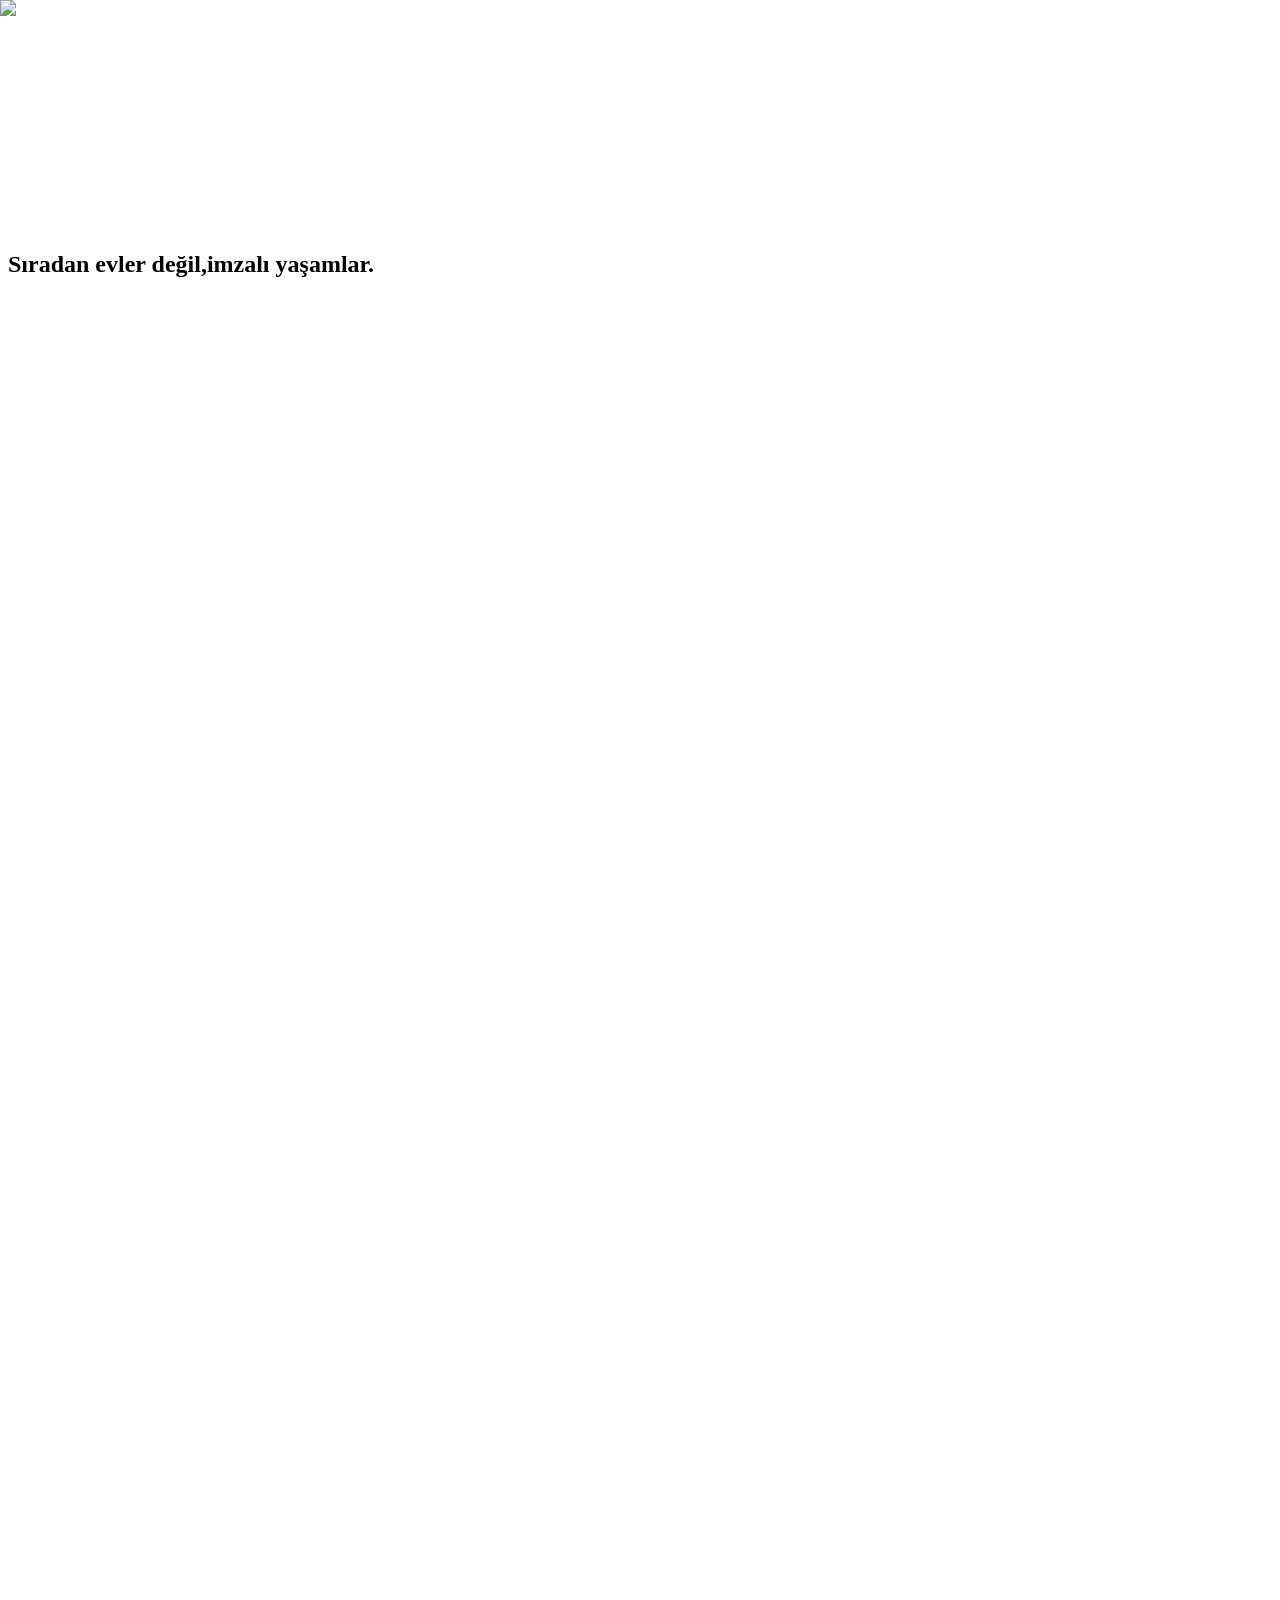
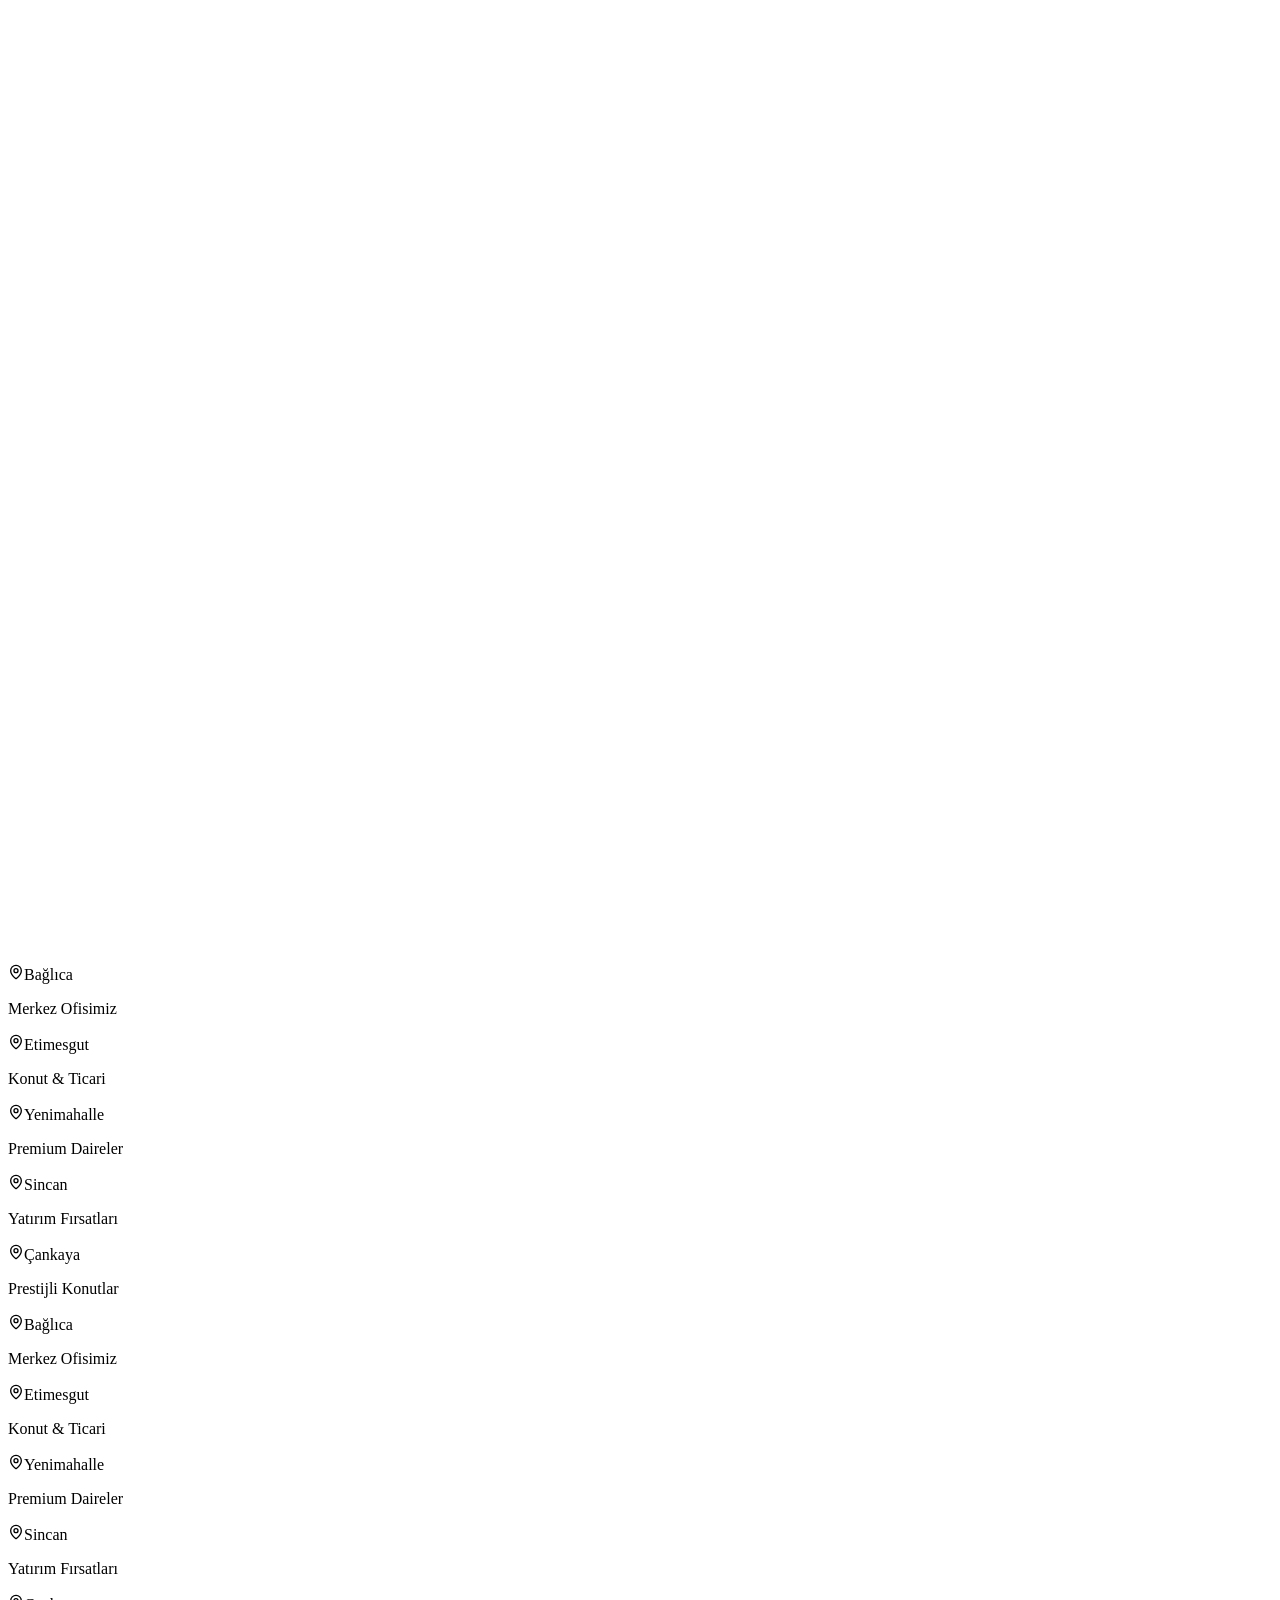
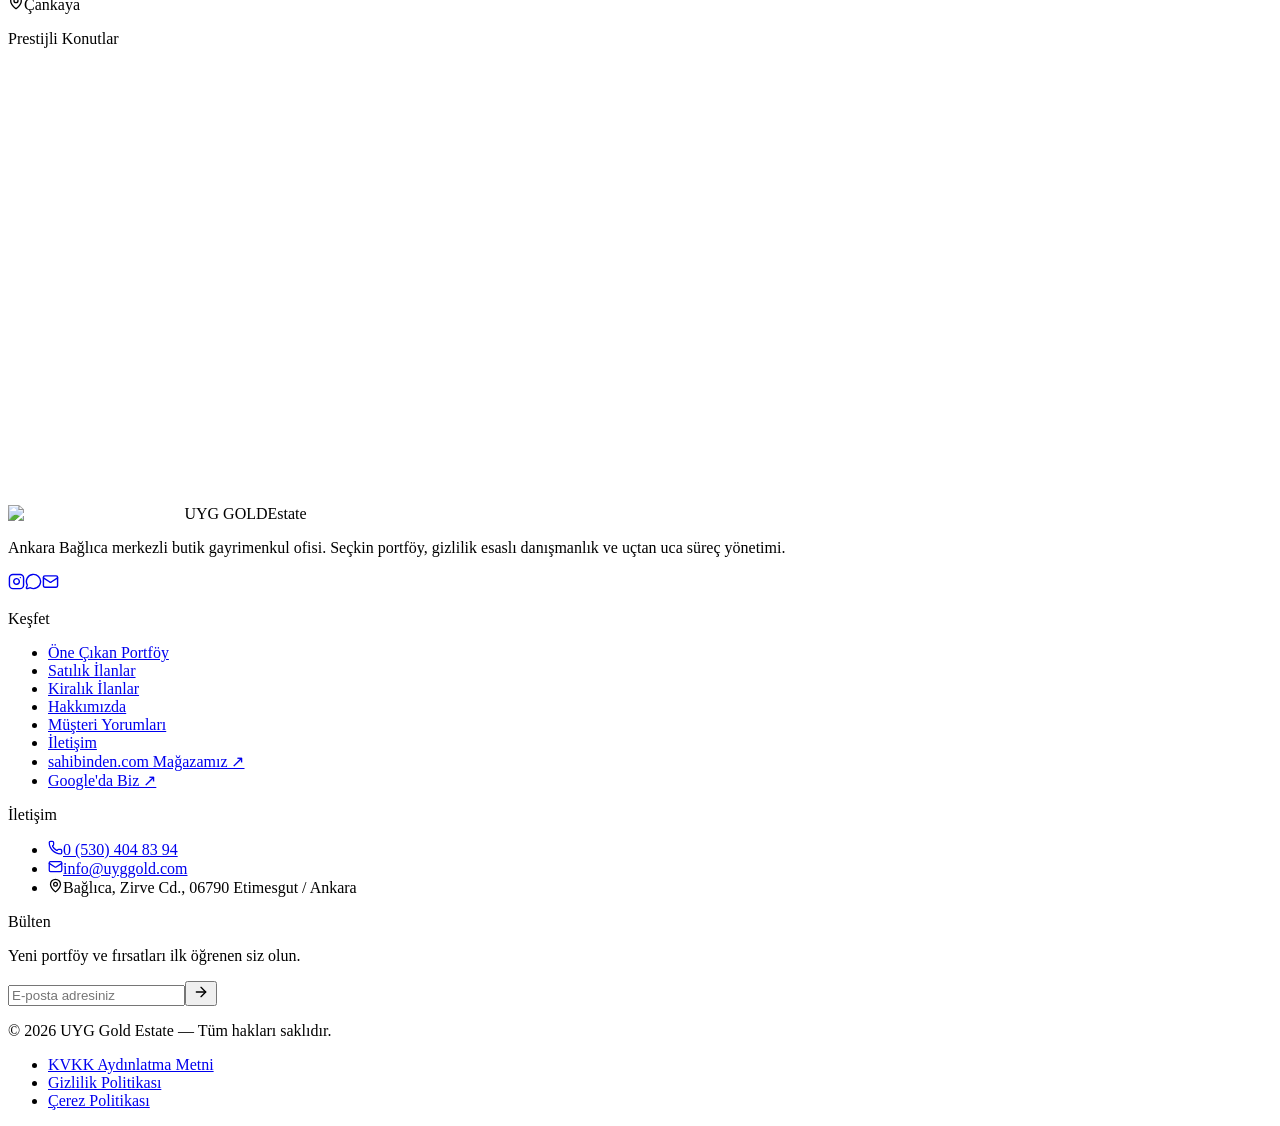
==== index.html @ 51ec20a4 "UYG Gold Estate — statik yayın" ====
<!DOCTYPE html><html lang="tr" class="dark"><head><meta charSet="utf-8"/><meta name="viewport" content="width=device-width, initial-scale=1"/><link rel="preload" as="image" imageSrcSet="/uyg-gold-estate/logo.png 1x, /uyg-gold-estate/logo.png 2x" fetchPriority="high"/><link rel="preload" as="image" imageSrcSet="/uyg-gold-estate/hero.jpg 640w, /uyg-gold-estate/hero.jpg 750w, /uyg-gold-estate/hero.jpg 828w, /uyg-gold-estate/hero.jpg 1080w, /uyg-gold-estate/hero.jpg 1200w, /uyg-gold-estate/hero.jpg 1920w, /uyg-gold-estate/hero.jpg 2048w, /uyg-gold-estate/hero.jpg 3840w" imageSizes="100vw" fetchPriority="high"/><link rel="stylesheet" href="/uyg-gold-estate/_next/static/css/f43befd72a448632.css" data-precedence="next"/><link rel="preload" as="script" fetchPriority="low" href="/uyg-gold-estate/_next/static/chunks/webpack-552958d1ecddd4ca.js"/><script src="/uyg-gold-estate/_next/static/chunks/fd9d1056-b11b2651f33aae7f.js" async=""></script><script src="/uyg-gold-estate/_next/static/chunks/117-331fc5f92e523e8a.js" async=""></script><script src="/uyg-gold-estate/_next/static/chunks/main-app-30ade88daac69558.js" async=""></script><script src="/uyg-gold-estate/_next/static/chunks/26-268113e762802160.js" async=""></script><script src="/uyg-gold-estate/_next/static/chunks/app/page-f5c5dff363ed64e8.js" async=""></script><title>UYG Gold Estate | Ankara&#x27;da Lüks Gayrimenkul</title><meta name="description" content="UYG Gold Estate — Ankara Bağlıca merkezli butik gayrimenkul ofisi. Satılık ve kiralık seçkin konutlar, güvenilir danışmanlık, sahibinden.com güvencesiyle ilan yönetimi."/><meta name="keywords" content="UYG Gold Estate,Bağlıca emlak,Etimesgut satılık daire,Ankara lüks gayrimenkul,Bağlıca satılık villa,Yenimahalle satılık daire,Sincan yatırım fırsatı,gayrimenkul danışmanlığı"/><meta name="robots" content="index, follow"/><meta property="og:title" content="UYG Gold Estate | Ankara&#x27;da Lüks Gayrimenkul"/><meta property="og:description" content="Seçkin konutlar, prestijli yatırımlar ve ayrıcalıklı bir gayrimenkul deneyimi — Ankara Bağlıca."/><meta property="og:url" content="https://www.uyggold.com"/><meta property="og:site_name" content="UYG Gold Estate"/><meta property="og:locale" content="tr_TR"/><meta property="og:image" content="https://www.uyggold.com/og-image.jpg"/><meta property="og:image:width" content="1200"/><meta property="og:image:height" content="630"/><meta property="og:image:alt" content="UYG Gold Estate"/><meta property="og:type" content="website"/><meta name="twitter:card" content="summary_large_image"/><meta name="twitter:title" content="UYG Gold Estate | Ankara&#x27;da Lüks Gayrimenkul"/><meta name="twitter:description" content="Seçkin konutlar, prestijli yatırımlar ve ayrıcalıklı bir gayrimenkul deneyimi — Ankara Bağlıca."/><meta name="twitter:image" content="https://www.uyggold.com/og-image.jpg"/><meta name="twitter:image:width" content="1200"/><meta name="twitter:image:height" content="630"/><meta name="twitter:image:alt" content="UYG Gold Estate"/><link rel="icon" href="/uyg-gold-estate/icon.png?2c991236aa6a80d5" type="image/png" sizes="512x512"/><script src="/uyg-gold-estate/_next/static/chunks/polyfills-42372ed130431b0a.js" noModule=""></script></head><body class="__variable_d1d0db __variable_536e38 __variable_76c707 bg-ink font-body antialiased"><script type="application/ld+json">{"@context":"https://schema.org","@type":"RealEstateAgent","name":"UYG Gold Estate","url":"https://www.uyggold.com","logo":"https://www.uyggold.com/logo.svg","description":"Ankara Bağlıca merkezli lüks gayrimenkul alım, satım ve kiralama danışmanlığı. Seçkin portföy, ayrıcalıklı hizmet.","areaServed":"Ankara","address":{"@type":"PostalAddress","streetAddress":"Bağlıca, Zirve Cd.","addressLocality":"Etimesgut","addressRegion":"Ankara","postalCode":"06790","addressCountry":"TR"},"telephone":"+905304048394","openingHoursSpecification":[{"@type":"OpeningHoursSpecification","dayOfWeek":["Monday","Tuesday","Wednesday","Thursday","Friday","Saturday"],"opens":"08:00","closes":"21:00"},{"@type":"OpeningHoursSpecification","dayOfWeek":"Sunday","opens":"10:00","closes":"21:00"}],"sameAs":["https://www.instagram.com/uyggold_estate/","https://uyggoldestate.sahibinden.com/"]}</script><div class="fixed inset-0 z-[100] flex items-center justify-center" aria-hidden="true"><div class="absolute inset-y-0 left-0 w-1/2 bg-ink"></div><div class="absolute inset-y-0 right-0 w-1/2 bg-ink"></div><div class="absolute inset-y-0 left-1/2 w-px -translate-x-1/2 bg-gold/60" style="transform:scaleY(0)"></div><div class="relative z-10 flex flex-col items-center"><div class="flex flex-col items-center" style="opacity:0;filter:blur(6px);transform:translateY(16px)"><img alt="" fetchPriority="high" width="96" height="96" decoding="async" data-nimg="1" class="mb-5" style="color:transparent" srcSet="/uyg-gold-estate/logo.png 1x, /uyg-gold-estate/logo.png 2x" src="/uyg-gold-estate/logo.png"/><span class="font-display text-3xl font-semibold tracking-[0.25em] text-cream sm:text-4xl">UYG <span class="text-gold">GOLD</span></span><span class="mt-3 text-[10px] font-medium uppercase tracking-[0.7em] text-stone" style="opacity:0;letter-spacing:1.2em">Estate</span><div class="mt-5 h-px w-40 bg-gold-line" style="transform:scaleX(0)"></div></div></div></div><header class="fixed inset-x-0 top-0 z-50 transition-all duration-500 ease-luxe bg-transparent py-6" style="opacity:0;transform:translateY(-80px)"><div class="container-luxe flex items-center justify-between"><a aria-label="UYG Gold Estate anasayfa" href="#"><span class="inline-flex items-center gap-3 "><img alt="UYG Gold Estate logosu" fetchPriority="high" width="42" height="42" decoding="async" data-nimg="1" style="color:transparent" srcSet="/uyg-gold-estate/logo.png 1x, /uyg-gold-estate/logo.png 2x" src="/uyg-gold-estate/logo.png"/><span class="flex flex-col leading-none"><span class="font-display text-lg font-semibold tracking-[0.18em] text-cream">UYG <span class="text-gold">GOLD</span></span><span class="mt-1 text-[9px] font-medium uppercase tracking-[0.5em] text-stone">Estate</span></span></span></a><nav class="hidden items-center gap-8 lg:flex" aria-label="Ana menü"><button class="group flex items-center gap-1.5 text-sm font-medium text-cream/80 transition-colors duration-300 hover:text-gold">Portföy<svg xmlns="http://www.w3.org/2000/svg" width="14" height="14" viewBox="0 0 24 24" fill="none" stroke="currentColor" stroke-width="2" stroke-linecap="round" stroke-linejoin="round" class="lucide lucide-chevron-down transition-transform duration-300" aria-hidden="true"><path d="m6 9 6 6 6-6"></path></svg></button><a href="#sat" class="relative text-sm font-medium text-cream/80 transition-colors duration-300 hover:text-gold after:absolute after:-bottom-1.5 after:left-0 after:h-px after:w-0 after:bg-gold after:transition-all after:duration-500 after:ease-luxe hover:after:w-full">Satmak İstiyorum</a><a href="#hikayemiz" class="relative text-sm font-medium text-cream/80 transition-colors duration-300 hover:text-gold after:absolute after:-bottom-1.5 after:left-0 after:h-px after:w-0 after:bg-gold after:transition-all after:duration-500 after:ease-luxe hover:after:w-full">Hakkımızda</a><a href="#yorumlar" class="relative text-sm font-medium text-cream/80 transition-colors duration-300 hover:text-gold after:absolute after:-bottom-1.5 after:left-0 after:h-px after:w-0 after:bg-gold after:transition-all after:duration-500 after:ease-luxe hover:after:w-full">Yorumlar</a><a href="#iletisim" class="relative text-sm font-medium text-cream/80 transition-colors duration-300 hover:text-gold after:absolute after:-bottom-1.5 after:left-0 after:h-px after:w-0 after:bg-gold after:transition-all after:duration-500 after:ease-luxe hover:after:w-full">İletişim</a></nav><div class="hidden items-center gap-4 lg:flex"><a href="tel:+905304048394" class="flex items-center gap-2 text-sm font-medium text-cream/80 transition-colors hover:text-gold"><svg xmlns="http://www.w3.org/2000/svg" width="15" height="15" viewBox="0 0 24 24" fill="none" stroke="currentColor" stroke-width="2" stroke-linecap="round" stroke-linejoin="round" class="lucide lucide-phone text-gold" aria-hidden="true"><path d="M13.832 16.568a1 1 0 0 0 1.213-.303l.355-.465A2 2 0 0 1 17 15h3a2 2 0 0 1 2 2v3a2 2 0 0 1-2 2A18 18 0 0 1 2 4a2 2 0 0 1 2-2h3a2 2 0 0 1 2 2v3a2 2 0 0 1-.8 1.6l-.468.351a1 1 0 0 0-.292 1.233 14 14 0 0 0 6.392 6.384"></path></svg>0 (530) 404 83 94</a><a href="#iletisim" class="btn-gold !px-6 !py-2.5 !text-[13px]">Randevu Al</a></div><button class="rounded-full border border-white/15 p-2.5 text-cream lg:hidden" aria-label="Menüyü aç"><svg xmlns="http://www.w3.org/2000/svg" width="20" height="20" viewBox="0 0 24 24" fill="none" stroke="currentColor" stroke-width="2" stroke-linecap="round" stroke-linejoin="round" class="lucide lucide-menu" aria-hidden="true"><path d="M4 5h16"></path><path d="M4 12h16"></path><path d="M4 19h16"></path></svg></button></div></header><main><section class="relative flex min-h-[100svh] items-end overflow-hidden"><div class="absolute inset-0" style="transform:scale(1.15)"><img alt="Lüks modern villa, gün batımında" fetchPriority="high" decoding="async" data-nimg="fill" class="object-cover" style="position:absolute;height:100%;width:100%;left:0;top:0;right:0;bottom:0;color:transparent" sizes="100vw" srcSet="/uyg-gold-estate/hero.jpg 640w, /uyg-gold-estate/hero.jpg 750w, /uyg-gold-estate/hero.jpg 828w, /uyg-gold-estate/hero.jpg 1080w, /uyg-gold-estate/hero.jpg 1200w, /uyg-gold-estate/hero.jpg 1920w, /uyg-gold-estate/hero.jpg 2048w, /uyg-gold-estate/hero.jpg 3840w" src="/uyg-gold-estate/hero.jpg"/><div class="absolute inset-0 bg-hero-vignette"></div><div class="absolute inset-0 bg-gradient-to-r from-ink/70 via-transparent to-transparent"></div></div><div class="container-luxe relative z-10 pb-24 pt-40 sm:pb-28"><p class="eyebrow mb-6" style="opacity:0;transform:translateY(24px)">Gayrimenkulün Altın Standardı</p><h1 class="max-w-4xl font-display text-[clamp(2.6rem,7vw,5.5rem)] font-medium leading-[1.02] tracking-tight text-cream"><span class="block overflow-hidden"><span class="block" style="transform:translateY(110%)">Sıradan evler değil,</span></span><span class="block overflow-hidden"><span class="block" style="transform:translateY(110%)"><span class="accent-serif">imzalı</span> yaşamlar.</span></span></h1><p class="mt-7 max-w-xl text-base leading-relaxed text-cream/70 sm:text-lg" style="opacity:0;transform:translateY(24px)">UYG Gold Estate; seçkin portföyü, gizlilik esaslı danışmanlığı ve kusursuz süreç yönetimiyle Ankara&#x27;nın en prestijli adreslerini sahipleriyle buluşturur.</p><div class="mt-10 flex flex-wrap gap-4" style="opacity:0;transform:translateY(24px)"><a href="#portfoy" class="btn-gold group">Portföyü Keşfet<svg xmlns="http://www.w3.org/2000/svg" width="16" height="16" viewBox="0 0 24 24" fill="none" stroke="currentColor" stroke-width="2" stroke-linecap="round" stroke-linejoin="round" class="lucide lucide-arrow-right transition-transform duration-500 ease-luxe group-hover:translate-x-1" aria-hidden="true"><path d="M5 12h14"></path><path d="m12 5 7 7-7 7"></path></svg></a><a href="#ilanlar" class="btn-ghost">Güncel İlanları İnceleyin</a><a href="#iletisim" class="btn-ghost"><svg xmlns="http://www.w3.org/2000/svg" width="16" height="16" viewBox="0 0 24 24" fill="none" stroke="currentColor" stroke-width="2" stroke-linecap="round" stroke-linejoin="round" class="lucide lucide-calendar-check text-gold" aria-hidden="true"><path d="M8 2v4"></path><path d="M16 2v4"></path><rect width="18" height="18" x="3" y="4" rx="2"></rect><path d="M3 10h18"></path><path d="m9 16 2 2 4-4"></path></svg>Özel Danışmanlık</a></div><a href="#portfoy" class="group mt-16 inline-flex items-center gap-3 text-xs uppercase tracking-luxe text-cream/50 transition-colors hover:text-gold" aria-label="Aşağı kaydır" style="opacity:0;transform:translateY(24px)"><span class="flex h-10 w-10 items-center justify-center rounded-full border border-white/20 transition-colors duration-500 group-hover:border-gold/60"><svg xmlns="http://www.w3.org/2000/svg" width="14" height="14" viewBox="0 0 24 24" fill="none" stroke="currentColor" stroke-width="2" stroke-linecap="round" stroke-linejoin="round" class="lucide lucide-arrow-down animate-bounce" aria-hidden="true"><path d="M12 5v14"></path><path d="m19 12-7 7-7-7"></path></svg></span>Keşfetmeye Başlayın</a></div></section><section class="relative py-10"><div class="container-luxe"><div style="opacity:0;transform:translateY(40px)"><div class="glass rounded-card bg-ink/60 p-6 shadow-luxe-lg sm:p-8"><div class="mb-6 inline-flex rounded-full border border-white/10 bg-charcoal p-1"><button class="rounded-full px-7 py-2.5 text-sm font-medium transition-all duration-400 ease-luxe bg-gold text-ink shadow-gold-glow">Satılık</button><button class="rounded-full px-7 py-2.5 text-sm font-medium transition-all duration-400 ease-luxe text-cream/60 hover:text-cream">Kiralık</button></div><form class="grid gap-4 sm:grid-cols-2 lg:grid-cols-5" aria-label="Gayrimenkul arama"><select class="w-full appearance-none rounded-2xl border border-white/10 bg-charcoal px-5 py-4 text-sm text-cream outline-none transition-all duration-300 focus:border-gold/60 focus:shadow-gold-glow" aria-label="Lokasyon"><option value="" disabled="" selected="">Lokasyon</option><option>Bağlıca</option><option>Etimesgut</option><option>Yenimahalle</option><option>Sincan</option><option>Çankaya</option></select><select class="w-full appearance-none rounded-2xl border border-white/10 bg-charcoal px-5 py-4 text-sm text-cream outline-none transition-all duration-300 focus:border-gold/60 focus:shadow-gold-glow" aria-label="Mülk tipi"><option value="" disabled="" selected="">Mülk Tipi</option><option>Villa</option><option>Rezidans</option><option>Daire</option><option>Dubleks</option></select><select class="w-full appearance-none rounded-2xl border border-white/10 bg-charcoal px-5 py-4 text-sm text-cream outline-none transition-all duration-300 focus:border-gold/60 focus:shadow-gold-glow" aria-label="Oda sayısı"><option value="" disabled="" selected="">Oda Sayısı</option><option>2+1</option><option>3+1</option><option>4+1</option><option>5+1 ve üzeri</option></select><select class="w-full appearance-none rounded-2xl border border-white/10 bg-charcoal px-5 py-4 text-sm text-cream outline-none transition-all duration-300 focus:border-gold/60 focus:shadow-gold-glow" aria-label="Fiyat aralığı"><option value="" disabled="" selected="">Fiyat Aralığı</option><option>₺5M – ₺15M</option><option>₺15M – ₺30M</option><option>₺30M – ₺50M</option><option>₺50M+</option></select><button type="submit" class="btn-gold w-full !rounded-2xl"><svg xmlns="http://www.w3.org/2000/svg" width="16" height="16" viewBox="0 0 24 24" fill="none" stroke="currentColor" stroke-width="2" stroke-linecap="round" stroke-linejoin="round" class="lucide lucide-search" aria-hidden="true"><path d="m21 21-4.34-4.34"></path><circle cx="11" cy="11" r="8"></circle></svg>Ara</button></form></div></div></div></section><section id="portfoy" class="relative py-24 sm:py-32"><div class="container-luxe"><div class="mb-14 max-w-2xl " style="opacity:0;transform:translateY(40px)"><p class="eyebrow mb-5 ">Seçkin Portföy</p><h2 class="heading-lg">Öne çıkan<!-- --> <span class="accent-serif">mülkler</span></h2><p class="mt-5 text-base leading-relaxed text-stone">Her biri titizlikle seçilmiş, mimarisi ve konumuyla ayrıcalık vadeden gayrimenkuller.</p></div><div class="grid gap-8 md:grid-cols-2 xl:grid-cols-3"><div style="opacity:0;transform:translateY(40px)"><article class="card-luxe group"><div class="img-zoom relative aspect-[4/3]"><img alt="Bağlıca&#x27;da Köşe Başı, Oturmaya Hazır 4+1 Villa" loading="lazy" decoding="async" data-nimg="fill" class="object-cover" style="position:absolute;height:100%;width:100%;left:0;top:0;right:0;bottom:0;color:transparent" sizes="(max-width: 768px) 100vw, (max-width: 1200px) 50vw, 33vw" srcSet="/uyg-gold-estate/ilanlar/1326954787.jpg 256w, /uyg-gold-estate/ilanlar/1326954787.jpg 384w, /uyg-gold-estate/ilanlar/1326954787.jpg 640w, /uyg-gold-estate/ilanlar/1326954787.jpg 750w, /uyg-gold-estate/ilanlar/1326954787.jpg 828w, /uyg-gold-estate/ilanlar/1326954787.jpg 1080w, /uyg-gold-estate/ilanlar/1326954787.jpg 1200w, /uyg-gold-estate/ilanlar/1326954787.jpg 1920w, /uyg-gold-estate/ilanlar/1326954787.jpg 2048w, /uyg-gold-estate/ilanlar/1326954787.jpg 3840w" src="/uyg-gold-estate/ilanlar/1326954787.jpg"/><div class="absolute inset-0 bg-gradient-to-t from-ink/80 via-transparent to-ink/20"></div><span class="glass absolute left-4 top-4 rounded-full px-4 py-1.5 text-[11px] font-semibold uppercase tracking-wider text-gold">Öne Çıkan</span><button aria-label="Favorilere ekle" class="glass absolute right-4 top-4 flex h-10 w-10 items-center justify-center rounded-full transition-all duration-300 hover:scale-110 text-cream/80"><svg xmlns="http://www.w3.org/2000/svg" width="16" height="16" viewBox="0 0 24 24" fill="none" stroke="currentColor" stroke-width="2" stroke-linecap="round" stroke-linejoin="round" class="lucide lucide-heart" aria-hidden="true"><path d="M2 9.5a5.5 5.5 0 0 1 9.591-3.676.56.56 0 0 0 .818 0A5.49 5.49 0 0 1 22 9.5c0 2.29-1.5 4-3 5.5l-5.492 5.313a2 2 0 0 1-3 .019L5 15c-1.5-1.5-3-3.2-3-5.5"></path></svg></button><div class="absolute inset-x-4 bottom-4 flex translate-y-20 gap-2 opacity-0 transition-all duration-500 ease-luxe group-hover:translate-y-0 group-hover:opacity-100"><a href="https://www.sahibinden.com/ilan/emlak-konut-satilik-uyg-baglica-da-4-plus1-kose-basi-oturma-hazir-villa-1326954787/detay" target="_blank" rel="noopener" class="glass flex flex-1 items-center justify-center gap-2 rounded-full py-3 text-sm font-medium text-cream transition-colors hover:text-gold"><svg xmlns="http://www.w3.org/2000/svg" width="15" height="15" viewBox="0 0 24 24" fill="none" stroke="currentColor" stroke-width="2" stroke-linecap="round" stroke-linejoin="round" class="lucide lucide-eye" aria-hidden="true"><path d="M2.062 12.348a1 1 0 0 1 0-.696 10.75 10.75 0 0 1 19.876 0 1 1 0 0 1 0 .696 10.75 10.75 0 0 1-19.876 0"></path><circle cx="12" cy="12" r="3"></circle></svg>Görüntüle</a><a href="https://wa.me/905304048394?text=Merhaba%2C%20%22Ba%C4%9Fl%C4%B1ca&#x27;da%20K%C3%B6%C5%9Fe%20Ba%C5%9F%C4%B1%2C%20Oturmaya%20Haz%C4%B1r%204%2B1%20Villa%22%20ilan%C4%B1n%C4%B1z%20hakk%C4%B1nda%20bilgi%20almak%20istiyorum." target="_blank" rel="noopener noreferrer" class="glass flex flex-1 items-center justify-center gap-2 rounded-full py-3 text-sm font-medium text-cream transition-colors hover:text-gold"><svg xmlns="http://www.w3.org/2000/svg" width="15" height="15" viewBox="0 0 24 24" fill="none" stroke="currentColor" stroke-width="2" stroke-linecap="round" stroke-linejoin="round" class="lucide lucide-message-circle" aria-hidden="true"><path d="M2.992 16.342a2 2 0 0 1 .094 1.167l-1.065 3.29a1 1 0 0 0 1.236 1.168l3.413-.998a2 2 0 0 1 1.099.092 10 10 0 1 0-4.777-4.719"></path></svg>Bilgi Al</a></div></div><div class="p-6"><div class="mb-3 flex items-center justify-between"><span class="text-[11px] font-medium uppercase tracking-luxe text-khaki">Villa</span><span class="font-display text-xl font-semibold text-gold">₺27.500.000</span></div><h3 class="font-display text-lg font-medium leading-snug text-cream transition-colors duration-300 group-hover:text-gold-soft">Bağlıca&#x27;da Köşe Başı, Oturmaya Hazır 4+1 Villa</h3><p class="mt-2 flex items-center gap-1.5 text-sm text-stone"><svg xmlns="http://www.w3.org/2000/svg" width="13" height="13" viewBox="0 0 24 24" fill="none" stroke="currentColor" stroke-width="2" stroke-linecap="round" stroke-linejoin="round" class="lucide lucide-map-pin text-gold/70" aria-hidden="true"><path d="M20 10c0 4.993-5.539 10.193-7.399 11.799a1 1 0 0 1-1.202 0C9.539 20.193 4 14.993 4 10a8 8 0 0 1 16 0"></path><circle cx="12" cy="10" r="3"></circle></svg>Bağlıca, Etimesgut / Ankara</p><div class="mt-5 flex items-center gap-5 border-t border-white/[0.07] pt-5 text-sm text-stone"><span class="flex items-center gap-1.5"><svg xmlns="http://www.w3.org/2000/svg" width="15" height="15" viewBox="0 0 24 24" fill="none" stroke="currentColor" stroke-width="2" stroke-linecap="round" stroke-linejoin="round" class="lucide lucide-bed-double text-khaki" aria-hidden="true"><path d="M2 20v-8a2 2 0 0 1 2-2h16a2 2 0 0 1 2 2v8"></path><path d="M4 10V6a2 2 0 0 1 2-2h12a2 2 0 0 1 2 2v4"></path><path d="M12 4v6"></path><path d="M2 18h20"></path></svg> <!-- -->4+1</span><span class="flex items-center gap-1.5"><svg xmlns="http://www.w3.org/2000/svg" width="15" height="15" viewBox="0 0 24 24" fill="none" stroke="currentColor" stroke-width="2" stroke-linecap="round" stroke-linejoin="round" class="lucide lucide-ruler text-khaki" aria-hidden="true"><path d="M21.3 15.3a2.4 2.4 0 0 1 0 3.4l-2.6 2.6a2.4 2.4 0 0 1-3.4 0L2.7 8.7a2.41 2.41 0 0 1 0-3.4l2.6-2.6a2.41 2.41 0 0 1 3.4 0Z"></path><path d="m14.5 12.5 2-2"></path><path d="m11.5 9.5 2-2"></path><path d="m8.5 6.5 2-2"></path><path d="m17.5 15.5 2-2"></path></svg> <!-- -->260 m²</span><a href="https://www.sahibinden.com/ilan/emlak-konut-satilik-uyg-baglica-da-4-plus1-kose-basi-oturma-hazir-villa-1326954787/detay" target="_blank" rel="noopener" class="ml-auto flex items-center gap-1 text-gold transition-all duration-300 hover:gap-2" aria-label="Bağlıca&#x27;da Köşe Başı, Oturmaya Hazır 4+1 Villa detayları">Detay <svg xmlns="http://www.w3.org/2000/svg" width="14" height="14" viewBox="0 0 24 24" fill="none" stroke="currentColor" stroke-width="2" stroke-linecap="round" stroke-linejoin="round" class="lucide lucide-arrow-up-right" aria-hidden="true"><path d="M7 7h10v10"></path><path d="M7 17 17 7"></path></svg></a></div></div></article></div><div style="opacity:0;transform:translateY(40px)"><article class="card-luxe group"><div class="img-zoom relative aspect-[4/3]"><img alt="Bağlıca&#x27;da Emsal Olacak Süper Lüks Villa" loading="lazy" decoding="async" data-nimg="fill" class="object-cover" style="position:absolute;height:100%;width:100%;left:0;top:0;right:0;bottom:0;color:transparent" sizes="(max-width: 768px) 100vw, (max-width: 1200px) 50vw, 33vw" srcSet="/uyg-gold-estate/ilanlar/1328443325.jpg 256w, /uyg-gold-estate/ilanlar/1328443325.jpg 384w, /uyg-gold-estate/ilanlar/1328443325.jpg 640w, /uyg-gold-estate/ilanlar/1328443325.jpg 750w, /uyg-gold-estate/ilanlar/1328443325.jpg 828w, /uyg-gold-estate/ilanlar/1328443325.jpg 1080w, /uyg-gold-estate/ilanlar/1328443325.jpg 1200w, /uyg-gold-estate/ilanlar/1328443325.jpg 1920w, /uyg-gold-estate/ilanlar/1328443325.jpg 2048w, /uyg-gold-estate/ilanlar/1328443325.jpg 3840w" src="/uyg-gold-estate/ilanlar/1328443325.jpg"/><div class="absolute inset-0 bg-gradient-to-t from-ink/80 via-transparent to-ink/20"></div><span class="glass absolute left-4 top-4 rounded-full px-4 py-1.5 text-[11px] font-semibold uppercase tracking-wider text-gold">Özel Portföy</span><button aria-label="Favorilere ekle" class="glass absolute right-4 top-4 flex h-10 w-10 items-center justify-center rounded-full transition-all duration-300 hover:scale-110 text-cream/80"><svg xmlns="http://www.w3.org/2000/svg" width="16" height="16" viewBox="0 0 24 24" fill="none" stroke="currentColor" stroke-width="2" stroke-linecap="round" stroke-linejoin="round" class="lucide lucide-heart" aria-hidden="true"><path d="M2 9.5a5.5 5.5 0 0 1 9.591-3.676.56.56 0 0 0 .818 0A5.49 5.49 0 0 1 22 9.5c0 2.29-1.5 4-3 5.5l-5.492 5.313a2 2 0 0 1-3 .019L5 15c-1.5-1.5-3-3.2-3-5.5"></path></svg></button><div class="absolute inset-x-4 bottom-4 flex translate-y-20 gap-2 opacity-0 transition-all duration-500 ease-luxe group-hover:translate-y-0 group-hover:opacity-100"><a href="https://www.sahibinden.com/ilan/emlak-konut-satilik-uyg-baglica-da-emsal-olacak-super-luks-satilik-villa-1328443325/detay" target="_blank" rel="noopener" class="glass flex flex-1 items-center justify-center gap-2 rounded-full py-3 text-sm font-medium text-cream transition-colors hover:text-gold"><svg xmlns="http://www.w3.org/2000/svg" width="15" height="15" viewBox="0 0 24 24" fill="none" stroke="currentColor" stroke-width="2" stroke-linecap="round" stroke-linejoin="round" class="lucide lucide-eye" aria-hidden="true"><path d="M2.062 12.348a1 1 0 0 1 0-.696 10.75 10.75 0 0 1 19.876 0 1 1 0 0 1 0 .696 10.75 10.75 0 0 1-19.876 0"></path><circle cx="12" cy="12" r="3"></circle></svg>Görüntüle</a><a href="https://wa.me/905304048394?text=Merhaba%2C%20%22Ba%C4%9Fl%C4%B1ca&#x27;da%20Emsal%20Olacak%20S%C3%BCper%20L%C3%BCks%20Villa%22%20ilan%C4%B1n%C4%B1z%20hakk%C4%B1nda%20bilgi%20almak%20istiyorum." target="_blank" rel="noopener noreferrer" class="glass flex flex-1 items-center justify-center gap-2 rounded-full py-3 text-sm font-medium text-cream transition-colors hover:text-gold"><svg xmlns="http://www.w3.org/2000/svg" width="15" height="15" viewBox="0 0 24 24" fill="none" stroke="currentColor" stroke-width="2" stroke-linecap="round" stroke-linejoin="round" class="lucide lucide-message-circle" aria-hidden="true"><path d="M2.992 16.342a2 2 0 0 1 .094 1.167l-1.065 3.29a1 1 0 0 0 1.236 1.168l3.413-.998a2 2 0 0 1 1.099.092 10 10 0 1 0-4.777-4.719"></path></svg>Bilgi Al</a></div></div><div class="p-6"><div class="mb-3 flex items-center justify-between"><span class="text-[11px] font-medium uppercase tracking-luxe text-khaki">Villa</span><span class="font-display text-xl font-semibold text-gold">₺26.500.000</span></div><h3 class="font-display text-lg font-medium leading-snug text-cream transition-colors duration-300 group-hover:text-gold-soft">Bağlıca&#x27;da Emsal Olacak Süper Lüks Villa</h3><p class="mt-2 flex items-center gap-1.5 text-sm text-stone"><svg xmlns="http://www.w3.org/2000/svg" width="13" height="13" viewBox="0 0 24 24" fill="none" stroke="currentColor" stroke-width="2" stroke-linecap="round" stroke-linejoin="round" class="lucide lucide-map-pin text-gold/70" aria-hidden="true"><path d="M20 10c0 4.993-5.539 10.193-7.399 11.799a1 1 0 0 1-1.202 0C9.539 20.193 4 14.993 4 10a8 8 0 0 1 16 0"></path><circle cx="12" cy="10" r="3"></circle></svg>Bağlıca, Etimesgut / Ankara</p><div class="mt-5 flex items-center gap-5 border-t border-white/[0.07] pt-5 text-sm text-stone"><span class="flex items-center gap-1.5"><svg xmlns="http://www.w3.org/2000/svg" width="15" height="15" viewBox="0 0 24 24" fill="none" stroke="currentColor" stroke-width="2" stroke-linecap="round" stroke-linejoin="round" class="lucide lucide-bed-double text-khaki" aria-hidden="true"><path d="M2 20v-8a2 2 0 0 1 2-2h16a2 2 0 0 1 2 2v8"></path><path d="M4 10V6a2 2 0 0 1 2-2h12a2 2 0 0 1 2 2v4"></path><path d="M12 4v6"></path><path d="M2 18h20"></path></svg> <!-- -->4+1</span><span class="flex items-center gap-1.5"><svg xmlns="http://www.w3.org/2000/svg" width="15" height="15" viewBox="0 0 24 24" fill="none" stroke="currentColor" stroke-width="2" stroke-linecap="round" stroke-linejoin="round" class="lucide lucide-ruler text-khaki" aria-hidden="true"><path d="M21.3 15.3a2.4 2.4 0 0 1 0 3.4l-2.6 2.6a2.4 2.4 0 0 1-3.4 0L2.7 8.7a2.41 2.41 0 0 1 0-3.4l2.6-2.6a2.41 2.41 0 0 1 3.4 0Z"></path><path d="m14.5 12.5 2-2"></path><path d="m11.5 9.5 2-2"></path><path d="m8.5 6.5 2-2"></path><path d="m17.5 15.5 2-2"></path></svg> <!-- -->320 m²</span><a href="https://www.sahibinden.com/ilan/emlak-konut-satilik-uyg-baglica-da-emsal-olacak-super-luks-satilik-villa-1328443325/detay" target="_blank" rel="noopener" class="ml-auto flex items-center gap-1 text-gold transition-all duration-300 hover:gap-2" aria-label="Bağlıca&#x27;da Emsal Olacak Süper Lüks Villa detayları">Detay <svg xmlns="http://www.w3.org/2000/svg" width="14" height="14" viewBox="0 0 24 24" fill="none" stroke="currentColor" stroke-width="2" stroke-linecap="round" stroke-linejoin="round" class="lucide lucide-arrow-up-right" aria-hidden="true"><path d="M7 7h10v10"></path><path d="M7 17 17 7"></path></svg></a></div></div></article></div><div style="opacity:0;transform:translateY(40px)"><article class="card-luxe group"><div class="img-zoom relative aspect-[4/3]"><img alt="Bağlıca&#x27;da Lüks ve Konforlu 4+1 Villa" loading="lazy" decoding="async" data-nimg="fill" class="object-cover" style="position:absolute;height:100%;width:100%;left:0;top:0;right:0;bottom:0;color:transparent" sizes="(max-width: 768px) 100vw, (max-width: 1200px) 50vw, 33vw" srcSet="/uyg-gold-estate/ilanlar/1312058023.jpg 256w, /uyg-gold-estate/ilanlar/1312058023.jpg 384w, /uyg-gold-estate/ilanlar/1312058023.jpg 640w, /uyg-gold-estate/ilanlar/1312058023.jpg 750w, /uyg-gold-estate/ilanlar/1312058023.jpg 828w, /uyg-gold-estate/ilanlar/1312058023.jpg 1080w, /uyg-gold-estate/ilanlar/1312058023.jpg 1200w, /uyg-gold-estate/ilanlar/1312058023.jpg 1920w, /uyg-gold-estate/ilanlar/1312058023.jpg 2048w, /uyg-gold-estate/ilanlar/1312058023.jpg 3840w" src="/uyg-gold-estate/ilanlar/1312058023.jpg"/><div class="absolute inset-0 bg-gradient-to-t from-ink/80 via-transparent to-ink/20"></div><button aria-label="Favorilere ekle" class="glass absolute right-4 top-4 flex h-10 w-10 items-center justify-center rounded-full transition-all duration-300 hover:scale-110 text-cream/80"><svg xmlns="http://www.w3.org/2000/svg" width="16" height="16" viewBox="0 0 24 24" fill="none" stroke="currentColor" stroke-width="2" stroke-linecap="round" stroke-linejoin="round" class="lucide lucide-heart" aria-hidden="true"><path d="M2 9.5a5.5 5.5 0 0 1 9.591-3.676.56.56 0 0 0 .818 0A5.49 5.49 0 0 1 22 9.5c0 2.29-1.5 4-3 5.5l-5.492 5.313a2 2 0 0 1-3 .019L5 15c-1.5-1.5-3-3.2-3-5.5"></path></svg></button><div class="absolute inset-x-4 bottom-4 flex translate-y-20 gap-2 opacity-0 transition-all duration-500 ease-luxe group-hover:translate-y-0 group-hover:opacity-100"><a href="https://www.sahibinden.com/ilan/emlak-konut-satilik-uyg-baglica-4-plus1-luks-ve-konforlu-villa-1312058023/detay" target="_blank" rel="noopener" class="glass flex flex-1 items-center justify-center gap-2 rounded-full py-3 text-sm font-medium text-cream transition-colors hover:text-gold"><svg xmlns="http://www.w3.org/2000/svg" width="15" height="15" viewBox="0 0 24 24" fill="none" stroke="currentColor" stroke-width="2" stroke-linecap="round" stroke-linejoin="round" class="lucide lucide-eye" aria-hidden="true"><path d="M2.062 12.348a1 1 0 0 1 0-.696 10.75 10.75 0 0 1 19.876 0 1 1 0 0 1 0 .696 10.75 10.75 0 0 1-19.876 0"></path><circle cx="12" cy="12" r="3"></circle></svg>Görüntüle</a><a href="https://wa.me/905304048394?text=Merhaba%2C%20%22Ba%C4%9Fl%C4%B1ca&#x27;da%20L%C3%BCks%20ve%20Konforlu%204%2B1%20Villa%22%20ilan%C4%B1n%C4%B1z%20hakk%C4%B1nda%20bilgi%20almak%20istiyorum." target="_blank" rel="noopener noreferrer" class="glass flex flex-1 items-center justify-center gap-2 rounded-full py-3 text-sm font-medium text-cream transition-colors hover:text-gold"><svg xmlns="http://www.w3.org/2000/svg" width="15" height="15" viewBox="0 0 24 24" fill="none" stroke="currentColor" stroke-width="2" stroke-linecap="round" stroke-linejoin="round" class="lucide lucide-message-circle" aria-hidden="true"><path d="M2.992 16.342a2 2 0 0 1 .094 1.167l-1.065 3.29a1 1 0 0 0 1.236 1.168l3.413-.998a2 2 0 0 1 1.099.092 10 10 0 1 0-4.777-4.719"></path></svg>Bilgi Al</a></div></div><div class="p-6"><div class="mb-3 flex items-center justify-between"><span class="text-[11px] font-medium uppercase tracking-luxe text-khaki">Villa</span><span class="font-display text-xl font-semibold text-gold">₺24.500.000</span></div><h3 class="font-display text-lg font-medium leading-snug text-cream transition-colors duration-300 group-hover:text-gold-soft">Bağlıca&#x27;da Lüks ve Konforlu 4+1 Villa</h3><p class="mt-2 flex items-center gap-1.5 text-sm text-stone"><svg xmlns="http://www.w3.org/2000/svg" width="13" height="13" viewBox="0 0 24 24" fill="none" stroke="currentColor" stroke-width="2" stroke-linecap="round" stroke-linejoin="round" class="lucide lucide-map-pin text-gold/70" aria-hidden="true"><path d="M20 10c0 4.993-5.539 10.193-7.399 11.799a1 1 0 0 1-1.202 0C9.539 20.193 4 14.993 4 10a8 8 0 0 1 16 0"></path><circle cx="12" cy="10" r="3"></circle></svg>Bağlıca, Etimesgut / Ankara</p><div class="mt-5 flex items-center gap-5 border-t border-white/[0.07] pt-5 text-sm text-stone"><span class="flex items-center gap-1.5"><svg xmlns="http://www.w3.org/2000/svg" width="15" height="15" viewBox="0 0 24 24" fill="none" stroke="currentColor" stroke-width="2" stroke-linecap="round" stroke-linejoin="round" class="lucide lucide-bed-double text-khaki" aria-hidden="true"><path d="M2 20v-8a2 2 0 0 1 2-2h16a2 2 0 0 1 2 2v8"></path><path d="M4 10V6a2 2 0 0 1 2-2h12a2 2 0 0 1 2 2v4"></path><path d="M12 4v6"></path><path d="M2 18h20"></path></svg> <!-- -->4+1</span><span class="flex items-center gap-1.5"><svg xmlns="http://www.w3.org/2000/svg" width="15" height="15" viewBox="0 0 24 24" fill="none" stroke="currentColor" stroke-width="2" stroke-linecap="round" stroke-linejoin="round" class="lucide lucide-ruler text-khaki" aria-hidden="true"><path d="M21.3 15.3a2.4 2.4 0 0 1 0 3.4l-2.6 2.6a2.4 2.4 0 0 1-3.4 0L2.7 8.7a2.41 2.41 0 0 1 0-3.4l2.6-2.6a2.41 2.41 0 0 1 3.4 0Z"></path><path d="m14.5 12.5 2-2"></path><path d="m11.5 9.5 2-2"></path><path d="m8.5 6.5 2-2"></path><path d="m17.5 15.5 2-2"></path></svg> <!-- -->260 m²</span><a href="https://www.sahibinden.com/ilan/emlak-konut-satilik-uyg-baglica-4-plus1-luks-ve-konforlu-villa-1312058023/detay" target="_blank" rel="noopener" class="ml-auto flex items-center gap-1 text-gold transition-all duration-300 hover:gap-2" aria-label="Bağlıca&#x27;da Lüks ve Konforlu 4+1 Villa detayları">Detay <svg xmlns="http://www.w3.org/2000/svg" width="14" height="14" viewBox="0 0 24 24" fill="none" stroke="currentColor" stroke-width="2" stroke-linecap="round" stroke-linejoin="round" class="lucide lucide-arrow-up-right" aria-hidden="true"><path d="M7 7h10v10"></path><path d="M7 17 17 7"></path></svg></a></div></div></article></div><div style="opacity:0;transform:translateY(40px)"><article class="card-luxe group"><div class="img-zoom relative aspect-[4/3]"><img alt="Melih Gökçek Bulvarı&#x27;nda 3 Katlı Merkezi Ticari Bina" loading="lazy" decoding="async" data-nimg="fill" class="object-cover" style="position:absolute;height:100%;width:100%;left:0;top:0;right:0;bottom:0;color:transparent" sizes="(max-width: 768px) 100vw, (max-width: 1200px) 50vw, 33vw" srcSet="/uyg-gold-estate/ilanlar/1328286359.jpg 256w, /uyg-gold-estate/ilanlar/1328286359.jpg 384w, /uyg-gold-estate/ilanlar/1328286359.jpg 640w, /uyg-gold-estate/ilanlar/1328286359.jpg 750w, /uyg-gold-estate/ilanlar/1328286359.jpg 828w, /uyg-gold-estate/ilanlar/1328286359.jpg 1080w, /uyg-gold-estate/ilanlar/1328286359.jpg 1200w, /uyg-gold-estate/ilanlar/1328286359.jpg 1920w, /uyg-gold-estate/ilanlar/1328286359.jpg 2048w, /uyg-gold-estate/ilanlar/1328286359.jpg 3840w" src="/uyg-gold-estate/ilanlar/1328286359.jpg"/><div class="absolute inset-0 bg-gradient-to-t from-ink/80 via-transparent to-ink/20"></div><span class="glass absolute left-4 top-4 rounded-full px-4 py-1.5 text-[11px] font-semibold uppercase tracking-wider text-gold">Yatırım</span><button aria-label="Favorilere ekle" class="glass absolute right-4 top-4 flex h-10 w-10 items-center justify-center rounded-full transition-all duration-300 hover:scale-110 text-cream/80"><svg xmlns="http://www.w3.org/2000/svg" width="16" height="16" viewBox="0 0 24 24" fill="none" stroke="currentColor" stroke-width="2" stroke-linecap="round" stroke-linejoin="round" class="lucide lucide-heart" aria-hidden="true"><path d="M2 9.5a5.5 5.5 0 0 1 9.591-3.676.56.56 0 0 0 .818 0A5.49 5.49 0 0 1 22 9.5c0 2.29-1.5 4-3 5.5l-5.492 5.313a2 2 0 0 1-3 .019L5 15c-1.5-1.5-3-3.2-3-5.5"></path></svg></button><div class="absolute inset-x-4 bottom-4 flex translate-y-20 gap-2 opacity-0 transition-all duration-500 ease-luxe group-hover:translate-y-0 group-hover:opacity-100"><a href="https://www.sahibinden.com/ilan/emlak-is-yeri-satilik-ugur-yalcin-gyo-3-katli-merkezi-konum-melih-gokcek-bulvari-1328286359/detay" target="_blank" rel="noopener" class="glass flex flex-1 items-center justify-center gap-2 rounded-full py-3 text-sm font-medium text-cream transition-colors hover:text-gold"><svg xmlns="http://www.w3.org/2000/svg" width="15" height="15" viewBox="0 0 24 24" fill="none" stroke="currentColor" stroke-width="2" stroke-linecap="round" stroke-linejoin="round" class="lucide lucide-eye" aria-hidden="true"><path d="M2.062 12.348a1 1 0 0 1 0-.696 10.75 10.75 0 0 1 19.876 0 1 1 0 0 1 0 .696 10.75 10.75 0 0 1-19.876 0"></path><circle cx="12" cy="12" r="3"></circle></svg>Görüntüle</a><a href="https://wa.me/905304048394?text=Merhaba%2C%20%22Melih%20G%C3%B6k%C3%A7ek%20Bulvar%C4%B1&#x27;nda%203%20Katl%C4%B1%20Merkezi%20Ticari%20Bina%22%20ilan%C4%B1n%C4%B1z%20hakk%C4%B1nda%20bilgi%20almak%20istiyorum." target="_blank" rel="noopener noreferrer" class="glass flex flex-1 items-center justify-center gap-2 rounded-full py-3 text-sm font-medium text-cream transition-colors hover:text-gold"><svg xmlns="http://www.w3.org/2000/svg" width="15" height="15" viewBox="0 0 24 24" fill="none" stroke="currentColor" stroke-width="2" stroke-linecap="round" stroke-linejoin="round" class="lucide lucide-message-circle" aria-hidden="true"><path d="M2.992 16.342a2 2 0 0 1 .094 1.167l-1.065 3.29a1 1 0 0 0 1.236 1.168l3.413-.998a2 2 0 0 1 1.099.092 10 10 0 1 0-4.777-4.719"></path></svg>Bilgi Al</a></div></div><div class="p-6"><div class="mb-3 flex items-center justify-between"><span class="text-[11px] font-medium uppercase tracking-luxe text-khaki">Ticari Bina</span><span class="font-display text-xl font-semibold text-gold">₺23.000.000</span></div><h3 class="font-display text-lg font-medium leading-snug text-cream transition-colors duration-300 group-hover:text-gold-soft">Melih Gökçek Bulvarı&#x27;nda 3 Katlı Merkezi Ticari Bina</h3><p class="mt-2 flex items-center gap-1.5 text-sm text-stone"><svg xmlns="http://www.w3.org/2000/svg" width="13" height="13" viewBox="0 0 24 24" fill="none" stroke="currentColor" stroke-width="2" stroke-linecap="round" stroke-linejoin="round" class="lucide lucide-map-pin text-gold/70" aria-hidden="true"><path d="M20 10c0 4.993-5.539 10.193-7.399 11.799a1 1 0 0 1-1.202 0C9.539 20.193 4 14.993 4 10a8 8 0 0 1 16 0"></path><circle cx="12" cy="10" r="3"></circle></svg>Yenimahalle / Ankara</p><p class="mt-2 flex items-center gap-1.5 text-xs text-stone/80"><svg xmlns="http://www.w3.org/2000/svg" width="12" height="12" viewBox="0 0 24 24" fill="none" stroke="currentColor" stroke-width="2" stroke-linecap="round" stroke-linejoin="round" class="lucide lucide-user-round text-khaki" aria-hidden="true"><circle cx="12" cy="8" r="5"></circle><path d="M20 21a8 8 0 0 0-16 0"></path></svg>Yetkili: <span class="text-cream/75">Uğur Yalçın</span></p><div class="mt-5 flex items-center gap-5 border-t border-white/[0.07] pt-5 text-sm text-stone"><a href="https://www.sahibinden.com/ilan/emlak-is-yeri-satilik-ugur-yalcin-gyo-3-katli-merkezi-konum-melih-gokcek-bulvari-1328286359/detay" target="_blank" rel="noopener" class="ml-auto flex items-center gap-1 text-gold transition-all duration-300 hover:gap-2" aria-label="Melih Gökçek Bulvarı&#x27;nda 3 Katlı Merkezi Ticari Bina detayları">Detay <svg xmlns="http://www.w3.org/2000/svg" width="14" height="14" viewBox="0 0 24 24" fill="none" stroke="currentColor" stroke-width="2" stroke-linecap="round" stroke-linejoin="round" class="lucide lucide-arrow-up-right" aria-hidden="true"><path d="M7 7h10v10"></path><path d="M7 17 17 7"></path></svg></a></div></div></article></div><div style="opacity:0;transform:translateY(40px)"><article class="card-luxe group"><div class="img-zoom relative aspect-[4/3]"><img alt="Beytepe&#x27;de Geleceğe Yatırım Fırsatı 4+1" loading="lazy" decoding="async" data-nimg="fill" class="object-cover" style="position:absolute;height:100%;width:100%;left:0;top:0;right:0;bottom:0;color:transparent" sizes="(max-width: 768px) 100vw, (max-width: 1200px) 50vw, 33vw" srcSet="/uyg-gold-estate/ilanlar/1321118990.jpg 256w, /uyg-gold-estate/ilanlar/1321118990.jpg 384w, /uyg-gold-estate/ilanlar/1321118990.jpg 640w, /uyg-gold-estate/ilanlar/1321118990.jpg 750w, /uyg-gold-estate/ilanlar/1321118990.jpg 828w, /uyg-gold-estate/ilanlar/1321118990.jpg 1080w, /uyg-gold-estate/ilanlar/1321118990.jpg 1200w, /uyg-gold-estate/ilanlar/1321118990.jpg 1920w, /uyg-gold-estate/ilanlar/1321118990.jpg 2048w, /uyg-gold-estate/ilanlar/1321118990.jpg 3840w" src="/uyg-gold-estate/ilanlar/1321118990.jpg"/><div class="absolute inset-0 bg-gradient-to-t from-ink/80 via-transparent to-ink/20"></div><button aria-label="Favorilere ekle" class="glass absolute right-4 top-4 flex h-10 w-10 items-center justify-center rounded-full transition-all duration-300 hover:scale-110 text-cream/80"><svg xmlns="http://www.w3.org/2000/svg" width="16" height="16" viewBox="0 0 24 24" fill="none" stroke="currentColor" stroke-width="2" stroke-linecap="round" stroke-linejoin="round" class="lucide lucide-heart" aria-hidden="true"><path d="M2 9.5a5.5 5.5 0 0 1 9.591-3.676.56.56 0 0 0 .818 0A5.49 5.49 0 0 1 22 9.5c0 2.29-1.5 4-3 5.5l-5.492 5.313a2 2 0 0 1-3 .019L5 15c-1.5-1.5-3-3.2-3-5.5"></path></svg></button><div class="absolute inset-x-4 bottom-4 flex translate-y-20 gap-2 opacity-0 transition-all duration-500 ease-luxe group-hover:translate-y-0 group-hover:opacity-100"><a href="https://www.sahibinden.com/ilan/emlak-konut-satilik-uyg-4-plus1-gelecege-yatirim-firsati-beytepe-akcali-yapi-koop-1321118990/detay" target="_blank" rel="noopener" class="glass flex flex-1 items-center justify-center gap-2 rounded-full py-3 text-sm font-medium text-cream transition-colors hover:text-gold"><svg xmlns="http://www.w3.org/2000/svg" width="15" height="15" viewBox="0 0 24 24" fill="none" stroke="currentColor" stroke-width="2" stroke-linecap="round" stroke-linejoin="round" class="lucide lucide-eye" aria-hidden="true"><path d="M2.062 12.348a1 1 0 0 1 0-.696 10.75 10.75 0 0 1 19.876 0 1 1 0 0 1 0 .696 10.75 10.75 0 0 1-19.876 0"></path><circle cx="12" cy="12" r="3"></circle></svg>Görüntüle</a><a href="https://wa.me/905304048394?text=Merhaba%2C%20%22Beytepe&#x27;de%20Gelece%C4%9Fe%20Yat%C4%B1r%C4%B1m%20F%C4%B1rsat%C4%B1%204%2B1%22%20ilan%C4%B1n%C4%B1z%20hakk%C4%B1nda%20bilgi%20almak%20istiyorum." target="_blank" rel="noopener noreferrer" class="glass flex flex-1 items-center justify-center gap-2 rounded-full py-3 text-sm font-medium text-cream transition-colors hover:text-gold"><svg xmlns="http://www.w3.org/2000/svg" width="15" height="15" viewBox="0 0 24 24" fill="none" stroke="currentColor" stroke-width="2" stroke-linecap="round" stroke-linejoin="round" class="lucide lucide-message-circle" aria-hidden="true"><path d="M2.992 16.342a2 2 0 0 1 .094 1.167l-1.065 3.29a1 1 0 0 0 1.236 1.168l3.413-.998a2 2 0 0 1 1.099.092 10 10 0 1 0-4.777-4.719"></path></svg>Bilgi Al</a></div></div><div class="p-6"><div class="mb-3 flex items-center justify-between"><span class="text-[11px] font-medium uppercase tracking-luxe text-khaki">Daire</span><span class="font-display text-xl font-semibold text-gold">₺18.850.000</span></div><h3 class="font-display text-lg font-medium leading-snug text-cream transition-colors duration-300 group-hover:text-gold-soft">Beytepe&#x27;de Geleceğe Yatırım Fırsatı 4+1</h3><p class="mt-2 flex items-center gap-1.5 text-sm text-stone"><svg xmlns="http://www.w3.org/2000/svg" width="13" height="13" viewBox="0 0 24 24" fill="none" stroke="currentColor" stroke-width="2" stroke-linecap="round" stroke-linejoin="round" class="lucide lucide-map-pin text-gold/70" aria-hidden="true"><path d="M20 10c0 4.993-5.539 10.193-7.399 11.799a1 1 0 0 1-1.202 0C9.539 20.193 4 14.993 4 10a8 8 0 0 1 16 0"></path><circle cx="12" cy="10" r="3"></circle></svg>Beytepe, Çankaya / Ankara</p><div class="mt-5 flex items-center gap-5 border-t border-white/[0.07] pt-5 text-sm text-stone"><span class="flex items-center gap-1.5"><svg xmlns="http://www.w3.org/2000/svg" width="15" height="15" viewBox="0 0 24 24" fill="none" stroke="currentColor" stroke-width="2" stroke-linecap="round" stroke-linejoin="round" class="lucide lucide-bed-double text-khaki" aria-hidden="true"><path d="M2 20v-8a2 2 0 0 1 2-2h16a2 2 0 0 1 2 2v8"></path><path d="M4 10V6a2 2 0 0 1 2-2h12a2 2 0 0 1 2 2v4"></path><path d="M12 4v6"></path><path d="M2 18h20"></path></svg> <!-- -->4+1</span><span class="flex items-center gap-1.5"><svg xmlns="http://www.w3.org/2000/svg" width="15" height="15" viewBox="0 0 24 24" fill="none" stroke="currentColor" stroke-width="2" stroke-linecap="round" stroke-linejoin="round" class="lucide lucide-ruler text-khaki" aria-hidden="true"><path d="M21.3 15.3a2.4 2.4 0 0 1 0 3.4l-2.6 2.6a2.4 2.4 0 0 1-3.4 0L2.7 8.7a2.41 2.41 0 0 1 0-3.4l2.6-2.6a2.41 2.41 0 0 1 3.4 0Z"></path><path d="m14.5 12.5 2-2"></path><path d="m11.5 9.5 2-2"></path><path d="m8.5 6.5 2-2"></path><path d="m17.5 15.5 2-2"></path></svg> <!-- -->185 m²</span><a href="https://www.sahibinden.com/ilan/emlak-konut-satilik-uyg-4-plus1-gelecege-yatirim-firsati-beytepe-akcali-yapi-koop-1321118990/detay" target="_blank" rel="noopener" class="ml-auto flex items-center gap-1 text-gold transition-all duration-300 hover:gap-2" aria-label="Beytepe&#x27;de Geleceğe Yatırım Fırsatı 4+1 detayları">Detay <svg xmlns="http://www.w3.org/2000/svg" width="14" height="14" viewBox="0 0 24 24" fill="none" stroke="currentColor" stroke-width="2" stroke-linecap="round" stroke-linejoin="round" class="lucide lucide-arrow-up-right" aria-hidden="true"><path d="M7 7h10v10"></path><path d="M7 17 17 7"></path></svg></a></div></div></article></div><div style="opacity:0;transform:translateY(40px)"><article class="card-luxe group"><div class="img-zoom relative aspect-[4/3]"><img alt="Bağlıca&#x27;da Site İçi, Geniş ve Kullanışlı 4+1 Daire" loading="lazy" decoding="async" data-nimg="fill" class="object-cover" style="position:absolute;height:100%;width:100%;left:0;top:0;right:0;bottom:0;color:transparent" sizes="(max-width: 768px) 100vw, (max-width: 1200px) 50vw, 33vw" srcSet="/uyg-gold-estate/ilanlar/1327514617.jpg 256w, /uyg-gold-estate/ilanlar/1327514617.jpg 384w, /uyg-gold-estate/ilanlar/1327514617.jpg 640w, /uyg-gold-estate/ilanlar/1327514617.jpg 750w, /uyg-gold-estate/ilanlar/1327514617.jpg 828w, /uyg-gold-estate/ilanlar/1327514617.jpg 1080w, /uyg-gold-estate/ilanlar/1327514617.jpg 1200w, /uyg-gold-estate/ilanlar/1327514617.jpg 1920w, /uyg-gold-estate/ilanlar/1327514617.jpg 2048w, /uyg-gold-estate/ilanlar/1327514617.jpg 3840w" src="/uyg-gold-estate/ilanlar/1327514617.jpg"/><div class="absolute inset-0 bg-gradient-to-t from-ink/80 via-transparent to-ink/20"></div><button aria-label="Favorilere ekle" class="glass absolute right-4 top-4 flex h-10 w-10 items-center justify-center rounded-full transition-all duration-300 hover:scale-110 text-cream/80"><svg xmlns="http://www.w3.org/2000/svg" width="16" height="16" viewBox="0 0 24 24" fill="none" stroke="currentColor" stroke-width="2" stroke-linecap="round" stroke-linejoin="round" class="lucide lucide-heart" aria-hidden="true"><path d="M2 9.5a5.5 5.5 0 0 1 9.591-3.676.56.56 0 0 0 .818 0A5.49 5.49 0 0 1 22 9.5c0 2.29-1.5 4-3 5.5l-5.492 5.313a2 2 0 0 1-3 .019L5 15c-1.5-1.5-3-3.2-3-5.5"></path></svg></button><div class="absolute inset-x-4 bottom-4 flex translate-y-20 gap-2 opacity-0 transition-all duration-500 ease-luxe group-hover:translate-y-0 group-hover:opacity-100"><a href="https://www.sahibinden.com/ilan/emlak-konut-satilik-uyg-baglica-site-ici-ara-kat-genis-ve-kullanisli-daire-1327514617/detay" target="_blank" rel="noopener" class="glass flex flex-1 items-center justify-center gap-2 rounded-full py-3 text-sm font-medium text-cream transition-colors hover:text-gold"><svg xmlns="http://www.w3.org/2000/svg" width="15" height="15" viewBox="0 0 24 24" fill="none" stroke="currentColor" stroke-width="2" stroke-linecap="round" stroke-linejoin="round" class="lucide lucide-eye" aria-hidden="true"><path d="M2.062 12.348a1 1 0 0 1 0-.696 10.75 10.75 0 0 1 19.876 0 1 1 0 0 1 0 .696 10.75 10.75 0 0 1-19.876 0"></path><circle cx="12" cy="12" r="3"></circle></svg>Görüntüle</a><a href="https://wa.me/905304048394?text=Merhaba%2C%20%22Ba%C4%9Fl%C4%B1ca&#x27;da%20Site%20%C4%B0%C3%A7i%2C%20Geni%C5%9F%20ve%20Kullan%C4%B1%C5%9Fl%C4%B1%204%2B1%20Daire%22%20ilan%C4%B1n%C4%B1z%20hakk%C4%B1nda%20bilgi%20almak%20istiyorum." target="_blank" rel="noopener noreferrer" class="glass flex flex-1 items-center justify-center gap-2 rounded-full py-3 text-sm font-medium text-cream transition-colors hover:text-gold"><svg xmlns="http://www.w3.org/2000/svg" width="15" height="15" viewBox="0 0 24 24" fill="none" stroke="currentColor" stroke-width="2" stroke-linecap="round" stroke-linejoin="round" class="lucide lucide-message-circle" aria-hidden="true"><path d="M2.992 16.342a2 2 0 0 1 .094 1.167l-1.065 3.29a1 1 0 0 0 1.236 1.168l3.413-.998a2 2 0 0 1 1.099.092 10 10 0 1 0-4.777-4.719"></path></svg>Bilgi Al</a></div></div><div class="p-6"><div class="mb-3 flex items-center justify-between"><span class="text-[11px] font-medium uppercase tracking-luxe text-khaki">Daire</span><span class="font-display text-xl font-semibold text-gold">₺16.490.000</span></div><h3 class="font-display text-lg font-medium leading-snug text-cream transition-colors duration-300 group-hover:text-gold-soft">Bağlıca&#x27;da Site İçi, Geniş ve Kullanışlı 4+1 Daire</h3><p class="mt-2 flex items-center gap-1.5 text-sm text-stone"><svg xmlns="http://www.w3.org/2000/svg" width="13" height="13" viewBox="0 0 24 24" fill="none" stroke="currentColor" stroke-width="2" stroke-linecap="round" stroke-linejoin="round" class="lucide lucide-map-pin text-gold/70" aria-hidden="true"><path d="M20 10c0 4.993-5.539 10.193-7.399 11.799a1 1 0 0 1-1.202 0C9.539 20.193 4 14.993 4 10a8 8 0 0 1 16 0"></path><circle cx="12" cy="10" r="3"></circle></svg>Bağlıca, Etimesgut / Ankara</p><div class="mt-5 flex items-center gap-5 border-t border-white/[0.07] pt-5 text-sm text-stone"><span class="flex items-center gap-1.5"><svg xmlns="http://www.w3.org/2000/svg" width="15" height="15" viewBox="0 0 24 24" fill="none" stroke="currentColor" stroke-width="2" stroke-linecap="round" stroke-linejoin="round" class="lucide lucide-bed-double text-khaki" aria-hidden="true"><path d="M2 20v-8a2 2 0 0 1 2-2h16a2 2 0 0 1 2 2v8"></path><path d="M4 10V6a2 2 0 0 1 2-2h12a2 2 0 0 1 2 2v4"></path><path d="M12 4v6"></path><path d="M2 18h20"></path></svg> <!-- -->4+1</span><span class="flex items-center gap-1.5"><svg xmlns="http://www.w3.org/2000/svg" width="15" height="15" viewBox="0 0 24 24" fill="none" stroke="currentColor" stroke-width="2" stroke-linecap="round" stroke-linejoin="round" class="lucide lucide-ruler text-khaki" aria-hidden="true"><path d="M21.3 15.3a2.4 2.4 0 0 1 0 3.4l-2.6 2.6a2.4 2.4 0 0 1-3.4 0L2.7 8.7a2.41 2.41 0 0 1 0-3.4l2.6-2.6a2.41 2.41 0 0 1 3.4 0Z"></path><path d="m14.5 12.5 2-2"></path><path d="m11.5 9.5 2-2"></path><path d="m8.5 6.5 2-2"></path><path d="m17.5 15.5 2-2"></path></svg> <!-- -->180 m²</span><a href="https://www.sahibinden.com/ilan/emlak-konut-satilik-uyg-baglica-site-ici-ara-kat-genis-ve-kullanisli-daire-1327514617/detay" target="_blank" rel="noopener" class="ml-auto flex items-center gap-1 text-gold transition-all duration-300 hover:gap-2" aria-label="Bağlıca&#x27;da Site İçi, Geniş ve Kullanışlı 4+1 Daire detayları">Detay <svg xmlns="http://www.w3.org/2000/svg" width="14" height="14" viewBox="0 0 24 24" fill="none" stroke="currentColor" stroke-width="2" stroke-linecap="round" stroke-linejoin="round" class="lucide lucide-arrow-up-right" aria-hidden="true"><path d="M7 7h10v10"></path><path d="M7 17 17 7"></path></svg></a></div></div></article></div></div></div></section><section id="ilanlar" class="relative overflow-hidden bg-charcoal/60 py-24 sm:py-32"><div class="gold-divider absolute inset-x-0 top-0"></div><div class="container-luxe"><div class="flex flex-col justify-between gap-8 lg:flex-row lg:items-end"><div class="mb-14 max-w-2xl " style="opacity:0;transform:translateY(40px)"><p class="eyebrow mb-5 ">Güncel İlanlar</p><h2 class="heading-lg">Satılık ve kiralık<!-- --> <span class="accent-serif">fırsatlar.</span></h2><p class="mt-5 text-base leading-relaxed text-stone">İlanlarımız sahibinden.com mağazamız üzerinden yayınlanır; karttaki &#x27;Görüntüle&#x27; bağlantısı sizi ilanın sahibinden.com sayfasına götürür.</p></div><div class="mb-14 shrink-0" style="opacity:0;transform:translateY(40px)"><div class="inline-flex rounded-full border border-white/10 bg-ink p-1"><button class="rounded-full px-8 py-3 text-sm font-medium transition-all duration-400 ease-luxe bg-gold text-ink shadow-gold-glow">Satılık</button><button class="rounded-full px-8 py-3 text-sm font-medium transition-all duration-400 ease-luxe text-cream/60 hover:text-cream">Kiralık</button></div></div></div><div class="grid gap-8 md:grid-cols-2 xl:grid-cols-3"><div style="opacity:0;transform:translateY(40px)"><article class="card-luxe group"><div class="img-zoom relative aspect-[4/3]"><img alt="Bağlıca&#x27;da Ara Katta 4+1 Sıfır Daireler" loading="lazy" decoding="async" data-nimg="fill" class="object-cover" style="position:absolute;height:100%;width:100%;left:0;top:0;right:0;bottom:0;color:transparent" sizes="(max-width: 768px) 100vw, (max-width: 1200px) 50vw, 33vw" srcSet="/uyg-gold-estate/ilanlar/1309081783.jpg 256w, /uyg-gold-estate/ilanlar/1309081783.jpg 384w, /uyg-gold-estate/ilanlar/1309081783.jpg 640w, /uyg-gold-estate/ilanlar/1309081783.jpg 750w, /uyg-gold-estate/ilanlar/1309081783.jpg 828w, /uyg-gold-estate/ilanlar/1309081783.jpg 1080w, /uyg-gold-estate/ilanlar/1309081783.jpg 1200w, /uyg-gold-estate/ilanlar/1309081783.jpg 1920w, /uyg-gold-estate/ilanlar/1309081783.jpg 2048w, /uyg-gold-estate/ilanlar/1309081783.jpg 3840w" src="/uyg-gold-estate/ilanlar/1309081783.jpg"/><div class="absolute inset-0 bg-gradient-to-t from-ink/80 via-transparent to-ink/20"></div><span class="glass absolute left-4 top-4 rounded-full px-4 py-1.5 text-[11px] font-semibold uppercase tracking-wider text-gold">Sıfır</span><button aria-label="Favorilere ekle" class="glass absolute right-4 top-4 flex h-10 w-10 items-center justify-center rounded-full transition-all duration-300 hover:scale-110 text-cream/80"><svg xmlns="http://www.w3.org/2000/svg" width="16" height="16" viewBox="0 0 24 24" fill="none" stroke="currentColor" stroke-width="2" stroke-linecap="round" stroke-linejoin="round" class="lucide lucide-heart" aria-hidden="true"><path d="M2 9.5a5.5 5.5 0 0 1 9.591-3.676.56.56 0 0 0 .818 0A5.49 5.49 0 0 1 22 9.5c0 2.29-1.5 4-3 5.5l-5.492 5.313a2 2 0 0 1-3 .019L5 15c-1.5-1.5-3-3.2-3-5.5"></path></svg></button><div class="absolute inset-x-4 bottom-4 flex translate-y-20 gap-2 opacity-0 transition-all duration-500 ease-luxe group-hover:translate-y-0 group-hover:opacity-100"><a href="https://www.sahibinden.com/ilan/emlak-konut-satilik-uyg-yatirim-baglica-da-ara-katta-4-plus1-sifir-daireler-1309081783/detay" target="_blank" rel="noopener" class="glass flex flex-1 items-center justify-center gap-2 rounded-full py-3 text-sm font-medium text-cream transition-colors hover:text-gold"><svg xmlns="http://www.w3.org/2000/svg" width="15" height="15" viewBox="0 0 24 24" fill="none" stroke="currentColor" stroke-width="2" stroke-linecap="round" stroke-linejoin="round" class="lucide lucide-eye" aria-hidden="true"><path d="M2.062 12.348a1 1 0 0 1 0-.696 10.75 10.75 0 0 1 19.876 0 1 1 0 0 1 0 .696 10.75 10.75 0 0 1-19.876 0"></path><circle cx="12" cy="12" r="3"></circle></svg>Görüntüle</a><a href="https://wa.me/905304048394?text=Merhaba%2C%20%22Ba%C4%9Fl%C4%B1ca&#x27;da%20Ara%20Katta%204%2B1%20S%C4%B1f%C4%B1r%20Daireler%22%20ilan%C4%B1n%C4%B1z%20hakk%C4%B1nda%20bilgi%20almak%20istiyorum." target="_blank" rel="noopener noreferrer" class="glass flex flex-1 items-center justify-center gap-2 rounded-full py-3 text-sm font-medium text-cream transition-colors hover:text-gold"><svg xmlns="http://www.w3.org/2000/svg" width="15" height="15" viewBox="0 0 24 24" fill="none" stroke="currentColor" stroke-width="2" stroke-linecap="round" stroke-linejoin="round" class="lucide lucide-message-circle" aria-hidden="true"><path d="M2.992 16.342a2 2 0 0 1 .094 1.167l-1.065 3.29a1 1 0 0 0 1.236 1.168l3.413-.998a2 2 0 0 1 1.099.092 10 10 0 1 0-4.777-4.719"></path></svg>Bilgi Al</a></div></div><div class="p-6"><div class="mb-3 flex items-center justify-between"><span class="text-[11px] font-medium uppercase tracking-luxe text-khaki">Daire</span><span class="font-display text-xl font-semibold text-gold">₺14.750.000</span></div><h3 class="font-display text-lg font-medium leading-snug text-cream transition-colors duration-300 group-hover:text-gold-soft">Bağlıca&#x27;da Ara Katta 4+1 Sıfır Daireler</h3><p class="mt-2 flex items-center gap-1.5 text-sm text-stone"><svg xmlns="http://www.w3.org/2000/svg" width="13" height="13" viewBox="0 0 24 24" fill="none" stroke="currentColor" stroke-width="2" stroke-linecap="round" stroke-linejoin="round" class="lucide lucide-map-pin text-gold/70" aria-hidden="true"><path d="M20 10c0 4.993-5.539 10.193-7.399 11.799a1 1 0 0 1-1.202 0C9.539 20.193 4 14.993 4 10a8 8 0 0 1 16 0"></path><circle cx="12" cy="10" r="3"></circle></svg>Bağlıca, Etimesgut / Ankara</p><div class="mt-5 flex items-center gap-5 border-t border-white/[0.07] pt-5 text-sm text-stone"><span class="flex items-center gap-1.5"><svg xmlns="http://www.w3.org/2000/svg" width="15" height="15" viewBox="0 0 24 24" fill="none" stroke="currentColor" stroke-width="2" stroke-linecap="round" stroke-linejoin="round" class="lucide lucide-bed-double text-khaki" aria-hidden="true"><path d="M2 20v-8a2 2 0 0 1 2-2h16a2 2 0 0 1 2 2v8"></path><path d="M4 10V6a2 2 0 0 1 2-2h12a2 2 0 0 1 2 2v4"></path><path d="M12 4v6"></path><path d="M2 18h20"></path></svg> <!-- -->4+1</span><span class="flex items-center gap-1.5"><svg xmlns="http://www.w3.org/2000/svg" width="15" height="15" viewBox="0 0 24 24" fill="none" stroke="currentColor" stroke-width="2" stroke-linecap="round" stroke-linejoin="round" class="lucide lucide-ruler text-khaki" aria-hidden="true"><path d="M21.3 15.3a2.4 2.4 0 0 1 0 3.4l-2.6 2.6a2.4 2.4 0 0 1-3.4 0L2.7 8.7a2.41 2.41 0 0 1 0-3.4l2.6-2.6a2.41 2.41 0 0 1 3.4 0Z"></path><path d="m14.5 12.5 2-2"></path><path d="m11.5 9.5 2-2"></path><path d="m8.5 6.5 2-2"></path><path d="m17.5 15.5 2-2"></path></svg> <!-- -->170 m²</span><a href="https://www.sahibinden.com/ilan/emlak-konut-satilik-uyg-yatirim-baglica-da-ara-katta-4-plus1-sifir-daireler-1309081783/detay" target="_blank" rel="noopener" class="ml-auto flex items-center gap-1 text-gold transition-all duration-300 hover:gap-2" aria-label="Bağlıca&#x27;da Ara Katta 4+1 Sıfır Daireler detayları">Detay <svg xmlns="http://www.w3.org/2000/svg" width="14" height="14" viewBox="0 0 24 24" fill="none" stroke="currentColor" stroke-width="2" stroke-linecap="round" stroke-linejoin="round" class="lucide lucide-arrow-up-right" aria-hidden="true"><path d="M7 7h10v10"></path><path d="M7 17 17 7"></path></svg></a></div></div></article></div><div style="opacity:0;transform:translateY(40px)"><article class="card-luxe group"><div class="img-zoom relative aspect-[4/3]"><img alt="Giysi Odalı, Sıfır, Ara Kat Premium 4+1 Daire" loading="lazy" decoding="async" data-nimg="fill" class="object-cover" style="position:absolute;height:100%;width:100%;left:0;top:0;right:0;bottom:0;color:transparent" sizes="(max-width: 768px) 100vw, (max-width: 1200px) 50vw, 33vw" srcSet="/uyg-gold-estate/ilanlar/1328132081.jpg 256w, /uyg-gold-estate/ilanlar/1328132081.jpg 384w, /uyg-gold-estate/ilanlar/1328132081.jpg 640w, /uyg-gold-estate/ilanlar/1328132081.jpg 750w, /uyg-gold-estate/ilanlar/1328132081.jpg 828w, /uyg-gold-estate/ilanlar/1328132081.jpg 1080w, /uyg-gold-estate/ilanlar/1328132081.jpg 1200w, /uyg-gold-estate/ilanlar/1328132081.jpg 1920w, /uyg-gold-estate/ilanlar/1328132081.jpg 2048w, /uyg-gold-estate/ilanlar/1328132081.jpg 3840w" src="/uyg-gold-estate/ilanlar/1328132081.jpg"/><div class="absolute inset-0 bg-gradient-to-t from-ink/80 via-transparent to-ink/20"></div><span class="glass absolute left-4 top-4 rounded-full px-4 py-1.5 text-[11px] font-semibold uppercase tracking-wider text-gold">Premium</span><button aria-label="Favorilere ekle" class="glass absolute right-4 top-4 flex h-10 w-10 items-center justify-center rounded-full transition-all duration-300 hover:scale-110 text-cream/80"><svg xmlns="http://www.w3.org/2000/svg" width="16" height="16" viewBox="0 0 24 24" fill="none" stroke="currentColor" stroke-width="2" stroke-linecap="round" stroke-linejoin="round" class="lucide lucide-heart" aria-hidden="true"><path d="M2 9.5a5.5 5.5 0 0 1 9.591-3.676.56.56 0 0 0 .818 0A5.49 5.49 0 0 1 22 9.5c0 2.29-1.5 4-3 5.5l-5.492 5.313a2 2 0 0 1-3 .019L5 15c-1.5-1.5-3-3.2-3-5.5"></path></svg></button><div class="absolute inset-x-4 bottom-4 flex translate-y-20 gap-2 opacity-0 transition-all duration-500 ease-luxe group-hover:translate-y-0 group-hover:opacity-100"><a href="https://www.sahibinden.com/ilan/emlak-konut-satilik-ugur-yalcin-gyo-giysi-odasi-sifir-ara-kat-premium-daire-1328132081/detay" target="_blank" rel="noopener" class="glass flex flex-1 items-center justify-center gap-2 rounded-full py-3 text-sm font-medium text-cream transition-colors hover:text-gold"><svg xmlns="http://www.w3.org/2000/svg" width="15" height="15" viewBox="0 0 24 24" fill="none" stroke="currentColor" stroke-width="2" stroke-linecap="round" stroke-linejoin="round" class="lucide lucide-eye" aria-hidden="true"><path d="M2.062 12.348a1 1 0 0 1 0-.696 10.75 10.75 0 0 1 19.876 0 1 1 0 0 1 0 .696 10.75 10.75 0 0 1-19.876 0"></path><circle cx="12" cy="12" r="3"></circle></svg>Görüntüle</a><a href="https://wa.me/905304048394?text=Merhaba%2C%20%22Giysi%20Odal%C4%B1%2C%20S%C4%B1f%C4%B1r%2C%20Ara%20Kat%20Premium%204%2B1%20Daire%22%20ilan%C4%B1n%C4%B1z%20hakk%C4%B1nda%20bilgi%20almak%20istiyorum." target="_blank" rel="noopener noreferrer" class="glass flex flex-1 items-center justify-center gap-2 rounded-full py-3 text-sm font-medium text-cream transition-colors hover:text-gold"><svg xmlns="http://www.w3.org/2000/svg" width="15" height="15" viewBox="0 0 24 24" fill="none" stroke="currentColor" stroke-width="2" stroke-linecap="round" stroke-linejoin="round" class="lucide lucide-message-circle" aria-hidden="true"><path d="M2.992 16.342a2 2 0 0 1 .094 1.167l-1.065 3.29a1 1 0 0 0 1.236 1.168l3.413-.998a2 2 0 0 1 1.099.092 10 10 0 1 0-4.777-4.719"></path></svg>Bilgi Al</a></div></div><div class="p-6"><div class="mb-3 flex items-center justify-between"><span class="text-[11px] font-medium uppercase tracking-luxe text-khaki">Daire</span><span class="font-display text-xl font-semibold text-gold">₺13.500.000</span></div><h3 class="font-display text-lg font-medium leading-snug text-cream transition-colors duration-300 group-hover:text-gold-soft">Giysi Odalı, Sıfır, Ara Kat Premium 4+1 Daire</h3><p class="mt-2 flex items-center gap-1.5 text-sm text-stone"><svg xmlns="http://www.w3.org/2000/svg" width="13" height="13" viewBox="0 0 24 24" fill="none" stroke="currentColor" stroke-width="2" stroke-linecap="round" stroke-linejoin="round" class="lucide lucide-map-pin text-gold/70" aria-hidden="true"><path d="M20 10c0 4.993-5.539 10.193-7.399 11.799a1 1 0 0 1-1.202 0C9.539 20.193 4 14.993 4 10a8 8 0 0 1 16 0"></path><circle cx="12" cy="10" r="3"></circle></svg>Yenimahalle / Ankara</p><p class="mt-2 flex items-center gap-1.5 text-xs text-stone/80"><svg xmlns="http://www.w3.org/2000/svg" width="12" height="12" viewBox="0 0 24 24" fill="none" stroke="currentColor" stroke-width="2" stroke-linecap="round" stroke-linejoin="round" class="lucide lucide-user-round text-khaki" aria-hidden="true"><circle cx="12" cy="8" r="5"></circle><path d="M20 21a8 8 0 0 0-16 0"></path></svg>Yetkili: <span class="text-cream/75">Uğur Yalçın</span></p><div class="mt-5 flex items-center gap-5 border-t border-white/[0.07] pt-5 text-sm text-stone"><span class="flex items-center gap-1.5"><svg xmlns="http://www.w3.org/2000/svg" width="15" height="15" viewBox="0 0 24 24" fill="none" stroke="currentColor" stroke-width="2" stroke-linecap="round" stroke-linejoin="round" class="lucide lucide-bed-double text-khaki" aria-hidden="true"><path d="M2 20v-8a2 2 0 0 1 2-2h16a2 2 0 0 1 2 2v8"></path><path d="M4 10V6a2 2 0 0 1 2-2h12a2 2 0 0 1 2 2v4"></path><path d="M12 4v6"></path><path d="M2 18h20"></path></svg> <!-- -->4+1</span><span class="flex items-center gap-1.5"><svg xmlns="http://www.w3.org/2000/svg" width="15" height="15" viewBox="0 0 24 24" fill="none" stroke="currentColor" stroke-width="2" stroke-linecap="round" stroke-linejoin="round" class="lucide lucide-ruler text-khaki" aria-hidden="true"><path d="M21.3 15.3a2.4 2.4 0 0 1 0 3.4l-2.6 2.6a2.4 2.4 0 0 1-3.4 0L2.7 8.7a2.41 2.41 0 0 1 0-3.4l2.6-2.6a2.41 2.41 0 0 1 3.4 0Z"></path><path d="m14.5 12.5 2-2"></path><path d="m11.5 9.5 2-2"></path><path d="m8.5 6.5 2-2"></path><path d="m17.5 15.5 2-2"></path></svg> <!-- -->170 m²</span><a href="https://www.sahibinden.com/ilan/emlak-konut-satilik-ugur-yalcin-gyo-giysi-odasi-sifir-ara-kat-premium-daire-1328132081/detay" target="_blank" rel="noopener" class="ml-auto flex items-center gap-1 text-gold transition-all duration-300 hover:gap-2" aria-label="Giysi Odalı, Sıfır, Ara Kat Premium 4+1 Daire detayları">Detay <svg xmlns="http://www.w3.org/2000/svg" width="14" height="14" viewBox="0 0 24 24" fill="none" stroke="currentColor" stroke-width="2" stroke-linecap="round" stroke-linejoin="round" class="lucide lucide-arrow-up-right" aria-hidden="true"><path d="M7 7h10v10"></path><path d="M7 17 17 7"></path></svg></a></div></div></article></div><div style="opacity:0;transform:translateY(40px)"><article class="card-luxe group"><div class="img-zoom relative aspect-[4/3]"><img alt="3 Cepheli, Hobi Bahçeli, A+ Geniş Lüks Daire" loading="lazy" decoding="async" data-nimg="fill" class="object-cover" style="position:absolute;height:100%;width:100%;left:0;top:0;right:0;bottom:0;color:transparent" sizes="(max-width: 768px) 100vw, (max-width: 1200px) 50vw, 33vw" srcSet="/uyg-gold-estate/ilanlar/1324929879.jpg 256w, /uyg-gold-estate/ilanlar/1324929879.jpg 384w, /uyg-gold-estate/ilanlar/1324929879.jpg 640w, /uyg-gold-estate/ilanlar/1324929879.jpg 750w, /uyg-gold-estate/ilanlar/1324929879.jpg 828w, /uyg-gold-estate/ilanlar/1324929879.jpg 1080w, /uyg-gold-estate/ilanlar/1324929879.jpg 1200w, /uyg-gold-estate/ilanlar/1324929879.jpg 1920w, /uyg-gold-estate/ilanlar/1324929879.jpg 2048w, /uyg-gold-estate/ilanlar/1324929879.jpg 3840w" src="/uyg-gold-estate/ilanlar/1324929879.jpg"/><div class="absolute inset-0 bg-gradient-to-t from-ink/80 via-transparent to-ink/20"></div><button aria-label="Favorilere ekle" class="glass absolute right-4 top-4 flex h-10 w-10 items-center justify-center rounded-full transition-all duration-300 hover:scale-110 text-cream/80"><svg xmlns="http://www.w3.org/2000/svg" width="16" height="16" viewBox="0 0 24 24" fill="none" stroke="currentColor" stroke-width="2" stroke-linecap="round" stroke-linejoin="round" class="lucide lucide-heart" aria-hidden="true"><path d="M2 9.5a5.5 5.5 0 0 1 9.591-3.676.56.56 0 0 0 .818 0A5.49 5.49 0 0 1 22 9.5c0 2.29-1.5 4-3 5.5l-5.492 5.313a2 2 0 0 1-3 .019L5 15c-1.5-1.5-3-3.2-3-5.5"></path></svg></button><div class="absolute inset-x-4 bottom-4 flex translate-y-20 gap-2 opacity-0 transition-all duration-500 ease-luxe group-hover:translate-y-0 group-hover:opacity-100"><a href="https://www.sahibinden.com/ilan/emlak-konut-satilik-ugur-yalcin-gyo-3-cephe-hobi-bahcesi-a-plus-genis-luks-daire-1324929879/detay" target="_blank" rel="noopener" class="glass flex flex-1 items-center justify-center gap-2 rounded-full py-3 text-sm font-medium text-cream transition-colors hover:text-gold"><svg xmlns="http://www.w3.org/2000/svg" width="15" height="15" viewBox="0 0 24 24" fill="none" stroke="currentColor" stroke-width="2" stroke-linecap="round" stroke-linejoin="round" class="lucide lucide-eye" aria-hidden="true"><path d="M2.062 12.348a1 1 0 0 1 0-.696 10.75 10.75 0 0 1 19.876 0 1 1 0 0 1 0 .696 10.75 10.75 0 0 1-19.876 0"></path><circle cx="12" cy="12" r="3"></circle></svg>Görüntüle</a><a href="https://wa.me/905304048394?text=Merhaba%2C%20%223%20Cepheli%2C%20Hobi%20Bah%C3%A7eli%2C%20A%2B%20Geni%C5%9F%20L%C3%BCks%20Daire%22%20ilan%C4%B1n%C4%B1z%20hakk%C4%B1nda%20bilgi%20almak%20istiyorum." target="_blank" rel="noopener noreferrer" class="glass flex flex-1 items-center justify-center gap-2 rounded-full py-3 text-sm font-medium text-cream transition-colors hover:text-gold"><svg xmlns="http://www.w3.org/2000/svg" width="15" height="15" viewBox="0 0 24 24" fill="none" stroke="currentColor" stroke-width="2" stroke-linecap="round" stroke-linejoin="round" class="lucide lucide-message-circle" aria-hidden="true"><path d="M2.992 16.342a2 2 0 0 1 .094 1.167l-1.065 3.29a1 1 0 0 0 1.236 1.168l3.413-.998a2 2 0 0 1 1.099.092 10 10 0 1 0-4.777-4.719"></path></svg>Bilgi Al</a></div></div><div class="p-6"><div class="mb-3 flex items-center justify-between"><span class="text-[11px] font-medium uppercase tracking-luxe text-khaki">Daire</span><span class="font-display text-xl font-semibold text-gold">₺12.980.000</span></div><h3 class="font-display text-lg font-medium leading-snug text-cream transition-colors duration-300 group-hover:text-gold-soft">3 Cepheli, Hobi Bahçeli, A+ Geniş Lüks Daire</h3><p class="mt-2 flex items-center gap-1.5 text-sm text-stone"><svg xmlns="http://www.w3.org/2000/svg" width="13" height="13" viewBox="0 0 24 24" fill="none" stroke="currentColor" stroke-width="2" stroke-linecap="round" stroke-linejoin="round" class="lucide lucide-map-pin text-gold/70" aria-hidden="true"><path d="M20 10c0 4.993-5.539 10.193-7.399 11.799a1 1 0 0 1-1.202 0C9.539 20.193 4 14.993 4 10a8 8 0 0 1 16 0"></path><circle cx="12" cy="10" r="3"></circle></svg>Etimesgut / Ankara</p><p class="mt-2 flex items-center gap-1.5 text-xs text-stone/80"><svg xmlns="http://www.w3.org/2000/svg" width="12" height="12" viewBox="0 0 24 24" fill="none" stroke="currentColor" stroke-width="2" stroke-linecap="round" stroke-linejoin="round" class="lucide lucide-user-round text-khaki" aria-hidden="true"><circle cx="12" cy="8" r="5"></circle><path d="M20 21a8 8 0 0 0-16 0"></path></svg>Yetkili: <span class="text-cream/75">Uğur Yalçın</span></p><div class="mt-5 flex items-center gap-5 border-t border-white/[0.07] pt-5 text-sm text-stone"><span class="flex items-center gap-1.5"><svg xmlns="http://www.w3.org/2000/svg" width="15" height="15" viewBox="0 0 24 24" fill="none" stroke="currentColor" stroke-width="2" stroke-linecap="round" stroke-linejoin="round" class="lucide lucide-bed-double text-khaki" aria-hidden="true"><path d="M2 20v-8a2 2 0 0 1 2-2h16a2 2 0 0 1 2 2v8"></path><path d="M4 10V6a2 2 0 0 1 2-2h12a2 2 0 0 1 2 2v4"></path><path d="M12 4v6"></path><path d="M2 18h20"></path></svg> <!-- -->4+1</span><span class="flex items-center gap-1.5"><svg xmlns="http://www.w3.org/2000/svg" width="15" height="15" viewBox="0 0 24 24" fill="none" stroke="currentColor" stroke-width="2" stroke-linecap="round" stroke-linejoin="round" class="lucide lucide-ruler text-khaki" aria-hidden="true"><path d="M21.3 15.3a2.4 2.4 0 0 1 0 3.4l-2.6 2.6a2.4 2.4 0 0 1-3.4 0L2.7 8.7a2.41 2.41 0 0 1 0-3.4l2.6-2.6a2.41 2.41 0 0 1 3.4 0Z"></path><path d="m14.5 12.5 2-2"></path><path d="m11.5 9.5 2-2"></path><path d="m8.5 6.5 2-2"></path><path d="m17.5 15.5 2-2"></path></svg> <!-- -->200 m²</span><a href="https://www.sahibinden.com/ilan/emlak-konut-satilik-ugur-yalcin-gyo-3-cephe-hobi-bahcesi-a-plus-genis-luks-daire-1324929879/detay" target="_blank" rel="noopener" class="ml-auto flex items-center gap-1 text-gold transition-all duration-300 hover:gap-2" aria-label="3 Cepheli, Hobi Bahçeli, A+ Geniş Lüks Daire detayları">Detay <svg xmlns="http://www.w3.org/2000/svg" width="14" height="14" viewBox="0 0 24 24" fill="none" stroke="currentColor" stroke-width="2" stroke-linecap="round" stroke-linejoin="round" class="lucide lucide-arrow-up-right" aria-hidden="true"><path d="M7 7h10v10"></path><path d="M7 17 17 7"></path></svg></a></div></div></article></div><div style="opacity:0;transform:translateY(40px)"><article class="card-luxe group"><div class="img-zoom relative aspect-[4/3]"><img alt="Bağlıca&#x27;da Site İçi Ara Kat 4+1, Geniş Peyzaj" loading="lazy" decoding="async" data-nimg="fill" class="object-cover" style="position:absolute;height:100%;width:100%;left:0;top:0;right:0;bottom:0;color:transparent" sizes="(max-width: 768px) 100vw, (max-width: 1200px) 50vw, 33vw" srcSet="/uyg-gold-estate/ilanlar/1296123636.jpg 256w, /uyg-gold-estate/ilanlar/1296123636.jpg 384w, /uyg-gold-estate/ilanlar/1296123636.jpg 640w, /uyg-gold-estate/ilanlar/1296123636.jpg 750w, /uyg-gold-estate/ilanlar/1296123636.jpg 828w, /uyg-gold-estate/ilanlar/1296123636.jpg 1080w, /uyg-gold-estate/ilanlar/1296123636.jpg 1200w, /uyg-gold-estate/ilanlar/1296123636.jpg 1920w, /uyg-gold-estate/ilanlar/1296123636.jpg 2048w, /uyg-gold-estate/ilanlar/1296123636.jpg 3840w" src="/uyg-gold-estate/ilanlar/1296123636.jpg"/><div class="absolute inset-0 bg-gradient-to-t from-ink/80 via-transparent to-ink/20"></div><button aria-label="Favorilere ekle" class="glass absolute right-4 top-4 flex h-10 w-10 items-center justify-center rounded-full transition-all duration-300 hover:scale-110 text-cream/80"><svg xmlns="http://www.w3.org/2000/svg" width="16" height="16" viewBox="0 0 24 24" fill="none" stroke="currentColor" stroke-width="2" stroke-linecap="round" stroke-linejoin="round" class="lucide lucide-heart" aria-hidden="true"><path d="M2 9.5a5.5 5.5 0 0 1 9.591-3.676.56.56 0 0 0 .818 0A5.49 5.49 0 0 1 22 9.5c0 2.29-1.5 4-3 5.5l-5.492 5.313a2 2 0 0 1-3 .019L5 15c-1.5-1.5-3-3.2-3-5.5"></path></svg></button><div class="absolute inset-x-4 bottom-4 flex translate-y-20 gap-2 opacity-0 transition-all duration-500 ease-luxe group-hover:translate-y-0 group-hover:opacity-100"><a href="https://www.sahibinden.com/ilan/emlak-konut-satilik-uyg-golg-baglica-da-4-plus1-site-ici-ara-kat-genis-peyzaj-1296123636/detay" target="_blank" rel="noopener" class="glass flex flex-1 items-center justify-center gap-2 rounded-full py-3 text-sm font-medium text-cream transition-colors hover:text-gold"><svg xmlns="http://www.w3.org/2000/svg" width="15" height="15" viewBox="0 0 24 24" fill="none" stroke="currentColor" stroke-width="2" stroke-linecap="round" stroke-linejoin="round" class="lucide lucide-eye" aria-hidden="true"><path d="M2.062 12.348a1 1 0 0 1 0-.696 10.75 10.75 0 0 1 19.876 0 1 1 0 0 1 0 .696 10.75 10.75 0 0 1-19.876 0"></path><circle cx="12" cy="12" r="3"></circle></svg>Görüntüle</a><a href="https://wa.me/905304048394?text=Merhaba%2C%20%22Ba%C4%9Fl%C4%B1ca&#x27;da%20Site%20%C4%B0%C3%A7i%20Ara%20Kat%204%2B1%2C%20Geni%C5%9F%20Peyzaj%22%20ilan%C4%B1n%C4%B1z%20hakk%C4%B1nda%20bilgi%20almak%20istiyorum." target="_blank" rel="noopener noreferrer" class="glass flex flex-1 items-center justify-center gap-2 rounded-full py-3 text-sm font-medium text-cream transition-colors hover:text-gold"><svg xmlns="http://www.w3.org/2000/svg" width="15" height="15" viewBox="0 0 24 24" fill="none" stroke="currentColor" stroke-width="2" stroke-linecap="round" stroke-linejoin="round" class="lucide lucide-message-circle" aria-hidden="true"><path d="M2.992 16.342a2 2 0 0 1 .094 1.167l-1.065 3.29a1 1 0 0 0 1.236 1.168l3.413-.998a2 2 0 0 1 1.099.092 10 10 0 1 0-4.777-4.719"></path></svg>Bilgi Al</a></div></div><div class="p-6"><div class="mb-3 flex items-center justify-between"><span class="text-[11px] font-medium uppercase tracking-luxe text-khaki">Daire</span><span class="font-display text-xl font-semibold text-gold">₺11.948.000</span></div><h3 class="font-display text-lg font-medium leading-snug text-cream transition-colors duration-300 group-hover:text-gold-soft">Bağlıca&#x27;da Site İçi Ara Kat 4+1, Geniş Peyzaj</h3><p class="mt-2 flex items-center gap-1.5 text-sm text-stone"><svg xmlns="http://www.w3.org/2000/svg" width="13" height="13" viewBox="0 0 24 24" fill="none" stroke="currentColor" stroke-width="2" stroke-linecap="round" stroke-linejoin="round" class="lucide lucide-map-pin text-gold/70" aria-hidden="true"><path d="M20 10c0 4.993-5.539 10.193-7.399 11.799a1 1 0 0 1-1.202 0C9.539 20.193 4 14.993 4 10a8 8 0 0 1 16 0"></path><circle cx="12" cy="10" r="3"></circle></svg>Bağlıca, Etimesgut / Ankara</p><div class="mt-5 flex items-center gap-5 border-t border-white/[0.07] pt-5 text-sm text-stone"><span class="flex items-center gap-1.5"><svg xmlns="http://www.w3.org/2000/svg" width="15" height="15" viewBox="0 0 24 24" fill="none" stroke="currentColor" stroke-width="2" stroke-linecap="round" stroke-linejoin="round" class="lucide lucide-bed-double text-khaki" aria-hidden="true"><path d="M2 20v-8a2 2 0 0 1 2-2h16a2 2 0 0 1 2 2v8"></path><path d="M4 10V6a2 2 0 0 1 2-2h12a2 2 0 0 1 2 2v4"></path><path d="M12 4v6"></path><path d="M2 18h20"></path></svg> <!-- -->4+1</span><span class="flex items-center gap-1.5"><svg xmlns="http://www.w3.org/2000/svg" width="15" height="15" viewBox="0 0 24 24" fill="none" stroke="currentColor" stroke-width="2" stroke-linecap="round" stroke-linejoin="round" class="lucide lucide-ruler text-khaki" aria-hidden="true"><path d="M21.3 15.3a2.4 2.4 0 0 1 0 3.4l-2.6 2.6a2.4 2.4 0 0 1-3.4 0L2.7 8.7a2.41 2.41 0 0 1 0-3.4l2.6-2.6a2.41 2.41 0 0 1 3.4 0Z"></path><path d="m14.5 12.5 2-2"></path><path d="m11.5 9.5 2-2"></path><path d="m8.5 6.5 2-2"></path><path d="m17.5 15.5 2-2"></path></svg> <!-- -->185 m²</span><a href="https://www.sahibinden.com/ilan/emlak-konut-satilik-uyg-golg-baglica-da-4-plus1-site-ici-ara-kat-genis-peyzaj-1296123636/detay" target="_blank" rel="noopener" class="ml-auto flex items-center gap-1 text-gold transition-all duration-300 hover:gap-2" aria-label="Bağlıca&#x27;da Site İçi Ara Kat 4+1, Geniş Peyzaj detayları">Detay <svg xmlns="http://www.w3.org/2000/svg" width="14" height="14" viewBox="0 0 24 24" fill="none" stroke="currentColor" stroke-width="2" stroke-linecap="round" stroke-linejoin="round" class="lucide lucide-arrow-up-right" aria-hidden="true"><path d="M7 7h10v10"></path><path d="M7 17 17 7"></path></svg></a></div></div></article></div><div style="opacity:0;transform:translateY(40px)"><article class="card-luxe group"><div class="img-zoom relative aspect-[4/3]"><img alt="Elvan Mahallesi&#x27;nde Şehir Manzaralı Ara Kat 3+1" loading="lazy" decoding="async" data-nimg="fill" class="object-cover" style="position:absolute;height:100%;width:100%;left:0;top:0;right:0;bottom:0;color:transparent" sizes="(max-width: 768px) 100vw, (max-width: 1200px) 50vw, 33vw" srcSet="/uyg-gold-estate/ilanlar/1311725044.jpg 256w, /uyg-gold-estate/ilanlar/1311725044.jpg 384w, /uyg-gold-estate/ilanlar/1311725044.jpg 640w, /uyg-gold-estate/ilanlar/1311725044.jpg 750w, /uyg-gold-estate/ilanlar/1311725044.jpg 828w, /uyg-gold-estate/ilanlar/1311725044.jpg 1080w, /uyg-gold-estate/ilanlar/1311725044.jpg 1200w, /uyg-gold-estate/ilanlar/1311725044.jpg 1920w, /uyg-gold-estate/ilanlar/1311725044.jpg 2048w, /uyg-gold-estate/ilanlar/1311725044.jpg 3840w" src="/uyg-gold-estate/ilanlar/1311725044.jpg"/><div class="absolute inset-0 bg-gradient-to-t from-ink/80 via-transparent to-ink/20"></div><button aria-label="Favorilere ekle" class="glass absolute right-4 top-4 flex h-10 w-10 items-center justify-center rounded-full transition-all duration-300 hover:scale-110 text-cream/80"><svg xmlns="http://www.w3.org/2000/svg" width="16" height="16" viewBox="0 0 24 24" fill="none" stroke="currentColor" stroke-width="2" stroke-linecap="round" stroke-linejoin="round" class="lucide lucide-heart" aria-hidden="true"><path d="M2 9.5a5.5 5.5 0 0 1 9.591-3.676.56.56 0 0 0 .818 0A5.49 5.49 0 0 1 22 9.5c0 2.29-1.5 4-3 5.5l-5.492 5.313a2 2 0 0 1-3 .019L5 15c-1.5-1.5-3-3.2-3-5.5"></path></svg></button><div class="absolute inset-x-4 bottom-4 flex translate-y-20 gap-2 opacity-0 transition-all duration-500 ease-luxe group-hover:translate-y-0 group-hover:opacity-100"><a href="https://www.sahibinden.com/ilan/emlak-konut-satilik-uyg-yatirim-elvan-mah-3-plus1-ara-kat-sehir-manzarali-1311725044/detay" target="_blank" rel="noopener" class="glass flex flex-1 items-center justify-center gap-2 rounded-full py-3 text-sm font-medium text-cream transition-colors hover:text-gold"><svg xmlns="http://www.w3.org/2000/svg" width="15" height="15" viewBox="0 0 24 24" fill="none" stroke="currentColor" stroke-width="2" stroke-linecap="round" stroke-linejoin="round" class="lucide lucide-eye" aria-hidden="true"><path d="M2.062 12.348a1 1 0 0 1 0-.696 10.75 10.75 0 0 1 19.876 0 1 1 0 0 1 0 .696 10.75 10.75 0 0 1-19.876 0"></path><circle cx="12" cy="12" r="3"></circle></svg>Görüntüle</a><a href="https://wa.me/905304048394?text=Merhaba%2C%20%22Elvan%20Mahallesi&#x27;nde%20%C5%9Eehir%20Manzaral%C4%B1%20Ara%20Kat%203%2B1%22%20ilan%C4%B1n%C4%B1z%20hakk%C4%B1nda%20bilgi%20almak%20istiyorum." target="_blank" rel="noopener noreferrer" class="glass flex flex-1 items-center justify-center gap-2 rounded-full py-3 text-sm font-medium text-cream transition-colors hover:text-gold"><svg xmlns="http://www.w3.org/2000/svg" width="15" height="15" viewBox="0 0 24 24" fill="none" stroke="currentColor" stroke-width="2" stroke-linecap="round" stroke-linejoin="round" class="lucide lucide-message-circle" aria-hidden="true"><path d="M2.992 16.342a2 2 0 0 1 .094 1.167l-1.065 3.29a1 1 0 0 0 1.236 1.168l3.413-.998a2 2 0 0 1 1.099.092 10 10 0 1 0-4.777-4.719"></path></svg>Bilgi Al</a></div></div><div class="p-6"><div class="mb-3 flex items-center justify-between"><span class="text-[11px] font-medium uppercase tracking-luxe text-khaki">Daire</span><span class="font-display text-xl font-semibold text-gold">₺8.200.000</span></div><h3 class="font-display text-lg font-medium leading-snug text-cream transition-colors duration-300 group-hover:text-gold-soft">Elvan Mahallesi&#x27;nde Şehir Manzaralı Ara Kat 3+1</h3><p class="mt-2 flex items-center gap-1.5 text-sm text-stone"><svg xmlns="http://www.w3.org/2000/svg" width="13" height="13" viewBox="0 0 24 24" fill="none" stroke="currentColor" stroke-width="2" stroke-linecap="round" stroke-linejoin="round" class="lucide lucide-map-pin text-gold/70" aria-hidden="true"><path d="M20 10c0 4.993-5.539 10.193-7.399 11.799a1 1 0 0 1-1.202 0C9.539 20.193 4 14.993 4 10a8 8 0 0 1 16 0"></path><circle cx="12" cy="10" r="3"></circle></svg>Elvan, Etimesgut / Ankara</p><div class="mt-5 flex items-center gap-5 border-t border-white/[0.07] pt-5 text-sm text-stone"><span class="flex items-center gap-1.5"><svg xmlns="http://www.w3.org/2000/svg" width="15" height="15" viewBox="0 0 24 24" fill="none" stroke="currentColor" stroke-width="2" stroke-linecap="round" stroke-linejoin="round" class="lucide lucide-bed-double text-khaki" aria-hidden="true"><path d="M2 20v-8a2 2 0 0 1 2-2h16a2 2 0 0 1 2 2v8"></path><path d="M4 10V6a2 2 0 0 1 2-2h12a2 2 0 0 1 2 2v4"></path><path d="M12 4v6"></path><path d="M2 18h20"></path></svg> <!-- -->3+1</span><span class="flex items-center gap-1.5"><svg xmlns="http://www.w3.org/2000/svg" width="15" height="15" viewBox="0 0 24 24" fill="none" stroke="currentColor" stroke-width="2" stroke-linecap="round" stroke-linejoin="round" class="lucide lucide-ruler text-khaki" aria-hidden="true"><path d="M21.3 15.3a2.4 2.4 0 0 1 0 3.4l-2.6 2.6a2.4 2.4 0 0 1-3.4 0L2.7 8.7a2.41 2.41 0 0 1 0-3.4l2.6-2.6a2.41 2.41 0 0 1 3.4 0Z"></path><path d="m14.5 12.5 2-2"></path><path d="m11.5 9.5 2-2"></path><path d="m8.5 6.5 2-2"></path><path d="m17.5 15.5 2-2"></path></svg> <!-- -->160 m²</span><a href="https://www.sahibinden.com/ilan/emlak-konut-satilik-uyg-yatirim-elvan-mah-3-plus1-ara-kat-sehir-manzarali-1311725044/detay" target="_blank" rel="noopener" class="ml-auto flex items-center gap-1 text-gold transition-all duration-300 hover:gap-2" aria-label="Elvan Mahallesi&#x27;nde Şehir Manzaralı Ara Kat 3+1 detayları">Detay <svg xmlns="http://www.w3.org/2000/svg" width="14" height="14" viewBox="0 0 24 24" fill="none" stroke="currentColor" stroke-width="2" stroke-linecap="round" stroke-linejoin="round" class="lucide lucide-arrow-up-right" aria-hidden="true"><path d="M7 7h10v10"></path><path d="M7 17 17 7"></path></svg></a></div></div></article></div><div style="opacity:0;transform:translateY(40px)"><article class="card-luxe group"><div class="img-zoom relative aspect-[4/3]"><img alt="Premium 2+1: Ebeveyn Banyolu, Giysi Odalı, Ada Mutfak" loading="lazy" decoding="async" data-nimg="fill" class="object-cover" style="position:absolute;height:100%;width:100%;left:0;top:0;right:0;bottom:0;color:transparent" sizes="(max-width: 768px) 100vw, (max-width: 1200px) 50vw, 33vw" srcSet="/uyg-gold-estate/ilanlar/1324779497.jpg 256w, /uyg-gold-estate/ilanlar/1324779497.jpg 384w, /uyg-gold-estate/ilanlar/1324779497.jpg 640w, /uyg-gold-estate/ilanlar/1324779497.jpg 750w, /uyg-gold-estate/ilanlar/1324779497.jpg 828w, /uyg-gold-estate/ilanlar/1324779497.jpg 1080w, /uyg-gold-estate/ilanlar/1324779497.jpg 1200w, /uyg-gold-estate/ilanlar/1324779497.jpg 1920w, /uyg-gold-estate/ilanlar/1324779497.jpg 2048w, /uyg-gold-estate/ilanlar/1324779497.jpg 3840w" src="/uyg-gold-estate/ilanlar/1324779497.jpg"/><div class="absolute inset-0 bg-gradient-to-t from-ink/80 via-transparent to-ink/20"></div><button aria-label="Favorilere ekle" class="glass absolute right-4 top-4 flex h-10 w-10 items-center justify-center rounded-full transition-all duration-300 hover:scale-110 text-cream/80"><svg xmlns="http://www.w3.org/2000/svg" width="16" height="16" viewBox="0 0 24 24" fill="none" stroke="currentColor" stroke-width="2" stroke-linecap="round" stroke-linejoin="round" class="lucide lucide-heart" aria-hidden="true"><path d="M2 9.5a5.5 5.5 0 0 1 9.591-3.676.56.56 0 0 0 .818 0A5.49 5.49 0 0 1 22 9.5c0 2.29-1.5 4-3 5.5l-5.492 5.313a2 2 0 0 1-3 .019L5 15c-1.5-1.5-3-3.2-3-5.5"></path></svg></button><div class="absolute inset-x-4 bottom-4 flex translate-y-20 gap-2 opacity-0 transition-all duration-500 ease-luxe group-hover:translate-y-0 group-hover:opacity-100"><a href="https://www.sahibinden.com/ilan/emlak-konut-satilik-ugur-yalcin-gyo-premium-2-plus1-e.banyo-giysi-odasi-ada-mutfak-1324779497/detay" target="_blank" rel="noopener" class="glass flex flex-1 items-center justify-center gap-2 rounded-full py-3 text-sm font-medium text-cream transition-colors hover:text-gold"><svg xmlns="http://www.w3.org/2000/svg" width="15" height="15" viewBox="0 0 24 24" fill="none" stroke="currentColor" stroke-width="2" stroke-linecap="round" stroke-linejoin="round" class="lucide lucide-eye" aria-hidden="true"><path d="M2.062 12.348a1 1 0 0 1 0-.696 10.75 10.75 0 0 1 19.876 0 1 1 0 0 1 0 .696 10.75 10.75 0 0 1-19.876 0"></path><circle cx="12" cy="12" r="3"></circle></svg>Görüntüle</a><a href="https://wa.me/905304048394?text=Merhaba%2C%20%22Premium%202%2B1%3A%20Ebeveyn%20Banyolu%2C%20Giysi%20Odal%C4%B1%2C%20Ada%20Mutfak%22%20ilan%C4%B1n%C4%B1z%20hakk%C4%B1nda%20bilgi%20almak%20istiyorum." target="_blank" rel="noopener noreferrer" class="glass flex flex-1 items-center justify-center gap-2 rounded-full py-3 text-sm font-medium text-cream transition-colors hover:text-gold"><svg xmlns="http://www.w3.org/2000/svg" width="15" height="15" viewBox="0 0 24 24" fill="none" stroke="currentColor" stroke-width="2" stroke-linecap="round" stroke-linejoin="round" class="lucide lucide-message-circle" aria-hidden="true"><path d="M2.992 16.342a2 2 0 0 1 .094 1.167l-1.065 3.29a1 1 0 0 0 1.236 1.168l3.413-.998a2 2 0 0 1 1.099.092 10 10 0 1 0-4.777-4.719"></path></svg>Bilgi Al</a></div></div><div class="p-6"><div class="mb-3 flex items-center justify-between"><span class="text-[11px] font-medium uppercase tracking-luxe text-khaki">Daire</span><span class="font-display text-xl font-semibold text-gold">₺7.095.000</span></div><h3 class="font-display text-lg font-medium leading-snug text-cream transition-colors duration-300 group-hover:text-gold-soft">Premium 2+1: Ebeveyn Banyolu, Giysi Odalı, Ada Mutfak</h3><p class="mt-2 flex items-center gap-1.5 text-sm text-stone"><svg xmlns="http://www.w3.org/2000/svg" width="13" height="13" viewBox="0 0 24 24" fill="none" stroke="currentColor" stroke-width="2" stroke-linecap="round" stroke-linejoin="round" class="lucide lucide-map-pin text-gold/70" aria-hidden="true"><path d="M20 10c0 4.993-5.539 10.193-7.399 11.799a1 1 0 0 1-1.202 0C9.539 20.193 4 14.993 4 10a8 8 0 0 1 16 0"></path><circle cx="12" cy="10" r="3"></circle></svg>Yenimahalle / Ankara</p><p class="mt-2 flex items-center gap-1.5 text-xs text-stone/80"><svg xmlns="http://www.w3.org/2000/svg" width="12" height="12" viewBox="0 0 24 24" fill="none" stroke="currentColor" stroke-width="2" stroke-linecap="round" stroke-linejoin="round" class="lucide lucide-user-round text-khaki" aria-hidden="true"><circle cx="12" cy="8" r="5"></circle><path d="M20 21a8 8 0 0 0-16 0"></path></svg>Yetkili: <span class="text-cream/75">Uğur Yalçın</span></p><div class="mt-5 flex items-center gap-5 border-t border-white/[0.07] pt-5 text-sm text-stone"><span class="flex items-center gap-1.5"><svg xmlns="http://www.w3.org/2000/svg" width="15" height="15" viewBox="0 0 24 24" fill="none" stroke="currentColor" stroke-width="2" stroke-linecap="round" stroke-linejoin="round" class="lucide lucide-bed-double text-khaki" aria-hidden="true"><path d="M2 20v-8a2 2 0 0 1 2-2h16a2 2 0 0 1 2 2v8"></path><path d="M4 10V6a2 2 0 0 1 2-2h12a2 2 0 0 1 2 2v4"></path><path d="M12 4v6"></path><path d="M2 18h20"></path></svg> <!-- -->2+1</span><span class="flex items-center gap-1.5"><svg xmlns="http://www.w3.org/2000/svg" width="15" height="15" viewBox="0 0 24 24" fill="none" stroke="currentColor" stroke-width="2" stroke-linecap="round" stroke-linejoin="round" class="lucide lucide-ruler text-khaki" aria-hidden="true"><path d="M21.3 15.3a2.4 2.4 0 0 1 0 3.4l-2.6 2.6a2.4 2.4 0 0 1-3.4 0L2.7 8.7a2.41 2.41 0 0 1 0-3.4l2.6-2.6a2.41 2.41 0 0 1 3.4 0Z"></path><path d="m14.5 12.5 2-2"></path><path d="m11.5 9.5 2-2"></path><path d="m8.5 6.5 2-2"></path><path d="m17.5 15.5 2-2"></path></svg> <!-- -->97 m²</span><a href="https://www.sahibinden.com/ilan/emlak-konut-satilik-ugur-yalcin-gyo-premium-2-plus1-e.banyo-giysi-odasi-ada-mutfak-1324779497/detay" target="_blank" rel="noopener" class="ml-auto flex items-center gap-1 text-gold transition-all duration-300 hover:gap-2" aria-label="Premium 2+1: Ebeveyn Banyolu, Giysi Odalı, Ada Mutfak detayları">Detay <svg xmlns="http://www.w3.org/2000/svg" width="14" height="14" viewBox="0 0 24 24" fill="none" stroke="currentColor" stroke-width="2" stroke-linecap="round" stroke-linejoin="round" class="lucide lucide-arrow-up-right" aria-hidden="true"><path d="M7 7h10v10"></path><path d="M7 17 17 7"></path></svg></a></div></div></article></div></div><div class="mt-14 text-center" style="opacity:0;transform:translateY(40px)"><a href="https://uyggoldestate.sahibinden.com/" target="_blank" rel="noopener" class="btn-ghost group !border-[#ffe800]/30 hover:!border-[#ffe800]/70"><span class="flex h-5 w-5 items-center justify-center rounded-[5px] bg-[#ffe800] text-[11px] font-black text-[#004b93]">S</span>Tüm İlanlarımız — <!-- -->sahibinden.com&#x27;da UYG GOLD<svg xmlns="http://www.w3.org/2000/svg" width="15" height="15" viewBox="0 0 24 24" fill="none" stroke="currentColor" stroke-width="2" stroke-linecap="round" stroke-linejoin="round" class="lucide lucide-arrow-up-right transition-transform duration-500 ease-luxe group-hover:-translate-y-0.5 group-hover:translate-x-0.5" aria-hidden="true"><path d="M7 7h10v10"></path><path d="M7 17 17 7"></path></svg></a></div></div><div class="gold-divider absolute inset-x-0 bottom-0"></div></section><section id="sat" class="relative overflow-hidden py-24 sm:py-32"><div class="pointer-events-none absolute inset-0 opacity-60" style="background:radial-gradient(60% 80% at 20% 30%, rgba(201,169,98,0.10), transparent 60%), radial-gradient(50% 70% at 85% 75%, rgba(59,58,38,0.5), transparent 65%)"></div><div class="container-luxe relative grid items-center gap-14 lg:grid-cols-2"><div style="opacity:0;transform:translateY(40px)"><p class="eyebrow mb-6">Mülk Sahipleri İçin</p><h2 class="heading-lg">Gayrimenkulünüzü satmak ya da<!-- --> <span class="accent-serif">kiraya vermek</span> mi istiyorsunuz?</h2><p class="mt-6 max-w-lg text-base leading-relaxed text-stone">Formu doldurun; uzman ekibimiz güncel piyasa verileriyle ücretsiz değerleme yapsın, mülkünüzü doğru alıcıyla buluştursun. Dilerseniz bize doğrudan da ulaşabilirsiniz.</p><ul class="mt-8 space-y-3 text-sm text-cream/75"><li class="flex items-center gap-3"><svg xmlns="http://www.w3.org/2000/svg" width="16" height="16" viewBox="0 0 24 24" fill="none" stroke="currentColor" stroke-width="2" stroke-linecap="round" stroke-linejoin="round" class="lucide lucide-shield-check shrink-0 text-gold" aria-hidden="true"><path d="M20 13c0 5-3.5 7.5-7.66 8.95a1 1 0 0 1-.67-.01C7.5 20.5 4 18 4 13V6a1 1 0 0 1 1-1c2 0 4.5-1.2 6.24-2.72a1.17 1.17 0 0 1 1.52 0C14.51 3.81 17 5 19 5a1 1 0 0 1 1 1z"></path><path d="m9 12 2 2 4-4"></path></svg>Ücretsiz ve taahhütsüz değerleme</li><li class="flex items-center gap-3"><svg xmlns="http://www.w3.org/2000/svg" width="16" height="16" viewBox="0 0 24 24" fill="none" stroke="currentColor" stroke-width="2" stroke-linecap="round" stroke-linejoin="round" class="lucide lucide-shield-check shrink-0 text-gold" aria-hidden="true"><path d="M20 13c0 5-3.5 7.5-7.66 8.95a1 1 0 0 1-.67-.01C7.5 20.5 4 18 4 13V6a1 1 0 0 1 1-1c2 0 4.5-1.2 6.24-2.72a1.17 1.17 0 0 1 1.52 0C14.51 3.81 17 5 19 5a1 1 0 0 1 1 1z"></path><path d="m9 12 2 2 4-4"></path></svg>sahibinden.com mağazamızda profesyonel ilan yönetimi</li><li class="flex items-center gap-3"><svg xmlns="http://www.w3.org/2000/svg" width="16" height="16" viewBox="0 0 24 24" fill="none" stroke="currentColor" stroke-width="2" stroke-linecap="round" stroke-linejoin="round" class="lucide lucide-shield-check shrink-0 text-gold" aria-hidden="true"><path d="M20 13c0 5-3.5 7.5-7.66 8.95a1 1 0 0 1-.67-.01C7.5 20.5 4 18 4 13V6a1 1 0 0 1 1-1c2 0 4.5-1.2 6.24-2.72a1.17 1.17 0 0 1 1.52 0C14.51 3.81 17 5 19 5a1 1 0 0 1 1 1z"></path><path d="m9 12 2 2 4-4"></path></svg>Süreç boyunca tek yetkili danışman</li></ul></div><div style="opacity:0;transform:translateY(40px)"><form class="glass rounded-card bg-ink/60 p-7 shadow-luxe-lg sm:p-9" aria-label="Değerleme talep formu"><div class="grid gap-4 sm:grid-cols-2"><input required="" placeholder="Ad Soyad *" class="w-full rounded-2xl border border-white/10 bg-ink/70 px-5 py-4 text-sm text-cream placeholder:text-stone/60 outline-none transition-all duration-300 focus:border-gold/60 focus:shadow-gold-glow" autoComplete="name" value=""/><input required="" placeholder="Telefon *" type="tel" class="w-full rounded-2xl border border-white/10 bg-ink/70 px-5 py-4 text-sm text-cream placeholder:text-stone/60 outline-none transition-all duration-300 focus:border-gold/60 focus:shadow-gold-glow" autoComplete="tel" value=""/><select class="w-full rounded-2xl border border-white/10 bg-ink/70 px-5 py-4 text-sm text-cream placeholder:text-stone/60 outline-none transition-all duration-300 focus:border-gold/60 focus:shadow-gold-glow" aria-label="Talep türü"><option selected="">Satmak</option><option>Kiraya Vermek</option><option>Değerleme İstiyorum</option></select><input placeholder="Bölge / Semt" class="w-full rounded-2xl border border-white/10 bg-ink/70 px-5 py-4 text-sm text-cream placeholder:text-stone/60 outline-none transition-all duration-300 focus:border-gold/60 focus:shadow-gold-glow" value=""/></div><textarea placeholder="Mülkünüz hakkında kısa bilgi (tip, oda sayısı, m²...)" rows="4" class="w-full rounded-2xl border border-white/10 bg-ink/70 px-5 py-4 text-sm text-cream placeholder:text-stone/60 outline-none transition-all duration-300 focus:border-gold/60 focus:shadow-gold-glow mt-4 resize-none"></textarea><button type="submit" class="btn-gold mt-6 w-full"><svg xmlns="http://www.w3.org/2000/svg" width="15" height="15" viewBox="0 0 24 24" fill="none" stroke="currentColor" stroke-width="2" stroke-linecap="round" stroke-linejoin="round" class="lucide lucide-send" aria-hidden="true"><path d="M14.536 21.686a.5.5 0 0 0 .937-.024l6.5-19a.496.496 0 0 0-.635-.635l-19 6.5a.5.5 0 0 0-.024.937l7.93 3.18a2 2 0 0 1 1.112 1.11z"></path><path d="m21.854 2.147-10.94 10.939"></path></svg>WhatsApp ile Gönder</button><p class="mt-4 text-center text-[11px] leading-relaxed text-stone/70">Form, WhatsApp üzerinden bize iletilir. Bilgileriniz yalnızca sizinle iletişim kurmak için kullanılır.</p></form></div></div></section><section class="relative overflow-hidden bg-olive-deep/40 py-24 sm:py-32"><div class="gold-divider absolute inset-x-0 top-0"></div><div class="container-luxe"><div class="mb-14 max-w-2xl mx-auto text-center" style="opacity:0;transform:translateY(40px)"><p class="eyebrow mb-5 justify-center">Neden UYG Gold Estate?</p><h2 class="heading-lg">Ayrıcalık bir vaat değil,<!-- --> <span class="accent-serif">standarttır.</span></h2></div><div class="grid gap-6 sm:grid-cols-2 lg:grid-cols-4"><div style="opacity:0;transform:translateY(40px)"><div class="card-luxe h-full p-8"><span class="mb-6 flex h-14 w-14 items-center justify-center rounded-2xl border border-gold/25 bg-gold/[0.07] text-gold"><svg xmlns="http://www.w3.org/2000/svg" width="24" height="24" viewBox="0 0 24 24" fill="none" stroke="currentColor" stroke-width="1.5" stroke-linecap="round" stroke-linejoin="round" class="lucide lucide-gem" aria-hidden="true"><path d="M10.5 3 8 9l4 13 4-13-2.5-6"></path><path d="M17 3a2 2 0 0 1 1.6.8l3 4a2 2 0 0 1 .013 2.382l-7.99 10.986a2 2 0 0 1-3.247 0l-7.99-10.986A2 2 0 0 1 2.4 7.8l2.998-3.997A2 2 0 0 1 7 3z"></path><path d="M2 9h20"></path></svg></span><h3 class="font-display text-lg font-medium text-cream">Seçkin Portföy</h3><p class="mt-3 text-sm leading-relaxed text-stone">Piyasaya açılmadan önce yalnızca müşterilerimize sunulan, özenle seçilmiş mülkler.</p></div></div><div style="opacity:0;transform:translateY(40px)"><div class="card-luxe h-full p-8"><span class="mb-6 flex h-14 w-14 items-center justify-center rounded-2xl border border-gold/25 bg-gold/[0.07] text-gold"><svg xmlns="http://www.w3.org/2000/svg" width="24" height="24" viewBox="0 0 24 24" fill="none" stroke="currentColor" stroke-width="1.5" stroke-linecap="round" stroke-linejoin="round" class="lucide lucide-shield-check" aria-hidden="true"><path d="M20 13c0 5-3.5 7.5-7.66 8.95a1 1 0 0 1-.67-.01C7.5 20.5 4 18 4 13V6a1 1 0 0 1 1-1c2 0 4.5-1.2 6.24-2.72a1.17 1.17 0 0 1 1.52 0C14.51 3.81 17 5 19 5a1 1 0 0 1 1 1z"></path><path d="m9 12 2 2 4-4"></path></svg></span><h3 class="font-display text-lg font-medium text-cream">Mutlak Gizlilik</h3><p class="mt-3 text-sm leading-relaxed text-stone">Varlıklarınız ve süreçleriniz, banka düzeyinde bir gizlilik anlayışıyla korunur.</p></div></div><div style="opacity:0;transform:translateY(40px)"><div class="card-luxe h-full p-8"><span class="mb-6 flex h-14 w-14 items-center justify-center rounded-2xl border border-gold/25 bg-gold/[0.07] text-gold"><svg xmlns="http://www.w3.org/2000/svg" width="24" height="24" viewBox="0 0 24 24" fill="none" stroke="currentColor" stroke-width="1.5" stroke-linecap="round" stroke-linejoin="round" class="lucide lucide-handshake" aria-hidden="true"><path d="m11 17 2 2a1 1 0 1 0 3-3"></path><path d="m14 14 2.5 2.5a1 1 0 1 0 3-3l-3.88-3.88a3 3 0 0 0-4.24 0l-.88.88a1 1 0 1 1-3-3l2.81-2.81a5.79 5.79 0 0 1 7.06-.87l.47.28a2 2 0 0 0 1.42.25L21 4"></path><path d="m21 3 1 11h-2"></path><path d="M3 3 2 14l6.5 6.5a1 1 0 1 0 3-3"></path><path d="M3 4h8"></path></svg></span><h3 class="font-display text-lg font-medium text-cream">Uçtan Uca Temsil</h3><p class="mt-3 text-sm leading-relaxed text-stone">Değerlemeden tapuya; hukuk, finans ve pazarlık masasında hep yanınızdayız.</p></div></div><div style="opacity:0;transform:translateY(40px)"><div class="card-luxe h-full p-8"><span class="mb-6 flex h-14 w-14 items-center justify-center rounded-2xl border border-gold/25 bg-gold/[0.07] text-gold"><svg xmlns="http://www.w3.org/2000/svg" width="24" height="24" viewBox="0 0 24 24" fill="none" stroke="currentColor" stroke-width="1.5" stroke-linecap="round" stroke-linejoin="round" class="lucide lucide-chart-line" aria-hidden="true"><path d="M3 3v16a2 2 0 0 0 2 2h16"></path><path d="m19 9-5 5-4-4-3 3"></path></svg></span><h3 class="font-display text-lg font-medium text-cream">Veriyle Değerleme</h3><p class="mt-3 text-sm leading-relaxed text-stone">Mülkünüzün gerçek değerini duygularla değil, güncel piyasa verisiyle belirleriz.</p></div></div></div><div class="mt-20 grid grid-cols-2 gap-10 lg:grid-cols-4"><div class="text-center" style="opacity:0;transform:translateY(40px)"><span class="font-display text-5xl font-semibold text-gold sm:text-6xl">0</span><p class="mt-3 text-xs font-medium uppercase tracking-luxe text-stone">Yıllık Deneyim (2010&#x27;dan beri)</p></div><div class="text-center" style="opacity:0;transform:translateY(40px)"><span class="font-display text-5xl font-semibold text-gold sm:text-6xl">0<!-- -->+</span><p class="mt-3 text-xs font-medium uppercase tracking-luxe text-stone">Mutlu Müşteri</p></div><div class="text-center" style="opacity:0;transform:translateY(40px)"><span class="font-display text-5xl font-semibold text-gold sm:text-6xl">0<!-- -->+</span><p class="mt-3 text-xs font-medium uppercase tracking-luxe text-stone">Tamamlanan İşlem</p></div><div class="text-center" style="opacity:0;transform:translateY(40px)"><span class="font-display text-5xl font-semibold text-gold sm:text-6xl">0<!-- -->%</span><p class="mt-3 text-xs font-medium uppercase tracking-luxe text-stone">Müşteri Memnuniyeti</p></div></div></div><div class="gold-divider absolute inset-x-0 bottom-0"></div></section><section id="hikayemiz" class="relative py-24 sm:py-32"><div class="container-luxe grid items-start gap-16 lg:grid-cols-2"><div><div class="mb-14 max-w-2xl " style="opacity:0;transform:translateY(40px)"><p class="eyebrow mb-5 ">2010&#x27;dan Bugüne</p><h2 class="heading-lg">Hikayemiz<!-- --> <span class="accent-serif">güvenle yazıldı.</span></h2><p class="mt-5 text-base leading-relaxed text-stone">UYG Gold Estate, 2010 yılında Ankara Bağlıca&#x27;da kuruldu. Gayrimenkulü bir işlem değil, bir emanet olarak gören anlayışımızla; bölgenin lüks konutlarından arsalarına uzanan geniş portföyü, ev sahipleri ve yatırımcılarla güven üzerine kurulu bir ilişkiyle buluşturuyoruz.</p></div><div class="relative border-l border-gold/25 pl-10"><div class="relative pb-12 last:pb-0" style="opacity:0;transform:translateY(40px)"><span class="absolute -left-[45px] top-1 flex h-4 w-4 items-center justify-center"><span class="absolute h-4 w-4 rounded-full bg-gold/20"></span><span class="h-2 w-2 rounded-full bg-gold"></span></span><p class="text-[11px] font-semibold uppercase tracking-luxe text-gold">2010</p><h3 class="mt-2 font-display text-xl font-medium text-cream">Dürüstlükle atılan ilk adım</h3><p class="mt-3 max-w-md text-sm leading-relaxed text-stone">Ankara Bağlıca&#x27;da, iki ilkeye yaslanarak yola çıktık: dürüstlük ve güler yüz. Kapımızdan giren herkesin kendini evinde hissettiği bir ofis kurduk; verdiğimiz her söz, bugün hâlâ senet değerindedir.</p></div><div class="relative pb-12 last:pb-0" style="opacity:0;transform:translateY(40px)"><span class="absolute -left-[45px] top-1 flex h-4 w-4 items-center justify-center"><span class="absolute h-4 w-4 rounded-full bg-gold/20"></span><span class="h-2 w-2 rounded-full bg-gold"></span></span><p class="text-[11px] font-semibold uppercase tracking-luxe text-gold">Bugün</p><h3 class="mt-2 font-display text-xl font-medium text-cream">Lüks konuttan arsaya geniş portföy</h3><p class="mt-3 max-w-md text-sm leading-relaxed text-stone">Bağlıca ve çevresinde; seçkin konutlardan yatırımlık arsalara uzanan portföyümüzle, her hedefe ve her bütçeye müşteri odaklı danışmanlık sunuyoruz. Bizim için önce insan, sonra mülk gelir.</p></div><div class="relative pb-12 last:pb-0" style="opacity:0;transform:translateY(40px)"><span class="absolute -left-[45px] top-1 flex h-4 w-4 items-center justify-center"><span class="absolute h-4 w-4 rounded-full bg-gold/20"></span><span class="h-2 w-2 rounded-full bg-gold"></span></span><p class="text-[11px] font-semibold uppercase tracking-luxe text-gold">Yarın</p><h3 class="mt-2 font-display text-xl font-medium text-cream">Bölgenin referans markası</h3><p class="mt-3 max-w-md text-sm leading-relaxed text-stone">On beş yılı aşan birikimimizi; güven, gizlilik ve zarafetle harmanlayarak Ankara&#x27;nın batı aksında gayrimenkulün ilk akla gelen ismi olmaya devam edeceğiz.</p></div></div></div><div class="lg:sticky lg:top-28" style="opacity:0;transform:translateY(40px)"><div class="img-zoom relative overflow-hidden rounded-card shadow-luxe-lg"><img alt="Gün batımında modern mimarili lüks villa" loading="lazy" width="900" height="1125" decoding="async" data-nimg="1" class="aspect-[4/5] w-full object-cover" style="color:transparent" srcSet="/uyg-gold-estate/hikaye.jpg 1x, /uyg-gold-estate/hikaye.jpg 2x" src="/uyg-gold-estate/hikaye.jpg"/><div class="absolute inset-0 bg-gradient-to-t from-ink/70 to-transparent"></div><blockquote class="absolute inset-x-8 bottom-8"><p class="font-serif text-2xl italic leading-snug text-cream">“Bir evi satmak kolaydır. Zor olan, ona emanet gibi davranmaktır.”</p><footer class="mt-4 text-xs uppercase tracking-luxe text-gold">UYG Gold Estate — 2010&#x27;dan bugüne</footer></blockquote></div></div></div></section><section id="yorumlar" class="relative overflow-hidden bg-olive-deep/30 py-24 sm:py-32"><div class="gold-divider absolute inset-x-0 top-0"></div><div class="container-luxe"><div class="flex flex-col justify-between gap-8 lg:flex-row lg:items-end"><div class="mb-14 max-w-2xl " style="opacity:0;transform:translateY(40px)"><p class="eyebrow mb-5 ">Müşterilerimiz Ne Diyor?</p><h2 class="heading-lg">Güven, müşterilerimizin<!-- --> <span class="accent-serif">kelimeleriyle.</span></h2><p class="mt-5 text-base leading-relaxed text-stone">Yorumlar Google işletme profilimizden alınmaktadır — çünkü gerçek deneyimden daha iyi bir referans yoktur.</p></div><div class="mb-14 shrink-0" style="opacity:0;transform:translateY(40px)"><div class="glass flex items-center gap-5 rounded-card px-7 py-5"><svg width="34" height="34" viewBox="0 0 48 48" aria-hidden="true"><path fill="#FFC107" d="M43.6 20.1H42V20H24v8h11.3c-1.6 4.7-6.1 8-11.3 8-6.6 0-12-5.4-12-12s5.4-12 12-12c3.1 0 5.9 1.2 8 3l5.7-5.7C34 6.1 29.3 4 24 4 13 4 4 13 4 24s9 20 20 20 20-9 20-20c0-1.3-.1-2.6-.4-3.9z"></path><path fill="#FF3D00" d="M6.3 14.7l6.6 4.8C14.7 15.1 19 12 24 12c3.1 0 5.9 1.2 8 3l5.7-5.7C34 6.1 29.3 4 24 4 16.3 4 9.7 8.3 6.3 14.7z"></path><path fill="#4CAF50" d="M24 44c5.2 0 9.9-2 13.4-5.2l-6.2-5.2C29.2 35.1 26.7 36 24 36c-5.2 0-9.6-3.3-11.3-8l-6.5 5C9.5 39.6 16.2 44 24 44z"></path><path fill="#1976D2" d="M43.6 20.1H42V20H24v8h11.3c-.8 2.2-2.2 4.2-4.1 5.6l6.2 5.2C41.4 35.2 44 30 44 24c0-1.3-.1-2.6-.4-3.9z"></path></svg><div><div class="flex items-center gap-2"><span class="font-display text-3xl font-semibold text-cream">4,8</span><span class="flex gap-0.5" aria-label="4.8 yıldız"><svg xmlns="http://www.w3.org/2000/svg" width="14" height="14" viewBox="0 0 24 24" fill="currentColor" stroke="currentColor" stroke-width="2" stroke-linecap="round" stroke-linejoin="round" class="lucide lucide-star text-gold" aria-hidden="true"><path d="M11.525 2.295a.53.53 0 0 1 .95 0l2.31 4.679a2.123 2.123 0 0 0 1.595 1.16l5.166.756a.53.53 0 0 1 .294.904l-3.736 3.638a2.123 2.123 0 0 0-.611 1.878l.882 5.14a.53.53 0 0 1-.771.56l-4.618-2.428a2.122 2.122 0 0 0-1.973 0L6.396 21.01a.53.53 0 0 1-.77-.56l.881-5.139a2.122 2.122 0 0 0-.611-1.879L2.16 9.795a.53.53 0 0 1 .294-.906l5.165-.755a2.122 2.122 0 0 0 1.597-1.16z"></path></svg><svg xmlns="http://www.w3.org/2000/svg" width="14" height="14" viewBox="0 0 24 24" fill="currentColor" stroke="currentColor" stroke-width="2" stroke-linecap="round" stroke-linejoin="round" class="lucide lucide-star text-gold" aria-hidden="true"><path d="M11.525 2.295a.53.53 0 0 1 .95 0l2.31 4.679a2.123 2.123 0 0 0 1.595 1.16l5.166.756a.53.53 0 0 1 .294.904l-3.736 3.638a2.123 2.123 0 0 0-.611 1.878l.882 5.14a.53.53 0 0 1-.771.56l-4.618-2.428a2.122 2.122 0 0 0-1.973 0L6.396 21.01a.53.53 0 0 1-.77-.56l.881-5.139a2.122 2.122 0 0 0-.611-1.879L2.16 9.795a.53.53 0 0 1 .294-.906l5.165-.755a2.122 2.122 0 0 0 1.597-1.16z"></path></svg><svg xmlns="http://www.w3.org/2000/svg" width="14" height="14" viewBox="0 0 24 24" fill="currentColor" stroke="currentColor" stroke-width="2" stroke-linecap="round" stroke-linejoin="round" class="lucide lucide-star text-gold" aria-hidden="true"><path d="M11.525 2.295a.53.53 0 0 1 .95 0l2.31 4.679a2.123 2.123 0 0 0 1.595 1.16l5.166.756a.53.53 0 0 1 .294.904l-3.736 3.638a2.123 2.123 0 0 0-.611 1.878l.882 5.14a.53.53 0 0 1-.771.56l-4.618-2.428a2.122 2.122 0 0 0-1.973 0L6.396 21.01a.53.53 0 0 1-.77-.56l.881-5.139a2.122 2.122 0 0 0-.611-1.879L2.16 9.795a.53.53 0 0 1 .294-.906l5.165-.755a2.122 2.122 0 0 0 1.597-1.16z"></path></svg><svg xmlns="http://www.w3.org/2000/svg" width="14" height="14" viewBox="0 0 24 24" fill="currentColor" stroke="currentColor" stroke-width="2" stroke-linecap="round" stroke-linejoin="round" class="lucide lucide-star text-gold" aria-hidden="true"><path d="M11.525 2.295a.53.53 0 0 1 .95 0l2.31 4.679a2.123 2.123 0 0 0 1.595 1.16l5.166.756a.53.53 0 0 1 .294.904l-3.736 3.638a2.123 2.123 0 0 0-.611 1.878l.882 5.14a.53.53 0 0 1-.771.56l-4.618-2.428a2.122 2.122 0 0 0-1.973 0L6.396 21.01a.53.53 0 0 1-.77-.56l.881-5.139a2.122 2.122 0 0 0-.611-1.879L2.16 9.795a.53.53 0 0 1 .294-.906l5.165-.755a2.122 2.122 0 0 0 1.597-1.16z"></path></svg><svg xmlns="http://www.w3.org/2000/svg" width="14" height="14" viewBox="0 0 24 24" fill="currentColor" stroke="currentColor" stroke-width="2" stroke-linecap="round" stroke-linejoin="round" class="lucide lucide-star text-gold" aria-hidden="true"><path d="M11.525 2.295a.53.53 0 0 1 .95 0l2.31 4.679a2.123 2.123 0 0 0 1.595 1.16l5.166.756a.53.53 0 0 1 .294.904l-3.736 3.638a2.123 2.123 0 0 0-.611 1.878l.882 5.14a.53.53 0 0 1-.771.56l-4.618-2.428a2.122 2.122 0 0 0-1.973 0L6.396 21.01a.53.53 0 0 1-.77-.56l.881-5.139a2.122 2.122 0 0 0-.611-1.879L2.16 9.795a.53.53 0 0 1 .294-.906l5.165-.755a2.122 2.122 0 0 0 1.597-1.16z"></path></svg></span></div><p class="mt-1 text-xs text-stone">Google&#x27;da <!-- -->18<!-- --> değerlendirme</p></div></div></div></div><div class="grid gap-6 sm:grid-cols-2 xl:grid-cols-3"><div style="opacity:0;transform:translateY(40px)"><figure class="card-luxe flex h-full flex-col p-7"><div class="mb-5 flex items-center justify-between"><span class="flex gap-0.5" aria-label="5 yıldız"><svg xmlns="http://www.w3.org/2000/svg" width="14" height="14" viewBox="0 0 24 24" fill="currentColor" stroke="currentColor" stroke-width="2" stroke-linecap="round" stroke-linejoin="round" class="lucide lucide-star text-gold" aria-hidden="true"><path d="M11.525 2.295a.53.53 0 0 1 .95 0l2.31 4.679a2.123 2.123 0 0 0 1.595 1.16l5.166.756a.53.53 0 0 1 .294.904l-3.736 3.638a2.123 2.123 0 0 0-.611 1.878l.882 5.14a.53.53 0 0 1-.771.56l-4.618-2.428a2.122 2.122 0 0 0-1.973 0L6.396 21.01a.53.53 0 0 1-.77-.56l.881-5.139a2.122 2.122 0 0 0-.611-1.879L2.16 9.795a.53.53 0 0 1 .294-.906l5.165-.755a2.122 2.122 0 0 0 1.597-1.16z"></path></svg><svg xmlns="http://www.w3.org/2000/svg" width="14" height="14" viewBox="0 0 24 24" fill="currentColor" stroke="currentColor" stroke-width="2" stroke-linecap="round" stroke-linejoin="round" class="lucide lucide-star text-gold" aria-hidden="true"><path d="M11.525 2.295a.53.53 0 0 1 .95 0l2.31 4.679a2.123 2.123 0 0 0 1.595 1.16l5.166.756a.53.53 0 0 1 .294.904l-3.736 3.638a2.123 2.123 0 0 0-.611 1.878l.882 5.14a.53.53 0 0 1-.771.56l-4.618-2.428a2.122 2.122 0 0 0-1.973 0L6.396 21.01a.53.53 0 0 1-.77-.56l.881-5.139a2.122 2.122 0 0 0-.611-1.879L2.16 9.795a.53.53 0 0 1 .294-.906l5.165-.755a2.122 2.122 0 0 0 1.597-1.16z"></path></svg><svg xmlns="http://www.w3.org/2000/svg" width="14" height="14" viewBox="0 0 24 24" fill="currentColor" stroke="currentColor" stroke-width="2" stroke-linecap="round" stroke-linejoin="round" class="lucide lucide-star text-gold" aria-hidden="true"><path d="M11.525 2.295a.53.53 0 0 1 .95 0l2.31 4.679a2.123 2.123 0 0 0 1.595 1.16l5.166.756a.53.53 0 0 1 .294.904l-3.736 3.638a2.123 2.123 0 0 0-.611 1.878l.882 5.14a.53.53 0 0 1-.771.56l-4.618-2.428a2.122 2.122 0 0 0-1.973 0L6.396 21.01a.53.53 0 0 1-.77-.56l.881-5.139a2.122 2.122 0 0 0-.611-1.879L2.16 9.795a.53.53 0 0 1 .294-.906l5.165-.755a2.122 2.122 0 0 0 1.597-1.16z"></path></svg><svg xmlns="http://www.w3.org/2000/svg" width="14" height="14" viewBox="0 0 24 24" fill="currentColor" stroke="currentColor" stroke-width="2" stroke-linecap="round" stroke-linejoin="round" class="lucide lucide-star text-gold" aria-hidden="true"><path d="M11.525 2.295a.53.53 0 0 1 .95 0l2.31 4.679a2.123 2.123 0 0 0 1.595 1.16l5.166.756a.53.53 0 0 1 .294.904l-3.736 3.638a2.123 2.123 0 0 0-.611 1.878l.882 5.14a.53.53 0 0 1-.771.56l-4.618-2.428a2.122 2.122 0 0 0-1.973 0L6.396 21.01a.53.53 0 0 1-.77-.56l.881-5.139a2.122 2.122 0 0 0-.611-1.879L2.16 9.795a.53.53 0 0 1 .294-.906l5.165-.755a2.122 2.122 0 0 0 1.597-1.16z"></path></svg><svg xmlns="http://www.w3.org/2000/svg" width="14" height="14" viewBox="0 0 24 24" fill="currentColor" stroke="currentColor" stroke-width="2" stroke-linecap="round" stroke-linejoin="round" class="lucide lucide-star text-gold" aria-hidden="true"><path d="M11.525 2.295a.53.53 0 0 1 .95 0l2.31 4.679a2.123 2.123 0 0 0 1.595 1.16l5.166.756a.53.53 0 0 1 .294.904l-3.736 3.638a2.123 2.123 0 0 0-.611 1.878l.882 5.14a.53.53 0 0 1-.771.56l-4.618-2.428a2.122 2.122 0 0 0-1.973 0L6.396 21.01a.53.53 0 0 1-.77-.56l.881-5.139a2.122 2.122 0 0 0-.611-1.879L2.16 9.795a.53.53 0 0 1 .294-.906l5.165-.755a2.122 2.122 0 0 0 1.597-1.16z"></path></svg></span><svg width="18" height="18" viewBox="0 0 48 48" aria-hidden="true"><path fill="#FFC107" d="M43.6 20.1H42V20H24v8h11.3c-1.6 4.7-6.1 8-11.3 8-6.6 0-12-5.4-12-12s5.4-12 12-12c3.1 0 5.9 1.2 8 3l5.7-5.7C34 6.1 29.3 4 24 4 13 4 4 13 4 24s9 20 20 20 20-9 20-20c0-1.3-.1-2.6-.4-3.9z"></path><path fill="#FF3D00" d="M6.3 14.7l6.6 4.8C14.7 15.1 19 12 24 12c3.1 0 5.9 1.2 8 3l5.7-5.7C34 6.1 29.3 4 24 4 16.3 4 9.7 8.3 6.3 14.7z"></path><path fill="#4CAF50" d="M24 44c5.2 0 9.9-2 13.4-5.2l-6.2-5.2C29.2 35.1 26.7 36 24 36c-5.2 0-9.6-3.3-11.3-8l-6.5 5C9.5 39.6 16.2 44 24 44z"></path><path fill="#1976D2" d="M43.6 20.1H42V20H24v8h11.3c-.8 2.2-2.2 4.2-4.1 5.6l6.2 5.2C41.4 35.2 44 30 44 24c0-1.3-.1-2.6-.4-3.9z"></path></svg></div><blockquote class="flex-1 text-sm leading-relaxed text-cream/80">“<!-- -->Hüseyin bey bize doğru zamanda doğru yerden ev almamı sağlayan kişi kendisine çok çok teşekkür ediyorum. UYG Gold çalışanlarına ayrı ayrı teşekkür ediyorum, gerçekten çok güvenilir ve profesyonel çalışma ekibi. Allah böyle işini dürüstçe yapanlardan razı olsun.<!-- -->”</blockquote><figcaption class="mt-6 flex items-center gap-3 border-t border-white/[0.07] pt-5"><span class="flex h-10 w-10 items-center justify-center rounded-full bg-gold/15 font-display text-sm font-semibold text-gold">M</span><span><span class="block text-sm font-medium text-cream">Muaiia Yıldız</span><span class="block text-xs text-stone">5 ay önce</span></span></figcaption></figure></div><div style="opacity:0;transform:translateY(40px)"><figure class="card-luxe flex h-full flex-col p-7"><div class="mb-5 flex items-center justify-between"><span class="flex gap-0.5" aria-label="5 yıldız"><svg xmlns="http://www.w3.org/2000/svg" width="14" height="14" viewBox="0 0 24 24" fill="currentColor" stroke="currentColor" stroke-width="2" stroke-linecap="round" stroke-linejoin="round" class="lucide lucide-star text-gold" aria-hidden="true"><path d="M11.525 2.295a.53.53 0 0 1 .95 0l2.31 4.679a2.123 2.123 0 0 0 1.595 1.16l5.166.756a.53.53 0 0 1 .294.904l-3.736 3.638a2.123 2.123 0 0 0-.611 1.878l.882 5.14a.53.53 0 0 1-.771.56l-4.618-2.428a2.122 2.122 0 0 0-1.973 0L6.396 21.01a.53.53 0 0 1-.77-.56l.881-5.139a2.122 2.122 0 0 0-.611-1.879L2.16 9.795a.53.53 0 0 1 .294-.906l5.165-.755a2.122 2.122 0 0 0 1.597-1.16z"></path></svg><svg xmlns="http://www.w3.org/2000/svg" width="14" height="14" viewBox="0 0 24 24" fill="currentColor" stroke="currentColor" stroke-width="2" stroke-linecap="round" stroke-linejoin="round" class="lucide lucide-star text-gold" aria-hidden="true"><path d="M11.525 2.295a.53.53 0 0 1 .95 0l2.31 4.679a2.123 2.123 0 0 0 1.595 1.16l5.166.756a.53.53 0 0 1 .294.904l-3.736 3.638a2.123 2.123 0 0 0-.611 1.878l.882 5.14a.53.53 0 0 1-.771.56l-4.618-2.428a2.122 2.122 0 0 0-1.973 0L6.396 21.01a.53.53 0 0 1-.77-.56l.881-5.139a2.122 2.122 0 0 0-.611-1.879L2.16 9.795a.53.53 0 0 1 .294-.906l5.165-.755a2.122 2.122 0 0 0 1.597-1.16z"></path></svg><svg xmlns="http://www.w3.org/2000/svg" width="14" height="14" viewBox="0 0 24 24" fill="currentColor" stroke="currentColor" stroke-width="2" stroke-linecap="round" stroke-linejoin="round" class="lucide lucide-star text-gold" aria-hidden="true"><path d="M11.525 2.295a.53.53 0 0 1 .95 0l2.31 4.679a2.123 2.123 0 0 0 1.595 1.16l5.166.756a.53.53 0 0 1 .294.904l-3.736 3.638a2.123 2.123 0 0 0-.611 1.878l.882 5.14a.53.53 0 0 1-.771.56l-4.618-2.428a2.122 2.122 0 0 0-1.973 0L6.396 21.01a.53.53 0 0 1-.77-.56l.881-5.139a2.122 2.122 0 0 0-.611-1.879L2.16 9.795a.53.53 0 0 1 .294-.906l5.165-.755a2.122 2.122 0 0 0 1.597-1.16z"></path></svg><svg xmlns="http://www.w3.org/2000/svg" width="14" height="14" viewBox="0 0 24 24" fill="currentColor" stroke="currentColor" stroke-width="2" stroke-linecap="round" stroke-linejoin="round" class="lucide lucide-star text-gold" aria-hidden="true"><path d="M11.525 2.295a.53.53 0 0 1 .95 0l2.31 4.679a2.123 2.123 0 0 0 1.595 1.16l5.166.756a.53.53 0 0 1 .294.904l-3.736 3.638a2.123 2.123 0 0 0-.611 1.878l.882 5.14a.53.53 0 0 1-.771.56l-4.618-2.428a2.122 2.122 0 0 0-1.973 0L6.396 21.01a.53.53 0 0 1-.77-.56l.881-5.139a2.122 2.122 0 0 0-.611-1.879L2.16 9.795a.53.53 0 0 1 .294-.906l5.165-.755a2.122 2.122 0 0 0 1.597-1.16z"></path></svg><svg xmlns="http://www.w3.org/2000/svg" width="14" height="14" viewBox="0 0 24 24" fill="currentColor" stroke="currentColor" stroke-width="2" stroke-linecap="round" stroke-linejoin="round" class="lucide lucide-star text-gold" aria-hidden="true"><path d="M11.525 2.295a.53.53 0 0 1 .95 0l2.31 4.679a2.123 2.123 0 0 0 1.595 1.16l5.166.756a.53.53 0 0 1 .294.904l-3.736 3.638a2.123 2.123 0 0 0-.611 1.878l.882 5.14a.53.53 0 0 1-.771.56l-4.618-2.428a2.122 2.122 0 0 0-1.973 0L6.396 21.01a.53.53 0 0 1-.77-.56l.881-5.139a2.122 2.122 0 0 0-.611-1.879L2.16 9.795a.53.53 0 0 1 .294-.906l5.165-.755a2.122 2.122 0 0 0 1.597-1.16z"></path></svg></span><svg width="18" height="18" viewBox="0 0 48 48" aria-hidden="true"><path fill="#FFC107" d="M43.6 20.1H42V20H24v8h11.3c-1.6 4.7-6.1 8-11.3 8-6.6 0-12-5.4-12-12s5.4-12 12-12c3.1 0 5.9 1.2 8 3l5.7-5.7C34 6.1 29.3 4 24 4 13 4 4 13 4 24s9 20 20 20 20-9 20-20c0-1.3-.1-2.6-.4-3.9z"></path><path fill="#FF3D00" d="M6.3 14.7l6.6 4.8C14.7 15.1 19 12 24 12c3.1 0 5.9 1.2 8 3l5.7-5.7C34 6.1 29.3 4 24 4 16.3 4 9.7 8.3 6.3 14.7z"></path><path fill="#4CAF50" d="M24 44c5.2 0 9.9-2 13.4-5.2l-6.2-5.2C29.2 35.1 26.7 36 24 36c-5.2 0-9.6-3.3-11.3-8l-6.5 5C9.5 39.6 16.2 44 24 44z"></path><path fill="#1976D2" d="M43.6 20.1H42V20H24v8h11.3c-.8 2.2-2.2 4.2-4.1 5.6l6.2 5.2C41.4 35.2 44 30 44 24c0-1.3-.1-2.6-.4-3.9z"></path></svg></div><blockquote class="flex-1 text-sm leading-relaxed text-cream/80">“<!-- -->Özellikle Hüseyin bey başta olmak üzere tüm arkadaşlara teşekkür ederiz. Şehir dışından geldik, ev kiralama sürecimizde bize inanılmaz yardımcı olup tüm işlerimizi çözen Hüseyin beye minnet borçluyum, herkese gönül rahatlığı ile tavsiye ederiz. Teşekkürler.<!-- -->”</blockquote><figcaption class="mt-6 flex items-center gap-3 border-t border-white/[0.07] pt-5"><span class="flex h-10 w-10 items-center justify-center rounded-full bg-gold/15 font-display text-sm font-semibold text-gold">S</span><span><span class="block text-sm font-medium text-cream">Soli Saat</span><span class="block text-xs text-stone">5 ay önce</span></span></figcaption></figure></div><div style="opacity:0;transform:translateY(40px)"><figure class="card-luxe flex h-full flex-col p-7"><div class="mb-5 flex items-center justify-between"><span class="flex gap-0.5" aria-label="5 yıldız"><svg xmlns="http://www.w3.org/2000/svg" width="14" height="14" viewBox="0 0 24 24" fill="currentColor" stroke="currentColor" stroke-width="2" stroke-linecap="round" stroke-linejoin="round" class="lucide lucide-star text-gold" aria-hidden="true"><path d="M11.525 2.295a.53.53 0 0 1 .95 0l2.31 4.679a2.123 2.123 0 0 0 1.595 1.16l5.166.756a.53.53 0 0 1 .294.904l-3.736 3.638a2.123 2.123 0 0 0-.611 1.878l.882 5.14a.53.53 0 0 1-.771.56l-4.618-2.428a2.122 2.122 0 0 0-1.973 0L6.396 21.01a.53.53 0 0 1-.77-.56l.881-5.139a2.122 2.122 0 0 0-.611-1.879L2.16 9.795a.53.53 0 0 1 .294-.906l5.165-.755a2.122 2.122 0 0 0 1.597-1.16z"></path></svg><svg xmlns="http://www.w3.org/2000/svg" width="14" height="14" viewBox="0 0 24 24" fill="currentColor" stroke="currentColor" stroke-width="2" stroke-linecap="round" stroke-linejoin="round" class="lucide lucide-star text-gold" aria-hidden="true"><path d="M11.525 2.295a.53.53 0 0 1 .95 0l2.31 4.679a2.123 2.123 0 0 0 1.595 1.16l5.166.756a.53.53 0 0 1 .294.904l-3.736 3.638a2.123 2.123 0 0 0-.611 1.878l.882 5.14a.53.53 0 0 1-.771.56l-4.618-2.428a2.122 2.122 0 0 0-1.973 0L6.396 21.01a.53.53 0 0 1-.77-.56l.881-5.139a2.122 2.122 0 0 0-.611-1.879L2.16 9.795a.53.53 0 0 1 .294-.906l5.165-.755a2.122 2.122 0 0 0 1.597-1.16z"></path></svg><svg xmlns="http://www.w3.org/2000/svg" width="14" height="14" viewBox="0 0 24 24" fill="currentColor" stroke="currentColor" stroke-width="2" stroke-linecap="round" stroke-linejoin="round" class="lucide lucide-star text-gold" aria-hidden="true"><path d="M11.525 2.295a.53.53 0 0 1 .95 0l2.31 4.679a2.123 2.123 0 0 0 1.595 1.16l5.166.756a.53.53 0 0 1 .294.904l-3.736 3.638a2.123 2.123 0 0 0-.611 1.878l.882 5.14a.53.53 0 0 1-.771.56l-4.618-2.428a2.122 2.122 0 0 0-1.973 0L6.396 21.01a.53.53 0 0 1-.77-.56l.881-5.139a2.122 2.122 0 0 0-.611-1.879L2.16 9.795a.53.53 0 0 1 .294-.906l5.165-.755a2.122 2.122 0 0 0 1.597-1.16z"></path></svg><svg xmlns="http://www.w3.org/2000/svg" width="14" height="14" viewBox="0 0 24 24" fill="currentColor" stroke="currentColor" stroke-width="2" stroke-linecap="round" stroke-linejoin="round" class="lucide lucide-star text-gold" aria-hidden="true"><path d="M11.525 2.295a.53.53 0 0 1 .95 0l2.31 4.679a2.123 2.123 0 0 0 1.595 1.16l5.166.756a.53.53 0 0 1 .294.904l-3.736 3.638a2.123 2.123 0 0 0-.611 1.878l.882 5.14a.53.53 0 0 1-.771.56l-4.618-2.428a2.122 2.122 0 0 0-1.973 0L6.396 21.01a.53.53 0 0 1-.77-.56l.881-5.139a2.122 2.122 0 0 0-.611-1.879L2.16 9.795a.53.53 0 0 1 .294-.906l5.165-.755a2.122 2.122 0 0 0 1.597-1.16z"></path></svg><svg xmlns="http://www.w3.org/2000/svg" width="14" height="14" viewBox="0 0 24 24" fill="currentColor" stroke="currentColor" stroke-width="2" stroke-linecap="round" stroke-linejoin="round" class="lucide lucide-star text-gold" aria-hidden="true"><path d="M11.525 2.295a.53.53 0 0 1 .95 0l2.31 4.679a2.123 2.123 0 0 0 1.595 1.16l5.166.756a.53.53 0 0 1 .294.904l-3.736 3.638a2.123 2.123 0 0 0-.611 1.878l.882 5.14a.53.53 0 0 1-.771.56l-4.618-2.428a2.122 2.122 0 0 0-1.973 0L6.396 21.01a.53.53 0 0 1-.77-.56l.881-5.139a2.122 2.122 0 0 0-.611-1.879L2.16 9.795a.53.53 0 0 1 .294-.906l5.165-.755a2.122 2.122 0 0 0 1.597-1.16z"></path></svg></span><svg width="18" height="18" viewBox="0 0 48 48" aria-hidden="true"><path fill="#FFC107" d="M43.6 20.1H42V20H24v8h11.3c-1.6 4.7-6.1 8-11.3 8-6.6 0-12-5.4-12-12s5.4-12 12-12c3.1 0 5.9 1.2 8 3l5.7-5.7C34 6.1 29.3 4 24 4 13 4 4 13 4 24s9 20 20 20 20-9 20-20c0-1.3-.1-2.6-.4-3.9z"></path><path fill="#FF3D00" d="M6.3 14.7l6.6 4.8C14.7 15.1 19 12 24 12c3.1 0 5.9 1.2 8 3l5.7-5.7C34 6.1 29.3 4 24 4 16.3 4 9.7 8.3 6.3 14.7z"></path><path fill="#4CAF50" d="M24 44c5.2 0 9.9-2 13.4-5.2l-6.2-5.2C29.2 35.1 26.7 36 24 36c-5.2 0-9.6-3.3-11.3-8l-6.5 5C9.5 39.6 16.2 44 24 44z"></path><path fill="#1976D2" d="M43.6 20.1H42V20H24v8h11.3c-.8 2.2-2.2 4.2-4.1 5.6l6.2 5.2C41.4 35.2 44 30 44 24c0-1.3-.1-2.6-.4-3.9z"></path></svg></div><blockquote class="flex-1 text-sm leading-relaxed text-cream/80">“<!-- -->Kardeşim hepinizden Allah razı olsun, iyi ki varsınız; sayenizde bir ev sahibi olduk. İlk pazarlık aşamasından tapumuzu alana kadar gösterdiğiniz yakınlık ve iyi niyetle canla başla bizimle bir oldunuz, beraber oldunuz. Sağ olun, var olun; tüm canlara sizleri öneriyorum. Sonsuz teşekkürler Hüseyin kardeşim, iyi ki varsınız.<!-- -->”</blockquote><figcaption class="mt-6 flex items-center gap-3 border-t border-white/[0.07] pt-5"><span class="flex h-10 w-10 items-center justify-center rounded-full bg-gold/15 font-display text-sm font-semibold text-gold">H</span><span><span class="block text-sm font-medium text-cream">Haydar Yıldız</span><span class="block text-xs text-stone">5 ay önce</span></span></figcaption></figure></div><div style="opacity:0;transform:translateY(40px)"><figure class="card-luxe flex h-full flex-col p-7"><div class="mb-5 flex items-center justify-between"><span class="flex gap-0.5" aria-label="5 yıldız"><svg xmlns="http://www.w3.org/2000/svg" width="14" height="14" viewBox="0 0 24 24" fill="currentColor" stroke="currentColor" stroke-width="2" stroke-linecap="round" stroke-linejoin="round" class="lucide lucide-star text-gold" aria-hidden="true"><path d="M11.525 2.295a.53.53 0 0 1 .95 0l2.31 4.679a2.123 2.123 0 0 0 1.595 1.16l5.166.756a.53.53 0 0 1 .294.904l-3.736 3.638a2.123 2.123 0 0 0-.611 1.878l.882 5.14a.53.53 0 0 1-.771.56l-4.618-2.428a2.122 2.122 0 0 0-1.973 0L6.396 21.01a.53.53 0 0 1-.77-.56l.881-5.139a2.122 2.122 0 0 0-.611-1.879L2.16 9.795a.53.53 0 0 1 .294-.906l5.165-.755a2.122 2.122 0 0 0 1.597-1.16z"></path></svg><svg xmlns="http://www.w3.org/2000/svg" width="14" height="14" viewBox="0 0 24 24" fill="currentColor" stroke="currentColor" stroke-width="2" stroke-linecap="round" stroke-linejoin="round" class="lucide lucide-star text-gold" aria-hidden="true"><path d="M11.525 2.295a.53.53 0 0 1 .95 0l2.31 4.679a2.123 2.123 0 0 0 1.595 1.16l5.166.756a.53.53 0 0 1 .294.904l-3.736 3.638a2.123 2.123 0 0 0-.611 1.878l.882 5.14a.53.53 0 0 1-.771.56l-4.618-2.428a2.122 2.122 0 0 0-1.973 0L6.396 21.01a.53.53 0 0 1-.77-.56l.881-5.139a2.122 2.122 0 0 0-.611-1.879L2.16 9.795a.53.53 0 0 1 .294-.906l5.165-.755a2.122 2.122 0 0 0 1.597-1.16z"></path></svg><svg xmlns="http://www.w3.org/2000/svg" width="14" height="14" viewBox="0 0 24 24" fill="currentColor" stroke="currentColor" stroke-width="2" stroke-linecap="round" stroke-linejoin="round" class="lucide lucide-star text-gold" aria-hidden="true"><path d="M11.525 2.295a.53.53 0 0 1 .95 0l2.31 4.679a2.123 2.123 0 0 0 1.595 1.16l5.166.756a.53.53 0 0 1 .294.904l-3.736 3.638a2.123 2.123 0 0 0-.611 1.878l.882 5.14a.53.53 0 0 1-.771.56l-4.618-2.428a2.122 2.122 0 0 0-1.973 0L6.396 21.01a.53.53 0 0 1-.77-.56l.881-5.139a2.122 2.122 0 0 0-.611-1.879L2.16 9.795a.53.53 0 0 1 .294-.906l5.165-.755a2.122 2.122 0 0 0 1.597-1.16z"></path></svg><svg xmlns="http://www.w3.org/2000/svg" width="14" height="14" viewBox="0 0 24 24" fill="currentColor" stroke="currentColor" stroke-width="2" stroke-linecap="round" stroke-linejoin="round" class="lucide lucide-star text-gold" aria-hidden="true"><path d="M11.525 2.295a.53.53 0 0 1 .95 0l2.31 4.679a2.123 2.123 0 0 0 1.595 1.16l5.166.756a.53.53 0 0 1 .294.904l-3.736 3.638a2.123 2.123 0 0 0-.611 1.878l.882 5.14a.53.53 0 0 1-.771.56l-4.618-2.428a2.122 2.122 0 0 0-1.973 0L6.396 21.01a.53.53 0 0 1-.77-.56l.881-5.139a2.122 2.122 0 0 0-.611-1.879L2.16 9.795a.53.53 0 0 1 .294-.906l5.165-.755a2.122 2.122 0 0 0 1.597-1.16z"></path></svg><svg xmlns="http://www.w3.org/2000/svg" width="14" height="14" viewBox="0 0 24 24" fill="currentColor" stroke="currentColor" stroke-width="2" stroke-linecap="round" stroke-linejoin="round" class="lucide lucide-star text-gold" aria-hidden="true"><path d="M11.525 2.295a.53.53 0 0 1 .95 0l2.31 4.679a2.123 2.123 0 0 0 1.595 1.16l5.166.756a.53.53 0 0 1 .294.904l-3.736 3.638a2.123 2.123 0 0 0-.611 1.878l.882 5.14a.53.53 0 0 1-.771.56l-4.618-2.428a2.122 2.122 0 0 0-1.973 0L6.396 21.01a.53.53 0 0 1-.77-.56l.881-5.139a2.122 2.122 0 0 0-.611-1.879L2.16 9.795a.53.53 0 0 1 .294-.906l5.165-.755a2.122 2.122 0 0 0 1.597-1.16z"></path></svg></span><svg width="18" height="18" viewBox="0 0 48 48" aria-hidden="true"><path fill="#FFC107" d="M43.6 20.1H42V20H24v8h11.3c-1.6 4.7-6.1 8-11.3 8-6.6 0-12-5.4-12-12s5.4-12 12-12c3.1 0 5.9 1.2 8 3l5.7-5.7C34 6.1 29.3 4 24 4 13 4 4 13 4 24s9 20 20 20 20-9 20-20c0-1.3-.1-2.6-.4-3.9z"></path><path fill="#FF3D00" d="M6.3 14.7l6.6 4.8C14.7 15.1 19 12 24 12c3.1 0 5.9 1.2 8 3l5.7-5.7C34 6.1 29.3 4 24 4 16.3 4 9.7 8.3 6.3 14.7z"></path><path fill="#4CAF50" d="M24 44c5.2 0 9.9-2 13.4-5.2l-6.2-5.2C29.2 35.1 26.7 36 24 36c-5.2 0-9.6-3.3-11.3-8l-6.5 5C9.5 39.6 16.2 44 24 44z"></path><path fill="#1976D2" d="M43.6 20.1H42V20H24v8h11.3c-.8 2.2-2.2 4.2-4.1 5.6l6.2 5.2C41.4 35.2 44 30 44 24c0-1.3-.1-2.6-.4-3.9z"></path></svg></div><blockquote class="flex-1 text-sm leading-relaxed text-cream/80">“<!-- -->Hüseyin Bey&#x27;e, Harun Bey&#x27;e ve tüm UYG GOLD çalışanlarına ilgilerinden dolayı teşekkür ediyorum. Evi almadan önce de, evi aldıktan sonra da gerekli her türlü desteği sağladılar. Güvenilir ve tecrübeli ekip.<!-- -->”</blockquote><figcaption class="mt-6 flex items-center gap-3 border-t border-white/[0.07] pt-5"><span class="flex h-10 w-10 items-center justify-center rounded-full bg-gold/15 font-display text-sm font-semibold text-gold">A</span><span><span class="block text-sm font-medium text-cream">Arda Tunccekic</span><span class="block text-xs text-stone">8 ay önce</span></span></figcaption></figure></div><div style="opacity:0;transform:translateY(40px)"><figure class="card-luxe flex h-full flex-col p-7"><div class="mb-5 flex items-center justify-between"><span class="flex gap-0.5" aria-label="5 yıldız"><svg xmlns="http://www.w3.org/2000/svg" width="14" height="14" viewBox="0 0 24 24" fill="currentColor" stroke="currentColor" stroke-width="2" stroke-linecap="round" stroke-linejoin="round" class="lucide lucide-star text-gold" aria-hidden="true"><path d="M11.525 2.295a.53.53 0 0 1 .95 0l2.31 4.679a2.123 2.123 0 0 0 1.595 1.16l5.166.756a.53.53 0 0 1 .294.904l-3.736 3.638a2.123 2.123 0 0 0-.611 1.878l.882 5.14a.53.53 0 0 1-.771.56l-4.618-2.428a2.122 2.122 0 0 0-1.973 0L6.396 21.01a.53.53 0 0 1-.77-.56l.881-5.139a2.122 2.122 0 0 0-.611-1.879L2.16 9.795a.53.53 0 0 1 .294-.906l5.165-.755a2.122 2.122 0 0 0 1.597-1.16z"></path></svg><svg xmlns="http://www.w3.org/2000/svg" width="14" height="14" viewBox="0 0 24 24" fill="currentColor" stroke="currentColor" stroke-width="2" stroke-linecap="round" stroke-linejoin="round" class="lucide lucide-star text-gold" aria-hidden="true"><path d="M11.525 2.295a.53.53 0 0 1 .95 0l2.31 4.679a2.123 2.123 0 0 0 1.595 1.16l5.166.756a.53.53 0 0 1 .294.904l-3.736 3.638a2.123 2.123 0 0 0-.611 1.878l.882 5.14a.53.53 0 0 1-.771.56l-4.618-2.428a2.122 2.122 0 0 0-1.973 0L6.396 21.01a.53.53 0 0 1-.77-.56l.881-5.139a2.122 2.122 0 0 0-.611-1.879L2.16 9.795a.53.53 0 0 1 .294-.906l5.165-.755a2.122 2.122 0 0 0 1.597-1.16z"></path></svg><svg xmlns="http://www.w3.org/2000/svg" width="14" height="14" viewBox="0 0 24 24" fill="currentColor" stroke="currentColor" stroke-width="2" stroke-linecap="round" stroke-linejoin="round" class="lucide lucide-star text-gold" aria-hidden="true"><path d="M11.525 2.295a.53.53 0 0 1 .95 0l2.31 4.679a2.123 2.123 0 0 0 1.595 1.16l5.166.756a.53.53 0 0 1 .294.904l-3.736 3.638a2.123 2.123 0 0 0-.611 1.878l.882 5.14a.53.53 0 0 1-.771.56l-4.618-2.428a2.122 2.122 0 0 0-1.973 0L6.396 21.01a.53.53 0 0 1-.77-.56l.881-5.139a2.122 2.122 0 0 0-.611-1.879L2.16 9.795a.53.53 0 0 1 .294-.906l5.165-.755a2.122 2.122 0 0 0 1.597-1.16z"></path></svg><svg xmlns="http://www.w3.org/2000/svg" width="14" height="14" viewBox="0 0 24 24" fill="currentColor" stroke="currentColor" stroke-width="2" stroke-linecap="round" stroke-linejoin="round" class="lucide lucide-star text-gold" aria-hidden="true"><path d="M11.525 2.295a.53.53 0 0 1 .95 0l2.31 4.679a2.123 2.123 0 0 0 1.595 1.16l5.166.756a.53.53 0 0 1 .294.904l-3.736 3.638a2.123 2.123 0 0 0-.611 1.878l.882 5.14a.53.53 0 0 1-.771.56l-4.618-2.428a2.122 2.122 0 0 0-1.973 0L6.396 21.01a.53.53 0 0 1-.77-.56l.881-5.139a2.122 2.122 0 0 0-.611-1.879L2.16 9.795a.53.53 0 0 1 .294-.906l5.165-.755a2.122 2.122 0 0 0 1.597-1.16z"></path></svg><svg xmlns="http://www.w3.org/2000/svg" width="14" height="14" viewBox="0 0 24 24" fill="currentColor" stroke="currentColor" stroke-width="2" stroke-linecap="round" stroke-linejoin="round" class="lucide lucide-star text-gold" aria-hidden="true"><path d="M11.525 2.295a.53.53 0 0 1 .95 0l2.31 4.679a2.123 2.123 0 0 0 1.595 1.16l5.166.756a.53.53 0 0 1 .294.904l-3.736 3.638a2.123 2.123 0 0 0-.611 1.878l.882 5.14a.53.53 0 0 1-.771.56l-4.618-2.428a2.122 2.122 0 0 0-1.973 0L6.396 21.01a.53.53 0 0 1-.77-.56l.881-5.139a2.122 2.122 0 0 0-.611-1.879L2.16 9.795a.53.53 0 0 1 .294-.906l5.165-.755a2.122 2.122 0 0 0 1.597-1.16z"></path></svg></span><svg width="18" height="18" viewBox="0 0 48 48" aria-hidden="true"><path fill="#FFC107" d="M43.6 20.1H42V20H24v8h11.3c-1.6 4.7-6.1 8-11.3 8-6.6 0-12-5.4-12-12s5.4-12 12-12c3.1 0 5.9 1.2 8 3l5.7-5.7C34 6.1 29.3 4 24 4 13 4 4 13 4 24s9 20 20 20 20-9 20-20c0-1.3-.1-2.6-.4-3.9z"></path><path fill="#FF3D00" d="M6.3 14.7l6.6 4.8C14.7 15.1 19 12 24 12c3.1 0 5.9 1.2 8 3l5.7-5.7C34 6.1 29.3 4 24 4 16.3 4 9.7 8.3 6.3 14.7z"></path><path fill="#4CAF50" d="M24 44c5.2 0 9.9-2 13.4-5.2l-6.2-5.2C29.2 35.1 26.7 36 24 36c-5.2 0-9.6-3.3-11.3-8l-6.5 5C9.5 39.6 16.2 44 24 44z"></path><path fill="#1976D2" d="M43.6 20.1H42V20H24v8h11.3c-.8 2.2-2.2 4.2-4.1 5.6l6.2 5.2C41.4 35.2 44 30 44 24c0-1.3-.1-2.6-.4-3.9z"></path></svg></div><blockquote class="flex-1 text-sm leading-relaxed text-cream/80">“<!-- -->Etimesgut Alsancak mahallesinde bulunan evimin satış sürecini UYG GOLD ESTATE ile tamamlamış bulunmaktayım. Sürecin başından sonuna kadar gerek fotoğraf/video çekimi, gerek daire gösterimi/sunumu, gerekse adaylarla iletişim konusunda oldukça başarılı, profesyonel bir hizmet aldık. Kiralamayı ya da satmayı düşündüğünüz mülkünüz varsa gönül rahatlığıyla UYG GOLD ESTATE&#x27;ten hizmet alabilirsiniz.<!-- -->”</blockquote><figcaption class="mt-6 flex items-center gap-3 border-t border-white/[0.07] pt-5"><span class="flex h-10 w-10 items-center justify-center rounded-full bg-gold/15 font-display text-sm font-semibold text-gold">Ö</span><span><span class="block text-sm font-medium text-cream">Öner Tanrıseven</span><span class="block text-xs text-stone">bir yıl önce</span></span></figcaption></figure></div><div style="opacity:0;transform:translateY(40px)"><figure class="card-luxe flex h-full flex-col p-7"><div class="mb-5 flex items-center justify-between"><span class="flex gap-0.5" aria-label="5 yıldız"><svg xmlns="http://www.w3.org/2000/svg" width="14" height="14" viewBox="0 0 24 24" fill="currentColor" stroke="currentColor" stroke-width="2" stroke-linecap="round" stroke-linejoin="round" class="lucide lucide-star text-gold" aria-hidden="true"><path d="M11.525 2.295a.53.53 0 0 1 .95 0l2.31 4.679a2.123 2.123 0 0 0 1.595 1.16l5.166.756a.53.53 0 0 1 .294.904l-3.736 3.638a2.123 2.123 0 0 0-.611 1.878l.882 5.14a.53.53 0 0 1-.771.56l-4.618-2.428a2.122 2.122 0 0 0-1.973 0L6.396 21.01a.53.53 0 0 1-.77-.56l.881-5.139a2.122 2.122 0 0 0-.611-1.879L2.16 9.795a.53.53 0 0 1 .294-.906l5.165-.755a2.122 2.122 0 0 0 1.597-1.16z"></path></svg><svg xmlns="http://www.w3.org/2000/svg" width="14" height="14" viewBox="0 0 24 24" fill="currentColor" stroke="currentColor" stroke-width="2" stroke-linecap="round" stroke-linejoin="round" class="lucide lucide-star text-gold" aria-hidden="true"><path d="M11.525 2.295a.53.53 0 0 1 .95 0l2.31 4.679a2.123 2.123 0 0 0 1.595 1.16l5.166.756a.53.53 0 0 1 .294.904l-3.736 3.638a2.123 2.123 0 0 0-.611 1.878l.882 5.14a.53.53 0 0 1-.771.56l-4.618-2.428a2.122 2.122 0 0 0-1.973 0L6.396 21.01a.53.53 0 0 1-.77-.56l.881-5.139a2.122 2.122 0 0 0-.611-1.879L2.16 9.795a.53.53 0 0 1 .294-.906l5.165-.755a2.122 2.122 0 0 0 1.597-1.16z"></path></svg><svg xmlns="http://www.w3.org/2000/svg" width="14" height="14" viewBox="0 0 24 24" fill="currentColor" stroke="currentColor" stroke-width="2" stroke-linecap="round" stroke-linejoin="round" class="lucide lucide-star text-gold" aria-hidden="true"><path d="M11.525 2.295a.53.53 0 0 1 .95 0l2.31 4.679a2.123 2.123 0 0 0 1.595 1.16l5.166.756a.53.53 0 0 1 .294.904l-3.736 3.638a2.123 2.123 0 0 0-.611 1.878l.882 5.14a.53.53 0 0 1-.771.56l-4.618-2.428a2.122 2.122 0 0 0-1.973 0L6.396 21.01a.53.53 0 0 1-.77-.56l.881-5.139a2.122 2.122 0 0 0-.611-1.879L2.16 9.795a.53.53 0 0 1 .294-.906l5.165-.755a2.122 2.122 0 0 0 1.597-1.16z"></path></svg><svg xmlns="http://www.w3.org/2000/svg" width="14" height="14" viewBox="0 0 24 24" fill="currentColor" stroke="currentColor" stroke-width="2" stroke-linecap="round" stroke-linejoin="round" class="lucide lucide-star text-gold" aria-hidden="true"><path d="M11.525 2.295a.53.53 0 0 1 .95 0l2.31 4.679a2.123 2.123 0 0 0 1.595 1.16l5.166.756a.53.53 0 0 1 .294.904l-3.736 3.638a2.123 2.123 0 0 0-.611 1.878l.882 5.14a.53.53 0 0 1-.771.56l-4.618-2.428a2.122 2.122 0 0 0-1.973 0L6.396 21.01a.53.53 0 0 1-.77-.56l.881-5.139a2.122 2.122 0 0 0-.611-1.879L2.16 9.795a.53.53 0 0 1 .294-.906l5.165-.755a2.122 2.122 0 0 0 1.597-1.16z"></path></svg><svg xmlns="http://www.w3.org/2000/svg" width="14" height="14" viewBox="0 0 24 24" fill="currentColor" stroke="currentColor" stroke-width="2" stroke-linecap="round" stroke-linejoin="round" class="lucide lucide-star text-gold" aria-hidden="true"><path d="M11.525 2.295a.53.53 0 0 1 .95 0l2.31 4.679a2.123 2.123 0 0 0 1.595 1.16l5.166.756a.53.53 0 0 1 .294.904l-3.736 3.638a2.123 2.123 0 0 0-.611 1.878l.882 5.14a.53.53 0 0 1-.771.56l-4.618-2.428a2.122 2.122 0 0 0-1.973 0L6.396 21.01a.53.53 0 0 1-.77-.56l.881-5.139a2.122 2.122 0 0 0-.611-1.879L2.16 9.795a.53.53 0 0 1 .294-.906l5.165-.755a2.122 2.122 0 0 0 1.597-1.16z"></path></svg></span><svg width="18" height="18" viewBox="0 0 48 48" aria-hidden="true"><path fill="#FFC107" d="M43.6 20.1H42V20H24v8h11.3c-1.6 4.7-6.1 8-11.3 8-6.6 0-12-5.4-12-12s5.4-12 12-12c3.1 0 5.9 1.2 8 3l5.7-5.7C34 6.1 29.3 4 24 4 13 4 4 13 4 24s9 20 20 20 20-9 20-20c0-1.3-.1-2.6-.4-3.9z"></path><path fill="#FF3D00" d="M6.3 14.7l6.6 4.8C14.7 15.1 19 12 24 12c3.1 0 5.9 1.2 8 3l5.7-5.7C34 6.1 29.3 4 24 4 16.3 4 9.7 8.3 6.3 14.7z"></path><path fill="#4CAF50" d="M24 44c5.2 0 9.9-2 13.4-5.2l-6.2-5.2C29.2 35.1 26.7 36 24 36c-5.2 0-9.6-3.3-11.3-8l-6.5 5C9.5 39.6 16.2 44 24 44z"></path><path fill="#1976D2" d="M43.6 20.1H42V20H24v8h11.3c-.8 2.2-2.2 4.2-4.1 5.6l6.2 5.2C41.4 35.2 44 30 44 24c0-1.3-.1-2.6-.4-3.9z"></path></svg></div><blockquote class="flex-1 text-sm leading-relaxed text-cream/80">“<!-- -->Ev alırken her konuda profesyonel bir destek sağladılar; aldığım evin avantajlarını, dezavantajlarını, her konuyu açık açık anlatarak dürüst bir hizmet verdiler, çok teşekkür ediyorum. Evimizde çok mutluyuz.<!-- -->”</blockquote><figcaption class="mt-6 flex items-center gap-3 border-t border-white/[0.07] pt-5"><span class="flex h-10 w-10 items-center justify-center rounded-full bg-gold/15 font-display text-sm font-semibold text-gold">İ</span><span><span class="block text-sm font-medium text-cream">İshak Eren Doğan</span><span class="block text-xs text-stone">bir yıl önce</span></span></figcaption></figure></div><div style="opacity:0;transform:translateY(40px)"><figure class="card-luxe flex h-full flex-col p-7"><div class="mb-5 flex items-center justify-between"><span class="flex gap-0.5" aria-label="5 yıldız"><svg xmlns="http://www.w3.org/2000/svg" width="14" height="14" viewBox="0 0 24 24" fill="currentColor" stroke="currentColor" stroke-width="2" stroke-linecap="round" stroke-linejoin="round" class="lucide lucide-star text-gold" aria-hidden="true"><path d="M11.525 2.295a.53.53 0 0 1 .95 0l2.31 4.679a2.123 2.123 0 0 0 1.595 1.16l5.166.756a.53.53 0 0 1 .294.904l-3.736 3.638a2.123 2.123 0 0 0-.611 1.878l.882 5.14a.53.53 0 0 1-.771.56l-4.618-2.428a2.122 2.122 0 0 0-1.973 0L6.396 21.01a.53.53 0 0 1-.77-.56l.881-5.139a2.122 2.122 0 0 0-.611-1.879L2.16 9.795a.53.53 0 0 1 .294-.906l5.165-.755a2.122 2.122 0 0 0 1.597-1.16z"></path></svg><svg xmlns="http://www.w3.org/2000/svg" width="14" height="14" viewBox="0 0 24 24" fill="currentColor" stroke="currentColor" stroke-width="2" stroke-linecap="round" stroke-linejoin="round" class="lucide lucide-star text-gold" aria-hidden="true"><path d="M11.525 2.295a.53.53 0 0 1 .95 0l2.31 4.679a2.123 2.123 0 0 0 1.595 1.16l5.166.756a.53.53 0 0 1 .294.904l-3.736 3.638a2.123 2.123 0 0 0-.611 1.878l.882 5.14a.53.53 0 0 1-.771.56l-4.618-2.428a2.122 2.122 0 0 0-1.973 0L6.396 21.01a.53.53 0 0 1-.77-.56l.881-5.139a2.122 2.122 0 0 0-.611-1.879L2.16 9.795a.53.53 0 0 1 .294-.906l5.165-.755a2.122 2.122 0 0 0 1.597-1.16z"></path></svg><svg xmlns="http://www.w3.org/2000/svg" width="14" height="14" viewBox="0 0 24 24" fill="currentColor" stroke="currentColor" stroke-width="2" stroke-linecap="round" stroke-linejoin="round" class="lucide lucide-star text-gold" aria-hidden="true"><path d="M11.525 2.295a.53.53 0 0 1 .95 0l2.31 4.679a2.123 2.123 0 0 0 1.595 1.16l5.166.756a.53.53 0 0 1 .294.904l-3.736 3.638a2.123 2.123 0 0 0-.611 1.878l.882 5.14a.53.53 0 0 1-.771.56l-4.618-2.428a2.122 2.122 0 0 0-1.973 0L6.396 21.01a.53.53 0 0 1-.77-.56l.881-5.139a2.122 2.122 0 0 0-.611-1.879L2.16 9.795a.53.53 0 0 1 .294-.906l5.165-.755a2.122 2.122 0 0 0 1.597-1.16z"></path></svg><svg xmlns="http://www.w3.org/2000/svg" width="14" height="14" viewBox="0 0 24 24" fill="currentColor" stroke="currentColor" stroke-width="2" stroke-linecap="round" stroke-linejoin="round" class="lucide lucide-star text-gold" aria-hidden="true"><path d="M11.525 2.295a.53.53 0 0 1 .95 0l2.31 4.679a2.123 2.123 0 0 0 1.595 1.16l5.166.756a.53.53 0 0 1 .294.904l-3.736 3.638a2.123 2.123 0 0 0-.611 1.878l.882 5.14a.53.53 0 0 1-.771.56l-4.618-2.428a2.122 2.122 0 0 0-1.973 0L6.396 21.01a.53.53 0 0 1-.77-.56l.881-5.139a2.122 2.122 0 0 0-.611-1.879L2.16 9.795a.53.53 0 0 1 .294-.906l5.165-.755a2.122 2.122 0 0 0 1.597-1.16z"></path></svg><svg xmlns="http://www.w3.org/2000/svg" width="14" height="14" viewBox="0 0 24 24" fill="currentColor" stroke="currentColor" stroke-width="2" stroke-linecap="round" stroke-linejoin="round" class="lucide lucide-star text-gold" aria-hidden="true"><path d="M11.525 2.295a.53.53 0 0 1 .95 0l2.31 4.679a2.123 2.123 0 0 0 1.595 1.16l5.166.756a.53.53 0 0 1 .294.904l-3.736 3.638a2.123 2.123 0 0 0-.611 1.878l.882 5.14a.53.53 0 0 1-.771.56l-4.618-2.428a2.122 2.122 0 0 0-1.973 0L6.396 21.01a.53.53 0 0 1-.77-.56l.881-5.139a2.122 2.122 0 0 0-.611-1.879L2.16 9.795a.53.53 0 0 1 .294-.906l5.165-.755a2.122 2.122 0 0 0 1.597-1.16z"></path></svg></span><svg width="18" height="18" viewBox="0 0 48 48" aria-hidden="true"><path fill="#FFC107" d="M43.6 20.1H42V20H24v8h11.3c-1.6 4.7-6.1 8-11.3 8-6.6 0-12-5.4-12-12s5.4-12 12-12c3.1 0 5.9 1.2 8 3l5.7-5.7C34 6.1 29.3 4 24 4 13 4 4 13 4 24s9 20 20 20 20-9 20-20c0-1.3-.1-2.6-.4-3.9z"></path><path fill="#FF3D00" d="M6.3 14.7l6.6 4.8C14.7 15.1 19 12 24 12c3.1 0 5.9 1.2 8 3l5.7-5.7C34 6.1 29.3 4 24 4 16.3 4 9.7 8.3 6.3 14.7z"></path><path fill="#4CAF50" d="M24 44c5.2 0 9.9-2 13.4-5.2l-6.2-5.2C29.2 35.1 26.7 36 24 36c-5.2 0-9.6-3.3-11.3-8l-6.5 5C9.5 39.6 16.2 44 24 44z"></path><path fill="#1976D2" d="M43.6 20.1H42V20H24v8h11.3c-.8 2.2-2.2 4.2-4.1 5.6l6.2 5.2C41.4 35.2 44 30 44 24c0-1.3-.1-2.6-.4-3.9z"></path></svg></div><blockquote class="flex-1 text-sm leading-relaxed text-cream/80">“<!-- -->Harun Bey ve ekibi ev alma sürecinde her konuda destek verdiler. Kendilerine çok teşekkür ederim. İyi ki yollarımız kesişmiş...<!-- -->”</blockquote><figcaption class="mt-6 flex items-center gap-3 border-t border-white/[0.07] pt-5"><span class="flex h-10 w-10 items-center justify-center rounded-full bg-gold/15 font-display text-sm font-semibold text-gold">S</span><span><span class="block text-sm font-medium text-cream">Sema Kasapoğlu</span><span class="block text-xs text-stone">bir yıl önce</span></span></figcaption></figure></div><div style="opacity:0;transform:translateY(40px)"><figure class="card-luxe flex h-full flex-col p-7"><div class="mb-5 flex items-center justify-between"><span class="flex gap-0.5" aria-label="5 yıldız"><svg xmlns="http://www.w3.org/2000/svg" width="14" height="14" viewBox="0 0 24 24" fill="currentColor" stroke="currentColor" stroke-width="2" stroke-linecap="round" stroke-linejoin="round" class="lucide lucide-star text-gold" aria-hidden="true"><path d="M11.525 2.295a.53.53 0 0 1 .95 0l2.31 4.679a2.123 2.123 0 0 0 1.595 1.16l5.166.756a.53.53 0 0 1 .294.904l-3.736 3.638a2.123 2.123 0 0 0-.611 1.878l.882 5.14a.53.53 0 0 1-.771.56l-4.618-2.428a2.122 2.122 0 0 0-1.973 0L6.396 21.01a.53.53 0 0 1-.77-.56l.881-5.139a2.122 2.122 0 0 0-.611-1.879L2.16 9.795a.53.53 0 0 1 .294-.906l5.165-.755a2.122 2.122 0 0 0 1.597-1.16z"></path></svg><svg xmlns="http://www.w3.org/2000/svg" width="14" height="14" viewBox="0 0 24 24" fill="currentColor" stroke="currentColor" stroke-width="2" stroke-linecap="round" stroke-linejoin="round" class="lucide lucide-star text-gold" aria-hidden="true"><path d="M11.525 2.295a.53.53 0 0 1 .95 0l2.31 4.679a2.123 2.123 0 0 0 1.595 1.16l5.166.756a.53.53 0 0 1 .294.904l-3.736 3.638a2.123 2.123 0 0 0-.611 1.878l.882 5.14a.53.53 0 0 1-.771.56l-4.618-2.428a2.122 2.122 0 0 0-1.973 0L6.396 21.01a.53.53 0 0 1-.77-.56l.881-5.139a2.122 2.122 0 0 0-.611-1.879L2.16 9.795a.53.53 0 0 1 .294-.906l5.165-.755a2.122 2.122 0 0 0 1.597-1.16z"></path></svg><svg xmlns="http://www.w3.org/2000/svg" width="14" height="14" viewBox="0 0 24 24" fill="currentColor" stroke="currentColor" stroke-width="2" stroke-linecap="round" stroke-linejoin="round" class="lucide lucide-star text-gold" aria-hidden="true"><path d="M11.525 2.295a.53.53 0 0 1 .95 0l2.31 4.679a2.123 2.123 0 0 0 1.595 1.16l5.166.756a.53.53 0 0 1 .294.904l-3.736 3.638a2.123 2.123 0 0 0-.611 1.878l.882 5.14a.53.53 0 0 1-.771.56l-4.618-2.428a2.122 2.122 0 0 0-1.973 0L6.396 21.01a.53.53 0 0 1-.77-.56l.881-5.139a2.122 2.122 0 0 0-.611-1.879L2.16 9.795a.53.53 0 0 1 .294-.906l5.165-.755a2.122 2.122 0 0 0 1.597-1.16z"></path></svg><svg xmlns="http://www.w3.org/2000/svg" width="14" height="14" viewBox="0 0 24 24" fill="currentColor" stroke="currentColor" stroke-width="2" stroke-linecap="round" stroke-linejoin="round" class="lucide lucide-star text-gold" aria-hidden="true"><path d="M11.525 2.295a.53.53 0 0 1 .95 0l2.31 4.679a2.123 2.123 0 0 0 1.595 1.16l5.166.756a.53.53 0 0 1 .294.904l-3.736 3.638a2.123 2.123 0 0 0-.611 1.878l.882 5.14a.53.53 0 0 1-.771.56l-4.618-2.428a2.122 2.122 0 0 0-1.973 0L6.396 21.01a.53.53 0 0 1-.77-.56l.881-5.139a2.122 2.122 0 0 0-.611-1.879L2.16 9.795a.53.53 0 0 1 .294-.906l5.165-.755a2.122 2.122 0 0 0 1.597-1.16z"></path></svg><svg xmlns="http://www.w3.org/2000/svg" width="14" height="14" viewBox="0 0 24 24" fill="currentColor" stroke="currentColor" stroke-width="2" stroke-linecap="round" stroke-linejoin="round" class="lucide lucide-star text-gold" aria-hidden="true"><path d="M11.525 2.295a.53.53 0 0 1 .95 0l2.31 4.679a2.123 2.123 0 0 0 1.595 1.16l5.166.756a.53.53 0 0 1 .294.904l-3.736 3.638a2.123 2.123 0 0 0-.611 1.878l.882 5.14a.53.53 0 0 1-.771.56l-4.618-2.428a2.122 2.122 0 0 0-1.973 0L6.396 21.01a.53.53 0 0 1-.77-.56l.881-5.139a2.122 2.122 0 0 0-.611-1.879L2.16 9.795a.53.53 0 0 1 .294-.906l5.165-.755a2.122 2.122 0 0 0 1.597-1.16z"></path></svg></span><svg width="18" height="18" viewBox="0 0 48 48" aria-hidden="true"><path fill="#FFC107" d="M43.6 20.1H42V20H24v8h11.3c-1.6 4.7-6.1 8-11.3 8-6.6 0-12-5.4-12-12s5.4-12 12-12c3.1 0 5.9 1.2 8 3l5.7-5.7C34 6.1 29.3 4 24 4 13 4 4 13 4 24s9 20 20 20 20-9 20-20c0-1.3-.1-2.6-.4-3.9z"></path><path fill="#FF3D00" d="M6.3 14.7l6.6 4.8C14.7 15.1 19 12 24 12c3.1 0 5.9 1.2 8 3l5.7-5.7C34 6.1 29.3 4 24 4 16.3 4 9.7 8.3 6.3 14.7z"></path><path fill="#4CAF50" d="M24 44c5.2 0 9.9-2 13.4-5.2l-6.2-5.2C29.2 35.1 26.7 36 24 36c-5.2 0-9.6-3.3-11.3-8l-6.5 5C9.5 39.6 16.2 44 24 44z"></path><path fill="#1976D2" d="M43.6 20.1H42V20H24v8h11.3c-.8 2.2-2.2 4.2-4.1 5.6l6.2 5.2C41.4 35.2 44 30 44 24c0-1.3-.1-2.6-.4-3.9z"></path></svg></div><blockquote class="flex-1 text-sm leading-relaxed text-cream/80">“<!-- -->Ev alma sürecimi UYG GOLD ESTATE ile tamamlamış bulunmaktayım. Bu süreçte nezaketini, çabasını ve özverisini esirgemeyen Furkan Bey ile Aykut Bey&#x27;e teşekkür ediyorum.<!-- -->”</blockquote><figcaption class="mt-6 flex items-center gap-3 border-t border-white/[0.07] pt-5"><span class="flex h-10 w-10 items-center justify-center rounded-full bg-gold/15 font-display text-sm font-semibold text-gold">B</span><span><span class="block text-sm font-medium text-cream">Batuhan Samur</span><span class="block text-xs text-stone">bir yıl önce</span></span></figcaption></figure></div><div style="opacity:0;transform:translateY(40px)"><figure class="card-luxe flex h-full flex-col p-7"><div class="mb-5 flex items-center justify-between"><span class="flex gap-0.5" aria-label="5 yıldız"><svg xmlns="http://www.w3.org/2000/svg" width="14" height="14" viewBox="0 0 24 24" fill="currentColor" stroke="currentColor" stroke-width="2" stroke-linecap="round" stroke-linejoin="round" class="lucide lucide-star text-gold" aria-hidden="true"><path d="M11.525 2.295a.53.53 0 0 1 .95 0l2.31 4.679a2.123 2.123 0 0 0 1.595 1.16l5.166.756a.53.53 0 0 1 .294.904l-3.736 3.638a2.123 2.123 0 0 0-.611 1.878l.882 5.14a.53.53 0 0 1-.771.56l-4.618-2.428a2.122 2.122 0 0 0-1.973 0L6.396 21.01a.53.53 0 0 1-.77-.56l.881-5.139a2.122 2.122 0 0 0-.611-1.879L2.16 9.795a.53.53 0 0 1 .294-.906l5.165-.755a2.122 2.122 0 0 0 1.597-1.16z"></path></svg><svg xmlns="http://www.w3.org/2000/svg" width="14" height="14" viewBox="0 0 24 24" fill="currentColor" stroke="currentColor" stroke-width="2" stroke-linecap="round" stroke-linejoin="round" class="lucide lucide-star text-gold" aria-hidden="true"><path d="M11.525 2.295a.53.53 0 0 1 .95 0l2.31 4.679a2.123 2.123 0 0 0 1.595 1.16l5.166.756a.53.53 0 0 1 .294.904l-3.736 3.638a2.123 2.123 0 0 0-.611 1.878l.882 5.14a.53.53 0 0 1-.771.56l-4.618-2.428a2.122 2.122 0 0 0-1.973 0L6.396 21.01a.53.53 0 0 1-.77-.56l.881-5.139a2.122 2.122 0 0 0-.611-1.879L2.16 9.795a.53.53 0 0 1 .294-.906l5.165-.755a2.122 2.122 0 0 0 1.597-1.16z"></path></svg><svg xmlns="http://www.w3.org/2000/svg" width="14" height="14" viewBox="0 0 24 24" fill="currentColor" stroke="currentColor" stroke-width="2" stroke-linecap="round" stroke-linejoin="round" class="lucide lucide-star text-gold" aria-hidden="true"><path d="M11.525 2.295a.53.53 0 0 1 .95 0l2.31 4.679a2.123 2.123 0 0 0 1.595 1.16l5.166.756a.53.53 0 0 1 .294.904l-3.736 3.638a2.123 2.123 0 0 0-.611 1.878l.882 5.14a.53.53 0 0 1-.771.56l-4.618-2.428a2.122 2.122 0 0 0-1.973 0L6.396 21.01a.53.53 0 0 1-.77-.56l.881-5.139a2.122 2.122 0 0 0-.611-1.879L2.16 9.795a.53.53 0 0 1 .294-.906l5.165-.755a2.122 2.122 0 0 0 1.597-1.16z"></path></svg><svg xmlns="http://www.w3.org/2000/svg" width="14" height="14" viewBox="0 0 24 24" fill="currentColor" stroke="currentColor" stroke-width="2" stroke-linecap="round" stroke-linejoin="round" class="lucide lucide-star text-gold" aria-hidden="true"><path d="M11.525 2.295a.53.53 0 0 1 .95 0l2.31 4.679a2.123 2.123 0 0 0 1.595 1.16l5.166.756a.53.53 0 0 1 .294.904l-3.736 3.638a2.123 2.123 0 0 0-.611 1.878l.882 5.14a.53.53 0 0 1-.771.56l-4.618-2.428a2.122 2.122 0 0 0-1.973 0L6.396 21.01a.53.53 0 0 1-.77-.56l.881-5.139a2.122 2.122 0 0 0-.611-1.879L2.16 9.795a.53.53 0 0 1 .294-.906l5.165-.755a2.122 2.122 0 0 0 1.597-1.16z"></path></svg><svg xmlns="http://www.w3.org/2000/svg" width="14" height="14" viewBox="0 0 24 24" fill="currentColor" stroke="currentColor" stroke-width="2" stroke-linecap="round" stroke-linejoin="round" class="lucide lucide-star text-gold" aria-hidden="true"><path d="M11.525 2.295a.53.53 0 0 1 .95 0l2.31 4.679a2.123 2.123 0 0 0 1.595 1.16l5.166.756a.53.53 0 0 1 .294.904l-3.736 3.638a2.123 2.123 0 0 0-.611 1.878l.882 5.14a.53.53 0 0 1-.771.56l-4.618-2.428a2.122 2.122 0 0 0-1.973 0L6.396 21.01a.53.53 0 0 1-.77-.56l.881-5.139a2.122 2.122 0 0 0-.611-1.879L2.16 9.795a.53.53 0 0 1 .294-.906l5.165-.755a2.122 2.122 0 0 0 1.597-1.16z"></path></svg></span><svg width="18" height="18" viewBox="0 0 48 48" aria-hidden="true"><path fill="#FFC107" d="M43.6 20.1H42V20H24v8h11.3c-1.6 4.7-6.1 8-11.3 8-6.6 0-12-5.4-12-12s5.4-12 12-12c3.1 0 5.9 1.2 8 3l5.7-5.7C34 6.1 29.3 4 24 4 13 4 4 13 4 24s9 20 20 20 20-9 20-20c0-1.3-.1-2.6-.4-3.9z"></path><path fill="#FF3D00" d="M6.3 14.7l6.6 4.8C14.7 15.1 19 12 24 12c3.1 0 5.9 1.2 8 3l5.7-5.7C34 6.1 29.3 4 24 4 16.3 4 9.7 8.3 6.3 14.7z"></path><path fill="#4CAF50" d="M24 44c5.2 0 9.9-2 13.4-5.2l-6.2-5.2C29.2 35.1 26.7 36 24 36c-5.2 0-9.6-3.3-11.3-8l-6.5 5C9.5 39.6 16.2 44 24 44z"></path><path fill="#1976D2" d="M43.6 20.1H42V20H24v8h11.3c-.8 2.2-2.2 4.2-4.1 5.6l6.2 5.2C41.4 35.2 44 30 44 24c0-1.3-.1-2.6-.4-3.9z"></path></svg></div><blockquote class="flex-1 text-sm leading-relaxed text-cream/80">“<!-- -->Beyefendi insanlar, ilgililer; süreci çok iyi takip ediyorlar. Bütçemize uygun daireler ve seçenekler sundular. Teşekkürler.<!-- -->”</blockquote><figcaption class="mt-6 flex items-center gap-3 border-t border-white/[0.07] pt-5"><span class="flex h-10 w-10 items-center justify-center rounded-full bg-gold/15 font-display text-sm font-semibold text-gold">U</span><span><span class="block text-sm font-medium text-cream">Utku Doğan</span><span class="block text-xs text-stone">bir yıl önce</span></span></figcaption></figure></div><div style="opacity:0;transform:translateY(40px)"><figure class="card-luxe flex h-full flex-col p-7"><div class="mb-5 flex items-center justify-between"><span class="flex gap-0.5" aria-label="5 yıldız"><svg xmlns="http://www.w3.org/2000/svg" width="14" height="14" viewBox="0 0 24 24" fill="currentColor" stroke="currentColor" stroke-width="2" stroke-linecap="round" stroke-linejoin="round" class="lucide lucide-star text-gold" aria-hidden="true"><path d="M11.525 2.295a.53.53 0 0 1 .95 0l2.31 4.679a2.123 2.123 0 0 0 1.595 1.16l5.166.756a.53.53 0 0 1 .294.904l-3.736 3.638a2.123 2.123 0 0 0-.611 1.878l.882 5.14a.53.53 0 0 1-.771.56l-4.618-2.428a2.122 2.122 0 0 0-1.973 0L6.396 21.01a.53.53 0 0 1-.77-.56l.881-5.139a2.122 2.122 0 0 0-.611-1.879L2.16 9.795a.53.53 0 0 1 .294-.906l5.165-.755a2.122 2.122 0 0 0 1.597-1.16z"></path></svg><svg xmlns="http://www.w3.org/2000/svg" width="14" height="14" viewBox="0 0 24 24" fill="currentColor" stroke="currentColor" stroke-width="2" stroke-linecap="round" stroke-linejoin="round" class="lucide lucide-star text-gold" aria-hidden="true"><path d="M11.525 2.295a.53.53 0 0 1 .95 0l2.31 4.679a2.123 2.123 0 0 0 1.595 1.16l5.166.756a.53.53 0 0 1 .294.904l-3.736 3.638a2.123 2.123 0 0 0-.611 1.878l.882 5.14a.53.53 0 0 1-.771.56l-4.618-2.428a2.122 2.122 0 0 0-1.973 0L6.396 21.01a.53.53 0 0 1-.77-.56l.881-5.139a2.122 2.122 0 0 0-.611-1.879L2.16 9.795a.53.53 0 0 1 .294-.906l5.165-.755a2.122 2.122 0 0 0 1.597-1.16z"></path></svg><svg xmlns="http://www.w3.org/2000/svg" width="14" height="14" viewBox="0 0 24 24" fill="currentColor" stroke="currentColor" stroke-width="2" stroke-linecap="round" stroke-linejoin="round" class="lucide lucide-star text-gold" aria-hidden="true"><path d="M11.525 2.295a.53.53 0 0 1 .95 0l2.31 4.679a2.123 2.123 0 0 0 1.595 1.16l5.166.756a.53.53 0 0 1 .294.904l-3.736 3.638a2.123 2.123 0 0 0-.611 1.878l.882 5.14a.53.53 0 0 1-.771.56l-4.618-2.428a2.122 2.122 0 0 0-1.973 0L6.396 21.01a.53.53 0 0 1-.77-.56l.881-5.139a2.122 2.122 0 0 0-.611-1.879L2.16 9.795a.53.53 0 0 1 .294-.906l5.165-.755a2.122 2.122 0 0 0 1.597-1.16z"></path></svg><svg xmlns="http://www.w3.org/2000/svg" width="14" height="14" viewBox="0 0 24 24" fill="currentColor" stroke="currentColor" stroke-width="2" stroke-linecap="round" stroke-linejoin="round" class="lucide lucide-star text-gold" aria-hidden="true"><path d="M11.525 2.295a.53.53 0 0 1 .95 0l2.31 4.679a2.123 2.123 0 0 0 1.595 1.16l5.166.756a.53.53 0 0 1 .294.904l-3.736 3.638a2.123 2.123 0 0 0-.611 1.878l.882 5.14a.53.53 0 0 1-.771.56l-4.618-2.428a2.122 2.122 0 0 0-1.973 0L6.396 21.01a.53.53 0 0 1-.77-.56l.881-5.139a2.122 2.122 0 0 0-.611-1.879L2.16 9.795a.53.53 0 0 1 .294-.906l5.165-.755a2.122 2.122 0 0 0 1.597-1.16z"></path></svg><svg xmlns="http://www.w3.org/2000/svg" width="14" height="14" viewBox="0 0 24 24" fill="currentColor" stroke="currentColor" stroke-width="2" stroke-linecap="round" stroke-linejoin="round" class="lucide lucide-star text-gold" aria-hidden="true"><path d="M11.525 2.295a.53.53 0 0 1 .95 0l2.31 4.679a2.123 2.123 0 0 0 1.595 1.16l5.166.756a.53.53 0 0 1 .294.904l-3.736 3.638a2.123 2.123 0 0 0-.611 1.878l.882 5.14a.53.53 0 0 1-.771.56l-4.618-2.428a2.122 2.122 0 0 0-1.973 0L6.396 21.01a.53.53 0 0 1-.77-.56l.881-5.139a2.122 2.122 0 0 0-.611-1.879L2.16 9.795a.53.53 0 0 1 .294-.906l5.165-.755a2.122 2.122 0 0 0 1.597-1.16z"></path></svg></span><svg width="18" height="18" viewBox="0 0 48 48" aria-hidden="true"><path fill="#FFC107" d="M43.6 20.1H42V20H24v8h11.3c-1.6 4.7-6.1 8-11.3 8-6.6 0-12-5.4-12-12s5.4-12 12-12c3.1 0 5.9 1.2 8 3l5.7-5.7C34 6.1 29.3 4 24 4 13 4 4 13 4 24s9 20 20 20 20-9 20-20c0-1.3-.1-2.6-.4-3.9z"></path><path fill="#FF3D00" d="M6.3 14.7l6.6 4.8C14.7 15.1 19 12 24 12c3.1 0 5.9 1.2 8 3l5.7-5.7C34 6.1 29.3 4 24 4 16.3 4 9.7 8.3 6.3 14.7z"></path><path fill="#4CAF50" d="M24 44c5.2 0 9.9-2 13.4-5.2l-6.2-5.2C29.2 35.1 26.7 36 24 36c-5.2 0-9.6-3.3-11.3-8l-6.5 5C9.5 39.6 16.2 44 24 44z"></path><path fill="#1976D2" d="M43.6 20.1H42V20H24v8h11.3c-.8 2.2-2.2 4.2-4.1 5.6l6.2 5.2C41.4 35.2 44 30 44 24c0-1.3-.1-2.6-.4-3.9z"></path></svg></div><blockquote class="flex-1 text-sm leading-relaxed text-cream/80">“<!-- -->Furkan Bey ev alma sürecimiz boyunca bize çok yardımcı oldu, ilgisinden dolayı teşekkür ederiz.<!-- -->”</blockquote><figcaption class="mt-6 flex items-center gap-3 border-t border-white/[0.07] pt-5"><span class="flex h-10 w-10 items-center justify-center rounded-full bg-gold/15 font-display text-sm font-semibold text-gold">M</span><span><span class="block text-sm font-medium text-cream">Mert Çiğdem</span><span class="block text-xs text-stone">bir yıl önce</span></span></figcaption></figure></div><div style="opacity:0;transform:translateY(40px)"><figure class="card-luxe flex h-full flex-col p-7"><div class="mb-5 flex items-center justify-between"><span class="flex gap-0.5" aria-label="5 yıldız"><svg xmlns="http://www.w3.org/2000/svg" width="14" height="14" viewBox="0 0 24 24" fill="currentColor" stroke="currentColor" stroke-width="2" stroke-linecap="round" stroke-linejoin="round" class="lucide lucide-star text-gold" aria-hidden="true"><path d="M11.525 2.295a.53.53 0 0 1 .95 0l2.31 4.679a2.123 2.123 0 0 0 1.595 1.16l5.166.756a.53.53 0 0 1 .294.904l-3.736 3.638a2.123 2.123 0 0 0-.611 1.878l.882 5.14a.53.53 0 0 1-.771.56l-4.618-2.428a2.122 2.122 0 0 0-1.973 0L6.396 21.01a.53.53 0 0 1-.77-.56l.881-5.139a2.122 2.122 0 0 0-.611-1.879L2.16 9.795a.53.53 0 0 1 .294-.906l5.165-.755a2.122 2.122 0 0 0 1.597-1.16z"></path></svg><svg xmlns="http://www.w3.org/2000/svg" width="14" height="14" viewBox="0 0 24 24" fill="currentColor" stroke="currentColor" stroke-width="2" stroke-linecap="round" stroke-linejoin="round" class="lucide lucide-star text-gold" aria-hidden="true"><path d="M11.525 2.295a.53.53 0 0 1 .95 0l2.31 4.679a2.123 2.123 0 0 0 1.595 1.16l5.166.756a.53.53 0 0 1 .294.904l-3.736 3.638a2.123 2.123 0 0 0-.611 1.878l.882 5.14a.53.53 0 0 1-.771.56l-4.618-2.428a2.122 2.122 0 0 0-1.973 0L6.396 21.01a.53.53 0 0 1-.77-.56l.881-5.139a2.122 2.122 0 0 0-.611-1.879L2.16 9.795a.53.53 0 0 1 .294-.906l5.165-.755a2.122 2.122 0 0 0 1.597-1.16z"></path></svg><svg xmlns="http://www.w3.org/2000/svg" width="14" height="14" viewBox="0 0 24 24" fill="currentColor" stroke="currentColor" stroke-width="2" stroke-linecap="round" stroke-linejoin="round" class="lucide lucide-star text-gold" aria-hidden="true"><path d="M11.525 2.295a.53.53 0 0 1 .95 0l2.31 4.679a2.123 2.123 0 0 0 1.595 1.16l5.166.756a.53.53 0 0 1 .294.904l-3.736 3.638a2.123 2.123 0 0 0-.611 1.878l.882 5.14a.53.53 0 0 1-.771.56l-4.618-2.428a2.122 2.122 0 0 0-1.973 0L6.396 21.01a.53.53 0 0 1-.77-.56l.881-5.139a2.122 2.122 0 0 0-.611-1.879L2.16 9.795a.53.53 0 0 1 .294-.906l5.165-.755a2.122 2.122 0 0 0 1.597-1.16z"></path></svg><svg xmlns="http://www.w3.org/2000/svg" width="14" height="14" viewBox="0 0 24 24" fill="currentColor" stroke="currentColor" stroke-width="2" stroke-linecap="round" stroke-linejoin="round" class="lucide lucide-star text-gold" aria-hidden="true"><path d="M11.525 2.295a.53.53 0 0 1 .95 0l2.31 4.679a2.123 2.123 0 0 0 1.595 1.16l5.166.756a.53.53 0 0 1 .294.904l-3.736 3.638a2.123 2.123 0 0 0-.611 1.878l.882 5.14a.53.53 0 0 1-.771.56l-4.618-2.428a2.122 2.122 0 0 0-1.973 0L6.396 21.01a.53.53 0 0 1-.77-.56l.881-5.139a2.122 2.122 0 0 0-.611-1.879L2.16 9.795a.53.53 0 0 1 .294-.906l5.165-.755a2.122 2.122 0 0 0 1.597-1.16z"></path></svg><svg xmlns="http://www.w3.org/2000/svg" width="14" height="14" viewBox="0 0 24 24" fill="currentColor" stroke="currentColor" stroke-width="2" stroke-linecap="round" stroke-linejoin="round" class="lucide lucide-star text-gold" aria-hidden="true"><path d="M11.525 2.295a.53.53 0 0 1 .95 0l2.31 4.679a2.123 2.123 0 0 0 1.595 1.16l5.166.756a.53.53 0 0 1 .294.904l-3.736 3.638a2.123 2.123 0 0 0-.611 1.878l.882 5.14a.53.53 0 0 1-.771.56l-4.618-2.428a2.122 2.122 0 0 0-1.973 0L6.396 21.01a.53.53 0 0 1-.77-.56l.881-5.139a2.122 2.122 0 0 0-.611-1.879L2.16 9.795a.53.53 0 0 1 .294-.906l5.165-.755a2.122 2.122 0 0 0 1.597-1.16z"></path></svg></span><svg width="18" height="18" viewBox="0 0 48 48" aria-hidden="true"><path fill="#FFC107" d="M43.6 20.1H42V20H24v8h11.3c-1.6 4.7-6.1 8-11.3 8-6.6 0-12-5.4-12-12s5.4-12 12-12c3.1 0 5.9 1.2 8 3l5.7-5.7C34 6.1 29.3 4 24 4 13 4 4 13 4 24s9 20 20 20 20-9 20-20c0-1.3-.1-2.6-.4-3.9z"></path><path fill="#FF3D00" d="M6.3 14.7l6.6 4.8C14.7 15.1 19 12 24 12c3.1 0 5.9 1.2 8 3l5.7-5.7C34 6.1 29.3 4 24 4 16.3 4 9.7 8.3 6.3 14.7z"></path><path fill="#4CAF50" d="M24 44c5.2 0 9.9-2 13.4-5.2l-6.2-5.2C29.2 35.1 26.7 36 24 36c-5.2 0-9.6-3.3-11.3-8l-6.5 5C9.5 39.6 16.2 44 24 44z"></path><path fill="#1976D2" d="M43.6 20.1H42V20H24v8h11.3c-.8 2.2-2.2 4.2-4.1 5.6l6.2 5.2C41.4 35.2 44 30 44 24c0-1.3-.1-2.6-.4-3.9z"></path></svg></div><blockquote class="flex-1 text-sm leading-relaxed text-cream/80">“<!-- -->Ev alma sürecimizi Furkan Bey ile yürüttük, her şey çok güzel ilerledi; bilgisi ve emeği için teşekkür ederim.<!-- -->”</blockquote><figcaption class="mt-6 flex items-center gap-3 border-t border-white/[0.07] pt-5"><span class="flex h-10 w-10 items-center justify-center rounded-full bg-gold/15 font-display text-sm font-semibold text-gold">H</span><span><span class="block text-sm font-medium text-cream">Halime Tokur</span><span class="block text-xs text-stone">bir yıl önce</span></span></figcaption></figure></div><div style="opacity:0;transform:translateY(40px)"><figure class="card-luxe flex h-full flex-col p-7"><div class="mb-5 flex items-center justify-between"><span class="flex gap-0.5" aria-label="5 yıldız"><svg xmlns="http://www.w3.org/2000/svg" width="14" height="14" viewBox="0 0 24 24" fill="currentColor" stroke="currentColor" stroke-width="2" stroke-linecap="round" stroke-linejoin="round" class="lucide lucide-star text-gold" aria-hidden="true"><path d="M11.525 2.295a.53.53 0 0 1 .95 0l2.31 4.679a2.123 2.123 0 0 0 1.595 1.16l5.166.756a.53.53 0 0 1 .294.904l-3.736 3.638a2.123 2.123 0 0 0-.611 1.878l.882 5.14a.53.53 0 0 1-.771.56l-4.618-2.428a2.122 2.122 0 0 0-1.973 0L6.396 21.01a.53.53 0 0 1-.77-.56l.881-5.139a2.122 2.122 0 0 0-.611-1.879L2.16 9.795a.53.53 0 0 1 .294-.906l5.165-.755a2.122 2.122 0 0 0 1.597-1.16z"></path></svg><svg xmlns="http://www.w3.org/2000/svg" width="14" height="14" viewBox="0 0 24 24" fill="currentColor" stroke="currentColor" stroke-width="2" stroke-linecap="round" stroke-linejoin="round" class="lucide lucide-star text-gold" aria-hidden="true"><path d="M11.525 2.295a.53.53 0 0 1 .95 0l2.31 4.679a2.123 2.123 0 0 0 1.595 1.16l5.166.756a.53.53 0 0 1 .294.904l-3.736 3.638a2.123 2.123 0 0 0-.611 1.878l.882 5.14a.53.53 0 0 1-.771.56l-4.618-2.428a2.122 2.122 0 0 0-1.973 0L6.396 21.01a.53.53 0 0 1-.77-.56l.881-5.139a2.122 2.122 0 0 0-.611-1.879L2.16 9.795a.53.53 0 0 1 .294-.906l5.165-.755a2.122 2.122 0 0 0 1.597-1.16z"></path></svg><svg xmlns="http://www.w3.org/2000/svg" width="14" height="14" viewBox="0 0 24 24" fill="currentColor" stroke="currentColor" stroke-width="2" stroke-linecap="round" stroke-linejoin="round" class="lucide lucide-star text-gold" aria-hidden="true"><path d="M11.525 2.295a.53.53 0 0 1 .95 0l2.31 4.679a2.123 2.123 0 0 0 1.595 1.16l5.166.756a.53.53 0 0 1 .294.904l-3.736 3.638a2.123 2.123 0 0 0-.611 1.878l.882 5.14a.53.53 0 0 1-.771.56l-4.618-2.428a2.122 2.122 0 0 0-1.973 0L6.396 21.01a.53.53 0 0 1-.77-.56l.881-5.139a2.122 2.122 0 0 0-.611-1.879L2.16 9.795a.53.53 0 0 1 .294-.906l5.165-.755a2.122 2.122 0 0 0 1.597-1.16z"></path></svg><svg xmlns="http://www.w3.org/2000/svg" width="14" height="14" viewBox="0 0 24 24" fill="currentColor" stroke="currentColor" stroke-width="2" stroke-linecap="round" stroke-linejoin="round" class="lucide lucide-star text-gold" aria-hidden="true"><path d="M11.525 2.295a.53.53 0 0 1 .95 0l2.31 4.679a2.123 2.123 0 0 0 1.595 1.16l5.166.756a.53.53 0 0 1 .294.904l-3.736 3.638a2.123 2.123 0 0 0-.611 1.878l.882 5.14a.53.53 0 0 1-.771.56l-4.618-2.428a2.122 2.122 0 0 0-1.973 0L6.396 21.01a.53.53 0 0 1-.77-.56l.881-5.139a2.122 2.122 0 0 0-.611-1.879L2.16 9.795a.53.53 0 0 1 .294-.906l5.165-.755a2.122 2.122 0 0 0 1.597-1.16z"></path></svg><svg xmlns="http://www.w3.org/2000/svg" width="14" height="14" viewBox="0 0 24 24" fill="currentColor" stroke="currentColor" stroke-width="2" stroke-linecap="round" stroke-linejoin="round" class="lucide lucide-star text-gold" aria-hidden="true"><path d="M11.525 2.295a.53.53 0 0 1 .95 0l2.31 4.679a2.123 2.123 0 0 0 1.595 1.16l5.166.756a.53.53 0 0 1 .294.904l-3.736 3.638a2.123 2.123 0 0 0-.611 1.878l.882 5.14a.53.53 0 0 1-.771.56l-4.618-2.428a2.122 2.122 0 0 0-1.973 0L6.396 21.01a.53.53 0 0 1-.77-.56l.881-5.139a2.122 2.122 0 0 0-.611-1.879L2.16 9.795a.53.53 0 0 1 .294-.906l5.165-.755a2.122 2.122 0 0 0 1.597-1.16z"></path></svg></span><svg width="18" height="18" viewBox="0 0 48 48" aria-hidden="true"><path fill="#FFC107" d="M43.6 20.1H42V20H24v8h11.3c-1.6 4.7-6.1 8-11.3 8-6.6 0-12-5.4-12-12s5.4-12 12-12c3.1 0 5.9 1.2 8 3l5.7-5.7C34 6.1 29.3 4 24 4 13 4 4 13 4 24s9 20 20 20 20-9 20-20c0-1.3-.1-2.6-.4-3.9z"></path><path fill="#FF3D00" d="M6.3 14.7l6.6 4.8C14.7 15.1 19 12 24 12c3.1 0 5.9 1.2 8 3l5.7-5.7C34 6.1 29.3 4 24 4 16.3 4 9.7 8.3 6.3 14.7z"></path><path fill="#4CAF50" d="M24 44c5.2 0 9.9-2 13.4-5.2l-6.2-5.2C29.2 35.1 26.7 36 24 36c-5.2 0-9.6-3.3-11.3-8l-6.5 5C9.5 39.6 16.2 44 24 44z"></path><path fill="#1976D2" d="M43.6 20.1H42V20H24v8h11.3c-.8 2.2-2.2 4.2-4.1 5.6l6.2 5.2C41.4 35.2 44 30 44 24c0-1.3-.1-2.6-.4-3.9z"></path></svg></div><blockquote class="flex-1 text-sm leading-relaxed text-cream/80">“<!-- -->Profesyonel ve işini en iyi şekilde yapan bir firma. Özellikle Aykut Bey&#x27;e hem kiralama hem kiralama sonrası yardımları için çok teşekkür ederiz. Sayelerinde her şeyi kolayca hallettik.<!-- -->”</blockquote><figcaption class="mt-6 flex items-center gap-3 border-t border-white/[0.07] pt-5"><span class="flex h-10 w-10 items-center justify-center rounded-full bg-gold/15 font-display text-sm font-semibold text-gold">F</span><span><span class="block text-sm font-medium text-cream">Figen Erkek</span><span class="block text-xs text-stone">2 yıl önce</span></span></figcaption></figure></div><div style="opacity:0;transform:translateY(40px)"><figure class="card-luxe flex h-full flex-col p-7"><div class="mb-5 flex items-center justify-between"><span class="flex gap-0.5" aria-label="5 yıldız"><svg xmlns="http://www.w3.org/2000/svg" width="14" height="14" viewBox="0 0 24 24" fill="currentColor" stroke="currentColor" stroke-width="2" stroke-linecap="round" stroke-linejoin="round" class="lucide lucide-star text-gold" aria-hidden="true"><path d="M11.525 2.295a.53.53 0 0 1 .95 0l2.31 4.679a2.123 2.123 0 0 0 1.595 1.16l5.166.756a.53.53 0 0 1 .294.904l-3.736 3.638a2.123 2.123 0 0 0-.611 1.878l.882 5.14a.53.53 0 0 1-.771.56l-4.618-2.428a2.122 2.122 0 0 0-1.973 0L6.396 21.01a.53.53 0 0 1-.77-.56l.881-5.139a2.122 2.122 0 0 0-.611-1.879L2.16 9.795a.53.53 0 0 1 .294-.906l5.165-.755a2.122 2.122 0 0 0 1.597-1.16z"></path></svg><svg xmlns="http://www.w3.org/2000/svg" width="14" height="14" viewBox="0 0 24 24" fill="currentColor" stroke="currentColor" stroke-width="2" stroke-linecap="round" stroke-linejoin="round" class="lucide lucide-star text-gold" aria-hidden="true"><path d="M11.525 2.295a.53.53 0 0 1 .95 0l2.31 4.679a2.123 2.123 0 0 0 1.595 1.16l5.166.756a.53.53 0 0 1 .294.904l-3.736 3.638a2.123 2.123 0 0 0-.611 1.878l.882 5.14a.53.53 0 0 1-.771.56l-4.618-2.428a2.122 2.122 0 0 0-1.973 0L6.396 21.01a.53.53 0 0 1-.77-.56l.881-5.139a2.122 2.122 0 0 0-.611-1.879L2.16 9.795a.53.53 0 0 1 .294-.906l5.165-.755a2.122 2.122 0 0 0 1.597-1.16z"></path></svg><svg xmlns="http://www.w3.org/2000/svg" width="14" height="14" viewBox="0 0 24 24" fill="currentColor" stroke="currentColor" stroke-width="2" stroke-linecap="round" stroke-linejoin="round" class="lucide lucide-star text-gold" aria-hidden="true"><path d="M11.525 2.295a.53.53 0 0 1 .95 0l2.31 4.679a2.123 2.123 0 0 0 1.595 1.16l5.166.756a.53.53 0 0 1 .294.904l-3.736 3.638a2.123 2.123 0 0 0-.611 1.878l.882 5.14a.53.53 0 0 1-.771.56l-4.618-2.428a2.122 2.122 0 0 0-1.973 0L6.396 21.01a.53.53 0 0 1-.77-.56l.881-5.139a2.122 2.122 0 0 0-.611-1.879L2.16 9.795a.53.53 0 0 1 .294-.906l5.165-.755a2.122 2.122 0 0 0 1.597-1.16z"></path></svg><svg xmlns="http://www.w3.org/2000/svg" width="14" height="14" viewBox="0 0 24 24" fill="currentColor" stroke="currentColor" stroke-width="2" stroke-linecap="round" stroke-linejoin="round" class="lucide lucide-star text-gold" aria-hidden="true"><path d="M11.525 2.295a.53.53 0 0 1 .95 0l2.31 4.679a2.123 2.123 0 0 0 1.595 1.16l5.166.756a.53.53 0 0 1 .294.904l-3.736 3.638a2.123 2.123 0 0 0-.611 1.878l.882 5.14a.53.53 0 0 1-.771.56l-4.618-2.428a2.122 2.122 0 0 0-1.973 0L6.396 21.01a.53.53 0 0 1-.77-.56l.881-5.139a2.122 2.122 0 0 0-.611-1.879L2.16 9.795a.53.53 0 0 1 .294-.906l5.165-.755a2.122 2.122 0 0 0 1.597-1.16z"></path></svg><svg xmlns="http://www.w3.org/2000/svg" width="14" height="14" viewBox="0 0 24 24" fill="currentColor" stroke="currentColor" stroke-width="2" stroke-linecap="round" stroke-linejoin="round" class="lucide lucide-star text-gold" aria-hidden="true"><path d="M11.525 2.295a.53.53 0 0 1 .95 0l2.31 4.679a2.123 2.123 0 0 0 1.595 1.16l5.166.756a.53.53 0 0 1 .294.904l-3.736 3.638a2.123 2.123 0 0 0-.611 1.878l.882 5.14a.53.53 0 0 1-.771.56l-4.618-2.428a2.122 2.122 0 0 0-1.973 0L6.396 21.01a.53.53 0 0 1-.77-.56l.881-5.139a2.122 2.122 0 0 0-.611-1.879L2.16 9.795a.53.53 0 0 1 .294-.906l5.165-.755a2.122 2.122 0 0 0 1.597-1.16z"></path></svg></span><svg width="18" height="18" viewBox="0 0 48 48" aria-hidden="true"><path fill="#FFC107" d="M43.6 20.1H42V20H24v8h11.3c-1.6 4.7-6.1 8-11.3 8-6.6 0-12-5.4-12-12s5.4-12 12-12c3.1 0 5.9 1.2 8 3l5.7-5.7C34 6.1 29.3 4 24 4 13 4 4 13 4 24s9 20 20 20 20-9 20-20c0-1.3-.1-2.6-.4-3.9z"></path><path fill="#FF3D00" d="M6.3 14.7l6.6 4.8C14.7 15.1 19 12 24 12c3.1 0 5.9 1.2 8 3l5.7-5.7C34 6.1 29.3 4 24 4 16.3 4 9.7 8.3 6.3 14.7z"></path><path fill="#4CAF50" d="M24 44c5.2 0 9.9-2 13.4-5.2l-6.2-5.2C29.2 35.1 26.7 36 24 36c-5.2 0-9.6-3.3-11.3-8l-6.5 5C9.5 39.6 16.2 44 24 44z"></path><path fill="#1976D2" d="M43.6 20.1H42V20H24v8h11.3c-.8 2.2-2.2 4.2-4.1 5.6l6.2 5.2C41.4 35.2 44 30 44 24c0-1.3-.1-2.6-.4-3.9z"></path></svg></div><blockquote class="flex-1 text-sm leading-relaxed text-cream/80">“<!-- -->Güler yüzle, doğru ve kaliteli iletişimleri ile bize çok yardımcı oldular. Başarılar dileriz, teşekkür ederiz :)<!-- -->”</blockquote><figcaption class="mt-6 flex items-center gap-3 border-t border-white/[0.07] pt-5"><span class="flex h-10 w-10 items-center justify-center rounded-full bg-gold/15 font-display text-sm font-semibold text-gold">B</span><span><span class="block text-sm font-medium text-cream">Beyza Poyraz</span><span class="block text-xs text-stone">2 yıl önce</span></span></figcaption></figure></div></div><div class="mt-12 flex flex-wrap items-center justify-center gap-4" style="opacity:0;transform:translateY(40px)"><a href="https://maps.google.com/?cid=13757053160385024258" target="_blank" rel="noopener noreferrer" class="btn-gold !px-6 !py-3 !text-[13px]"><svg xmlns="http://www.w3.org/2000/svg" width="15" height="15" viewBox="0 0 24 24" fill="none" stroke="currentColor" stroke-width="2" stroke-linecap="round" stroke-linejoin="round" class="lucide lucide-pen-line" aria-hidden="true"><path d="M13 21h8"></path><path d="M21.174 6.812a1 1 0 0 0-3.986-3.987L3.842 16.174a2 2 0 0 0-.5.83l-1.321 4.352a.5.5 0 0 0 .623.622l4.353-1.32a2 2 0 0 0 .83-.497z"></path></svg>Google&#x27;da Değerlendirin</a><a href="https://maps.google.com/?cid=13757053160385024258" target="_blank" rel="noopener noreferrer" class="btn-ghost !px-6 !py-3 !text-[13px]">Tüm Yorumları Görün<svg xmlns="http://www.w3.org/2000/svg" width="15" height="15" viewBox="0 0 24 24" fill="none" stroke="currentColor" stroke-width="2" stroke-linecap="round" stroke-linejoin="round" class="lucide lucide-arrow-up-right" aria-hidden="true"><path d="M7 7h10v10"></path><path d="M7 17 17 7"></path></svg></a></div></div><div class="gold-divider absolute inset-x-0 bottom-0"></div></section><section id="ekip" class="relative py-24 sm:py-32"><div class="container-luxe"><div class="mb-14 max-w-2xl " style="opacity:0;transform:translateY(40px)"><p class="eyebrow mb-5 ">Ekibimiz</p><h2 class="heading-lg">Uzmanlıkla<!-- --> <span class="accent-serif">tanışın.</span></h2><p class="mt-5 text-base leading-relaxed text-stone">Bölgeyi sokak sokak bilen, lüks segmentin dilinden anlayan danışman kadromuz.</p></div><div class="grid gap-8 sm:grid-cols-2 lg:grid-cols-4"><div class="h-full" style="opacity:0;transform:translateY(40px)"><article class="card-still group flex h-full flex-col"><div class="img-zoom relative aspect-[3/4] shrink-0"><img alt="Uğur Yalçın — Ofis Sahibi (Broker)" loading="lazy" decoding="async" data-nimg="fill" class="object-cover" style="position:absolute;height:100%;width:100%;left:0;top:0;right:0;bottom:0;color:transparent" sizes="(max-width: 640px) 100vw, (max-width: 1024px) 50vw, 25vw" srcSet="/uyg-gold-estate/ekip/ugur-yalcin-v2.jpg 256w, /uyg-gold-estate/ekip/ugur-yalcin-v2.jpg 384w, /uyg-gold-estate/ekip/ugur-yalcin-v2.jpg 640w, /uyg-gold-estate/ekip/ugur-yalcin-v2.jpg 750w, /uyg-gold-estate/ekip/ugur-yalcin-v2.jpg 828w, /uyg-gold-estate/ekip/ugur-yalcin-v2.jpg 1080w, /uyg-gold-estate/ekip/ugur-yalcin-v2.jpg 1200w, /uyg-gold-estate/ekip/ugur-yalcin-v2.jpg 1920w, /uyg-gold-estate/ekip/ugur-yalcin-v2.jpg 2048w, /uyg-gold-estate/ekip/ugur-yalcin-v2.jpg 3840w" src="/uyg-gold-estate/ekip/ugur-yalcin-v2.jpg"/><div class="absolute inset-0 bg-gradient-to-t from-ink/90 via-transparent to-transparent"></div><div class="absolute inset-x-0 bottom-0 flex translate-y-10 justify-center gap-3 pb-5 opacity-0 transition-all duration-500 ease-luxe group-hover:translate-y-0 group-hover:opacity-100"><a href="tel:+905304048394" aria-label="Uğur Yalçın telefon" class="glass flex h-10 w-10 items-center justify-center rounded-full text-cream transition-colors hover:text-gold"><svg xmlns="http://www.w3.org/2000/svg" width="15" height="15" viewBox="0 0 24 24" fill="none" stroke="currentColor" stroke-width="2" stroke-linecap="round" stroke-linejoin="round" class="lucide lucide-phone" aria-hidden="true"><path d="M13.832 16.568a1 1 0 0 0 1.213-.303l.355-.465A2 2 0 0 1 17 15h3a2 2 0 0 1 2 2v3a2 2 0 0 1-2 2A18 18 0 0 1 2 4a2 2 0 0 1 2-2h3a2 2 0 0 1 2 2v3a2 2 0 0 1-.8 1.6l-.468.351a1 1 0 0 0-.292 1.233 14 14 0 0 0 6.392 6.384"></path></svg></a><a href="https://wa.me/905304048394?text=Merhaba%20U%C4%9Fur%20Yal%C3%A7%C4%B1n%2C%20portf%C3%B6y%C3%BCn%C3%BCz%20hakk%C4%B1nda%20bilgi%20almak%20istiyorum." target="_blank" rel="noopener noreferrer" aria-label="Uğur Yalçın WhatsApp" class="glass flex h-10 w-10 items-center justify-center rounded-full text-cream transition-colors hover:text-gold"><svg xmlns="http://www.w3.org/2000/svg" width="15" height="15" viewBox="0 0 24 24" fill="none" stroke="currentColor" stroke-width="2" stroke-linecap="round" stroke-linejoin="round" class="lucide lucide-message-circle" aria-hidden="true"><path d="M2.992 16.342a2 2 0 0 1 .094 1.167l-1.065 3.29a1 1 0 0 0 1.236 1.168l3.413-.998a2 2 0 0 1 1.099.092 10 10 0 1 0-4.777-4.719"></path></svg></a></div></div><div class="flex flex-1 flex-col items-center p-6 text-center"><h3 class="font-display text-lg font-medium text-cream">Uğur Yalçın</h3><p class="mb-4 mt-1 text-xs uppercase tracking-luxe text-gold/80">Ofis Sahibi (Broker)</p><a href="tel:+905304048394" class="mt-auto inline-flex items-center gap-2 rounded-full border border-white/10 bg-charcoal px-4 py-2 text-sm font-medium text-cream/85 transition-all duration-300 hover:border-gold/50 hover:text-gold"><svg xmlns="http://www.w3.org/2000/svg" width="13" height="13" viewBox="0 0 24 24" fill="none" stroke="currentColor" stroke-width="2" stroke-linecap="round" stroke-linejoin="round" class="lucide lucide-phone text-gold" aria-hidden="true"><path d="M13.832 16.568a1 1 0 0 0 1.213-.303l.355-.465A2 2 0 0 1 17 15h3a2 2 0 0 1 2 2v3a2 2 0 0 1-2 2A18 18 0 0 1 2 4a2 2 0 0 1 2-2h3a2 2 0 0 1 2 2v3a2 2 0 0 1-.8 1.6l-.468.351a1 1 0 0 0-.292 1.233 14 14 0 0 0 6.392 6.384"></path></svg>0 (530) 404 83 94</a></div></article></div><div class="h-full" style="opacity:0;transform:translateY(40px)"><article class="card-still group flex h-full flex-col"><div class="img-zoom relative aspect-[3/4] shrink-0"><div class="absolute inset-0 flex items-center justify-center bg-gradient-to-br from-olive-deep via-charcoal to-ink"><span class="flex h-28 w-28 items-center justify-center rounded-full border border-gold/30 bg-gold/[0.08] font-display text-4xl font-semibold text-gold shadow-gold-glow" aria-hidden="true">FK</span></div><div class="absolute inset-0 bg-gradient-to-t from-ink/90 via-transparent to-transparent"></div><div class="absolute inset-x-0 bottom-0 flex translate-y-10 justify-center gap-3 pb-5 opacity-0 transition-all duration-500 ease-luxe group-hover:translate-y-0 group-hover:opacity-100"><a href="tel:+905466869798" aria-label="Furkan Kaya telefon" class="glass flex h-10 w-10 items-center justify-center rounded-full text-cream transition-colors hover:text-gold"><svg xmlns="http://www.w3.org/2000/svg" width="15" height="15" viewBox="0 0 24 24" fill="none" stroke="currentColor" stroke-width="2" stroke-linecap="round" stroke-linejoin="round" class="lucide lucide-phone" aria-hidden="true"><path d="M13.832 16.568a1 1 0 0 0 1.213-.303l.355-.465A2 2 0 0 1 17 15h3a2 2 0 0 1 2 2v3a2 2 0 0 1-2 2A18 18 0 0 1 2 4a2 2 0 0 1 2-2h3a2 2 0 0 1 2 2v3a2 2 0 0 1-.8 1.6l-.468.351a1 1 0 0 0-.292 1.233 14 14 0 0 0 6.392 6.384"></path></svg></a><a href="https://wa.me/905466869798?text=Merhaba%20Furkan%20Kaya%2C%20portf%C3%B6y%C3%BCn%C3%BCz%20hakk%C4%B1nda%20bilgi%20almak%20istiyorum." target="_blank" rel="noopener noreferrer" aria-label="Furkan Kaya WhatsApp" class="glass flex h-10 w-10 items-center justify-center rounded-full text-cream transition-colors hover:text-gold"><svg xmlns="http://www.w3.org/2000/svg" width="15" height="15" viewBox="0 0 24 24" fill="none" stroke="currentColor" stroke-width="2" stroke-linecap="round" stroke-linejoin="round" class="lucide lucide-message-circle" aria-hidden="true"><path d="M2.992 16.342a2 2 0 0 1 .094 1.167l-1.065 3.29a1 1 0 0 0 1.236 1.168l3.413-.998a2 2 0 0 1 1.099.092 10 10 0 1 0-4.777-4.719"></path></svg></a></div></div><div class="flex flex-1 flex-col items-center p-6 text-center"><h3 class="font-display text-lg font-medium text-cream">Furkan Kaya</h3><p class="mb-4 mt-1 text-xs uppercase tracking-luxe text-gold/80">Gayrimenkul Danışmanı</p><a href="tel:+905466869798" class="mt-auto inline-flex items-center gap-2 rounded-full border border-white/10 bg-charcoal px-4 py-2 text-sm font-medium text-cream/85 transition-all duration-300 hover:border-gold/50 hover:text-gold"><svg xmlns="http://www.w3.org/2000/svg" width="13" height="13" viewBox="0 0 24 24" fill="none" stroke="currentColor" stroke-width="2" stroke-linecap="round" stroke-linejoin="round" class="lucide lucide-phone text-gold" aria-hidden="true"><path d="M13.832 16.568a1 1 0 0 0 1.213-.303l.355-.465A2 2 0 0 1 17 15h3a2 2 0 0 1 2 2v3a2 2 0 0 1-2 2A18 18 0 0 1 2 4a2 2 0 0 1 2-2h3a2 2 0 0 1 2 2v3a2 2 0 0 1-.8 1.6l-.468.351a1 1 0 0 0-.292 1.233 14 14 0 0 0 6.392 6.384"></path></svg>0 (546) 686 97 98</a></div></article></div><div class="h-full" style="opacity:0;transform:translateY(40px)"><article class="card-still group flex h-full flex-col"><div class="img-zoom relative aspect-[3/4] shrink-0"><div class="absolute inset-0 flex items-center justify-center bg-gradient-to-br from-olive-deep via-charcoal to-ink"><span class="flex h-28 w-28 items-center justify-center rounded-full border border-gold/30 bg-gold/[0.08] font-display text-4xl font-semibold text-gold shadow-gold-glow" aria-hidden="true">SY</span></div><div class="absolute inset-0 bg-gradient-to-t from-ink/90 via-transparent to-transparent"></div><div class="absolute inset-x-0 bottom-0 flex translate-y-10 justify-center gap-3 pb-5 opacity-0 transition-all duration-500 ease-luxe group-hover:translate-y-0 group-hover:opacity-100"><a href="tel:+905395816546" aria-label="Sidar Yalçın telefon" class="glass flex h-10 w-10 items-center justify-center rounded-full text-cream transition-colors hover:text-gold"><svg xmlns="http://www.w3.org/2000/svg" width="15" height="15" viewBox="0 0 24 24" fill="none" stroke="currentColor" stroke-width="2" stroke-linecap="round" stroke-linejoin="round" class="lucide lucide-phone" aria-hidden="true"><path d="M13.832 16.568a1 1 0 0 0 1.213-.303l.355-.465A2 2 0 0 1 17 15h3a2 2 0 0 1 2 2v3a2 2 0 0 1-2 2A18 18 0 0 1 2 4a2 2 0 0 1 2-2h3a2 2 0 0 1 2 2v3a2 2 0 0 1-.8 1.6l-.468.351a1 1 0 0 0-.292 1.233 14 14 0 0 0 6.392 6.384"></path></svg></a><a href="https://wa.me/905395816546?text=Merhaba%20Sidar%20Yal%C3%A7%C4%B1n%2C%20portf%C3%B6y%C3%BCn%C3%BCz%20hakk%C4%B1nda%20bilgi%20almak%20istiyorum." target="_blank" rel="noopener noreferrer" aria-label="Sidar Yalçın WhatsApp" class="glass flex h-10 w-10 items-center justify-center rounded-full text-cream transition-colors hover:text-gold"><svg xmlns="http://www.w3.org/2000/svg" width="15" height="15" viewBox="0 0 24 24" fill="none" stroke="currentColor" stroke-width="2" stroke-linecap="round" stroke-linejoin="round" class="lucide lucide-message-circle" aria-hidden="true"><path d="M2.992 16.342a2 2 0 0 1 .094 1.167l-1.065 3.29a1 1 0 0 0 1.236 1.168l3.413-.998a2 2 0 0 1 1.099.092 10 10 0 1 0-4.777-4.719"></path></svg></a></div></div><div class="flex flex-1 flex-col items-center p-6 text-center"><h3 class="font-display text-lg font-medium text-cream">Sidar Yalçın</h3><p class="mb-4 mt-1 text-xs uppercase tracking-luxe text-gold/80">Gayrimenkul Danışmanı</p><a href="tel:+905395816546" class="mt-auto inline-flex items-center gap-2 rounded-full border border-white/10 bg-charcoal px-4 py-2 text-sm font-medium text-cream/85 transition-all duration-300 hover:border-gold/50 hover:text-gold"><svg xmlns="http://www.w3.org/2000/svg" width="13" height="13" viewBox="0 0 24 24" fill="none" stroke="currentColor" stroke-width="2" stroke-linecap="round" stroke-linejoin="round" class="lucide lucide-phone text-gold" aria-hidden="true"><path d="M13.832 16.568a1 1 0 0 0 1.213-.303l.355-.465A2 2 0 0 1 17 15h3a2 2 0 0 1 2 2v3a2 2 0 0 1-2 2A18 18 0 0 1 2 4a2 2 0 0 1 2-2h3a2 2 0 0 1 2 2v3a2 2 0 0 1-.8 1.6l-.468.351a1 1 0 0 0-.292 1.233 14 14 0 0 0 6.392 6.384"></path></svg>0 (539) 581 65 46</a></div></article></div><div class="h-full" style="opacity:0;transform:translateY(40px)"><article class="card-still group flex h-full flex-col"><div class="img-zoom relative aspect-[3/4] shrink-0"><div class="absolute inset-0 flex items-center justify-center bg-gradient-to-br from-olive-deep via-charcoal to-ink"><span class="flex h-28 w-28 items-center justify-center rounded-full border border-gold/30 bg-gold/[0.08] font-display text-4xl font-semibold text-gold shadow-gold-glow" aria-hidden="true">DB</span></div><div class="absolute inset-0 bg-gradient-to-t from-ink/90 via-transparent to-transparent"></div><div class="absolute inset-x-0 bottom-0 flex translate-y-10 justify-center gap-3 pb-5 opacity-0 transition-all duration-500 ease-luxe group-hover:translate-y-0 group-hover:opacity-100"><a href="tel:+905389520649" aria-label="Dinçer Bedir telefon" class="glass flex h-10 w-10 items-center justify-center rounded-full text-cream transition-colors hover:text-gold"><svg xmlns="http://www.w3.org/2000/svg" width="15" height="15" viewBox="0 0 24 24" fill="none" stroke="currentColor" stroke-width="2" stroke-linecap="round" stroke-linejoin="round" class="lucide lucide-phone" aria-hidden="true"><path d="M13.832 16.568a1 1 0 0 0 1.213-.303l.355-.465A2 2 0 0 1 17 15h3a2 2 0 0 1 2 2v3a2 2 0 0 1-2 2A18 18 0 0 1 2 4a2 2 0 0 1 2-2h3a2 2 0 0 1 2 2v3a2 2 0 0 1-.8 1.6l-.468.351a1 1 0 0 0-.292 1.233 14 14 0 0 0 6.392 6.384"></path></svg></a><a href="https://wa.me/905389520649?text=Merhaba%20Din%C3%A7er%20Bedir%2C%20portf%C3%B6y%C3%BCn%C3%BCz%20hakk%C4%B1nda%20bilgi%20almak%20istiyorum." target="_blank" rel="noopener noreferrer" aria-label="Dinçer Bedir WhatsApp" class="glass flex h-10 w-10 items-center justify-center rounded-full text-cream transition-colors hover:text-gold"><svg xmlns="http://www.w3.org/2000/svg" width="15" height="15" viewBox="0 0 24 24" fill="none" stroke="currentColor" stroke-width="2" stroke-linecap="round" stroke-linejoin="round" class="lucide lucide-message-circle" aria-hidden="true"><path d="M2.992 16.342a2 2 0 0 1 .094 1.167l-1.065 3.29a1 1 0 0 0 1.236 1.168l3.413-.998a2 2 0 0 1 1.099.092 10 10 0 1 0-4.777-4.719"></path></svg></a></div></div><div class="flex flex-1 flex-col items-center p-6 text-center"><h3 class="font-display text-lg font-medium text-cream">Dinçer Bedir</h3><p class="mb-4 mt-1 text-xs uppercase tracking-luxe text-gold/80">Gayrimenkul Danışmanı</p><a href="tel:+905389520649" class="mt-auto inline-flex items-center gap-2 rounded-full border border-white/10 bg-charcoal px-4 py-2 text-sm font-medium text-cream/85 transition-all duration-300 hover:border-gold/50 hover:text-gold"><svg xmlns="http://www.w3.org/2000/svg" width="13" height="13" viewBox="0 0 24 24" fill="none" stroke="currentColor" stroke-width="2" stroke-linecap="round" stroke-linejoin="round" class="lucide lucide-phone text-gold" aria-hidden="true"><path d="M13.832 16.568a1 1 0 0 0 1.213-.303l.355-.465A2 2 0 0 1 17 15h3a2 2 0 0 1 2 2v3a2 2 0 0 1-2 2A18 18 0 0 1 2 4a2 2 0 0 1 2-2h3a2 2 0 0 1 2 2v3a2 2 0 0 1-.8 1.6l-.468.351a1 1 0 0 0-.292 1.233 14 14 0 0 0 6.392 6.384"></path></svg>0 (538) 952 06 49</a></div></article></div></div></div></section><section id="bolgeler" class="relative overflow-hidden py-24 sm:py-32"><div class="container-luxe"><div class="mb-14 max-w-2xl mx-auto text-center" style="opacity:0;transform:translateY(40px)"><p class="eyebrow mb-5 justify-center">Nerelerdeyiz?</p><h2 class="heading-lg">Ankara&#x27;nın en değerli<!-- --> <span class="accent-serif">bölgelerinde.</span></h2><p class="mt-5 text-base leading-relaxed text-stone">Bağlıca&#x27;daki merkez ofisimizle Etimesgut, Yenimahalle, Sincan ve Çankaya&#x27;nın öne çıkan bölgelerinde uzmanız.</p></div></div><div class="relative"><div class="pointer-events-none absolute inset-y-0 left-0 z-10 w-24 bg-gradient-to-r from-ink to-transparent"></div><div class="pointer-events-none absolute inset-y-0 right-0 z-10 w-24 bg-gradient-to-l from-ink to-transparent"></div><div class="flex w-max animate-marquee gap-6 pr-6"><div class="img-zoom group relative h-64 w-80 shrink-0 overflow-hidden rounded-card border border-white/[0.07]"><img alt="Bağlıca bölgesi" loading="lazy" decoding="async" data-nimg="fill" class="object-cover" style="position:absolute;height:100%;width:100%;left:0;top:0;right:0;bottom:0;color:transparent" sizes="320px" srcSet="/uyg-gold-estate/ilanlar/1328443325.jpg 16w, /uyg-gold-estate/ilanlar/1328443325.jpg 32w, /uyg-gold-estate/ilanlar/1328443325.jpg 48w, /uyg-gold-estate/ilanlar/1328443325.jpg 64w, /uyg-gold-estate/ilanlar/1328443325.jpg 96w, /uyg-gold-estate/ilanlar/1328443325.jpg 128w, /uyg-gold-estate/ilanlar/1328443325.jpg 256w, /uyg-gold-estate/ilanlar/1328443325.jpg 384w, /uyg-gold-estate/ilanlar/1328443325.jpg 640w, /uyg-gold-estate/ilanlar/1328443325.jpg 750w, /uyg-gold-estate/ilanlar/1328443325.jpg 828w, /uyg-gold-estate/ilanlar/1328443325.jpg 1080w, /uyg-gold-estate/ilanlar/1328443325.jpg 1200w, /uyg-gold-estate/ilanlar/1328443325.jpg 1920w, /uyg-gold-estate/ilanlar/1328443325.jpg 2048w, /uyg-gold-estate/ilanlar/1328443325.jpg 3840w" src="/uyg-gold-estate/ilanlar/1328443325.jpg"/><div class="absolute inset-0 bg-gradient-to-t from-ink/90 via-ink/20 to-transparent"></div><div class="absolute inset-x-6 bottom-5"><p class="flex items-center gap-2 font-display text-xl font-medium text-cream"><svg xmlns="http://www.w3.org/2000/svg" width="16" height="16" viewBox="0 0 24 24" fill="none" stroke="currentColor" stroke-width="2" stroke-linecap="round" stroke-linejoin="round" class="lucide lucide-map-pin text-gold" aria-hidden="true"><path d="M20 10c0 4.993-5.539 10.193-7.399 11.799a1 1 0 0 1-1.202 0C9.539 20.193 4 14.993 4 10a8 8 0 0 1 16 0"></path><circle cx="12" cy="10" r="3"></circle></svg>Bağlıca</p><p class="mt-1 text-xs uppercase tracking-luxe text-gold/80">Merkez Ofisimiz</p></div></div><div class="img-zoom group relative h-64 w-80 shrink-0 overflow-hidden rounded-card border border-white/[0.07]"><img alt="Etimesgut bölgesi" loading="lazy" decoding="async" data-nimg="fill" class="object-cover" style="position:absolute;height:100%;width:100%;left:0;top:0;right:0;bottom:0;color:transparent" sizes="320px" srcSet="/uyg-gold-estate/ilanlar/1327514617.jpg 16w, /uyg-gold-estate/ilanlar/1327514617.jpg 32w, /uyg-gold-estate/ilanlar/1327514617.jpg 48w, /uyg-gold-estate/ilanlar/1327514617.jpg 64w, /uyg-gold-estate/ilanlar/1327514617.jpg 96w, /uyg-gold-estate/ilanlar/1327514617.jpg 128w, /uyg-gold-estate/ilanlar/1327514617.jpg 256w, /uyg-gold-estate/ilanlar/1327514617.jpg 384w, /uyg-gold-estate/ilanlar/1327514617.jpg 640w, /uyg-gold-estate/ilanlar/1327514617.jpg 750w, /uyg-gold-estate/ilanlar/1327514617.jpg 828w, /uyg-gold-estate/ilanlar/1327514617.jpg 1080w, /uyg-gold-estate/ilanlar/1327514617.jpg 1200w, /uyg-gold-estate/ilanlar/1327514617.jpg 1920w, /uyg-gold-estate/ilanlar/1327514617.jpg 2048w, /uyg-gold-estate/ilanlar/1327514617.jpg 3840w" src="/uyg-gold-estate/ilanlar/1327514617.jpg"/><div class="absolute inset-0 bg-gradient-to-t from-ink/90 via-ink/20 to-transparent"></div><div class="absolute inset-x-6 bottom-5"><p class="flex items-center gap-2 font-display text-xl font-medium text-cream"><svg xmlns="http://www.w3.org/2000/svg" width="16" height="16" viewBox="0 0 24 24" fill="none" stroke="currentColor" stroke-width="2" stroke-linecap="round" stroke-linejoin="round" class="lucide lucide-map-pin text-gold" aria-hidden="true"><path d="M20 10c0 4.993-5.539 10.193-7.399 11.799a1 1 0 0 1-1.202 0C9.539 20.193 4 14.993 4 10a8 8 0 0 1 16 0"></path><circle cx="12" cy="10" r="3"></circle></svg>Etimesgut</p><p class="mt-1 text-xs uppercase tracking-luxe text-gold/80">Konut &amp; Ticari</p></div></div><div class="img-zoom group relative h-64 w-80 shrink-0 overflow-hidden rounded-card border border-white/[0.07]"><img alt="Yenimahalle bölgesi" loading="lazy" decoding="async" data-nimg="fill" class="object-cover" style="position:absolute;height:100%;width:100%;left:0;top:0;right:0;bottom:0;color:transparent" sizes="320px" srcSet="/uyg-gold-estate/ilanlar/1328132081.jpg 16w, /uyg-gold-estate/ilanlar/1328132081.jpg 32w, /uyg-gold-estate/ilanlar/1328132081.jpg 48w, /uyg-gold-estate/ilanlar/1328132081.jpg 64w, /uyg-gold-estate/ilanlar/1328132081.jpg 96w, /uyg-gold-estate/ilanlar/1328132081.jpg 128w, /uyg-gold-estate/ilanlar/1328132081.jpg 256w, /uyg-gold-estate/ilanlar/1328132081.jpg 384w, /uyg-gold-estate/ilanlar/1328132081.jpg 640w, /uyg-gold-estate/ilanlar/1328132081.jpg 750w, /uyg-gold-estate/ilanlar/1328132081.jpg 828w, /uyg-gold-estate/ilanlar/1328132081.jpg 1080w, /uyg-gold-estate/ilanlar/1328132081.jpg 1200w, /uyg-gold-estate/ilanlar/1328132081.jpg 1920w, /uyg-gold-estate/ilanlar/1328132081.jpg 2048w, /uyg-gold-estate/ilanlar/1328132081.jpg 3840w" src="/uyg-gold-estate/ilanlar/1328132081.jpg"/><div class="absolute inset-0 bg-gradient-to-t from-ink/90 via-ink/20 to-transparent"></div><div class="absolute inset-x-6 bottom-5"><p class="flex items-center gap-2 font-display text-xl font-medium text-cream"><svg xmlns="http://www.w3.org/2000/svg" width="16" height="16" viewBox="0 0 24 24" fill="none" stroke="currentColor" stroke-width="2" stroke-linecap="round" stroke-linejoin="round" class="lucide lucide-map-pin text-gold" aria-hidden="true"><path d="M20 10c0 4.993-5.539 10.193-7.399 11.799a1 1 0 0 1-1.202 0C9.539 20.193 4 14.993 4 10a8 8 0 0 1 16 0"></path><circle cx="12" cy="10" r="3"></circle></svg>Yenimahalle</p><p class="mt-1 text-xs uppercase tracking-luxe text-gold/80">Premium Daireler</p></div></div><div class="img-zoom group relative h-64 w-80 shrink-0 overflow-hidden rounded-card border border-white/[0.07]"><img alt="Sincan bölgesi" loading="lazy" decoding="async" data-nimg="fill" class="object-cover" style="position:absolute;height:100%;width:100%;left:0;top:0;right:0;bottom:0;color:transparent" sizes="320px" srcSet="/uyg-gold-estate/ilanlar/1311725044.jpg 16w, /uyg-gold-estate/ilanlar/1311725044.jpg 32w, /uyg-gold-estate/ilanlar/1311725044.jpg 48w, /uyg-gold-estate/ilanlar/1311725044.jpg 64w, /uyg-gold-estate/ilanlar/1311725044.jpg 96w, /uyg-gold-estate/ilanlar/1311725044.jpg 128w, /uyg-gold-estate/ilanlar/1311725044.jpg 256w, /uyg-gold-estate/ilanlar/1311725044.jpg 384w, /uyg-gold-estate/ilanlar/1311725044.jpg 640w, /uyg-gold-estate/ilanlar/1311725044.jpg 750w, /uyg-gold-estate/ilanlar/1311725044.jpg 828w, /uyg-gold-estate/ilanlar/1311725044.jpg 1080w, /uyg-gold-estate/ilanlar/1311725044.jpg 1200w, /uyg-gold-estate/ilanlar/1311725044.jpg 1920w, /uyg-gold-estate/ilanlar/1311725044.jpg 2048w, /uyg-gold-estate/ilanlar/1311725044.jpg 3840w" src="/uyg-gold-estate/ilanlar/1311725044.jpg"/><div class="absolute inset-0 bg-gradient-to-t from-ink/90 via-ink/20 to-transparent"></div><div class="absolute inset-x-6 bottom-5"><p class="flex items-center gap-2 font-display text-xl font-medium text-cream"><svg xmlns="http://www.w3.org/2000/svg" width="16" height="16" viewBox="0 0 24 24" fill="none" stroke="currentColor" stroke-width="2" stroke-linecap="round" stroke-linejoin="round" class="lucide lucide-map-pin text-gold" aria-hidden="true"><path d="M20 10c0 4.993-5.539 10.193-7.399 11.799a1 1 0 0 1-1.202 0C9.539 20.193 4 14.993 4 10a8 8 0 0 1 16 0"></path><circle cx="12" cy="10" r="3"></circle></svg>Sincan</p><p class="mt-1 text-xs uppercase tracking-luxe text-gold/80">Yatırım Fırsatları</p></div></div><div class="img-zoom group relative h-64 w-80 shrink-0 overflow-hidden rounded-card border border-white/[0.07]"><img alt="Çankaya bölgesi" loading="lazy" decoding="async" data-nimg="fill" class="object-cover" style="position:absolute;height:100%;width:100%;left:0;top:0;right:0;bottom:0;color:transparent" sizes="320px" srcSet="/uyg-gold-estate/ilanlar/1321118990.jpg 16w, /uyg-gold-estate/ilanlar/1321118990.jpg 32w, /uyg-gold-estate/ilanlar/1321118990.jpg 48w, /uyg-gold-estate/ilanlar/1321118990.jpg 64w, /uyg-gold-estate/ilanlar/1321118990.jpg 96w, /uyg-gold-estate/ilanlar/1321118990.jpg 128w, /uyg-gold-estate/ilanlar/1321118990.jpg 256w, /uyg-gold-estate/ilanlar/1321118990.jpg 384w, /uyg-gold-estate/ilanlar/1321118990.jpg 640w, /uyg-gold-estate/ilanlar/1321118990.jpg 750w, /uyg-gold-estate/ilanlar/1321118990.jpg 828w, /uyg-gold-estate/ilanlar/1321118990.jpg 1080w, /uyg-gold-estate/ilanlar/1321118990.jpg 1200w, /uyg-gold-estate/ilanlar/1321118990.jpg 1920w, /uyg-gold-estate/ilanlar/1321118990.jpg 2048w, /uyg-gold-estate/ilanlar/1321118990.jpg 3840w" src="/uyg-gold-estate/ilanlar/1321118990.jpg"/><div class="absolute inset-0 bg-gradient-to-t from-ink/90 via-ink/20 to-transparent"></div><div class="absolute inset-x-6 bottom-5"><p class="flex items-center gap-2 font-display text-xl font-medium text-cream"><svg xmlns="http://www.w3.org/2000/svg" width="16" height="16" viewBox="0 0 24 24" fill="none" stroke="currentColor" stroke-width="2" stroke-linecap="round" stroke-linejoin="round" class="lucide lucide-map-pin text-gold" aria-hidden="true"><path d="M20 10c0 4.993-5.539 10.193-7.399 11.799a1 1 0 0 1-1.202 0C9.539 20.193 4 14.993 4 10a8 8 0 0 1 16 0"></path><circle cx="12" cy="10" r="3"></circle></svg>Çankaya</p><p class="mt-1 text-xs uppercase tracking-luxe text-gold/80">Prestijli Konutlar</p></div></div><div class="img-zoom group relative h-64 w-80 shrink-0 overflow-hidden rounded-card border border-white/[0.07]"><img alt="Bağlıca bölgesi" loading="lazy" decoding="async" data-nimg="fill" class="object-cover" style="position:absolute;height:100%;width:100%;left:0;top:0;right:0;bottom:0;color:transparent" sizes="320px" srcSet="/uyg-gold-estate/ilanlar/1328443325.jpg 16w, /uyg-gold-estate/ilanlar/1328443325.jpg 32w, /uyg-gold-estate/ilanlar/1328443325.jpg 48w, /uyg-gold-estate/ilanlar/1328443325.jpg 64w, /uyg-gold-estate/ilanlar/1328443325.jpg 96w, /uyg-gold-estate/ilanlar/1328443325.jpg 128w, /uyg-gold-estate/ilanlar/1328443325.jpg 256w, /uyg-gold-estate/ilanlar/1328443325.jpg 384w, /uyg-gold-estate/ilanlar/1328443325.jpg 640w, /uyg-gold-estate/ilanlar/1328443325.jpg 750w, /uyg-gold-estate/ilanlar/1328443325.jpg 828w, /uyg-gold-estate/ilanlar/1328443325.jpg 1080w, /uyg-gold-estate/ilanlar/1328443325.jpg 1200w, /uyg-gold-estate/ilanlar/1328443325.jpg 1920w, /uyg-gold-estate/ilanlar/1328443325.jpg 2048w, /uyg-gold-estate/ilanlar/1328443325.jpg 3840w" src="/uyg-gold-estate/ilanlar/1328443325.jpg"/><div class="absolute inset-0 bg-gradient-to-t from-ink/90 via-ink/20 to-transparent"></div><div class="absolute inset-x-6 bottom-5"><p class="flex items-center gap-2 font-display text-xl font-medium text-cream"><svg xmlns="http://www.w3.org/2000/svg" width="16" height="16" viewBox="0 0 24 24" fill="none" stroke="currentColor" stroke-width="2" stroke-linecap="round" stroke-linejoin="round" class="lucide lucide-map-pin text-gold" aria-hidden="true"><path d="M20 10c0 4.993-5.539 10.193-7.399 11.799a1 1 0 0 1-1.202 0C9.539 20.193 4 14.993 4 10a8 8 0 0 1 16 0"></path><circle cx="12" cy="10" r="3"></circle></svg>Bağlıca</p><p class="mt-1 text-xs uppercase tracking-luxe text-gold/80">Merkez Ofisimiz</p></div></div><div class="img-zoom group relative h-64 w-80 shrink-0 overflow-hidden rounded-card border border-white/[0.07]"><img alt="Etimesgut bölgesi" loading="lazy" decoding="async" data-nimg="fill" class="object-cover" style="position:absolute;height:100%;width:100%;left:0;top:0;right:0;bottom:0;color:transparent" sizes="320px" srcSet="/uyg-gold-estate/ilanlar/1327514617.jpg 16w, /uyg-gold-estate/ilanlar/1327514617.jpg 32w, /uyg-gold-estate/ilanlar/1327514617.jpg 48w, /uyg-gold-estate/ilanlar/1327514617.jpg 64w, /uyg-gold-estate/ilanlar/1327514617.jpg 96w, /uyg-gold-estate/ilanlar/1327514617.jpg 128w, /uyg-gold-estate/ilanlar/1327514617.jpg 256w, /uyg-gold-estate/ilanlar/1327514617.jpg 384w, /uyg-gold-estate/ilanlar/1327514617.jpg 640w, /uyg-gold-estate/ilanlar/1327514617.jpg 750w, /uyg-gold-estate/ilanlar/1327514617.jpg 828w, /uyg-gold-estate/ilanlar/1327514617.jpg 1080w, /uyg-gold-estate/ilanlar/1327514617.jpg 1200w, /uyg-gold-estate/ilanlar/1327514617.jpg 1920w, /uyg-gold-estate/ilanlar/1327514617.jpg 2048w, /uyg-gold-estate/ilanlar/1327514617.jpg 3840w" src="/uyg-gold-estate/ilanlar/1327514617.jpg"/><div class="absolute inset-0 bg-gradient-to-t from-ink/90 via-ink/20 to-transparent"></div><div class="absolute inset-x-6 bottom-5"><p class="flex items-center gap-2 font-display text-xl font-medium text-cream"><svg xmlns="http://www.w3.org/2000/svg" width="16" height="16" viewBox="0 0 24 24" fill="none" stroke="currentColor" stroke-width="2" stroke-linecap="round" stroke-linejoin="round" class="lucide lucide-map-pin text-gold" aria-hidden="true"><path d="M20 10c0 4.993-5.539 10.193-7.399 11.799a1 1 0 0 1-1.202 0C9.539 20.193 4 14.993 4 10a8 8 0 0 1 16 0"></path><circle cx="12" cy="10" r="3"></circle></svg>Etimesgut</p><p class="mt-1 text-xs uppercase tracking-luxe text-gold/80">Konut &amp; Ticari</p></div></div><div class="img-zoom group relative h-64 w-80 shrink-0 overflow-hidden rounded-card border border-white/[0.07]"><img alt="Yenimahalle bölgesi" loading="lazy" decoding="async" data-nimg="fill" class="object-cover" style="position:absolute;height:100%;width:100%;left:0;top:0;right:0;bottom:0;color:transparent" sizes="320px" srcSet="/uyg-gold-estate/ilanlar/1328132081.jpg 16w, /uyg-gold-estate/ilanlar/1328132081.jpg 32w, /uyg-gold-estate/ilanlar/1328132081.jpg 48w, /uyg-gold-estate/ilanlar/1328132081.jpg 64w, /uyg-gold-estate/ilanlar/1328132081.jpg 96w, /uyg-gold-estate/ilanlar/1328132081.jpg 128w, /uyg-gold-estate/ilanlar/1328132081.jpg 256w, /uyg-gold-estate/ilanlar/1328132081.jpg 384w, /uyg-gold-estate/ilanlar/1328132081.jpg 640w, /uyg-gold-estate/ilanlar/1328132081.jpg 750w, /uyg-gold-estate/ilanlar/1328132081.jpg 828w, /uyg-gold-estate/ilanlar/1328132081.jpg 1080w, /uyg-gold-estate/ilanlar/1328132081.jpg 1200w, /uyg-gold-estate/ilanlar/1328132081.jpg 1920w, /uyg-gold-estate/ilanlar/1328132081.jpg 2048w, /uyg-gold-estate/ilanlar/1328132081.jpg 3840w" src="/uyg-gold-estate/ilanlar/1328132081.jpg"/><div class="absolute inset-0 bg-gradient-to-t from-ink/90 via-ink/20 to-transparent"></div><div class="absolute inset-x-6 bottom-5"><p class="flex items-center gap-2 font-display text-xl font-medium text-cream"><svg xmlns="http://www.w3.org/2000/svg" width="16" height="16" viewBox="0 0 24 24" fill="none" stroke="currentColor" stroke-width="2" stroke-linecap="round" stroke-linejoin="round" class="lucide lucide-map-pin text-gold" aria-hidden="true"><path d="M20 10c0 4.993-5.539 10.193-7.399 11.799a1 1 0 0 1-1.202 0C9.539 20.193 4 14.993 4 10a8 8 0 0 1 16 0"></path><circle cx="12" cy="10" r="3"></circle></svg>Yenimahalle</p><p class="mt-1 text-xs uppercase tracking-luxe text-gold/80">Premium Daireler</p></div></div><div class="img-zoom group relative h-64 w-80 shrink-0 overflow-hidden rounded-card border border-white/[0.07]"><img alt="Sincan bölgesi" loading="lazy" decoding="async" data-nimg="fill" class="object-cover" style="position:absolute;height:100%;width:100%;left:0;top:0;right:0;bottom:0;color:transparent" sizes="320px" srcSet="/uyg-gold-estate/ilanlar/1311725044.jpg 16w, /uyg-gold-estate/ilanlar/1311725044.jpg 32w, /uyg-gold-estate/ilanlar/1311725044.jpg 48w, /uyg-gold-estate/ilanlar/1311725044.jpg 64w, /uyg-gold-estate/ilanlar/1311725044.jpg 96w, /uyg-gold-estate/ilanlar/1311725044.jpg 128w, /uyg-gold-estate/ilanlar/1311725044.jpg 256w, /uyg-gold-estate/ilanlar/1311725044.jpg 384w, /uyg-gold-estate/ilanlar/1311725044.jpg 640w, /uyg-gold-estate/ilanlar/1311725044.jpg 750w, /uyg-gold-estate/ilanlar/1311725044.jpg 828w, /uyg-gold-estate/ilanlar/1311725044.jpg 1080w, /uyg-gold-estate/ilanlar/1311725044.jpg 1200w, /uyg-gold-estate/ilanlar/1311725044.jpg 1920w, /uyg-gold-estate/ilanlar/1311725044.jpg 2048w, /uyg-gold-estate/ilanlar/1311725044.jpg 3840w" src="/uyg-gold-estate/ilanlar/1311725044.jpg"/><div class="absolute inset-0 bg-gradient-to-t from-ink/90 via-ink/20 to-transparent"></div><div class="absolute inset-x-6 bottom-5"><p class="flex items-center gap-2 font-display text-xl font-medium text-cream"><svg xmlns="http://www.w3.org/2000/svg" width="16" height="16" viewBox="0 0 24 24" fill="none" stroke="currentColor" stroke-width="2" stroke-linecap="round" stroke-linejoin="round" class="lucide lucide-map-pin text-gold" aria-hidden="true"><path d="M20 10c0 4.993-5.539 10.193-7.399 11.799a1 1 0 0 1-1.202 0C9.539 20.193 4 14.993 4 10a8 8 0 0 1 16 0"></path><circle cx="12" cy="10" r="3"></circle></svg>Sincan</p><p class="mt-1 text-xs uppercase tracking-luxe text-gold/80">Yatırım Fırsatları</p></div></div><div class="img-zoom group relative h-64 w-80 shrink-0 overflow-hidden rounded-card border border-white/[0.07]"><img alt="Çankaya bölgesi" loading="lazy" decoding="async" data-nimg="fill" class="object-cover" style="position:absolute;height:100%;width:100%;left:0;top:0;right:0;bottom:0;color:transparent" sizes="320px" srcSet="/uyg-gold-estate/ilanlar/1321118990.jpg 16w, /uyg-gold-estate/ilanlar/1321118990.jpg 32w, /uyg-gold-estate/ilanlar/1321118990.jpg 48w, /uyg-gold-estate/ilanlar/1321118990.jpg 64w, /uyg-gold-estate/ilanlar/1321118990.jpg 96w, /uyg-gold-estate/ilanlar/1321118990.jpg 128w, /uyg-gold-estate/ilanlar/1321118990.jpg 256w, /uyg-gold-estate/ilanlar/1321118990.jpg 384w, /uyg-gold-estate/ilanlar/1321118990.jpg 640w, /uyg-gold-estate/ilanlar/1321118990.jpg 750w, /uyg-gold-estate/ilanlar/1321118990.jpg 828w, /uyg-gold-estate/ilanlar/1321118990.jpg 1080w, /uyg-gold-estate/ilanlar/1321118990.jpg 1200w, /uyg-gold-estate/ilanlar/1321118990.jpg 1920w, /uyg-gold-estate/ilanlar/1321118990.jpg 2048w, /uyg-gold-estate/ilanlar/1321118990.jpg 3840w" src="/uyg-gold-estate/ilanlar/1321118990.jpg"/><div class="absolute inset-0 bg-gradient-to-t from-ink/90 via-ink/20 to-transparent"></div><div class="absolute inset-x-6 bottom-5"><p class="flex items-center gap-2 font-display text-xl font-medium text-cream"><svg xmlns="http://www.w3.org/2000/svg" width="16" height="16" viewBox="0 0 24 24" fill="none" stroke="currentColor" stroke-width="2" stroke-linecap="round" stroke-linejoin="round" class="lucide lucide-map-pin text-gold" aria-hidden="true"><path d="M20 10c0 4.993-5.539 10.193-7.399 11.799a1 1 0 0 1-1.202 0C9.539 20.193 4 14.993 4 10a8 8 0 0 1 16 0"></path><circle cx="12" cy="10" r="3"></circle></svg>Çankaya</p><p class="mt-1 text-xs uppercase tracking-luxe text-gold/80">Prestijli Konutlar</p></div></div></div></div></section><section id="iletisim" class="relative py-24 sm:py-32"><div class="container-luxe"><div class="mb-14 max-w-2xl " style="opacity:0;transform:translateY(40px)"><p class="eyebrow mb-5 ">İletişim</p><h2 class="heading-lg">Bir kahve içimi<!-- --> <span class="accent-serif">uzağınızdayız.</span></h2><p class="mt-5 text-base leading-relaxed text-stone">Portföyümüz, mülkünüzün değerlemesi ya da yatırım planlarınız için ofisimize bekleriz.</p></div><div class="grid gap-10 lg:grid-cols-2"><div class="grid content-start gap-4 sm:grid-cols-2"><div style="opacity:0;transform:translateY(40px)"><a href="tel:+905304048394" class="card-luxe flex items-center gap-4 p-5 sm:p-6 h-full"><span class="flex h-12 w-12 shrink-0 items-center justify-center rounded-2xl border border-gold/25 bg-gold/[0.07] text-gold"><svg xmlns="http://www.w3.org/2000/svg" width="20" height="20" viewBox="0 0 24 24" fill="none" stroke="currentColor" stroke-width="1.6" stroke-linecap="round" stroke-linejoin="round" class="lucide lucide-phone" aria-hidden="true"><path d="M13.832 16.568a1 1 0 0 0 1.213-.303l.355-.465A2 2 0 0 1 17 15h3a2 2 0 0 1 2 2v3a2 2 0 0 1-2 2A18 18 0 0 1 2 4a2 2 0 0 1 2-2h3a2 2 0 0 1 2 2v3a2 2 0 0 1-.8 1.6l-.468.351a1 1 0 0 0-.292 1.233 14 14 0 0 0 6.392 6.384"></path></svg></span><span class="min-w-0 flex-1"><span class="block text-[11px] font-medium uppercase tracking-luxe text-stone">Telefon</span><span class="mt-1 block text-sm font-medium leading-snug text-cream">0 (530) 404 83 94</span></span></a></div><div style="opacity:0;transform:translateY(40px)"><a href="https://wa.me/905304048394?text=Merhaba%2C%20UYG%20Gold%20Real%20Estate%20portf%C3%B6y%C3%BCn%C3%BCz%20hakk%C4%B1nda%20bilgi%20almak%20istiyorum." target="_blank" rel="noopener noreferrer" class="card-luxe flex items-center gap-4 p-5 sm:p-6 h-full"><span class="flex h-12 w-12 shrink-0 items-center justify-center rounded-2xl border border-gold/25 bg-gold/[0.07] text-gold"><svg xmlns="http://www.w3.org/2000/svg" width="20" height="20" viewBox="0 0 24 24" fill="none" stroke="currentColor" stroke-width="1.6" stroke-linecap="round" stroke-linejoin="round" class="lucide lucide-message-circle" aria-hidden="true"><path d="M2.992 16.342a2 2 0 0 1 .094 1.167l-1.065 3.29a1 1 0 0 0 1.236 1.168l3.413-.998a2 2 0 0 1 1.099.092 10 10 0 1 0-4.777-4.719"></path></svg></span><span class="min-w-0 flex-1"><span class="block text-[11px] font-medium uppercase tracking-luxe text-stone">WhatsApp</span><span class="mt-1 block text-sm font-medium leading-snug text-cream">Hemen yazın, dakikalar içinde dönelim</span></span></a></div><div style="opacity:0;transform:translateY(40px)"><a href="mailto:info@uyggold.com" class="card-luxe flex items-center gap-4 p-5 sm:p-6 h-full"><span class="flex h-12 w-12 shrink-0 items-center justify-center rounded-2xl border border-gold/25 bg-gold/[0.07] text-gold"><svg xmlns="http://www.w3.org/2000/svg" width="20" height="20" viewBox="0 0 24 24" fill="none" stroke="currentColor" stroke-width="1.6" stroke-linecap="round" stroke-linejoin="round" class="lucide lucide-mail" aria-hidden="true"><path d="m22 7-8.991 5.727a2 2 0 0 1-2.009 0L2 7"></path><rect x="2" y="4" width="20" height="16" rx="2"></rect></svg></span><span class="min-w-0 flex-1"><span class="block text-[11px] font-medium uppercase tracking-luxe text-stone">E-posta</span><span class="mt-1 block text-sm font-medium leading-snug text-cream">info@uyggold.com</span></span></a></div><div style="opacity:0;transform:translateY(40px)"><a href="https://www.google.com/maps/dir/?api=1&amp;destination=Ba%C4%9Fl%C4%B1ca+Zirve+Cd.+06790+Etimesgut+Ankara" target="_blank" rel="noopener noreferrer" class="card-luxe flex items-center gap-4 p-5 sm:p-6 h-full"><span class="flex h-12 w-12 shrink-0 items-center justify-center rounded-2xl border border-gold/25 bg-gold/[0.07] text-gold"><svg xmlns="http://www.w3.org/2000/svg" width="20" height="20" viewBox="0 0 24 24" fill="none" stroke="currentColor" stroke-width="1.6" stroke-linecap="round" stroke-linejoin="round" class="lucide lucide-map-pin" aria-hidden="true"><path d="M20 10c0 4.993-5.539 10.193-7.399 11.799a1 1 0 0 1-1.202 0C9.539 20.193 4 14.993 4 10a8 8 0 0 1 16 0"></path><circle cx="12" cy="10" r="3"></circle></svg></span><span class="min-w-0 flex-1"><span class="block text-[11px] font-medium uppercase tracking-luxe text-stone">Ofis</span><span class="mt-1 block text-sm font-medium leading-snug text-cream">Bağlıca, Zirve Cd., 06790 Etimesgut / Ankara</span></span></a></div><div style="opacity:0;transform:translateY(40px)"><div class="card-luxe flex items-center gap-4 p-5 sm:p-6 h-full"><span class="flex h-12 w-12 shrink-0 items-center justify-center rounded-2xl border border-gold/25 bg-gold/[0.07] text-gold"><svg xmlns="http://www.w3.org/2000/svg" width="20" height="20" viewBox="0 0 24 24" fill="none" stroke="currentColor" stroke-width="1.6" stroke-linecap="round" stroke-linejoin="round" class="lucide lucide-clock" aria-hidden="true"><circle cx="12" cy="12" r="10"></circle><path d="M12 6v6l4 2"></path></svg></span><span class="min-w-0 flex-1"><span class="block text-[11px] font-medium uppercase tracking-luxe text-stone">Çalışma Saatleri</span><span class="mt-2 block space-y-1.5"><span class="flex items-baseline justify-between gap-3"><span class="text-[13px] text-stone">Pazartesi – Cumartesi</span><span class="mx-1 hidden h-px flex-1 self-center bg-white/[0.08] sm:block"></span><span class="whitespace-nowrap text-sm font-medium text-gold">08:00 – 21:00</span></span><span class="flex items-baseline justify-between gap-3"><span class="text-[13px] text-stone">Pazar</span><span class="mx-1 hidden h-px flex-1 self-center bg-white/[0.08] sm:block"></span><span class="whitespace-nowrap text-sm font-medium text-gold">10:00 – 21:00</span></span></span></span></div></div><div style="opacity:0;transform:translateY(40px)"><a href="https://www.instagram.com/uyggold_estate/" target="_blank" rel="noopener noreferrer" class="card-luxe flex items-center gap-4 p-5 sm:p-6 h-full"><span class="flex h-12 w-12 shrink-0 items-center justify-center rounded-2xl border border-gold/25 bg-gold/[0.07] text-gold"><svg width="20" height="20" viewBox="0 0 24 24" fill="none" stroke="currentColor" stroke-width="2" stroke-linecap="round" stroke-linejoin="round" aria-hidden="true"><rect width="20" height="20" x="2" y="2" rx="5" ry="5"></rect><path d="M16 11.37A4 4 0 1 1 12.63 8 4 4 0 0 1 16 11.37z"></path><line x1="17.5" x2="17.51" y1="6.5" y2="6.5"></line></svg></span><span class="min-w-0 flex-1"><span class="block text-[11px] font-medium uppercase tracking-luxe text-stone">Instagram</span><span class="mt-1 block text-sm font-medium leading-snug text-cream">@uyggold_estate</span></span></a></div><div class="sm:col-span-2" style="opacity:0;transform:translateY(40px)"><a href="https://uyggoldestate.sahibinden.com/" target="_blank" rel="noopener" class="card-luxe flex items-center justify-between gap-4 p-5 sm:p-6"><span class="flex items-center gap-4"><span class="flex h-12 w-12 shrink-0 items-center justify-center rounded-2xl bg-[#ffe800] font-display text-lg font-black text-[#004b93]">S</span><span><span class="block text-[11px] font-medium uppercase tracking-luxe text-stone">sahibinden.com</span><span class="mt-1 block text-sm font-medium text-cream">Tüm ilanlarımızı mağazamızda inceleyin</span></span></span><svg xmlns="http://www.w3.org/2000/svg" width="16" height="16" viewBox="0 0 24 24" fill="none" stroke="currentColor" stroke-width="2" stroke-linecap="round" stroke-linejoin="round" class="lucide lucide-navigation shrink-0 text-gold" aria-hidden="true"><polygon points="3 11 22 2 13 21 11 13 3 11"></polygon></svg></a></div></div><div style="opacity:0;transform:translateY(40px)"><div class="relative h-full min-h-[420px] overflow-hidden rounded-card border border-white/[0.07] shadow-luxe-lg"><iframe src="https://maps.google.com/maps?q=Ba%C4%9Fl%C4%B1ca%20Zirve%20Cd.%20Etimesgut%20Ankara&amp;t=&amp;z=15&amp;ie=UTF8&amp;iwloc=&amp;output=embed" title="UYG Gold Estate ofis konumu" loading="lazy" referrerPolicy="no-referrer-when-downgrade" class="absolute inset-0 h-full w-full border-0 grayscale-[0.4] contrast-[1.05]" allowFullScreen=""></iframe><a href="https://www.google.com/maps/dir/?api=1&amp;destination=Ba%C4%9Fl%C4%B1ca+Zirve+Cd.+06790+Etimesgut+Ankara" target="_blank" rel="noopener noreferrer" class="btn-gold absolute bottom-5 right-5 !px-5 !py-2.5 !text-[12px]"><svg xmlns="http://www.w3.org/2000/svg" width="13" height="13" viewBox="0 0 24 24" fill="none" stroke="currentColor" stroke-width="2" stroke-linecap="round" stroke-linejoin="round" class="lucide lucide-navigation" aria-hidden="true"><polygon points="3 11 22 2 13 21 11 13 3 11"></polygon></svg>Yol Tarifi Al</a></div></div></div></div></section></main><footer class="relative border-t border-white/[0.06] bg-[#070706]"><div class="container-luxe grid gap-12 py-16 sm:py-20 lg:grid-cols-[1.4fr_1fr_1fr_1.3fr]"><div><span class="inline-flex items-center gap-3 "><img alt="UYG Gold Estate logosu" fetchPriority="high" width="42" height="42" decoding="async" data-nimg="1" style="color:transparent" srcSet="/uyg-gold-estate/logo.png 1x, /uyg-gold-estate/logo.png 2x" src="/uyg-gold-estate/logo.png"/><span class="flex flex-col leading-none"><span class="font-display text-lg font-semibold tracking-[0.18em] text-cream">UYG <span class="text-gold">GOLD</span></span><span class="mt-1 text-[9px] font-medium uppercase tracking-[0.5em] text-stone">Estate</span></span></span><p class="mt-6 max-w-xs text-sm leading-relaxed text-stone">Ankara Bağlıca merkezli butik gayrimenkul ofisi. Seçkin portföy, gizlilik esaslı danışmanlık ve uçtan uca süreç yönetimi.</p><div class="mt-7 flex gap-3"><a href="https://www.instagram.com/uyggold_estate/" target="_blank" rel="noopener noreferrer" aria-label="Instagram" class="glass flex h-11 w-11 items-center justify-center rounded-full text-cream/80 transition-all duration-300 hover:text-gold hover:shadow-gold-glow"><svg width="17" height="17" viewBox="0 0 24 24" fill="none" stroke="currentColor" stroke-width="2" stroke-linecap="round" stroke-linejoin="round" aria-hidden="true"><rect width="20" height="20" x="2" y="2" rx="5" ry="5"></rect><path d="M16 11.37A4 4 0 1 1 12.63 8 4 4 0 0 1 16 11.37z"></path><line x1="17.5" x2="17.51" y1="6.5" y2="6.5"></line></svg></a><a href="https://wa.me/905304048394?text=Merhaba%2C%20UYG%20Gold%20Real%20Estate%20portf%C3%B6y%C3%BCn%C3%BCz%20hakk%C4%B1nda%20bilgi%20almak%20istiyorum." target="_blank" rel="noopener noreferrer" aria-label="WhatsApp" class="glass flex h-11 w-11 items-center justify-center rounded-full text-cream/80 transition-all duration-300 hover:text-gold hover:shadow-gold-glow"><svg xmlns="http://www.w3.org/2000/svg" width="17" height="17" viewBox="0 0 24 24" fill="none" stroke="currentColor" stroke-width="2" stroke-linecap="round" stroke-linejoin="round" class="lucide lucide-message-circle" aria-hidden="true"><path d="M2.992 16.342a2 2 0 0 1 .094 1.167l-1.065 3.29a1 1 0 0 0 1.236 1.168l3.413-.998a2 2 0 0 1 1.099.092 10 10 0 1 0-4.777-4.719"></path></svg></a><a href="mailto:info@uyggold.com" aria-label="E-posta" class="glass flex h-11 w-11 items-center justify-center rounded-full text-cream/80 transition-all duration-300 hover:text-gold hover:shadow-gold-glow"><svg xmlns="http://www.w3.org/2000/svg" width="17" height="17" viewBox="0 0 24 24" fill="none" stroke="currentColor" stroke-width="2" stroke-linecap="round" stroke-linejoin="round" class="lucide lucide-mail" aria-hidden="true"><path d="m22 7-8.991 5.727a2 2 0 0 1-2.009 0L2 7"></path><rect x="2" y="4" width="20" height="16" rx="2"></rect></svg></a></div></div><nav aria-label="Alt menü"><p class="eyebrow mb-6">Keşfet</p><ul class="space-y-3.5"><li><a href="#portfoy" class="text-sm text-cream/70 transition-colors duration-300 hover:text-gold">Öne Çıkan Portföy</a></li><li><a href="#ilanlar" class="text-sm text-cream/70 transition-colors duration-300 hover:text-gold">Satılık İlanlar</a></li><li><a href="#ilanlar" class="text-sm text-cream/70 transition-colors duration-300 hover:text-gold">Kiralık İlanlar</a></li><li><a href="#hikayemiz" class="text-sm text-cream/70 transition-colors duration-300 hover:text-gold">Hakkımızda</a></li><li><a href="#yorumlar" class="text-sm text-cream/70 transition-colors duration-300 hover:text-gold">Müşteri Yorumları</a></li><li><a href="#iletisim" class="text-sm text-cream/70 transition-colors duration-300 hover:text-gold">İletişim</a></li><li><a href="https://uyggoldestate.sahibinden.com/" target="_blank" rel="noopener" class="text-sm text-cream/70 transition-colors duration-300 hover:text-gold">sahibinden.com Mağazamız ↗</a></li><li><a href="https://maps.google.com/?cid=13757053160385024258" target="_blank" rel="noopener noreferrer" class="text-sm text-cream/70 transition-colors duration-300 hover:text-gold">Google&#x27;da Biz ↗</a></li></ul></nav><div><p class="eyebrow mb-6">İletişim</p><ul class="space-y-4 text-sm text-cream/70"><li><a href="tel:+905304048394" class="flex items-start gap-3 transition-colors hover:text-gold"><svg xmlns="http://www.w3.org/2000/svg" width="15" height="15" viewBox="0 0 24 24" fill="none" stroke="currentColor" stroke-width="2" stroke-linecap="round" stroke-linejoin="round" class="lucide lucide-phone mt-0.5 shrink-0 text-gold" aria-hidden="true"><path d="M13.832 16.568a1 1 0 0 0 1.213-.303l.355-.465A2 2 0 0 1 17 15h3a2 2 0 0 1 2 2v3a2 2 0 0 1-2 2A18 18 0 0 1 2 4a2 2 0 0 1 2-2h3a2 2 0 0 1 2 2v3a2 2 0 0 1-.8 1.6l-.468.351a1 1 0 0 0-.292 1.233 14 14 0 0 0 6.392 6.384"></path></svg>0 (530) 404 83 94</a></li><li><a href="mailto:info@uyggold.com" class="flex items-start gap-3 transition-colors hover:text-gold"><svg xmlns="http://www.w3.org/2000/svg" width="15" height="15" viewBox="0 0 24 24" fill="none" stroke="currentColor" stroke-width="2" stroke-linecap="round" stroke-linejoin="round" class="lucide lucide-mail mt-0.5 shrink-0 text-gold" aria-hidden="true"><path d="m22 7-8.991 5.727a2 2 0 0 1-2.009 0L2 7"></path><rect x="2" y="4" width="20" height="16" rx="2"></rect></svg>info@uyggold.com</a></li><li class="flex items-start gap-3"><svg xmlns="http://www.w3.org/2000/svg" width="15" height="15" viewBox="0 0 24 24" fill="none" stroke="currentColor" stroke-width="2" stroke-linecap="round" stroke-linejoin="round" class="lucide lucide-map-pin mt-0.5 shrink-0 text-gold" aria-hidden="true"><path d="M20 10c0 4.993-5.539 10.193-7.399 11.799a1 1 0 0 1-1.202 0C9.539 20.193 4 14.993 4 10a8 8 0 0 1 16 0"></path><circle cx="12" cy="10" r="3"></circle></svg>Bağlıca, Zirve Cd., 06790 Etimesgut / Ankara</li></ul></div><div><p class="eyebrow mb-6">Bülten</p><p class="text-sm leading-relaxed text-stone">Yeni portföy ve fırsatları ilk öğrenen siz olun.</p><form class="mt-5 flex gap-2"><input type="email" required="" placeholder="E-posta adresiniz" aria-label="Bülten için e-posta adresi" class="w-full rounded-full border border-white/10 bg-charcoal px-5 py-3.5 text-sm text-cream placeholder:text-stone/60 outline-none transition-all duration-300 focus:border-gold/60" value=""/><button type="submit" aria-label="Bültene kaydol" class="btn-gold shrink-0 !p-3.5"><svg xmlns="http://www.w3.org/2000/svg" width="16" height="16" viewBox="0 0 24 24" fill="none" stroke="currentColor" stroke-width="2" stroke-linecap="round" stroke-linejoin="round" class="lucide lucide-arrow-right" aria-hidden="true"><path d="M5 12h14"></path><path d="m12 5 7 7-7 7"></path></svg></button></form></div></div><div class="border-t border-white/[0.05]"><div class="container-luxe flex flex-col items-center justify-between gap-4 py-7 text-xs text-stone/70 sm:flex-row"><p>© <!-- -->2026<!-- --> UYG Gold Estate — Tüm hakları saklıdır.</p><ul class="flex flex-wrap items-center gap-x-6 gap-y-2"><li><a href="#" class="transition-colors hover:text-gold">KVKK Aydınlatma Metni</a></li><li><a href="#" class="transition-colors hover:text-gold">Gizlilik Politikası</a></li><li><a href="#" class="transition-colors hover:text-gold">Çerez Politikası</a></li></ul></div></div></footer><script src="/uyg-gold-estate/_next/static/chunks/webpack-552958d1ecddd4ca.js" async=""></script><script>(self.__next_f=self.__next_f||[]).push([0]);self.__next_f.push([2,null])</script><script>self.__next_f.push([1,"1:HL[\"/uyg-gold-estate/_next/static/css/f43befd72a448632.css\",\"style\"]\n"])</script><script>self.__next_f.push([1,"2:I[2846,[],\"\"]\n4:I[4708,[\"26\",\"static/chunks/26-268113e762802160.js\",\"931\",\"static/chunks/app/page-f5c5dff363ed64e8.js\"],\"default\"]\n5:I[2500,[\"26\",\"static/chunks/26-268113e762802160.js\",\"931\",\"static/chunks/app/page-f5c5dff363ed64e8.js\"],\"default\"]\n6:I[4114,[\"26\",\"static/chunks/26-268113e762802160.js\",\"931\",\"static/chunks/app/page-f5c5dff363ed64e8.js\"],\"default\"]\n7:I[4880,[\"26\",\"static/chunks/26-268113e762802160.js\",\"931\",\"static/chunks/app/page-f5c5dff363ed64e8.js\"],\"default\"]\n8:I[8389,[\"26\",\"static/chunks/26-268113e762802160.js\",\"931\",\"static/chunks/app/page-f5c5dff363ed64e8.js\"],\"default\"]\n9:I[629,[\"26\",\"static/chunks/26-268113e762802160.js\",\"931\",\"static/chunks/app/page-f5c5dff363ed64e8.js\"],\"default\"]\na:I[26,[\"26\",\"static/chunks/26-268113e762802160.js\",\"931\",\"static/chunks/app/page-f5c5dff363ed64e8.js\"],\"default\"]\nb:I[1880,[\"26\",\"static/chunks/26-268113e762802160.js\",\"931\",\"static/chunks/app/page-f5c5dff363ed64e8.js\"],\"default\"]\nc:I[7270,[\"26\",\"static/chunks/26-268113e762802160.js\",\"931\",\"static/chunks/app/page-f5c5dff363ed64e8.js\"],\"default\"]\nd:I[1193,[\"26\",\"static/chunks/26-268113e762802160.js\",\"931\",\"static/chunks/app/page-f5c5dff363ed64e8.js\"],\"default\"]\ne:I[5878,[\"26\",\"static/chunks/26-268113e762802160.js\",\"931\",\"static/chunks/app/page-f5c5dff363ed64e8.js\"],\"Image\"]\n10:I[2228,[\"26\",\"static/chunks/26-268113e762802160.js\",\"931\",\"static/chunks/app/page-f5c5dff363ed64e8.js\"],\"default\"]\n1f:I[2606,[\"26\",\"static/chunks/26-268113e762802160.js\",\"931\",\"static/chunks/app/page-f5c5dff363ed64e8.js\"],\"default\"]\n20:I[410,[\"26\",\"static/chunks/26-268113e762802160.js\",\"931\",\"static/chunks/app/page-f5c5dff363ed64e8.js\"],\"default\"]\n21:I[4707,[],\"\"]\n22:I[6423,[],\"\"]\n24:I[1060,[],\"\"]\n13:{\"d\":\"M13.832 16.568a1 1 0 0 0 1.213-.303l.355-.465A2 2 0 0 1 17 15h3a2 2 0 0 1 2 2v3a2 2 0 0 1-2 2A18 18 0 0 1 2 4a2 2 0 0 1 2-2h3a2 2 0 0 1 2 2v3a2 2 0 0 1-.8 1.6l-.468.351a1 1 0 0 0-.292 1.233 14 14 0 0 0 6.392 6.384\",\"key\":\"9njp5v\"}\n12:[\"path\",\"$13\"]\n11:[\"$12\"]\n16:{\"d\":\"M2.992 16.342a2 2 0 0 1 .094 1.167l-1.065 3.29a1 1 0 0 0 1.236 1.168"])</script><script>self.__next_f.push([1,"l3.413-.998a2 2 0 0 1 1.099.092 10 10 0 1 0-4.777-4.719\",\"key\":\"1sd12s\"}\n15:[\"path\",\"$16\"]\n14:[\"$15\"]\n19:{\"d\":\"M20 10c0 4.993-5.539 10.193-7.399 11.799a1 1 0 0 1-1.202 0C9.539 20.193 4 14.993 4 10a8 8 0 0 1 16 0\",\"key\":\"1r0f0z\"}\n18:[\"path\",\"$19\"]\n1b:{\"cx\":\"12\",\"cy\":\"10\",\"r\":\"3\",\"key\":\"ilqhr7\"}\n1a:[\"circle\",\"$1b\"]\n17:[\"$18\",\"$1a\"]\n1e:{\"points\":\"3 11 22 2 13 21 11 13 3 11\",\"key\":\"1ltx0t\"}\n1d:[\"polygon\",\"$1e\"]\n1c:[\"$1d\"]\n25:[]\n"])</script><script>self.__next_f.push([1,"0:[\"$\",\"$L2\",null,{\"buildId\":\"-qLloxZWHUsChValDWzr8\",\"assetPrefix\":\"/uyg-gold-estate\",\"urlParts\":[\"\",\"\"],\"initialTree\":[\"\",{\"children\":[\"__PAGE__\",{}]},\"$undefined\",\"$undefined\",true],\"initialSeedData\":[\"\",{\"children\":[\"__PAGE__\",{},[[\"$L3\",[[\"$\",\"$L4\",null,{}],[\"$\",\"$L5\",null,{\"children\":[[\"$\",\"$L6\",null,{}],[\"$\",\"main\",null,{\"children\":[[\"$\",\"$L7\",null,{}],[\"$\",\"$L8\",null,{}],[\"$\",\"section\",null,{\"id\":\"portfoy\",\"className\":\"relative py-24 sm:py-32\",\"children\":[\"$\",\"div\",null,{\"className\":\"container-luxe\",\"children\":[[\"$\",\"$L9\",null,{\"className\":\"mb-14 max-w-2xl \",\"children\":[[\"$\",\"p\",null,{\"className\":\"eyebrow mb-5 \",\"children\":\"Seçkin Portföy\"}],[\"$\",\"h2\",null,{\"className\":\"heading-lg\",\"children\":[\"Öne çıkan\",\" \",[\"$\",\"span\",null,{\"className\":\"accent-serif\",\"children\":\"mülkler\"}]]}],[\"$\",\"p\",null,{\"className\":\"mt-5 text-base leading-relaxed text-stone\",\"children\":\"Her biri titizlikle seçilmiş, mimarisi ve konumuyla ayrıcalık vadeden gayrimenkuller.\"}]]}],[\"$\",\"div\",null,{\"className\":\"grid gap-8 md:grid-cols-2 xl:grid-cols-3\",\"children\":[[\"$\",\"$L9\",\"1326954787\",{\"delay\":0,\"children\":[\"$\",\"$La\",null,{\"property\":{\"id\":1326954787,\"title\":\"Bağlıca'da Köşe Başı, Oturmaya Hazır 4+1 Villa\",\"location\":\"Bağlıca, Etimesgut / Ankara\",\"price\":\"₺27.500.000\",\"type\":\"Villa\",\"status\":\"satilik\",\"rooms\":\"4+1\",\"area\":\"260 m²\",\"image\":\"/ilanlar/1326954787.jpg\",\"tag\":\"Öne Çıkan\",\"sahibindenUrl\":\"https://www.sahibinden.com/ilan/emlak-konut-satilik-uyg-baglica-da-4-plus1-kose-basi-oturma-hazir-villa-1326954787/detay\"},\"detailsHref\":\"https://www.sahibinden.com/ilan/emlak-konut-satilik-uyg-baglica-da-4-plus1-kose-basi-oturma-hazir-villa-1326954787/detay\"}]}],[\"$\",\"$L9\",\"1328443325\",{\"delay\":0.12,\"children\":[\"$\",\"$La\",null,{\"property\":{\"id\":1328443325,\"title\":\"Bağlıca'da Emsal Olacak Süper Lüks Villa\",\"location\":\"Bağlıca, Etimesgut / Ankara\",\"price\":\"₺26.500.000\",\"type\":\"Villa\",\"status\":\"satilik\",\"rooms\":\"4+1\",\"area\":\"320 m²\",\"image\":\"/ilanlar/1328443325.jpg\",\"tag\":\"Özel Portföy\",\"sahibindenUrl\":\"https://www.sahibinden.com/ilan/emlak-konut-satilik-uyg-baglica-da-emsal-olacak-super-luks-satilik-villa-1328443325/detay\"},\"detailsHref\":\"https://www.sahibinden.com/ilan/emlak-konut-satilik-uyg-baglica-da-emsal-olacak-super-luks-satilik-villa-1328443325/detay\"}]}],[\"$\",\"$L9\",\"1312058023\",{\"delay\":0.24,\"children\":[\"$\",\"$La\",null,{\"property\":{\"id\":1312058023,\"title\":\"Bağlıca'da Lüks ve Konforlu 4+1 Villa\",\"location\":\"Bağlıca, Etimesgut / Ankara\",\"price\":\"₺24.500.000\",\"type\":\"Villa\",\"status\":\"satilik\",\"rooms\":\"4+1\",\"area\":\"260 m²\",\"image\":\"/ilanlar/1312058023.jpg\",\"sahibindenUrl\":\"https://www.sahibinden.com/ilan/emlak-konut-satilik-uyg-baglica-4-plus1-luks-ve-konforlu-villa-1312058023/detay\"},\"detailsHref\":\"https://www.sahibinden.com/ilan/emlak-konut-satilik-uyg-baglica-4-plus1-luks-ve-konforlu-villa-1312058023/detay\"}]}],[\"$\",\"$L9\",\"1328286359\",{\"delay\":0,\"children\":[\"$\",\"$La\",null,{\"property\":{\"id\":1328286359,\"title\":\"Melih Gökçek Bulvarı'nda 3 Katlı Merkezi Ticari Bina\",\"location\":\"Yenimahalle / Ankara\",\"price\":\"₺23.000.000\",\"type\":\"Ticari Bina\",\"status\":\"satilik\",\"image\":\"/ilanlar/1328286359.jpg\",\"tag\":\"Yatırım\",\"agent\":\"Uğur Yalçın\",\"sahibindenUrl\":\"https://www.sahibinden.com/ilan/emlak-is-yeri-satilik-ugur-yalcin-gyo-3-katli-merkezi-konum-melih-gokcek-bulvari-1328286359/detay\"},\"detailsHref\":\"https://www.sahibinden.com/ilan/emlak-is-yeri-satilik-ugur-yalcin-gyo-3-katli-merkezi-konum-melih-gokcek-bulvari-1328286359/detay\"}]}],[\"$\",\"$L9\",\"1321118990\",{\"delay\":0.12,\"children\":[\"$\",\"$La\",null,{\"property\":{\"id\":1321118990,\"title\":\"Beytepe'de Geleceğe Yatırım Fırsatı 4+1\",\"location\":\"Beytepe, Çankaya / Ankara\",\"price\":\"₺18.850.000\",\"type\":\"Daire\",\"status\":\"satilik\",\"rooms\":\"4+1\",\"area\":\"185 m²\",\"image\":\"/ilanlar/1321118990.jpg\",\"sahibindenUrl\":\"https://www.sahibinden.com/ilan/emlak-konut-satilik-uyg-4-plus1-gelecege-yatirim-firsati-beytepe-akcali-yapi-koop-1321118990/detay\"},\"detailsHref\":\"https://www.sahibinden.com/ilan/emlak-konut-satilik-uyg-4-plus1-gelecege-yatirim-firsati-beytepe-akcali-yapi-koop-1321118990/detay\"}]}],[\"$\",\"$L9\",\"1327514617\",{\"delay\":0.24,\"children\":[\"$\",\"$La\",null,{\"property\":{\"id\":1327514617,\"title\":\"Bağlıca'da Site İçi, Geniş ve Kullanışlı 4+1 Daire\",\"location\":\"Bağlıca, Etimesgut / Ankara\",\"price\":\"₺16.490.000\",\"type\":\"Daire\",\"status\":\"satilik\",\"rooms\":\"4+1\",\"area\":\"180 m²\",\"image\":\"/ilanlar/1327514617.jpg\",\"sahibindenUrl\":\"https://www.sahibinden.com/ilan/emlak-konut-satilik-uyg-baglica-site-ici-ara-kat-genis-ve-kullanisli-daire-1327514617/detay\"},\"detailsHref\":\"https://www.sahibinden.com/ilan/emlak-konut-satilik-uyg-baglica-site-ici-ara-kat-genis-ve-kullanisli-daire-1327514617/detay\"}]}]]}]]}]}],[\"$\",\"$Lb\",null,{}],[\"$\",\"$Lc\",null,{}],[\"$\",\"$Ld\",null,{}],[\"$\",\"section\",null,{\"id\":\"hikayemiz\",\"className\":\"relative py-24 sm:py-32\",\"children\":[\"$\",\"div\",null,{\"className\":\"container-luxe grid items-start gap-16 lg:grid-cols-2\",\"children\":[[\"$\",\"div\",null,{\"children\":[[\"$\",\"$L9\",null,{\"className\":\"mb-14 max-w-2xl \",\"children\":[[\"$\",\"p\",null,{\"className\":\"eyebrow mb-5 \",\"children\":\"2010'dan Bugüne\"}],[\"$\",\"h2\",null,{\"className\":\"heading-lg\",\"children\":[\"Hikayemiz\",\" \",[\"$\",\"span\",null,{\"className\":\"accent-serif\",\"children\":\"güvenle yazıldı.\"}]]}],[\"$\",\"p\",null,{\"className\":\"mt-5 text-base leading-relaxed text-stone\",\"children\":\"UYG Gold Estate, 2010 yılında Ankara Bağlıca'da kuruldu. Gayrimenkulü bir işlem değil, bir emanet olarak gören anlayışımızla; bölgenin lüks konutlarından arsalarına uzanan geniş portföyü, ev sahipleri ve yatırımcılarla güven üzerine kurulu bir ilişkiyle buluşturuyoruz.\"}]]}],[\"$\",\"div\",null,{\"className\":\"relative border-l border-gold/25 pl-10\",\"children\":[[\"$\",\"$L9\",\"2010\",{\"delay\":0,\"className\":\"relative pb-12 last:pb-0\",\"children\":[[\"$\",\"span\",null,{\"className\":\"absolute -left-[45px] top-1 flex h-4 w-4 items-center justify-center\",\"children\":[[\"$\",\"span\",null,{\"className\":\"absolute h-4 w-4 rounded-full bg-gold/20\"}],[\"$\",\"span\",null,{\"className\":\"h-2 w-2 rounded-full bg-gold\"}]]}],[\"$\",\"p\",null,{\"className\":\"text-[11px] font-semibold uppercase tracking-luxe text-gold\",\"children\":\"2010\"}],[\"$\",\"h3\",null,{\"className\":\"mt-2 font-display text-xl font-medium text-cream\",\"children\":\"Dürüstlükle atılan ilk adım\"}],[\"$\",\"p\",null,{\"className\":\"mt-3 max-w-md text-sm leading-relaxed text-stone\",\"children\":\"Ankara Bağlıca'da, iki ilkeye yaslanarak yola çıktık: dürüstlük ve güler yüz. Kapımızdan giren herkesin kendini evinde hissettiği bir ofis kurduk; verdiğimiz her söz, bugün hâlâ senet değerindedir.\"}]]}],[\"$\",\"$L9\",\"Bugün\",{\"delay\":0.15,\"className\":\"relative pb-12 last:pb-0\",\"children\":[[\"$\",\"span\",null,{\"className\":\"absolute -left-[45px] top-1 flex h-4 w-4 items-center justify-center\",\"children\":[[\"$\",\"span\",null,{\"className\":\"absolute h-4 w-4 rounded-full bg-gold/20\"}],[\"$\",\"span\",null,{\"className\":\"h-2 w-2 rounded-full bg-gold\"}]]}],[\"$\",\"p\",null,{\"className\":\"text-[11px] font-semibold uppercase tracking-luxe text-gold\",\"children\":\"Bugün\"}],[\"$\",\"h3\",null,{\"className\":\"mt-2 font-display text-xl font-medium text-cream\",\"children\":\"Lüks konuttan arsaya geniş portföy\"}],[\"$\",\"p\",null,{\"className\":\"mt-3 max-w-md text-sm leading-relaxed text-stone\",\"children\":\"Bağlıca ve çevresinde; seçkin konutlardan yatırımlık arsalara uzanan portföyümüzle, her hedefe ve her bütçeye müşteri odaklı danışmanlık sunuyoruz. Bizim için önce insan, sonra mülk gelir.\"}]]}],[\"$\",\"$L9\",\"Yarın\",{\"delay\":0.3,\"className\":\"relative pb-12 last:pb-0\",\"children\":[[\"$\",\"span\",null,{\"className\":\"absolute -left-[45px] top-1 flex h-4 w-4 items-center justify-center\",\"children\":[[\"$\",\"span\",null,{\"className\":\"absolute h-4 w-4 rounded-full bg-gold/20\"}],[\"$\",\"span\",null,{\"className\":\"h-2 w-2 rounded-full bg-gold\"}]]}],[\"$\",\"p\",null,{\"className\":\"text-[11px] font-semibold uppercase tracking-luxe text-gold\",\"children\":\"Yarın\"}],[\"$\",\"h3\",null,{\"className\":\"mt-2 font-display text-xl font-medium text-cream\",\"children\":\"Bölgenin referans markası\"}],[\"$\",\"p\",null,{\"className\":\"mt-3 max-w-md text-sm leading-relaxed text-stone\",\"children\":\"On beş yılı aşan birikimimizi; güven, gizlilik ve zarafetle harmanlayarak Ankara'nın batı aksında gayrimenkulün ilk akla gelen ismi olmaya devam edeceğiz.\"}]]}]]}]]}],[\"$\",\"$L9\",null,{\"delay\":0.2,\"className\":\"lg:sticky lg:top-28\",\"children\":[\"$\",\"div\",null,{\"className\":\"img-zoom relative overflow-hidden rounded-card shadow-luxe-lg\",\"children\":[[\"$\",\"$Le\",null,{\"src\":\"/hikaye.jpg\",\"alt\":\"Gün batımında modern mimarili lüks villa\",\"width\":900,\"height\":1125,\"className\":\"aspect-[4/5] w-full object-cover\"}],[\"$\",\"div\",null,{\"className\":\"absolute inset-0 bg-gradient-to-t from-ink/70 to-transparent\"}],[\"$\",\"blockquote\",null,{\"className\":\"absolute inset-x-8 bottom-8\",\"children\":[[\"$\",\"p\",null,{\"className\":\"font-serif text-2xl italic leading-snug text-cream\",\"children\":\"“Bir evi satmak kolaydır. Zor olan, ona emanet gibi davranmaktır.”\"}],[\"$\",\"footer\",null,{\"className\":\"mt-4 text-xs uppercase tracking-luxe text-gold\",\"children\":\"UYG Gold Estate — 2010'dan bugüne\"}]]}]]}]}]]}]}],\"$Lf\",[\"$\",\"section\",null,{\"id\":\"ekip\",\"className\":\"relative py-24 sm:py-32\",\"children\":[\"$\",\"div\",null,{\"className\":\"container-luxe\",\"children\":[[\"$\",\"$L9\",null,{\"className\":\"mb-14 max-w-2xl \",\"children\":[[\"$\",\"p\",null,{\"className\":\"eyebrow mb-5 \",\"children\":\"Ekibimiz\"}],[\"$\",\"h2\",null,{\"className\":\"heading-lg\",\"children\":[\"Uzmanlıkla\",\" \",[\"$\",\"span\",null,{\"className\":\"accent-serif\",\"children\":\"tanışın.\"}]]}],[\"$\",\"p\",null,{\"className\":\"mt-5 text-base leading-relaxed text-stone\",\"children\":\"Bölgeyi sokak sokak bilen, lüks segmentin dilinden anlayan danışman kadromuz.\"}]]}],[\"$\",\"div\",null,{\"className\":\"grid gap-8 sm:grid-cols-2 lg:grid-cols-4\",\"children\":[[\"$\",\"$L9\",\"Uğur Yalçın\",{\"delay\":0,\"className\":\"h-full\",\"children\":[\"$\",\"article\",null,{\"className\":\"card-still group flex h-full flex-col\",\"children\":[[\"$\",\"div\",null,{\"className\":\"img-zoom relative aspect-[3/4] shrink-0\",\"children\":[[\"$\",\"$Le\",null,{\"src\":\"/ekip/ugur-yalcin-v2.jpg\",\"alt\":\"Uğur Yalçın — Ofis Sahibi (Broker)\",\"fill\":true,\"sizes\":\"(max-width: 640px) 100vw, (max-width: 1024px) 50vw, 25vw\",\"className\":\"object-cover\"}],[\"$\",\"div\",null,{\"className\":\"absolute inset-0 bg-gradient-to-t from-ink/90 via-transparent to-transparent\"}],[\"$\",\"div\",null,{\"className\":\"absolute inset-x-0 bottom-0 flex translate-y-10 justify-center gap-3 pb-5 opacity-0 transition-all duration-500 ease-luxe group-hover:translate-y-0 group-hover:opacity-100\",\"children\":[[\"$\",\"a\",null,{\"href\":\"tel:+905304048394\",\"aria-label\":\"Uğur Yalçın telefon\",\"className\":\"glass flex h-10 w-10 items-center justify-center rounded-full text-cream transition-colors hover:text-gold\",\"children\":[\"$\",\"$L10\",null,{\"iconNode\":[[\"path\",{\"d\":\"M13.832 16.568a1 1 0 0 0 1.213-.303l.355-.465A2 2 0 0 1 17 15h3a2 2 0 0 1 2 2v3a2 2 0 0 1-2 2A18 18 0 0 1 2 4a2 2 0 0 1 2-2h3a2 2 0 0 1 2 2v3a2 2 0 0 1-.8 1.6l-.468.351a1 1 0 0 0-.292 1.233 14 14 0 0 0 6.392 6.384\",\"key\":\"9njp5v\"}]],\"className\":\"lucide-phone\",\"size\":15}]}],[\"$\",\"a\",null,{\"href\":\"https://wa.me/905304048394?text=Merhaba%20U%C4%9Fur%20Yal%C3%A7%C4%B1n%2C%20portf%C3%B6y%C3%BCn%C3%BCz%20hakk%C4%B1nda%20bilgi%20almak%20istiyorum.\",\"target\":\"_blank\",\"rel\":\"noopener noreferrer\",\"aria-label\":\"Uğur Yalçın WhatsApp\",\"className\":\"glass flex h-10 w-10 items-center justify-center rounded-full text-cream transition-colors hover:text-gold\",\"children\":[\"$\",\"$L10\",null,{\"iconNode\":[[\"path\",{\"d\":\"M2.992 16.342a2 2 0 0 1 .094 1.167l-1.065 3.29a1 1 0 0 0 1.236 1.168l3.413-.998a2 2 0 0 1 1.099.092 10 10 0 1 0-4.777-4.719\",\"key\":\"1sd12s\"}]],\"className\":\"lucide-message-circle\",\"size\":15}]}]]}]]}],[\"$\",\"div\",null,{\"className\":\"flex flex-1 flex-col items-center p-6 text-center\",\"children\":[[\"$\",\"h3\",null,{\"className\":\"font-display text-lg font-medium text-cream\",\"children\":\"Uğur Yalçın\"}],[\"$\",\"p\",null,{\"className\":\"mb-4 mt-1 text-xs uppercase tracking-luxe text-gold/80\",\"children\":\"Ofis Sahibi (Broker)\"}],[\"$\",\"a\",null,{\"href\":\"tel:+905304048394\",\"className\":\"mt-auto inline-flex items-center gap-2 rounded-full border border-white/10 bg-charcoal px-4 py-2 text-sm font-medium text-cream/85 transition-all duration-300 hover:border-gold/50 hover:text-gold\",\"children\":[[\"$\",\"$L10\",null,{\"iconNode\":\"$11\",\"className\":\"lucide-phone text-gold\",\"size\":13}],\"0 (530) 404 83 94\"]}]]}]]}]}],[\"$\",\"$L9\",\"Furkan Kaya\",{\"delay\":0.1,\"className\":\"h-full\",\"children\":[\"$\",\"article\",null,{\"className\":\"card-still group flex h-full flex-col\",\"children\":[[\"$\",\"div\",null,{\"className\":\"img-zoom relative aspect-[3/4] shrink-0\",\"children\":[[\"$\",\"div\",null,{\"className\":\"absolute inset-0 flex items-center justify-center bg-gradient-to-br from-olive-deep via-charcoal to-ink\",\"children\":[\"$\",\"span\",null,{\"className\":\"flex h-28 w-28 items-center justify-center rounded-full border border-gold/30 bg-gold/[0.08] font-display text-4xl font-semibold text-gold shadow-gold-glow\",\"aria-hidden\":\"true\",\"children\":\"FK\"}]}],[\"$\",\"div\",null,{\"className\":\"absolute inset-0 bg-gradient-to-t from-ink/90 via-transparent to-transparent\"}],[\"$\",\"div\",null,{\"className\":\"absolute inset-x-0 bottom-0 flex translate-y-10 justify-center gap-3 pb-5 opacity-0 transition-all duration-500 ease-luxe group-hover:translate-y-0 group-hover:opacity-100\",\"children\":[[\"$\",\"a\",null,{\"href\":\"tel:+905466869798\",\"aria-label\":\"Furkan Kaya telefon\",\"className\":\"glass flex h-10 w-10 items-center justify-center rounded-full text-cream transition-colors hover:text-gold\",\"children\":[\"$\",\"$L10\",null,{\"iconNode\":\"$11\",\"className\":\"lucide-phone\",\"size\":15}]}],[\"$\",\"a\",null,{\"href\":\"https://wa.me/905466869798?text=Merhaba%20Furkan%20Kaya%2C%20portf%C3%B6y%C3%BCn%C3%BCz%20hakk%C4%B1nda%20bilgi%20almak%20istiyorum.\",\"target\":\"_blank\",\"rel\":\"noopener noreferrer\",\"aria-label\":\"Furkan Kaya WhatsApp\",\"className\":\"glass flex h-10 w-10 items-center justify-center rounded-full text-cream transition-colors hover:text-gold\",\"children\":[\"$\",\"$L10\",null,{\"iconNode\":\"$14\",\"className\":\"lucide-message-circle\",\"size\":15}]}]]}]]}],[\"$\",\"div\",null,{\"className\":\"flex flex-1 flex-col items-center p-6 text-center\",\"children\":[[\"$\",\"h3\",null,{\"className\":\"font-display text-lg font-medium text-cream\",\"children\":\"Furkan Kaya\"}],[\"$\",\"p\",null,{\"className\":\"mb-4 mt-1 text-xs uppercase tracking-luxe text-gold/80\",\"children\":\"Gayrimenkul Danışmanı\"}],[\"$\",\"a\",null,{\"href\":\"tel:+905466869798\",\"className\":\"mt-auto inline-flex items-center gap-2 rounded-full border border-white/10 bg-charcoal px-4 py-2 text-sm font-medium text-cream/85 transition-all duration-300 hover:border-gold/50 hover:text-gold\",\"children\":[[\"$\",\"$L10\",null,{\"iconNode\":\"$11\",\"className\":\"lucide-phone text-gold\",\"size\":13}],\"0 (546) 686 97 98\"]}]]}]]}]}],[\"$\",\"$L9\",\"Sidar Yalçın\",{\"delay\":0.2,\"className\":\"h-full\",\"children\":[\"$\",\"article\",null,{\"className\":\"card-still group flex h-full flex-col\",\"children\":[[\"$\",\"div\",null,{\"className\":\"img-zoom relative aspect-[3/4] shrink-0\",\"children\":[[\"$\",\"div\",null,{\"className\":\"absolute inset-0 flex items-center justify-center bg-gradient-to-br from-olive-deep via-charcoal to-ink\",\"children\":[\"$\",\"span\",null,{\"className\":\"flex h-28 w-28 items-center justify-center rounded-full border border-gold/30 bg-gold/[0.08] font-display text-4xl font-semibold text-gold shadow-gold-glow\",\"aria-hidden\":\"true\",\"children\":\"SY\"}]}],[\"$\",\"div\",null,{\"className\":\"absolute inset-0 bg-gradient-to-t from-ink/90 via-transparent to-transparent\"}],[\"$\",\"div\",null,{\"className\":\"absolute inset-x-0 bottom-0 flex translate-y-10 justify-center gap-3 pb-5 opacity-0 transition-all duration-500 ease-luxe group-hover:translate-y-0 group-hover:opacity-100\",\"children\":[[\"$\",\"a\",null,{\"href\":\"tel:+905395816546\",\"aria-label\":\"Sidar Yalçın telefon\",\"className\":\"glass flex h-10 w-10 items-center justify-center rounded-full text-cream transition-colors hover:text-gold\",\"children\":[\"$\",\"$L10\",null,{\"iconNode\":\"$11\",\"className\":\"lucide-phone\",\"size\":15}]}],[\"$\",\"a\",null,{\"href\":\"https://wa.me/905395816546?text=Merhaba%20Sidar%20Yal%C3%A7%C4%B1n%2C%20portf%C3%B6y%C3%BCn%C3%BCz%20hakk%C4%B1nda%20bilgi%20almak%20istiyorum.\",\"target\":\"_blank\",\"rel\":\"noopener noreferrer\",\"aria-label\":\"Sidar Yalçın WhatsApp\",\"className\":\"glass flex h-10 w-10 items-center justify-center rounded-full text-cream transition-colors hover:text-gold\",\"children\":[\"$\",\"$L10\",null,{\"iconNode\":\"$14\",\"className\":\"lucide-message-circle\",\"size\":15}]}]]}]]}],[\"$\",\"div\",null,{\"className\":\"flex flex-1 flex-col items-center p-6 text-center\",\"children\":[[\"$\",\"h3\",null,{\"className\":\"font-display text-lg font-medium text-cream\",\"children\":\"Sidar Yalçın\"}],[\"$\",\"p\",null,{\"className\":\"mb-4 mt-1 text-xs uppercase tracking-luxe text-gold/80\",\"children\":\"Gayrimenkul Danışmanı\"}],[\"$\",\"a\",null,{\"href\":\"tel:+905395816546\",\"className\":\"mt-auto inline-flex items-center gap-2 rounded-full border border-white/10 bg-charcoal px-4 py-2 text-sm font-medium text-cream/85 transition-all duration-300 hover:border-gold/50 hover:text-gold\",\"children\":[[\"$\",\"$L10\",null,{\"iconNode\":\"$11\",\"className\":\"lucide-phone text-gold\",\"size\":13}],\"0 (539) 581 65 46\"]}]]}]]}]}],[\"$\",\"$L9\",\"Dinçer Bedir\",{\"delay\":0.30000000000000004,\"className\":\"h-full\",\"children\":[\"$\",\"article\",null,{\"className\":\"card-still group flex h-full flex-col\",\"children\":[[\"$\",\"div\",null,{\"className\":\"img-zoom relative aspect-[3/4] shrink-0\",\"children\":[[\"$\",\"div\",null,{\"className\":\"absolute inset-0 flex items-center justify-center bg-gradient-to-br from-olive-deep via-charcoal to-ink\",\"children\":[\"$\",\"span\",null,{\"className\":\"flex h-28 w-28 items-center justify-center rounded-full border border-gold/30 bg-gold/[0.08] font-display text-4xl font-semibold text-gold shadow-gold-glow\",\"aria-hidden\":\"true\",\"children\":\"DB\"}]}],[\"$\",\"div\",null,{\"className\":\"absolute inset-0 bg-gradient-to-t from-ink/90 via-transparent to-transparent\"}],[\"$\",\"div\",null,{\"className\":\"absolute inset-x-0 bottom-0 flex translate-y-10 justify-center gap-3 pb-5 opacity-0 transition-all duration-500 ease-luxe group-hover:translate-y-0 group-hover:opacity-100\",\"children\":[[\"$\",\"a\",null,{\"href\":\"tel:+905389520649\",\"aria-label\":\"Dinçer Bedir telefon\",\"className\":\"glass flex h-10 w-10 items-center justify-center rounded-full text-cream transition-colors hover:text-gold\",\"children\":[\"$\",\"$L10\",null,{\"iconNode\":\"$11\",\"className\":\"lucide-phone\",\"size\":15}]}],[\"$\",\"a\",null,{\"href\":\"https://wa.me/905389520649?text=Merhaba%20Din%C3%A7er%20Bedir%2C%20portf%C3%B6y%C3%BCn%C3%BCz%20hakk%C4%B1nda%20bilgi%20almak%20istiyorum.\",\"target\":\"_blank\",\"rel\":\"noopener noreferrer\",\"aria-label\":\"Dinçer Bedir WhatsApp\",\"className\":\"glass flex h-10 w-10 items-center justify-center rounded-full text-cream transition-colors hover:text-gold\",\"children\":[\"$\",\"$L10\",null,{\"iconNode\":\"$14\",\"className\":\"lucide-message-circle\",\"size\":15}]}]]}]]}],[\"$\",\"div\",null,{\"className\":\"flex flex-1 flex-col items-center p-6 text-center\",\"children\":[[\"$\",\"h3\",null,{\"className\":\"font-display text-lg font-medium text-cream\",\"children\":\"Dinçer Bedir\"}],[\"$\",\"p\",null,{\"className\":\"mb-4 mt-1 text-xs uppercase tracking-luxe text-gold/80\",\"children\":\"Gayrimenkul Danışmanı\"}],[\"$\",\"a\",null,{\"href\":\"tel:+905389520649\",\"className\":\"mt-auto inline-flex items-center gap-2 rounded-full border border-white/10 bg-charcoal px-4 py-2 text-sm font-medium text-cream/85 transition-all duration-300 hover:border-gold/50 hover:text-gold\",\"children\":[[\"$\",\"$L10\",null,{\"iconNode\":\"$11\",\"className\":\"lucide-phone text-gold\",\"size\":13}],\"0 (538) 952 06 49\"]}]]}]]}]}]]}]]}]}],[\"$\",\"section\",null,{\"id\":\"bolgeler\",\"className\":\"relative overflow-hidden py-24 sm:py-32\",\"children\":[[\"$\",\"div\",null,{\"className\":\"container-luxe\",\"children\":[\"$\",\"$L9\",null,{\"className\":\"mb-14 max-w-2xl mx-auto text-center\",\"children\":[[\"$\",\"p\",null,{\"className\":\"eyebrow mb-5 justify-center\",\"children\":\"Nerelerdeyiz?\"}],[\"$\",\"h2\",null,{\"className\":\"heading-lg\",\"children\":[\"Ankara'nın en değerli\",\" \",[\"$\",\"span\",null,{\"className\":\"accent-serif\",\"children\":\"bölgelerinde.\"}]]}],[\"$\",\"p\",null,{\"className\":\"mt-5 text-base leading-relaxed text-stone\",\"children\":\"Bağlıca'daki merkez ofisimizle Etimesgut, Yenimahalle, Sincan ve Çankaya'nın öne çıkan bölgelerinde uzmanız.\"}]]}]}],[\"$\",\"div\",null,{\"className\":\"relative\",\"children\":[[\"$\",\"div\",null,{\"className\":\"pointer-events-none absolute inset-y-0 left-0 z-10 w-24 bg-gradient-to-r from-ink to-transparent\"}],[\"$\",\"div\",null,{\"className\":\"pointer-events-none absolute inset-y-0 right-0 z-10 w-24 bg-gradient-to-l from-ink to-transparent\"}],[\"$\",\"div\",null,{\"className\":\"flex w-max animate-marquee gap-6 pr-6\",\"children\":[[\"$\",\"div\",null,{\"className\":\"img-zoom group relative h-64 w-80 shrink-0 overflow-hidden rounded-card border border-white/[0.07]\",\"children\":[[\"$\",\"$Le\",null,{\"src\":\"/ilanlar/1328443325.jpg\",\"alt\":\"Bağlıca bölgesi\",\"fill\":true,\"sizes\":\"320px\",\"className\":\"object-cover\"}],[\"$\",\"div\",null,{\"className\":\"absolute inset-0 bg-gradient-to-t from-ink/90 via-ink/20 to-transparent\"}],[\"$\",\"div\",null,{\"className\":\"absolute inset-x-6 bottom-5\",\"children\":[[\"$\",\"p\",null,{\"className\":\"flex items-center gap-2 font-display text-xl font-medium text-cream\",\"children\":[[\"$\",\"$L10\",null,{\"iconNode\":[[\"path\",{\"d\":\"M20 10c0 4.993-5.539 10.193-7.399 11.799a1 1 0 0 1-1.202 0C9.539 20.193 4 14.993 4 10a8 8 0 0 1 16 0\",\"key\":\"1r0f0z\"}],[\"circle\",{\"cx\":\"12\",\"cy\":\"10\",\"r\":\"3\",\"key\":\"ilqhr7\"}]],\"className\":\"lucide-map-pin text-gold\",\"size\":16}],\"Bağlıca\"]}],[\"$\",\"p\",null,{\"className\":\"mt-1 text-xs uppercase tracking-luxe text-gold/80\",\"children\":\"Merkez Ofisimiz\"}]]}]]}],[\"$\",\"div\",null,{\"className\":\"img-zoom group relative h-64 w-80 shrink-0 overflow-hidden rounded-card border border-white/[0.07]\",\"children\":[[\"$\",\"$Le\",null,{\"src\":\"/ilanlar/1327514617.jpg\",\"alt\":\"Etimesgut bölgesi\",\"fill\":true,\"sizes\":\"320px\",\"className\":\"object-cover\"}],[\"$\",\"div\",null,{\"className\":\"absolute inset-0 bg-gradient-to-t from-ink/90 via-ink/20 to-transparent\"}],[\"$\",\"div\",null,{\"className\":\"absolute inset-x-6 bottom-5\",\"children\":[[\"$\",\"p\",null,{\"className\":\"flex items-center gap-2 font-display text-xl font-medium text-cream\",\"children\":[[\"$\",\"$L10\",null,{\"iconNode\":\"$17\",\"className\":\"lucide-map-pin text-gold\",\"size\":16}],\"Etimesgut\"]}],[\"$\",\"p\",null,{\"className\":\"mt-1 text-xs uppercase tracking-luxe text-gold/80\",\"children\":\"Konut \u0026 Ticari\"}]]}]]}],[\"$\",\"div\",null,{\"className\":\"img-zoom group relative h-64 w-80 shrink-0 overflow-hidden rounded-card border border-white/[0.07]\",\"children\":[[\"$\",\"$Le\",null,{\"src\":\"/ilanlar/1328132081.jpg\",\"alt\":\"Yenimahalle bölgesi\",\"fill\":true,\"sizes\":\"320px\",\"className\":\"object-cover\"}],[\"$\",\"div\",null,{\"className\":\"absolute inset-0 bg-gradient-to-t from-ink/90 via-ink/20 to-transparent\"}],[\"$\",\"div\",null,{\"className\":\"absolute inset-x-6 bottom-5\",\"children\":[[\"$\",\"p\",null,{\"className\":\"flex items-center gap-2 font-display text-xl font-medium text-cream\",\"children\":[[\"$\",\"$L10\",null,{\"iconNode\":\"$17\",\"className\":\"lucide-map-pin text-gold\",\"size\":16}],\"Yenimahalle\"]}],[\"$\",\"p\",null,{\"className\":\"mt-1 text-xs uppercase tracking-luxe text-gold/80\",\"children\":\"Premium Daireler\"}]]}]]}],[\"$\",\"div\",null,{\"className\":\"img-zoom group relative h-64 w-80 shrink-0 overflow-hidden rounded-card border border-white/[0.07]\",\"children\":[[\"$\",\"$Le\",null,{\"src\":\"/ilanlar/1311725044.jpg\",\"alt\":\"Sincan bölgesi\",\"fill\":true,\"sizes\":\"320px\",\"className\":\"object-cover\"}],[\"$\",\"div\",null,{\"className\":\"absolute inset-0 bg-gradient-to-t from-ink/90 via-ink/20 to-transparent\"}],[\"$\",\"div\",null,{\"className\":\"absolute inset-x-6 bottom-5\",\"children\":[[\"$\",\"p\",null,{\"className\":\"flex items-center gap-2 font-display text-xl font-medium text-cream\",\"children\":[[\"$\",\"$L10\",null,{\"iconNode\":\"$17\",\"className\":\"lucide-map-pin text-gold\",\"size\":16}],\"Sincan\"]}],[\"$\",\"p\",null,{\"className\":\"mt-1 text-xs uppercase tracking-luxe text-gold/80\",\"children\":\"Yatırım Fırsatları\"}]]}]]}],[\"$\",\"div\",null,{\"className\":\"img-zoom group relative h-64 w-80 shrink-0 overflow-hidden rounded-card border border-white/[0.07]\",\"children\":[[\"$\",\"$Le\",null,{\"src\":\"/ilanlar/1321118990.jpg\",\"alt\":\"Çankaya bölgesi\",\"fill\":true,\"sizes\":\"320px\",\"className\":\"object-cover\"}],[\"$\",\"div\",null,{\"className\":\"absolute inset-0 bg-gradient-to-t from-ink/90 via-ink/20 to-transparent\"}],[\"$\",\"div\",null,{\"className\":\"absolute inset-x-6 bottom-5\",\"children\":[[\"$\",\"p\",null,{\"className\":\"flex items-center gap-2 font-display text-xl font-medium text-cream\",\"children\":[[\"$\",\"$L10\",null,{\"iconNode\":\"$17\",\"className\":\"lucide-map-pin text-gold\",\"size\":16}],\"Çankaya\"]}],[\"$\",\"p\",null,{\"className\":\"mt-1 text-xs uppercase tracking-luxe text-gold/80\",\"children\":\"Prestijli Konutlar\"}]]}]]}],[\"$\",\"div\",null,{\"className\":\"img-zoom group relative h-64 w-80 shrink-0 overflow-hidden rounded-card border border-white/[0.07]\",\"children\":[[\"$\",\"$Le\",null,{\"src\":\"/ilanlar/1328443325.jpg\",\"alt\":\"Bağlıca bölgesi\",\"fill\":true,\"sizes\":\"320px\",\"className\":\"object-cover\"}],[\"$\",\"div\",null,{\"className\":\"absolute inset-0 bg-gradient-to-t from-ink/90 via-ink/20 to-transparent\"}],[\"$\",\"div\",null,{\"className\":\"absolute inset-x-6 bottom-5\",\"children\":[[\"$\",\"p\",null,{\"className\":\"flex items-center gap-2 font-display text-xl font-medium text-cream\",\"children\":[[\"$\",\"$L10\",null,{\"iconNode\":\"$17\",\"className\":\"lucide-map-pin text-gold\",\"size\":16}],\"Bağlıca\"]}],[\"$\",\"p\",null,{\"className\":\"mt-1 text-xs uppercase tracking-luxe text-gold/80\",\"children\":\"Merkez Ofisimiz\"}]]}]]}],[\"$\",\"div\",null,{\"className\":\"img-zoom group relative h-64 w-80 shrink-0 overflow-hidden rounded-card border border-white/[0.07]\",\"children\":[[\"$\",\"$Le\",null,{\"src\":\"/ilanlar/1327514617.jpg\",\"alt\":\"Etimesgut bölgesi\",\"fill\":true,\"sizes\":\"320px\",\"className\":\"object-cover\"}],[\"$\",\"div\",null,{\"className\":\"absolute inset-0 bg-gradient-to-t from-ink/90 via-ink/20 to-transparent\"}],[\"$\",\"div\",null,{\"className\":\"absolute inset-x-6 bottom-5\",\"children\":[[\"$\",\"p\",null,{\"className\":\"flex items-center gap-2 font-display text-xl font-medium text-cream\",\"children\":[[\"$\",\"$L10\",null,{\"iconNode\":\"$17\",\"className\":\"lucide-map-pin text-gold\",\"size\":16}],\"Etimesgut\"]}],[\"$\",\"p\",null,{\"className\":\"mt-1 text-xs uppercase tracking-luxe text-gold/80\",\"children\":\"Konut \u0026 Ticari\"}]]}]]}],[\"$\",\"div\",null,{\"className\":\"img-zoom group relative h-64 w-80 shrink-0 overflow-hidden rounded-card border border-white/[0.07]\",\"children\":[[\"$\",\"$Le\",null,{\"src\":\"/ilanlar/1328132081.jpg\",\"alt\":\"Yenimahalle bölgesi\",\"fill\":true,\"sizes\":\"320px\",\"className\":\"object-cover\"}],[\"$\",\"div\",null,{\"className\":\"absolute inset-0 bg-gradient-to-t from-ink/90 via-ink/20 to-transparent\"}],[\"$\",\"div\",null,{\"className\":\"absolute inset-x-6 bottom-5\",\"children\":[[\"$\",\"p\",null,{\"className\":\"flex items-center gap-2 font-display text-xl font-medium text-cream\",\"children\":[[\"$\",\"$L10\",null,{\"iconNode\":\"$17\",\"className\":\"lucide-map-pin text-gold\",\"size\":16}],\"Yenimahalle\"]}],[\"$\",\"p\",null,{\"className\":\"mt-1 text-xs uppercase tracking-luxe text-gold/80\",\"children\":\"Premium Daireler\"}]]}]]}],[\"$\",\"div\",null,{\"className\":\"img-zoom group relative h-64 w-80 shrink-0 overflow-hidden rounded-card border border-white/[0.07]\",\"children\":[[\"$\",\"$Le\",null,{\"src\":\"/ilanlar/1311725044.jpg\",\"alt\":\"Sincan bölgesi\",\"fill\":true,\"sizes\":\"320px\",\"className\":\"object-cover\"}],[\"$\",\"div\",null,{\"className\":\"absolute inset-0 bg-gradient-to-t from-ink/90 via-ink/20 to-transparent\"}],[\"$\",\"div\",null,{\"className\":\"absolute inset-x-6 bottom-5\",\"children\":[[\"$\",\"p\",null,{\"className\":\"flex items-center gap-2 font-display text-xl font-medium text-cream\",\"children\":[[\"$\",\"$L10\",null,{\"iconNode\":\"$17\",\"className\":\"lucide-map-pin text-gold\",\"size\":16}],\"Sincan\"]}],[\"$\",\"p\",null,{\"className\":\"mt-1 text-xs uppercase tracking-luxe text-gold/80\",\"children\":\"Yatırım Fırsatları\"}]]}]]}],[\"$\",\"div\",null,{\"className\":\"img-zoom group relative h-64 w-80 shrink-0 overflow-hidden rounded-card border border-white/[0.07]\",\"children\":[[\"$\",\"$Le\",null,{\"src\":\"/ilanlar/1321118990.jpg\",\"alt\":\"Çankaya bölgesi\",\"fill\":true,\"sizes\":\"320px\",\"className\":\"object-cover\"}],[\"$\",\"div\",null,{\"className\":\"absolute inset-0 bg-gradient-to-t from-ink/90 via-ink/20 to-transparent\"}],[\"$\",\"div\",null,{\"className\":\"absolute inset-x-6 bottom-5\",\"children\":[[\"$\",\"p\",null,{\"className\":\"flex items-center gap-2 font-display text-xl font-medium text-cream\",\"children\":[[\"$\",\"$L10\",null,{\"iconNode\":\"$17\",\"className\":\"lucide-map-pin text-gold\",\"size\":16}],\"Çankaya\"]}],[\"$\",\"p\",null,{\"className\":\"mt-1 text-xs uppercase tracking-luxe text-gold/80\",\"children\":\"Prestijli Konutlar\"}]]}]]}]]}]]}]]}],[\"$\",\"section\",null,{\"id\":\"iletisim\",\"className\":\"relative py-24 sm:py-32\",\"children\":[\"$\",\"div\",null,{\"className\":\"container-luxe\",\"children\":[[\"$\",\"$L9\",null,{\"className\":\"mb-14 max-w-2xl \",\"children\":[[\"$\",\"p\",null,{\"className\":\"eyebrow mb-5 \",\"children\":\"İletişim\"}],[\"$\",\"h2\",null,{\"className\":\"heading-lg\",\"children\":[\"Bir kahve içimi\",\" \",[\"$\",\"span\",null,{\"className\":\"accent-serif\",\"children\":\"uzağınızdayız.\"}]]}],[\"$\",\"p\",null,{\"className\":\"mt-5 text-base leading-relaxed text-stone\",\"children\":\"Portföyümüz, mülkünüzün değerlemesi ya da yatırım planlarınız için ofisimize bekleriz.\"}]]}],[\"$\",\"div\",null,{\"className\":\"grid gap-10 lg:grid-cols-2\",\"children\":[[\"$\",\"div\",null,{\"className\":\"grid content-start gap-4 sm:grid-cols-2\",\"children\":[[[\"$\",\"$L9\",\"Telefon\",{\"delay\":0,\"children\":[\"$\",\"a\",null,{\"href\":\"tel:+905304048394\",\"target\":\"$undefined\",\"rel\":\"$undefined\",\"className\":\"card-luxe flex items-center gap-4 p-5 sm:p-6 h-full\",\"children\":[[\"$\",\"span\",null,{\"className\":\"flex h-12 w-12 shrink-0 items-center justify-center rounded-2xl border border-gold/25 bg-gold/[0.07] text-gold\",\"children\":[\"$\",\"$L10\",null,{\"iconNode\":\"$11\",\"className\":\"lucide-phone\",\"size\":20,\"strokeWidth\":1.6}]}],[\"$\",\"span\",null,{\"className\":\"min-w-0 flex-1\",\"children\":[[\"$\",\"span\",null,{\"className\":\"block text-[11px] font-medium uppercase tracking-luxe text-stone\",\"children\":\"Telefon\"}],[\"$\",\"span\",null,{\"className\":\"mt-1 block text-sm font-medium leading-snug text-cream\",\"children\":\"0 (530) 404 83 94\"}]]}]]}]}],[\"$\",\"$L9\",\"WhatsApp\",{\"delay\":0.07,\"children\":[\"$\",\"a\",null,{\"href\":\"https://wa.me/905304048394?text=Merhaba%2C%20UYG%20Gold%20Real%20Estate%20portf%C3%B6y%C3%BCn%C3%BCz%20hakk%C4%B1nda%20bilgi%20almak%20istiyorum.\",\"target\":\"_blank\",\"rel\":\"noopener noreferrer\",\"className\":\"card-luxe flex items-center gap-4 p-5 sm:p-6 h-full\",\"children\":[[\"$\",\"span\",null,{\"className\":\"flex h-12 w-12 shrink-0 items-center justify-center rounded-2xl border border-gold/25 bg-gold/[0.07] text-gold\",\"children\":[\"$\",\"$L10\",null,{\"iconNode\":\"$14\",\"className\":\"lucide-message-circle\",\"size\":20,\"strokeWidth\":1.6}]}],[\"$\",\"span\",null,{\"className\":\"min-w-0 flex-1\",\"children\":[[\"$\",\"span\",null,{\"className\":\"block text-[11px] font-medium uppercase tracking-luxe text-stone\",\"children\":\"WhatsApp\"}],[\"$\",\"span\",null,{\"className\":\"mt-1 block text-sm font-medium leading-snug text-cream\",\"children\":\"Hemen yazın, dakikalar içinde dönelim\"}]]}]]}]}],[\"$\",\"$L9\",\"E-posta\",{\"delay\":0.14,\"children\":[\"$\",\"a\",null,{\"href\":\"mailto:info@uyggold.com\",\"target\":\"$undefined\",\"rel\":\"$undefined\",\"className\":\"card-luxe flex items-center gap-4 p-5 sm:p-6 h-full\",\"children\":[[\"$\",\"span\",null,{\"className\":\"flex h-12 w-12 shrink-0 items-center justify-center rounded-2xl border border-gold/25 bg-gold/[0.07] text-gold\",\"children\":[\"$\",\"$L10\",null,{\"iconNode\":[[\"path\",{\"d\":\"m22 7-8.991 5.727a2 2 0 0 1-2.009 0L2 7\",\"key\":\"132q7q\"}],[\"rect\",{\"x\":\"2\",\"y\":\"4\",\"width\":\"20\",\"height\":\"16\",\"rx\":\"2\",\"key\":\"izxlao\"}]],\"className\":\"lucide-mail\",\"size\":20,\"strokeWidth\":1.6}]}],[\"$\",\"span\",null,{\"className\":\"min-w-0 flex-1\",\"children\":[[\"$\",\"span\",null,{\"className\":\"block text-[11px] font-medium uppercase tracking-luxe text-stone\",\"children\":\"E-posta\"}],[\"$\",\"span\",null,{\"className\":\"mt-1 block text-sm font-medium leading-snug text-cream\",\"children\":\"info@uyggold.com\"}]]}]]}]}],[\"$\",\"$L9\",\"Ofis\",{\"delay\":0.21000000000000002,\"children\":[\"$\",\"a\",null,{\"href\":\"https://www.google.com/maps/dir/?api=1\u0026destination=Ba%C4%9Fl%C4%B1ca+Zirve+Cd.+06790+Etimesgut+Ankara\",\"target\":\"_blank\",\"rel\":\"noopener noreferrer\",\"className\":\"card-luxe flex items-center gap-4 p-5 sm:p-6 h-full\",\"children\":[[\"$\",\"span\",null,{\"className\":\"flex h-12 w-12 shrink-0 items-center justify-center rounded-2xl border border-gold/25 bg-gold/[0.07] text-gold\",\"children\":[\"$\",\"$L10\",null,{\"iconNode\":\"$17\",\"className\":\"lucide-map-pin\",\"size\":20,\"strokeWidth\":1.6}]}],[\"$\",\"span\",null,{\"className\":\"min-w-0 flex-1\",\"children\":[[\"$\",\"span\",null,{\"className\":\"block text-[11px] font-medium uppercase tracking-luxe text-stone\",\"children\":\"Ofis\"}],[\"$\",\"span\",null,{\"className\":\"mt-1 block text-sm font-medium leading-snug text-cream\",\"children\":\"Bağlıca, Zirve Cd., 06790 Etimesgut / Ankara\"}]]}]]}]}],[\"$\",\"$L9\",\"Çalışma Saatleri\",{\"delay\":0.28,\"children\":[\"$\",\"div\",null,{\"className\":\"card-luxe flex items-center gap-4 p-5 sm:p-6 h-full\",\"children\":[[\"$\",\"span\",null,{\"className\":\"flex h-12 w-12 shrink-0 items-center justify-center rounded-2xl border border-gold/25 bg-gold/[0.07] text-gold\",\"children\":[\"$\",\"$L10\",null,{\"iconNode\":[[\"circle\",{\"cx\":\"12\",\"cy\":\"12\",\"r\":\"10\",\"key\":\"1mglay\"}],[\"path\",{\"d\":\"M12 6v6l4 2\",\"key\":\"mmk7yg\"}]],\"className\":\"lucide-clock\",\"size\":20,\"strokeWidth\":1.6}]}],[\"$\",\"span\",null,{\"className\":\"min-w-0 flex-1\",\"children\":[[\"$\",\"span\",null,{\"className\":\"block text-[11px] font-medium uppercase tracking-luxe text-stone\",\"children\":\"Çalışma Saatleri\"}],[\"$\",\"span\",null,{\"className\":\"mt-2 block space-y-1.5\",\"children\":[[\"$\",\"span\",\"Pazartesi – Cumartesi\",{\"className\":\"flex items-baseline justify-between gap-3\",\"children\":[[\"$\",\"span\",null,{\"className\":\"text-[13px] text-stone\",\"children\":\"Pazartesi – Cumartesi\"}],[\"$\",\"span\",null,{\"className\":\"mx-1 hidden h-px flex-1 self-center bg-white/[0.08] sm:block\"}],[\"$\",\"span\",null,{\"className\":\"whitespace-nowrap text-sm font-medium text-gold\",\"children\":\"08:00 – 21:00\"}]]}],[\"$\",\"span\",\"Pazar\",{\"className\":\"flex items-baseline justify-between gap-3\",\"children\":[[\"$\",\"span\",null,{\"className\":\"text-[13px] text-stone\",\"children\":\"Pazar\"}],[\"$\",\"span\",null,{\"className\":\"mx-1 hidden h-px flex-1 self-center bg-white/[0.08] sm:block\"}],[\"$\",\"span\",null,{\"className\":\"whitespace-nowrap text-sm font-medium text-gold\",\"children\":\"10:00 – 21:00\"}]]}]]}]]}]]}]}],[\"$\",\"$L9\",\"Instagram\",{\"delay\":0.35000000000000003,\"children\":[\"$\",\"a\",null,{\"href\":\"https://www.instagram.com/uyggold_estate/\",\"target\":\"_blank\",\"rel\":\"noopener noreferrer\",\"className\":\"card-luxe flex items-center gap-4 p-5 sm:p-6 h-full\",\"children\":[[\"$\",\"span\",null,{\"className\":\"flex h-12 w-12 shrink-0 items-center justify-center rounded-2xl border border-gold/25 bg-gold/[0.07] text-gold\",\"children\":[\"$\",\"svg\",null,{\"width\":20,\"height\":20,\"viewBox\":\"0 0 24 24\",\"fill\":\"none\",\"stroke\":\"currentColor\",\"strokeWidth\":\"2\",\"strokeLinecap\":\"round\",\"strokeLinejoin\":\"round\",\"className\":\"$undefined\",\"aria-hidden\":\"true\",\"children\":[[\"$\",\"rect\",null,{\"width\":\"20\",\"height\":\"20\",\"x\":\"2\",\"y\":\"2\",\"rx\":\"5\",\"ry\":\"5\"}],[\"$\",\"path\",null,{\"d\":\"M16 11.37A4 4 0 1 1 12.63 8 4 4 0 0 1 16 11.37z\"}],[\"$\",\"line\",null,{\"x1\":\"17.5\",\"x2\":\"17.51\",\"y1\":\"6.5\",\"y2\":\"6.5\"}]]}]}],[\"$\",\"span\",null,{\"className\":\"min-w-0 flex-1\",\"children\":[[\"$\",\"span\",null,{\"className\":\"block text-[11px] font-medium uppercase tracking-luxe text-stone\",\"children\":\"Instagram\"}],[\"$\",\"span\",null,{\"className\":\"mt-1 block text-sm font-medium leading-snug text-cream\",\"children\":\"@uyggold_estate\"}]]}]]}]}]],[\"$\",\"$L9\",null,{\"delay\":0.45,\"className\":\"sm:col-span-2\",\"children\":[\"$\",\"a\",null,{\"href\":\"https://uyggoldestate.sahibinden.com/\",\"target\":\"_blank\",\"rel\":\"noopener\",\"className\":\"card-luxe flex items-center justify-between gap-4 p-5 sm:p-6\",\"children\":[[\"$\",\"span\",null,{\"className\":\"flex items-center gap-4\",\"children\":[[\"$\",\"span\",null,{\"className\":\"flex h-12 w-12 shrink-0 items-center justify-center rounded-2xl bg-[#ffe800] font-display text-lg font-black text-[#004b93]\",\"children\":\"S\"}],[\"$\",\"span\",null,{\"children\":[[\"$\",\"span\",null,{\"className\":\"block text-[11px] font-medium uppercase tracking-luxe text-stone\",\"children\":\"sahibinden.com\"}],[\"$\",\"span\",null,{\"className\":\"mt-1 block text-sm font-medium text-cream\",\"children\":\"Tüm ilanlarımızı mağazamızda inceleyin\"}]]}]]}],[\"$\",\"$L10\",null,{\"iconNode\":[[\"polygon\",{\"points\":\"3 11 22 2 13 21 11 13 3 11\",\"key\":\"1ltx0t\"}]],\"className\":\"lucide-navigation shrink-0 text-gold\",\"size\":16}]]}]}]]}],[\"$\",\"$L9\",null,{\"delay\":0.2,\"children\":[\"$\",\"div\",null,{\"className\":\"relative h-full min-h-[420px] overflow-hidden rounded-card border border-white/[0.07] shadow-luxe-lg\",\"children\":[[\"$\",\"iframe\",null,{\"src\":\"https://maps.google.com/maps?q=Ba%C4%9Fl%C4%B1ca%20Zirve%20Cd.%20Etimesgut%20Ankara\u0026t=\u0026z=15\u0026ie=UTF8\u0026iwloc=\u0026output=embed\",\"title\":\"UYG Gold Estate ofis konumu\",\"loading\":\"lazy\",\"referrerPolicy\":\"no-referrer-when-downgrade\",\"className\":\"absolute inset-0 h-full w-full border-0 grayscale-[0.4] contrast-[1.05]\",\"allowFullScreen\":true}],[\"$\",\"a\",null,{\"href\":\"https://www.google.com/maps/dir/?api=1\u0026destination=Ba%C4%9Fl%C4%B1ca+Zirve+Cd.+06790+Etimesgut+Ankara\",\"target\":\"_blank\",\"rel\":\"noopener noreferrer\",\"className\":\"btn-gold absolute bottom-5 right-5 !px-5 !py-2.5 !text-[12px]\",\"children\":[[\"$\",\"$L10\",null,{\"iconNode\":\"$1c\",\"className\":\"lucide-navigation\",\"size\":13}],\"Yol Tarifi Al\"]}]]}]}]]}]]}]}]]}],[\"$\",\"$L1f\",null,{}],[\"$\",\"$L20\",null,{}]]}]],null],null],null]},[[[[\"$\",\"link\",\"0\",{\"rel\":\"stylesheet\",\"href\":\"/uyg-gold-estate/_next/static/css/f43befd72a448632.css\",\"precedence\":\"next\",\"crossOrigin\":\"$undefined\"}]],[\"$\",\"html\",null,{\"lang\":\"tr\",\"className\":\"dark\",\"children\":[\"$\",\"body\",null,{\"className\":\"__variable_d1d0db __variable_536e38 __variable_76c707 bg-ink font-body antialiased\",\"children\":[[\"$\",\"script\",null,{\"type\":\"application/ld+json\",\"dangerouslySetInnerHTML\":{\"__html\":\"{\\\"@context\\\":\\\"https://schema.org\\\",\\\"@type\\\":\\\"RealEstateAgent\\\",\\\"name\\\":\\\"UYG Gold Estate\\\",\\\"url\\\":\\\"https://www.uyggold.com\\\",\\\"logo\\\":\\\"https://www.uyggold.com/logo.svg\\\",\\\"description\\\":\\\"Ankara Bağlıca merkezli lüks gayrimenkul alım, satım ve kiralama danışmanlığı. Seçkin portföy, ayrıcalıklı hizmet.\\\",\\\"areaServed\\\":\\\"Ankara\\\",\\\"address\\\":{\\\"@type\\\":\\\"PostalAddress\\\",\\\"streetAddress\\\":\\\"Bağlıca, Zirve Cd.\\\",\\\"addressLocality\\\":\\\"Etimesgut\\\",\\\"addressRegion\\\":\\\"Ankara\\\",\\\"postalCode\\\":\\\"06790\\\",\\\"addressCountry\\\":\\\"TR\\\"},\\\"telephone\\\":\\\"+905304048394\\\",\\\"openingHoursSpecification\\\":[{\\\"@type\\\":\\\"OpeningHoursSpecification\\\",\\\"dayOfWeek\\\":[\\\"Monday\\\",\\\"Tuesday\\\",\\\"Wednesday\\\",\\\"Thursday\\\",\\\"Friday\\\",\\\"Saturday\\\"],\\\"opens\\\":\\\"08:00\\\",\\\"closes\\\":\\\"21:00\\\"},{\\\"@type\\\":\\\"OpeningHoursSpecification\\\",\\\"dayOfWeek\\\":\\\"Sunday\\\",\\\"opens\\\":\\\"10:00\\\",\\\"closes\\\":\\\"21:00\\\"}],\\\"sameAs\\\":[\\\"https://www.instagram.com/uyggold_estate/\\\",\\\"https://uyggoldestate.sahibinden.com/\\\"]}\"}}],[\"$\",\"$L21\",null,{\"parallelRouterKey\":\"children\",\"segmentPath\":[\"children\"],\"error\":\"$undefined\",\"errorStyles\":\"$undefined\",\"errorScripts\":\"$undefined\",\"template\":[\"$\",\"$L22\",null,{}],\"templateStyles\":\"$undefined\",\"templateScripts\":\"$undefined\",\"notFound\":[[\"$\",\"title\",null,{\"children\":\"404: This page could not be found.\"}],[\"$\",\"div\",null,{\"style\":{\"fontFamily\":\"system-ui,\\\"Segoe UI\\\",Roboto,Helvetica,Arial,sans-serif,\\\"Apple Color Emoji\\\",\\\"Segoe UI Emoji\\\"\",\"height\":\"100vh\",\"textAlign\":\"center\",\"display\":\"flex\",\"flexDirection\":\"column\",\"alignItems\":\"center\",\"justifyContent\":\"center\"},\"children\":[\"$\",\"div\",null,{\"children\":[[\"$\",\"style\",null,{\"dangerouslySetInnerHTML\":{\"__html\":\"body{color:#000;background:#fff;margin:0}.next-error-h1{border-right:1px solid rgba(0,0,0,.3)}@media (prefers-color-scheme:dark){body{color:#fff;background:#000}.next-error-h1{border-right:1px solid rgba(255,255,255,.3)}}\"}}],[\"$\",\"h1\",null,{\"className\":\"next-error-h1\",\"style\":{\"display\":\"inline-block\",\"margin\":\"0 20px 0 0\",\"padding\":\"0 23px 0 0\",\"fontSize\":24,\"fontWeight\":500,\"verticalAlign\":\"top\",\"lineHeight\":\"49px\"},\"children\":\"404\"}],[\"$\",\"div\",null,{\"style\":{\"display\":\"inline-block\"},\"children\":[\"$\",\"h2\",null,{\"style\":{\"fontSize\":14,\"fontWeight\":400,\"lineHeight\":\"49px\",\"margin\":0},\"children\":\"This page could not be found.\"}]}]]}]}]],\"notFoundStyles\":[]}]]}]}]],null],null],\"couldBeIntercepted\":false,\"initialHead\":[null,\"$L23\"],\"globalErrorComponent\":\"$24\",\"missingSlots\":\"$W25\"}]\n"])</script><script>self.__next_f.push([1,"28:{\"d\":\"M11.525 2.295a.53.53 0 0 1 .95 0l2.31 4.679a2.123 2.123 0 0 0 1.595 1.16l5.166.756a.53.53 0 0 1 .294.904l-3.736 3.638a2.123 2.123 0 0 0-.611 1.878l.882 5.14a.53.53 0 0 1-.771.56l-4.618-2.428a2.122 2.122 0 0 0-1.973 0L6.396 21.01a.53.53 0 0 1-.77-.56l.881-5.139a2.122 2.122 0 0 0-.611-1.879L2.16 9.795a.53.53 0 0 1 .294-.906l5.165-.755a2.122 2.122 0 0 0 1.597-1.16z\",\"key\":\"r04s7s\"}\n27:[\"path\",\"$28\"]\n26:[\"$27\"]\n"])</script><script>self.__next_f.push([1,"f:[\"$\",\"section\",null,{\"id\":\"yorumlar\",\"className\":\"relative overflow-hidden bg-olive-deep/30 py-24 sm:py-32\",\"children\":[[\"$\",\"div\",null,{\"className\":\"gold-divider absolute inset-x-0 top-0\"}],[\"$\",\"div\",null,{\"className\":\"container-luxe\",\"children\":[[\"$\",\"div\",null,{\"className\":\"flex flex-col justify-between gap-8 lg:flex-row lg:items-end\",\"children\":[[\"$\",\"$L9\",null,{\"className\":\"mb-14 max-w-2xl \",\"children\":[[\"$\",\"p\",null,{\"className\":\"eyebrow mb-5 \",\"children\":\"Müşterilerimiz Ne Diyor?\"}],[\"$\",\"h2\",null,{\"className\":\"heading-lg\",\"children\":[\"Güven, müşterilerimizin\",\" \",[\"$\",\"span\",null,{\"className\":\"accent-serif\",\"children\":\"kelimeleriyle.\"}]]}],[\"$\",\"p\",null,{\"className\":\"mt-5 text-base leading-relaxed text-stone\",\"children\":\"Yorumlar Google işletme profilimizden alınmaktadır — çünkü gerçek deneyimden daha iyi bir referans yoktur.\"}]]}],[\"$\",\"$L9\",null,{\"delay\":0.15,\"className\":\"mb-14 shrink-0\",\"children\":[\"$\",\"div\",null,{\"className\":\"glass flex items-center gap-5 rounded-card px-7 py-5\",\"children\":[[\"$\",\"svg\",null,{\"width\":34,\"height\":34,\"viewBox\":\"0 0 48 48\",\"aria-hidden\":\"true\",\"children\":[[\"$\",\"path\",null,{\"fill\":\"#FFC107\",\"d\":\"M43.6 20.1H42V20H24v8h11.3c-1.6 4.7-6.1 8-11.3 8-6.6 0-12-5.4-12-12s5.4-12 12-12c3.1 0 5.9 1.2 8 3l5.7-5.7C34 6.1 29.3 4 24 4 13 4 4 13 4 24s9 20 20 20 20-9 20-20c0-1.3-.1-2.6-.4-3.9z\"}],[\"$\",\"path\",null,{\"fill\":\"#FF3D00\",\"d\":\"M6.3 14.7l6.6 4.8C14.7 15.1 19 12 24 12c3.1 0 5.9 1.2 8 3l5.7-5.7C34 6.1 29.3 4 24 4 16.3 4 9.7 8.3 6.3 14.7z\"}],[\"$\",\"path\",null,{\"fill\":\"#4CAF50\",\"d\":\"M24 44c5.2 0 9.9-2 13.4-5.2l-6.2-5.2C29.2 35.1 26.7 36 24 36c-5.2 0-9.6-3.3-11.3-8l-6.5 5C9.5 39.6 16.2 44 24 44z\"}],[\"$\",\"path\",null,{\"fill\":\"#1976D2\",\"d\":\"M43.6 20.1H42V20H24v8h11.3c-.8 2.2-2.2 4.2-4.1 5.6l6.2 5.2C41.4 35.2 44 30 44 24c0-1.3-.1-2.6-.4-3.9z\"}]]}],[\"$\",\"div\",null,{\"children\":[[\"$\",\"div\",null,{\"className\":\"flex items-center gap-2\",\"children\":[[\"$\",\"span\",null,{\"className\":\"font-display text-3xl font-semibold text-cream\",\"children\":\"4,8\"}],[\"$\",\"span\",null,{\"className\":\"flex gap-0.5\",\"aria-label\":\"4.8 yıldız\",\"children\":[[\"$\",\"$L10\",null,{\"iconNode\":[[\"path\",{\"d\":\"M11.525 2.295a.53.53 0 0 1 .95 0l2.31 4.679a2.123 2.123 0 0 0 1.595 1.16l5.166.756a.53.53 0 0 1 .294.904l-3.736 3.638a2.123 2.123 0 0 0-.611 1.878l.882 5.14a.53.53 0 0 1-.771.56l-4.618-2.428a2.122 2.122 0 0 0-1.973 0L6.396 21.01a.53.53 0 0 1-.77-.56l.881-5.139a2.122 2.122 0 0 0-.611-1.879L2.16 9.795a.53.53 0 0 1 .294-.906l5.165-.755a2.122 2.122 0 0 0 1.597-1.16z\",\"key\":\"r04s7s\"}]],\"className\":\"lucide-star text-gold\",\"size\":14,\"fill\":\"currentColor\"}],[\"$\",\"$L10\",null,{\"iconNode\":\"$26\",\"className\":\"lucide-star text-gold\",\"size\":14,\"fill\":\"currentColor\"}],[\"$\",\"$L10\",null,{\"iconNode\":\"$26\",\"className\":\"lucide-star text-gold\",\"size\":14,\"fill\":\"currentColor\"}],[\"$\",\"$L10\",null,{\"iconNode\":\"$26\",\"className\":\"lucide-star text-gold\",\"size\":14,\"fill\":\"currentColor\"}],[\"$\",\"$L10\",null,{\"iconNode\":\"$26\",\"className\":\"lucide-star text-gold\",\"size\":14,\"fill\":\"currentColor\"}]]}]]}],[\"$\",\"p\",null,{\"className\":\"mt-1 text-xs text-stone\",\"children\":[\"Google'da \",18,\" değerlendirme\"]}]]}]]}]}]]}],[\"$\",\"div\",null,{\"className\":\"grid gap-6 sm:grid-cols-2 xl:grid-cols-3\",\"children\":[[\"$\",\"$L9\",\"Muaiia Yıldız0\",{\"delay\":0,\"children\":[\"$\",\"figure\",null,{\"className\":\"card-luxe flex h-full flex-col p-7\",\"children\":[[\"$\",\"div\",null,{\"className\":\"mb-5 flex items-center justify-between\",\"children\":[[\"$\",\"span\",null,{\"className\":\"flex gap-0.5\",\"aria-label\":\"5 yıldız\",\"children\":[[\"$\",\"$L10\",null,{\"iconNode\":\"$26\",\"className\":\"lucide-star text-gold\",\"size\":14,\"fill\":\"currentColor\"}],[\"$\",\"$L10\",null,{\"iconNode\":\"$26\",\"className\":\"lucide-star text-gold\",\"size\":14,\"fill\":\"currentColor\"}],[\"$\",\"$L10\",null,{\"iconNode\":\"$26\",\"className\":\"lucide-star text-gold\",\"size\":14,\"fill\":\"currentColor\"}],[\"$\",\"$L10\",null,{\"iconNode\":\"$26\",\"className\":\"lucide-star text-gold\",\"size\":14,\"fill\":\"currentColor\"}],[\"$\",\"$L10\",null,{\"iconNode\":\"$26\",\"className\":\"lucide-star text-gold\",\"size\":14,\"fill\":\"currentColor\"}]]}],[\"$\",\"svg\",null,{\"width\":18,\"height\":18,\"viewBox\":\"0 0 48 48\",\"aria-hidden\":\"true\",\"children\":[[\"$\",\"path\",null,{\"fill\":\"#FFC107\",\"d\":\"M43.6 20.1H42V20H24v8h11.3c-1.6 4.7-6.1 8-11.3 8-6.6 0-12-5.4-12-12s5.4-12 12-12c3.1 0 5.9 1.2 8 3l5.7-5.7C34 6.1 29.3 4 24 4 13 4 4 13 4 24s9 20 20 20 20-9 20-20c0-1.3-.1-2.6-.4-3.9z\"}],[\"$\",\"path\",null,{\"fill\":\"#FF3D00\",\"d\":\"M6.3 14.7l6.6 4.8C14.7 15.1 19 12 24 12c3.1 0 5.9 1.2 8 3l5.7-5.7C34 6.1 29.3 4 24 4 16.3 4 9.7 8.3 6.3 14.7z\"}],[\"$\",\"path\",null,{\"fill\":\"#4CAF50\",\"d\":\"M24 44c5.2 0 9.9-2 13.4-5.2l-6.2-5.2C29.2 35.1 26.7 36 24 36c-5.2 0-9.6-3.3-11.3-8l-6.5 5C9.5 39.6 16.2 44 24 44z\"}],[\"$\",\"path\",null,{\"fill\":\"#1976D2\",\"d\":\"M43.6 20.1H42V20H24v8h11.3c-.8 2.2-2.2 4.2-4.1 5.6l6.2 5.2C41.4 35.2 44 30 44 24c0-1.3-.1-2.6-.4-3.9z\"}]]}]]}],[\"$\",\"blockquote\",null,{\"className\":\"flex-1 text-sm leading-relaxed text-cream/80\",\"children\":[\"“\",\"Hüseyin bey bize doğru zamanda doğru yerden ev almamı sağlayan kişi kendisine çok çok teşekkür ediyorum. UYG Gold çalışanlarına ayrı ayrı teşekkür ediyorum, gerçekten çok güvenilir ve profesyonel çalışma ekibi. Allah böyle işini dürüstçe yapanlardan razı olsun.\",\"”\"]}],[\"$\",\"figcaption\",null,{\"className\":\"mt-6 flex items-center gap-3 border-t border-white/[0.07] pt-5\",\"children\":[[\"$\",\"span\",null,{\"className\":\"flex h-10 w-10 items-center justify-center rounded-full bg-gold/15 font-display text-sm font-semibold text-gold\",\"children\":\"M\"}],[\"$\",\"span\",null,{\"children\":[[\"$\",\"span\",null,{\"className\":\"block text-sm font-medium text-cream\",\"children\":\"Muaiia Yıldız\"}],[\"$\",\"span\",null,{\"className\":\"block text-xs text-stone\",\"children\":\"5 ay önce\"}]]}]]}]]}]}],[\"$\",\"$L9\",\"Soli Saat1\",{\"delay\":0.1,\"children\":[\"$\",\"figure\",null,{\"className\":\"card-luxe flex h-full flex-col p-7\",\"children\":[[\"$\",\"div\",null,{\"className\":\"mb-5 flex items-center justify-between\",\"children\":[[\"$\",\"span\",null,{\"className\":\"flex gap-0.5\",\"aria-label\":\"5 yıldız\",\"children\":[[\"$\",\"$L10\",null,{\"iconNode\":\"$26\",\"className\":\"lucide-star text-gold\",\"size\":14,\"fill\":\"currentColor\"}],[\"$\",\"$L10\",null,{\"iconNode\":\"$26\",\"className\":\"lucide-star text-gold\",\"size\":14,\"fill\":\"currentColor\"}],[\"$\",\"$L10\",null,{\"iconNode\":\"$26\",\"className\":\"lucide-star text-gold\",\"size\":14,\"fill\":\"currentColor\"}],[\"$\",\"$L10\",null,{\"iconNode\":\"$26\",\"className\":\"lucide-star text-gold\",\"size\":14,\"fill\":\"currentColor\"}],[\"$\",\"$L10\",null,{\"iconNode\":\"$26\",\"className\":\"lucide-star text-gold\",\"size\":14,\"fill\":\"currentColor\"}]]}],[\"$\",\"svg\",null,{\"width\":18,\"height\":18,\"viewBox\":\"0 0 48 48\",\"aria-hidden\":\"true\",\"children\":[[\"$\",\"path\",null,{\"fill\":\"#FFC107\",\"d\":\"M43.6 20.1H42V20H24v8h11.3c-1.6 4.7-6.1 8-11.3 8-6.6 0-12-5.4-12-12s5.4-12 12-12c3.1 0 5.9 1.2 8 3l5.7-5.7C34 6.1 29.3 4 24 4 13 4 4 13 4 24s9 20 20 20 20-9 20-20c0-1.3-.1-2.6-.4-3.9z\"}],[\"$\",\"path\",null,{\"fill\":\"#FF3D00\",\"d\":\"M6.3 14.7l6.6 4.8C14.7 15.1 19 12 24 12c3.1 0 5.9 1.2 8 3l5.7-5.7C34 6.1 29.3 4 24 4 16.3 4 9.7 8.3 6.3 14.7z\"}],[\"$\",\"path\",null,{\"fill\":\"#4CAF50\",\"d\":\"M24 44c5.2 0 9.9-2 13.4-5.2l-6.2-5.2C29.2 35.1 26.7 36 24 36c-5.2 0-9.6-3.3-11.3-8l-6.5 5C9.5 39.6 16.2 44 24 44z\"}],[\"$\",\"path\",null,{\"fill\":\"#1976D2\",\"d\":\"M43.6 20.1H42V20H24v8h11.3c-.8 2.2-2.2 4.2-4.1 5.6l6.2 5.2C41.4 35.2 44 30 44 24c0-1.3-.1-2.6-.4-3.9z\"}]]}]]}],[\"$\",\"blockquote\",null,{\"className\":\"flex-1 text-sm leading-relaxed text-cream/80\",\"children\":[\"“\",\"Özellikle Hüseyin bey başta olmak üzere tüm arkadaşlara teşekkür ederiz. Şehir dışından geldik, ev kiralama sürecimizde bize inanılmaz yardımcı olup tüm işlerimizi çözen Hüseyin beye minnet borçluyum, herkese gönül rahatlığı ile tavsiye ederiz. Teşekkürler.\",\"”\"]}],[\"$\",\"figcaption\",null,{\"className\":\"mt-6 flex items-center gap-3 border-t border-white/[0.07] pt-5\",\"children\":[[\"$\",\"span\",null,{\"className\":\"flex h-10 w-10 items-center justify-center rounded-full bg-gold/15 font-display text-sm font-semibold text-gold\",\"children\":\"S\"}],[\"$\",\"span\",null,{\"children\":[[\"$\",\"span\",null,{\"className\":\"block text-sm font-medium text-cream\",\"children\":\"Soli Saat\"}],[\"$\",\"span\",null,{\"className\":\"block text-xs text-stone\",\"children\":\"5 ay önce\"}]]}]]}]]}]}],[\"$\",\"$L9\",\"Haydar Yıldız2\",{\"delay\":0.2,\"children\":[\"$\",\"figure\",null,{\"className\":\"card-luxe flex h-full flex-col p-7\",\"children\":[[\"$\",\"div\",null,{\"className\":\"mb-5 flex items-center justify-between\",\"children\":[[\"$\",\"span\",null,{\"className\":\"flex gap-0.5\",\"aria-label\":\"5 yıldız\",\"children\":[[\"$\",\"$L10\",null,{\"iconNode\":\"$26\",\"className\":\"lucide-star text-gold\",\"size\":14,\"fill\":\"currentColor\"}],[\"$\",\"$L10\",null,{\"iconNode\":\"$26\",\"className\":\"lucide-star text-gold\",\"size\":14,\"fill\":\"currentColor\"}],[\"$\",\"$L10\",null,{\"iconNode\":\"$26\",\"className\":\"lucide-star text-gold\",\"size\":14,\"fill\":\"currentColor\"}],[\"$\",\"$L10\",null,{\"iconNode\":\"$26\",\"className\":\"lucide-star text-gold\",\"size\":14,\"fill\":\"currentColor\"}],[\"$\",\"$L10\",null,{\"iconNode\":\"$26\",\"className\":\"lucide-star text-gold\",\"size\":14,\"fill\":\"currentColor\"}]]}],[\"$\",\"svg\",null,{\"width\":18,\"height\":18,\"viewBox\":\"0 0 48 48\",\"aria-hidden\":\"true\",\"children\":[[\"$\",\"path\",null,{\"fill\":\"#FFC107\",\"d\":\"M43.6 20.1H42V20H24v8h11.3c-1.6 4.7-6.1 8-11.3 8-6.6 0-12-5.4-12-12s5.4-12 12-12c3.1 0 5.9 1.2 8 3l5.7-5.7C34 6.1 29.3 4 24 4 13 4 4 13 4 24s9 20 20 20 20-9 20-20c0-1.3-.1-2.6-.4-3.9z\"}],[\"$\",\"path\",null,{\"fill\":\"#FF3D00\",\"d\":\"M6.3 14.7l6.6 4.8C14.7 15.1 19 12 24 12c3.1 0 5.9 1.2 8 3l5.7-5.7C34 6.1 29.3 4 24 4 16.3 4 9.7 8.3 6.3 14.7z\"}],[\"$\",\"path\",null,{\"fill\":\"#4CAF50\",\"d\":\"M24 44c5.2 0 9.9-2 13.4-5.2l-6.2-5.2C29.2 35.1 26.7 36 24 36c-5.2 0-9.6-3.3-11.3-8l-6.5 5C9.5 39.6 16.2 44 24 44z\"}],[\"$\",\"path\",null,{\"fill\":\"#1976D2\",\"d\":\"M43.6 20.1H42V20H24v8h11.3c-.8 2.2-2.2 4.2-4.1 5.6l6.2 5.2C41.4 35.2 44 30 44 24c0-1.3-.1-2.6-.4-3.9z\"}]]}]]}],[\"$\",\"blockquote\",null,{\"className\":\"flex-1 text-sm leading-relaxed text-cream/80\",\"children\":[\"“\",\"Kardeşim hepinizden Allah razı olsun, iyi ki varsınız; sayenizde bir ev sahibi olduk. İlk pazarlık aşamasından tapumuzu alana kadar gösterdiğiniz yakınlık ve iyi niyetle canla başla bizimle bir oldunuz, beraber oldunuz. Sağ olun, var olun; tüm canlara sizleri öneriyorum. Sonsuz teşekkürler Hüseyin kardeşim, iyi ki varsınız.\",\"”\"]}],[\"$\",\"figcaption\",null,{\"className\":\"mt-6 flex items-center gap-3 border-t border-white/[0.07] pt-5\",\"children\":[[\"$\",\"span\",null,{\"className\":\"flex h-10 w-10 items-center justify-center rounded-full bg-gold/15 font-display text-sm font-semibold text-gold\",\"children\":\"H\"}],[\"$\",\"span\",null,{\"children\":[[\"$\",\"span\",null,{\"className\":\"block text-sm font-medium text-cream\",\"children\":\"Haydar Yıldız\"}],[\"$\",\"span\",null,{\"className\":\"block text-xs text-stone\",\"children\":\"5 ay önce\"}]]}]]}]]}]}],[\"$\",\"$L9\",\"Arda Tunccekic3\",{\"delay\":0.30000000000000004,\"children\":[\"$\",\"figure\",null,{\"className\":\"card-luxe flex h-full flex-col p-7\",\"children\":[[\"$\",\"div\",null,{\"className\":\"mb-5 flex items-center justify-between\",\"children\":[[\"$\",\"span\",null,{\"className\":\"flex gap-0.5\",\"aria-label\":\"5 yıldız\",\"children\":[[\"$\",\"$L10\",null,{\"iconNode\":\"$26\",\"className\":\"lucide-star text-gold\",\"size\":14,\"fill\":\"currentColor\"}],[\"$\",\"$L10\",null,{\"iconNode\":\"$26\",\"className\":\"lucide-star text-gold\",\"size\":14,\"fill\":\"currentColor\"}],[\"$\",\"$L10\",null,{\"iconNode\":\"$26\",\"className\":\"lucide-star text-gold\",\"size\":14,\"fill\":\"currentColor\"}],[\"$\",\"$L10\",null,{\"iconNode\":\"$26\",\"className\":\"lucide-star text-gold\",\"size\":14,\"fill\":\"currentColor\"}],[\"$\",\"$L10\",null,{\"iconNode\":\"$26\",\"className\":\"lucide-star text-gold\",\"size\":14,\"fill\":\"currentColor\"}]]}],[\"$\",\"svg\",null,{\"width\":18,\"height\":18,\"viewBox\":\"0 0 48 48\",\"aria-hidden\":\"true\",\"children\":[[\"$\",\"path\",null,{\"fill\":\"#FFC107\",\"d\":\"M43.6 20.1H42V20H24v8h11.3c-1.6 4.7-6.1 8-11.3 8-6.6 0-12-5.4-12-12s5.4-12 12-12c3.1 0 5.9 1.2 8 3l5.7-5.7C34 6.1 29.3 4 24 4 13 4 4 13 4 24s9 20 20 20 20-9 20-20c0-1.3-.1-2.6-.4-3.9z\"}],[\"$\",\"path\",null,{\"fill\":\"#FF3D00\",\"d\":\"M6.3 14.7l6.6 4.8C14.7 15.1 19 12 24 12c3.1 0 5.9 1.2 8 3l5.7-5.7C34 6.1 29.3 4 24 4 16.3 4 9.7 8.3 6.3 14.7z\"}],[\"$\",\"path\",null,{\"fill\":\"#4CAF50\",\"d\":\"M24 44c5.2 0 9.9-2 13.4-5.2l-6.2-5.2C29.2 35.1 26.7 36 24 36c-5.2 0-9.6-3.3-11.3-8l-6.5 5C9.5 39.6 16.2 44 24 44z\"}],[\"$\",\"path\",null,{\"fill\":\"#1976D2\",\"d\":\"M43.6 20.1H42V20H24v8h11.3c-.8 2.2-2.2 4.2-4.1 5.6l6.2 5.2C41.4 35.2 44 30 44 24c0-1.3-.1-2.6-.4-3.9z\"}]]}]]}],[\"$\",\"blockquote\",null,{\"className\":\"flex-1 text-sm leading-relaxed text-cream/80\",\"children\":[\"“\",\"Hüseyin Bey'e, Harun Bey'e ve tüm UYG GOLD çalışanlarına ilgilerinden dolayı teşekkür ediyorum. Evi almadan önce de, evi aldıktan sonra da gerekli her türlü desteği sağladılar. Güvenilir ve tecrübeli ekip.\",\"”\"]}],[\"$\",\"figcaption\",null,{\"className\":\"mt-6 flex items-center gap-3 border-t border-white/[0.07] pt-5\",\"children\":[[\"$\",\"span\",null,{\"className\":\"flex h-10 w-10 items-center justify-center rounded-full bg-gold/15 font-display text-sm font-semibold text-gold\",\"children\":\"A\"}],[\"$\",\"span\",null,{\"children\":[[\"$\",\"span\",null,{\"className\":\"block text-sm font-medium text-cream\",\"children\":\"Arda Tunccekic\"}],[\"$\",\"span\",null,{\"className\":\"block text-xs text-stone\",\"children\":\"8 ay önce\"}]]}]]}]]}]}],[\"$\",\"$L9\",\"Öner Tanrıseven4\",{\"delay\":0.4,\"children\":[\"$\",\"figure\",null,{\"className\":\"card-luxe flex h-full flex-col p-7\",\"children\":[[\"$\",\"div\",null,{\"className\":\"mb-5 flex items-center justify-between\",\"children\":[[\"$\",\"span\",null,{\"className\":\"flex gap-0.5\",\"aria-label\":\"5 yıldız\",\"children\":[[\"$\",\"$L10\",null,{\"iconNode\":\"$26\",\"className\":\"lucide-star text-gold\",\"size\":14,\"fill\":\"currentColor\"}],[\"$\",\"$L10\",null,{\"iconNode\":\"$26\",\"className\":\"lucide-star text-gold\",\"size\":14,\"fill\":\"currentColor\"}],[\"$\",\"$L10\",null,{\"iconNode\":\"$26\",\"className\":\"lucide-star text-gold\",\"size\":14,\"fill\":\"currentColor\"}],[\"$\",\"$L10\",null,{\"iconNode\":\"$26\",\"className\":\"lucide-star text-gold\",\"size\":14,\"fill\":\"currentColor\"}],[\"$\",\"$L10\",null,{\"iconNode\":\"$26\",\"className\":\"lucide-star text-gold\",\"size\":14,\"fill\":\"currentColor\"}]]}],[\"$\",\"svg\",null,{\"width\":18,\"height\":18,\"viewBox\":\"0 0 48 48\",\"aria-hidden\":\"true\",\"children\":[[\"$\",\"path\",null,{\"fill\":\"#FFC107\",\"d\":\"M43.6 20.1H42V20H24v8h11.3c-1.6 4.7-6.1 8-11.3 8-6.6 0-12-5.4-12-12s5.4-12 12-12c3.1 0 5.9 1.2 8 3l5.7-5.7C34 6.1 29.3 4 24 4 13 4 4 13 4 24s9 20 20 20 20-9 20-20c0-1.3-.1-2.6-.4-3.9z\"}],[\"$\",\"path\",null,{\"fill\":\"#FF3D00\",\"d\":\"M6.3 14.7l6.6 4.8C14.7 15.1 19 12 24 12c3.1 0 5.9 1.2 8 3l5.7-5.7C34 6.1 29.3 4 24 4 16.3 4 9.7 8.3 6.3 14.7z\"}],[\"$\",\"path\",null,{\"fill\":\"#4CAF50\",\"d\":\"M24 44c5.2 0 9.9-2 13.4-5.2l-6.2-5.2C29.2 35.1 26.7 36 24 36c-5.2 0-9.6-3.3-11.3-8l-6.5 5C9.5 39.6 16.2 44 24 44z\"}],[\"$\",\"path\",null,{\"fill\":\"#1976D2\",\"d\":\"M43.6 20.1H42V20H24v8h11.3c-.8 2.2-2.2 4.2-4.1 5.6l6.2 5.2C41.4 35.2 44 30 44 24c0-1.3-.1-2.6-.4-3.9z\"}]]}]]}],[\"$\",\"blockquote\",null,{\"className\":\"flex-1 text-sm leading-relaxed text-cream/80\",\"children\":[\"“\",\"Etimesgut Alsancak mahallesinde bulunan evimin satış sürecini UYG GOLD ESTATE ile tamamlamış bulunmaktayım. Sürecin başından sonuna kadar gerek fotoğraf/video çekimi, gerek daire gösterimi/sunumu, gerekse adaylarla iletişim konusunda oldukça başarılı, profesyonel bir hizmet aldık. Kiralamayı ya da satmayı düşündüğünüz mülkünüz varsa gönül rahatlığıyla UYG GOLD ESTATE'ten hizmet alabilirsiniz.\",\"”\"]}],[\"$\",\"figcaption\",null,{\"className\":\"mt-6 flex items-center gap-3 border-t border-white/[0.07] pt-5\",\"children\":[[\"$\",\"span\",null,{\"className\":\"flex h-10 w-10 items-center justify-center rounded-full bg-gold/15 font-display text-sm font-semibold text-gold\",\"children\":\"Ö\"}],[\"$\",\"span\",null,{\"children\":[[\"$\",\"span\",null,{\"className\":\"block text-sm font-medium text-cream\",\"children\":\"Öner Tanrıseven\"}],[\"$\",\"span\",null,{\"className\":\"block text-xs text-stone\",\"children\":\"bir yıl önce\"}]]}]]}]]}]}],[\"$\",\"$L9\",\"İshak Eren Doğan5\",{\"delay\":0.5,\"children\":[\"$\",\"figure\",null,{\"className\":\"card-luxe flex h-full flex-col p-7\",\"children\":[[\"$\",\"div\",null,{\"className\":\"mb-5 flex items-center justify-between\",\"children\":[[\"$\",\"span\",null,{\"className\":\"flex gap-0.5\",\"aria-label\":\"5 yıldız\",\"children\":[[\"$\",\"$L10\",null,{\"iconNode\":\"$26\",\"className\":\"lucide-star text-gold\",\"size\":14,\"fill\":\"currentColor\"}],[\"$\",\"$L10\",null,{\"iconNode\":\"$26\",\"className\":\"lucide-star text-gold\",\"size\":14,\"fill\":\"currentColor\"}],[\"$\",\"$L10\",null,{\"iconNode\":\"$26\",\"className\":\"lucide-star text-gold\",\"size\":14,\"fill\":\"currentColor\"}],[\"$\",\"$L10\",null,{\"iconNode\":\"$26\",\"className\":\"lucide-star text-gold\",\"size\":14,\"fill\":\"currentColor\"}],[\"$\",\"$L10\",null,{\"iconNode\":\"$26\",\"className\":\"lucide-star text-gold\",\"size\":14,\"fill\":\"currentColor\"}]]}],[\"$\",\"svg\",null,{\"width\":18,\"height\":18,\"viewBox\":\"0 0 48 48\",\"aria-hidden\":\"true\",\"children\":[[\"$\",\"path\",null,{\"fill\":\"#FFC107\",\"d\":\"M43.6 20.1H42V20H24v8h11.3c-1.6 4.7-6.1 8-11.3 8-6.6 0-12-5.4-12-12s5.4-12 12-12c3.1 0 5.9 1.2 8 3l5.7-5.7C34 6.1 29.3 4 24 4 13 4 4 13 4 24s9 20 20 20 20-9 20-20c0-1.3-.1-2.6-.4-3.9z\"}],[\"$\",\"path\",null,{\"fill\":\"#FF3D00\",\"d\":\"M6.3 14.7l6.6 4.8C14.7 15.1 19 12 24 12c3.1 0 5.9 1.2 8 3l5.7-5.7C34 6.1 29.3 4 24 4 16.3 4 9.7 8.3 6.3 14.7z\"}],[\"$\",\"path\",null,{\"fill\":\"#4CAF50\",\"d\":\"M24 44c5.2 0 9.9-2 13.4-5.2l-6.2-5.2C29.2 35.1 26.7 36 24 36c-5.2 0-9.6-3.3-11.3-8l-6.5 5C9.5 39.6 16.2 44 24 44z\"}],[\"$\",\"path\",null,{\"fill\":\"#1976D2\",\"d\":\"M43.6 20.1H42V20H24v8h11.3c-.8 2.2-2.2 4.2-4.1 5.6l6.2 5.2C41.4 35.2 44 30 44 24c0-1.3-.1-2.6-.4-3.9z\"}]]}]]}],[\"$\",\"blockquote\",null,{\"className\":\"flex-1 text-sm leading-relaxed text-cream/80\",\"children\":[\"“\",\"Ev alırken her konuda profesyonel bir destek sağladılar; aldığım evin avantajlarını, dezavantajlarını, her konuyu açık açık anlatarak dürüst bir hizmet verdiler, çok teşekkür ediyorum. Evimizde çok mutluyuz.\",\"”\"]}],[\"$\",\"figcaption\",null,{\"className\":\"mt-6 flex items-center gap-3 border-t border-white/[0.07] pt-5\",\"children\":[[\"$\",\"span\",null,{\"className\":\"flex h-10 w-10 items-center justify-center rounded-full bg-gold/15 font-display text-sm font-semibold text-gold\",\"children\":\"İ\"}],[\"$\",\"span\",null,{\"children\":[[\"$\",\"span\",null,{\"className\":\"block text-sm font-medium text-cream\",\"children\":\"İshak Eren Doğan\"}],[\"$\",\"span\",null,{\"className\":\"block text-xs text-stone\",\"children\":\"bir yıl önce\"}]]}]]}]]}]}],[\"$\",\"$L9\",\"Sema Kasapoğlu6\",{\"delay\":0.6000000000000001,\"children\":[\"$\",\"figure\",null,{\"className\":\"card-luxe flex h-full flex-col p-7\",\"children\":[[\"$\",\"div\",null,{\"className\":\"mb-5 flex items-center justify-between\",\"children\":[[\"$\",\"span\",null,{\"className\":\"flex gap-0.5\",\"aria-label\":\"5 yıldız\",\"children\":[[\"$\",\"$L10\",null,{\"iconNode\":\"$26\",\"className\":\"lucide-star text-gold\",\"size\":14,\"fill\":\"currentColor\"}],[\"$\",\"$L10\",null,{\"iconNode\":\"$26\",\"className\":\"lucide-star text-gold\",\"size\":14,\"fill\":\"currentColor\"}],[\"$\",\"$L10\",null,{\"iconNode\":\"$26\",\"className\":\"lucide-star text-gold\",\"size\":14,\"fill\":\"currentColor\"}],[\"$\",\"$L10\",null,{\"iconNode\":\"$26\",\"className\":\"lucide-star text-gold\",\"size\":14,\"fill\":\"currentColor\"}],[\"$\",\"$L10\",null,{\"iconNode\":\"$26\",\"className\":\"lucide-star text-gold\",\"size\":14,\"fill\":\"currentColor\"}]]}],[\"$\",\"svg\",null,{\"width\":18,\"height\":18,\"viewBox\":\"0 0 48 48\",\"aria-hidden\":\"true\",\"children\":[[\"$\",\"path\",null,{\"fill\":\"#FFC107\",\"d\":\"M43.6 20.1H42V20H24v8h11.3c-1.6 4.7-6.1 8-11.3 8-6.6 0-12-5.4-12-12s5.4-12 12-12c3.1 0 5.9 1.2 8 3l5.7-5.7C34 6.1 29.3 4 24 4 13 4 4 13 4 24s9 20 20 20 20-9 20-20c0-1.3-.1-2.6-.4-3.9z\"}],[\"$\",\"path\",null,{\"fill\":\"#FF3D00\",\"d\":\"M6.3 14.7l6.6 4.8C14.7 15.1 19 12 24 12c3.1 0 5.9 1.2 8 3l5.7-5.7C34 6.1 29.3 4 24 4 16.3 4 9.7 8.3 6.3 14.7z\"}],[\"$\",\"path\",null,{\"fill\":\"#4CAF50\",\"d\":\"M24 44c5.2 0 9.9-2 13.4-5.2l-6.2-5.2C29.2 35.1 26.7 36 24 36c-5.2 0-9.6-3.3-11.3-8l-6.5 5C9.5 39.6 16.2 44 24 44z\"}],[\"$\",\"path\",null,{\"fill\":\"#1976D2\",\"d\":\"M43.6 20.1H42V20H24v8h11.3c-.8 2.2-2.2 4.2-4.1 5.6l6.2 5.2C41.4 35.2 44 30 44 24c0-1.3-.1-2.6-.4-3.9z\"}]]}]]}],[\"$\",\"blockquote\",null,{\"className\":\"flex-1 text-sm leading-relaxed text-cream/80\",\"children\":[\"“\",\"Harun Bey ve ekibi ev alma sürecinde her konuda destek verdiler. Kendilerine çok teşekkür ederim. İyi ki yollarımız kesişmiş...\",\"”\"]}],[\"$\",\"figcaption\",null,{\"className\":\"mt-6 flex items-center gap-3 border-t border-white/[0.07] pt-5\",\"children\":[[\"$\",\"span\",null,{\"className\":\"flex h-10 w-10 items-center justify-center rounded-full bg-gold/15 font-display text-sm font-semibold text-gold\",\"children\":\"S\"}],[\"$\",\"span\",null,{\"children\":[[\"$\",\"span\",null,{\"className\":\"block text-sm font-medium text-cream\",\"children\":\"Sema Kasapoğlu\"}],[\"$\",\"span\",null,{\"className\":\"block text-xs text-stone\",\"children\":\"bir yıl önce\"}]]}]]}]]}]}],[\"$\",\"$L9\",\"Batuhan Samur7\",{\"delay\":0.7000000000000001,\"children\":[\"$\",\"figure\",null,{\"className\":\"card-luxe flex h-full flex-col p-7\",\"children\":[[\"$\",\"div\",null,{\"className\":\"mb-5 flex items-center justify-between\",\"children\":[[\"$\",\"span\",null,{\"className\":\"flex gap-0.5\",\"aria-label\":\"5 yıldız\",\"children\":[[\"$\",\"$L10\",null,{\"iconNode\":\"$26\",\"className\":\"lucide-star text-gold\",\"size\":14,\"fill\":\"currentColor\"}],[\"$\",\"$L10\",null,{\"iconNode\":\"$26\",\"className\":\"lucide-star text-gold\",\"size\":14,\"fill\":\"currentColor\"}],[\"$\",\"$L10\",null,{\"iconNode\":\"$26\",\"className\":\"lucide-star text-gold\",\"size\":14,\"fill\":\"currentColor\"}],[\"$\",\"$L10\",null,{\"iconNode\":\"$26\",\"className\":\"lucide-star text-gold\",\"size\":14,\"fill\":\"currentColor\"}],[\"$\",\"$L10\",null,{\"iconNode\":\"$26\",\"className\":\"lucide-star text-gold\",\"size\":14,\"fill\":\"currentColor\"}]]}],[\"$\",\"svg\",null,{\"width\":18,\"height\":18,\"viewBox\":\"0 0 48 48\",\"aria-hidden\":\"true\",\"children\":[[\"$\",\"path\",null,{\"fill\":\"#FFC107\",\"d\":\"M43.6 20.1H42V20H24v8h11.3c-1.6 4.7-6.1 8-11.3 8-6.6 0-12-5.4-12-12s5.4-12 12-12c3.1 0 5.9 1.2 8 3l5.7-5.7C34 6.1 29.3 4 24 4 13 4 4 13 4 24s9 20 20 20 20-9 20-20c0-1.3-.1-2.6-.4-3.9z\"}],[\"$\",\"path\",null,{\"fill\":\"#FF3D00\",\"d\":\"M6.3 14.7l6.6 4.8C14.7 15.1 19 12 24 12c3.1 0 5.9 1.2 8 3l5.7-5.7C34 6.1 29.3 4 24 4 16.3 4 9.7 8.3 6.3 14.7z\"}],[\"$\",\"path\",null,{\"fill\":\"#4CAF50\",\"d\":\"M24 44c5.2 0 9.9-2 13.4-5.2l-6.2-5.2C29.2 35.1 26.7 36 24 36c-5.2 0-9.6-3.3-11.3-8l-6.5 5C9.5 39.6 16.2 44 24 44z\"}],[\"$\",\"path\",null,{\"fill\":\"#1976D2\",\"d\":\"M43.6 20.1H42V20H24v8h11.3c-.8 2.2-2.2 4.2-4.1 5.6l6.2 5.2C41.4 35.2 44 30 44 24c0-1.3-.1-2.6-.4-3.9z\"}]]}]]}],[\"$\",\"blockquote\",null,{\"className\":\"flex-1 text-sm leading-relaxed text-cream/80\",\"children\":[\"“\",\"Ev alma sürecimi UYG GOLD ESTATE ile tamamlamış bulunmaktayım. Bu süreçte nezaketini, çabasını ve özverisini esirgemeyen Furkan Bey ile Aykut Bey'e teşekkür ediyorum.\",\"”\"]}],[\"$\",\"figcaption\",null,{\"className\":\"mt-6 flex items-center gap-3 border-t border-white/[0.07] pt-5\",\"children\":[[\"$\",\"span\",null,{\"className\":\"flex h-10 w-10 items-center justify-center rounded-full bg-gold/15 font-display text-sm font-semibold text-gold\",\"children\":\"B\"}],[\"$\",\"span\",null,{\"children\":[[\"$\",\"span\",null,{\"className\":\"block text-sm font-medium text-cream\",\"children\":\"Batuhan Samur\"}],[\"$\",\"span\",null,{\"className\":\"block text-xs text-stone\",\"children\":\"bir yıl önce\"}]]}]]}]]}]}],[\"$\",\"$L9\",\"Utku Doğan8\",{\"delay\":0.8,\"children\":[\"$\",\"figure\",null,{\"className\":\"card-luxe flex h-full flex-col p-7\",\"children\":[[\"$\",\"div\",null,{\"className\":\"mb-5 flex items-center justify-between\",\"children\":[[\"$\",\"span\",null,{\"className\":\"flex gap-0.5\",\"aria-label\":\"5 yıldız\",\"children\":[[\"$\",\"$L10\",null,{\"iconNode\":\"$26\",\"className\":\"lucide-star text-gold\",\"size\":14,\"fill\":\"currentColor\"}],[\"$\",\"$L10\",null,{\"iconNode\":\"$26\",\"className\":\"lucide-star text-gold\",\"size\":14,\"fill\":\"currentColor\"}],[\"$\",\"$L10\",null,{\"iconNode\":\"$26\",\"className\":\"lucide-star text-gold\",\"size\":14,\"fill\":\"currentColor\"}],[\"$\",\"$L10\",null,{\"iconNode\":\"$26\",\"className\":\"lucide-star text-gold\",\"size\":14,\"fill\":\"currentColor\"}],[\"$\",\"$L10\",null,{\"iconNode\":\"$26\",\"className\":\"lucide-star text-gold\",\"size\":14,\"fill\":\"currentColor\"}]]}],[\"$\",\"svg\",null,{\"width\":18,\"height\":18,\"viewBox\":\"0 0 48 48\",\"aria-hidden\":\"true\",\"children\":[[\"$\",\"path\",null,{\"fill\":\"#FFC107\",\"d\":\"M43.6 20.1H42V20H24v8h11.3c-1.6 4.7-6.1 8-11.3 8-6.6 0-12-5.4-12-12s5.4-12 12-12c3.1 0 5.9 1.2 8 3l5.7-5.7C34 6.1 29.3 4 24 4 13 4 4 13 4 24s9 20 20 20 20-9 20-20c0-1.3-.1-2.6-.4-3.9z\"}],[\"$\",\"path\",null,{\"fill\":\"#FF3D00\",\"d\":\"M6.3 14.7l6.6 4.8C14.7 15.1 19 12 24 12c3.1 0 5.9 1.2 8 3l5.7-5.7C34 6.1 29.3 4 24 4 16.3 4 9.7 8.3 6.3 14.7z\"}],[\"$\",\"path\",null,{\"fill\":\"#4CAF50\",\"d\":\"M24 44c5.2 0 9.9-2 13.4-5.2l-6.2-5.2C29.2 35.1 26.7 36 24 36c-5.2 0-9.6-3.3-11.3-8l-6.5 5C9.5 39.6 16.2 44 24 44z\"}],[\"$\",\"path\",null,{\"fill\":\"#1976D2\",\"d\":\"M43.6 20.1H42V20H24v8h11.3c-.8 2.2-2.2 4.2-4.1 5.6l6.2 5.2C41.4 35.2 44 30 44 24c0-1.3-.1-2.6-.4-3.9z\"}]]}]]}],[\"$\",\"blockquote\",null,{\"className\":\"flex-1 text-sm leading-relaxed text-cream/80\",\"children\":[\"“\",\"Beyefendi insanlar, ilgililer; süreci çok iyi takip ediyorlar. Bütçemize uygun daireler ve seçenekler sundular. Teşekkürler.\",\"”\"]}],[\"$\",\"figcaption\",null,{\"className\":\"mt-6 flex items-center gap-3 border-t border-white/[0.07] pt-5\",\"children\":[[\"$\",\"span\",null,{\"className\":\"flex h-10 w-10 items-center justify-center rounded-full bg-gold/15 font-display text-sm font-semibold text-gold\",\"children\":\"U\"}],[\"$\",\"span\",null,{\"children\":[[\"$\",\"span\",null,{\"className\":\"block text-sm font-medium text-cream\",\"children\":\"Utku Doğan\"}],[\"$\",\"span\",null,{\"className\":\"block text-xs text-stone\",\"children\":\"bir yıl önce\"}]]}]]}]]}]}],[\"$\",\"$L9\",\"Mert Çiğdem9\",{\"delay\":0.9,\"children\":[\"$\",\"figure\",null,{\"className\":\"card-luxe flex h-full flex-col p-7\",\"children\":[[\"$\",\"div\",null,{\"className\":\"mb-5 flex items-center justify-between\",\"children\":[[\"$\",\"span\",null,{\"className\":\"flex gap-0.5\",\"aria-label\":\"5 yıldız\",\"children\":[[\"$\",\"$L10\",null,{\"iconNode\":\"$26\",\"className\":\"lucide-star text-gold\",\"size\":14,\"fill\":\"currentColor\"}],[\"$\",\"$L10\",null,{\"iconNode\":\"$26\",\"className\":\"lucide-star text-gold\",\"size\":14,\"fill\":\"currentColor\"}],[\"$\",\"$L10\",null,{\"iconNode\":\"$26\",\"className\":\"lucide-star text-gold\",\"size\":14,\"fill\":\"currentColor\"}],[\"$\",\"$L10\",null,{\"iconNode\":\"$26\",\"className\":\"lucide-star text-gold\",\"size\":14,\"fill\":\"currentColor\"}],[\"$\",\"$L10\",null,{\"iconNode\":\"$26\",\"className\":\"lucide-star text-gold\",\"size\":14,\"fill\":\"currentColor\"}]]}],[\"$\",\"svg\",null,{\"width\":18,\"height\":18,\"viewBox\":\"0 0 48 48\",\"aria-hidden\":\"true\",\"children\":[[\"$\",\"path\",null,{\"fill\":\"#FFC107\",\"d\":\"M43.6 20.1H42V20H24v8h11.3c-1.6 4.7-6.1 8-11.3 8-6.6 0-12-5.4-12-12s5.4-12 12-12c3.1 0 5.9 1.2 8 3l5.7-5.7C34 6.1 29.3 4 24 4 13 4 4 13 4 24s9 20 20 20 20-9 20-20c0-1.3-.1-2.6-.4-3.9z\"}],[\"$\",\"path\",null,{\"fill\":\"#FF3D00\",\"d\":\"M6.3 14.7l6.6 4.8C14.7 15.1 19 12 24 12c3.1 0 5.9 1.2 8 3l5.7-5.7C34 6.1 29.3 4 24 4 16.3 4 9.7 8.3 6.3 14.7z\"}],[\"$\",\"path\",null,{\"fill\":\"#4CAF50\",\"d\":\"M24 44c5.2 0 9.9-2 13.4-5.2l-6.2-5.2C29.2 35.1 26.7 36 24 36c-5.2 0-9.6-3.3-11.3-8l-6.5 5C9.5 39.6 16.2 44 24 44z\"}],[\"$\",\"path\",null,{\"fill\":\"#1976D2\",\"d\":\"M43.6 20.1H42V20H24v8h11.3c-.8 2.2-2.2 4.2-4.1 5.6l6.2 5.2C41.4 35.2 44 30 44 24c0-1.3-.1-2.6-.4-3.9z\"}]]}]]}],[\"$\",\"blockquote\",null,{\"className\":\"flex-1 text-sm leading-relaxed text-cream/80\",\"children\":[\"“\",\"Furkan Bey ev alma sürecimiz boyunca bize çok yardımcı oldu, ilgisinden dolayı teşekkür ederiz.\",\"”\"]}],[\"$\",\"figcaption\",null,{\"className\":\"mt-6 flex items-center gap-3 border-t border-white/[0.07] pt-5\",\"children\":[[\"$\",\"span\",null,{\"className\":\"flex h-10 w-10 items-center justify-center rounded-full bg-gold/15 font-display text-sm font-semibold text-gold\",\"children\":\"M\"}],[\"$\",\"span\",null,{\"children\":[[\"$\",\"span\",null,{\"className\":\"block text-sm font-medium text-cream\",\"children\":\"Mert Çiğdem\"}],[\"$\",\"span\",null,{\"className\":\"block text-xs text-stone\",\"children\":\"bir yıl önce\"}]]}]]}]]}]}],[\"$\",\"$L9\",\"Halime Tokur10\",{\"delay\":1,\"children\":[\"$\",\"figure\",null,{\"className\":\"card-luxe flex h-full flex-col p-7\",\"children\":[[\"$\",\"div\",null,{\"className\":\"mb-5 flex items-center justify-between\",\"children\":[[\"$\",\"span\",null,{\"className\":\"flex gap-0.5\",\"aria-label\":\"5 yıldız\",\"children\":[[\"$\",\"$L10\",null,{\"iconNode\":\"$26\",\"className\":\"lucide-star text-gold\",\"size\":14,\"fill\":\"currentColor\"}],[\"$\",\"$L10\",null,{\"iconNode\":\"$26\",\"className\":\"lucide-star text-gold\",\"size\":14,\"fill\":\"currentColor\"}],[\"$\",\"$L10\",null,{\"iconNode\":\"$26\",\"className\":\"lucide-star text-gold\",\"size\":14,\"fill\":\"currentColor\"}],[\"$\",\"$L10\",null,{\"iconNode\":\"$26\",\"className\":\"lucide-star text-gold\",\"size\":14,\"fill\":\"currentColor\"}],[\"$\",\"$L10\",null,{\"iconNode\":\"$26\",\"className\":\"lucide-star text-gold\",\"size\":14,\"fill\":\"currentColor\"}]]}],[\"$\",\"svg\",null,{\"width\":18,\"height\":18,\"viewBox\":\"0 0 48 48\",\"aria-hidden\":\"true\",\"children\":[[\"$\",\"path\",null,{\"fill\":\"#FFC107\",\"d\":\"M43.6 20.1H42V20H24v8h11.3c-1.6 4.7-6.1 8-11.3 8-6.6 0-12-5.4-12-12s5.4-12 12-12c3.1 0 5.9 1.2 8 3l5.7-5.7C34 6.1 29.3 4 24 4 13 4 4 13 4 24s9 20 20 20 20-9 20-20c0-1.3-.1-2.6-.4-3.9z\"}],[\"$\",\"path\",null,{\"fill\":\"#FF3D00\",\"d\":\"M6.3 14.7l6.6 4.8C14.7 15.1 19 12 24 12c3.1 0 5.9 1.2 8 3l5.7-5.7C34 6.1 29.3 4 24 4 16.3 4 9.7 8.3 6.3 14.7z\"}],[\"$\",\"path\",null,{\"fill\":\"#4CAF50\",\"d\":\"M24 44c5.2 0 9.9-2 13.4-5.2l-6.2-5.2C29.2 35.1 26.7 36 24 36c-5.2 0-9.6-3.3-11.3-8l-6.5 5C9.5 39.6 16.2 44 24 44z\"}],[\"$\",\"path\",null,{\"fill\":\"#1976D2\",\"d\":\"M43.6 20.1H42V20H24v8h11.3c-.8 2.2-2.2 4.2-4.1 5.6l6.2 5.2C41.4 35.2 44 30 44 24c0-1.3-.1-2.6-.4-3.9z\"}]]}]]}],[\"$\",\"blockquote\",null,{\"className\":\"flex-1 text-sm leading-relaxed text-cream/80\",\"children\":[\"“\",\"Ev alma sürecimizi Furkan Bey ile yürüttük, her şey çok güzel ilerledi; bilgisi ve emeği için teşekkür ederim.\",\"”\"]}],[\"$\",\"figcaption\",null,{\"className\":\"mt-6 flex items-center gap-3 border-t border-white/[0.07] pt-5\",\"children\":[[\"$\",\"span\",null,{\"className\":\"flex h-10 w-10 items-center justify-center rounded-full bg-gold/15 font-display text-sm font-semibold text-gold\",\"children\":\"H\"}],[\"$\",\"span\",null,{\"children\":[[\"$\",\"span\",null,{\"className\":\"block text-sm font-medium text-cream\",\"children\":\"Halime Tokur\"}],[\"$\",\"span\",null,{\"className\":\"block text-xs text-stone\",\"children\":\"bir yıl önce\"}]]}]]}]]}]}],[\"$\",\"$L9\",\"Figen Erkek11\",{\"delay\":1.1,\"children\":[\"$\",\"figure\",null,{\"className\":\"card-luxe flex h-full flex-col p-7\",\"children\":[[\"$\",\"div\",null,{\"className\":\"mb-5 flex items-center justify-between\",\"children\":[[\"$\",\"span\",null,{\"className\":\"flex gap-0.5\",\"aria-label\":\"5 yıldız\",\"children\":[[\"$\",\"$L10\",null,{\"iconNode\":\"$26\",\"className\":\"lucide-star text-gold\",\"size\":14,\"fill\":\"currentColor\"}],[\"$\",\"$L10\",null,{\"iconNode\":\"$26\",\"className\":\"lucide-star text-gold\",\"size\":14,\"fill\":\"currentColor\"}],[\"$\",\"$L10\",null,{\"iconNode\":\"$26\",\"className\":\"lucide-star text-gold\",\"size\":14,\"fill\":\"currentColor\"}],[\"$\",\"$L10\",null,{\"iconNode\":\"$26\",\"className\":\"lucide-star text-gold\",\"size\":14,\"fill\":\"currentColor\"}],[\"$\",\"$L10\",null,{\"iconNode\":\"$26\",\"className\":\"lucide-star text-gold\",\"size\":14,\"fill\":\"currentColor\"}]]}],[\"$\",\"svg\",null,{\"width\":18,\"height\":18,\"viewBox\":\"0 0 48 48\",\"aria-hidden\":\"true\",\"children\":[[\"$\",\"path\",null,{\"fill\":\"#FFC107\",\"d\":\"M43.6 20.1H42V20H24v8h11.3c-1.6 4.7-6.1 8-11.3 8-6.6 0-12-5.4-12-12s5.4-12 12-12c3.1 0 5.9 1.2 8 3l5.7-5.7C34 6.1 29.3 4 24 4 13 4 4 13 4 24s9 20 20 20 20-9 20-20c0-1.3-.1-2.6-.4-3.9z\"}],[\"$\",\"path\",null,{\"fill\":\"#FF3D00\",\"d\":\"M6.3 14.7l6.6 4.8C14.7 15.1 19 12 24 12c3.1 0 5.9 1.2 8 3l5.7-5.7C34 6.1 29.3 4 24 4 16.3 4 9.7 8.3 6.3 14.7z\"}],[\"$\",\"path\",null,{\"fill\":\"#4CAF50\",\"d\":\"M24 44c5.2 0 9.9-2 13.4-5.2l-6.2-5.2C29.2 35.1 26.7 36 24 36c-5.2 0-9.6-3.3-11.3-8l-6.5 5C9.5 39.6 16.2 44 24 44z\"}],[\"$\",\"path\",null,{\"fill\":\"#1976D2\",\"d\":\"M43.6 20.1H42V20H24v8h11.3c-.8 2.2-2.2 4.2-4.1 5.6l6.2 5.2C41.4 35.2 44 30 44 24c0-1.3-.1-2.6-.4-3.9z\"}]]}]]}],[\"$\",\"blockquote\",null,{\"className\":\"flex-1 text-sm leading-relaxed text-cream/80\",\"children\":[\"“\",\"Profesyonel ve işini en iyi şekilde yapan bir firma. Özellikle Aykut Bey'e hem kiralama hem kiralama sonrası yardımları için çok teşekkür ederiz. Sayelerinde her şeyi kolayca hallettik.\",\"”\"]}],[\"$\",\"figcaption\",null,{\"className\":\"mt-6 flex items-center gap-3 border-t border-white/[0.07] pt-5\",\"children\":[[\"$\",\"span\",null,{\"className\":\"flex h-10 w-10 items-center justify-center rounded-full bg-gold/15 font-display text-sm font-semibold text-gold\",\"children\":\"F\"}],[\"$\",\"span\",null,{\"children\":[[\"$\",\"span\",null,{\"className\":\"block text-sm font-medium text-cream\",\"children\":\"Figen Erkek\"}],[\"$\",\"span\",null,{\"className\":\"block text-xs text-stone\",\"children\":\"2 yıl önce\"}]]}]]}]]}]}],[\"$\",\"$L9\",\"Beyza Poyraz12\",{\"delay\":1.2000000000000002,\"children\":[\"$\",\"figure\",null,{\"className\":\"card-luxe flex h-full flex-col p-7\",\"children\":[[\"$\",\"div\",null,{\"className\":\"mb-5 flex items-center justify-between\",\"children\":[[\"$\",\"span\",null,{\"className\":\"flex gap-0.5\",\"aria-label\":\"5 yıldız\",\"children\":[[\"$\",\"$L10\",null,{\"iconNode\":\"$26\",\"className\":\"lucide-star text-gold\",\"size\":14,\"fill\":\"currentColor\"}],[\"$\",\"$L10\",null,{\"iconNode\":\"$26\",\"className\":\"lucide-star text-gold\",\"size\":14,\"fill\":\"currentColor\"}],[\"$\",\"$L10\",null,{\"iconNode\":\"$26\",\"className\":\"lucide-star text-gold\",\"size\":14,\"fill\":\"currentColor\"}],[\"$\",\"$L10\",null,{\"iconNode\":\"$26\",\"className\":\"lucide-star text-gold\",\"size\":14,\"fill\":\"currentColor\"}],[\"$\",\"$L10\",null,{\"iconNode\":\"$26\",\"className\":\"lucide-star text-gold\",\"size\":14,\"fill\":\"currentColor\"}]]}],[\"$\",\"svg\",null,{\"width\":18,\"height\":18,\"viewBox\":\"0 0 48 48\",\"aria-hidden\":\"true\",\"children\":[[\"$\",\"path\",null,{\"fill\":\"#FFC107\",\"d\":\"M43.6 20.1H42V20H24v8h11.3c-1.6 4.7-6.1 8-11.3 8-6.6 0-12-5.4-12-12s5.4-12 12-12c3.1 0 5.9 1.2 8 3l5.7-5.7C34 6.1 29.3 4 24 4 13 4 4 13 4 24s9 20 20 20 20-9 20-20c0-1.3-.1-2.6-.4-3.9z\"}],[\"$\",\"path\",null,{\"fill\":\"#FF3D00\",\"d\":\"M6.3 14.7l6.6 4.8C14.7 15.1 19 12 24 12c3.1 0 5.9 1.2 8 3l5.7-5.7C34 6.1 29.3 4 24 4 16.3 4 9.7 8.3 6.3 14.7z\"}],[\"$\",\"path\",null,{\"fill\":\"#4CAF50\",\"d\":\"M24 44c5.2 0 9.9-2 13.4-5.2l-6.2-5.2C29.2 35.1 26.7 36 24 36c-5.2 0-9.6-3.3-11.3-8l-6.5 5C9.5 39.6 16.2 44 24 44z\"}],[\"$\",\"path\",null,{\"fill\":\"#1976D2\",\"d\":\"M43.6 20.1H42V20H24v8h11.3c-.8 2.2-2.2 4.2-4.1 5.6l6.2 5.2C41.4 35.2 44 30 44 24c0-1.3-.1-2.6-.4-3.9z\"}]]}]]}],[\"$\",\"blockquote\",null,{\"className\":\"flex-1 text-sm leading-relaxed text-cream/80\",\"children\":[\"“\",\"Güler yüzle, doğru ve kaliteli iletişimleri ile bize çok yardımcı oldular. Başarılar dileriz, teşekkür ederiz :)\",\"”\"]}],[\"$\",\"figcaption\",null,{\"className\":\"mt-6 flex items-center gap-3 border-t border-white/[0.07] pt-5\",\"children\":[[\"$\",\"span\",null,{\"className\":\"flex h-10 w-10 items-center justify-center rounded-full bg-gold/15 font-display text-sm font-semibold text-gold\",\"children\":\"B\"}],[\"$\",\"span\",null,{\"children\":[[\"$\",\"span\",null,{\"className\":\"block text-sm font-medium text-cream\",\"children\":\"Beyza Poyraz\"}],[\"$\",\"span\",null,{\"className\":\"block text-xs text-stone\",\"children\":\"2 yıl önce\"}]]}]]}]]}]}]]}],[\"$\",\"$L9\",null,{\"className\":\"mt-12 flex flex-wrap items-center justify-center gap-4\",\"children\":[[\"$\",\"a\",null,{\"href\":\"https://maps.google.com/?cid=13757053160385024258\",\"target\":\"_blank\",\"rel\":\"noopener noreferrer\",\"className\":\"btn-gold !px-6 !py-3 !text-[13px]\",\"children\":[[\"$\",\"$L10\",null,{\"iconNode\":[[\"path\",{\"d\":\"M13 21h8\",\"key\":\"1jsn5i\"}],[\"path\",{\"d\":\"M21.174 6.812a1 1 0 0 0-3.986-3.987L3.842 16.174a2 2 0 0 0-.5.83l-1.321 4.352a.5.5 0 0 0 .623.622l4.353-1.32a2 2 0 0 0 .83-.497z\",\"key\":\"1a8usu\"}]],\"className\":\"lucide-pen-line\",\"size\":15}],\"Google'da Değerlendirin\"]}],[\"$\",\"a\",null,{\"href\":\"https://maps.google.com/?cid=13757053160385024258\",\"target\":\"_blank\",\"rel\":\"noopener noreferrer\",\"className\":\"btn-ghost !px-6 !py-3 !text-[13px]\",\"children\":[\"Tüm Yorumları Görün\",[\"$\",\"$L10\",null,{\"iconNode\":[[\"path\",{\"d\":\"M7 7h10v10\",\"key\":\"1tivn9\"}],[\"path\",{\"d\":\"M7 17 17 7\",\"key\":\"1vkiza\"}]],\"className\":\"lucide-arrow-up-right\",\"size\":15}]]}]]}]]}],[\"$\",\"div\",null,{\"className\":\"gold-divider absolute inset-x-0 bottom-0\"}]]}]\n"])</script><script>self.__next_f.push([1,"23:[[\"$\",\"meta\",\"0\",{\"name\":\"viewport\",\"content\":\"width=device-width, initial-scale=1\"}],[\"$\",\"meta\",\"1\",{\"charSet\":\"utf-8\"}],[\"$\",\"title\",\"2\",{\"children\":\"UYG Gold Estate | Ankara'da Lüks Gayrimenkul\"}],[\"$\",\"meta\",\"3\",{\"name\":\"description\",\"content\":\"UYG Gold Estate — Ankara Bağlıca merkezli butik gayrimenkul ofisi. Satılık ve kiralık seçkin konutlar, güvenilir danışmanlık, sahibinden.com güvencesiyle ilan yönetimi.\"}],[\"$\",\"meta\",\"4\",{\"name\":\"keywords\",\"content\":\"UYG Gold Estate,Bağlıca emlak,Etimesgut satılık daire,Ankara lüks gayrimenkul,Bağlıca satılık villa,Yenimahalle satılık daire,Sincan yatırım fırsatı,gayrimenkul danışmanlığı\"}],[\"$\",\"meta\",\"5\",{\"name\":\"robots\",\"content\":\"index, follow\"}],[\"$\",\"meta\",\"6\",{\"property\":\"og:title\",\"content\":\"UYG Gold Estate | Ankara'da Lüks Gayrimenkul\"}],[\"$\",\"meta\",\"7\",{\"property\":\"og:description\",\"content\":\"Seçkin konutlar, prestijli yatırımlar ve ayrıcalıklı bir gayrimenkul deneyimi — Ankara Bağlıca.\"}],[\"$\",\"meta\",\"8\",{\"property\":\"og:url\",\"content\":\"https://www.uyggold.com\"}],[\"$\",\"meta\",\"9\",{\"property\":\"og:site_name\",\"content\":\"UYG Gold Estate\"}],[\"$\",\"meta\",\"10\",{\"property\":\"og:locale\",\"content\":\"tr_TR\"}],[\"$\",\"meta\",\"11\",{\"property\":\"og:image\",\"content\":\"https://www.uyggold.com/og-image.jpg\"}],[\"$\",\"meta\",\"12\",{\"property\":\"og:image:width\",\"content\":\"1200\"}],[\"$\",\"meta\",\"13\",{\"property\":\"og:image:height\",\"content\":\"630\"}],[\"$\",\"meta\",\"14\",{\"property\":\"og:image:alt\",\"content\":\"UYG Gold Estate\"}],[\"$\",\"meta\",\"15\",{\"property\":\"og:type\",\"content\":\"website\"}],[\"$\",\"meta\",\"16\",{\"name\":\"twitter:card\",\"content\":\"summary_large_image\"}],[\"$\",\"meta\",\"17\",{\"name\":\"twitter:title\",\"content\":\"UYG Gold Estate | Ankara'da Lüks Gayrimenkul\"}],[\"$\",\"meta\",\"18\",{\"name\":\"twitter:description\",\"content\":\"Seçkin konutlar, prestijli yatırımlar ve ayrıcalıklı bir gayrimenkul deneyimi — Ankara Bağlıca.\"}],[\"$\",\"meta\",\"19\",{\"name\":\"twitter:image\",\"content\":\"https://www.uyggold.com/og-image.jpg\"}],[\"$\",\"meta\",\"20\",{\"name\":\"twitter:image:width\",\"content\":\"1200\"}],[\"$\",\"meta\",\"21\",{\"name\":\"twitter:image:height\",\"content\":\"630\"}],[\"$\",\"meta\",\"22\",{\"name\":\"twitter:image:alt\",\"content\":\"UYG Gold Estate\"}],[\"$\",\"link\",\"23\",{\"rel\":\"icon\",\"href\":\"/uyg-gold-estate/icon.png?2c991236aa6a80d5\",\"type\":\"image/png\",\"sizes\":\"512x512\"}]]\n"])</script><script>self.__next_f.push([1,"3:null\n"])</script></body></html>
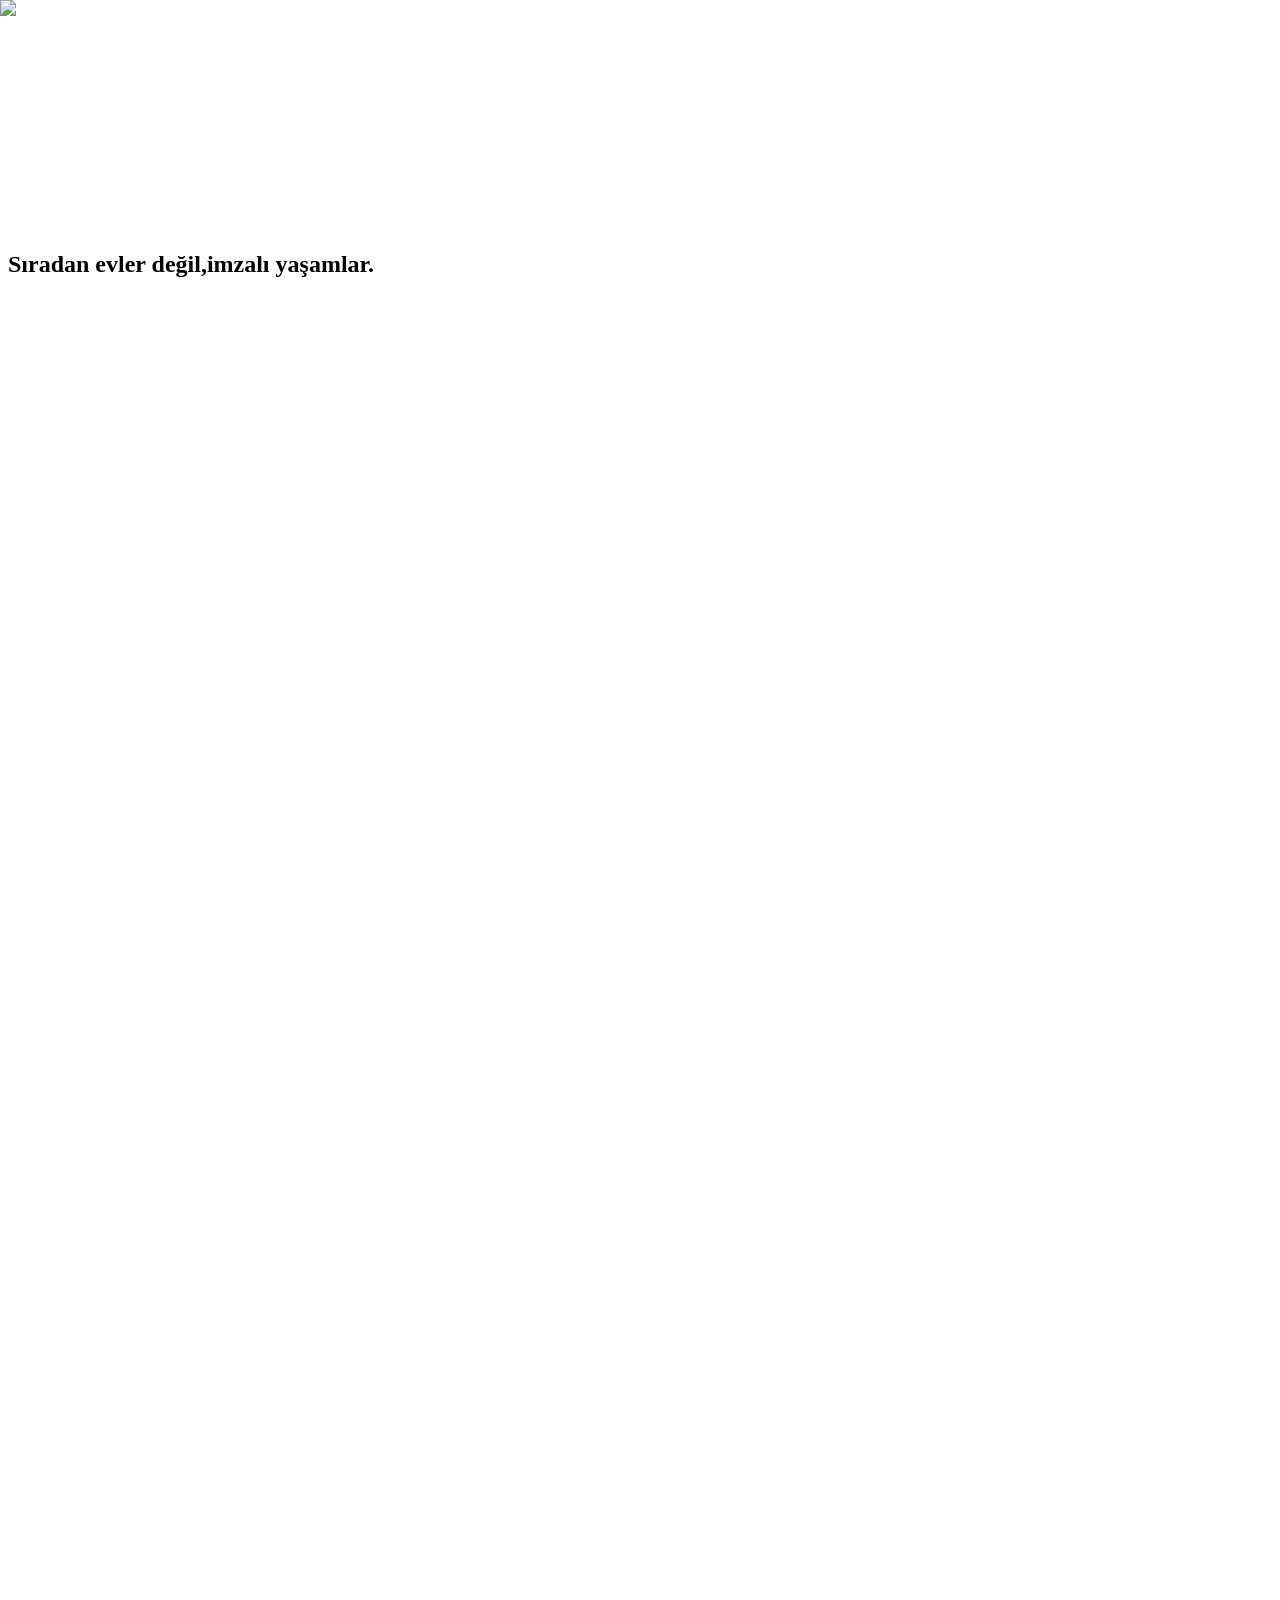
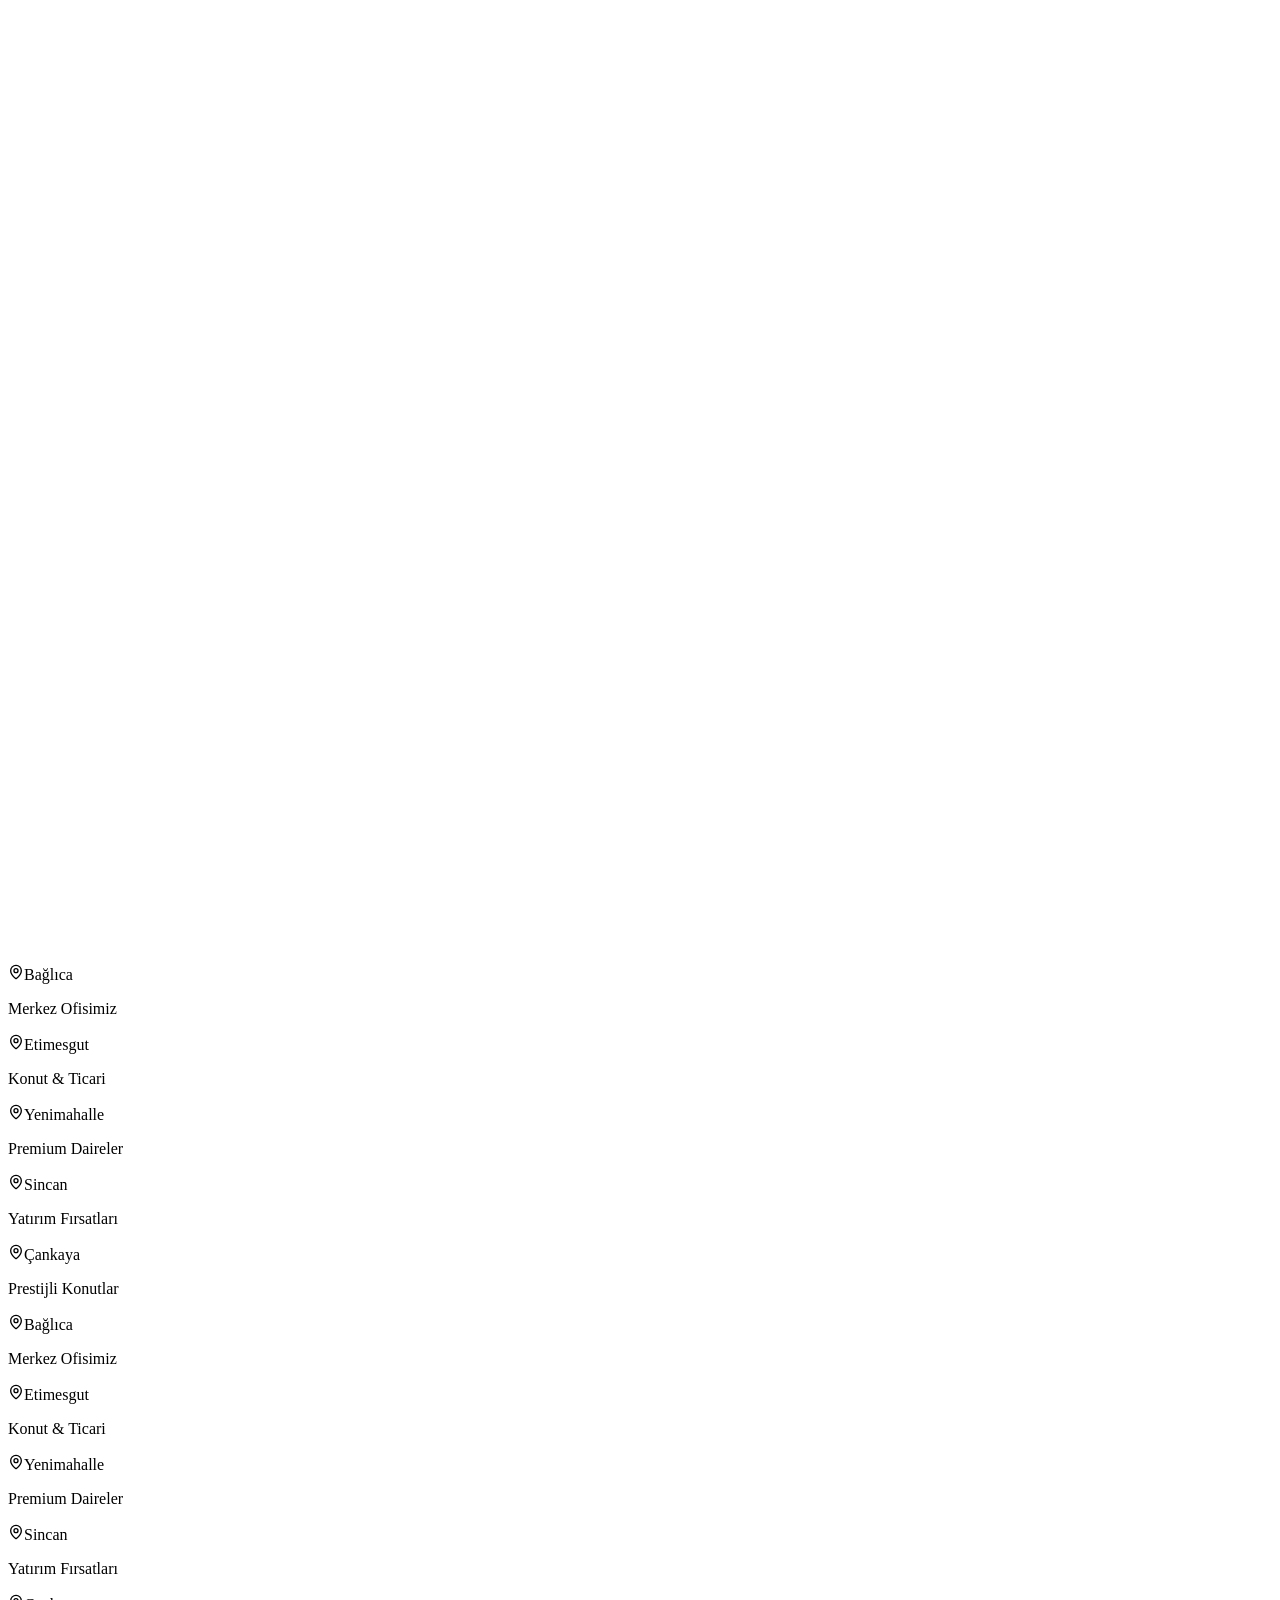
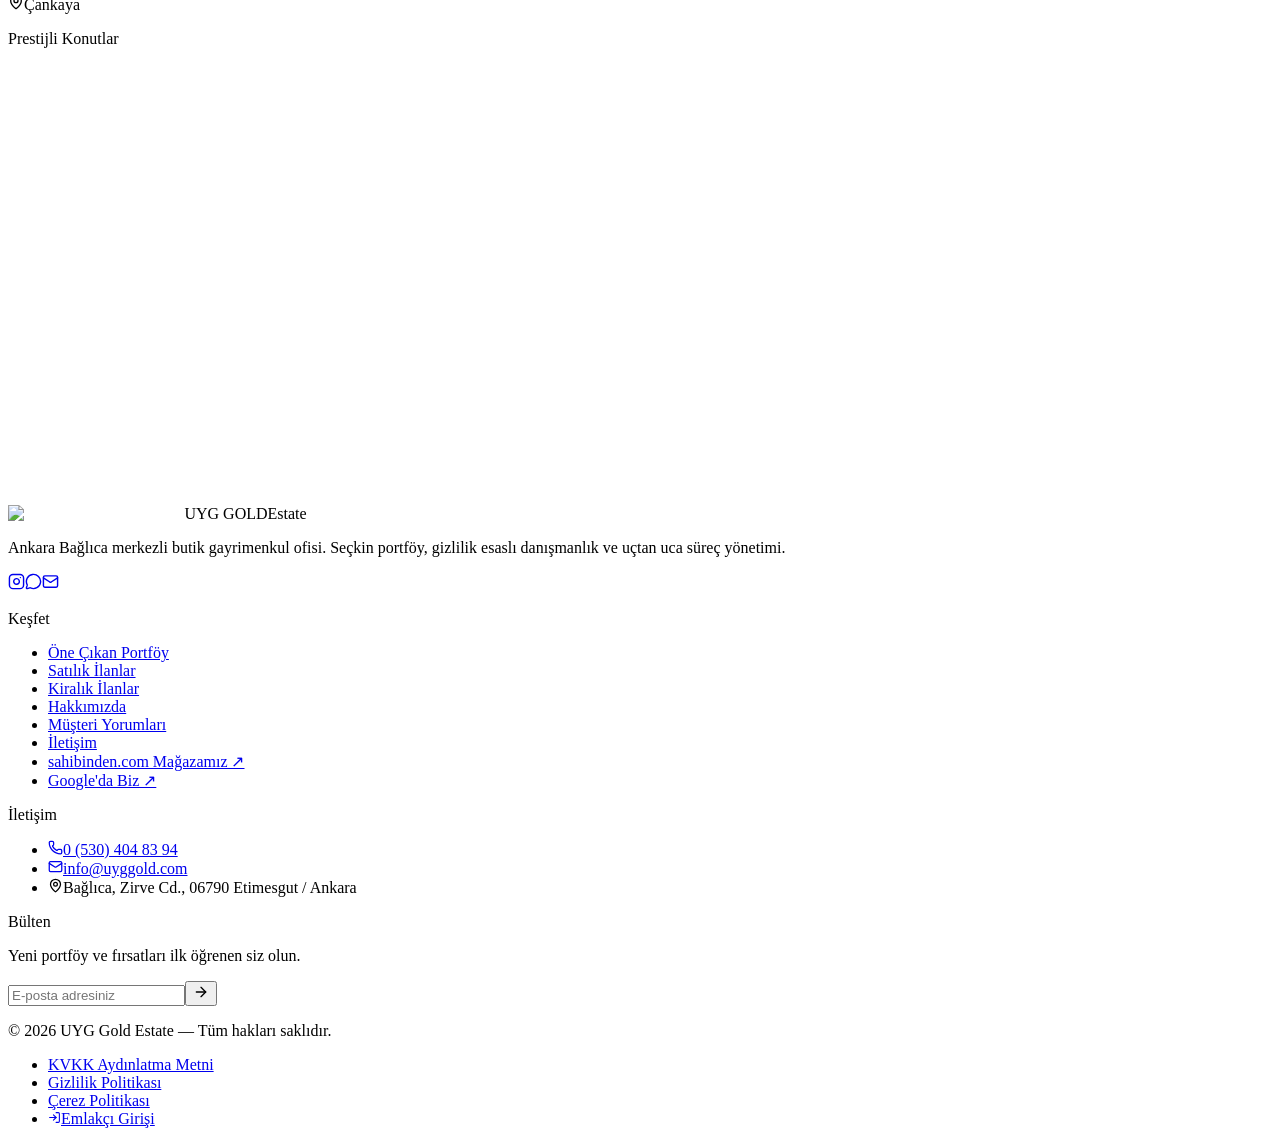
==== commit 63f5d458: "Emlakçı paneli (demo) eklendi Co-Authored-By: Claude Opus 4.8 <noreply@anthropic.com>" ====
--- a/index.html
+++ b/index.html
@@ -1 +1 @@
-<!DOCTYPE html><html lang="tr" class="dark"><head><meta charSet="utf-8"/><meta name="viewport" content="width=device-width, initial-scale=1"/><link rel="preload" as="image" imageSrcSet="/uyg-gold-estate/logo.png 1x, /uyg-gold-estate/logo.png 2x" fetchPriority="high"/><link rel="preload" as="image" imageSrcSet="/uyg-gold-estate/hero.jpg 640w, /uyg-gold-estate/hero.jpg 750w, /uyg-gold-estate/hero.jpg 828w, /uyg-gold-estate/hero.jpg 1080w, /uyg-gold-estate/hero.jpg 1200w, /uyg-gold-estate/hero.jpg 1920w, /uyg-gold-estate/hero.jpg 2048w, /uyg-gold-estate/hero.jpg 3840w" imageSizes="100vw" fetchPriority="high"/><link rel="stylesheet" href="/uyg-gold-estate/_next/static/css/f43befd72a448632.css" data-precedence="next"/><link rel="preload" as="script" fetchPriority="low" href="/uyg-gold-estate/_next/static/chunks/webpack-552958d1ecddd4ca.js"/><script src="/uyg-gold-estate/_next/static/chunks/fd9d1056-b11b2651f33aae7f.js" async=""></script><script src="/uyg-gold-estate/_next/static/chunks/117-331fc5f92e523e8a.js" async=""></script><script src="/uyg-gold-estate/_next/static/chunks/main-app-30ade88daac69558.js" async=""></script><script src="/uyg-gold-estate/_next/static/chunks/26-268113e762802160.js" async=""></script><script src="/uyg-gold-estate/_next/static/chunks/app/page-f5c5dff363ed64e8.js" async=""></script><title>UYG Gold Estate | Ankara&#x27;da Lüks Gayrimenkul</title><meta name="description" content="UYG Gold Estate — Ankara Bağlıca merkezli butik gayrimenkul ofisi. Satılık ve kiralık seçkin konutlar, güvenilir danışmanlık, sahibinden.com güvencesiyle ilan yönetimi."/><meta name="keywords" content="UYG Gold Estate,Bağlıca emlak,Etimesgut satılık daire,Ankara lüks gayrimenkul,Bağlıca satılık villa,Yenimahalle satılık daire,Sincan yatırım fırsatı,gayrimenkul danışmanlığı"/><meta name="robots" content="index, follow"/><meta property="og:title" content="UYG Gold Estate | Ankara&#x27;da Lüks Gayrimenkul"/><meta property="og:description" content="Seçkin konutlar, prestijli yatırımlar ve ayrıcalıklı bir gayrimenkul deneyimi — Ankara Bağlıca."/><meta property="og:url" content="https://www.uyggold.com"/><meta property="og:site_name" content="UYG Gold Estate"/><meta property="og:locale" content="tr_TR"/><meta property="og:image" content="https://www.uyggold.com/og-image.jpg"/><meta property="og:image:width" content="1200"/><meta property="og:image:height" content="630"/><meta property="og:image:alt" content="UYG Gold Estate"/><meta property="og:type" content="website"/><meta name="twitter:card" content="summary_large_image"/><meta name="twitter:title" content="UYG Gold Estate | Ankara&#x27;da Lüks Gayrimenkul"/><meta name="twitter:description" content="Seçkin konutlar, prestijli yatırımlar ve ayrıcalıklı bir gayrimenkul deneyimi — Ankara Bağlıca."/><meta name="twitter:image" content="https://www.uyggold.com/og-image.jpg"/><meta name="twitter:image:width" content="1200"/><meta name="twitter:image:height" content="630"/><meta name="twitter:image:alt" content="UYG Gold Estate"/><link rel="icon" href="/uyg-gold-estate/icon.png?2c991236aa6a80d5" type="image/png" sizes="512x512"/><script src="/uyg-gold-estate/_next/static/chunks/polyfills-42372ed130431b0a.js" noModule=""></script></head><body class="__variable_d1d0db __variable_536e38 __variable_76c707 bg-ink font-body antialiased"><script type="application/ld+json">{"@context":"https://schema.org","@type":"RealEstateAgent","name":"UYG Gold Estate","url":"https://www.uyggold.com","logo":"https://www.uyggold.com/logo.svg","description":"Ankara Bağlıca merkezli lüks gayrimenkul alım, satım ve kiralama danışmanlığı. Seçkin portföy, ayrıcalıklı hizmet.","areaServed":"Ankara","address":{"@type":"PostalAddress","streetAddress":"Bağlıca, Zirve Cd.","addressLocality":"Etimesgut","addressRegion":"Ankara","postalCode":"06790","addressCountry":"TR"},"telephone":"+905304048394","openingHoursSpecification":[{"@type":"OpeningHoursSpecification","dayOfWeek":["Monday","Tuesday","Wednesday","Thursday","Friday","Saturday"],"opens":"08:00","closes":"21:00"},{"@type":"OpeningHoursSpecification","dayOfWeek":"Sunday","opens":"10:00","closes":"21:00"}],"sameAs":["https://www.instagram.com/uyggold_estate/","https://uyggoldestate.sahibinden.com/"]}</script><div class="fixed inset-0 z-[100] flex items-center justify-center" aria-hidden="true"><div class="absolute inset-y-0 left-0 w-1/2 bg-ink"></div><div class="absolute inset-y-0 right-0 w-1/2 bg-ink"></div><div class="absolute inset-y-0 left-1/2 w-px -translate-x-1/2 bg-gold/60" style="transform:scaleY(0)"></div><div class="relative z-10 flex flex-col items-center"><div class="flex flex-col items-center" style="opacity:0;filter:blur(6px);transform:translateY(16px)"><img alt="" fetchPriority="high" width="96" height="96" decoding="async" data-nimg="1" class="mb-5" style="color:transparent" srcSet="/uyg-gold-estate/logo.png 1x, /uyg-gold-estate/logo.png 2x" src="/uyg-gold-estate/logo.png"/><span class="font-display text-3xl font-semibold tracking-[0.25em] text-cream sm:text-4xl">UYG <span class="text-gold">GOLD</span></span><span class="mt-3 text-[10px] font-medium uppercase tracking-[0.7em] text-stone" style="opacity:0;letter-spacing:1.2em">Estate</span><div class="mt-5 h-px w-40 bg-gold-line" style="transform:scaleX(0)"></div></div></div></div><header class="fixed inset-x-0 top-0 z-50 transition-all duration-500 ease-luxe bg-transparent py-6" style="opacity:0;transform:translateY(-80px)"><div class="container-luxe flex items-center justify-between"><a aria-label="UYG Gold Estate anasayfa" href="#"><span class="inline-flex items-center gap-3 "><img alt="UYG Gold Estate logosu" fetchPriority="high" width="42" height="42" decoding="async" data-nimg="1" style="color:transparent" srcSet="/uyg-gold-estate/logo.png 1x, /uyg-gold-estate/logo.png 2x" src="/uyg-gold-estate/logo.png"/><span class="flex flex-col leading-none"><span class="font-display text-lg font-semibold tracking-[0.18em] text-cream">UYG <span class="text-gold">GOLD</span></span><span class="mt-1 text-[9px] font-medium uppercase tracking-[0.5em] text-stone">Estate</span></span></span></a><nav class="hidden items-center gap-8 lg:flex" aria-label="Ana menü"><button class="group flex items-center gap-1.5 text-sm font-medium text-cream/80 transition-colors duration-300 hover:text-gold">Portföy<svg xmlns="http://www.w3.org/2000/svg" width="14" height="14" viewBox="0 0 24 24" fill="none" stroke="currentColor" stroke-width="2" stroke-linecap="round" stroke-linejoin="round" class="lucide lucide-chevron-down transition-transform duration-300" aria-hidden="true"><path d="m6 9 6 6 6-6"></path></svg></button><a href="#sat" class="relative text-sm font-medium text-cream/80 transition-colors duration-300 hover:text-gold after:absolute after:-bottom-1.5 after:left-0 after:h-px after:w-0 after:bg-gold after:transition-all after:duration-500 after:ease-luxe hover:after:w-full">Satmak İstiyorum</a><a href="#hikayemiz" class="relative text-sm font-medium text-cream/80 transition-colors duration-300 hover:text-gold after:absolute after:-bottom-1.5 after:left-0 after:h-px after:w-0 after:bg-gold after:transition-all after:duration-500 after:ease-luxe hover:after:w-full">Hakkımızda</a><a href="#yorumlar" class="relative text-sm font-medium text-cream/80 transition-colors duration-300 hover:text-gold after:absolute after:-bottom-1.5 after:left-0 after:h-px after:w-0 after:bg-gold after:transition-all after:duration-500 after:ease-luxe hover:after:w-full">Yorumlar</a><a href="#iletisim" class="relative text-sm font-medium text-cream/80 transition-colors duration-300 hover:text-gold after:absolute after:-bottom-1.5 after:left-0 after:h-px after:w-0 after:bg-gold after:transition-all after:duration-500 after:ease-luxe hover:after:w-full">İletişim</a></nav><div class="hidden items-center gap-4 lg:flex"><a href="tel:+905304048394" class="flex items-center gap-2 text-sm font-medium text-cream/80 transition-colors hover:text-gold"><svg xmlns="http://www.w3.org/2000/svg" width="15" height="15" viewBox="0 0 24 24" fill="none" stroke="currentColor" stroke-width="2" stroke-linecap="round" stroke-linejoin="round" class="lucide lucide-phone text-gold" aria-hidden="true"><path d="M13.832 16.568a1 1 0 0 0 1.213-.303l.355-.465A2 2 0 0 1 17 15h3a2 2 0 0 1 2 2v3a2 2 0 0 1-2 2A18 18 0 0 1 2 4a2 2 0 0 1 2-2h3a2 2 0 0 1 2 2v3a2 2 0 0 1-.8 1.6l-.468.351a1 1 0 0 0-.292 1.233 14 14 0 0 0 6.392 6.384"></path></svg>0 (530) 404 83 94</a><a href="#iletisim" class="btn-gold !px-6 !py-2.5 !text-[13px]">Randevu Al</a></div><button class="rounded-full border border-white/15 p-2.5 text-cream lg:hidden" aria-label="Menüyü aç"><svg xmlns="http://www.w3.org/2000/svg" width="20" height="20" viewBox="0 0 24 24" fill="none" stroke="currentColor" stroke-width="2" stroke-linecap="round" stroke-linejoin="round" class="lucide lucide-menu" aria-hidden="true"><path d="M4 5h16"></path><path d="M4 12h16"></path><path d="M4 19h16"></path></svg></button></div></header><main><section class="relative flex min-h-[100svh] items-end overflow-hidden"><div class="absolute inset-0" style="transform:scale(1.15)"><img alt="Lüks modern villa, gün batımında" fetchPriority="high" decoding="async" data-nimg="fill" class="object-cover" style="position:absolute;height:100%;width:100%;left:0;top:0;right:0;bottom:0;color:transparent" sizes="100vw" srcSet="/uyg-gold-estate/hero.jpg 640w, /uyg-gold-estate/hero.jpg 750w, /uyg-gold-estate/hero.jpg 828w, /uyg-gold-estate/hero.jpg 1080w, /uyg-gold-estate/hero.jpg 1200w, /uyg-gold-estate/hero.jpg 1920w, /uyg-gold-estate/hero.jpg 2048w, /uyg-gold-estate/hero.jpg 3840w" src="/uyg-gold-estate/hero.jpg"/><div class="absolute inset-0 bg-hero-vignette"></div><div class="absolute inset-0 bg-gradient-to-r from-ink/70 via-transparent to-transparent"></div></div><div class="container-luxe relative z-10 pb-24 pt-40 sm:pb-28"><p class="eyebrow mb-6" style="opacity:0;transform:translateY(24px)">Gayrimenkulün Altın Standardı</p><h1 class="max-w-4xl font-display text-[clamp(2.6rem,7vw,5.5rem)] font-medium leading-[1.02] tracking-tight text-cream"><span class="block overflow-hidden"><span class="block" style="transform:translateY(110%)">Sıradan evler değil,</span></span><span class="block overflow-hidden"><span class="block" style="transform:translateY(110%)"><span class="accent-serif">imzalı</span> yaşamlar.</span></span></h1><p class="mt-7 max-w-xl text-base leading-relaxed text-cream/70 sm:text-lg" style="opacity:0;transform:translateY(24px)">UYG Gold Estate; seçkin portföyü, gizlilik esaslı danışmanlığı ve kusursuz süreç yönetimiyle Ankara&#x27;nın en prestijli adreslerini sahipleriyle buluşturur.</p><div class="mt-10 flex flex-wrap gap-4" style="opacity:0;transform:translateY(24px)"><a href="#portfoy" class="btn-gold group">Portföyü Keşfet<svg xmlns="http://www.w3.org/2000/svg" width="16" height="16" viewBox="0 0 24 24" fill="none" stroke="currentColor" stroke-width="2" stroke-linecap="round" stroke-linejoin="round" class="lucide lucide-arrow-right transition-transform duration-500 ease-luxe group-hover:translate-x-1" aria-hidden="true"><path d="M5 12h14"></path><path d="m12 5 7 7-7 7"></path></svg></a><a href="#ilanlar" class="btn-ghost">Güncel İlanları İnceleyin</a><a href="#iletisim" class="btn-ghost"><svg xmlns="http://www.w3.org/2000/svg" width="16" height="16" viewBox="0 0 24 24" fill="none" stroke="currentColor" stroke-width="2" stroke-linecap="round" stroke-linejoin="round" class="lucide lucide-calendar-check text-gold" aria-hidden="true"><path d="M8 2v4"></path><path d="M16 2v4"></path><rect width="18" height="18" x="3" y="4" rx="2"></rect><path d="M3 10h18"></path><path d="m9 16 2 2 4-4"></path></svg>Özel Danışmanlık</a></div><a href="#portfoy" class="group mt-16 inline-flex items-center gap-3 text-xs uppercase tracking-luxe text-cream/50 transition-colors hover:text-gold" aria-label="Aşağı kaydır" style="opacity:0;transform:translateY(24px)"><span class="flex h-10 w-10 items-center justify-center rounded-full border border-white/20 transition-colors duration-500 group-hover:border-gold/60"><svg xmlns="http://www.w3.org/2000/svg" width="14" height="14" viewBox="0 0 24 24" fill="none" stroke="currentColor" stroke-width="2" stroke-linecap="round" stroke-linejoin="round" class="lucide lucide-arrow-down animate-bounce" aria-hidden="true"><path d="M12 5v14"></path><path d="m19 12-7 7-7-7"></path></svg></span>Keşfetmeye Başlayın</a></div></section><section class="relative py-10"><div class="container-luxe"><div style="opacity:0;transform:translateY(40px)"><div class="glass rounded-card bg-ink/60 p-6 shadow-luxe-lg sm:p-8"><div class="mb-6 inline-flex rounded-full border border-white/10 bg-charcoal p-1"><button class="rounded-full px-7 py-2.5 text-sm font-medium transition-all duration-400 ease-luxe bg-gold text-ink shadow-gold-glow">Satılık</button><button class="rounded-full px-7 py-2.5 text-sm font-medium transition-all duration-400 ease-luxe text-cream/60 hover:text-cream">Kiralık</button></div><form class="grid gap-4 sm:grid-cols-2 lg:grid-cols-5" aria-label="Gayrimenkul arama"><select class="w-full appearance-none rounded-2xl border border-white/10 bg-charcoal px-5 py-4 text-sm text-cream outline-none transition-all duration-300 focus:border-gold/60 focus:shadow-gold-glow" aria-label="Lokasyon"><option value="" disabled="" selected="">Lokasyon</option><option>Bağlıca</option><option>Etimesgut</option><option>Yenimahalle</option><option>Sincan</option><option>Çankaya</option></select><select class="w-full appearance-none rounded-2xl border border-white/10 bg-charcoal px-5 py-4 text-sm text-cream outline-none transition-all duration-300 focus:border-gold/60 focus:shadow-gold-glow" aria-label="Mülk tipi"><option value="" disabled="" selected="">Mülk Tipi</option><option>Villa</option><option>Rezidans</option><option>Daire</option><option>Dubleks</option></select><select class="w-full appearance-none rounded-2xl border border-white/10 bg-charcoal px-5 py-4 text-sm text-cream outline-none transition-all duration-300 focus:border-gold/60 focus:shadow-gold-glow" aria-label="Oda sayısı"><option value="" disabled="" selected="">Oda Sayısı</option><option>2+1</option><option>3+1</option><option>4+1</option><option>5+1 ve üzeri</option></select><select class="w-full appearance-none rounded-2xl border border-white/10 bg-charcoal px-5 py-4 text-sm text-cream outline-none transition-all duration-300 focus:border-gold/60 focus:shadow-gold-glow" aria-label="Fiyat aralığı"><option value="" disabled="" selected="">Fiyat Aralığı</option><option>₺5M – ₺15M</option><option>₺15M – ₺30M</option><option>₺30M – ₺50M</option><option>₺50M+</option></select><button type="submit" class="btn-gold w-full !rounded-2xl"><svg xmlns="http://www.w3.org/2000/svg" width="16" height="16" viewBox="0 0 24 24" fill="none" stroke="currentColor" stroke-width="2" stroke-linecap="round" stroke-linejoin="round" class="lucide lucide-search" aria-hidden="true"><path d="m21 21-4.34-4.34"></path><circle cx="11" cy="11" r="8"></circle></svg>Ara</button></form></div></div></div></section><section id="portfoy" class="relative py-24 sm:py-32"><div class="container-luxe"><div class="mb-14 max-w-2xl " style="opacity:0;transform:translateY(40px)"><p class="eyebrow mb-5 ">Seçkin Portföy</p><h2 class="heading-lg">Öne çıkan<!-- --> <span class="accent-serif">mülkler</span></h2><p class="mt-5 text-base leading-relaxed text-stone">Her biri titizlikle seçilmiş, mimarisi ve konumuyla ayrıcalık vadeden gayrimenkuller.</p></div><div class="grid gap-8 md:grid-cols-2 xl:grid-cols-3"><div style="opacity:0;transform:translateY(40px)"><article class="card-luxe group"><div class="img-zoom relative aspect-[4/3]"><img alt="Bağlıca&#x27;da Köşe Başı, Oturmaya Hazır 4+1 Villa" loading="lazy" decoding="async" data-nimg="fill" class="object-cover" style="position:absolute;height:100%;width:100%;left:0;top:0;right:0;bottom:0;color:transparent" sizes="(max-width: 768px) 100vw, (max-width: 1200px) 50vw, 33vw" srcSet="/uyg-gold-estate/ilanlar/1326954787.jpg 256w, /uyg-gold-estate/ilanlar/1326954787.jpg 384w, /uyg-gold-estate/ilanlar/1326954787.jpg 640w, /uyg-gold-estate/ilanlar/1326954787.jpg 750w, /uyg-gold-estate/ilanlar/1326954787.jpg 828w, /uyg-gold-estate/ilanlar/1326954787.jpg 1080w, /uyg-gold-estate/ilanlar/1326954787.jpg 1200w, /uyg-gold-estate/ilanlar/1326954787.jpg 1920w, /uyg-gold-estate/ilanlar/1326954787.jpg 2048w, /uyg-gold-estate/ilanlar/1326954787.jpg 3840w" src="/uyg-gold-estate/ilanlar/1326954787.jpg"/><div class="absolute inset-0 bg-gradient-to-t from-ink/80 via-transparent to-ink/20"></div><span class="glass absolute left-4 top-4 rounded-full px-4 py-1.5 text-[11px] font-semibold uppercase tracking-wider text-gold">Öne Çıkan</span><button aria-label="Favorilere ekle" class="glass absolute right-4 top-4 flex h-10 w-10 items-center justify-center rounded-full transition-all duration-300 hover:scale-110 text-cream/80"><svg xmlns="http://www.w3.org/2000/svg" width="16" height="16" viewBox="0 0 24 24" fill="none" stroke="currentColor" stroke-width="2" stroke-linecap="round" stroke-linejoin="round" class="lucide lucide-heart" aria-hidden="true"><path d="M2 9.5a5.5 5.5 0 0 1 9.591-3.676.56.56 0 0 0 .818 0A5.49 5.49 0 0 1 22 9.5c0 2.29-1.5 4-3 5.5l-5.492 5.313a2 2 0 0 1-3 .019L5 15c-1.5-1.5-3-3.2-3-5.5"></path></svg></button><div class="absolute inset-x-4 bottom-4 flex translate-y-20 gap-2 opacity-0 transition-all duration-500 ease-luxe group-hover:translate-y-0 group-hover:opacity-100"><a href="https://www.sahibinden.com/ilan/emlak-konut-satilik-uyg-baglica-da-4-plus1-kose-basi-oturma-hazir-villa-1326954787/detay" target="_blank" rel="noopener" class="glass flex flex-1 items-center justify-center gap-2 rounded-full py-3 text-sm font-medium text-cream transition-colors hover:text-gold"><svg xmlns="http://www.w3.org/2000/svg" width="15" height="15" viewBox="0 0 24 24" fill="none" stroke="currentColor" stroke-width="2" stroke-linecap="round" stroke-linejoin="round" class="lucide lucide-eye" aria-hidden="true"><path d="M2.062 12.348a1 1 0 0 1 0-.696 10.75 10.75 0 0 1 19.876 0 1 1 0 0 1 0 .696 10.75 10.75 0 0 1-19.876 0"></path><circle cx="12" cy="12" r="3"></circle></svg>Görüntüle</a><a href="https://wa.me/905304048394?text=Merhaba%2C%20%22Ba%C4%9Fl%C4%B1ca&#x27;da%20K%C3%B6%C5%9Fe%20Ba%C5%9F%C4%B1%2C%20Oturmaya%20Haz%C4%B1r%204%2B1%20Villa%22%20ilan%C4%B1n%C4%B1z%20hakk%C4%B1nda%20bilgi%20almak%20istiyorum." target="_blank" rel="noopener noreferrer" class="glass flex flex-1 items-center justify-center gap-2 rounded-full py-3 text-sm font-medium text-cream transition-colors hover:text-gold"><svg xmlns="http://www.w3.org/2000/svg" width="15" height="15" viewBox="0 0 24 24" fill="none" stroke="currentColor" stroke-width="2" stroke-linecap="round" stroke-linejoin="round" class="lucide lucide-message-circle" aria-hidden="true"><path d="M2.992 16.342a2 2 0 0 1 .094 1.167l-1.065 3.29a1 1 0 0 0 1.236 1.168l3.413-.998a2 2 0 0 1 1.099.092 10 10 0 1 0-4.777-4.719"></path></svg>Bilgi Al</a></div></div><div class="p-6"><div class="mb-3 flex items-center justify-between"><span class="text-[11px] font-medium uppercase tracking-luxe text-khaki">Villa</span><span class="font-display text-xl font-semibold text-gold">₺27.500.000</span></div><h3 class="font-display text-lg font-medium leading-snug text-cream transition-colors duration-300 group-hover:text-gold-soft">Bağlıca&#x27;da Köşe Başı, Oturmaya Hazır 4+1 Villa</h3><p class="mt-2 flex items-center gap-1.5 text-sm text-stone"><svg xmlns="http://www.w3.org/2000/svg" width="13" height="13" viewBox="0 0 24 24" fill="none" stroke="currentColor" stroke-width="2" stroke-linecap="round" stroke-linejoin="round" class="lucide lucide-map-pin text-gold/70" aria-hidden="true"><path d="M20 10c0 4.993-5.539 10.193-7.399 11.799a1 1 0 0 1-1.202 0C9.539 20.193 4 14.993 4 10a8 8 0 0 1 16 0"></path><circle cx="12" cy="10" r="3"></circle></svg>Bağlıca, Etimesgut / Ankara</p><div class="mt-5 flex items-center gap-5 border-t border-white/[0.07] pt-5 text-sm text-stone"><span class="flex items-center gap-1.5"><svg xmlns="http://www.w3.org/2000/svg" width="15" height="15" viewBox="0 0 24 24" fill="none" stroke="currentColor" stroke-width="2" stroke-linecap="round" stroke-linejoin="round" class="lucide lucide-bed-double text-khaki" aria-hidden="true"><path d="M2 20v-8a2 2 0 0 1 2-2h16a2 2 0 0 1 2 2v8"></path><path d="M4 10V6a2 2 0 0 1 2-2h12a2 2 0 0 1 2 2v4"></path><path d="M12 4v6"></path><path d="M2 18h20"></path></svg> <!-- -->4+1</span><span class="flex items-center gap-1.5"><svg xmlns="http://www.w3.org/2000/svg" width="15" height="15" viewBox="0 0 24 24" fill="none" stroke="currentColor" stroke-width="2" stroke-linecap="round" stroke-linejoin="round" class="lucide lucide-ruler text-khaki" aria-hidden="true"><path d="M21.3 15.3a2.4 2.4 0 0 1 0 3.4l-2.6 2.6a2.4 2.4 0 0 1-3.4 0L2.7 8.7a2.41 2.41 0 0 1 0-3.4l2.6-2.6a2.41 2.41 0 0 1 3.4 0Z"></path><path d="m14.5 12.5 2-2"></path><path d="m11.5 9.5 2-2"></path><path d="m8.5 6.5 2-2"></path><path d="m17.5 15.5 2-2"></path></svg> <!-- -->260 m²</span><a href="https://www.sahibinden.com/ilan/emlak-konut-satilik-uyg-baglica-da-4-plus1-kose-basi-oturma-hazir-villa-1326954787/detay" target="_blank" rel="noopener" class="ml-auto flex items-center gap-1 text-gold transition-all duration-300 hover:gap-2" aria-label="Bağlıca&#x27;da Köşe Başı, Oturmaya Hazır 4+1 Villa detayları">Detay <svg xmlns="http://www.w3.org/2000/svg" width="14" height="14" viewBox="0 0 24 24" fill="none" stroke="currentColor" stroke-width="2" stroke-linecap="round" stroke-linejoin="round" class="lucide lucide-arrow-up-right" aria-hidden="true"><path d="M7 7h10v10"></path><path d="M7 17 17 7"></path></svg></a></div></div></article></div><div style="opacity:0;transform:translateY(40px)"><article class="card-luxe group"><div class="img-zoom relative aspect-[4/3]"><img alt="Bağlıca&#x27;da Emsal Olacak Süper Lüks Villa" loading="lazy" decoding="async" data-nimg="fill" class="object-cover" style="position:absolute;height:100%;width:100%;left:0;top:0;right:0;bottom:0;color:transparent" sizes="(max-width: 768px) 100vw, (max-width: 1200px) 50vw, 33vw" srcSet="/uyg-gold-estate/ilanlar/1328443325.jpg 256w, /uyg-gold-estate/ilanlar/1328443325.jpg 384w, /uyg-gold-estate/ilanlar/1328443325.jpg 640w, /uyg-gold-estate/ilanlar/1328443325.jpg 750w, /uyg-gold-estate/ilanlar/1328443325.jpg 828w, /uyg-gold-estate/ilanlar/1328443325.jpg 1080w, /uyg-gold-estate/ilanlar/1328443325.jpg 1200w, /uyg-gold-estate/ilanlar/1328443325.jpg 1920w, /uyg-gold-estate/ilanlar/1328443325.jpg 2048w, /uyg-gold-estate/ilanlar/1328443325.jpg 3840w" src="/uyg-gold-estate/ilanlar/1328443325.jpg"/><div class="absolute inset-0 bg-gradient-to-t from-ink/80 via-transparent to-ink/20"></div><span class="glass absolute left-4 top-4 rounded-full px-4 py-1.5 text-[11px] font-semibold uppercase tracking-wider text-gold">Özel Portföy</span><button aria-label="Favorilere ekle" class="glass absolute right-4 top-4 flex h-10 w-10 items-center justify-center rounded-full transition-all duration-300 hover:scale-110 text-cream/80"><svg xmlns="http://www.w3.org/2000/svg" width="16" height="16" viewBox="0 0 24 24" fill="none" stroke="currentColor" stroke-width="2" stroke-linecap="round" stroke-linejoin="round" class="lucide lucide-heart" aria-hidden="true"><path d="M2 9.5a5.5 5.5 0 0 1 9.591-3.676.56.56 0 0 0 .818 0A5.49 5.49 0 0 1 22 9.5c0 2.29-1.5 4-3 5.5l-5.492 5.313a2 2 0 0 1-3 .019L5 15c-1.5-1.5-3-3.2-3-5.5"></path></svg></button><div class="absolute inset-x-4 bottom-4 flex translate-y-20 gap-2 opacity-0 transition-all duration-500 ease-luxe group-hover:translate-y-0 group-hover:opacity-100"><a href="https://www.sahibinden.com/ilan/emlak-konut-satilik-uyg-baglica-da-emsal-olacak-super-luks-satilik-villa-1328443325/detay" target="_blank" rel="noopener" class="glass flex flex-1 items-center justify-center gap-2 rounded-full py-3 text-sm font-medium text-cream transition-colors hover:text-gold"><svg xmlns="http://www.w3.org/2000/svg" width="15" height="15" viewBox="0 0 24 24" fill="none" stroke="currentColor" stroke-width="2" stroke-linecap="round" stroke-linejoin="round" class="lucide lucide-eye" aria-hidden="true"><path d="M2.062 12.348a1 1 0 0 1 0-.696 10.75 10.75 0 0 1 19.876 0 1 1 0 0 1 0 .696 10.75 10.75 0 0 1-19.876 0"></path><circle cx="12" cy="12" r="3"></circle></svg>Görüntüle</a><a href="https://wa.me/905304048394?text=Merhaba%2C%20%22Ba%C4%9Fl%C4%B1ca&#x27;da%20Emsal%20Olacak%20S%C3%BCper%20L%C3%BCks%20Villa%22%20ilan%C4%B1n%C4%B1z%20hakk%C4%B1nda%20bilgi%20almak%20istiyorum." target="_blank" rel="noopener noreferrer" class="glass flex flex-1 items-center justify-center gap-2 rounded-full py-3 text-sm font-medium text-cream transition-colors hover:text-gold"><svg xmlns="http://www.w3.org/2000/svg" width="15" height="15" viewBox="0 0 24 24" fill="none" stroke="currentColor" stroke-width="2" stroke-linecap="round" stroke-linejoin="round" class="lucide lucide-message-circle" aria-hidden="true"><path d="M2.992 16.342a2 2 0 0 1 .094 1.167l-1.065 3.29a1 1 0 0 0 1.236 1.168l3.413-.998a2 2 0 0 1 1.099.092 10 10 0 1 0-4.777-4.719"></path></svg>Bilgi Al</a></div></div><div class="p-6"><div class="mb-3 flex items-center justify-between"><span class="text-[11px] font-medium uppercase tracking-luxe text-khaki">Villa</span><span class="font-display text-xl font-semibold text-gold">₺26.500.000</span></div><h3 class="font-display text-lg font-medium leading-snug text-cream transition-colors duration-300 group-hover:text-gold-soft">Bağlıca&#x27;da Emsal Olacak Süper Lüks Villa</h3><p class="mt-2 flex items-center gap-1.5 text-sm text-stone"><svg xmlns="http://www.w3.org/2000/svg" width="13" height="13" viewBox="0 0 24 24" fill="none" stroke="currentColor" stroke-width="2" stroke-linecap="round" stroke-linejoin="round" class="lucide lucide-map-pin text-gold/70" aria-hidden="true"><path d="M20 10c0 4.993-5.539 10.193-7.399 11.799a1 1 0 0 1-1.202 0C9.539 20.193 4 14.993 4 10a8 8 0 0 1 16 0"></path><circle cx="12" cy="10" r="3"></circle></svg>Bağlıca, Etimesgut / Ankara</p><div class="mt-5 flex items-center gap-5 border-t border-white/[0.07] pt-5 text-sm text-stone"><span class="flex items-center gap-1.5"><svg xmlns="http://www.w3.org/2000/svg" width="15" height="15" viewBox="0 0 24 24" fill="none" stroke="currentColor" stroke-width="2" stroke-linecap="round" stroke-linejoin="round" class="lucide lucide-bed-double text-khaki" aria-hidden="true"><path d="M2 20v-8a2 2 0 0 1 2-2h16a2 2 0 0 1 2 2v8"></path><path d="M4 10V6a2 2 0 0 1 2-2h12a2 2 0 0 1 2 2v4"></path><path d="M12 4v6"></path><path d="M2 18h20"></path></svg> <!-- -->4+1</span><span class="flex items-center gap-1.5"><svg xmlns="http://www.w3.org/2000/svg" width="15" height="15" viewBox="0 0 24 24" fill="none" stroke="currentColor" stroke-width="2" stroke-linecap="round" stroke-linejoin="round" class="lucide lucide-ruler text-khaki" aria-hidden="true"><path d="M21.3 15.3a2.4 2.4 0 0 1 0 3.4l-2.6 2.6a2.4 2.4 0 0 1-3.4 0L2.7 8.7a2.41 2.41 0 0 1 0-3.4l2.6-2.6a2.41 2.41 0 0 1 3.4 0Z"></path><path d="m14.5 12.5 2-2"></path><path d="m11.5 9.5 2-2"></path><path d="m8.5 6.5 2-2"></path><path d="m17.5 15.5 2-2"></path></svg> <!-- -->320 m²</span><a href="https://www.sahibinden.com/ilan/emlak-konut-satilik-uyg-baglica-da-emsal-olacak-super-luks-satilik-villa-1328443325/detay" target="_blank" rel="noopener" class="ml-auto flex items-center gap-1 text-gold transition-all duration-300 hover:gap-2" aria-label="Bağlıca&#x27;da Emsal Olacak Süper Lüks Villa detayları">Detay <svg xmlns="http://www.w3.org/2000/svg" width="14" height="14" viewBox="0 0 24 24" fill="none" stroke="currentColor" stroke-width="2" stroke-linecap="round" stroke-linejoin="round" class="lucide lucide-arrow-up-right" aria-hidden="true"><path d="M7 7h10v10"></path><path d="M7 17 17 7"></path></svg></a></div></div></article></div><div style="opacity:0;transform:translateY(40px)"><article class="card-luxe group"><div class="img-zoom relative aspect-[4/3]"><img alt="Bağlıca&#x27;da Lüks ve Konforlu 4+1 Villa" loading="lazy" decoding="async" data-nimg="fill" class="object-cover" style="position:absolute;height:100%;width:100%;left:0;top:0;right:0;bottom:0;color:transparent" sizes="(max-width: 768px) 100vw, (max-width: 1200px) 50vw, 33vw" srcSet="/uyg-gold-estate/ilanlar/1312058023.jpg 256w, /uyg-gold-estate/ilanlar/1312058023.jpg 384w, /uyg-gold-estate/ilanlar/1312058023.jpg 640w, /uyg-gold-estate/ilanlar/1312058023.jpg 750w, /uyg-gold-estate/ilanlar/1312058023.jpg 828w, /uyg-gold-estate/ilanlar/1312058023.jpg 1080w, /uyg-gold-estate/ilanlar/1312058023.jpg 1200w, /uyg-gold-estate/ilanlar/1312058023.jpg 1920w, /uyg-gold-estate/ilanlar/1312058023.jpg 2048w, /uyg-gold-estate/ilanlar/1312058023.jpg 3840w" src="/uyg-gold-estate/ilanlar/1312058023.jpg"/><div class="absolute inset-0 bg-gradient-to-t from-ink/80 via-transparent to-ink/20"></div><button aria-label="Favorilere ekle" class="glass absolute right-4 top-4 flex h-10 w-10 items-center justify-center rounded-full transition-all duration-300 hover:scale-110 text-cream/80"><svg xmlns="http://www.w3.org/2000/svg" width="16" height="16" viewBox="0 0 24 24" fill="none" stroke="currentColor" stroke-width="2" stroke-linecap="round" stroke-linejoin="round" class="lucide lucide-heart" aria-hidden="true"><path d="M2 9.5a5.5 5.5 0 0 1 9.591-3.676.56.56 0 0 0 .818 0A5.49 5.49 0 0 1 22 9.5c0 2.29-1.5 4-3 5.5l-5.492 5.313a2 2 0 0 1-3 .019L5 15c-1.5-1.5-3-3.2-3-5.5"></path></svg></button><div class="absolute inset-x-4 bottom-4 flex translate-y-20 gap-2 opacity-0 transition-all duration-500 ease-luxe group-hover:translate-y-0 group-hover:opacity-100"><a href="https://www.sahibinden.com/ilan/emlak-konut-satilik-uyg-baglica-4-plus1-luks-ve-konforlu-villa-1312058023/detay" target="_blank" rel="noopener" class="glass flex flex-1 items-center justify-center gap-2 rounded-full py-3 text-sm font-medium text-cream transition-colors hover:text-gold"><svg xmlns="http://www.w3.org/2000/svg" width="15" height="15" viewBox="0 0 24 24" fill="none" stroke="currentColor" stroke-width="2" stroke-linecap="round" stroke-linejoin="round" class="lucide lucide-eye" aria-hidden="true"><path d="M2.062 12.348a1 1 0 0 1 0-.696 10.75 10.75 0 0 1 19.876 0 1 1 0 0 1 0 .696 10.75 10.75 0 0 1-19.876 0"></path><circle cx="12" cy="12" r="3"></circle></svg>Görüntüle</a><a href="https://wa.me/905304048394?text=Merhaba%2C%20%22Ba%C4%9Fl%C4%B1ca&#x27;da%20L%C3%BCks%20ve%20Konforlu%204%2B1%20Villa%22%20ilan%C4%B1n%C4%B1z%20hakk%C4%B1nda%20bilgi%20almak%20istiyorum." target="_blank" rel="noopener noreferrer" class="glass flex flex-1 items-center justify-center gap-2 rounded-full py-3 text-sm font-medium text-cream transition-colors hover:text-gold"><svg xmlns="http://www.w3.org/2000/svg" width="15" height="15" viewBox="0 0 24 24" fill="none" stroke="currentColor" stroke-width="2" stroke-linecap="round" stroke-linejoin="round" class="lucide lucide-message-circle" aria-hidden="true"><path d="M2.992 16.342a2 2 0 0 1 .094 1.167l-1.065 3.29a1 1 0 0 0 1.236 1.168l3.413-.998a2 2 0 0 1 1.099.092 10 10 0 1 0-4.777-4.719"></path></svg>Bilgi Al</a></div></div><div class="p-6"><div class="mb-3 flex items-center justify-between"><span class="text-[11px] font-medium uppercase tracking-luxe text-khaki">Villa</span><span class="font-display text-xl font-semibold text-gold">₺24.500.000</span></div><h3 class="font-display text-lg font-medium leading-snug text-cream transition-colors duration-300 group-hover:text-gold-soft">Bağlıca&#x27;da Lüks ve Konforlu 4+1 Villa</h3><p class="mt-2 flex items-center gap-1.5 text-sm text-stone"><svg xmlns="http://www.w3.org/2000/svg" width="13" height="13" viewBox="0 0 24 24" fill="none" stroke="currentColor" stroke-width="2" stroke-linecap="round" stroke-linejoin="round" class="lucide lucide-map-pin text-gold/70" aria-hidden="true"><path d="M20 10c0 4.993-5.539 10.193-7.399 11.799a1 1 0 0 1-1.202 0C9.539 20.193 4 14.993 4 10a8 8 0 0 1 16 0"></path><circle cx="12" cy="10" r="3"></circle></svg>Bağlıca, Etimesgut / Ankara</p><div class="mt-5 flex items-center gap-5 border-t border-white/[0.07] pt-5 text-sm text-stone"><span class="flex items-center gap-1.5"><svg xmlns="http://www.w3.org/2000/svg" width="15" height="15" viewBox="0 0 24 24" fill="none" stroke="currentColor" stroke-width="2" stroke-linecap="round" stroke-linejoin="round" class="lucide lucide-bed-double text-khaki" aria-hidden="true"><path d="M2 20v-8a2 2 0 0 1 2-2h16a2 2 0 0 1 2 2v8"></path><path d="M4 10V6a2 2 0 0 1 2-2h12a2 2 0 0 1 2 2v4"></path><path d="M12 4v6"></path><path d="M2 18h20"></path></svg> <!-- -->4+1</span><span class="flex items-center gap-1.5"><svg xmlns="http://www.w3.org/2000/svg" width="15" height="15" viewBox="0 0 24 24" fill="none" stroke="currentColor" stroke-width="2" stroke-linecap="round" stroke-linejoin="round" class="lucide lucide-ruler text-khaki" aria-hidden="true"><path d="M21.3 15.3a2.4 2.4 0 0 1 0 3.4l-2.6 2.6a2.4 2.4 0 0 1-3.4 0L2.7 8.7a2.41 2.41 0 0 1 0-3.4l2.6-2.6a2.41 2.41 0 0 1 3.4 0Z"></path><path d="m14.5 12.5 2-2"></path><path d="m11.5 9.5 2-2"></path><path d="m8.5 6.5 2-2"></path><path d="m17.5 15.5 2-2"></path></svg> <!-- -->260 m²</span><a href="https://www.sahibinden.com/ilan/emlak-konut-satilik-uyg-baglica-4-plus1-luks-ve-konforlu-villa-1312058023/detay" target="_blank" rel="noopener" class="ml-auto flex items-center gap-1 text-gold transition-all duration-300 hover:gap-2" aria-label="Bağlıca&#x27;da Lüks ve Konforlu 4+1 Villa detayları">Detay <svg xmlns="http://www.w3.org/2000/svg" width="14" height="14" viewBox="0 0 24 24" fill="none" stroke="currentColor" stroke-width="2" stroke-linecap="round" stroke-linejoin="round" class="lucide lucide-arrow-up-right" aria-hidden="true"><path d="M7 7h10v10"></path><path d="M7 17 17 7"></path></svg></a></div></div></article></div><div style="opacity:0;transform:translateY(40px)"><article class="card-luxe group"><div class="img-zoom relative aspect-[4/3]"><img alt="Melih Gökçek Bulvarı&#x27;nda 3 Katlı Merkezi Ticari Bina" loading="lazy" decoding="async" data-nimg="fill" class="object-cover" style="position:absolute;height:100%;width:100%;left:0;top:0;right:0;bottom:0;color:transparent" sizes="(max-width: 768px) 100vw, (max-width: 1200px) 50vw, 33vw" srcSet="/uyg-gold-estate/ilanlar/1328286359.jpg 256w, /uyg-gold-estate/ilanlar/1328286359.jpg 384w, /uyg-gold-estate/ilanlar/1328286359.jpg 640w, /uyg-gold-estate/ilanlar/1328286359.jpg 750w, /uyg-gold-estate/ilanlar/1328286359.jpg 828w, /uyg-gold-estate/ilanlar/1328286359.jpg 1080w, /uyg-gold-estate/ilanlar/1328286359.jpg 1200w, /uyg-gold-estate/ilanlar/1328286359.jpg 1920w, /uyg-gold-estate/ilanlar/1328286359.jpg 2048w, /uyg-gold-estate/ilanlar/1328286359.jpg 3840w" src="/uyg-gold-estate/ilanlar/1328286359.jpg"/><div class="absolute inset-0 bg-gradient-to-t from-ink/80 via-transparent to-ink/20"></div><span class="glass absolute left-4 top-4 rounded-full px-4 py-1.5 text-[11px] font-semibold uppercase tracking-wider text-gold">Yatırım</span><button aria-label="Favorilere ekle" class="glass absolute right-4 top-4 flex h-10 w-10 items-center justify-center rounded-full transition-all duration-300 hover:scale-110 text-cream/80"><svg xmlns="http://www.w3.org/2000/svg" width="16" height="16" viewBox="0 0 24 24" fill="none" stroke="currentColor" stroke-width="2" stroke-linecap="round" stroke-linejoin="round" class="lucide lucide-heart" aria-hidden="true"><path d="M2 9.5a5.5 5.5 0 0 1 9.591-3.676.56.56 0 0 0 .818 0A5.49 5.49 0 0 1 22 9.5c0 2.29-1.5 4-3 5.5l-5.492 5.313a2 2 0 0 1-3 .019L5 15c-1.5-1.5-3-3.2-3-5.5"></path></svg></button><div class="absolute inset-x-4 bottom-4 flex translate-y-20 gap-2 opacity-0 transition-all duration-500 ease-luxe group-hover:translate-y-0 group-hover:opacity-100"><a href="https://www.sahibinden.com/ilan/emlak-is-yeri-satilik-ugur-yalcin-gyo-3-katli-merkezi-konum-melih-gokcek-bulvari-1328286359/detay" target="_blank" rel="noopener" class="glass flex flex-1 items-center justify-center gap-2 rounded-full py-3 text-sm font-medium text-cream transition-colors hover:text-gold"><svg xmlns="http://www.w3.org/2000/svg" width="15" height="15" viewBox="0 0 24 24" fill="none" stroke="currentColor" stroke-width="2" stroke-linecap="round" stroke-linejoin="round" class="lucide lucide-eye" aria-hidden="true"><path d="M2.062 12.348a1 1 0 0 1 0-.696 10.75 10.75 0 0 1 19.876 0 1 1 0 0 1 0 .696 10.75 10.75 0 0 1-19.876 0"></path><circle cx="12" cy="12" r="3"></circle></svg>Görüntüle</a><a href="https://wa.me/905304048394?text=Merhaba%2C%20%22Melih%20G%C3%B6k%C3%A7ek%20Bulvar%C4%B1&#x27;nda%203%20Katl%C4%B1%20Merkezi%20Ticari%20Bina%22%20ilan%C4%B1n%C4%B1z%20hakk%C4%B1nda%20bilgi%20almak%20istiyorum." target="_blank" rel="noopener noreferrer" class="glass flex flex-1 items-center justify-center gap-2 rounded-full py-3 text-sm font-medium text-cream transition-colors hover:text-gold"><svg xmlns="http://www.w3.org/2000/svg" width="15" height="15" viewBox="0 0 24 24" fill="none" stroke="currentColor" stroke-width="2" stroke-linecap="round" stroke-linejoin="round" class="lucide lucide-message-circle" aria-hidden="true"><path d="M2.992 16.342a2 2 0 0 1 .094 1.167l-1.065 3.29a1 1 0 0 0 1.236 1.168l3.413-.998a2 2 0 0 1 1.099.092 10 10 0 1 0-4.777-4.719"></path></svg>Bilgi Al</a></div></div><div class="p-6"><div class="mb-3 flex items-center justify-between"><span class="text-[11px] font-medium uppercase tracking-luxe text-khaki">Ticari Bina</span><span class="font-display text-xl font-semibold text-gold">₺23.000.000</span></div><h3 class="font-display text-lg font-medium leading-snug text-cream transition-colors duration-300 group-hover:text-gold-soft">Melih Gökçek Bulvarı&#x27;nda 3 Katlı Merkezi Ticari Bina</h3><p class="mt-2 flex items-center gap-1.5 text-sm text-stone"><svg xmlns="http://www.w3.org/2000/svg" width="13" height="13" viewBox="0 0 24 24" fill="none" stroke="currentColor" stroke-width="2" stroke-linecap="round" stroke-linejoin="round" class="lucide lucide-map-pin text-gold/70" aria-hidden="true"><path d="M20 10c0 4.993-5.539 10.193-7.399 11.799a1 1 0 0 1-1.202 0C9.539 20.193 4 14.993 4 10a8 8 0 0 1 16 0"></path><circle cx="12" cy="10" r="3"></circle></svg>Yenimahalle / Ankara</p><p class="mt-2 flex items-center gap-1.5 text-xs text-stone/80"><svg xmlns="http://www.w3.org/2000/svg" width="12" height="12" viewBox="0 0 24 24" fill="none" stroke="currentColor" stroke-width="2" stroke-linecap="round" stroke-linejoin="round" class="lucide lucide-user-round text-khaki" aria-hidden="true"><circle cx="12" cy="8" r="5"></circle><path d="M20 21a8 8 0 0 0-16 0"></path></svg>Yetkili: <span class="text-cream/75">Uğur Yalçın</span></p><div class="mt-5 flex items-center gap-5 border-t border-white/[0.07] pt-5 text-sm text-stone"><a href="https://www.sahibinden.com/ilan/emlak-is-yeri-satilik-ugur-yalcin-gyo-3-katli-merkezi-konum-melih-gokcek-bulvari-1328286359/detay" target="_blank" rel="noopener" class="ml-auto flex items-center gap-1 text-gold transition-all duration-300 hover:gap-2" aria-label="Melih Gökçek Bulvarı&#x27;nda 3 Katlı Merkezi Ticari Bina detayları">Detay <svg xmlns="http://www.w3.org/2000/svg" width="14" height="14" viewBox="0 0 24 24" fill="none" stroke="currentColor" stroke-width="2" stroke-linecap="round" stroke-linejoin="round" class="lucide lucide-arrow-up-right" aria-hidden="true"><path d="M7 7h10v10"></path><path d="M7 17 17 7"></path></svg></a></div></div></article></div><div style="opacity:0;transform:translateY(40px)"><article class="card-luxe group"><div class="img-zoom relative aspect-[4/3]"><img alt="Beytepe&#x27;de Geleceğe Yatırım Fırsatı 4+1" loading="lazy" decoding="async" data-nimg="fill" class="object-cover" style="position:absolute;height:100%;width:100%;left:0;top:0;right:0;bottom:0;color:transparent" sizes="(max-width: 768px) 100vw, (max-width: 1200px) 50vw, 33vw" srcSet="/uyg-gold-estate/ilanlar/1321118990.jpg 256w, /uyg-gold-estate/ilanlar/1321118990.jpg 384w, /uyg-gold-estate/ilanlar/1321118990.jpg 640w, /uyg-gold-estate/ilanlar/1321118990.jpg 750w, /uyg-gold-estate/ilanlar/1321118990.jpg 828w, /uyg-gold-estate/ilanlar/1321118990.jpg 1080w, /uyg-gold-estate/ilanlar/1321118990.jpg 1200w, /uyg-gold-estate/ilanlar/1321118990.jpg 1920w, /uyg-gold-estate/ilanlar/1321118990.jpg 2048w, /uyg-gold-estate/ilanlar/1321118990.jpg 3840w" src="/uyg-gold-estate/ilanlar/1321118990.jpg"/><div class="absolute inset-0 bg-gradient-to-t from-ink/80 via-transparent to-ink/20"></div><button aria-label="Favorilere ekle" class="glass absolute right-4 top-4 flex h-10 w-10 items-center justify-center rounded-full transition-all duration-300 hover:scale-110 text-cream/80"><svg xmlns="http://www.w3.org/2000/svg" width="16" height="16" viewBox="0 0 24 24" fill="none" stroke="currentColor" stroke-width="2" stroke-linecap="round" stroke-linejoin="round" class="lucide lucide-heart" aria-hidden="true"><path d="M2 9.5a5.5 5.5 0 0 1 9.591-3.676.56.56 0 0 0 .818 0A5.49 5.49 0 0 1 22 9.5c0 2.29-1.5 4-3 5.5l-5.492 5.313a2 2 0 0 1-3 .019L5 15c-1.5-1.5-3-3.2-3-5.5"></path></svg></button><div class="absolute inset-x-4 bottom-4 flex translate-y-20 gap-2 opacity-0 transition-all duration-500 ease-luxe group-hover:translate-y-0 group-hover:opacity-100"><a href="https://www.sahibinden.com/ilan/emlak-konut-satilik-uyg-4-plus1-gelecege-yatirim-firsati-beytepe-akcali-yapi-koop-1321118990/detay" target="_blank" rel="noopener" class="glass flex flex-1 items-center justify-center gap-2 rounded-full py-3 text-sm font-medium text-cream transition-colors hover:text-gold"><svg xmlns="http://www.w3.org/2000/svg" width="15" height="15" viewBox="0 0 24 24" fill="none" stroke="currentColor" stroke-width="2" stroke-linecap="round" stroke-linejoin="round" class="lucide lucide-eye" aria-hidden="true"><path d="M2.062 12.348a1 1 0 0 1 0-.696 10.75 10.75 0 0 1 19.876 0 1 1 0 0 1 0 .696 10.75 10.75 0 0 1-19.876 0"></path><circle cx="12" cy="12" r="3"></circle></svg>Görüntüle</a><a href="https://wa.me/905304048394?text=Merhaba%2C%20%22Beytepe&#x27;de%20Gelece%C4%9Fe%20Yat%C4%B1r%C4%B1m%20F%C4%B1rsat%C4%B1%204%2B1%22%20ilan%C4%B1n%C4%B1z%20hakk%C4%B1nda%20bilgi%20almak%20istiyorum." target="_blank" rel="noopener noreferrer" class="glass flex flex-1 items-center justify-center gap-2 rounded-full py-3 text-sm font-medium text-cream transition-colors hover:text-gold"><svg xmlns="http://www.w3.org/2000/svg" width="15" height="15" viewBox="0 0 24 24" fill="none" stroke="currentColor" stroke-width="2" stroke-linecap="round" stroke-linejoin="round" class="lucide lucide-message-circle" aria-hidden="true"><path d="M2.992 16.342a2 2 0 0 1 .094 1.167l-1.065 3.29a1 1 0 0 0 1.236 1.168l3.413-.998a2 2 0 0 1 1.099.092 10 10 0 1 0-4.777-4.719"></path></svg>Bilgi Al</a></div></div><div class="p-6"><div class="mb-3 flex items-center justify-between"><span class="text-[11px] font-medium uppercase tracking-luxe text-khaki">Daire</span><span class="font-display text-xl font-semibold text-gold">₺18.850.000</span></div><h3 class="font-display text-lg font-medium leading-snug text-cream transition-colors duration-300 group-hover:text-gold-soft">Beytepe&#x27;de Geleceğe Yatırım Fırsatı 4+1</h3><p class="mt-2 flex items-center gap-1.5 text-sm text-stone"><svg xmlns="http://www.w3.org/2000/svg" width="13" height="13" viewBox="0 0 24 24" fill="none" stroke="currentColor" stroke-width="2" stroke-linecap="round" stroke-linejoin="round" class="lucide lucide-map-pin text-gold/70" aria-hidden="true"><path d="M20 10c0 4.993-5.539 10.193-7.399 11.799a1 1 0 0 1-1.202 0C9.539 20.193 4 14.993 4 10a8 8 0 0 1 16 0"></path><circle cx="12" cy="10" r="3"></circle></svg>Beytepe, Çankaya / Ankara</p><div class="mt-5 flex items-center gap-5 border-t border-white/[0.07] pt-5 text-sm text-stone"><span class="flex items-center gap-1.5"><svg xmlns="http://www.w3.org/2000/svg" width="15" height="15" viewBox="0 0 24 24" fill="none" stroke="currentColor" stroke-width="2" stroke-linecap="round" stroke-linejoin="round" class="lucide lucide-bed-double text-khaki" aria-hidden="true"><path d="M2 20v-8a2 2 0 0 1 2-2h16a2 2 0 0 1 2 2v8"></path><path d="M4 10V6a2 2 0 0 1 2-2h12a2 2 0 0 1 2 2v4"></path><path d="M12 4v6"></path><path d="M2 18h20"></path></svg> <!-- -->4+1</span><span class="flex items-center gap-1.5"><svg xmlns="http://www.w3.org/2000/svg" width="15" height="15" viewBox="0 0 24 24" fill="none" stroke="currentColor" stroke-width="2" stroke-linecap="round" stroke-linejoin="round" class="lucide lucide-ruler text-khaki" aria-hidden="true"><path d="M21.3 15.3a2.4 2.4 0 0 1 0 3.4l-2.6 2.6a2.4 2.4 0 0 1-3.4 0L2.7 8.7a2.41 2.41 0 0 1 0-3.4l2.6-2.6a2.41 2.41 0 0 1 3.4 0Z"></path><path d="m14.5 12.5 2-2"></path><path d="m11.5 9.5 2-2"></path><path d="m8.5 6.5 2-2"></path><path d="m17.5 15.5 2-2"></path></svg> <!-- -->185 m²</span><a href="https://www.sahibinden.com/ilan/emlak-konut-satilik-uyg-4-plus1-gelecege-yatirim-firsati-beytepe-akcali-yapi-koop-1321118990/detay" target="_blank" rel="noopener" class="ml-auto flex items-center gap-1 text-gold transition-all duration-300 hover:gap-2" aria-label="Beytepe&#x27;de Geleceğe Yatırım Fırsatı 4+1 detayları">Detay <svg xmlns="http://www.w3.org/2000/svg" width="14" height="14" viewBox="0 0 24 24" fill="none" stroke="currentColor" stroke-width="2" stroke-linecap="round" stroke-linejoin="round" class="lucide lucide-arrow-up-right" aria-hidden="true"><path d="M7 7h10v10"></path><path d="M7 17 17 7"></path></svg></a></div></div></article></div><div style="opacity:0;transform:translateY(40px)"><article class="card-luxe group"><div class="img-zoom relative aspect-[4/3]"><img alt="Bağlıca&#x27;da Site İçi, Geniş ve Kullanışlı 4+1 Daire" loading="lazy" decoding="async" data-nimg="fill" class="object-cover" style="position:absolute;height:100%;width:100%;left:0;top:0;right:0;bottom:0;color:transparent" sizes="(max-width: 768px) 100vw, (max-width: 1200px) 50vw, 33vw" srcSet="/uyg-gold-estate/ilanlar/1327514617.jpg 256w, /uyg-gold-estate/ilanlar/1327514617.jpg 384w, /uyg-gold-estate/ilanlar/1327514617.jpg 640w, /uyg-gold-estate/ilanlar/1327514617.jpg 750w, /uyg-gold-estate/ilanlar/1327514617.jpg 828w, /uyg-gold-estate/ilanlar/1327514617.jpg 1080w, /uyg-gold-estate/ilanlar/1327514617.jpg 1200w, /uyg-gold-estate/ilanlar/1327514617.jpg 1920w, /uyg-gold-estate/ilanlar/1327514617.jpg 2048w, /uyg-gold-estate/ilanlar/1327514617.jpg 3840w" src="/uyg-gold-estate/ilanlar/1327514617.jpg"/><div class="absolute inset-0 bg-gradient-to-t from-ink/80 via-transparent to-ink/20"></div><button aria-label="Favorilere ekle" class="glass absolute right-4 top-4 flex h-10 w-10 items-center justify-center rounded-full transition-all duration-300 hover:scale-110 text-cream/80"><svg xmlns="http://www.w3.org/2000/svg" width="16" height="16" viewBox="0 0 24 24" fill="none" stroke="currentColor" stroke-width="2" stroke-linecap="round" stroke-linejoin="round" class="lucide lucide-heart" aria-hidden="true"><path d="M2 9.5a5.5 5.5 0 0 1 9.591-3.676.56.56 0 0 0 .818 0A5.49 5.49 0 0 1 22 9.5c0 2.29-1.5 4-3 5.5l-5.492 5.313a2 2 0 0 1-3 .019L5 15c-1.5-1.5-3-3.2-3-5.5"></path></svg></button><div class="absolute inset-x-4 bottom-4 flex translate-y-20 gap-2 opacity-0 transition-all duration-500 ease-luxe group-hover:translate-y-0 group-hover:opacity-100"><a href="https://www.sahibinden.com/ilan/emlak-konut-satilik-uyg-baglica-site-ici-ara-kat-genis-ve-kullanisli-daire-1327514617/detay" target="_blank" rel="noopener" class="glass flex flex-1 items-center justify-center gap-2 rounded-full py-3 text-sm font-medium text-cream transition-colors hover:text-gold"><svg xmlns="http://www.w3.org/2000/svg" width="15" height="15" viewBox="0 0 24 24" fill="none" stroke="currentColor" stroke-width="2" stroke-linecap="round" stroke-linejoin="round" class="lucide lucide-eye" aria-hidden="true"><path d="M2.062 12.348a1 1 0 0 1 0-.696 10.75 10.75 0 0 1 19.876 0 1 1 0 0 1 0 .696 10.75 10.75 0 0 1-19.876 0"></path><circle cx="12" cy="12" r="3"></circle></svg>Görüntüle</a><a href="https://wa.me/905304048394?text=Merhaba%2C%20%22Ba%C4%9Fl%C4%B1ca&#x27;da%20Site%20%C4%B0%C3%A7i%2C%20Geni%C5%9F%20ve%20Kullan%C4%B1%C5%9Fl%C4%B1%204%2B1%20Daire%22%20ilan%C4%B1n%C4%B1z%20hakk%C4%B1nda%20bilgi%20almak%20istiyorum." target="_blank" rel="noopener noreferrer" class="glass flex flex-1 items-center justify-center gap-2 rounded-full py-3 text-sm font-medium text-cream transition-colors hover:text-gold"><svg xmlns="http://www.w3.org/2000/svg" width="15" height="15" viewBox="0 0 24 24" fill="none" stroke="currentColor" stroke-width="2" stroke-linecap="round" stroke-linejoin="round" class="lucide lucide-message-circle" aria-hidden="true"><path d="M2.992 16.342a2 2 0 0 1 .094 1.167l-1.065 3.29a1 1 0 0 0 1.236 1.168l3.413-.998a2 2 0 0 1 1.099.092 10 10 0 1 0-4.777-4.719"></path></svg>Bilgi Al</a></div></div><div class="p-6"><div class="mb-3 flex items-center justify-between"><span class="text-[11px] font-medium uppercase tracking-luxe text-khaki">Daire</span><span class="font-display text-xl font-semibold text-gold">₺16.490.000</span></div><h3 class="font-display text-lg font-medium leading-snug text-cream transition-colors duration-300 group-hover:text-gold-soft">Bağlıca&#x27;da Site İçi, Geniş ve Kullanışlı 4+1 Daire</h3><p class="mt-2 flex items-center gap-1.5 text-sm text-stone"><svg xmlns="http://www.w3.org/2000/svg" width="13" height="13" viewBox="0 0 24 24" fill="none" stroke="currentColor" stroke-width="2" stroke-linecap="round" stroke-linejoin="round" class="lucide lucide-map-pin text-gold/70" aria-hidden="true"><path d="M20 10c0 4.993-5.539 10.193-7.399 11.799a1 1 0 0 1-1.202 0C9.539 20.193 4 14.993 4 10a8 8 0 0 1 16 0"></path><circle cx="12" cy="10" r="3"></circle></svg>Bağlıca, Etimesgut / Ankara</p><div class="mt-5 flex items-center gap-5 border-t border-white/[0.07] pt-5 text-sm text-stone"><span class="flex items-center gap-1.5"><svg xmlns="http://www.w3.org/2000/svg" width="15" height="15" viewBox="0 0 24 24" fill="none" stroke="currentColor" stroke-width="2" stroke-linecap="round" stroke-linejoin="round" class="lucide lucide-bed-double text-khaki" aria-hidden="true"><path d="M2 20v-8a2 2 0 0 1 2-2h16a2 2 0 0 1 2 2v8"></path><path d="M4 10V6a2 2 0 0 1 2-2h12a2 2 0 0 1 2 2v4"></path><path d="M12 4v6"></path><path d="M2 18h20"></path></svg> <!-- -->4+1</span><span class="flex items-center gap-1.5"><svg xmlns="http://www.w3.org/2000/svg" width="15" height="15" viewBox="0 0 24 24" fill="none" stroke="currentColor" stroke-width="2" stroke-linecap="round" stroke-linejoin="round" class="lucide lucide-ruler text-khaki" aria-hidden="true"><path d="M21.3 15.3a2.4 2.4 0 0 1 0 3.4l-2.6 2.6a2.4 2.4 0 0 1-3.4 0L2.7 8.7a2.41 2.41 0 0 1 0-3.4l2.6-2.6a2.41 2.41 0 0 1 3.4 0Z"></path><path d="m14.5 12.5 2-2"></path><path d="m11.5 9.5 2-2"></path><path d="m8.5 6.5 2-2"></path><path d="m17.5 15.5 2-2"></path></svg> <!-- -->180 m²</span><a href="https://www.sahibinden.com/ilan/emlak-konut-satilik-uyg-baglica-site-ici-ara-kat-genis-ve-kullanisli-daire-1327514617/detay" target="_blank" rel="noopener" class="ml-auto flex items-center gap-1 text-gold transition-all duration-300 hover:gap-2" aria-label="Bağlıca&#x27;da Site İçi, Geniş ve Kullanışlı 4+1 Daire detayları">Detay <svg xmlns="http://www.w3.org/2000/svg" width="14" height="14" viewBox="0 0 24 24" fill="none" stroke="currentColor" stroke-width="2" stroke-linecap="round" stroke-linejoin="round" class="lucide lucide-arrow-up-right" aria-hidden="true"><path d="M7 7h10v10"></path><path d="M7 17 17 7"></path></svg></a></div></div></article></div></div></div></section><section id="ilanlar" class="relative overflow-hidden bg-charcoal/60 py-24 sm:py-32"><div class="gold-divider absolute inset-x-0 top-0"></div><div class="container-luxe"><div class="flex flex-col justify-between gap-8 lg:flex-row lg:items-end"><div class="mb-14 max-w-2xl " style="opacity:0;transform:translateY(40px)"><p class="eyebrow mb-5 ">Güncel İlanlar</p><h2 class="heading-lg">Satılık ve kiralık<!-- --> <span class="accent-serif">fırsatlar.</span></h2><p class="mt-5 text-base leading-relaxed text-stone">İlanlarımız sahibinden.com mağazamız üzerinden yayınlanır; karttaki &#x27;Görüntüle&#x27; bağlantısı sizi ilanın sahibinden.com sayfasına götürür.</p></div><div class="mb-14 shrink-0" style="opacity:0;transform:translateY(40px)"><div class="inline-flex rounded-full border border-white/10 bg-ink p-1"><button class="rounded-full px-8 py-3 text-sm font-medium transition-all duration-400 ease-luxe bg-gold text-ink shadow-gold-glow">Satılık</button><button class="rounded-full px-8 py-3 text-sm font-medium transition-all duration-400 ease-luxe text-cream/60 hover:text-cream">Kiralık</button></div></div></div><div class="grid gap-8 md:grid-cols-2 xl:grid-cols-3"><div style="opacity:0;transform:translateY(40px)"><article class="card-luxe group"><div class="img-zoom relative aspect-[4/3]"><img alt="Bağlıca&#x27;da Ara Katta 4+1 Sıfır Daireler" loading="lazy" decoding="async" data-nimg="fill" class="object-cover" style="position:absolute;height:100%;width:100%;left:0;top:0;right:0;bottom:0;color:transparent" sizes="(max-width: 768px) 100vw, (max-width: 1200px) 50vw, 33vw" srcSet="/uyg-gold-estate/ilanlar/1309081783.jpg 256w, /uyg-gold-estate/ilanlar/1309081783.jpg 384w, /uyg-gold-estate/ilanlar/1309081783.jpg 640w, /uyg-gold-estate/ilanlar/1309081783.jpg 750w, /uyg-gold-estate/ilanlar/1309081783.jpg 828w, /uyg-gold-estate/ilanlar/1309081783.jpg 1080w, /uyg-gold-estate/ilanlar/1309081783.jpg 1200w, /uyg-gold-estate/ilanlar/1309081783.jpg 1920w, /uyg-gold-estate/ilanlar/1309081783.jpg 2048w, /uyg-gold-estate/ilanlar/1309081783.jpg 3840w" src="/uyg-gold-estate/ilanlar/1309081783.jpg"/><div class="absolute inset-0 bg-gradient-to-t from-ink/80 via-transparent to-ink/20"></div><span class="glass absolute left-4 top-4 rounded-full px-4 py-1.5 text-[11px] font-semibold uppercase tracking-wider text-gold">Sıfır</span><button aria-label="Favorilere ekle" class="glass absolute right-4 top-4 flex h-10 w-10 items-center justify-center rounded-full transition-all duration-300 hover:scale-110 text-cream/80"><svg xmlns="http://www.w3.org/2000/svg" width="16" height="16" viewBox="0 0 24 24" fill="none" stroke="currentColor" stroke-width="2" stroke-linecap="round" stroke-linejoin="round" class="lucide lucide-heart" aria-hidden="true"><path d="M2 9.5a5.5 5.5 0 0 1 9.591-3.676.56.56 0 0 0 .818 0A5.49 5.49 0 0 1 22 9.5c0 2.29-1.5 4-3 5.5l-5.492 5.313a2 2 0 0 1-3 .019L5 15c-1.5-1.5-3-3.2-3-5.5"></path></svg></button><div class="absolute inset-x-4 bottom-4 flex translate-y-20 gap-2 opacity-0 transition-all duration-500 ease-luxe group-hover:translate-y-0 group-hover:opacity-100"><a href="https://www.sahibinden.com/ilan/emlak-konut-satilik-uyg-yatirim-baglica-da-ara-katta-4-plus1-sifir-daireler-1309081783/detay" target="_blank" rel="noopener" class="glass flex flex-1 items-center justify-center gap-2 rounded-full py-3 text-sm font-medium text-cream transition-colors hover:text-gold"><svg xmlns="http://www.w3.org/2000/svg" width="15" height="15" viewBox="0 0 24 24" fill="none" stroke="currentColor" stroke-width="2" stroke-linecap="round" stroke-linejoin="round" class="lucide lucide-eye" aria-hidden="true"><path d="M2.062 12.348a1 1 0 0 1 0-.696 10.75 10.75 0 0 1 19.876 0 1 1 0 0 1 0 .696 10.75 10.75 0 0 1-19.876 0"></path><circle cx="12" cy="12" r="3"></circle></svg>Görüntüle</a><a href="https://wa.me/905304048394?text=Merhaba%2C%20%22Ba%C4%9Fl%C4%B1ca&#x27;da%20Ara%20Katta%204%2B1%20S%C4%B1f%C4%B1r%20Daireler%22%20ilan%C4%B1n%C4%B1z%20hakk%C4%B1nda%20bilgi%20almak%20istiyorum." target="_blank" rel="noopener noreferrer" class="glass flex flex-1 items-center justify-center gap-2 rounded-full py-3 text-sm font-medium text-cream transition-colors hover:text-gold"><svg xmlns="http://www.w3.org/2000/svg" width="15" height="15" viewBox="0 0 24 24" fill="none" stroke="currentColor" stroke-width="2" stroke-linecap="round" stroke-linejoin="round" class="lucide lucide-message-circle" aria-hidden="true"><path d="M2.992 16.342a2 2 0 0 1 .094 1.167l-1.065 3.29a1 1 0 0 0 1.236 1.168l3.413-.998a2 2 0 0 1 1.099.092 10 10 0 1 0-4.777-4.719"></path></svg>Bilgi Al</a></div></div><div class="p-6"><div class="mb-3 flex items-center justify-between"><span class="text-[11px] font-medium uppercase tracking-luxe text-khaki">Daire</span><span class="font-display text-xl font-semibold text-gold">₺14.750.000</span></div><h3 class="font-display text-lg font-medium leading-snug text-cream transition-colors duration-300 group-hover:text-gold-soft">Bağlıca&#x27;da Ara Katta 4+1 Sıfır Daireler</h3><p class="mt-2 flex items-center gap-1.5 text-sm text-stone"><svg xmlns="http://www.w3.org/2000/svg" width="13" height="13" viewBox="0 0 24 24" fill="none" stroke="currentColor" stroke-width="2" stroke-linecap="round" stroke-linejoin="round" class="lucide lucide-map-pin text-gold/70" aria-hidden="true"><path d="M20 10c0 4.993-5.539 10.193-7.399 11.799a1 1 0 0 1-1.202 0C9.539 20.193 4 14.993 4 10a8 8 0 0 1 16 0"></path><circle cx="12" cy="10" r="3"></circle></svg>Bağlıca, Etimesgut / Ankara</p><div class="mt-5 flex items-center gap-5 border-t border-white/[0.07] pt-5 text-sm text-stone"><span class="flex items-center gap-1.5"><svg xmlns="http://www.w3.org/2000/svg" width="15" height="15" viewBox="0 0 24 24" fill="none" stroke="currentColor" stroke-width="2" stroke-linecap="round" stroke-linejoin="round" class="lucide lucide-bed-double text-khaki" aria-hidden="true"><path d="M2 20v-8a2 2 0 0 1 2-2h16a2 2 0 0 1 2 2v8"></path><path d="M4 10V6a2 2 0 0 1 2-2h12a2 2 0 0 1 2 2v4"></path><path d="M12 4v6"></path><path d="M2 18h20"></path></svg> <!-- -->4+1</span><span class="flex items-center gap-1.5"><svg xmlns="http://www.w3.org/2000/svg" width="15" height="15" viewBox="0 0 24 24" fill="none" stroke="currentColor" stroke-width="2" stroke-linecap="round" stroke-linejoin="round" class="lucide lucide-ruler text-khaki" aria-hidden="true"><path d="M21.3 15.3a2.4 2.4 0 0 1 0 3.4l-2.6 2.6a2.4 2.4 0 0 1-3.4 0L2.7 8.7a2.41 2.41 0 0 1 0-3.4l2.6-2.6a2.41 2.41 0 0 1 3.4 0Z"></path><path d="m14.5 12.5 2-2"></path><path d="m11.5 9.5 2-2"></path><path d="m8.5 6.5 2-2"></path><path d="m17.5 15.5 2-2"></path></svg> <!-- -->170 m²</span><a href="https://www.sahibinden.com/ilan/emlak-konut-satilik-uyg-yatirim-baglica-da-ara-katta-4-plus1-sifir-daireler-1309081783/detay" target="_blank" rel="noopener" class="ml-auto flex items-center gap-1 text-gold transition-all duration-300 hover:gap-2" aria-label="Bağlıca&#x27;da Ara Katta 4+1 Sıfır Daireler detayları">Detay <svg xmlns="http://www.w3.org/2000/svg" width="14" height="14" viewBox="0 0 24 24" fill="none" stroke="currentColor" stroke-width="2" stroke-linecap="round" stroke-linejoin="round" class="lucide lucide-arrow-up-right" aria-hidden="true"><path d="M7 7h10v10"></path><path d="M7 17 17 7"></path></svg></a></div></div></article></div><div style="opacity:0;transform:translateY(40px)"><article class="card-luxe group"><div class="img-zoom relative aspect-[4/3]"><img alt="Giysi Odalı, Sıfır, Ara Kat Premium 4+1 Daire" loading="lazy" decoding="async" data-nimg="fill" class="object-cover" style="position:absolute;height:100%;width:100%;left:0;top:0;right:0;bottom:0;color:transparent" sizes="(max-width: 768px) 100vw, (max-width: 1200px) 50vw, 33vw" srcSet="/uyg-gold-estate/ilanlar/1328132081.jpg 256w, /uyg-gold-estate/ilanlar/1328132081.jpg 384w, /uyg-gold-estate/ilanlar/1328132081.jpg 640w, /uyg-gold-estate/ilanlar/1328132081.jpg 750w, /uyg-gold-estate/ilanlar/1328132081.jpg 828w, /uyg-gold-estate/ilanlar/1328132081.jpg 1080w, /uyg-gold-estate/ilanlar/1328132081.jpg 1200w, /uyg-gold-estate/ilanlar/1328132081.jpg 1920w, /uyg-gold-estate/ilanlar/1328132081.jpg 2048w, /uyg-gold-estate/ilanlar/1328132081.jpg 3840w" src="/uyg-gold-estate/ilanlar/1328132081.jpg"/><div class="absolute inset-0 bg-gradient-to-t from-ink/80 via-transparent to-ink/20"></div><span class="glass absolute left-4 top-4 rounded-full px-4 py-1.5 text-[11px] font-semibold uppercase tracking-wider text-gold">Premium</span><button aria-label="Favorilere ekle" class="glass absolute right-4 top-4 flex h-10 w-10 items-center justify-center rounded-full transition-all duration-300 hover:scale-110 text-cream/80"><svg xmlns="http://www.w3.org/2000/svg" width="16" height="16" viewBox="0 0 24 24" fill="none" stroke="currentColor" stroke-width="2" stroke-linecap="round" stroke-linejoin="round" class="lucide lucide-heart" aria-hidden="true"><path d="M2 9.5a5.5 5.5 0 0 1 9.591-3.676.56.56 0 0 0 .818 0A5.49 5.49 0 0 1 22 9.5c0 2.29-1.5 4-3 5.5l-5.492 5.313a2 2 0 0 1-3 .019L5 15c-1.5-1.5-3-3.2-3-5.5"></path></svg></button><div class="absolute inset-x-4 bottom-4 flex translate-y-20 gap-2 opacity-0 transition-all duration-500 ease-luxe group-hover:translate-y-0 group-hover:opacity-100"><a href="https://www.sahibinden.com/ilan/emlak-konut-satilik-ugur-yalcin-gyo-giysi-odasi-sifir-ara-kat-premium-daire-1328132081/detay" target="_blank" rel="noopener" class="glass flex flex-1 items-center justify-center gap-2 rounded-full py-3 text-sm font-medium text-cream transition-colors hover:text-gold"><svg xmlns="http://www.w3.org/2000/svg" width="15" height="15" viewBox="0 0 24 24" fill="none" stroke="currentColor" stroke-width="2" stroke-linecap="round" stroke-linejoin="round" class="lucide lucide-eye" aria-hidden="true"><path d="M2.062 12.348a1 1 0 0 1 0-.696 10.75 10.75 0 0 1 19.876 0 1 1 0 0 1 0 .696 10.75 10.75 0 0 1-19.876 0"></path><circle cx="12" cy="12" r="3"></circle></svg>Görüntüle</a><a href="https://wa.me/905304048394?text=Merhaba%2C%20%22Giysi%20Odal%C4%B1%2C%20S%C4%B1f%C4%B1r%2C%20Ara%20Kat%20Premium%204%2B1%20Daire%22%20ilan%C4%B1n%C4%B1z%20hakk%C4%B1nda%20bilgi%20almak%20istiyorum." target="_blank" rel="noopener noreferrer" class="glass flex flex-1 items-center justify-center gap-2 rounded-full py-3 text-sm font-medium text-cream transition-colors hover:text-gold"><svg xmlns="http://www.w3.org/2000/svg" width="15" height="15" viewBox="0 0 24 24" fill="none" stroke="currentColor" stroke-width="2" stroke-linecap="round" stroke-linejoin="round" class="lucide lucide-message-circle" aria-hidden="true"><path d="M2.992 16.342a2 2 0 0 1 .094 1.167l-1.065 3.29a1 1 0 0 0 1.236 1.168l3.413-.998a2 2 0 0 1 1.099.092 10 10 0 1 0-4.777-4.719"></path></svg>Bilgi Al</a></div></div><div class="p-6"><div class="mb-3 flex items-center justify-between"><span class="text-[11px] font-medium uppercase tracking-luxe text-khaki">Daire</span><span class="font-display text-xl font-semibold text-gold">₺13.500.000</span></div><h3 class="font-display text-lg font-medium leading-snug text-cream transition-colors duration-300 group-hover:text-gold-soft">Giysi Odalı, Sıfır, Ara Kat Premium 4+1 Daire</h3><p class="mt-2 flex items-center gap-1.5 text-sm text-stone"><svg xmlns="http://www.w3.org/2000/svg" width="13" height="13" viewBox="0 0 24 24" fill="none" stroke="currentColor" stroke-width="2" stroke-linecap="round" stroke-linejoin="round" class="lucide lucide-map-pin text-gold/70" aria-hidden="true"><path d="M20 10c0 4.993-5.539 10.193-7.399 11.799a1 1 0 0 1-1.202 0C9.539 20.193 4 14.993 4 10a8 8 0 0 1 16 0"></path><circle cx="12" cy="10" r="3"></circle></svg>Yenimahalle / Ankara</p><p class="mt-2 flex items-center gap-1.5 text-xs text-stone/80"><svg xmlns="http://www.w3.org/2000/svg" width="12" height="12" viewBox="0 0 24 24" fill="none" stroke="currentColor" stroke-width="2" stroke-linecap="round" stroke-linejoin="round" class="lucide lucide-user-round text-khaki" aria-hidden="true"><circle cx="12" cy="8" r="5"></circle><path d="M20 21a8 8 0 0 0-16 0"></path></svg>Yetkili: <span class="text-cream/75">Uğur Yalçın</span></p><div class="mt-5 flex items-center gap-5 border-t border-white/[0.07] pt-5 text-sm text-stone"><span class="flex items-center gap-1.5"><svg xmlns="http://www.w3.org/2000/svg" width="15" height="15" viewBox="0 0 24 24" fill="none" stroke="currentColor" stroke-width="2" stroke-linecap="round" stroke-linejoin="round" class="lucide lucide-bed-double text-khaki" aria-hidden="true"><path d="M2 20v-8a2 2 0 0 1 2-2h16a2 2 0 0 1 2 2v8"></path><path d="M4 10V6a2 2 0 0 1 2-2h12a2 2 0 0 1 2 2v4"></path><path d="M12 4v6"></path><path d="M2 18h20"></path></svg> <!-- -->4+1</span><span class="flex items-center gap-1.5"><svg xmlns="http://www.w3.org/2000/svg" width="15" height="15" viewBox="0 0 24 24" fill="none" stroke="currentColor" stroke-width="2" stroke-linecap="round" stroke-linejoin="round" class="lucide lucide-ruler text-khaki" aria-hidden="true"><path d="M21.3 15.3a2.4 2.4 0 0 1 0 3.4l-2.6 2.6a2.4 2.4 0 0 1-3.4 0L2.7 8.7a2.41 2.41 0 0 1 0-3.4l2.6-2.6a2.41 2.41 0 0 1 3.4 0Z"></path><path d="m14.5 12.5 2-2"></path><path d="m11.5 9.5 2-2"></path><path d="m8.5 6.5 2-2"></path><path d="m17.5 15.5 2-2"></path></svg> <!-- -->170 m²</span><a href="https://www.sahibinden.com/ilan/emlak-konut-satilik-ugur-yalcin-gyo-giysi-odasi-sifir-ara-kat-premium-daire-1328132081/detay" target="_blank" rel="noopener" class="ml-auto flex items-center gap-1 text-gold transition-all duration-300 hover:gap-2" aria-label="Giysi Odalı, Sıfır, Ara Kat Premium 4+1 Daire detayları">Detay <svg xmlns="http://www.w3.org/2000/svg" width="14" height="14" viewBox="0 0 24 24" fill="none" stroke="currentColor" stroke-width="2" stroke-linecap="round" stroke-linejoin="round" class="lucide lucide-arrow-up-right" aria-hidden="true"><path d="M7 7h10v10"></path><path d="M7 17 17 7"></path></svg></a></div></div></article></div><div style="opacity:0;transform:translateY(40px)"><article class="card-luxe group"><div class="img-zoom relative aspect-[4/3]"><img alt="3 Cepheli, Hobi Bahçeli, A+ Geniş Lüks Daire" loading="lazy" decoding="async" data-nimg="fill" class="object-cover" style="position:absolute;height:100%;width:100%;left:0;top:0;right:0;bottom:0;color:transparent" sizes="(max-width: 768px) 100vw, (max-width: 1200px) 50vw, 33vw" srcSet="/uyg-gold-estate/ilanlar/1324929879.jpg 256w, /uyg-gold-estate/ilanlar/1324929879.jpg 384w, /uyg-gold-estate/ilanlar/1324929879.jpg 640w, /uyg-gold-estate/ilanlar/1324929879.jpg 750w, /uyg-gold-estate/ilanlar/1324929879.jpg 828w, /uyg-gold-estate/ilanlar/1324929879.jpg 1080w, /uyg-gold-estate/ilanlar/1324929879.jpg 1200w, /uyg-gold-estate/ilanlar/1324929879.jpg 1920w, /uyg-gold-estate/ilanlar/1324929879.jpg 2048w, /uyg-gold-estate/ilanlar/1324929879.jpg 3840w" src="/uyg-gold-estate/ilanlar/1324929879.jpg"/><div class="absolute inset-0 bg-gradient-to-t from-ink/80 via-transparent to-ink/20"></div><button aria-label="Favorilere ekle" class="glass absolute right-4 top-4 flex h-10 w-10 items-center justify-center rounded-full transition-all duration-300 hover:scale-110 text-cream/80"><svg xmlns="http://www.w3.org/2000/svg" width="16" height="16" viewBox="0 0 24 24" fill="none" stroke="currentColor" stroke-width="2" stroke-linecap="round" stroke-linejoin="round" class="lucide lucide-heart" aria-hidden="true"><path d="M2 9.5a5.5 5.5 0 0 1 9.591-3.676.56.56 0 0 0 .818 0A5.49 5.49 0 0 1 22 9.5c0 2.29-1.5 4-3 5.5l-5.492 5.313a2 2 0 0 1-3 .019L5 15c-1.5-1.5-3-3.2-3-5.5"></path></svg></button><div class="absolute inset-x-4 bottom-4 flex translate-y-20 gap-2 opacity-0 transition-all duration-500 ease-luxe group-hover:translate-y-0 group-hover:opacity-100"><a href="https://www.sahibinden.com/ilan/emlak-konut-satilik-ugur-yalcin-gyo-3-cephe-hobi-bahcesi-a-plus-genis-luks-daire-1324929879/detay" target="_blank" rel="noopener" class="glass flex flex-1 items-center justify-center gap-2 rounded-full py-3 text-sm font-medium text-cream transition-colors hover:text-gold"><svg xmlns="http://www.w3.org/2000/svg" width="15" height="15" viewBox="0 0 24 24" fill="none" stroke="currentColor" stroke-width="2" stroke-linecap="round" stroke-linejoin="round" class="lucide lucide-eye" aria-hidden="true"><path d="M2.062 12.348a1 1 0 0 1 0-.696 10.75 10.75 0 0 1 19.876 0 1 1 0 0 1 0 .696 10.75 10.75 0 0 1-19.876 0"></path><circle cx="12" cy="12" r="3"></circle></svg>Görüntüle</a><a href="https://wa.me/905304048394?text=Merhaba%2C%20%223%20Cepheli%2C%20Hobi%20Bah%C3%A7eli%2C%20A%2B%20Geni%C5%9F%20L%C3%BCks%20Daire%22%20ilan%C4%B1n%C4%B1z%20hakk%C4%B1nda%20bilgi%20almak%20istiyorum." target="_blank" rel="noopener noreferrer" class="glass flex flex-1 items-center justify-center gap-2 rounded-full py-3 text-sm font-medium text-cream transition-colors hover:text-gold"><svg xmlns="http://www.w3.org/2000/svg" width="15" height="15" viewBox="0 0 24 24" fill="none" stroke="currentColor" stroke-width="2" stroke-linecap="round" stroke-linejoin="round" class="lucide lucide-message-circle" aria-hidden="true"><path d="M2.992 16.342a2 2 0 0 1 .094 1.167l-1.065 3.29a1 1 0 0 0 1.236 1.168l3.413-.998a2 2 0 0 1 1.099.092 10 10 0 1 0-4.777-4.719"></path></svg>Bilgi Al</a></div></div><div class="p-6"><div class="mb-3 flex items-center justify-between"><span class="text-[11px] font-medium uppercase tracking-luxe text-khaki">Daire</span><span class="font-display text-xl font-semibold text-gold">₺12.980.000</span></div><h3 class="font-display text-lg font-medium leading-snug text-cream transition-colors duration-300 group-hover:text-gold-soft">3 Cepheli, Hobi Bahçeli, A+ Geniş Lüks Daire</h3><p class="mt-2 flex items-center gap-1.5 text-sm text-stone"><svg xmlns="http://www.w3.org/2000/svg" width="13" height="13" viewBox="0 0 24 24" fill="none" stroke="currentColor" stroke-width="2" stroke-linecap="round" stroke-linejoin="round" class="lucide lucide-map-pin text-gold/70" aria-hidden="true"><path d="M20 10c0 4.993-5.539 10.193-7.399 11.799a1 1 0 0 1-1.202 0C9.539 20.193 4 14.993 4 10a8 8 0 0 1 16 0"></path><circle cx="12" cy="10" r="3"></circle></svg>Etimesgut / Ankara</p><p class="mt-2 flex items-center gap-1.5 text-xs text-stone/80"><svg xmlns="http://www.w3.org/2000/svg" width="12" height="12" viewBox="0 0 24 24" fill="none" stroke="currentColor" stroke-width="2" stroke-linecap="round" stroke-linejoin="round" class="lucide lucide-user-round text-khaki" aria-hidden="true"><circle cx="12" cy="8" r="5"></circle><path d="M20 21a8 8 0 0 0-16 0"></path></svg>Yetkili: <span class="text-cream/75">Uğur Yalçın</span></p><div class="mt-5 flex items-center gap-5 border-t border-white/[0.07] pt-5 text-sm text-stone"><span class="flex items-center gap-1.5"><svg xmlns="http://www.w3.org/2000/svg" width="15" height="15" viewBox="0 0 24 24" fill="none" stroke="currentColor" stroke-width="2" stroke-linecap="round" stroke-linejoin="round" class="lucide lucide-bed-double text-khaki" aria-hidden="true"><path d="M2 20v-8a2 2 0 0 1 2-2h16a2 2 0 0 1 2 2v8"></path><path d="M4 10V6a2 2 0 0 1 2-2h12a2 2 0 0 1 2 2v4"></path><path d="M12 4v6"></path><path d="M2 18h20"></path></svg> <!-- -->4+1</span><span class="flex items-center gap-1.5"><svg xmlns="http://www.w3.org/2000/svg" width="15" height="15" viewBox="0 0 24 24" fill="none" stroke="currentColor" stroke-width="2" stroke-linecap="round" stroke-linejoin="round" class="lucide lucide-ruler text-khaki" aria-hidden="true"><path d="M21.3 15.3a2.4 2.4 0 0 1 0 3.4l-2.6 2.6a2.4 2.4 0 0 1-3.4 0L2.7 8.7a2.41 2.41 0 0 1 0-3.4l2.6-2.6a2.41 2.41 0 0 1 3.4 0Z"></path><path d="m14.5 12.5 2-2"></path><path d="m11.5 9.5 2-2"></path><path d="m8.5 6.5 2-2"></path><path d="m17.5 15.5 2-2"></path></svg> <!-- -->200 m²</span><a href="https://www.sahibinden.com/ilan/emlak-konut-satilik-ugur-yalcin-gyo-3-cephe-hobi-bahcesi-a-plus-genis-luks-daire-1324929879/detay" target="_blank" rel="noopener" class="ml-auto flex items-center gap-1 text-gold transition-all duration-300 hover:gap-2" aria-label="3 Cepheli, Hobi Bahçeli, A+ Geniş Lüks Daire detayları">Detay <svg xmlns="http://www.w3.org/2000/svg" width="14" height="14" viewBox="0 0 24 24" fill="none" stroke="currentColor" stroke-width="2" stroke-linecap="round" stroke-linejoin="round" class="lucide lucide-arrow-up-right" aria-hidden="true"><path d="M7 7h10v10"></path><path d="M7 17 17 7"></path></svg></a></div></div></article></div><div style="opacity:0;transform:translateY(40px)"><article class="card-luxe group"><div class="img-zoom relative aspect-[4/3]"><img alt="Bağlıca&#x27;da Site İçi Ara Kat 4+1, Geniş Peyzaj" loading="lazy" decoding="async" data-nimg="fill" class="object-cover" style="position:absolute;height:100%;width:100%;left:0;top:0;right:0;bottom:0;color:transparent" sizes="(max-width: 768px) 100vw, (max-width: 1200px) 50vw, 33vw" srcSet="/uyg-gold-estate/ilanlar/1296123636.jpg 256w, /uyg-gold-estate/ilanlar/1296123636.jpg 384w, /uyg-gold-estate/ilanlar/1296123636.jpg 640w, /uyg-gold-estate/ilanlar/1296123636.jpg 750w, /uyg-gold-estate/ilanlar/1296123636.jpg 828w, /uyg-gold-estate/ilanlar/1296123636.jpg 1080w, /uyg-gold-estate/ilanlar/1296123636.jpg 1200w, /uyg-gold-estate/ilanlar/1296123636.jpg 1920w, /uyg-gold-estate/ilanlar/1296123636.jpg 2048w, /uyg-gold-estate/ilanlar/1296123636.jpg 3840w" src="/uyg-gold-estate/ilanlar/1296123636.jpg"/><div class="absolute inset-0 bg-gradient-to-t from-ink/80 via-transparent to-ink/20"></div><button aria-label="Favorilere ekle" class="glass absolute right-4 top-4 flex h-10 w-10 items-center justify-center rounded-full transition-all duration-300 hover:scale-110 text-cream/80"><svg xmlns="http://www.w3.org/2000/svg" width="16" height="16" viewBox="0 0 24 24" fill="none" stroke="currentColor" stroke-width="2" stroke-linecap="round" stroke-linejoin="round" class="lucide lucide-heart" aria-hidden="true"><path d="M2 9.5a5.5 5.5 0 0 1 9.591-3.676.56.56 0 0 0 .818 0A5.49 5.49 0 0 1 22 9.5c0 2.29-1.5 4-3 5.5l-5.492 5.313a2 2 0 0 1-3 .019L5 15c-1.5-1.5-3-3.2-3-5.5"></path></svg></button><div class="absolute inset-x-4 bottom-4 flex translate-y-20 gap-2 opacity-0 transition-all duration-500 ease-luxe group-hover:translate-y-0 group-hover:opacity-100"><a href="https://www.sahibinden.com/ilan/emlak-konut-satilik-uyg-golg-baglica-da-4-plus1-site-ici-ara-kat-genis-peyzaj-1296123636/detay" target="_blank" rel="noopener" class="glass flex flex-1 items-center justify-center gap-2 rounded-full py-3 text-sm font-medium text-cream transition-colors hover:text-gold"><svg xmlns="http://www.w3.org/2000/svg" width="15" height="15" viewBox="0 0 24 24" fill="none" stroke="currentColor" stroke-width="2" stroke-linecap="round" stroke-linejoin="round" class="lucide lucide-eye" aria-hidden="true"><path d="M2.062 12.348a1 1 0 0 1 0-.696 10.75 10.75 0 0 1 19.876 0 1 1 0 0 1 0 .696 10.75 10.75 0 0 1-19.876 0"></path><circle cx="12" cy="12" r="3"></circle></svg>Görüntüle</a><a href="https://wa.me/905304048394?text=Merhaba%2C%20%22Ba%C4%9Fl%C4%B1ca&#x27;da%20Site%20%C4%B0%C3%A7i%20Ara%20Kat%204%2B1%2C%20Geni%C5%9F%20Peyzaj%22%20ilan%C4%B1n%C4%B1z%20hakk%C4%B1nda%20bilgi%20almak%20istiyorum." target="_blank" rel="noopener noreferrer" class="glass flex flex-1 items-center justify-center gap-2 rounded-full py-3 text-sm font-medium text-cream transition-colors hover:text-gold"><svg xmlns="http://www.w3.org/2000/svg" width="15" height="15" viewBox="0 0 24 24" fill="none" stroke="currentColor" stroke-width="2" stroke-linecap="round" stroke-linejoin="round" class="lucide lucide-message-circle" aria-hidden="true"><path d="M2.992 16.342a2 2 0 0 1 .094 1.167l-1.065 3.29a1 1 0 0 0 1.236 1.168l3.413-.998a2 2 0 0 1 1.099.092 10 10 0 1 0-4.777-4.719"></path></svg>Bilgi Al</a></div></div><div class="p-6"><div class="mb-3 flex items-center justify-between"><span class="text-[11px] font-medium uppercase tracking-luxe text-khaki">Daire</span><span class="font-display text-xl font-semibold text-gold">₺11.948.000</span></div><h3 class="font-display text-lg font-medium leading-snug text-cream transition-colors duration-300 group-hover:text-gold-soft">Bağlıca&#x27;da Site İçi Ara Kat 4+1, Geniş Peyzaj</h3><p class="mt-2 flex items-center gap-1.5 text-sm text-stone"><svg xmlns="http://www.w3.org/2000/svg" width="13" height="13" viewBox="0 0 24 24" fill="none" stroke="currentColor" stroke-width="2" stroke-linecap="round" stroke-linejoin="round" class="lucide lucide-map-pin text-gold/70" aria-hidden="true"><path d="M20 10c0 4.993-5.539 10.193-7.399 11.799a1 1 0 0 1-1.202 0C9.539 20.193 4 14.993 4 10a8 8 0 0 1 16 0"></path><circle cx="12" cy="10" r="3"></circle></svg>Bağlıca, Etimesgut / Ankara</p><div class="mt-5 flex items-center gap-5 border-t border-white/[0.07] pt-5 text-sm text-stone"><span class="flex items-center gap-1.5"><svg xmlns="http://www.w3.org/2000/svg" width="15" height="15" viewBox="0 0 24 24" fill="none" stroke="currentColor" stroke-width="2" stroke-linecap="round" stroke-linejoin="round" class="lucide lucide-bed-double text-khaki" aria-hidden="true"><path d="M2 20v-8a2 2 0 0 1 2-2h16a2 2 0 0 1 2 2v8"></path><path d="M4 10V6a2 2 0 0 1 2-2h12a2 2 0 0 1 2 2v4"></path><path d="M12 4v6"></path><path d="M2 18h20"></path></svg> <!-- -->4+1</span><span class="flex items-center gap-1.5"><svg xmlns="http://www.w3.org/2000/svg" width="15" height="15" viewBox="0 0 24 24" fill="none" stroke="currentColor" stroke-width="2" stroke-linecap="round" stroke-linejoin="round" class="lucide lucide-ruler text-khaki" aria-hidden="true"><path d="M21.3 15.3a2.4 2.4 0 0 1 0 3.4l-2.6 2.6a2.4 2.4 0 0 1-3.4 0L2.7 8.7a2.41 2.41 0 0 1 0-3.4l2.6-2.6a2.41 2.41 0 0 1 3.4 0Z"></path><path d="m14.5 12.5 2-2"></path><path d="m11.5 9.5 2-2"></path><path d="m8.5 6.5 2-2"></path><path d="m17.5 15.5 2-2"></path></svg> <!-- -->185 m²</span><a href="https://www.sahibinden.com/ilan/emlak-konut-satilik-uyg-golg-baglica-da-4-plus1-site-ici-ara-kat-genis-peyzaj-1296123636/detay" target="_blank" rel="noopener" class="ml-auto flex items-center gap-1 text-gold transition-all duration-300 hover:gap-2" aria-label="Bağlıca&#x27;da Site İçi Ara Kat 4+1, Geniş Peyzaj detayları">Detay <svg xmlns="http://www.w3.org/2000/svg" width="14" height="14" viewBox="0 0 24 24" fill="none" stroke="currentColor" stroke-width="2" stroke-linecap="round" stroke-linejoin="round" class="lucide lucide-arrow-up-right" aria-hidden="true"><path d="M7 7h10v10"></path><path d="M7 17 17 7"></path></svg></a></div></div></article></div><div style="opacity:0;transform:translateY(40px)"><article class="card-luxe group"><div class="img-zoom relative aspect-[4/3]"><img alt="Elvan Mahallesi&#x27;nde Şehir Manzaralı Ara Kat 3+1" loading="lazy" decoding="async" data-nimg="fill" class="object-cover" style="position:absolute;height:100%;width:100%;left:0;top:0;right:0;bottom:0;color:transparent" sizes="(max-width: 768px) 100vw, (max-width: 1200px) 50vw, 33vw" srcSet="/uyg-gold-estate/ilanlar/1311725044.jpg 256w, /uyg-gold-estate/ilanlar/1311725044.jpg 384w, /uyg-gold-estate/ilanlar/1311725044.jpg 640w, /uyg-gold-estate/ilanlar/1311725044.jpg 750w, /uyg-gold-estate/ilanlar/1311725044.jpg 828w, /uyg-gold-estate/ilanlar/1311725044.jpg 1080w, /uyg-gold-estate/ilanlar/1311725044.jpg 1200w, /uyg-gold-estate/ilanlar/1311725044.jpg 1920w, /uyg-gold-estate/ilanlar/1311725044.jpg 2048w, /uyg-gold-estate/ilanlar/1311725044.jpg 3840w" src="/uyg-gold-estate/ilanlar/1311725044.jpg"/><div class="absolute inset-0 bg-gradient-to-t from-ink/80 via-transparent to-ink/20"></div><button aria-label="Favorilere ekle" class="glass absolute right-4 top-4 flex h-10 w-10 items-center justify-center rounded-full transition-all duration-300 hover:scale-110 text-cream/80"><svg xmlns="http://www.w3.org/2000/svg" width="16" height="16" viewBox="0 0 24 24" fill="none" stroke="currentColor" stroke-width="2" stroke-linecap="round" stroke-linejoin="round" class="lucide lucide-heart" aria-hidden="true"><path d="M2 9.5a5.5 5.5 0 0 1 9.591-3.676.56.56 0 0 0 .818 0A5.49 5.49 0 0 1 22 9.5c0 2.29-1.5 4-3 5.5l-5.492 5.313a2 2 0 0 1-3 .019L5 15c-1.5-1.5-3-3.2-3-5.5"></path></svg></button><div class="absolute inset-x-4 bottom-4 flex translate-y-20 gap-2 opacity-0 transition-all duration-500 ease-luxe group-hover:translate-y-0 group-hover:opacity-100"><a href="https://www.sahibinden.com/ilan/emlak-konut-satilik-uyg-yatirim-elvan-mah-3-plus1-ara-kat-sehir-manzarali-1311725044/detay" target="_blank" rel="noopener" class="glass flex flex-1 items-center justify-center gap-2 rounded-full py-3 text-sm font-medium text-cream transition-colors hover:text-gold"><svg xmlns="http://www.w3.org/2000/svg" width="15" height="15" viewBox="0 0 24 24" fill="none" stroke="currentColor" stroke-width="2" stroke-linecap="round" stroke-linejoin="round" class="lucide lucide-eye" aria-hidden="true"><path d="M2.062 12.348a1 1 0 0 1 0-.696 10.75 10.75 0 0 1 19.876 0 1 1 0 0 1 0 .696 10.75 10.75 0 0 1-19.876 0"></path><circle cx="12" cy="12" r="3"></circle></svg>Görüntüle</a><a href="https://wa.me/905304048394?text=Merhaba%2C%20%22Elvan%20Mahallesi&#x27;nde%20%C5%9Eehir%20Manzaral%C4%B1%20Ara%20Kat%203%2B1%22%20ilan%C4%B1n%C4%B1z%20hakk%C4%B1nda%20bilgi%20almak%20istiyorum." target="_blank" rel="noopener noreferrer" class="glass flex flex-1 items-center justify-center gap-2 rounded-full py-3 text-sm font-medium text-cream transition-colors hover:text-gold"><svg xmlns="http://www.w3.org/2000/svg" width="15" height="15" viewBox="0 0 24 24" fill="none" stroke="currentColor" stroke-width="2" stroke-linecap="round" stroke-linejoin="round" class="lucide lucide-message-circle" aria-hidden="true"><path d="M2.992 16.342a2 2 0 0 1 .094 1.167l-1.065 3.29a1 1 0 0 0 1.236 1.168l3.413-.998a2 2 0 0 1 1.099.092 10 10 0 1 0-4.777-4.719"></path></svg>Bilgi Al</a></div></div><div class="p-6"><div class="mb-3 flex items-center justify-between"><span class="text-[11px] font-medium uppercase tracking-luxe text-khaki">Daire</span><span class="font-display text-xl font-semibold text-gold">₺8.200.000</span></div><h3 class="font-display text-lg font-medium leading-snug text-cream transition-colors duration-300 group-hover:text-gold-soft">Elvan Mahallesi&#x27;nde Şehir Manzaralı Ara Kat 3+1</h3><p class="mt-2 flex items-center gap-1.5 text-sm text-stone"><svg xmlns="http://www.w3.org/2000/svg" width="13" height="13" viewBox="0 0 24 24" fill="none" stroke="currentColor" stroke-width="2" stroke-linecap="round" stroke-linejoin="round" class="lucide lucide-map-pin text-gold/70" aria-hidden="true"><path d="M20 10c0 4.993-5.539 10.193-7.399 11.799a1 1 0 0 1-1.202 0C9.539 20.193 4 14.993 4 10a8 8 0 0 1 16 0"></path><circle cx="12" cy="10" r="3"></circle></svg>Elvan, Etimesgut / Ankara</p><div class="mt-5 flex items-center gap-5 border-t border-white/[0.07] pt-5 text-sm text-stone"><span class="flex items-center gap-1.5"><svg xmlns="http://www.w3.org/2000/svg" width="15" height="15" viewBox="0 0 24 24" fill="none" stroke="currentColor" stroke-width="2" stroke-linecap="round" stroke-linejoin="round" class="lucide lucide-bed-double text-khaki" aria-hidden="true"><path d="M2 20v-8a2 2 0 0 1 2-2h16a2 2 0 0 1 2 2v8"></path><path d="M4 10V6a2 2 0 0 1 2-2h12a2 2 0 0 1 2 2v4"></path><path d="M12 4v6"></path><path d="M2 18h20"></path></svg> <!-- -->3+1</span><span class="flex items-center gap-1.5"><svg xmlns="http://www.w3.org/2000/svg" width="15" height="15" viewBox="0 0 24 24" fill="none" stroke="currentColor" stroke-width="2" stroke-linecap="round" stroke-linejoin="round" class="lucide lucide-ruler text-khaki" aria-hidden="true"><path d="M21.3 15.3a2.4 2.4 0 0 1 0 3.4l-2.6 2.6a2.4 2.4 0 0 1-3.4 0L2.7 8.7a2.41 2.41 0 0 1 0-3.4l2.6-2.6a2.41 2.41 0 0 1 3.4 0Z"></path><path d="m14.5 12.5 2-2"></path><path d="m11.5 9.5 2-2"></path><path d="m8.5 6.5 2-2"></path><path d="m17.5 15.5 2-2"></path></svg> <!-- -->160 m²</span><a href="https://www.sahibinden.com/ilan/emlak-konut-satilik-uyg-yatirim-elvan-mah-3-plus1-ara-kat-sehir-manzarali-1311725044/detay" target="_blank" rel="noopener" class="ml-auto flex items-center gap-1 text-gold transition-all duration-300 hover:gap-2" aria-label="Elvan Mahallesi&#x27;nde Şehir Manzaralı Ara Kat 3+1 detayları">Detay <svg xmlns="http://www.w3.org/2000/svg" width="14" height="14" viewBox="0 0 24 24" fill="none" stroke="currentColor" stroke-width="2" stroke-linecap="round" stroke-linejoin="round" class="lucide lucide-arrow-up-right" aria-hidden="true"><path d="M7 7h10v10"></path><path d="M7 17 17 7"></path></svg></a></div></div></article></div><div style="opacity:0;transform:translateY(40px)"><article class="card-luxe group"><div class="img-zoom relative aspect-[4/3]"><img alt="Premium 2+1: Ebeveyn Banyolu, Giysi Odalı, Ada Mutfak" loading="lazy" decoding="async" data-nimg="fill" class="object-cover" style="position:absolute;height:100%;width:100%;left:0;top:0;right:0;bottom:0;color:transparent" sizes="(max-width: 768px) 100vw, (max-width: 1200px) 50vw, 33vw" srcSet="/uyg-gold-estate/ilanlar/1324779497.jpg 256w, /uyg-gold-estate/ilanlar/1324779497.jpg 384w, /uyg-gold-estate/ilanlar/1324779497.jpg 640w, /uyg-gold-estate/ilanlar/1324779497.jpg 750w, /uyg-gold-estate/ilanlar/1324779497.jpg 828w, /uyg-gold-estate/ilanlar/1324779497.jpg 1080w, /uyg-gold-estate/ilanlar/1324779497.jpg 1200w, /uyg-gold-estate/ilanlar/1324779497.jpg 1920w, /uyg-gold-estate/ilanlar/1324779497.jpg 2048w, /uyg-gold-estate/ilanlar/1324779497.jpg 3840w" src="/uyg-gold-estate/ilanlar/1324779497.jpg"/><div class="absolute inset-0 bg-gradient-to-t from-ink/80 via-transparent to-ink/20"></div><button aria-label="Favorilere ekle" class="glass absolute right-4 top-4 flex h-10 w-10 items-center justify-center rounded-full transition-all duration-300 hover:scale-110 text-cream/80"><svg xmlns="http://www.w3.org/2000/svg" width="16" height="16" viewBox="0 0 24 24" fill="none" stroke="currentColor" stroke-width="2" stroke-linecap="round" stroke-linejoin="round" class="lucide lucide-heart" aria-hidden="true"><path d="M2 9.5a5.5 5.5 0 0 1 9.591-3.676.56.56 0 0 0 .818 0A5.49 5.49 0 0 1 22 9.5c0 2.29-1.5 4-3 5.5l-5.492 5.313a2 2 0 0 1-3 .019L5 15c-1.5-1.5-3-3.2-3-5.5"></path></svg></button><div class="absolute inset-x-4 bottom-4 flex translate-y-20 gap-2 opacity-0 transition-all duration-500 ease-luxe group-hover:translate-y-0 group-hover:opacity-100"><a href="https://www.sahibinden.com/ilan/emlak-konut-satilik-ugur-yalcin-gyo-premium-2-plus1-e.banyo-giysi-odasi-ada-mutfak-1324779497/detay" target="_blank" rel="noopener" class="glass flex flex-1 items-center justify-center gap-2 rounded-full py-3 text-sm font-medium text-cream transition-colors hover:text-gold"><svg xmlns="http://www.w3.org/2000/svg" width="15" height="15" viewBox="0 0 24 24" fill="none" stroke="currentColor" stroke-width="2" stroke-linecap="round" stroke-linejoin="round" class="lucide lucide-eye" aria-hidden="true"><path d="M2.062 12.348a1 1 0 0 1 0-.696 10.75 10.75 0 0 1 19.876 0 1 1 0 0 1 0 .696 10.75 10.75 0 0 1-19.876 0"></path><circle cx="12" cy="12" r="3"></circle></svg>Görüntüle</a><a href="https://wa.me/905304048394?text=Merhaba%2C%20%22Premium%202%2B1%3A%20Ebeveyn%20Banyolu%2C%20Giysi%20Odal%C4%B1%2C%20Ada%20Mutfak%22%20ilan%C4%B1n%C4%B1z%20hakk%C4%B1nda%20bilgi%20almak%20istiyorum." target="_blank" rel="noopener noreferrer" class="glass flex flex-1 items-center justify-center gap-2 rounded-full py-3 text-sm font-medium text-cream transition-colors hover:text-gold"><svg xmlns="http://www.w3.org/2000/svg" width="15" height="15" viewBox="0 0 24 24" fill="none" stroke="currentColor" stroke-width="2" stroke-linecap="round" stroke-linejoin="round" class="lucide lucide-message-circle" aria-hidden="true"><path d="M2.992 16.342a2 2 0 0 1 .094 1.167l-1.065 3.29a1 1 0 0 0 1.236 1.168l3.413-.998a2 2 0 0 1 1.099.092 10 10 0 1 0-4.777-4.719"></path></svg>Bilgi Al</a></div></div><div class="p-6"><div class="mb-3 flex items-center justify-between"><span class="text-[11px] font-medium uppercase tracking-luxe text-khaki">Daire</span><span class="font-display text-xl font-semibold text-gold">₺7.095.000</span></div><h3 class="font-display text-lg font-medium leading-snug text-cream transition-colors duration-300 group-hover:text-gold-soft">Premium 2+1: Ebeveyn Banyolu, Giysi Odalı, Ada Mutfak</h3><p class="mt-2 flex items-center gap-1.5 text-sm text-stone"><svg xmlns="http://www.w3.org/2000/svg" width="13" height="13" viewBox="0 0 24 24" fill="none" stroke="currentColor" stroke-width="2" stroke-linecap="round" stroke-linejoin="round" class="lucide lucide-map-pin text-gold/70" aria-hidden="true"><path d="M20 10c0 4.993-5.539 10.193-7.399 11.799a1 1 0 0 1-1.202 0C9.539 20.193 4 14.993 4 10a8 8 0 0 1 16 0"></path><circle cx="12" cy="10" r="3"></circle></svg>Yenimahalle / Ankara</p><p class="mt-2 flex items-center gap-1.5 text-xs text-stone/80"><svg xmlns="http://www.w3.org/2000/svg" width="12" height="12" viewBox="0 0 24 24" fill="none" stroke="currentColor" stroke-width="2" stroke-linecap="round" stroke-linejoin="round" class="lucide lucide-user-round text-khaki" aria-hidden="true"><circle cx="12" cy="8" r="5"></circle><path d="M20 21a8 8 0 0 0-16 0"></path></svg>Yetkili: <span class="text-cream/75">Uğur Yalçın</span></p><div class="mt-5 flex items-center gap-5 border-t border-white/[0.07] pt-5 text-sm text-stone"><span class="flex items-center gap-1.5"><svg xmlns="http://www.w3.org/2000/svg" width="15" height="15" viewBox="0 0 24 24" fill="none" stroke="currentColor" stroke-width="2" stroke-linecap="round" stroke-linejoin="round" class="lucide lucide-bed-double text-khaki" aria-hidden="true"><path d="M2 20v-8a2 2 0 0 1 2-2h16a2 2 0 0 1 2 2v8"></path><path d="M4 10V6a2 2 0 0 1 2-2h12a2 2 0 0 1 2 2v4"></path><path d="M12 4v6"></path><path d="M2 18h20"></path></svg> <!-- -->2+1</span><span class="flex items-center gap-1.5"><svg xmlns="http://www.w3.org/2000/svg" width="15" height="15" viewBox="0 0 24 24" fill="none" stroke="currentColor" stroke-width="2" stroke-linecap="round" stroke-linejoin="round" class="lucide lucide-ruler text-khaki" aria-hidden="true"><path d="M21.3 15.3a2.4 2.4 0 0 1 0 3.4l-2.6 2.6a2.4 2.4 0 0 1-3.4 0L2.7 8.7a2.41 2.41 0 0 1 0-3.4l2.6-2.6a2.41 2.41 0 0 1 3.4 0Z"></path><path d="m14.5 12.5 2-2"></path><path d="m11.5 9.5 2-2"></path><path d="m8.5 6.5 2-2"></path><path d="m17.5 15.5 2-2"></path></svg> <!-- -->97 m²</span><a href="https://www.sahibinden.com/ilan/emlak-konut-satilik-ugur-yalcin-gyo-premium-2-plus1-e.banyo-giysi-odasi-ada-mutfak-1324779497/detay" target="_blank" rel="noopener" class="ml-auto flex items-center gap-1 text-gold transition-all duration-300 hover:gap-2" aria-label="Premium 2+1: Ebeveyn Banyolu, Giysi Odalı, Ada Mutfak detayları">Detay <svg xmlns="http://www.w3.org/2000/svg" width="14" height="14" viewBox="0 0 24 24" fill="none" stroke="currentColor" stroke-width="2" stroke-linecap="round" stroke-linejoin="round" class="lucide lucide-arrow-up-right" aria-hidden="true"><path d="M7 7h10v10"></path><path d="M7 17 17 7"></path></svg></a></div></div></article></div></div><div class="mt-14 text-center" style="opacity:0;transform:translateY(40px)"><a href="https://uyggoldestate.sahibinden.com/" target="_blank" rel="noopener" class="btn-ghost group !border-[#ffe800]/30 hover:!border-[#ffe800]/70"><span class="flex h-5 w-5 items-center justify-center rounded-[5px] bg-[#ffe800] text-[11px] font-black text-[#004b93]">S</span>Tüm İlanlarımız — <!-- -->sahibinden.com&#x27;da UYG GOLD<svg xmlns="http://www.w3.org/2000/svg" width="15" height="15" viewBox="0 0 24 24" fill="none" stroke="currentColor" stroke-width="2" stroke-linecap="round" stroke-linejoin="round" class="lucide lucide-arrow-up-right transition-transform duration-500 ease-luxe group-hover:-translate-y-0.5 group-hover:translate-x-0.5" aria-hidden="true"><path d="M7 7h10v10"></path><path d="M7 17 17 7"></path></svg></a></div></div><div class="gold-divider absolute inset-x-0 bottom-0"></div></section><section id="sat" class="relative overflow-hidden py-24 sm:py-32"><div class="pointer-events-none absolute inset-0 opacity-60" style="background:radial-gradient(60% 80% at 20% 30%, rgba(201,169,98,0.10), transparent 60%), radial-gradient(50% 70% at 85% 75%, rgba(59,58,38,0.5), transparent 65%)"></div><div class="container-luxe relative grid items-center gap-14 lg:grid-cols-2"><div style="opacity:0;transform:translateY(40px)"><p class="eyebrow mb-6">Mülk Sahipleri İçin</p><h2 class="heading-lg">Gayrimenkulünüzü satmak ya da<!-- --> <span class="accent-serif">kiraya vermek</span> mi istiyorsunuz?</h2><p class="mt-6 max-w-lg text-base leading-relaxed text-stone">Formu doldurun; uzman ekibimiz güncel piyasa verileriyle ücretsiz değerleme yapsın, mülkünüzü doğru alıcıyla buluştursun. Dilerseniz bize doğrudan da ulaşabilirsiniz.</p><ul class="mt-8 space-y-3 text-sm text-cream/75"><li class="flex items-center gap-3"><svg xmlns="http://www.w3.org/2000/svg" width="16" height="16" viewBox="0 0 24 24" fill="none" stroke="currentColor" stroke-width="2" stroke-linecap="round" stroke-linejoin="round" class="lucide lucide-shield-check shrink-0 text-gold" aria-hidden="true"><path d="M20 13c0 5-3.5 7.5-7.66 8.95a1 1 0 0 1-.67-.01C7.5 20.5 4 18 4 13V6a1 1 0 0 1 1-1c2 0 4.5-1.2 6.24-2.72a1.17 1.17 0 0 1 1.52 0C14.51 3.81 17 5 19 5a1 1 0 0 1 1 1z"></path><path d="m9 12 2 2 4-4"></path></svg>Ücretsiz ve taahhütsüz değerleme</li><li class="flex items-center gap-3"><svg xmlns="http://www.w3.org/2000/svg" width="16" height="16" viewBox="0 0 24 24" fill="none" stroke="currentColor" stroke-width="2" stroke-linecap="round" stroke-linejoin="round" class="lucide lucide-shield-check shrink-0 text-gold" aria-hidden="true"><path d="M20 13c0 5-3.5 7.5-7.66 8.95a1 1 0 0 1-.67-.01C7.5 20.5 4 18 4 13V6a1 1 0 0 1 1-1c2 0 4.5-1.2 6.24-2.72a1.17 1.17 0 0 1 1.52 0C14.51 3.81 17 5 19 5a1 1 0 0 1 1 1z"></path><path d="m9 12 2 2 4-4"></path></svg>sahibinden.com mağazamızda profesyonel ilan yönetimi</li><li class="flex items-center gap-3"><svg xmlns="http://www.w3.org/2000/svg" width="16" height="16" viewBox="0 0 24 24" fill="none" stroke="currentColor" stroke-width="2" stroke-linecap="round" stroke-linejoin="round" class="lucide lucide-shield-check shrink-0 text-gold" aria-hidden="true"><path d="M20 13c0 5-3.5 7.5-7.66 8.95a1 1 0 0 1-.67-.01C7.5 20.5 4 18 4 13V6a1 1 0 0 1 1-1c2 0 4.5-1.2 6.24-2.72a1.17 1.17 0 0 1 1.52 0C14.51 3.81 17 5 19 5a1 1 0 0 1 1 1z"></path><path d="m9 12 2 2 4-4"></path></svg>Süreç boyunca tek yetkili danışman</li></ul></div><div style="opacity:0;transform:translateY(40px)"><form class="glass rounded-card bg-ink/60 p-7 shadow-luxe-lg sm:p-9" aria-label="Değerleme talep formu"><div class="grid gap-4 sm:grid-cols-2"><input required="" placeholder="Ad Soyad *" class="w-full rounded-2xl border border-white/10 bg-ink/70 px-5 py-4 text-sm text-cream placeholder:text-stone/60 outline-none transition-all duration-300 focus:border-gold/60 focus:shadow-gold-glow" autoComplete="name" value=""/><input required="" placeholder="Telefon *" type="tel" class="w-full rounded-2xl border border-white/10 bg-ink/70 px-5 py-4 text-sm text-cream placeholder:text-stone/60 outline-none transition-all duration-300 focus:border-gold/60 focus:shadow-gold-glow" autoComplete="tel" value=""/><select class="w-full rounded-2xl border border-white/10 bg-ink/70 px-5 py-4 text-sm text-cream placeholder:text-stone/60 outline-none transition-all duration-300 focus:border-gold/60 focus:shadow-gold-glow" aria-label="Talep türü"><option selected="">Satmak</option><option>Kiraya Vermek</option><option>Değerleme İstiyorum</option></select><input placeholder="Bölge / Semt" class="w-full rounded-2xl border border-white/10 bg-ink/70 px-5 py-4 text-sm text-cream placeholder:text-stone/60 outline-none transition-all duration-300 focus:border-gold/60 focus:shadow-gold-glow" value=""/></div><textarea placeholder="Mülkünüz hakkında kısa bilgi (tip, oda sayısı, m²...)" rows="4" class="w-full rounded-2xl border border-white/10 bg-ink/70 px-5 py-4 text-sm text-cream placeholder:text-stone/60 outline-none transition-all duration-300 focus:border-gold/60 focus:shadow-gold-glow mt-4 resize-none"></textarea><button type="submit" class="btn-gold mt-6 w-full"><svg xmlns="http://www.w3.org/2000/svg" width="15" height="15" viewBox="0 0 24 24" fill="none" stroke="currentColor" stroke-width="2" stroke-linecap="round" stroke-linejoin="round" class="lucide lucide-send" aria-hidden="true"><path d="M14.536 21.686a.5.5 0 0 0 .937-.024l6.5-19a.496.496 0 0 0-.635-.635l-19 6.5a.5.5 0 0 0-.024.937l7.93 3.18a2 2 0 0 1 1.112 1.11z"></path><path d="m21.854 2.147-10.94 10.939"></path></svg>WhatsApp ile Gönder</button><p class="mt-4 text-center text-[11px] leading-relaxed text-stone/70">Form, WhatsApp üzerinden bize iletilir. Bilgileriniz yalnızca sizinle iletişim kurmak için kullanılır.</p></form></div></div></section><section class="relative overflow-hidden bg-olive-deep/40 py-24 sm:py-32"><div class="gold-divider absolute inset-x-0 top-0"></div><div class="container-luxe"><div class="mb-14 max-w-2xl mx-auto text-center" style="opacity:0;transform:translateY(40px)"><p class="eyebrow mb-5 justify-center">Neden UYG Gold Estate?</p><h2 class="heading-lg">Ayrıcalık bir vaat değil,<!-- --> <span class="accent-serif">standarttır.</span></h2></div><div class="grid gap-6 sm:grid-cols-2 lg:grid-cols-4"><div style="opacity:0;transform:translateY(40px)"><div class="card-luxe h-full p-8"><span class="mb-6 flex h-14 w-14 items-center justify-center rounded-2xl border border-gold/25 bg-gold/[0.07] text-gold"><svg xmlns="http://www.w3.org/2000/svg" width="24" height="24" viewBox="0 0 24 24" fill="none" stroke="currentColor" stroke-width="1.5" stroke-linecap="round" stroke-linejoin="round" class="lucide lucide-gem" aria-hidden="true"><path d="M10.5 3 8 9l4 13 4-13-2.5-6"></path><path d="M17 3a2 2 0 0 1 1.6.8l3 4a2 2 0 0 1 .013 2.382l-7.99 10.986a2 2 0 0 1-3.247 0l-7.99-10.986A2 2 0 0 1 2.4 7.8l2.998-3.997A2 2 0 0 1 7 3z"></path><path d="M2 9h20"></path></svg></span><h3 class="font-display text-lg font-medium text-cream">Seçkin Portföy</h3><p class="mt-3 text-sm leading-relaxed text-stone">Piyasaya açılmadan önce yalnızca müşterilerimize sunulan, özenle seçilmiş mülkler.</p></div></div><div style="opacity:0;transform:translateY(40px)"><div class="card-luxe h-full p-8"><span class="mb-6 flex h-14 w-14 items-center justify-center rounded-2xl border border-gold/25 bg-gold/[0.07] text-gold"><svg xmlns="http://www.w3.org/2000/svg" width="24" height="24" viewBox="0 0 24 24" fill="none" stroke="currentColor" stroke-width="1.5" stroke-linecap="round" stroke-linejoin="round" class="lucide lucide-shield-check" aria-hidden="true"><path d="M20 13c0 5-3.5 7.5-7.66 8.95a1 1 0 0 1-.67-.01C7.5 20.5 4 18 4 13V6a1 1 0 0 1 1-1c2 0 4.5-1.2 6.24-2.72a1.17 1.17 0 0 1 1.52 0C14.51 3.81 17 5 19 5a1 1 0 0 1 1 1z"></path><path d="m9 12 2 2 4-4"></path></svg></span><h3 class="font-display text-lg font-medium text-cream">Mutlak Gizlilik</h3><p class="mt-3 text-sm leading-relaxed text-stone">Varlıklarınız ve süreçleriniz, banka düzeyinde bir gizlilik anlayışıyla korunur.</p></div></div><div style="opacity:0;transform:translateY(40px)"><div class="card-luxe h-full p-8"><span class="mb-6 flex h-14 w-14 items-center justify-center rounded-2xl border border-gold/25 bg-gold/[0.07] text-gold"><svg xmlns="http://www.w3.org/2000/svg" width="24" height="24" viewBox="0 0 24 24" fill="none" stroke="currentColor" stroke-width="1.5" stroke-linecap="round" stroke-linejoin="round" class="lucide lucide-handshake" aria-hidden="true"><path d="m11 17 2 2a1 1 0 1 0 3-3"></path><path d="m14 14 2.5 2.5a1 1 0 1 0 3-3l-3.88-3.88a3 3 0 0 0-4.24 0l-.88.88a1 1 0 1 1-3-3l2.81-2.81a5.79 5.79 0 0 1 7.06-.87l.47.28a2 2 0 0 0 1.42.25L21 4"></path><path d="m21 3 1 11h-2"></path><path d="M3 3 2 14l6.5 6.5a1 1 0 1 0 3-3"></path><path d="M3 4h8"></path></svg></span><h3 class="font-display text-lg font-medium text-cream">Uçtan Uca Temsil</h3><p class="mt-3 text-sm leading-relaxed text-stone">Değerlemeden tapuya; hukuk, finans ve pazarlık masasında hep yanınızdayız.</p></div></div><div style="opacity:0;transform:translateY(40px)"><div class="card-luxe h-full p-8"><span class="mb-6 flex h-14 w-14 items-center justify-center rounded-2xl border border-gold/25 bg-gold/[0.07] text-gold"><svg xmlns="http://www.w3.org/2000/svg" width="24" height="24" viewBox="0 0 24 24" fill="none" stroke="currentColor" stroke-width="1.5" stroke-linecap="round" stroke-linejoin="round" class="lucide lucide-chart-line" aria-hidden="true"><path d="M3 3v16a2 2 0 0 0 2 2h16"></path><path d="m19 9-5 5-4-4-3 3"></path></svg></span><h3 class="font-display text-lg font-medium text-cream">Veriyle Değerleme</h3><p class="mt-3 text-sm leading-relaxed text-stone">Mülkünüzün gerçek değerini duygularla değil, güncel piyasa verisiyle belirleriz.</p></div></div></div><div class="mt-20 grid grid-cols-2 gap-10 lg:grid-cols-4"><div class="text-center" style="opacity:0;transform:translateY(40px)"><span class="font-display text-5xl font-semibold text-gold sm:text-6xl">0</span><p class="mt-3 text-xs font-medium uppercase tracking-luxe text-stone">Yıllık Deneyim (2010&#x27;dan beri)</p></div><div class="text-center" style="opacity:0;transform:translateY(40px)"><span class="font-display text-5xl font-semibold text-gold sm:text-6xl">0<!-- -->+</span><p class="mt-3 text-xs font-medium uppercase tracking-luxe text-stone">Mutlu Müşteri</p></div><div class="text-center" style="opacity:0;transform:translateY(40px)"><span class="font-display text-5xl font-semibold text-gold sm:text-6xl">0<!-- -->+</span><p class="mt-3 text-xs font-medium uppercase tracking-luxe text-stone">Tamamlanan İşlem</p></div><div class="text-center" style="opacity:0;transform:translateY(40px)"><span class="font-display text-5xl font-semibold text-gold sm:text-6xl">0<!-- -->%</span><p class="mt-3 text-xs font-medium uppercase tracking-luxe text-stone">Müşteri Memnuniyeti</p></div></div></div><div class="gold-divider absolute inset-x-0 bottom-0"></div></section><section id="hikayemiz" class="relative py-24 sm:py-32"><div class="container-luxe grid items-start gap-16 lg:grid-cols-2"><div><div class="mb-14 max-w-2xl " style="opacity:0;transform:translateY(40px)"><p class="eyebrow mb-5 ">2010&#x27;dan Bugüne</p><h2 class="heading-lg">Hikayemiz<!-- --> <span class="accent-serif">güvenle yazıldı.</span></h2><p class="mt-5 text-base leading-relaxed text-stone">UYG Gold Estate, 2010 yılında Ankara Bağlıca&#x27;da kuruldu. Gayrimenkulü bir işlem değil, bir emanet olarak gören anlayışımızla; bölgenin lüks konutlarından arsalarına uzanan geniş portföyü, ev sahipleri ve yatırımcılarla güven üzerine kurulu bir ilişkiyle buluşturuyoruz.</p></div><div class="relative border-l border-gold/25 pl-10"><div class="relative pb-12 last:pb-0" style="opacity:0;transform:translateY(40px)"><span class="absolute -left-[45px] top-1 flex h-4 w-4 items-center justify-center"><span class="absolute h-4 w-4 rounded-full bg-gold/20"></span><span class="h-2 w-2 rounded-full bg-gold"></span></span><p class="text-[11px] font-semibold uppercase tracking-luxe text-gold">2010</p><h3 class="mt-2 font-display text-xl font-medium text-cream">Dürüstlükle atılan ilk adım</h3><p class="mt-3 max-w-md text-sm leading-relaxed text-stone">Ankara Bağlıca&#x27;da, iki ilkeye yaslanarak yola çıktık: dürüstlük ve güler yüz. Kapımızdan giren herkesin kendini evinde hissettiği bir ofis kurduk; verdiğimiz her söz, bugün hâlâ senet değerindedir.</p></div><div class="relative pb-12 last:pb-0" style="opacity:0;transform:translateY(40px)"><span class="absolute -left-[45px] top-1 flex h-4 w-4 items-center justify-center"><span class="absolute h-4 w-4 rounded-full bg-gold/20"></span><span class="h-2 w-2 rounded-full bg-gold"></span></span><p class="text-[11px] font-semibold uppercase tracking-luxe text-gold">Bugün</p><h3 class="mt-2 font-display text-xl font-medium text-cream">Lüks konuttan arsaya geniş portföy</h3><p class="mt-3 max-w-md text-sm leading-relaxed text-stone">Bağlıca ve çevresinde; seçkin konutlardan yatırımlık arsalara uzanan portföyümüzle, her hedefe ve her bütçeye müşteri odaklı danışmanlık sunuyoruz. Bizim için önce insan, sonra mülk gelir.</p></div><div class="relative pb-12 last:pb-0" style="opacity:0;transform:translateY(40px)"><span class="absolute -left-[45px] top-1 flex h-4 w-4 items-center justify-center"><span class="absolute h-4 w-4 rounded-full bg-gold/20"></span><span class="h-2 w-2 rounded-full bg-gold"></span></span><p class="text-[11px] font-semibold uppercase tracking-luxe text-gold">Yarın</p><h3 class="mt-2 font-display text-xl font-medium text-cream">Bölgenin referans markası</h3><p class="mt-3 max-w-md text-sm leading-relaxed text-stone">On beş yılı aşan birikimimizi; güven, gizlilik ve zarafetle harmanlayarak Ankara&#x27;nın batı aksında gayrimenkulün ilk akla gelen ismi olmaya devam edeceğiz.</p></div></div></div><div class="lg:sticky lg:top-28" style="opacity:0;transform:translateY(40px)"><div class="img-zoom relative overflow-hidden rounded-card shadow-luxe-lg"><img alt="Gün batımında modern mimarili lüks villa" loading="lazy" width="900" height="1125" decoding="async" data-nimg="1" class="aspect-[4/5] w-full object-cover" style="color:transparent" srcSet="/uyg-gold-estate/hikaye.jpg 1x, /uyg-gold-estate/hikaye.jpg 2x" src="/uyg-gold-estate/hikaye.jpg"/><div class="absolute inset-0 bg-gradient-to-t from-ink/70 to-transparent"></div><blockquote class="absolute inset-x-8 bottom-8"><p class="font-serif text-2xl italic leading-snug text-cream">“Bir evi satmak kolaydır. Zor olan, ona emanet gibi davranmaktır.”</p><footer class="mt-4 text-xs uppercase tracking-luxe text-gold">UYG Gold Estate — 2010&#x27;dan bugüne</footer></blockquote></div></div></div></section><section id="yorumlar" class="relative overflow-hidden bg-olive-deep/30 py-24 sm:py-32"><div class="gold-divider absolute inset-x-0 top-0"></div><div class="container-luxe"><div class="flex flex-col justify-between gap-8 lg:flex-row lg:items-end"><div class="mb-14 max-w-2xl " style="opacity:0;transform:translateY(40px)"><p class="eyebrow mb-5 ">Müşterilerimiz Ne Diyor?</p><h2 class="heading-lg">Güven, müşterilerimizin<!-- --> <span class="accent-serif">kelimeleriyle.</span></h2><p class="mt-5 text-base leading-relaxed text-stone">Yorumlar Google işletme profilimizden alınmaktadır — çünkü gerçek deneyimden daha iyi bir referans yoktur.</p></div><div class="mb-14 shrink-0" style="opacity:0;transform:translateY(40px)"><div class="glass flex items-center gap-5 rounded-card px-7 py-5"><svg width="34" height="34" viewBox="0 0 48 48" aria-hidden="true"><path fill="#FFC107" d="M43.6 20.1H42V20H24v8h11.3c-1.6 4.7-6.1 8-11.3 8-6.6 0-12-5.4-12-12s5.4-12 12-12c3.1 0 5.9 1.2 8 3l5.7-5.7C34 6.1 29.3 4 24 4 13 4 4 13 4 24s9 20 20 20 20-9 20-20c0-1.3-.1-2.6-.4-3.9z"></path><path fill="#FF3D00" d="M6.3 14.7l6.6 4.8C14.7 15.1 19 12 24 12c3.1 0 5.9 1.2 8 3l5.7-5.7C34 6.1 29.3 4 24 4 16.3 4 9.7 8.3 6.3 14.7z"></path><path fill="#4CAF50" d="M24 44c5.2 0 9.9-2 13.4-5.2l-6.2-5.2C29.2 35.1 26.7 36 24 36c-5.2 0-9.6-3.3-11.3-8l-6.5 5C9.5 39.6 16.2 44 24 44z"></path><path fill="#1976D2" d="M43.6 20.1H42V20H24v8h11.3c-.8 2.2-2.2 4.2-4.1 5.6l6.2 5.2C41.4 35.2 44 30 44 24c0-1.3-.1-2.6-.4-3.9z"></path></svg><div><div class="flex items-center gap-2"><span class="font-display text-3xl font-semibold text-cream">4,8</span><span class="flex gap-0.5" aria-label="4.8 yıldız"><svg xmlns="http://www.w3.org/2000/svg" width="14" height="14" viewBox="0 0 24 24" fill="currentColor" stroke="currentColor" stroke-width="2" stroke-linecap="round" stroke-linejoin="round" class="lucide lucide-star text-gold" aria-hidden="true"><path d="M11.525 2.295a.53.53 0 0 1 .95 0l2.31 4.679a2.123 2.123 0 0 0 1.595 1.16l5.166.756a.53.53 0 0 1 .294.904l-3.736 3.638a2.123 2.123 0 0 0-.611 1.878l.882 5.14a.53.53 0 0 1-.771.56l-4.618-2.428a2.122 2.122 0 0 0-1.973 0L6.396 21.01a.53.53 0 0 1-.77-.56l.881-5.139a2.122 2.122 0 0 0-.611-1.879L2.16 9.795a.53.53 0 0 1 .294-.906l5.165-.755a2.122 2.122 0 0 0 1.597-1.16z"></path></svg><svg xmlns="http://www.w3.org/2000/svg" width="14" height="14" viewBox="0 0 24 24" fill="currentColor" stroke="currentColor" stroke-width="2" stroke-linecap="round" stroke-linejoin="round" class="lucide lucide-star text-gold" aria-hidden="true"><path d="M11.525 2.295a.53.53 0 0 1 .95 0l2.31 4.679a2.123 2.123 0 0 0 1.595 1.16l5.166.756a.53.53 0 0 1 .294.904l-3.736 3.638a2.123 2.123 0 0 0-.611 1.878l.882 5.14a.53.53 0 0 1-.771.56l-4.618-2.428a2.122 2.122 0 0 0-1.973 0L6.396 21.01a.53.53 0 0 1-.77-.56l.881-5.139a2.122 2.122 0 0 0-.611-1.879L2.16 9.795a.53.53 0 0 1 .294-.906l5.165-.755a2.122 2.122 0 0 0 1.597-1.16z"></path></svg><svg xmlns="http://www.w3.org/2000/svg" width="14" height="14" viewBox="0 0 24 24" fill="currentColor" stroke="currentColor" stroke-width="2" stroke-linecap="round" stroke-linejoin="round" class="lucide lucide-star text-gold" aria-hidden="true"><path d="M11.525 2.295a.53.53 0 0 1 .95 0l2.31 4.679a2.123 2.123 0 0 0 1.595 1.16l5.166.756a.53.53 0 0 1 .294.904l-3.736 3.638a2.123 2.123 0 0 0-.611 1.878l.882 5.14a.53.53 0 0 1-.771.56l-4.618-2.428a2.122 2.122 0 0 0-1.973 0L6.396 21.01a.53.53 0 0 1-.77-.56l.881-5.139a2.122 2.122 0 0 0-.611-1.879L2.16 9.795a.53.53 0 0 1 .294-.906l5.165-.755a2.122 2.122 0 0 0 1.597-1.16z"></path></svg><svg xmlns="http://www.w3.org/2000/svg" width="14" height="14" viewBox="0 0 24 24" fill="currentColor" stroke="currentColor" stroke-width="2" stroke-linecap="round" stroke-linejoin="round" class="lucide lucide-star text-gold" aria-hidden="true"><path d="M11.525 2.295a.53.53 0 0 1 .95 0l2.31 4.679a2.123 2.123 0 0 0 1.595 1.16l5.166.756a.53.53 0 0 1 .294.904l-3.736 3.638a2.123 2.123 0 0 0-.611 1.878l.882 5.14a.53.53 0 0 1-.771.56l-4.618-2.428a2.122 2.122 0 0 0-1.973 0L6.396 21.01a.53.53 0 0 1-.77-.56l.881-5.139a2.122 2.122 0 0 0-.611-1.879L2.16 9.795a.53.53 0 0 1 .294-.906l5.165-.755a2.122 2.122 0 0 0 1.597-1.16z"></path></svg><svg xmlns="http://www.w3.org/2000/svg" width="14" height="14" viewBox="0 0 24 24" fill="currentColor" stroke="currentColor" stroke-width="2" stroke-linecap="round" stroke-linejoin="round" class="lucide lucide-star text-gold" aria-hidden="true"><path d="M11.525 2.295a.53.53 0 0 1 .95 0l2.31 4.679a2.123 2.123 0 0 0 1.595 1.16l5.166.756a.53.53 0 0 1 .294.904l-3.736 3.638a2.123 2.123 0 0 0-.611 1.878l.882 5.14a.53.53 0 0 1-.771.56l-4.618-2.428a2.122 2.122 0 0 0-1.973 0L6.396 21.01a.53.53 0 0 1-.77-.56l.881-5.139a2.122 2.122 0 0 0-.611-1.879L2.16 9.795a.53.53 0 0 1 .294-.906l5.165-.755a2.122 2.122 0 0 0 1.597-1.16z"></path></svg></span></div><p class="mt-1 text-xs text-stone">Google&#x27;da <!-- -->18<!-- --> değerlendirme</p></div></div></div></div><div class="grid gap-6 sm:grid-cols-2 xl:grid-cols-3"><div style="opacity:0;transform:translateY(40px)"><figure class="card-luxe flex h-full flex-col p-7"><div class="mb-5 flex items-center justify-between"><span class="flex gap-0.5" aria-label="5 yıldız"><svg xmlns="http://www.w3.org/2000/svg" width="14" height="14" viewBox="0 0 24 24" fill="currentColor" stroke="currentColor" stroke-width="2" stroke-linecap="round" stroke-linejoin="round" class="lucide lucide-star text-gold" aria-hidden="true"><path d="M11.525 2.295a.53.53 0 0 1 .95 0l2.31 4.679a2.123 2.123 0 0 0 1.595 1.16l5.166.756a.53.53 0 0 1 .294.904l-3.736 3.638a2.123 2.123 0 0 0-.611 1.878l.882 5.14a.53.53 0 0 1-.771.56l-4.618-2.428a2.122 2.122 0 0 0-1.973 0L6.396 21.01a.53.53 0 0 1-.77-.56l.881-5.139a2.122 2.122 0 0 0-.611-1.879L2.16 9.795a.53.53 0 0 1 .294-.906l5.165-.755a2.122 2.122 0 0 0 1.597-1.16z"></path></svg><svg xmlns="http://www.w3.org/2000/svg" width="14" height="14" viewBox="0 0 24 24" fill="currentColor" stroke="currentColor" stroke-width="2" stroke-linecap="round" stroke-linejoin="round" class="lucide lucide-star text-gold" aria-hidden="true"><path d="M11.525 2.295a.53.53 0 0 1 .95 0l2.31 4.679a2.123 2.123 0 0 0 1.595 1.16l5.166.756a.53.53 0 0 1 .294.904l-3.736 3.638a2.123 2.123 0 0 0-.611 1.878l.882 5.14a.53.53 0 0 1-.771.56l-4.618-2.428a2.122 2.122 0 0 0-1.973 0L6.396 21.01a.53.53 0 0 1-.77-.56l.881-5.139a2.122 2.122 0 0 0-.611-1.879L2.16 9.795a.53.53 0 0 1 .294-.906l5.165-.755a2.122 2.122 0 0 0 1.597-1.16z"></path></svg><svg xmlns="http://www.w3.org/2000/svg" width="14" height="14" viewBox="0 0 24 24" fill="currentColor" stroke="currentColor" stroke-width="2" stroke-linecap="round" stroke-linejoin="round" class="lucide lucide-star text-gold" aria-hidden="true"><path d="M11.525 2.295a.53.53 0 0 1 .95 0l2.31 4.679a2.123 2.123 0 0 0 1.595 1.16l5.166.756a.53.53 0 0 1 .294.904l-3.736 3.638a2.123 2.123 0 0 0-.611 1.878l.882 5.14a.53.53 0 0 1-.771.56l-4.618-2.428a2.122 2.122 0 0 0-1.973 0L6.396 21.01a.53.53 0 0 1-.77-.56l.881-5.139a2.122 2.122 0 0 0-.611-1.879L2.16 9.795a.53.53 0 0 1 .294-.906l5.165-.755a2.122 2.122 0 0 0 1.597-1.16z"></path></svg><svg xmlns="http://www.w3.org/2000/svg" width="14" height="14" viewBox="0 0 24 24" fill="currentColor" stroke="currentColor" stroke-width="2" stroke-linecap="round" stroke-linejoin="round" class="lucide lucide-star text-gold" aria-hidden="true"><path d="M11.525 2.295a.53.53 0 0 1 .95 0l2.31 4.679a2.123 2.123 0 0 0 1.595 1.16l5.166.756a.53.53 0 0 1 .294.904l-3.736 3.638a2.123 2.123 0 0 0-.611 1.878l.882 5.14a.53.53 0 0 1-.771.56l-4.618-2.428a2.122 2.122 0 0 0-1.973 0L6.396 21.01a.53.53 0 0 1-.77-.56l.881-5.139a2.122 2.122 0 0 0-.611-1.879L2.16 9.795a.53.53 0 0 1 .294-.906l5.165-.755a2.122 2.122 0 0 0 1.597-1.16z"></path></svg><svg xmlns="http://www.w3.org/2000/svg" width="14" height="14" viewBox="0 0 24 24" fill="currentColor" stroke="currentColor" stroke-width="2" stroke-linecap="round" stroke-linejoin="round" class="lucide lucide-star text-gold" aria-hidden="true"><path d="M11.525 2.295a.53.53 0 0 1 .95 0l2.31 4.679a2.123 2.123 0 0 0 1.595 1.16l5.166.756a.53.53 0 0 1 .294.904l-3.736 3.638a2.123 2.123 0 0 0-.611 1.878l.882 5.14a.53.53 0 0 1-.771.56l-4.618-2.428a2.122 2.122 0 0 0-1.973 0L6.396 21.01a.53.53 0 0 1-.77-.56l.881-5.139a2.122 2.122 0 0 0-.611-1.879L2.16 9.795a.53.53 0 0 1 .294-.906l5.165-.755a2.122 2.122 0 0 0 1.597-1.16z"></path></svg></span><svg width="18" height="18" viewBox="0 0 48 48" aria-hidden="true"><path fill="#FFC107" d="M43.6 20.1H42V20H24v8h11.3c-1.6 4.7-6.1 8-11.3 8-6.6 0-12-5.4-12-12s5.4-12 12-12c3.1 0 5.9 1.2 8 3l5.7-5.7C34 6.1 29.3 4 24 4 13 4 4 13 4 24s9 20 20 20 20-9 20-20c0-1.3-.1-2.6-.4-3.9z"></path><path fill="#FF3D00" d="M6.3 14.7l6.6 4.8C14.7 15.1 19 12 24 12c3.1 0 5.9 1.2 8 3l5.7-5.7C34 6.1 29.3 4 24 4 16.3 4 9.7 8.3 6.3 14.7z"></path><path fill="#4CAF50" d="M24 44c5.2 0 9.9-2 13.4-5.2l-6.2-5.2C29.2 35.1 26.7 36 24 36c-5.2 0-9.6-3.3-11.3-8l-6.5 5C9.5 39.6 16.2 44 24 44z"></path><path fill="#1976D2" d="M43.6 20.1H42V20H24v8h11.3c-.8 2.2-2.2 4.2-4.1 5.6l6.2 5.2C41.4 35.2 44 30 44 24c0-1.3-.1-2.6-.4-3.9z"></path></svg></div><blockquote class="flex-1 text-sm leading-relaxed text-cream/80">“<!-- -->Hüseyin bey bize doğru zamanda doğru yerden ev almamı sağlayan kişi kendisine çok çok teşekkür ediyorum. UYG Gold çalışanlarına ayrı ayrı teşekkür ediyorum, gerçekten çok güvenilir ve profesyonel çalışma ekibi. Allah böyle işini dürüstçe yapanlardan razı olsun.<!-- -->”</blockquote><figcaption class="mt-6 flex items-center gap-3 border-t border-white/[0.07] pt-5"><span class="flex h-10 w-10 items-center justify-center rounded-full bg-gold/15 font-display text-sm font-semibold text-gold">M</span><span><span class="block text-sm font-medium text-cream">Muaiia Yıldız</span><span class="block text-xs text-stone">5 ay önce</span></span></figcaption></figure></div><div style="opacity:0;transform:translateY(40px)"><figure class="card-luxe flex h-full flex-col p-7"><div class="mb-5 flex items-center justify-between"><span class="flex gap-0.5" aria-label="5 yıldız"><svg xmlns="http://www.w3.org/2000/svg" width="14" height="14" viewBox="0 0 24 24" fill="currentColor" stroke="currentColor" stroke-width="2" stroke-linecap="round" stroke-linejoin="round" class="lucide lucide-star text-gold" aria-hidden="true"><path d="M11.525 2.295a.53.53 0 0 1 .95 0l2.31 4.679a2.123 2.123 0 0 0 1.595 1.16l5.166.756a.53.53 0 0 1 .294.904l-3.736 3.638a2.123 2.123 0 0 0-.611 1.878l.882 5.14a.53.53 0 0 1-.771.56l-4.618-2.428a2.122 2.122 0 0 0-1.973 0L6.396 21.01a.53.53 0 0 1-.77-.56l.881-5.139a2.122 2.122 0 0 0-.611-1.879L2.16 9.795a.53.53 0 0 1 .294-.906l5.165-.755a2.122 2.122 0 0 0 1.597-1.16z"></path></svg><svg xmlns="http://www.w3.org/2000/svg" width="14" height="14" viewBox="0 0 24 24" fill="currentColor" stroke="currentColor" stroke-width="2" stroke-linecap="round" stroke-linejoin="round" class="lucide lucide-star text-gold" aria-hidden="true"><path d="M11.525 2.295a.53.53 0 0 1 .95 0l2.31 4.679a2.123 2.123 0 0 0 1.595 1.16l5.166.756a.53.53 0 0 1 .294.904l-3.736 3.638a2.123 2.123 0 0 0-.611 1.878l.882 5.14a.53.53 0 0 1-.771.56l-4.618-2.428a2.122 2.122 0 0 0-1.973 0L6.396 21.01a.53.53 0 0 1-.77-.56l.881-5.139a2.122 2.122 0 0 0-.611-1.879L2.16 9.795a.53.53 0 0 1 .294-.906l5.165-.755a2.122 2.122 0 0 0 1.597-1.16z"></path></svg><svg xmlns="http://www.w3.org/2000/svg" width="14" height="14" viewBox="0 0 24 24" fill="currentColor" stroke="currentColor" stroke-width="2" stroke-linecap="round" stroke-linejoin="round" class="lucide lucide-star text-gold" aria-hidden="true"><path d="M11.525 2.295a.53.53 0 0 1 .95 0l2.31 4.679a2.123 2.123 0 0 0 1.595 1.16l5.166.756a.53.53 0 0 1 .294.904l-3.736 3.638a2.123 2.123 0 0 0-.611 1.878l.882 5.14a.53.53 0 0 1-.771.56l-4.618-2.428a2.122 2.122 0 0 0-1.973 0L6.396 21.01a.53.53 0 0 1-.77-.56l.881-5.139a2.122 2.122 0 0 0-.611-1.879L2.16 9.795a.53.53 0 0 1 .294-.906l5.165-.755a2.122 2.122 0 0 0 1.597-1.16z"></path></svg><svg xmlns="http://www.w3.org/2000/svg" width="14" height="14" viewBox="0 0 24 24" fill="currentColor" stroke="currentColor" stroke-width="2" stroke-linecap="round" stroke-linejoin="round" class="lucide lucide-star text-gold" aria-hidden="true"><path d="M11.525 2.295a.53.53 0 0 1 .95 0l2.31 4.679a2.123 2.123 0 0 0 1.595 1.16l5.166.756a.53.53 0 0 1 .294.904l-3.736 3.638a2.123 2.123 0 0 0-.611 1.878l.882 5.14a.53.53 0 0 1-.771.56l-4.618-2.428a2.122 2.122 0 0 0-1.973 0L6.396 21.01a.53.53 0 0 1-.77-.56l.881-5.139a2.122 2.122 0 0 0-.611-1.879L2.16 9.795a.53.53 0 0 1 .294-.906l5.165-.755a2.122 2.122 0 0 0 1.597-1.16z"></path></svg><svg xmlns="http://www.w3.org/2000/svg" width="14" height="14" viewBox="0 0 24 24" fill="currentColor" stroke="currentColor" stroke-width="2" stroke-linecap="round" stroke-linejoin="round" class="lucide lucide-star text-gold" aria-hidden="true"><path d="M11.525 2.295a.53.53 0 0 1 .95 0l2.31 4.679a2.123 2.123 0 0 0 1.595 1.16l5.166.756a.53.53 0 0 1 .294.904l-3.736 3.638a2.123 2.123 0 0 0-.611 1.878l.882 5.14a.53.53 0 0 1-.771.56l-4.618-2.428a2.122 2.122 0 0 0-1.973 0L6.396 21.01a.53.53 0 0 1-.77-.56l.881-5.139a2.122 2.122 0 0 0-.611-1.879L2.16 9.795a.53.53 0 0 1 .294-.906l5.165-.755a2.122 2.122 0 0 0 1.597-1.16z"></path></svg></span><svg width="18" height="18" viewBox="0 0 48 48" aria-hidden="true"><path fill="#FFC107" d="M43.6 20.1H42V20H24v8h11.3c-1.6 4.7-6.1 8-11.3 8-6.6 0-12-5.4-12-12s5.4-12 12-12c3.1 0 5.9 1.2 8 3l5.7-5.7C34 6.1 29.3 4 24 4 13 4 4 13 4 24s9 20 20 20 20-9 20-20c0-1.3-.1-2.6-.4-3.9z"></path><path fill="#FF3D00" d="M6.3 14.7l6.6 4.8C14.7 15.1 19 12 24 12c3.1 0 5.9 1.2 8 3l5.7-5.7C34 6.1 29.3 4 24 4 16.3 4 9.7 8.3 6.3 14.7z"></path><path fill="#4CAF50" d="M24 44c5.2 0 9.9-2 13.4-5.2l-6.2-5.2C29.2 35.1 26.7 36 24 36c-5.2 0-9.6-3.3-11.3-8l-6.5 5C9.5 39.6 16.2 44 24 44z"></path><path fill="#1976D2" d="M43.6 20.1H42V20H24v8h11.3c-.8 2.2-2.2 4.2-4.1 5.6l6.2 5.2C41.4 35.2 44 30 44 24c0-1.3-.1-2.6-.4-3.9z"></path></svg></div><blockquote class="flex-1 text-sm leading-relaxed text-cream/80">“<!-- -->Özellikle Hüseyin bey başta olmak üzere tüm arkadaşlara teşekkür ederiz. Şehir dışından geldik, ev kiralama sürecimizde bize inanılmaz yardımcı olup tüm işlerimizi çözen Hüseyin beye minnet borçluyum, herkese gönül rahatlığı ile tavsiye ederiz. Teşekkürler.<!-- -->”</blockquote><figcaption class="mt-6 flex items-center gap-3 border-t border-white/[0.07] pt-5"><span class="flex h-10 w-10 items-center justify-center rounded-full bg-gold/15 font-display text-sm font-semibold text-gold">S</span><span><span class="block text-sm font-medium text-cream">Soli Saat</span><span class="block text-xs text-stone">5 ay önce</span></span></figcaption></figure></div><div style="opacity:0;transform:translateY(40px)"><figure class="card-luxe flex h-full flex-col p-7"><div class="mb-5 flex items-center justify-between"><span class="flex gap-0.5" aria-label="5 yıldız"><svg xmlns="http://www.w3.org/2000/svg" width="14" height="14" viewBox="0 0 24 24" fill="currentColor" stroke="currentColor" stroke-width="2" stroke-linecap="round" stroke-linejoin="round" class="lucide lucide-star text-gold" aria-hidden="true"><path d="M11.525 2.295a.53.53 0 0 1 .95 0l2.31 4.679a2.123 2.123 0 0 0 1.595 1.16l5.166.756a.53.53 0 0 1 .294.904l-3.736 3.638a2.123 2.123 0 0 0-.611 1.878l.882 5.14a.53.53 0 0 1-.771.56l-4.618-2.428a2.122 2.122 0 0 0-1.973 0L6.396 21.01a.53.53 0 0 1-.77-.56l.881-5.139a2.122 2.122 0 0 0-.611-1.879L2.16 9.795a.53.53 0 0 1 .294-.906l5.165-.755a2.122 2.122 0 0 0 1.597-1.16z"></path></svg><svg xmlns="http://www.w3.org/2000/svg" width="14" height="14" viewBox="0 0 24 24" fill="currentColor" stroke="currentColor" stroke-width="2" stroke-linecap="round" stroke-linejoin="round" class="lucide lucide-star text-gold" aria-hidden="true"><path d="M11.525 2.295a.53.53 0 0 1 .95 0l2.31 4.679a2.123 2.123 0 0 0 1.595 1.16l5.166.756a.53.53 0 0 1 .294.904l-3.736 3.638a2.123 2.123 0 0 0-.611 1.878l.882 5.14a.53.53 0 0 1-.771.56l-4.618-2.428a2.122 2.122 0 0 0-1.973 0L6.396 21.01a.53.53 0 0 1-.77-.56l.881-5.139a2.122 2.122 0 0 0-.611-1.879L2.16 9.795a.53.53 0 0 1 .294-.906l5.165-.755a2.122 2.122 0 0 0 1.597-1.16z"></path></svg><svg xmlns="http://www.w3.org/2000/svg" width="14" height="14" viewBox="0 0 24 24" fill="currentColor" stroke="currentColor" stroke-width="2" stroke-linecap="round" stroke-linejoin="round" class="lucide lucide-star text-gold" aria-hidden="true"><path d="M11.525 2.295a.53.53 0 0 1 .95 0l2.31 4.679a2.123 2.123 0 0 0 1.595 1.16l5.166.756a.53.53 0 0 1 .294.904l-3.736 3.638a2.123 2.123 0 0 0-.611 1.878l.882 5.14a.53.53 0 0 1-.771.56l-4.618-2.428a2.122 2.122 0 0 0-1.973 0L6.396 21.01a.53.53 0 0 1-.77-.56l.881-5.139a2.122 2.122 0 0 0-.611-1.879L2.16 9.795a.53.53 0 0 1 .294-.906l5.165-.755a2.122 2.122 0 0 0 1.597-1.16z"></path></svg><svg xmlns="http://www.w3.org/2000/svg" width="14" height="14" viewBox="0 0 24 24" fill="currentColor" stroke="currentColor" stroke-width="2" stroke-linecap="round" stroke-linejoin="round" class="lucide lucide-star text-gold" aria-hidden="true"><path d="M11.525 2.295a.53.53 0 0 1 .95 0l2.31 4.679a2.123 2.123 0 0 0 1.595 1.16l5.166.756a.53.53 0 0 1 .294.904l-3.736 3.638a2.123 2.123 0 0 0-.611 1.878l.882 5.14a.53.53 0 0 1-.771.56l-4.618-2.428a2.122 2.122 0 0 0-1.973 0L6.396 21.01a.53.53 0 0 1-.77-.56l.881-5.139a2.122 2.122 0 0 0-.611-1.879L2.16 9.795a.53.53 0 0 1 .294-.906l5.165-.755a2.122 2.122 0 0 0 1.597-1.16z"></path></svg><svg xmlns="http://www.w3.org/2000/svg" width="14" height="14" viewBox="0 0 24 24" fill="currentColor" stroke="currentColor" stroke-width="2" stroke-linecap="round" stroke-linejoin="round" class="lucide lucide-star text-gold" aria-hidden="true"><path d="M11.525 2.295a.53.53 0 0 1 .95 0l2.31 4.679a2.123 2.123 0 0 0 1.595 1.16l5.166.756a.53.53 0 0 1 .294.904l-3.736 3.638a2.123 2.123 0 0 0-.611 1.878l.882 5.14a.53.53 0 0 1-.771.56l-4.618-2.428a2.122 2.122 0 0 0-1.973 0L6.396 21.01a.53.53 0 0 1-.77-.56l.881-5.139a2.122 2.122 0 0 0-.611-1.879L2.16 9.795a.53.53 0 0 1 .294-.906l5.165-.755a2.122 2.122 0 0 0 1.597-1.16z"></path></svg></span><svg width="18" height="18" viewBox="0 0 48 48" aria-hidden="true"><path fill="#FFC107" d="M43.6 20.1H42V20H24v8h11.3c-1.6 4.7-6.1 8-11.3 8-6.6 0-12-5.4-12-12s5.4-12 12-12c3.1 0 5.9 1.2 8 3l5.7-5.7C34 6.1 29.3 4 24 4 13 4 4 13 4 24s9 20 20 20 20-9 20-20c0-1.3-.1-2.6-.4-3.9z"></path><path fill="#FF3D00" d="M6.3 14.7l6.6 4.8C14.7 15.1 19 12 24 12c3.1 0 5.9 1.2 8 3l5.7-5.7C34 6.1 29.3 4 24 4 16.3 4 9.7 8.3 6.3 14.7z"></path><path fill="#4CAF50" d="M24 44c5.2 0 9.9-2 13.4-5.2l-6.2-5.2C29.2 35.1 26.7 36 24 36c-5.2 0-9.6-3.3-11.3-8l-6.5 5C9.5 39.6 16.2 44 24 44z"></path><path fill="#1976D2" d="M43.6 20.1H42V20H24v8h11.3c-.8 2.2-2.2 4.2-4.1 5.6l6.2 5.2C41.4 35.2 44 30 44 24c0-1.3-.1-2.6-.4-3.9z"></path></svg></div><blockquote class="flex-1 text-sm leading-relaxed text-cream/80">“<!-- -->Kardeşim hepinizden Allah razı olsun, iyi ki varsınız; sayenizde bir ev sahibi olduk. İlk pazarlık aşamasından tapumuzu alana kadar gösterdiğiniz yakınlık ve iyi niyetle canla başla bizimle bir oldunuz, beraber oldunuz. Sağ olun, var olun; tüm canlara sizleri öneriyorum. Sonsuz teşekkürler Hüseyin kardeşim, iyi ki varsınız.<!-- -->”</blockquote><figcaption class="mt-6 flex items-center gap-3 border-t border-white/[0.07] pt-5"><span class="flex h-10 w-10 items-center justify-center rounded-full bg-gold/15 font-display text-sm font-semibold text-gold">H</span><span><span class="block text-sm font-medium text-cream">Haydar Yıldız</span><span class="block text-xs text-stone">5 ay önce</span></span></figcaption></figure></div><div style="opacity:0;transform:translateY(40px)"><figure class="card-luxe flex h-full flex-col p-7"><div class="mb-5 flex items-center justify-between"><span class="flex gap-0.5" aria-label="5 yıldız"><svg xmlns="http://www.w3.org/2000/svg" width="14" height="14" viewBox="0 0 24 24" fill="currentColor" stroke="currentColor" stroke-width="2" stroke-linecap="round" stroke-linejoin="round" class="lucide lucide-star text-gold" aria-hidden="true"><path d="M11.525 2.295a.53.53 0 0 1 .95 0l2.31 4.679a2.123 2.123 0 0 0 1.595 1.16l5.166.756a.53.53 0 0 1 .294.904l-3.736 3.638a2.123 2.123 0 0 0-.611 1.878l.882 5.14a.53.53 0 0 1-.771.56l-4.618-2.428a2.122 2.122 0 0 0-1.973 0L6.396 21.01a.53.53 0 0 1-.77-.56l.881-5.139a2.122 2.122 0 0 0-.611-1.879L2.16 9.795a.53.53 0 0 1 .294-.906l5.165-.755a2.122 2.122 0 0 0 1.597-1.16z"></path></svg><svg xmlns="http://www.w3.org/2000/svg" width="14" height="14" viewBox="0 0 24 24" fill="currentColor" stroke="currentColor" stroke-width="2" stroke-linecap="round" stroke-linejoin="round" class="lucide lucide-star text-gold" aria-hidden="true"><path d="M11.525 2.295a.53.53 0 0 1 .95 0l2.31 4.679a2.123 2.123 0 0 0 1.595 1.16l5.166.756a.53.53 0 0 1 .294.904l-3.736 3.638a2.123 2.123 0 0 0-.611 1.878l.882 5.14a.53.53 0 0 1-.771.56l-4.618-2.428a2.122 2.122 0 0 0-1.973 0L6.396 21.01a.53.53 0 0 1-.77-.56l.881-5.139a2.122 2.122 0 0 0-.611-1.879L2.16 9.795a.53.53 0 0 1 .294-.906l5.165-.755a2.122 2.122 0 0 0 1.597-1.16z"></path></svg><svg xmlns="http://www.w3.org/2000/svg" width="14" height="14" viewBox="0 0 24 24" fill="currentColor" stroke="currentColor" stroke-width="2" stroke-linecap="round" stroke-linejoin="round" class="lucide lucide-star text-gold" aria-hidden="true"><path d="M11.525 2.295a.53.53 0 0 1 .95 0l2.31 4.679a2.123 2.123 0 0 0 1.595 1.16l5.166.756a.53.53 0 0 1 .294.904l-3.736 3.638a2.123 2.123 0 0 0-.611 1.878l.882 5.14a.53.53 0 0 1-.771.56l-4.618-2.428a2.122 2.122 0 0 0-1.973 0L6.396 21.01a.53.53 0 0 1-.77-.56l.881-5.139a2.122 2.122 0 0 0-.611-1.879L2.16 9.795a.53.53 0 0 1 .294-.906l5.165-.755a2.122 2.122 0 0 0 1.597-1.16z"></path></svg><svg xmlns="http://www.w3.org/2000/svg" width="14" height="14" viewBox="0 0 24 24" fill="currentColor" stroke="currentColor" stroke-width="2" stroke-linecap="round" stroke-linejoin="round" class="lucide lucide-star text-gold" aria-hidden="true"><path d="M11.525 2.295a.53.53 0 0 1 .95 0l2.31 4.679a2.123 2.123 0 0 0 1.595 1.16l5.166.756a.53.53 0 0 1 .294.904l-3.736 3.638a2.123 2.123 0 0 0-.611 1.878l.882 5.14a.53.53 0 0 1-.771.56l-4.618-2.428a2.122 2.122 0 0 0-1.973 0L6.396 21.01a.53.53 0 0 1-.77-.56l.881-5.139a2.122 2.122 0 0 0-.611-1.879L2.16 9.795a.53.53 0 0 1 .294-.906l5.165-.755a2.122 2.122 0 0 0 1.597-1.16z"></path></svg><svg xmlns="http://www.w3.org/2000/svg" width="14" height="14" viewBox="0 0 24 24" fill="currentColor" stroke="currentColor" stroke-width="2" stroke-linecap="round" stroke-linejoin="round" class="lucide lucide-star text-gold" aria-hidden="true"><path d="M11.525 2.295a.53.53 0 0 1 .95 0l2.31 4.679a2.123 2.123 0 0 0 1.595 1.16l5.166.756a.53.53 0 0 1 .294.904l-3.736 3.638a2.123 2.123 0 0 0-.611 1.878l.882 5.14a.53.53 0 0 1-.771.56l-4.618-2.428a2.122 2.122 0 0 0-1.973 0L6.396 21.01a.53.53 0 0 1-.77-.56l.881-5.139a2.122 2.122 0 0 0-.611-1.879L2.16 9.795a.53.53 0 0 1 .294-.906l5.165-.755a2.122 2.122 0 0 0 1.597-1.16z"></path></svg></span><svg width="18" height="18" viewBox="0 0 48 48" aria-hidden="true"><path fill="#FFC107" d="M43.6 20.1H42V20H24v8h11.3c-1.6 4.7-6.1 8-11.3 8-6.6 0-12-5.4-12-12s5.4-12 12-12c3.1 0 5.9 1.2 8 3l5.7-5.7C34 6.1 29.3 4 24 4 13 4 4 13 4 24s9 20 20 20 20-9 20-20c0-1.3-.1-2.6-.4-3.9z"></path><path fill="#FF3D00" d="M6.3 14.7l6.6 4.8C14.7 15.1 19 12 24 12c3.1 0 5.9 1.2 8 3l5.7-5.7C34 6.1 29.3 4 24 4 16.3 4 9.7 8.3 6.3 14.7z"></path><path fill="#4CAF50" d="M24 44c5.2 0 9.9-2 13.4-5.2l-6.2-5.2C29.2 35.1 26.7 36 24 36c-5.2 0-9.6-3.3-11.3-8l-6.5 5C9.5 39.6 16.2 44 24 44z"></path><path fill="#1976D2" d="M43.6 20.1H42V20H24v8h11.3c-.8 2.2-2.2 4.2-4.1 5.6l6.2 5.2C41.4 35.2 44 30 44 24c0-1.3-.1-2.6-.4-3.9z"></path></svg></div><blockquote class="flex-1 text-sm leading-relaxed text-cream/80">“<!-- -->Hüseyin Bey&#x27;e, Harun Bey&#x27;e ve tüm UYG GOLD çalışanlarına ilgilerinden dolayı teşekkür ediyorum. Evi almadan önce de, evi aldıktan sonra da gerekli her türlü desteği sağladılar. Güvenilir ve tecrübeli ekip.<!-- -->”</blockquote><figcaption class="mt-6 flex items-center gap-3 border-t border-white/[0.07] pt-5"><span class="flex h-10 w-10 items-center justify-center rounded-full bg-gold/15 font-display text-sm font-semibold text-gold">A</span><span><span class="block text-sm font-medium text-cream">Arda Tunccekic</span><span class="block text-xs text-stone">8 ay önce</span></span></figcaption></figure></div><div style="opacity:0;transform:translateY(40px)"><figure class="card-luxe flex h-full flex-col p-7"><div class="mb-5 flex items-center justify-between"><span class="flex gap-0.5" aria-label="5 yıldız"><svg xmlns="http://www.w3.org/2000/svg" width="14" height="14" viewBox="0 0 24 24" fill="currentColor" stroke="currentColor" stroke-width="2" stroke-linecap="round" stroke-linejoin="round" class="lucide lucide-star text-gold" aria-hidden="true"><path d="M11.525 2.295a.53.53 0 0 1 .95 0l2.31 4.679a2.123 2.123 0 0 0 1.595 1.16l5.166.756a.53.53 0 0 1 .294.904l-3.736 3.638a2.123 2.123 0 0 0-.611 1.878l.882 5.14a.53.53 0 0 1-.771.56l-4.618-2.428a2.122 2.122 0 0 0-1.973 0L6.396 21.01a.53.53 0 0 1-.77-.56l.881-5.139a2.122 2.122 0 0 0-.611-1.879L2.16 9.795a.53.53 0 0 1 .294-.906l5.165-.755a2.122 2.122 0 0 0 1.597-1.16z"></path></svg><svg xmlns="http://www.w3.org/2000/svg" width="14" height="14" viewBox="0 0 24 24" fill="currentColor" stroke="currentColor" stroke-width="2" stroke-linecap="round" stroke-linejoin="round" class="lucide lucide-star text-gold" aria-hidden="true"><path d="M11.525 2.295a.53.53 0 0 1 .95 0l2.31 4.679a2.123 2.123 0 0 0 1.595 1.16l5.166.756a.53.53 0 0 1 .294.904l-3.736 3.638a2.123 2.123 0 0 0-.611 1.878l.882 5.14a.53.53 0 0 1-.771.56l-4.618-2.428a2.122 2.122 0 0 0-1.973 0L6.396 21.01a.53.53 0 0 1-.77-.56l.881-5.139a2.122 2.122 0 0 0-.611-1.879L2.16 9.795a.53.53 0 0 1 .294-.906l5.165-.755a2.122 2.122 0 0 0 1.597-1.16z"></path></svg><svg xmlns="http://www.w3.org/2000/svg" width="14" height="14" viewBox="0 0 24 24" fill="currentColor" stroke="currentColor" stroke-width="2" stroke-linecap="round" stroke-linejoin="round" class="lucide lucide-star text-gold" aria-hidden="true"><path d="M11.525 2.295a.53.53 0 0 1 .95 0l2.31 4.679a2.123 2.123 0 0 0 1.595 1.16l5.166.756a.53.53 0 0 1 .294.904l-3.736 3.638a2.123 2.123 0 0 0-.611 1.878l.882 5.14a.53.53 0 0 1-.771.56l-4.618-2.428a2.122 2.122 0 0 0-1.973 0L6.396 21.01a.53.53 0 0 1-.77-.56l.881-5.139a2.122 2.122 0 0 0-.611-1.879L2.16 9.795a.53.53 0 0 1 .294-.906l5.165-.755a2.122 2.122 0 0 0 1.597-1.16z"></path></svg><svg xmlns="http://www.w3.org/2000/svg" width="14" height="14" viewBox="0 0 24 24" fill="currentColor" stroke="currentColor" stroke-width="2" stroke-linecap="round" stroke-linejoin="round" class="lucide lucide-star text-gold" aria-hidden="true"><path d="M11.525 2.295a.53.53 0 0 1 .95 0l2.31 4.679a2.123 2.123 0 0 0 1.595 1.16l5.166.756a.53.53 0 0 1 .294.904l-3.736 3.638a2.123 2.123 0 0 0-.611 1.878l.882 5.14a.53.53 0 0 1-.771.56l-4.618-2.428a2.122 2.122 0 0 0-1.973 0L6.396 21.01a.53.53 0 0 1-.77-.56l.881-5.139a2.122 2.122 0 0 0-.611-1.879L2.16 9.795a.53.53 0 0 1 .294-.906l5.165-.755a2.122 2.122 0 0 0 1.597-1.16z"></path></svg><svg xmlns="http://www.w3.org/2000/svg" width="14" height="14" viewBox="0 0 24 24" fill="currentColor" stroke="currentColor" stroke-width="2" stroke-linecap="round" stroke-linejoin="round" class="lucide lucide-star text-gold" aria-hidden="true"><path d="M11.525 2.295a.53.53 0 0 1 .95 0l2.31 4.679a2.123 2.123 0 0 0 1.595 1.16l5.166.756a.53.53 0 0 1 .294.904l-3.736 3.638a2.123 2.123 0 0 0-.611 1.878l.882 5.14a.53.53 0 0 1-.771.56l-4.618-2.428a2.122 2.122 0 0 0-1.973 0L6.396 21.01a.53.53 0 0 1-.77-.56l.881-5.139a2.122 2.122 0 0 0-.611-1.879L2.16 9.795a.53.53 0 0 1 .294-.906l5.165-.755a2.122 2.122 0 0 0 1.597-1.16z"></path></svg></span><svg width="18" height="18" viewBox="0 0 48 48" aria-hidden="true"><path fill="#FFC107" d="M43.6 20.1H42V20H24v8h11.3c-1.6 4.7-6.1 8-11.3 8-6.6 0-12-5.4-12-12s5.4-12 12-12c3.1 0 5.9 1.2 8 3l5.7-5.7C34 6.1 29.3 4 24 4 13 4 4 13 4 24s9 20 20 20 20-9 20-20c0-1.3-.1-2.6-.4-3.9z"></path><path fill="#FF3D00" d="M6.3 14.7l6.6 4.8C14.7 15.1 19 12 24 12c3.1 0 5.9 1.2 8 3l5.7-5.7C34 6.1 29.3 4 24 4 16.3 4 9.7 8.3 6.3 14.7z"></path><path fill="#4CAF50" d="M24 44c5.2 0 9.9-2 13.4-5.2l-6.2-5.2C29.2 35.1 26.7 36 24 36c-5.2 0-9.6-3.3-11.3-8l-6.5 5C9.5 39.6 16.2 44 24 44z"></path><path fill="#1976D2" d="M43.6 20.1H42V20H24v8h11.3c-.8 2.2-2.2 4.2-4.1 5.6l6.2 5.2C41.4 35.2 44 30 44 24c0-1.3-.1-2.6-.4-3.9z"></path></svg></div><blockquote class="flex-1 text-sm leading-relaxed text-cream/80">“<!-- -->Etimesgut Alsancak mahallesinde bulunan evimin satış sürecini UYG GOLD ESTATE ile tamamlamış bulunmaktayım. Sürecin başından sonuna kadar gerek fotoğraf/video çekimi, gerek daire gösterimi/sunumu, gerekse adaylarla iletişim konusunda oldukça başarılı, profesyonel bir hizmet aldık. Kiralamayı ya da satmayı düşündüğünüz mülkünüz varsa gönül rahatlığıyla UYG GOLD ESTATE&#x27;ten hizmet alabilirsiniz.<!-- -->”</blockquote><figcaption class="mt-6 flex items-center gap-3 border-t border-white/[0.07] pt-5"><span class="flex h-10 w-10 items-center justify-center rounded-full bg-gold/15 font-display text-sm font-semibold text-gold">Ö</span><span><span class="block text-sm font-medium text-cream">Öner Tanrıseven</span><span class="block text-xs text-stone">bir yıl önce</span></span></figcaption></figure></div><div style="opacity:0;transform:translateY(40px)"><figure class="card-luxe flex h-full flex-col p-7"><div class="mb-5 flex items-center justify-between"><span class="flex gap-0.5" aria-label="5 yıldız"><svg xmlns="http://www.w3.org/2000/svg" width="14" height="14" viewBox="0 0 24 24" fill="currentColor" stroke="currentColor" stroke-width="2" stroke-linecap="round" stroke-linejoin="round" class="lucide lucide-star text-gold" aria-hidden="true"><path d="M11.525 2.295a.53.53 0 0 1 .95 0l2.31 4.679a2.123 2.123 0 0 0 1.595 1.16l5.166.756a.53.53 0 0 1 .294.904l-3.736 3.638a2.123 2.123 0 0 0-.611 1.878l.882 5.14a.53.53 0 0 1-.771.56l-4.618-2.428a2.122 2.122 0 0 0-1.973 0L6.396 21.01a.53.53 0 0 1-.77-.56l.881-5.139a2.122 2.122 0 0 0-.611-1.879L2.16 9.795a.53.53 0 0 1 .294-.906l5.165-.755a2.122 2.122 0 0 0 1.597-1.16z"></path></svg><svg xmlns="http://www.w3.org/2000/svg" width="14" height="14" viewBox="0 0 24 24" fill="currentColor" stroke="currentColor" stroke-width="2" stroke-linecap="round" stroke-linejoin="round" class="lucide lucide-star text-gold" aria-hidden="true"><path d="M11.525 2.295a.53.53 0 0 1 .95 0l2.31 4.679a2.123 2.123 0 0 0 1.595 1.16l5.166.756a.53.53 0 0 1 .294.904l-3.736 3.638a2.123 2.123 0 0 0-.611 1.878l.882 5.14a.53.53 0 0 1-.771.56l-4.618-2.428a2.122 2.122 0 0 0-1.973 0L6.396 21.01a.53.53 0 0 1-.77-.56l.881-5.139a2.122 2.122 0 0 0-.611-1.879L2.16 9.795a.53.53 0 0 1 .294-.906l5.165-.755a2.122 2.122 0 0 0 1.597-1.16z"></path></svg><svg xmlns="http://www.w3.org/2000/svg" width="14" height="14" viewBox="0 0 24 24" fill="currentColor" stroke="currentColor" stroke-width="2" stroke-linecap="round" stroke-linejoin="round" class="lucide lucide-star text-gold" aria-hidden="true"><path d="M11.525 2.295a.53.53 0 0 1 .95 0l2.31 4.679a2.123 2.123 0 0 0 1.595 1.16l5.166.756a.53.53 0 0 1 .294.904l-3.736 3.638a2.123 2.123 0 0 0-.611 1.878l.882 5.14a.53.53 0 0 1-.771.56l-4.618-2.428a2.122 2.122 0 0 0-1.973 0L6.396 21.01a.53.53 0 0 1-.77-.56l.881-5.139a2.122 2.122 0 0 0-.611-1.879L2.16 9.795a.53.53 0 0 1 .294-.906l5.165-.755a2.122 2.122 0 0 0 1.597-1.16z"></path></svg><svg xmlns="http://www.w3.org/2000/svg" width="14" height="14" viewBox="0 0 24 24" fill="currentColor" stroke="currentColor" stroke-width="2" stroke-linecap="round" stroke-linejoin="round" class="lucide lucide-star text-gold" aria-hidden="true"><path d="M11.525 2.295a.53.53 0 0 1 .95 0l2.31 4.679a2.123 2.123 0 0 0 1.595 1.16l5.166.756a.53.53 0 0 1 .294.904l-3.736 3.638a2.123 2.123 0 0 0-.611 1.878l.882 5.14a.53.53 0 0 1-.771.56l-4.618-2.428a2.122 2.122 0 0 0-1.973 0L6.396 21.01a.53.53 0 0 1-.77-.56l.881-5.139a2.122 2.122 0 0 0-.611-1.879L2.16 9.795a.53.53 0 0 1 .294-.906l5.165-.755a2.122 2.122 0 0 0 1.597-1.16z"></path></svg><svg xmlns="http://www.w3.org/2000/svg" width="14" height="14" viewBox="0 0 24 24" fill="currentColor" stroke="currentColor" stroke-width="2" stroke-linecap="round" stroke-linejoin="round" class="lucide lucide-star text-gold" aria-hidden="true"><path d="M11.525 2.295a.53.53 0 0 1 .95 0l2.31 4.679a2.123 2.123 0 0 0 1.595 1.16l5.166.756a.53.53 0 0 1 .294.904l-3.736 3.638a2.123 2.123 0 0 0-.611 1.878l.882 5.14a.53.53 0 0 1-.771.56l-4.618-2.428a2.122 2.122 0 0 0-1.973 0L6.396 21.01a.53.53 0 0 1-.77-.56l.881-5.139a2.122 2.122 0 0 0-.611-1.879L2.16 9.795a.53.53 0 0 1 .294-.906l5.165-.755a2.122 2.122 0 0 0 1.597-1.16z"></path></svg></span><svg width="18" height="18" viewBox="0 0 48 48" aria-hidden="true"><path fill="#FFC107" d="M43.6 20.1H42V20H24v8h11.3c-1.6 4.7-6.1 8-11.3 8-6.6 0-12-5.4-12-12s5.4-12 12-12c3.1 0 5.9 1.2 8 3l5.7-5.7C34 6.1 29.3 4 24 4 13 4 4 13 4 24s9 20 20 20 20-9 20-20c0-1.3-.1-2.6-.4-3.9z"></path><path fill="#FF3D00" d="M6.3 14.7l6.6 4.8C14.7 15.1 19 12 24 12c3.1 0 5.9 1.2 8 3l5.7-5.7C34 6.1 29.3 4 24 4 16.3 4 9.7 8.3 6.3 14.7z"></path><path fill="#4CAF50" d="M24 44c5.2 0 9.9-2 13.4-5.2l-6.2-5.2C29.2 35.1 26.7 36 24 36c-5.2 0-9.6-3.3-11.3-8l-6.5 5C9.5 39.6 16.2 44 24 44z"></path><path fill="#1976D2" d="M43.6 20.1H42V20H24v8h11.3c-.8 2.2-2.2 4.2-4.1 5.6l6.2 5.2C41.4 35.2 44 30 44 24c0-1.3-.1-2.6-.4-3.9z"></path></svg></div><blockquote class="flex-1 text-sm leading-relaxed text-cream/80">“<!-- -->Ev alırken her konuda profesyonel bir destek sağladılar; aldığım evin avantajlarını, dezavantajlarını, her konuyu açık açık anlatarak dürüst bir hizmet verdiler, çok teşekkür ediyorum. Evimizde çok mutluyuz.<!-- -->”</blockquote><figcaption class="mt-6 flex items-center gap-3 border-t border-white/[0.07] pt-5"><span class="flex h-10 w-10 items-center justify-center rounded-full bg-gold/15 font-display text-sm font-semibold text-gold">İ</span><span><span class="block text-sm font-medium text-cream">İshak Eren Doğan</span><span class="block text-xs text-stone">bir yıl önce</span></span></figcaption></figure></div><div style="opacity:0;transform:translateY(40px)"><figure class="card-luxe flex h-full flex-col p-7"><div class="mb-5 flex items-center justify-between"><span class="flex gap-0.5" aria-label="5 yıldız"><svg xmlns="http://www.w3.org/2000/svg" width="14" height="14" viewBox="0 0 24 24" fill="currentColor" stroke="currentColor" stroke-width="2" stroke-linecap="round" stroke-linejoin="round" class="lucide lucide-star text-gold" aria-hidden="true"><path d="M11.525 2.295a.53.53 0 0 1 .95 0l2.31 4.679a2.123 2.123 0 0 0 1.595 1.16l5.166.756a.53.53 0 0 1 .294.904l-3.736 3.638a2.123 2.123 0 0 0-.611 1.878l.882 5.14a.53.53 0 0 1-.771.56l-4.618-2.428a2.122 2.122 0 0 0-1.973 0L6.396 21.01a.53.53 0 0 1-.77-.56l.881-5.139a2.122 2.122 0 0 0-.611-1.879L2.16 9.795a.53.53 0 0 1 .294-.906l5.165-.755a2.122 2.122 0 0 0 1.597-1.16z"></path></svg><svg xmlns="http://www.w3.org/2000/svg" width="14" height="14" viewBox="0 0 24 24" fill="currentColor" stroke="currentColor" stroke-width="2" stroke-linecap="round" stroke-linejoin="round" class="lucide lucide-star text-gold" aria-hidden="true"><path d="M11.525 2.295a.53.53 0 0 1 .95 0l2.31 4.679a2.123 2.123 0 0 0 1.595 1.16l5.166.756a.53.53 0 0 1 .294.904l-3.736 3.638a2.123 2.123 0 0 0-.611 1.878l.882 5.14a.53.53 0 0 1-.771.56l-4.618-2.428a2.122 2.122 0 0 0-1.973 0L6.396 21.01a.53.53 0 0 1-.77-.56l.881-5.139a2.122 2.122 0 0 0-.611-1.879L2.16 9.795a.53.53 0 0 1 .294-.906l5.165-.755a2.122 2.122 0 0 0 1.597-1.16z"></path></svg><svg xmlns="http://www.w3.org/2000/svg" width="14" height="14" viewBox="0 0 24 24" fill="currentColor" stroke="currentColor" stroke-width="2" stroke-linecap="round" stroke-linejoin="round" class="lucide lucide-star text-gold" aria-hidden="true"><path d="M11.525 2.295a.53.53 0 0 1 .95 0l2.31 4.679a2.123 2.123 0 0 0 1.595 1.16l5.166.756a.53.53 0 0 1 .294.904l-3.736 3.638a2.123 2.123 0 0 0-.611 1.878l.882 5.14a.53.53 0 0 1-.771.56l-4.618-2.428a2.122 2.122 0 0 0-1.973 0L6.396 21.01a.53.53 0 0 1-.77-.56l.881-5.139a2.122 2.122 0 0 0-.611-1.879L2.16 9.795a.53.53 0 0 1 .294-.906l5.165-.755a2.122 2.122 0 0 0 1.597-1.16z"></path></svg><svg xmlns="http://www.w3.org/2000/svg" width="14" height="14" viewBox="0 0 24 24" fill="currentColor" stroke="currentColor" stroke-width="2" stroke-linecap="round" stroke-linejoin="round" class="lucide lucide-star text-gold" aria-hidden="true"><path d="M11.525 2.295a.53.53 0 0 1 .95 0l2.31 4.679a2.123 2.123 0 0 0 1.595 1.16l5.166.756a.53.53 0 0 1 .294.904l-3.736 3.638a2.123 2.123 0 0 0-.611 1.878l.882 5.14a.53.53 0 0 1-.771.56l-4.618-2.428a2.122 2.122 0 0 0-1.973 0L6.396 21.01a.53.53 0 0 1-.77-.56l.881-5.139a2.122 2.122 0 0 0-.611-1.879L2.16 9.795a.53.53 0 0 1 .294-.906l5.165-.755a2.122 2.122 0 0 0 1.597-1.16z"></path></svg><svg xmlns="http://www.w3.org/2000/svg" width="14" height="14" viewBox="0 0 24 24" fill="currentColor" stroke="currentColor" stroke-width="2" stroke-linecap="round" stroke-linejoin="round" class="lucide lucide-star text-gold" aria-hidden="true"><path d="M11.525 2.295a.53.53 0 0 1 .95 0l2.31 4.679a2.123 2.123 0 0 0 1.595 1.16l5.166.756a.53.53 0 0 1 .294.904l-3.736 3.638a2.123 2.123 0 0 0-.611 1.878l.882 5.14a.53.53 0 0 1-.771.56l-4.618-2.428a2.122 2.122 0 0 0-1.973 0L6.396 21.01a.53.53 0 0 1-.77-.56l.881-5.139a2.122 2.122 0 0 0-.611-1.879L2.16 9.795a.53.53 0 0 1 .294-.906l5.165-.755a2.122 2.122 0 0 0 1.597-1.16z"></path></svg></span><svg width="18" height="18" viewBox="0 0 48 48" aria-hidden="true"><path fill="#FFC107" d="M43.6 20.1H42V20H24v8h11.3c-1.6 4.7-6.1 8-11.3 8-6.6 0-12-5.4-12-12s5.4-12 12-12c3.1 0 5.9 1.2 8 3l5.7-5.7C34 6.1 29.3 4 24 4 13 4 4 13 4 24s9 20 20 20 20-9 20-20c0-1.3-.1-2.6-.4-3.9z"></path><path fill="#FF3D00" d="M6.3 14.7l6.6 4.8C14.7 15.1 19 12 24 12c3.1 0 5.9 1.2 8 3l5.7-5.7C34 6.1 29.3 4 24 4 16.3 4 9.7 8.3 6.3 14.7z"></path><path fill="#4CAF50" d="M24 44c5.2 0 9.9-2 13.4-5.2l-6.2-5.2C29.2 35.1 26.7 36 24 36c-5.2 0-9.6-3.3-11.3-8l-6.5 5C9.5 39.6 16.2 44 24 44z"></path><path fill="#1976D2" d="M43.6 20.1H42V20H24v8h11.3c-.8 2.2-2.2 4.2-4.1 5.6l6.2 5.2C41.4 35.2 44 30 44 24c0-1.3-.1-2.6-.4-3.9z"></path></svg></div><blockquote class="flex-1 text-sm leading-relaxed text-cream/80">“<!-- -->Harun Bey ve ekibi ev alma sürecinde her konuda destek verdiler. Kendilerine çok teşekkür ederim. İyi ki yollarımız kesişmiş...<!-- -->”</blockquote><figcaption class="mt-6 flex items-center gap-3 border-t border-white/[0.07] pt-5"><span class="flex h-10 w-10 items-center justify-center rounded-full bg-gold/15 font-display text-sm font-semibold text-gold">S</span><span><span class="block text-sm font-medium text-cream">Sema Kasapoğlu</span><span class="block text-xs text-stone">bir yıl önce</span></span></figcaption></figure></div><div style="opacity:0;transform:translateY(40px)"><figure class="card-luxe flex h-full flex-col p-7"><div class="mb-5 flex items-center justify-between"><span class="flex gap-0.5" aria-label="5 yıldız"><svg xmlns="http://www.w3.org/2000/svg" width="14" height="14" viewBox="0 0 24 24" fill="currentColor" stroke="currentColor" stroke-width="2" stroke-linecap="round" stroke-linejoin="round" class="lucide lucide-star text-gold" aria-hidden="true"><path d="M11.525 2.295a.53.53 0 0 1 .95 0l2.31 4.679a2.123 2.123 0 0 0 1.595 1.16l5.166.756a.53.53 0 0 1 .294.904l-3.736 3.638a2.123 2.123 0 0 0-.611 1.878l.882 5.14a.53.53 0 0 1-.771.56l-4.618-2.428a2.122 2.122 0 0 0-1.973 0L6.396 21.01a.53.53 0 0 1-.77-.56l.881-5.139a2.122 2.122 0 0 0-.611-1.879L2.16 9.795a.53.53 0 0 1 .294-.906l5.165-.755a2.122 2.122 0 0 0 1.597-1.16z"></path></svg><svg xmlns="http://www.w3.org/2000/svg" width="14" height="14" viewBox="0 0 24 24" fill="currentColor" stroke="currentColor" stroke-width="2" stroke-linecap="round" stroke-linejoin="round" class="lucide lucide-star text-gold" aria-hidden="true"><path d="M11.525 2.295a.53.53 0 0 1 .95 0l2.31 4.679a2.123 2.123 0 0 0 1.595 1.16l5.166.756a.53.53 0 0 1 .294.904l-3.736 3.638a2.123 2.123 0 0 0-.611 1.878l.882 5.14a.53.53 0 0 1-.771.56l-4.618-2.428a2.122 2.122 0 0 0-1.973 0L6.396 21.01a.53.53 0 0 1-.77-.56l.881-5.139a2.122 2.122 0 0 0-.611-1.879L2.16 9.795a.53.53 0 0 1 .294-.906l5.165-.755a2.122 2.122 0 0 0 1.597-1.16z"></path></svg><svg xmlns="http://www.w3.org/2000/svg" width="14" height="14" viewBox="0 0 24 24" fill="currentColor" stroke="currentColor" stroke-width="2" stroke-linecap="round" stroke-linejoin="round" class="lucide lucide-star text-gold" aria-hidden="true"><path d="M11.525 2.295a.53.53 0 0 1 .95 0l2.31 4.679a2.123 2.123 0 0 0 1.595 1.16l5.166.756a.53.53 0 0 1 .294.904l-3.736 3.638a2.123 2.123 0 0 0-.611 1.878l.882 5.14a.53.53 0 0 1-.771.56l-4.618-2.428a2.122 2.122 0 0 0-1.973 0L6.396 21.01a.53.53 0 0 1-.77-.56l.881-5.139a2.122 2.122 0 0 0-.611-1.879L2.16 9.795a.53.53 0 0 1 .294-.906l5.165-.755a2.122 2.122 0 0 0 1.597-1.16z"></path></svg><svg xmlns="http://www.w3.org/2000/svg" width="14" height="14" viewBox="0 0 24 24" fill="currentColor" stroke="currentColor" stroke-width="2" stroke-linecap="round" stroke-linejoin="round" class="lucide lucide-star text-gold" aria-hidden="true"><path d="M11.525 2.295a.53.53 0 0 1 .95 0l2.31 4.679a2.123 2.123 0 0 0 1.595 1.16l5.166.756a.53.53 0 0 1 .294.904l-3.736 3.638a2.123 2.123 0 0 0-.611 1.878l.882 5.14a.53.53 0 0 1-.771.56l-4.618-2.428a2.122 2.122 0 0 0-1.973 0L6.396 21.01a.53.53 0 0 1-.77-.56l.881-5.139a2.122 2.122 0 0 0-.611-1.879L2.16 9.795a.53.53 0 0 1 .294-.906l5.165-.755a2.122 2.122 0 0 0 1.597-1.16z"></path></svg><svg xmlns="http://www.w3.org/2000/svg" width="14" height="14" viewBox="0 0 24 24" fill="currentColor" stroke="currentColor" stroke-width="2" stroke-linecap="round" stroke-linejoin="round" class="lucide lucide-star text-gold" aria-hidden="true"><path d="M11.525 2.295a.53.53 0 0 1 .95 0l2.31 4.679a2.123 2.123 0 0 0 1.595 1.16l5.166.756a.53.53 0 0 1 .294.904l-3.736 3.638a2.123 2.123 0 0 0-.611 1.878l.882 5.14a.53.53 0 0 1-.771.56l-4.618-2.428a2.122 2.122 0 0 0-1.973 0L6.396 21.01a.53.53 0 0 1-.77-.56l.881-5.139a2.122 2.122 0 0 0-.611-1.879L2.16 9.795a.53.53 0 0 1 .294-.906l5.165-.755a2.122 2.122 0 0 0 1.597-1.16z"></path></svg></span><svg width="18" height="18" viewBox="0 0 48 48" aria-hidden="true"><path fill="#FFC107" d="M43.6 20.1H42V20H24v8h11.3c-1.6 4.7-6.1 8-11.3 8-6.6 0-12-5.4-12-12s5.4-12 12-12c3.1 0 5.9 1.2 8 3l5.7-5.7C34 6.1 29.3 4 24 4 13 4 4 13 4 24s9 20 20 20 20-9 20-20c0-1.3-.1-2.6-.4-3.9z"></path><path fill="#FF3D00" d="M6.3 14.7l6.6 4.8C14.7 15.1 19 12 24 12c3.1 0 5.9 1.2 8 3l5.7-5.7C34 6.1 29.3 4 24 4 16.3 4 9.7 8.3 6.3 14.7z"></path><path fill="#4CAF50" d="M24 44c5.2 0 9.9-2 13.4-5.2l-6.2-5.2C29.2 35.1 26.7 36 24 36c-5.2 0-9.6-3.3-11.3-8l-6.5 5C9.5 39.6 16.2 44 24 44z"></path><path fill="#1976D2" d="M43.6 20.1H42V20H24v8h11.3c-.8 2.2-2.2 4.2-4.1 5.6l6.2 5.2C41.4 35.2 44 30 44 24c0-1.3-.1-2.6-.4-3.9z"></path></svg></div><blockquote class="flex-1 text-sm leading-relaxed text-cream/80">“<!-- -->Ev alma sürecimi UYG GOLD ESTATE ile tamamlamış bulunmaktayım. Bu süreçte nezaketini, çabasını ve özverisini esirgemeyen Furkan Bey ile Aykut Bey&#x27;e teşekkür ediyorum.<!-- -->”</blockquote><figcaption class="mt-6 flex items-center gap-3 border-t border-white/[0.07] pt-5"><span class="flex h-10 w-10 items-center justify-center rounded-full bg-gold/15 font-display text-sm font-semibold text-gold">B</span><span><span class="block text-sm font-medium text-cream">Batuhan Samur</span><span class="block text-xs text-stone">bir yıl önce</span></span></figcaption></figure></div><div style="opacity:0;transform:translateY(40px)"><figure class="card-luxe flex h-full flex-col p-7"><div class="mb-5 flex items-center justify-between"><span class="flex gap-0.5" aria-label="5 yıldız"><svg xmlns="http://www.w3.org/2000/svg" width="14" height="14" viewBox="0 0 24 24" fill="currentColor" stroke="currentColor" stroke-width="2" stroke-linecap="round" stroke-linejoin="round" class="lucide lucide-star text-gold" aria-hidden="true"><path d="M11.525 2.295a.53.53 0 0 1 .95 0l2.31 4.679a2.123 2.123 0 0 0 1.595 1.16l5.166.756a.53.53 0 0 1 .294.904l-3.736 3.638a2.123 2.123 0 0 0-.611 1.878l.882 5.14a.53.53 0 0 1-.771.56l-4.618-2.428a2.122 2.122 0 0 0-1.973 0L6.396 21.01a.53.53 0 0 1-.77-.56l.881-5.139a2.122 2.122 0 0 0-.611-1.879L2.16 9.795a.53.53 0 0 1 .294-.906l5.165-.755a2.122 2.122 0 0 0 1.597-1.16z"></path></svg><svg xmlns="http://www.w3.org/2000/svg" width="14" height="14" viewBox="0 0 24 24" fill="currentColor" stroke="currentColor" stroke-width="2" stroke-linecap="round" stroke-linejoin="round" class="lucide lucide-star text-gold" aria-hidden="true"><path d="M11.525 2.295a.53.53 0 0 1 .95 0l2.31 4.679a2.123 2.123 0 0 0 1.595 1.16l5.166.756a.53.53 0 0 1 .294.904l-3.736 3.638a2.123 2.123 0 0 0-.611 1.878l.882 5.14a.53.53 0 0 1-.771.56l-4.618-2.428a2.122 2.122 0 0 0-1.973 0L6.396 21.01a.53.53 0 0 1-.77-.56l.881-5.139a2.122 2.122 0 0 0-.611-1.879L2.16 9.795a.53.53 0 0 1 .294-.906l5.165-.755a2.122 2.122 0 0 0 1.597-1.16z"></path></svg><svg xmlns="http://www.w3.org/2000/svg" width="14" height="14" viewBox="0 0 24 24" fill="currentColor" stroke="currentColor" stroke-width="2" stroke-linecap="round" stroke-linejoin="round" class="lucide lucide-star text-gold" aria-hidden="true"><path d="M11.525 2.295a.53.53 0 0 1 .95 0l2.31 4.679a2.123 2.123 0 0 0 1.595 1.16l5.166.756a.53.53 0 0 1 .294.904l-3.736 3.638a2.123 2.123 0 0 0-.611 1.878l.882 5.14a.53.53 0 0 1-.771.56l-4.618-2.428a2.122 2.122 0 0 0-1.973 0L6.396 21.01a.53.53 0 0 1-.77-.56l.881-5.139a2.122 2.122 0 0 0-.611-1.879L2.16 9.795a.53.53 0 0 1 .294-.906l5.165-.755a2.122 2.122 0 0 0 1.597-1.16z"></path></svg><svg xmlns="http://www.w3.org/2000/svg" width="14" height="14" viewBox="0 0 24 24" fill="currentColor" stroke="currentColor" stroke-width="2" stroke-linecap="round" stroke-linejoin="round" class="lucide lucide-star text-gold" aria-hidden="true"><path d="M11.525 2.295a.53.53 0 0 1 .95 0l2.31 4.679a2.123 2.123 0 0 0 1.595 1.16l5.166.756a.53.53 0 0 1 .294.904l-3.736 3.638a2.123 2.123 0 0 0-.611 1.878l.882 5.14a.53.53 0 0 1-.771.56l-4.618-2.428a2.122 2.122 0 0 0-1.973 0L6.396 21.01a.53.53 0 0 1-.77-.56l.881-5.139a2.122 2.122 0 0 0-.611-1.879L2.16 9.795a.53.53 0 0 1 .294-.906l5.165-.755a2.122 2.122 0 0 0 1.597-1.16z"></path></svg><svg xmlns="http://www.w3.org/2000/svg" width="14" height="14" viewBox="0 0 24 24" fill="currentColor" stroke="currentColor" stroke-width="2" stroke-linecap="round" stroke-linejoin="round" class="lucide lucide-star text-gold" aria-hidden="true"><path d="M11.525 2.295a.53.53 0 0 1 .95 0l2.31 4.679a2.123 2.123 0 0 0 1.595 1.16l5.166.756a.53.53 0 0 1 .294.904l-3.736 3.638a2.123 2.123 0 0 0-.611 1.878l.882 5.14a.53.53 0 0 1-.771.56l-4.618-2.428a2.122 2.122 0 0 0-1.973 0L6.396 21.01a.53.53 0 0 1-.77-.56l.881-5.139a2.122 2.122 0 0 0-.611-1.879L2.16 9.795a.53.53 0 0 1 .294-.906l5.165-.755a2.122 2.122 0 0 0 1.597-1.16z"></path></svg></span><svg width="18" height="18" viewBox="0 0 48 48" aria-hidden="true"><path fill="#FFC107" d="M43.6 20.1H42V20H24v8h11.3c-1.6 4.7-6.1 8-11.3 8-6.6 0-12-5.4-12-12s5.4-12 12-12c3.1 0 5.9 1.2 8 3l5.7-5.7C34 6.1 29.3 4 24 4 13 4 4 13 4 24s9 20 20 20 20-9 20-20c0-1.3-.1-2.6-.4-3.9z"></path><path fill="#FF3D00" d="M6.3 14.7l6.6 4.8C14.7 15.1 19 12 24 12c3.1 0 5.9 1.2 8 3l5.7-5.7C34 6.1 29.3 4 24 4 16.3 4 9.7 8.3 6.3 14.7z"></path><path fill="#4CAF50" d="M24 44c5.2 0 9.9-2 13.4-5.2l-6.2-5.2C29.2 35.1 26.7 36 24 36c-5.2 0-9.6-3.3-11.3-8l-6.5 5C9.5 39.6 16.2 44 24 44z"></path><path fill="#1976D2" d="M43.6 20.1H42V20H24v8h11.3c-.8 2.2-2.2 4.2-4.1 5.6l6.2 5.2C41.4 35.2 44 30 44 24c0-1.3-.1-2.6-.4-3.9z"></path></svg></div><blockquote class="flex-1 text-sm leading-relaxed text-cream/80">“<!-- -->Beyefendi insanlar, ilgililer; süreci çok iyi takip ediyorlar. Bütçemize uygun daireler ve seçenekler sundular. Teşekkürler.<!-- -->”</blockquote><figcaption class="mt-6 flex items-center gap-3 border-t border-white/[0.07] pt-5"><span class="flex h-10 w-10 items-center justify-center rounded-full bg-gold/15 font-display text-sm font-semibold text-gold">U</span><span><span class="block text-sm font-medium text-cream">Utku Doğan</span><span class="block text-xs text-stone">bir yıl önce</span></span></figcaption></figure></div><div style="opacity:0;transform:translateY(40px)"><figure class="card-luxe flex h-full flex-col p-7"><div class="mb-5 flex items-center justify-between"><span class="flex gap-0.5" aria-label="5 yıldız"><svg xmlns="http://www.w3.org/2000/svg" width="14" height="14" viewBox="0 0 24 24" fill="currentColor" stroke="currentColor" stroke-width="2" stroke-linecap="round" stroke-linejoin="round" class="lucide lucide-star text-gold" aria-hidden="true"><path d="M11.525 2.295a.53.53 0 0 1 .95 0l2.31 4.679a2.123 2.123 0 0 0 1.595 1.16l5.166.756a.53.53 0 0 1 .294.904l-3.736 3.638a2.123 2.123 0 0 0-.611 1.878l.882 5.14a.53.53 0 0 1-.771.56l-4.618-2.428a2.122 2.122 0 0 0-1.973 0L6.396 21.01a.53.53 0 0 1-.77-.56l.881-5.139a2.122 2.122 0 0 0-.611-1.879L2.16 9.795a.53.53 0 0 1 .294-.906l5.165-.755a2.122 2.122 0 0 0 1.597-1.16z"></path></svg><svg xmlns="http://www.w3.org/2000/svg" width="14" height="14" viewBox="0 0 24 24" fill="currentColor" stroke="currentColor" stroke-width="2" stroke-linecap="round" stroke-linejoin="round" class="lucide lucide-star text-gold" aria-hidden="true"><path d="M11.525 2.295a.53.53 0 0 1 .95 0l2.31 4.679a2.123 2.123 0 0 0 1.595 1.16l5.166.756a.53.53 0 0 1 .294.904l-3.736 3.638a2.123 2.123 0 0 0-.611 1.878l.882 5.14a.53.53 0 0 1-.771.56l-4.618-2.428a2.122 2.122 0 0 0-1.973 0L6.396 21.01a.53.53 0 0 1-.77-.56l.881-5.139a2.122 2.122 0 0 0-.611-1.879L2.16 9.795a.53.53 0 0 1 .294-.906l5.165-.755a2.122 2.122 0 0 0 1.597-1.16z"></path></svg><svg xmlns="http://www.w3.org/2000/svg" width="14" height="14" viewBox="0 0 24 24" fill="currentColor" stroke="currentColor" stroke-width="2" stroke-linecap="round" stroke-linejoin="round" class="lucide lucide-star text-gold" aria-hidden="true"><path d="M11.525 2.295a.53.53 0 0 1 .95 0l2.31 4.679a2.123 2.123 0 0 0 1.595 1.16l5.166.756a.53.53 0 0 1 .294.904l-3.736 3.638a2.123 2.123 0 0 0-.611 1.878l.882 5.14a.53.53 0 0 1-.771.56l-4.618-2.428a2.122 2.122 0 0 0-1.973 0L6.396 21.01a.53.53 0 0 1-.77-.56l.881-5.139a2.122 2.122 0 0 0-.611-1.879L2.16 9.795a.53.53 0 0 1 .294-.906l5.165-.755a2.122 2.122 0 0 0 1.597-1.16z"></path></svg><svg xmlns="http://www.w3.org/2000/svg" width="14" height="14" viewBox="0 0 24 24" fill="currentColor" stroke="currentColor" stroke-width="2" stroke-linecap="round" stroke-linejoin="round" class="lucide lucide-star text-gold" aria-hidden="true"><path d="M11.525 2.295a.53.53 0 0 1 .95 0l2.31 4.679a2.123 2.123 0 0 0 1.595 1.16l5.166.756a.53.53 0 0 1 .294.904l-3.736 3.638a2.123 2.123 0 0 0-.611 1.878l.882 5.14a.53.53 0 0 1-.771.56l-4.618-2.428a2.122 2.122 0 0 0-1.973 0L6.396 21.01a.53.53 0 0 1-.77-.56l.881-5.139a2.122 2.122 0 0 0-.611-1.879L2.16 9.795a.53.53 0 0 1 .294-.906l5.165-.755a2.122 2.122 0 0 0 1.597-1.16z"></path></svg><svg xmlns="http://www.w3.org/2000/svg" width="14" height="14" viewBox="0 0 24 24" fill="currentColor" stroke="currentColor" stroke-width="2" stroke-linecap="round" stroke-linejoin="round" class="lucide lucide-star text-gold" aria-hidden="true"><path d="M11.525 2.295a.53.53 0 0 1 .95 0l2.31 4.679a2.123 2.123 0 0 0 1.595 1.16l5.166.756a.53.53 0 0 1 .294.904l-3.736 3.638a2.123 2.123 0 0 0-.611 1.878l.882 5.14a.53.53 0 0 1-.771.56l-4.618-2.428a2.122 2.122 0 0 0-1.973 0L6.396 21.01a.53.53 0 0 1-.77-.56l.881-5.139a2.122 2.122 0 0 0-.611-1.879L2.16 9.795a.53.53 0 0 1 .294-.906l5.165-.755a2.122 2.122 0 0 0 1.597-1.16z"></path></svg></span><svg width="18" height="18" viewBox="0 0 48 48" aria-hidden="true"><path fill="#FFC107" d="M43.6 20.1H42V20H24v8h11.3c-1.6 4.7-6.1 8-11.3 8-6.6 0-12-5.4-12-12s5.4-12 12-12c3.1 0 5.9 1.2 8 3l5.7-5.7C34 6.1 29.3 4 24 4 13 4 4 13 4 24s9 20 20 20 20-9 20-20c0-1.3-.1-2.6-.4-3.9z"></path><path fill="#FF3D00" d="M6.3 14.7l6.6 4.8C14.7 15.1 19 12 24 12c3.1 0 5.9 1.2 8 3l5.7-5.7C34 6.1 29.3 4 24 4 16.3 4 9.7 8.3 6.3 14.7z"></path><path fill="#4CAF50" d="M24 44c5.2 0 9.9-2 13.4-5.2l-6.2-5.2C29.2 35.1 26.7 36 24 36c-5.2 0-9.6-3.3-11.3-8l-6.5 5C9.5 39.6 16.2 44 24 44z"></path><path fill="#1976D2" d="M43.6 20.1H42V20H24v8h11.3c-.8 2.2-2.2 4.2-4.1 5.6l6.2 5.2C41.4 35.2 44 30 44 24c0-1.3-.1-2.6-.4-3.9z"></path></svg></div><blockquote class="flex-1 text-sm leading-relaxed text-cream/80">“<!-- -->Furkan Bey ev alma sürecimiz boyunca bize çok yardımcı oldu, ilgisinden dolayı teşekkür ederiz.<!-- -->”</blockquote><figcaption class="mt-6 flex items-center gap-3 border-t border-white/[0.07] pt-5"><span class="flex h-10 w-10 items-center justify-center rounded-full bg-gold/15 font-display text-sm font-semibold text-gold">M</span><span><span class="block text-sm font-medium text-cream">Mert Çiğdem</span><span class="block text-xs text-stone">bir yıl önce</span></span></figcaption></figure></div><div style="opacity:0;transform:translateY(40px)"><figure class="card-luxe flex h-full flex-col p-7"><div class="mb-5 flex items-center justify-between"><span class="flex gap-0.5" aria-label="5 yıldız"><svg xmlns="http://www.w3.org/2000/svg" width="14" height="14" viewBox="0 0 24 24" fill="currentColor" stroke="currentColor" stroke-width="2" stroke-linecap="round" stroke-linejoin="round" class="lucide lucide-star text-gold" aria-hidden="true"><path d="M11.525 2.295a.53.53 0 0 1 .95 0l2.31 4.679a2.123 2.123 0 0 0 1.595 1.16l5.166.756a.53.53 0 0 1 .294.904l-3.736 3.638a2.123 2.123 0 0 0-.611 1.878l.882 5.14a.53.53 0 0 1-.771.56l-4.618-2.428a2.122 2.122 0 0 0-1.973 0L6.396 21.01a.53.53 0 0 1-.77-.56l.881-5.139a2.122 2.122 0 0 0-.611-1.879L2.16 9.795a.53.53 0 0 1 .294-.906l5.165-.755a2.122 2.122 0 0 0 1.597-1.16z"></path></svg><svg xmlns="http://www.w3.org/2000/svg" width="14" height="14" viewBox="0 0 24 24" fill="currentColor" stroke="currentColor" stroke-width="2" stroke-linecap="round" stroke-linejoin="round" class="lucide lucide-star text-gold" aria-hidden="true"><path d="M11.525 2.295a.53.53 0 0 1 .95 0l2.31 4.679a2.123 2.123 0 0 0 1.595 1.16l5.166.756a.53.53 0 0 1 .294.904l-3.736 3.638a2.123 2.123 0 0 0-.611 1.878l.882 5.14a.53.53 0 0 1-.771.56l-4.618-2.428a2.122 2.122 0 0 0-1.973 0L6.396 21.01a.53.53 0 0 1-.77-.56l.881-5.139a2.122 2.122 0 0 0-.611-1.879L2.16 9.795a.53.53 0 0 1 .294-.906l5.165-.755a2.122 2.122 0 0 0 1.597-1.16z"></path></svg><svg xmlns="http://www.w3.org/2000/svg" width="14" height="14" viewBox="0 0 24 24" fill="currentColor" stroke="currentColor" stroke-width="2" stroke-linecap="round" stroke-linejoin="round" class="lucide lucide-star text-gold" aria-hidden="true"><path d="M11.525 2.295a.53.53 0 0 1 .95 0l2.31 4.679a2.123 2.123 0 0 0 1.595 1.16l5.166.756a.53.53 0 0 1 .294.904l-3.736 3.638a2.123 2.123 0 0 0-.611 1.878l.882 5.14a.53.53 0 0 1-.771.56l-4.618-2.428a2.122 2.122 0 0 0-1.973 0L6.396 21.01a.53.53 0 0 1-.77-.56l.881-5.139a2.122 2.122 0 0 0-.611-1.879L2.16 9.795a.53.53 0 0 1 .294-.906l5.165-.755a2.122 2.122 0 0 0 1.597-1.16z"></path></svg><svg xmlns="http://www.w3.org/2000/svg" width="14" height="14" viewBox="0 0 24 24" fill="currentColor" stroke="currentColor" stroke-width="2" stroke-linecap="round" stroke-linejoin="round" class="lucide lucide-star text-gold" aria-hidden="true"><path d="M11.525 2.295a.53.53 0 0 1 .95 0l2.31 4.679a2.123 2.123 0 0 0 1.595 1.16l5.166.756a.53.53 0 0 1 .294.904l-3.736 3.638a2.123 2.123 0 0 0-.611 1.878l.882 5.14a.53.53 0 0 1-.771.56l-4.618-2.428a2.122 2.122 0 0 0-1.973 0L6.396 21.01a.53.53 0 0 1-.77-.56l.881-5.139a2.122 2.122 0 0 0-.611-1.879L2.16 9.795a.53.53 0 0 1 .294-.906l5.165-.755a2.122 2.122 0 0 0 1.597-1.16z"></path></svg><svg xmlns="http://www.w3.org/2000/svg" width="14" height="14" viewBox="0 0 24 24" fill="currentColor" stroke="currentColor" stroke-width="2" stroke-linecap="round" stroke-linejoin="round" class="lucide lucide-star text-gold" aria-hidden="true"><path d="M11.525 2.295a.53.53 0 0 1 .95 0l2.31 4.679a2.123 2.123 0 0 0 1.595 1.16l5.166.756a.53.53 0 0 1 .294.904l-3.736 3.638a2.123 2.123 0 0 0-.611 1.878l.882 5.14a.53.53 0 0 1-.771.56l-4.618-2.428a2.122 2.122 0 0 0-1.973 0L6.396 21.01a.53.53 0 0 1-.77-.56l.881-5.139a2.122 2.122 0 0 0-.611-1.879L2.16 9.795a.53.53 0 0 1 .294-.906l5.165-.755a2.122 2.122 0 0 0 1.597-1.16z"></path></svg></span><svg width="18" height="18" viewBox="0 0 48 48" aria-hidden="true"><path fill="#FFC107" d="M43.6 20.1H42V20H24v8h11.3c-1.6 4.7-6.1 8-11.3 8-6.6 0-12-5.4-12-12s5.4-12 12-12c3.1 0 5.9 1.2 8 3l5.7-5.7C34 6.1 29.3 4 24 4 13 4 4 13 4 24s9 20 20 20 20-9 20-20c0-1.3-.1-2.6-.4-3.9z"></path><path fill="#FF3D00" d="M6.3 14.7l6.6 4.8C14.7 15.1 19 12 24 12c3.1 0 5.9 1.2 8 3l5.7-5.7C34 6.1 29.3 4 24 4 16.3 4 9.7 8.3 6.3 14.7z"></path><path fill="#4CAF50" d="M24 44c5.2 0 9.9-2 13.4-5.2l-6.2-5.2C29.2 35.1 26.7 36 24 36c-5.2 0-9.6-3.3-11.3-8l-6.5 5C9.5 39.6 16.2 44 24 44z"></path><path fill="#1976D2" d="M43.6 20.1H42V20H24v8h11.3c-.8 2.2-2.2 4.2-4.1 5.6l6.2 5.2C41.4 35.2 44 30 44 24c0-1.3-.1-2.6-.4-3.9z"></path></svg></div><blockquote class="flex-1 text-sm leading-relaxed text-cream/80">“<!-- -->Ev alma sürecimizi Furkan Bey ile yürüttük, her şey çok güzel ilerledi; bilgisi ve emeği için teşekkür ederim.<!-- -->”</blockquote><figcaption class="mt-6 flex items-center gap-3 border-t border-white/[0.07] pt-5"><span class="flex h-10 w-10 items-center justify-center rounded-full bg-gold/15 font-display text-sm font-semibold text-gold">H</span><span><span class="block text-sm font-medium text-cream">Halime Tokur</span><span class="block text-xs text-stone">bir yıl önce</span></span></figcaption></figure></div><div style="opacity:0;transform:translateY(40px)"><figure class="card-luxe flex h-full flex-col p-7"><div class="mb-5 flex items-center justify-between"><span class="flex gap-0.5" aria-label="5 yıldız"><svg xmlns="http://www.w3.org/2000/svg" width="14" height="14" viewBox="0 0 24 24" fill="currentColor" stroke="currentColor" stroke-width="2" stroke-linecap="round" stroke-linejoin="round" class="lucide lucide-star text-gold" aria-hidden="true"><path d="M11.525 2.295a.53.53 0 0 1 .95 0l2.31 4.679a2.123 2.123 0 0 0 1.595 1.16l5.166.756a.53.53 0 0 1 .294.904l-3.736 3.638a2.123 2.123 0 0 0-.611 1.878l.882 5.14a.53.53 0 0 1-.771.56l-4.618-2.428a2.122 2.122 0 0 0-1.973 0L6.396 21.01a.53.53 0 0 1-.77-.56l.881-5.139a2.122 2.122 0 0 0-.611-1.879L2.16 9.795a.53.53 0 0 1 .294-.906l5.165-.755a2.122 2.122 0 0 0 1.597-1.16z"></path></svg><svg xmlns="http://www.w3.org/2000/svg" width="14" height="14" viewBox="0 0 24 24" fill="currentColor" stroke="currentColor" stroke-width="2" stroke-linecap="round" stroke-linejoin="round" class="lucide lucide-star text-gold" aria-hidden="true"><path d="M11.525 2.295a.53.53 0 0 1 .95 0l2.31 4.679a2.123 2.123 0 0 0 1.595 1.16l5.166.756a.53.53 0 0 1 .294.904l-3.736 3.638a2.123 2.123 0 0 0-.611 1.878l.882 5.14a.53.53 0 0 1-.771.56l-4.618-2.428a2.122 2.122 0 0 0-1.973 0L6.396 21.01a.53.53 0 0 1-.77-.56l.881-5.139a2.122 2.122 0 0 0-.611-1.879L2.16 9.795a.53.53 0 0 1 .294-.906l5.165-.755a2.122 2.122 0 0 0 1.597-1.16z"></path></svg><svg xmlns="http://www.w3.org/2000/svg" width="14" height="14" viewBox="0 0 24 24" fill="currentColor" stroke="currentColor" stroke-width="2" stroke-linecap="round" stroke-linejoin="round" class="lucide lucide-star text-gold" aria-hidden="true"><path d="M11.525 2.295a.53.53 0 0 1 .95 0l2.31 4.679a2.123 2.123 0 0 0 1.595 1.16l5.166.756a.53.53 0 0 1 .294.904l-3.736 3.638a2.123 2.123 0 0 0-.611 1.878l.882 5.14a.53.53 0 0 1-.771.56l-4.618-2.428a2.122 2.122 0 0 0-1.973 0L6.396 21.01a.53.53 0 0 1-.77-.56l.881-5.139a2.122 2.122 0 0 0-.611-1.879L2.16 9.795a.53.53 0 0 1 .294-.906l5.165-.755a2.122 2.122 0 0 0 1.597-1.16z"></path></svg><svg xmlns="http://www.w3.org/2000/svg" width="14" height="14" viewBox="0 0 24 24" fill="currentColor" stroke="currentColor" stroke-width="2" stroke-linecap="round" stroke-linejoin="round" class="lucide lucide-star text-gold" aria-hidden="true"><path d="M11.525 2.295a.53.53 0 0 1 .95 0l2.31 4.679a2.123 2.123 0 0 0 1.595 1.16l5.166.756a.53.53 0 0 1 .294.904l-3.736 3.638a2.123 2.123 0 0 0-.611 1.878l.882 5.14a.53.53 0 0 1-.771.56l-4.618-2.428a2.122 2.122 0 0 0-1.973 0L6.396 21.01a.53.53 0 0 1-.77-.56l.881-5.139a2.122 2.122 0 0 0-.611-1.879L2.16 9.795a.53.53 0 0 1 .294-.906l5.165-.755a2.122 2.122 0 0 0 1.597-1.16z"></path></svg><svg xmlns="http://www.w3.org/2000/svg" width="14" height="14" viewBox="0 0 24 24" fill="currentColor" stroke="currentColor" stroke-width="2" stroke-linecap="round" stroke-linejoin="round" class="lucide lucide-star text-gold" aria-hidden="true"><path d="M11.525 2.295a.53.53 0 0 1 .95 0l2.31 4.679a2.123 2.123 0 0 0 1.595 1.16l5.166.756a.53.53 0 0 1 .294.904l-3.736 3.638a2.123 2.123 0 0 0-.611 1.878l.882 5.14a.53.53 0 0 1-.771.56l-4.618-2.428a2.122 2.122 0 0 0-1.973 0L6.396 21.01a.53.53 0 0 1-.77-.56l.881-5.139a2.122 2.122 0 0 0-.611-1.879L2.16 9.795a.53.53 0 0 1 .294-.906l5.165-.755a2.122 2.122 0 0 0 1.597-1.16z"></path></svg></span><svg width="18" height="18" viewBox="0 0 48 48" aria-hidden="true"><path fill="#FFC107" d="M43.6 20.1H42V20H24v8h11.3c-1.6 4.7-6.1 8-11.3 8-6.6 0-12-5.4-12-12s5.4-12 12-12c3.1 0 5.9 1.2 8 3l5.7-5.7C34 6.1 29.3 4 24 4 13 4 4 13 4 24s9 20 20 20 20-9 20-20c0-1.3-.1-2.6-.4-3.9z"></path><path fill="#FF3D00" d="M6.3 14.7l6.6 4.8C14.7 15.1 19 12 24 12c3.1 0 5.9 1.2 8 3l5.7-5.7C34 6.1 29.3 4 24 4 16.3 4 9.7 8.3 6.3 14.7z"></path><path fill="#4CAF50" d="M24 44c5.2 0 9.9-2 13.4-5.2l-6.2-5.2C29.2 35.1 26.7 36 24 36c-5.2 0-9.6-3.3-11.3-8l-6.5 5C9.5 39.6 16.2 44 24 44z"></path><path fill="#1976D2" d="M43.6 20.1H42V20H24v8h11.3c-.8 2.2-2.2 4.2-4.1 5.6l6.2 5.2C41.4 35.2 44 30 44 24c0-1.3-.1-2.6-.4-3.9z"></path></svg></div><blockquote class="flex-1 text-sm leading-relaxed text-cream/80">“<!-- -->Profesyonel ve işini en iyi şekilde yapan bir firma. Özellikle Aykut Bey&#x27;e hem kiralama hem kiralama sonrası yardımları için çok teşekkür ederiz. Sayelerinde her şeyi kolayca hallettik.<!-- -->”</blockquote><figcaption class="mt-6 flex items-center gap-3 border-t border-white/[0.07] pt-5"><span class="flex h-10 w-10 items-center justify-center rounded-full bg-gold/15 font-display text-sm font-semibold text-gold">F</span><span><span class="block text-sm font-medium text-cream">Figen Erkek</span><span class="block text-xs text-stone">2 yıl önce</span></span></figcaption></figure></div><div style="opacity:0;transform:translateY(40px)"><figure class="card-luxe flex h-full flex-col p-7"><div class="mb-5 flex items-center justify-between"><span class="flex gap-0.5" aria-label="5 yıldız"><svg xmlns="http://www.w3.org/2000/svg" width="14" height="14" viewBox="0 0 24 24" fill="currentColor" stroke="currentColor" stroke-width="2" stroke-linecap="round" stroke-linejoin="round" class="lucide lucide-star text-gold" aria-hidden="true"><path d="M11.525 2.295a.53.53 0 0 1 .95 0l2.31 4.679a2.123 2.123 0 0 0 1.595 1.16l5.166.756a.53.53 0 0 1 .294.904l-3.736 3.638a2.123 2.123 0 0 0-.611 1.878l.882 5.14a.53.53 0 0 1-.771.56l-4.618-2.428a2.122 2.122 0 0 0-1.973 0L6.396 21.01a.53.53 0 0 1-.77-.56l.881-5.139a2.122 2.122 0 0 0-.611-1.879L2.16 9.795a.53.53 0 0 1 .294-.906l5.165-.755a2.122 2.122 0 0 0 1.597-1.16z"></path></svg><svg xmlns="http://www.w3.org/2000/svg" width="14" height="14" viewBox="0 0 24 24" fill="currentColor" stroke="currentColor" stroke-width="2" stroke-linecap="round" stroke-linejoin="round" class="lucide lucide-star text-gold" aria-hidden="true"><path d="M11.525 2.295a.53.53 0 0 1 .95 0l2.31 4.679a2.123 2.123 0 0 0 1.595 1.16l5.166.756a.53.53 0 0 1 .294.904l-3.736 3.638a2.123 2.123 0 0 0-.611 1.878l.882 5.14a.53.53 0 0 1-.771.56l-4.618-2.428a2.122 2.122 0 0 0-1.973 0L6.396 21.01a.53.53 0 0 1-.77-.56l.881-5.139a2.122 2.122 0 0 0-.611-1.879L2.16 9.795a.53.53 0 0 1 .294-.906l5.165-.755a2.122 2.122 0 0 0 1.597-1.16z"></path></svg><svg xmlns="http://www.w3.org/2000/svg" width="14" height="14" viewBox="0 0 24 24" fill="currentColor" stroke="currentColor" stroke-width="2" stroke-linecap="round" stroke-linejoin="round" class="lucide lucide-star text-gold" aria-hidden="true"><path d="M11.525 2.295a.53.53 0 0 1 .95 0l2.31 4.679a2.123 2.123 0 0 0 1.595 1.16l5.166.756a.53.53 0 0 1 .294.904l-3.736 3.638a2.123 2.123 0 0 0-.611 1.878l.882 5.14a.53.53 0 0 1-.771.56l-4.618-2.428a2.122 2.122 0 0 0-1.973 0L6.396 21.01a.53.53 0 0 1-.77-.56l.881-5.139a2.122 2.122 0 0 0-.611-1.879L2.16 9.795a.53.53 0 0 1 .294-.906l5.165-.755a2.122 2.122 0 0 0 1.597-1.16z"></path></svg><svg xmlns="http://www.w3.org/2000/svg" width="14" height="14" viewBox="0 0 24 24" fill="currentColor" stroke="currentColor" stroke-width="2" stroke-linecap="round" stroke-linejoin="round" class="lucide lucide-star text-gold" aria-hidden="true"><path d="M11.525 2.295a.53.53 0 0 1 .95 0l2.31 4.679a2.123 2.123 0 0 0 1.595 1.16l5.166.756a.53.53 0 0 1 .294.904l-3.736 3.638a2.123 2.123 0 0 0-.611 1.878l.882 5.14a.53.53 0 0 1-.771.56l-4.618-2.428a2.122 2.122 0 0 0-1.973 0L6.396 21.01a.53.53 0 0 1-.77-.56l.881-5.139a2.122 2.122 0 0 0-.611-1.879L2.16 9.795a.53.53 0 0 1 .294-.906l5.165-.755a2.122 2.122 0 0 0 1.597-1.16z"></path></svg><svg xmlns="http://www.w3.org/2000/svg" width="14" height="14" viewBox="0 0 24 24" fill="currentColor" stroke="currentColor" stroke-width="2" stroke-linecap="round" stroke-linejoin="round" class="lucide lucide-star text-gold" aria-hidden="true"><path d="M11.525 2.295a.53.53 0 0 1 .95 0l2.31 4.679a2.123 2.123 0 0 0 1.595 1.16l5.166.756a.53.53 0 0 1 .294.904l-3.736 3.638a2.123 2.123 0 0 0-.611 1.878l.882 5.14a.53.53 0 0 1-.771.56l-4.618-2.428a2.122 2.122 0 0 0-1.973 0L6.396 21.01a.53.53 0 0 1-.77-.56l.881-5.139a2.122 2.122 0 0 0-.611-1.879L2.16 9.795a.53.53 0 0 1 .294-.906l5.165-.755a2.122 2.122 0 0 0 1.597-1.16z"></path></svg></span><svg width="18" height="18" viewBox="0 0 48 48" aria-hidden="true"><path fill="#FFC107" d="M43.6 20.1H42V20H24v8h11.3c-1.6 4.7-6.1 8-11.3 8-6.6 0-12-5.4-12-12s5.4-12 12-12c3.1 0 5.9 1.2 8 3l5.7-5.7C34 6.1 29.3 4 24 4 13 4 4 13 4 24s9 20 20 20 20-9 20-20c0-1.3-.1-2.6-.4-3.9z"></path><path fill="#FF3D00" d="M6.3 14.7l6.6 4.8C14.7 15.1 19 12 24 12c3.1 0 5.9 1.2 8 3l5.7-5.7C34 6.1 29.3 4 24 4 16.3 4 9.7 8.3 6.3 14.7z"></path><path fill="#4CAF50" d="M24 44c5.2 0 9.9-2 13.4-5.2l-6.2-5.2C29.2 35.1 26.7 36 24 36c-5.2 0-9.6-3.3-11.3-8l-6.5 5C9.5 39.6 16.2 44 24 44z"></path><path fill="#1976D2" d="M43.6 20.1H42V20H24v8h11.3c-.8 2.2-2.2 4.2-4.1 5.6l6.2 5.2C41.4 35.2 44 30 44 24c0-1.3-.1-2.6-.4-3.9z"></path></svg></div><blockquote class="flex-1 text-sm leading-relaxed text-cream/80">“<!-- -->Güler yüzle, doğru ve kaliteli iletişimleri ile bize çok yardımcı oldular. Başarılar dileriz, teşekkür ederiz :)<!-- -->”</blockquote><figcaption class="mt-6 flex items-center gap-3 border-t border-white/[0.07] pt-5"><span class="flex h-10 w-10 items-center justify-center rounded-full bg-gold/15 font-display text-sm font-semibold text-gold">B</span><span><span class="block text-sm font-medium text-cream">Beyza Poyraz</span><span class="block text-xs text-stone">2 yıl önce</span></span></figcaption></figure></div></div><div class="mt-12 flex flex-wrap items-center justify-center gap-4" style="opacity:0;transform:translateY(40px)"><a href="https://maps.google.com/?cid=13757053160385024258" target="_blank" rel="noopener noreferrer" class="btn-gold !px-6 !py-3 !text-[13px]"><svg xmlns="http://www.w3.org/2000/svg" width="15" height="15" viewBox="0 0 24 24" fill="none" stroke="currentColor" stroke-width="2" stroke-linecap="round" stroke-linejoin="round" class="lucide lucide-pen-line" aria-hidden="true"><path d="M13 21h8"></path><path d="M21.174 6.812a1 1 0 0 0-3.986-3.987L3.842 16.174a2 2 0 0 0-.5.83l-1.321 4.352a.5.5 0 0 0 .623.622l4.353-1.32a2 2 0 0 0 .83-.497z"></path></svg>Google&#x27;da Değerlendirin</a><a href="https://maps.google.com/?cid=13757053160385024258" target="_blank" rel="noopener noreferrer" class="btn-ghost !px-6 !py-3 !text-[13px]">Tüm Yorumları Görün<svg xmlns="http://www.w3.org/2000/svg" width="15" height="15" viewBox="0 0 24 24" fill="none" stroke="currentColor" stroke-width="2" stroke-linecap="round" stroke-linejoin="round" class="lucide lucide-arrow-up-right" aria-hidden="true"><path d="M7 7h10v10"></path><path d="M7 17 17 7"></path></svg></a></div></div><div class="gold-divider absolute inset-x-0 bottom-0"></div></section><section id="ekip" class="relative py-24 sm:py-32"><div class="container-luxe"><div class="mb-14 max-w-2xl " style="opacity:0;transform:translateY(40px)"><p class="eyebrow mb-5 ">Ekibimiz</p><h2 class="heading-lg">Uzmanlıkla<!-- --> <span class="accent-serif">tanışın.</span></h2><p class="mt-5 text-base leading-relaxed text-stone">Bölgeyi sokak sokak bilen, lüks segmentin dilinden anlayan danışman kadromuz.</p></div><div class="grid gap-8 sm:grid-cols-2 lg:grid-cols-4"><div class="h-full" style="opacity:0;transform:translateY(40px)"><article class="card-still group flex h-full flex-col"><div class="img-zoom relative aspect-[3/4] shrink-0"><img alt="Uğur Yalçın — Ofis Sahibi (Broker)" loading="lazy" decoding="async" data-nimg="fill" class="object-cover" style="position:absolute;height:100%;width:100%;left:0;top:0;right:0;bottom:0;color:transparent" sizes="(max-width: 640px) 100vw, (max-width: 1024px) 50vw, 25vw" srcSet="/uyg-gold-estate/ekip/ugur-yalcin-v2.jpg 256w, /uyg-gold-estate/ekip/ugur-yalcin-v2.jpg 384w, /uyg-gold-estate/ekip/ugur-yalcin-v2.jpg 640w, /uyg-gold-estate/ekip/ugur-yalcin-v2.jpg 750w, /uyg-gold-estate/ekip/ugur-yalcin-v2.jpg 828w, /uyg-gold-estate/ekip/ugur-yalcin-v2.jpg 1080w, /uyg-gold-estate/ekip/ugur-yalcin-v2.jpg 1200w, /uyg-gold-estate/ekip/ugur-yalcin-v2.jpg 1920w, /uyg-gold-estate/ekip/ugur-yalcin-v2.jpg 2048w, /uyg-gold-estate/ekip/ugur-yalcin-v2.jpg 3840w" src="/uyg-gold-estate/ekip/ugur-yalcin-v2.jpg"/><div class="absolute inset-0 bg-gradient-to-t from-ink/90 via-transparent to-transparent"></div><div class="absolute inset-x-0 bottom-0 flex translate-y-10 justify-center gap-3 pb-5 opacity-0 transition-all duration-500 ease-luxe group-hover:translate-y-0 group-hover:opacity-100"><a href="tel:+905304048394" aria-label="Uğur Yalçın telefon" class="glass flex h-10 w-10 items-center justify-center rounded-full text-cream transition-colors hover:text-gold"><svg xmlns="http://www.w3.org/2000/svg" width="15" height="15" viewBox="0 0 24 24" fill="none" stroke="currentColor" stroke-width="2" stroke-linecap="round" stroke-linejoin="round" class="lucide lucide-phone" aria-hidden="true"><path d="M13.832 16.568a1 1 0 0 0 1.213-.303l.355-.465A2 2 0 0 1 17 15h3a2 2 0 0 1 2 2v3a2 2 0 0 1-2 2A18 18 0 0 1 2 4a2 2 0 0 1 2-2h3a2 2 0 0 1 2 2v3a2 2 0 0 1-.8 1.6l-.468.351a1 1 0 0 0-.292 1.233 14 14 0 0 0 6.392 6.384"></path></svg></a><a href="https://wa.me/905304048394?text=Merhaba%20U%C4%9Fur%20Yal%C3%A7%C4%B1n%2C%20portf%C3%B6y%C3%BCn%C3%BCz%20hakk%C4%B1nda%20bilgi%20almak%20istiyorum." target="_blank" rel="noopener noreferrer" aria-label="Uğur Yalçın WhatsApp" class="glass flex h-10 w-10 items-center justify-center rounded-full text-cream transition-colors hover:text-gold"><svg xmlns="http://www.w3.org/2000/svg" width="15" height="15" viewBox="0 0 24 24" fill="none" stroke="currentColor" stroke-width="2" stroke-linecap="round" stroke-linejoin="round" class="lucide lucide-message-circle" aria-hidden="true"><path d="M2.992 16.342a2 2 0 0 1 .094 1.167l-1.065 3.29a1 1 0 0 0 1.236 1.168l3.413-.998a2 2 0 0 1 1.099.092 10 10 0 1 0-4.777-4.719"></path></svg></a></div></div><div class="flex flex-1 flex-col items-center p-6 text-center"><h3 class="font-display text-lg font-medium text-cream">Uğur Yalçın</h3><p class="mb-4 mt-1 text-xs uppercase tracking-luxe text-gold/80">Ofis Sahibi (Broker)</p><a href="tel:+905304048394" class="mt-auto inline-flex items-center gap-2 rounded-full border border-white/10 bg-charcoal px-4 py-2 text-sm font-medium text-cream/85 transition-all duration-300 hover:border-gold/50 hover:text-gold"><svg xmlns="http://www.w3.org/2000/svg" width="13" height="13" viewBox="0 0 24 24" fill="none" stroke="currentColor" stroke-width="2" stroke-linecap="round" stroke-linejoin="round" class="lucide lucide-phone text-gold" aria-hidden="true"><path d="M13.832 16.568a1 1 0 0 0 1.213-.303l.355-.465A2 2 0 0 1 17 15h3a2 2 0 0 1 2 2v3a2 2 0 0 1-2 2A18 18 0 0 1 2 4a2 2 0 0 1 2-2h3a2 2 0 0 1 2 2v3a2 2 0 0 1-.8 1.6l-.468.351a1 1 0 0 0-.292 1.233 14 14 0 0 0 6.392 6.384"></path></svg>0 (530) 404 83 94</a></div></article></div><div class="h-full" style="opacity:0;transform:translateY(40px)"><article class="card-still group flex h-full flex-col"><div class="img-zoom relative aspect-[3/4] shrink-0"><div class="absolute inset-0 flex items-center justify-center bg-gradient-to-br from-olive-deep via-charcoal to-ink"><span class="flex h-28 w-28 items-center justify-center rounded-full border border-gold/30 bg-gold/[0.08] font-display text-4xl font-semibold text-gold shadow-gold-glow" aria-hidden="true">FK</span></div><div class="absolute inset-0 bg-gradient-to-t from-ink/90 via-transparent to-transparent"></div><div class="absolute inset-x-0 bottom-0 flex translate-y-10 justify-center gap-3 pb-5 opacity-0 transition-all duration-500 ease-luxe group-hover:translate-y-0 group-hover:opacity-100"><a href="tel:+905466869798" aria-label="Furkan Kaya telefon" class="glass flex h-10 w-10 items-center justify-center rounded-full text-cream transition-colors hover:text-gold"><svg xmlns="http://www.w3.org/2000/svg" width="15" height="15" viewBox="0 0 24 24" fill="none" stroke="currentColor" stroke-width="2" stroke-linecap="round" stroke-linejoin="round" class="lucide lucide-phone" aria-hidden="true"><path d="M13.832 16.568a1 1 0 0 0 1.213-.303l.355-.465A2 2 0 0 1 17 15h3a2 2 0 0 1 2 2v3a2 2 0 0 1-2 2A18 18 0 0 1 2 4a2 2 0 0 1 2-2h3a2 2 0 0 1 2 2v3a2 2 0 0 1-.8 1.6l-.468.351a1 1 0 0 0-.292 1.233 14 14 0 0 0 6.392 6.384"></path></svg></a><a href="https://wa.me/905466869798?text=Merhaba%20Furkan%20Kaya%2C%20portf%C3%B6y%C3%BCn%C3%BCz%20hakk%C4%B1nda%20bilgi%20almak%20istiyorum." target="_blank" rel="noopener noreferrer" aria-label="Furkan Kaya WhatsApp" class="glass flex h-10 w-10 items-center justify-center rounded-full text-cream transition-colors hover:text-gold"><svg xmlns="http://www.w3.org/2000/svg" width="15" height="15" viewBox="0 0 24 24" fill="none" stroke="currentColor" stroke-width="2" stroke-linecap="round" stroke-linejoin="round" class="lucide lucide-message-circle" aria-hidden="true"><path d="M2.992 16.342a2 2 0 0 1 .094 1.167l-1.065 3.29a1 1 0 0 0 1.236 1.168l3.413-.998a2 2 0 0 1 1.099.092 10 10 0 1 0-4.777-4.719"></path></svg></a></div></div><div class="flex flex-1 flex-col items-center p-6 text-center"><h3 class="font-display text-lg font-medium text-cream">Furkan Kaya</h3><p class="mb-4 mt-1 text-xs uppercase tracking-luxe text-gold/80">Gayrimenkul Danışmanı</p><a href="tel:+905466869798" class="mt-auto inline-flex items-center gap-2 rounded-full border border-white/10 bg-charcoal px-4 py-2 text-sm font-medium text-cream/85 transition-all duration-300 hover:border-gold/50 hover:text-gold"><svg xmlns="http://www.w3.org/2000/svg" width="13" height="13" viewBox="0 0 24 24" fill="none" stroke="currentColor" stroke-width="2" stroke-linecap="round" stroke-linejoin="round" class="lucide lucide-phone text-gold" aria-hidden="true"><path d="M13.832 16.568a1 1 0 0 0 1.213-.303l.355-.465A2 2 0 0 1 17 15h3a2 2 0 0 1 2 2v3a2 2 0 0 1-2 2A18 18 0 0 1 2 4a2 2 0 0 1 2-2h3a2 2 0 0 1 2 2v3a2 2 0 0 1-.8 1.6l-.468.351a1 1 0 0 0-.292 1.233 14 14 0 0 0 6.392 6.384"></path></svg>0 (546) 686 97 98</a></div></article></div><div class="h-full" style="opacity:0;transform:translateY(40px)"><article class="card-still group flex h-full flex-col"><div class="img-zoom relative aspect-[3/4] shrink-0"><div class="absolute inset-0 flex items-center justify-center bg-gradient-to-br from-olive-deep via-charcoal to-ink"><span class="flex h-28 w-28 items-center justify-center rounded-full border border-gold/30 bg-gold/[0.08] font-display text-4xl font-semibold text-gold shadow-gold-glow" aria-hidden="true">SY</span></div><div class="absolute inset-0 bg-gradient-to-t from-ink/90 via-transparent to-transparent"></div><div class="absolute inset-x-0 bottom-0 flex translate-y-10 justify-center gap-3 pb-5 opacity-0 transition-all duration-500 ease-luxe group-hover:translate-y-0 group-hover:opacity-100"><a href="tel:+905395816546" aria-label="Sidar Yalçın telefon" class="glass flex h-10 w-10 items-center justify-center rounded-full text-cream transition-colors hover:text-gold"><svg xmlns="http://www.w3.org/2000/svg" width="15" height="15" viewBox="0 0 24 24" fill="none" stroke="currentColor" stroke-width="2" stroke-linecap="round" stroke-linejoin="round" class="lucide lucide-phone" aria-hidden="true"><path d="M13.832 16.568a1 1 0 0 0 1.213-.303l.355-.465A2 2 0 0 1 17 15h3a2 2 0 0 1 2 2v3a2 2 0 0 1-2 2A18 18 0 0 1 2 4a2 2 0 0 1 2-2h3a2 2 0 0 1 2 2v3a2 2 0 0 1-.8 1.6l-.468.351a1 1 0 0 0-.292 1.233 14 14 0 0 0 6.392 6.384"></path></svg></a><a href="https://wa.me/905395816546?text=Merhaba%20Sidar%20Yal%C3%A7%C4%B1n%2C%20portf%C3%B6y%C3%BCn%C3%BCz%20hakk%C4%B1nda%20bilgi%20almak%20istiyorum." target="_blank" rel="noopener noreferrer" aria-label="Sidar Yalçın WhatsApp" class="glass flex h-10 w-10 items-center justify-center rounded-full text-cream transition-colors hover:text-gold"><svg xmlns="http://www.w3.org/2000/svg" width="15" height="15" viewBox="0 0 24 24" fill="none" stroke="currentColor" stroke-width="2" stroke-linecap="round" stroke-linejoin="round" class="lucide lucide-message-circle" aria-hidden="true"><path d="M2.992 16.342a2 2 0 0 1 .094 1.167l-1.065 3.29a1 1 0 0 0 1.236 1.168l3.413-.998a2 2 0 0 1 1.099.092 10 10 0 1 0-4.777-4.719"></path></svg></a></div></div><div class="flex flex-1 flex-col items-center p-6 text-center"><h3 class="font-display text-lg font-medium text-cream">Sidar Yalçın</h3><p class="mb-4 mt-1 text-xs uppercase tracking-luxe text-gold/80">Gayrimenkul Danışmanı</p><a href="tel:+905395816546" class="mt-auto inline-flex items-center gap-2 rounded-full border border-white/10 bg-charcoal px-4 py-2 text-sm font-medium text-cream/85 transition-all duration-300 hover:border-gold/50 hover:text-gold"><svg xmlns="http://www.w3.org/2000/svg" width="13" height="13" viewBox="0 0 24 24" fill="none" stroke="currentColor" stroke-width="2" stroke-linecap="round" stroke-linejoin="round" class="lucide lucide-phone text-gold" aria-hidden="true"><path d="M13.832 16.568a1 1 0 0 0 1.213-.303l.355-.465A2 2 0 0 1 17 15h3a2 2 0 0 1 2 2v3a2 2 0 0 1-2 2A18 18 0 0 1 2 4a2 2 0 0 1 2-2h3a2 2 0 0 1 2 2v3a2 2 0 0 1-.8 1.6l-.468.351a1 1 0 0 0-.292 1.233 14 14 0 0 0 6.392 6.384"></path></svg>0 (539) 581 65 46</a></div></article></div><div class="h-full" style="opacity:0;transform:translateY(40px)"><article class="card-still group flex h-full flex-col"><div class="img-zoom relative aspect-[3/4] shrink-0"><div class="absolute inset-0 flex items-center justify-center bg-gradient-to-br from-olive-deep via-charcoal to-ink"><span class="flex h-28 w-28 items-center justify-center rounded-full border border-gold/30 bg-gold/[0.08] font-display text-4xl font-semibold text-gold shadow-gold-glow" aria-hidden="true">DB</span></div><div class="absolute inset-0 bg-gradient-to-t from-ink/90 via-transparent to-transparent"></div><div class="absolute inset-x-0 bottom-0 flex translate-y-10 justify-center gap-3 pb-5 opacity-0 transition-all duration-500 ease-luxe group-hover:translate-y-0 group-hover:opacity-100"><a href="tel:+905389520649" aria-label="Dinçer Bedir telefon" class="glass flex h-10 w-10 items-center justify-center rounded-full text-cream transition-colors hover:text-gold"><svg xmlns="http://www.w3.org/2000/svg" width="15" height="15" viewBox="0 0 24 24" fill="none" stroke="currentColor" stroke-width="2" stroke-linecap="round" stroke-linejoin="round" class="lucide lucide-phone" aria-hidden="true"><path d="M13.832 16.568a1 1 0 0 0 1.213-.303l.355-.465A2 2 0 0 1 17 15h3a2 2 0 0 1 2 2v3a2 2 0 0 1-2 2A18 18 0 0 1 2 4a2 2 0 0 1 2-2h3a2 2 0 0 1 2 2v3a2 2 0 0 1-.8 1.6l-.468.351a1 1 0 0 0-.292 1.233 14 14 0 0 0 6.392 6.384"></path></svg></a><a href="https://wa.me/905389520649?text=Merhaba%20Din%C3%A7er%20Bedir%2C%20portf%C3%B6y%C3%BCn%C3%BCz%20hakk%C4%B1nda%20bilgi%20almak%20istiyorum." target="_blank" rel="noopener noreferrer" aria-label="Dinçer Bedir WhatsApp" class="glass flex h-10 w-10 items-center justify-center rounded-full text-cream transition-colors hover:text-gold"><svg xmlns="http://www.w3.org/2000/svg" width="15" height="15" viewBox="0 0 24 24" fill="none" stroke="currentColor" stroke-width="2" stroke-linecap="round" stroke-linejoin="round" class="lucide lucide-message-circle" aria-hidden="true"><path d="M2.992 16.342a2 2 0 0 1 .094 1.167l-1.065 3.29a1 1 0 0 0 1.236 1.168l3.413-.998a2 2 0 0 1 1.099.092 10 10 0 1 0-4.777-4.719"></path></svg></a></div></div><div class="flex flex-1 flex-col items-center p-6 text-center"><h3 class="font-display text-lg font-medium text-cream">Dinçer Bedir</h3><p class="mb-4 mt-1 text-xs uppercase tracking-luxe text-gold/80">Gayrimenkul Danışmanı</p><a href="tel:+905389520649" class="mt-auto inline-flex items-center gap-2 rounded-full border border-white/10 bg-charcoal px-4 py-2 text-sm font-medium text-cream/85 transition-all duration-300 hover:border-gold/50 hover:text-gold"><svg xmlns="http://www.w3.org/2000/svg" width="13" height="13" viewBox="0 0 24 24" fill="none" stroke="currentColor" stroke-width="2" stroke-linecap="round" stroke-linejoin="round" class="lucide lucide-phone text-gold" aria-hidden="true"><path d="M13.832 16.568a1 1 0 0 0 1.213-.303l.355-.465A2 2 0 0 1 17 15h3a2 2 0 0 1 2 2v3a2 2 0 0 1-2 2A18 18 0 0 1 2 4a2 2 0 0 1 2-2h3a2 2 0 0 1 2 2v3a2 2 0 0 1-.8 1.6l-.468.351a1 1 0 0 0-.292 1.233 14 14 0 0 0 6.392 6.384"></path></svg>0 (538) 952 06 49</a></div></article></div></div></div></section><section id="bolgeler" class="relative overflow-hidden py-24 sm:py-32"><div class="container-luxe"><div class="mb-14 max-w-2xl mx-auto text-center" style="opacity:0;transform:translateY(40px)"><p class="eyebrow mb-5 justify-center">Nerelerdeyiz?</p><h2 class="heading-lg">Ankara&#x27;nın en değerli<!-- --> <span class="accent-serif">bölgelerinde.</span></h2><p class="mt-5 text-base leading-relaxed text-stone">Bağlıca&#x27;daki merkez ofisimizle Etimesgut, Yenimahalle, Sincan ve Çankaya&#x27;nın öne çıkan bölgelerinde uzmanız.</p></div></div><div class="relative"><div class="pointer-events-none absolute inset-y-0 left-0 z-10 w-24 bg-gradient-to-r from-ink to-transparent"></div><div class="pointer-events-none absolute inset-y-0 right-0 z-10 w-24 bg-gradient-to-l from-ink to-transparent"></div><div class="flex w-max animate-marquee gap-6 pr-6"><div class="img-zoom group relative h-64 w-80 shrink-0 overflow-hidden rounded-card border border-white/[0.07]"><img alt="Bağlıca bölgesi" loading="lazy" decoding="async" data-nimg="fill" class="object-cover" style="position:absolute;height:100%;width:100%;left:0;top:0;right:0;bottom:0;color:transparent" sizes="320px" srcSet="/uyg-gold-estate/ilanlar/1328443325.jpg 16w, /uyg-gold-estate/ilanlar/1328443325.jpg 32w, /uyg-gold-estate/ilanlar/1328443325.jpg 48w, /uyg-gold-estate/ilanlar/1328443325.jpg 64w, /uyg-gold-estate/ilanlar/1328443325.jpg 96w, /uyg-gold-estate/ilanlar/1328443325.jpg 128w, /uyg-gold-estate/ilanlar/1328443325.jpg 256w, /uyg-gold-estate/ilanlar/1328443325.jpg 384w, /uyg-gold-estate/ilanlar/1328443325.jpg 640w, /uyg-gold-estate/ilanlar/1328443325.jpg 750w, /uyg-gold-estate/ilanlar/1328443325.jpg 828w, /uyg-gold-estate/ilanlar/1328443325.jpg 1080w, /uyg-gold-estate/ilanlar/1328443325.jpg 1200w, /uyg-gold-estate/ilanlar/1328443325.jpg 1920w, /uyg-gold-estate/ilanlar/1328443325.jpg 2048w, /uyg-gold-estate/ilanlar/1328443325.jpg 3840w" src="/uyg-gold-estate/ilanlar/1328443325.jpg"/><div class="absolute inset-0 bg-gradient-to-t from-ink/90 via-ink/20 to-transparent"></div><div class="absolute inset-x-6 bottom-5"><p class="flex items-center gap-2 font-display text-xl font-medium text-cream"><svg xmlns="http://www.w3.org/2000/svg" width="16" height="16" viewBox="0 0 24 24" fill="none" stroke="currentColor" stroke-width="2" stroke-linecap="round" stroke-linejoin="round" class="lucide lucide-map-pin text-gold" aria-hidden="true"><path d="M20 10c0 4.993-5.539 10.193-7.399 11.799a1 1 0 0 1-1.202 0C9.539 20.193 4 14.993 4 10a8 8 0 0 1 16 0"></path><circle cx="12" cy="10" r="3"></circle></svg>Bağlıca</p><p class="mt-1 text-xs uppercase tracking-luxe text-gold/80">Merkez Ofisimiz</p></div></div><div class="img-zoom group relative h-64 w-80 shrink-0 overflow-hidden rounded-card border border-white/[0.07]"><img alt="Etimesgut bölgesi" loading="lazy" decoding="async" data-nimg="fill" class="object-cover" style="position:absolute;height:100%;width:100%;left:0;top:0;right:0;bottom:0;color:transparent" sizes="320px" srcSet="/uyg-gold-estate/ilanlar/1327514617.jpg 16w, /uyg-gold-estate/ilanlar/1327514617.jpg 32w, /uyg-gold-estate/ilanlar/1327514617.jpg 48w, /uyg-gold-estate/ilanlar/1327514617.jpg 64w, /uyg-gold-estate/ilanlar/1327514617.jpg 96w, /uyg-gold-estate/ilanlar/1327514617.jpg 128w, /uyg-gold-estate/ilanlar/1327514617.jpg 256w, /uyg-gold-estate/ilanlar/1327514617.jpg 384w, /uyg-gold-estate/ilanlar/1327514617.jpg 640w, /uyg-gold-estate/ilanlar/1327514617.jpg 750w, /uyg-gold-estate/ilanlar/1327514617.jpg 828w, /uyg-gold-estate/ilanlar/1327514617.jpg 1080w, /uyg-gold-estate/ilanlar/1327514617.jpg 1200w, /uyg-gold-estate/ilanlar/1327514617.jpg 1920w, /uyg-gold-estate/ilanlar/1327514617.jpg 2048w, /uyg-gold-estate/ilanlar/1327514617.jpg 3840w" src="/uyg-gold-estate/ilanlar/1327514617.jpg"/><div class="absolute inset-0 bg-gradient-to-t from-ink/90 via-ink/20 to-transparent"></div><div class="absolute inset-x-6 bottom-5"><p class="flex items-center gap-2 font-display text-xl font-medium text-cream"><svg xmlns="http://www.w3.org/2000/svg" width="16" height="16" viewBox="0 0 24 24" fill="none" stroke="currentColor" stroke-width="2" stroke-linecap="round" stroke-linejoin="round" class="lucide lucide-map-pin text-gold" aria-hidden="true"><path d="M20 10c0 4.993-5.539 10.193-7.399 11.799a1 1 0 0 1-1.202 0C9.539 20.193 4 14.993 4 10a8 8 0 0 1 16 0"></path><circle cx="12" cy="10" r="3"></circle></svg>Etimesgut</p><p class="mt-1 text-xs uppercase tracking-luxe text-gold/80">Konut &amp; Ticari</p></div></div><div class="img-zoom group relative h-64 w-80 shrink-0 overflow-hidden rounded-card border border-white/[0.07]"><img alt="Yenimahalle bölgesi" loading="lazy" decoding="async" data-nimg="fill" class="object-cover" style="position:absolute;height:100%;width:100%;left:0;top:0;right:0;bottom:0;color:transparent" sizes="320px" srcSet="/uyg-gold-estate/ilanlar/1328132081.jpg 16w, /uyg-gold-estate/ilanlar/1328132081.jpg 32w, /uyg-gold-estate/ilanlar/1328132081.jpg 48w, /uyg-gold-estate/ilanlar/1328132081.jpg 64w, /uyg-gold-estate/ilanlar/1328132081.jpg 96w, /uyg-gold-estate/ilanlar/1328132081.jpg 128w, /uyg-gold-estate/ilanlar/1328132081.jpg 256w, /uyg-gold-estate/ilanlar/1328132081.jpg 384w, /uyg-gold-estate/ilanlar/1328132081.jpg 640w, /uyg-gold-estate/ilanlar/1328132081.jpg 750w, /uyg-gold-estate/ilanlar/1328132081.jpg 828w, /uyg-gold-estate/ilanlar/1328132081.jpg 1080w, /uyg-gold-estate/ilanlar/1328132081.jpg 1200w, /uyg-gold-estate/ilanlar/1328132081.jpg 1920w, /uyg-gold-estate/ilanlar/1328132081.jpg 2048w, /uyg-gold-estate/ilanlar/1328132081.jpg 3840w" src="/uyg-gold-estate/ilanlar/1328132081.jpg"/><div class="absolute inset-0 bg-gradient-to-t from-ink/90 via-ink/20 to-transparent"></div><div class="absolute inset-x-6 bottom-5"><p class="flex items-center gap-2 font-display text-xl font-medium text-cream"><svg xmlns="http://www.w3.org/2000/svg" width="16" height="16" viewBox="0 0 24 24" fill="none" stroke="currentColor" stroke-width="2" stroke-linecap="round" stroke-linejoin="round" class="lucide lucide-map-pin text-gold" aria-hidden="true"><path d="M20 10c0 4.993-5.539 10.193-7.399 11.799a1 1 0 0 1-1.202 0C9.539 20.193 4 14.993 4 10a8 8 0 0 1 16 0"></path><circle cx="12" cy="10" r="3"></circle></svg>Yenimahalle</p><p class="mt-1 text-xs uppercase tracking-luxe text-gold/80">Premium Daireler</p></div></div><div class="img-zoom group relative h-64 w-80 shrink-0 overflow-hidden rounded-card border border-white/[0.07]"><img alt="Sincan bölgesi" loading="lazy" decoding="async" data-nimg="fill" class="object-cover" style="position:absolute;height:100%;width:100%;left:0;top:0;right:0;bottom:0;color:transparent" sizes="320px" srcSet="/uyg-gold-estate/ilanlar/1311725044.jpg 16w, /uyg-gold-estate/ilanlar/1311725044.jpg 32w, /uyg-gold-estate/ilanlar/1311725044.jpg 48w, /uyg-gold-estate/ilanlar/1311725044.jpg 64w, /uyg-gold-estate/ilanlar/1311725044.jpg 96w, /uyg-gold-estate/ilanlar/1311725044.jpg 128w, /uyg-gold-estate/ilanlar/1311725044.jpg 256w, /uyg-gold-estate/ilanlar/1311725044.jpg 384w, /uyg-gold-estate/ilanlar/1311725044.jpg 640w, /uyg-gold-estate/ilanlar/1311725044.jpg 750w, /uyg-gold-estate/ilanlar/1311725044.jpg 828w, /uyg-gold-estate/ilanlar/1311725044.jpg 1080w, /uyg-gold-estate/ilanlar/1311725044.jpg 1200w, /uyg-gold-estate/ilanlar/1311725044.jpg 1920w, /uyg-gold-estate/ilanlar/1311725044.jpg 2048w, /uyg-gold-estate/ilanlar/1311725044.jpg 3840w" src="/uyg-gold-estate/ilanlar/1311725044.jpg"/><div class="absolute inset-0 bg-gradient-to-t from-ink/90 via-ink/20 to-transparent"></div><div class="absolute inset-x-6 bottom-5"><p class="flex items-center gap-2 font-display text-xl font-medium text-cream"><svg xmlns="http://www.w3.org/2000/svg" width="16" height="16" viewBox="0 0 24 24" fill="none" stroke="currentColor" stroke-width="2" stroke-linecap="round" stroke-linejoin="round" class="lucide lucide-map-pin text-gold" aria-hidden="true"><path d="M20 10c0 4.993-5.539 10.193-7.399 11.799a1 1 0 0 1-1.202 0C9.539 20.193 4 14.993 4 10a8 8 0 0 1 16 0"></path><circle cx="12" cy="10" r="3"></circle></svg>Sincan</p><p class="mt-1 text-xs uppercase tracking-luxe text-gold/80">Yatırım Fırsatları</p></div></div><div class="img-zoom group relative h-64 w-80 shrink-0 overflow-hidden rounded-card border border-white/[0.07]"><img alt="Çankaya bölgesi" loading="lazy" decoding="async" data-nimg="fill" class="object-cover" style="position:absolute;height:100%;width:100%;left:0;top:0;right:0;bottom:0;color:transparent" sizes="320px" srcSet="/uyg-gold-estate/ilanlar/1321118990.jpg 16w, /uyg-gold-estate/ilanlar/1321118990.jpg 32w, /uyg-gold-estate/ilanlar/1321118990.jpg 48w, /uyg-gold-estate/ilanlar/1321118990.jpg 64w, /uyg-gold-estate/ilanlar/1321118990.jpg 96w, /uyg-gold-estate/ilanlar/1321118990.jpg 128w, /uyg-gold-estate/ilanlar/1321118990.jpg 256w, /uyg-gold-estate/ilanlar/1321118990.jpg 384w, /uyg-gold-estate/ilanlar/1321118990.jpg 640w, /uyg-gold-estate/ilanlar/1321118990.jpg 750w, /uyg-gold-estate/ilanlar/1321118990.jpg 828w, /uyg-gold-estate/ilanlar/1321118990.jpg 1080w, /uyg-gold-estate/ilanlar/1321118990.jpg 1200w, /uyg-gold-estate/ilanlar/1321118990.jpg 1920w, /uyg-gold-estate/ilanlar/1321118990.jpg 2048w, /uyg-gold-estate/ilanlar/1321118990.jpg 3840w" src="/uyg-gold-estate/ilanlar/1321118990.jpg"/><div class="absolute inset-0 bg-gradient-to-t from-ink/90 via-ink/20 to-transparent"></div><div class="absolute inset-x-6 bottom-5"><p class="flex items-center gap-2 font-display text-xl font-medium text-cream"><svg xmlns="http://www.w3.org/2000/svg" width="16" height="16" viewBox="0 0 24 24" fill="none" stroke="currentColor" stroke-width="2" stroke-linecap="round" stroke-linejoin="round" class="lucide lucide-map-pin text-gold" aria-hidden="true"><path d="M20 10c0 4.993-5.539 10.193-7.399 11.799a1 1 0 0 1-1.202 0C9.539 20.193 4 14.993 4 10a8 8 0 0 1 16 0"></path><circle cx="12" cy="10" r="3"></circle></svg>Çankaya</p><p class="mt-1 text-xs uppercase tracking-luxe text-gold/80">Prestijli Konutlar</p></div></div><div class="img-zoom group relative h-64 w-80 shrink-0 overflow-hidden rounded-card border border-white/[0.07]"><img alt="Bağlıca bölgesi" loading="lazy" decoding="async" data-nimg="fill" class="object-cover" style="position:absolute;height:100%;width:100%;left:0;top:0;right:0;bottom:0;color:transparent" sizes="320px" srcSet="/uyg-gold-estate/ilanlar/1328443325.jpg 16w, /uyg-gold-estate/ilanlar/1328443325.jpg 32w, /uyg-gold-estate/ilanlar/1328443325.jpg 48w, /uyg-gold-estate/ilanlar/1328443325.jpg 64w, /uyg-gold-estate/ilanlar/1328443325.jpg 96w, /uyg-gold-estate/ilanlar/1328443325.jpg 128w, /uyg-gold-estate/ilanlar/1328443325.jpg 256w, /uyg-gold-estate/ilanlar/1328443325.jpg 384w, /uyg-gold-estate/ilanlar/1328443325.jpg 640w, /uyg-gold-estate/ilanlar/1328443325.jpg 750w, /uyg-gold-estate/ilanlar/1328443325.jpg 828w, /uyg-gold-estate/ilanlar/1328443325.jpg 1080w, /uyg-gold-estate/ilanlar/1328443325.jpg 1200w, /uyg-gold-estate/ilanlar/1328443325.jpg 1920w, /uyg-gold-estate/ilanlar/1328443325.jpg 2048w, /uyg-gold-estate/ilanlar/1328443325.jpg 3840w" src="/uyg-gold-estate/ilanlar/1328443325.jpg"/><div class="absolute inset-0 bg-gradient-to-t from-ink/90 via-ink/20 to-transparent"></div><div class="absolute inset-x-6 bottom-5"><p class="flex items-center gap-2 font-display text-xl font-medium text-cream"><svg xmlns="http://www.w3.org/2000/svg" width="16" height="16" viewBox="0 0 24 24" fill="none" stroke="currentColor" stroke-width="2" stroke-linecap="round" stroke-linejoin="round" class="lucide lucide-map-pin text-gold" aria-hidden="true"><path d="M20 10c0 4.993-5.539 10.193-7.399 11.799a1 1 0 0 1-1.202 0C9.539 20.193 4 14.993 4 10a8 8 0 0 1 16 0"></path><circle cx="12" cy="10" r="3"></circle></svg>Bağlıca</p><p class="mt-1 text-xs uppercase tracking-luxe text-gold/80">Merkez Ofisimiz</p></div></div><div class="img-zoom group relative h-64 w-80 shrink-0 overflow-hidden rounded-card border border-white/[0.07]"><img alt="Etimesgut bölgesi" loading="lazy" decoding="async" data-nimg="fill" class="object-cover" style="position:absolute;height:100%;width:100%;left:0;top:0;right:0;bottom:0;color:transparent" sizes="320px" srcSet="/uyg-gold-estate/ilanlar/1327514617.jpg 16w, /uyg-gold-estate/ilanlar/1327514617.jpg 32w, /uyg-gold-estate/ilanlar/1327514617.jpg 48w, /uyg-gold-estate/ilanlar/1327514617.jpg 64w, /uyg-gold-estate/ilanlar/1327514617.jpg 96w, /uyg-gold-estate/ilanlar/1327514617.jpg 128w, /uyg-gold-estate/ilanlar/1327514617.jpg 256w, /uyg-gold-estate/ilanlar/1327514617.jpg 384w, /uyg-gold-estate/ilanlar/1327514617.jpg 640w, /uyg-gold-estate/ilanlar/1327514617.jpg 750w, /uyg-gold-estate/ilanlar/1327514617.jpg 828w, /uyg-gold-estate/ilanlar/1327514617.jpg 1080w, /uyg-gold-estate/ilanlar/1327514617.jpg 1200w, /uyg-gold-estate/ilanlar/1327514617.jpg 1920w, /uyg-gold-estate/ilanlar/1327514617.jpg 2048w, /uyg-gold-estate/ilanlar/1327514617.jpg 3840w" src="/uyg-gold-estate/ilanlar/1327514617.jpg"/><div class="absolute inset-0 bg-gradient-to-t from-ink/90 via-ink/20 to-transparent"></div><div class="absolute inset-x-6 bottom-5"><p class="flex items-center gap-2 font-display text-xl font-medium text-cream"><svg xmlns="http://www.w3.org/2000/svg" width="16" height="16" viewBox="0 0 24 24" fill="none" stroke="currentColor" stroke-width="2" stroke-linecap="round" stroke-linejoin="round" class="lucide lucide-map-pin text-gold" aria-hidden="true"><path d="M20 10c0 4.993-5.539 10.193-7.399 11.799a1 1 0 0 1-1.202 0C9.539 20.193 4 14.993 4 10a8 8 0 0 1 16 0"></path><circle cx="12" cy="10" r="3"></circle></svg>Etimesgut</p><p class="mt-1 text-xs uppercase tracking-luxe text-gold/80">Konut &amp; Ticari</p></div></div><div class="img-zoom group relative h-64 w-80 shrink-0 overflow-hidden rounded-card border border-white/[0.07]"><img alt="Yenimahalle bölgesi" loading="lazy" decoding="async" data-nimg="fill" class="object-cover" style="position:absolute;height:100%;width:100%;left:0;top:0;right:0;bottom:0;color:transparent" sizes="320px" srcSet="/uyg-gold-estate/ilanlar/1328132081.jpg 16w, /uyg-gold-estate/ilanlar/1328132081.jpg 32w, /uyg-gold-estate/ilanlar/1328132081.jpg 48w, /uyg-gold-estate/ilanlar/1328132081.jpg 64w, /uyg-gold-estate/ilanlar/1328132081.jpg 96w, /uyg-gold-estate/ilanlar/1328132081.jpg 128w, /uyg-gold-estate/ilanlar/1328132081.jpg 256w, /uyg-gold-estate/ilanlar/1328132081.jpg 384w, /uyg-gold-estate/ilanlar/1328132081.jpg 640w, /uyg-gold-estate/ilanlar/1328132081.jpg 750w, /uyg-gold-estate/ilanlar/1328132081.jpg 828w, /uyg-gold-estate/ilanlar/1328132081.jpg 1080w, /uyg-gold-estate/ilanlar/1328132081.jpg 1200w, /uyg-gold-estate/ilanlar/1328132081.jpg 1920w, /uyg-gold-estate/ilanlar/1328132081.jpg 2048w, /uyg-gold-estate/ilanlar/1328132081.jpg 3840w" src="/uyg-gold-estate/ilanlar/1328132081.jpg"/><div class="absolute inset-0 bg-gradient-to-t from-ink/90 via-ink/20 to-transparent"></div><div class="absolute inset-x-6 bottom-5"><p class="flex items-center gap-2 font-display text-xl font-medium text-cream"><svg xmlns="http://www.w3.org/2000/svg" width="16" height="16" viewBox="0 0 24 24" fill="none" stroke="currentColor" stroke-width="2" stroke-linecap="round" stroke-linejoin="round" class="lucide lucide-map-pin text-gold" aria-hidden="true"><path d="M20 10c0 4.993-5.539 10.193-7.399 11.799a1 1 0 0 1-1.202 0C9.539 20.193 4 14.993 4 10a8 8 0 0 1 16 0"></path><circle cx="12" cy="10" r="3"></circle></svg>Yenimahalle</p><p class="mt-1 text-xs uppercase tracking-luxe text-gold/80">Premium Daireler</p></div></div><div class="img-zoom group relative h-64 w-80 shrink-0 overflow-hidden rounded-card border border-white/[0.07]"><img alt="Sincan bölgesi" loading="lazy" decoding="async" data-nimg="fill" class="object-cover" style="position:absolute;height:100%;width:100%;left:0;top:0;right:0;bottom:0;color:transparent" sizes="320px" srcSet="/uyg-gold-estate/ilanlar/1311725044.jpg 16w, /uyg-gold-estate/ilanlar/1311725044.jpg 32w, /uyg-gold-estate/ilanlar/1311725044.jpg 48w, /uyg-gold-estate/ilanlar/1311725044.jpg 64w, /uyg-gold-estate/ilanlar/1311725044.jpg 96w, /uyg-gold-estate/ilanlar/1311725044.jpg 128w, /uyg-gold-estate/ilanlar/1311725044.jpg 256w, /uyg-gold-estate/ilanlar/1311725044.jpg 384w, /uyg-gold-estate/ilanlar/1311725044.jpg 640w, /uyg-gold-estate/ilanlar/1311725044.jpg 750w, /uyg-gold-estate/ilanlar/1311725044.jpg 828w, /uyg-gold-estate/ilanlar/1311725044.jpg 1080w, /uyg-gold-estate/ilanlar/1311725044.jpg 1200w, /uyg-gold-estate/ilanlar/1311725044.jpg 1920w, /uyg-gold-estate/ilanlar/1311725044.jpg 2048w, /uyg-gold-estate/ilanlar/1311725044.jpg 3840w" src="/uyg-gold-estate/ilanlar/1311725044.jpg"/><div class="absolute inset-0 bg-gradient-to-t from-ink/90 via-ink/20 to-transparent"></div><div class="absolute inset-x-6 bottom-5"><p class="flex items-center gap-2 font-display text-xl font-medium text-cream"><svg xmlns="http://www.w3.org/2000/svg" width="16" height="16" viewBox="0 0 24 24" fill="none" stroke="currentColor" stroke-width="2" stroke-linecap="round" stroke-linejoin="round" class="lucide lucide-map-pin text-gold" aria-hidden="true"><path d="M20 10c0 4.993-5.539 10.193-7.399 11.799a1 1 0 0 1-1.202 0C9.539 20.193 4 14.993 4 10a8 8 0 0 1 16 0"></path><circle cx="12" cy="10" r="3"></circle></svg>Sincan</p><p class="mt-1 text-xs uppercase tracking-luxe text-gold/80">Yatırım Fırsatları</p></div></div><div class="img-zoom group relative h-64 w-80 shrink-0 overflow-hidden rounded-card border border-white/[0.07]"><img alt="Çankaya bölgesi" loading="lazy" decoding="async" data-nimg="fill" class="object-cover" style="position:absolute;height:100%;width:100%;left:0;top:0;right:0;bottom:0;color:transparent" sizes="320px" srcSet="/uyg-gold-estate/ilanlar/1321118990.jpg 16w, /uyg-gold-estate/ilanlar/1321118990.jpg 32w, /uyg-gold-estate/ilanlar/1321118990.jpg 48w, /uyg-gold-estate/ilanlar/1321118990.jpg 64w, /uyg-gold-estate/ilanlar/1321118990.jpg 96w, /uyg-gold-estate/ilanlar/1321118990.jpg 128w, /uyg-gold-estate/ilanlar/1321118990.jpg 256w, /uyg-gold-estate/ilanlar/1321118990.jpg 384w, /uyg-gold-estate/ilanlar/1321118990.jpg 640w, /uyg-gold-estate/ilanlar/1321118990.jpg 750w, /uyg-gold-estate/ilanlar/1321118990.jpg 828w, /uyg-gold-estate/ilanlar/1321118990.jpg 1080w, /uyg-gold-estate/ilanlar/1321118990.jpg 1200w, /uyg-gold-estate/ilanlar/1321118990.jpg 1920w, /uyg-gold-estate/ilanlar/1321118990.jpg 2048w, /uyg-gold-estate/ilanlar/1321118990.jpg 3840w" src="/uyg-gold-estate/ilanlar/1321118990.jpg"/><div class="absolute inset-0 bg-gradient-to-t from-ink/90 via-ink/20 to-transparent"></div><div class="absolute inset-x-6 bottom-5"><p class="flex items-center gap-2 font-display text-xl font-medium text-cream"><svg xmlns="http://www.w3.org/2000/svg" width="16" height="16" viewBox="0 0 24 24" fill="none" stroke="currentColor" stroke-width="2" stroke-linecap="round" stroke-linejoin="round" class="lucide lucide-map-pin text-gold" aria-hidden="true"><path d="M20 10c0 4.993-5.539 10.193-7.399 11.799a1 1 0 0 1-1.202 0C9.539 20.193 4 14.993 4 10a8 8 0 0 1 16 0"></path><circle cx="12" cy="10" r="3"></circle></svg>Çankaya</p><p class="mt-1 text-xs uppercase tracking-luxe text-gold/80">Prestijli Konutlar</p></div></div></div></div></section><section id="iletisim" class="relative py-24 sm:py-32"><div class="container-luxe"><div class="mb-14 max-w-2xl " style="opacity:0;transform:translateY(40px)"><p class="eyebrow mb-5 ">İletişim</p><h2 class="heading-lg">Bir kahve içimi<!-- --> <span class="accent-serif">uzağınızdayız.</span></h2><p class="mt-5 text-base leading-relaxed text-stone">Portföyümüz, mülkünüzün değerlemesi ya da yatırım planlarınız için ofisimize bekleriz.</p></div><div class="grid gap-10 lg:grid-cols-2"><div class="grid content-start gap-4 sm:grid-cols-2"><div style="opacity:0;transform:translateY(40px)"><a href="tel:+905304048394" class="card-luxe flex items-center gap-4 p-5 sm:p-6 h-full"><span class="flex h-12 w-12 shrink-0 items-center justify-center rounded-2xl border border-gold/25 bg-gold/[0.07] text-gold"><svg xmlns="http://www.w3.org/2000/svg" width="20" height="20" viewBox="0 0 24 24" fill="none" stroke="currentColor" stroke-width="1.6" stroke-linecap="round" stroke-linejoin="round" class="lucide lucide-phone" aria-hidden="true"><path d="M13.832 16.568a1 1 0 0 0 1.213-.303l.355-.465A2 2 0 0 1 17 15h3a2 2 0 0 1 2 2v3a2 2 0 0 1-2 2A18 18 0 0 1 2 4a2 2 0 0 1 2-2h3a2 2 0 0 1 2 2v3a2 2 0 0 1-.8 1.6l-.468.351a1 1 0 0 0-.292 1.233 14 14 0 0 0 6.392 6.384"></path></svg></span><span class="min-w-0 flex-1"><span class="block text-[11px] font-medium uppercase tracking-luxe text-stone">Telefon</span><span class="mt-1 block text-sm font-medium leading-snug text-cream">0 (530) 404 83 94</span></span></a></div><div style="opacity:0;transform:translateY(40px)"><a href="https://wa.me/905304048394?text=Merhaba%2C%20UYG%20Gold%20Real%20Estate%20portf%C3%B6y%C3%BCn%C3%BCz%20hakk%C4%B1nda%20bilgi%20almak%20istiyorum." target="_blank" rel="noopener noreferrer" class="card-luxe flex items-center gap-4 p-5 sm:p-6 h-full"><span class="flex h-12 w-12 shrink-0 items-center justify-center rounded-2xl border border-gold/25 bg-gold/[0.07] text-gold"><svg xmlns="http://www.w3.org/2000/svg" width="20" height="20" viewBox="0 0 24 24" fill="none" stroke="currentColor" stroke-width="1.6" stroke-linecap="round" stroke-linejoin="round" class="lucide lucide-message-circle" aria-hidden="true"><path d="M2.992 16.342a2 2 0 0 1 .094 1.167l-1.065 3.29a1 1 0 0 0 1.236 1.168l3.413-.998a2 2 0 0 1 1.099.092 10 10 0 1 0-4.777-4.719"></path></svg></span><span class="min-w-0 flex-1"><span class="block text-[11px] font-medium uppercase tracking-luxe text-stone">WhatsApp</span><span class="mt-1 block text-sm font-medium leading-snug text-cream">Hemen yazın, dakikalar içinde dönelim</span></span></a></div><div style="opacity:0;transform:translateY(40px)"><a href="mailto:info@uyggold.com" class="card-luxe flex items-center gap-4 p-5 sm:p-6 h-full"><span class="flex h-12 w-12 shrink-0 items-center justify-center rounded-2xl border border-gold/25 bg-gold/[0.07] text-gold"><svg xmlns="http://www.w3.org/2000/svg" width="20" height="20" viewBox="0 0 24 24" fill="none" stroke="currentColor" stroke-width="1.6" stroke-linecap="round" stroke-linejoin="round" class="lucide lucide-mail" aria-hidden="true"><path d="m22 7-8.991 5.727a2 2 0 0 1-2.009 0L2 7"></path><rect x="2" y="4" width="20" height="16" rx="2"></rect></svg></span><span class="min-w-0 flex-1"><span class="block text-[11px] font-medium uppercase tracking-luxe text-stone">E-posta</span><span class="mt-1 block text-sm font-medium leading-snug text-cream">info@uyggold.com</span></span></a></div><div style="opacity:0;transform:translateY(40px)"><a href="https://www.google.com/maps/dir/?api=1&amp;destination=Ba%C4%9Fl%C4%B1ca+Zirve+Cd.+06790+Etimesgut+Ankara" target="_blank" rel="noopener noreferrer" class="card-luxe flex items-center gap-4 p-5 sm:p-6 h-full"><span class="flex h-12 w-12 shrink-0 items-center justify-center rounded-2xl border border-gold/25 bg-gold/[0.07] text-gold"><svg xmlns="http://www.w3.org/2000/svg" width="20" height="20" viewBox="0 0 24 24" fill="none" stroke="currentColor" stroke-width="1.6" stroke-linecap="round" stroke-linejoin="round" class="lucide lucide-map-pin" aria-hidden="true"><path d="M20 10c0 4.993-5.539 10.193-7.399 11.799a1 1 0 0 1-1.202 0C9.539 20.193 4 14.993 4 10a8 8 0 0 1 16 0"></path><circle cx="12" cy="10" r="3"></circle></svg></span><span class="min-w-0 flex-1"><span class="block text-[11px] font-medium uppercase tracking-luxe text-stone">Ofis</span><span class="mt-1 block text-sm font-medium leading-snug text-cream">Bağlıca, Zirve Cd., 06790 Etimesgut / Ankara</span></span></a></div><div style="opacity:0;transform:translateY(40px)"><div class="card-luxe flex items-center gap-4 p-5 sm:p-6 h-full"><span class="flex h-12 w-12 shrink-0 items-center justify-center rounded-2xl border border-gold/25 bg-gold/[0.07] text-gold"><svg xmlns="http://www.w3.org/2000/svg" width="20" height="20" viewBox="0 0 24 24" fill="none" stroke="currentColor" stroke-width="1.6" stroke-linecap="round" stroke-linejoin="round" class="lucide lucide-clock" aria-hidden="true"><circle cx="12" cy="12" r="10"></circle><path d="M12 6v6l4 2"></path></svg></span><span class="min-w-0 flex-1"><span class="block text-[11px] font-medium uppercase tracking-luxe text-stone">Çalışma Saatleri</span><span class="mt-2 block space-y-1.5"><span class="flex items-baseline justify-between gap-3"><span class="text-[13px] text-stone">Pazartesi – Cumartesi</span><span class="mx-1 hidden h-px flex-1 self-center bg-white/[0.08] sm:block"></span><span class="whitespace-nowrap text-sm font-medium text-gold">08:00 – 21:00</span></span><span class="flex items-baseline justify-between gap-3"><span class="text-[13px] text-stone">Pazar</span><span class="mx-1 hidden h-px flex-1 self-center bg-white/[0.08] sm:block"></span><span class="whitespace-nowrap text-sm font-medium text-gold">10:00 – 21:00</span></span></span></span></div></div><div style="opacity:0;transform:translateY(40px)"><a href="https://www.instagram.com/uyggold_estate/" target="_blank" rel="noopener noreferrer" class="card-luxe flex items-center gap-4 p-5 sm:p-6 h-full"><span class="flex h-12 w-12 shrink-0 items-center justify-center rounded-2xl border border-gold/25 bg-gold/[0.07] text-gold"><svg width="20" height="20" viewBox="0 0 24 24" fill="none" stroke="currentColor" stroke-width="2" stroke-linecap="round" stroke-linejoin="round" aria-hidden="true"><rect width="20" height="20" x="2" y="2" rx="5" ry="5"></rect><path d="M16 11.37A4 4 0 1 1 12.63 8 4 4 0 0 1 16 11.37z"></path><line x1="17.5" x2="17.51" y1="6.5" y2="6.5"></line></svg></span><span class="min-w-0 flex-1"><span class="block text-[11px] font-medium uppercase tracking-luxe text-stone">Instagram</span><span class="mt-1 block text-sm font-medium leading-snug text-cream">@uyggold_estate</span></span></a></div><div class="sm:col-span-2" style="opacity:0;transform:translateY(40px)"><a href="https://uyggoldestate.sahibinden.com/" target="_blank" rel="noopener" class="card-luxe flex items-center justify-between gap-4 p-5 sm:p-6"><span class="flex items-center gap-4"><span class="flex h-12 w-12 shrink-0 items-center justify-center rounded-2xl bg-[#ffe800] font-display text-lg font-black text-[#004b93]">S</span><span><span class="block text-[11px] font-medium uppercase tracking-luxe text-stone">sahibinden.com</span><span class="mt-1 block text-sm font-medium text-cream">Tüm ilanlarımızı mağazamızda inceleyin</span></span></span><svg xmlns="http://www.w3.org/2000/svg" width="16" height="16" viewBox="0 0 24 24" fill="none" stroke="currentColor" stroke-width="2" stroke-linecap="round" stroke-linejoin="round" class="lucide lucide-navigation shrink-0 text-gold" aria-hidden="true"><polygon points="3 11 22 2 13 21 11 13 3 11"></polygon></svg></a></div></div><div style="opacity:0;transform:translateY(40px)"><div class="relative h-full min-h-[420px] overflow-hidden rounded-card border border-white/[0.07] shadow-luxe-lg"><iframe src="https://maps.google.com/maps?q=Ba%C4%9Fl%C4%B1ca%20Zirve%20Cd.%20Etimesgut%20Ankara&amp;t=&amp;z=15&amp;ie=UTF8&amp;iwloc=&amp;output=embed" title="UYG Gold Estate ofis konumu" loading="lazy" referrerPolicy="no-referrer-when-downgrade" class="absolute inset-0 h-full w-full border-0 grayscale-[0.4] contrast-[1.05]" allowFullScreen=""></iframe><a href="https://www.google.com/maps/dir/?api=1&amp;destination=Ba%C4%9Fl%C4%B1ca+Zirve+Cd.+06790+Etimesgut+Ankara" target="_blank" rel="noopener noreferrer" class="btn-gold absolute bottom-5 right-5 !px-5 !py-2.5 !text-[12px]"><svg xmlns="http://www.w3.org/2000/svg" width="13" height="13" viewBox="0 0 24 24" fill="none" stroke="currentColor" stroke-width="2" stroke-linecap="round" stroke-linejoin="round" class="lucide lucide-navigation" aria-hidden="true"><polygon points="3 11 22 2 13 21 11 13 3 11"></polygon></svg>Yol Tarifi Al</a></div></div></div></div></section></main><footer class="relative border-t border-white/[0.06] bg-[#070706]"><div class="container-luxe grid gap-12 py-16 sm:py-20 lg:grid-cols-[1.4fr_1fr_1fr_1.3fr]"><div><span class="inline-flex items-center gap-3 "><img alt="UYG Gold Estate logosu" fetchPriority="high" width="42" height="42" decoding="async" data-nimg="1" style="color:transparent" srcSet="/uyg-gold-estate/logo.png 1x, /uyg-gold-estate/logo.png 2x" src="/uyg-gold-estate/logo.png"/><span class="flex flex-col leading-none"><span class="font-display text-lg font-semibold tracking-[0.18em] text-cream">UYG <span class="text-gold">GOLD</span></span><span class="mt-1 text-[9px] font-medium uppercase tracking-[0.5em] text-stone">Estate</span></span></span><p class="mt-6 max-w-xs text-sm leading-relaxed text-stone">Ankara Bağlıca merkezli butik gayrimenkul ofisi. Seçkin portföy, gizlilik esaslı danışmanlık ve uçtan uca süreç yönetimi.</p><div class="mt-7 flex gap-3"><a href="https://www.instagram.com/uyggold_estate/" target="_blank" rel="noopener noreferrer" aria-label="Instagram" class="glass flex h-11 w-11 items-center justify-center rounded-full text-cream/80 transition-all duration-300 hover:text-gold hover:shadow-gold-glow"><svg width="17" height="17" viewBox="0 0 24 24" fill="none" stroke="currentColor" stroke-width="2" stroke-linecap="round" stroke-linejoin="round" aria-hidden="true"><rect width="20" height="20" x="2" y="2" rx="5" ry="5"></rect><path d="M16 11.37A4 4 0 1 1 12.63 8 4 4 0 0 1 16 11.37z"></path><line x1="17.5" x2="17.51" y1="6.5" y2="6.5"></line></svg></a><a href="https://wa.me/905304048394?text=Merhaba%2C%20UYG%20Gold%20Real%20Estate%20portf%C3%B6y%C3%BCn%C3%BCz%20hakk%C4%B1nda%20bilgi%20almak%20istiyorum." target="_blank" rel="noopener noreferrer" aria-label="WhatsApp" class="glass flex h-11 w-11 items-center justify-center rounded-full text-cream/80 transition-all duration-300 hover:text-gold hover:shadow-gold-glow"><svg xmlns="http://www.w3.org/2000/svg" width="17" height="17" viewBox="0 0 24 24" fill="none" stroke="currentColor" stroke-width="2" stroke-linecap="round" stroke-linejoin="round" class="lucide lucide-message-circle" aria-hidden="true"><path d="M2.992 16.342a2 2 0 0 1 .094 1.167l-1.065 3.29a1 1 0 0 0 1.236 1.168l3.413-.998a2 2 0 0 1 1.099.092 10 10 0 1 0-4.777-4.719"></path></svg></a><a href="mailto:info@uyggold.com" aria-label="E-posta" class="glass flex h-11 w-11 items-center justify-center rounded-full text-cream/80 transition-all duration-300 hover:text-gold hover:shadow-gold-glow"><svg xmlns="http://www.w3.org/2000/svg" width="17" height="17" viewBox="0 0 24 24" fill="none" stroke="currentColor" stroke-width="2" stroke-linecap="round" stroke-linejoin="round" class="lucide lucide-mail" aria-hidden="true"><path d="m22 7-8.991 5.727a2 2 0 0 1-2.009 0L2 7"></path><rect x="2" y="4" width="20" height="16" rx="2"></rect></svg></a></div></div><nav aria-label="Alt menü"><p class="eyebrow mb-6">Keşfet</p><ul class="space-y-3.5"><li><a href="#portfoy" class="text-sm text-cream/70 transition-colors duration-300 hover:text-gold">Öne Çıkan Portföy</a></li><li><a href="#ilanlar" class="text-sm text-cream/70 transition-colors duration-300 hover:text-gold">Satılık İlanlar</a></li><li><a href="#ilanlar" class="text-sm text-cream/70 transition-colors duration-300 hover:text-gold">Kiralık İlanlar</a></li><li><a href="#hikayemiz" class="text-sm text-cream/70 transition-colors duration-300 hover:text-gold">Hakkımızda</a></li><li><a href="#yorumlar" class="text-sm text-cream/70 transition-colors duration-300 hover:text-gold">Müşteri Yorumları</a></li><li><a href="#iletisim" class="text-sm text-cream/70 transition-colors duration-300 hover:text-gold">İletişim</a></li><li><a href="https://uyggoldestate.sahibinden.com/" target="_blank" rel="noopener" class="text-sm text-cream/70 transition-colors duration-300 hover:text-gold">sahibinden.com Mağazamız ↗</a></li><li><a href="https://maps.google.com/?cid=13757053160385024258" target="_blank" rel="noopener noreferrer" class="text-sm text-cream/70 transition-colors duration-300 hover:text-gold">Google&#x27;da Biz ↗</a></li></ul></nav><div><p class="eyebrow mb-6">İletişim</p><ul class="space-y-4 text-sm text-cream/70"><li><a href="tel:+905304048394" class="flex items-start gap-3 transition-colors hover:text-gold"><svg xmlns="http://www.w3.org/2000/svg" width="15" height="15" viewBox="0 0 24 24" fill="none" stroke="currentColor" stroke-width="2" stroke-linecap="round" stroke-linejoin="round" class="lucide lucide-phone mt-0.5 shrink-0 text-gold" aria-hidden="true"><path d="M13.832 16.568a1 1 0 0 0 1.213-.303l.355-.465A2 2 0 0 1 17 15h3a2 2 0 0 1 2 2v3a2 2 0 0 1-2 2A18 18 0 0 1 2 4a2 2 0 0 1 2-2h3a2 2 0 0 1 2 2v3a2 2 0 0 1-.8 1.6l-.468.351a1 1 0 0 0-.292 1.233 14 14 0 0 0 6.392 6.384"></path></svg>0 (530) 404 83 94</a></li><li><a href="mailto:info@uyggold.com" class="flex items-start gap-3 transition-colors hover:text-gold"><svg xmlns="http://www.w3.org/2000/svg" width="15" height="15" viewBox="0 0 24 24" fill="none" stroke="currentColor" stroke-width="2" stroke-linecap="round" stroke-linejoin="round" class="lucide lucide-mail mt-0.5 shrink-0 text-gold" aria-hidden="true"><path d="m22 7-8.991 5.727a2 2 0 0 1-2.009 0L2 7"></path><rect x="2" y="4" width="20" height="16" rx="2"></rect></svg>info@uyggold.com</a></li><li class="flex items-start gap-3"><svg xmlns="http://www.w3.org/2000/svg" width="15" height="15" viewBox="0 0 24 24" fill="none" stroke="currentColor" stroke-width="2" stroke-linecap="round" stroke-linejoin="round" class="lucide lucide-map-pin mt-0.5 shrink-0 text-gold" aria-hidden="true"><path d="M20 10c0 4.993-5.539 10.193-7.399 11.799a1 1 0 0 1-1.202 0C9.539 20.193 4 14.993 4 10a8 8 0 0 1 16 0"></path><circle cx="12" cy="10" r="3"></circle></svg>Bağlıca, Zirve Cd., 06790 Etimesgut / Ankara</li></ul></div><div><p class="eyebrow mb-6">Bülten</p><p class="text-sm leading-relaxed text-stone">Yeni portföy ve fırsatları ilk öğrenen siz olun.</p><form class="mt-5 flex gap-2"><input type="email" required="" placeholder="E-posta adresiniz" aria-label="Bülten için e-posta adresi" class="w-full rounded-full border border-white/10 bg-charcoal px-5 py-3.5 text-sm text-cream placeholder:text-stone/60 outline-none transition-all duration-300 focus:border-gold/60" value=""/><button type="submit" aria-label="Bültene kaydol" class="btn-gold shrink-0 !p-3.5"><svg xmlns="http://www.w3.org/2000/svg" width="16" height="16" viewBox="0 0 24 24" fill="none" stroke="currentColor" stroke-width="2" stroke-linecap="round" stroke-linejoin="round" class="lucide lucide-arrow-right" aria-hidden="true"><path d="M5 12h14"></path><path d="m12 5 7 7-7 7"></path></svg></button></form></div></div><div class="border-t border-white/[0.05]"><div class="container-luxe flex flex-col items-center justify-between gap-4 py-7 text-xs text-stone/70 sm:flex-row"><p>© <!-- -->2026<!-- --> UYG Gold Estate — Tüm hakları saklıdır.</p><ul class="flex flex-wrap items-center gap-x-6 gap-y-2"><li><a href="#" class="transition-colors hover:text-gold">KVKK Aydınlatma Metni</a></li><li><a href="#" class="transition-colors hover:text-gold">Gizlilik Politikası</a></li><li><a href="#" class="transition-colors hover:text-gold">Çerez Politikası</a></li></ul></div></div></footer><script src="/uyg-gold-estate/_next/static/chunks/webpack-552958d1ecddd4ca.js" async=""></script><script>(self.__next_f=self.__next_f||[]).push([0]);self.__next_f.push([2,null])</script><script>self.__next_f.push([1,"1:HL[\"/uyg-gold-estate/_next/static/css/f43befd72a448632.css\",\"style\"]\n"])</script><script>self.__next_f.push([1,"2:I[2846,[],\"\"]\n4:I[4708,[\"26\",\"static/chunks/26-268113e762802160.js\",\"931\",\"static/chunks/app/page-f5c5dff363ed64e8.js\"],\"default\"]\n5:I[2500,[\"26\",\"static/chunks/26-268113e762802160.js\",\"931\",\"static/chunks/app/page-f5c5dff363ed64e8.js\"],\"default\"]\n6:I[4114,[\"26\",\"static/chunks/26-268113e762802160.js\",\"931\",\"static/chunks/app/page-f5c5dff363ed64e8.js\"],\"default\"]\n7:I[4880,[\"26\",\"static/chunks/26-268113e762802160.js\",\"931\",\"static/chunks/app/page-f5c5dff363ed64e8.js\"],\"default\"]\n8:I[8389,[\"26\",\"static/chunks/26-268113e762802160.js\",\"931\",\"static/chunks/app/page-f5c5dff363ed64e8.js\"],\"default\"]\n9:I[629,[\"26\",\"static/chunks/26-268113e762802160.js\",\"931\",\"static/chunks/app/page-f5c5dff363ed64e8.js\"],\"default\"]\na:I[26,[\"26\",\"static/chunks/26-268113e762802160.js\",\"931\",\"static/chunks/app/page-f5c5dff363ed64e8.js\"],\"default\"]\nb:I[1880,[\"26\",\"static/chunks/26-268113e762802160.js\",\"931\",\"static/chunks/app/page-f5c5dff363ed64e8.js\"],\"default\"]\nc:I[7270,[\"26\",\"static/chunks/26-268113e762802160.js\",\"931\",\"static/chunks/app/page-f5c5dff363ed64e8.js\"],\"default\"]\nd:I[1193,[\"26\",\"static/chunks/26-268113e762802160.js\",\"931\",\"static/chunks/app/page-f5c5dff363ed64e8.js\"],\"default\"]\ne:I[5878,[\"26\",\"static/chunks/26-268113e762802160.js\",\"931\",\"static/chunks/app/page-f5c5dff363ed64e8.js\"],\"Image\"]\n10:I[2228,[\"26\",\"static/chunks/26-268113e762802160.js\",\"931\",\"static/chunks/app/page-f5c5dff363ed64e8.js\"],\"default\"]\n1f:I[2606,[\"26\",\"static/chunks/26-268113e762802160.js\",\"931\",\"static/chunks/app/page-f5c5dff363ed64e8.js\"],\"default\"]\n20:I[410,[\"26\",\"static/chunks/26-268113e762802160.js\",\"931\",\"static/chunks/app/page-f5c5dff363ed64e8.js\"],\"default\"]\n21:I[4707,[],\"\"]\n22:I[6423,[],\"\"]\n24:I[1060,[],\"\"]\n13:{\"d\":\"M13.832 16.568a1 1 0 0 0 1.213-.303l.355-.465A2 2 0 0 1 17 15h3a2 2 0 0 1 2 2v3a2 2 0 0 1-2 2A18 18 0 0 1 2 4a2 2 0 0 1 2-2h3a2 2 0 0 1 2 2v3a2 2 0 0 1-.8 1.6l-.468.351a1 1 0 0 0-.292 1.233 14 14 0 0 0 6.392 6.384\",\"key\":\"9njp5v\"}\n12:[\"path\",\"$13\"]\n11:[\"$12\"]\n16:{\"d\":\"M2.992 16.342a2 2 0 0 1 .094 1.167l-1.065 3.29a1 1 0 0 0 1.236 1.168"])</script><script>self.__next_f.push([1,"l3.413-.998a2 2 0 0 1 1.099.092 10 10 0 1 0-4.777-4.719\",\"key\":\"1sd12s\"}\n15:[\"path\",\"$16\"]\n14:[\"$15\"]\n19:{\"d\":\"M20 10c0 4.993-5.539 10.193-7.399 11.799a1 1 0 0 1-1.202 0C9.539 20.193 4 14.993 4 10a8 8 0 0 1 16 0\",\"key\":\"1r0f0z\"}\n18:[\"path\",\"$19\"]\n1b:{\"cx\":\"12\",\"cy\":\"10\",\"r\":\"3\",\"key\":\"ilqhr7\"}\n1a:[\"circle\",\"$1b\"]\n17:[\"$18\",\"$1a\"]\n1e:{\"points\":\"3 11 22 2 13 21 11 13 3 11\",\"key\":\"1ltx0t\"}\n1d:[\"polygon\",\"$1e\"]\n1c:[\"$1d\"]\n25:[]\n"])</script><script>self.__next_f.push([1,"0:[\"$\",\"$L2\",null,{\"buildId\":\"-qLloxZWHUsChValDWzr8\",\"assetPrefix\":\"/uyg-gold-estate\",\"urlParts\":[\"\",\"\"],\"initialTree\":[\"\",{\"children\":[\"__PAGE__\",{}]},\"$undefined\",\"$undefined\",true],\"initialSeedData\":[\"\",{\"children\":[\"__PAGE__\",{},[[\"$L3\",[[\"$\",\"$L4\",null,{}],[\"$\",\"$L5\",null,{\"children\":[[\"$\",\"$L6\",null,{}],[\"$\",\"main\",null,{\"children\":[[\"$\",\"$L7\",null,{}],[\"$\",\"$L8\",null,{}],[\"$\",\"section\",null,{\"id\":\"portfoy\",\"className\":\"relative py-24 sm:py-32\",\"children\":[\"$\",\"div\",null,{\"className\":\"container-luxe\",\"children\":[[\"$\",\"$L9\",null,{\"className\":\"mb-14 max-w-2xl \",\"children\":[[\"$\",\"p\",null,{\"className\":\"eyebrow mb-5 \",\"children\":\"Seçkin Portföy\"}],[\"$\",\"h2\",null,{\"className\":\"heading-lg\",\"children\":[\"Öne çıkan\",\" \",[\"$\",\"span\",null,{\"className\":\"accent-serif\",\"children\":\"mülkler\"}]]}],[\"$\",\"p\",null,{\"className\":\"mt-5 text-base leading-relaxed text-stone\",\"children\":\"Her biri titizlikle seçilmiş, mimarisi ve konumuyla ayrıcalık vadeden gayrimenkuller.\"}]]}],[\"$\",\"div\",null,{\"className\":\"grid gap-8 md:grid-cols-2 xl:grid-cols-3\",\"children\":[[\"$\",\"$L9\",\"1326954787\",{\"delay\":0,\"children\":[\"$\",\"$La\",null,{\"property\":{\"id\":1326954787,\"title\":\"Bağlıca'da Köşe Başı, Oturmaya Hazır 4+1 Villa\",\"location\":\"Bağlıca, Etimesgut / Ankara\",\"price\":\"₺27.500.000\",\"type\":\"Villa\",\"status\":\"satilik\",\"rooms\":\"4+1\",\"area\":\"260 m²\",\"image\":\"/ilanlar/1326954787.jpg\",\"tag\":\"Öne Çıkan\",\"sahibindenUrl\":\"https://www.sahibinden.com/ilan/emlak-konut-satilik-uyg-baglica-da-4-plus1-kose-basi-oturma-hazir-villa-1326954787/detay\"},\"detailsHref\":\"https://www.sahibinden.com/ilan/emlak-konut-satilik-uyg-baglica-da-4-plus1-kose-basi-oturma-hazir-villa-1326954787/detay\"}]}],[\"$\",\"$L9\",\"1328443325\",{\"delay\":0.12,\"children\":[\"$\",\"$La\",null,{\"property\":{\"id\":1328443325,\"title\":\"Bağlıca'da Emsal Olacak Süper Lüks Villa\",\"location\":\"Bağlıca, Etimesgut / Ankara\",\"price\":\"₺26.500.000\",\"type\":\"Villa\",\"status\":\"satilik\",\"rooms\":\"4+1\",\"area\":\"320 m²\",\"image\":\"/ilanlar/1328443325.jpg\",\"tag\":\"Özel Portföy\",\"sahibindenUrl\":\"https://www.sahibinden.com/ilan/emlak-konut-satilik-uyg-baglica-da-emsal-olacak-super-luks-satilik-villa-1328443325/detay\"},\"detailsHref\":\"https://www.sahibinden.com/ilan/emlak-konut-satilik-uyg-baglica-da-emsal-olacak-super-luks-satilik-villa-1328443325/detay\"}]}],[\"$\",\"$L9\",\"1312058023\",{\"delay\":0.24,\"children\":[\"$\",\"$La\",null,{\"property\":{\"id\":1312058023,\"title\":\"Bağlıca'da Lüks ve Konforlu 4+1 Villa\",\"location\":\"Bağlıca, Etimesgut / Ankara\",\"price\":\"₺24.500.000\",\"type\":\"Villa\",\"status\":\"satilik\",\"rooms\":\"4+1\",\"area\":\"260 m²\",\"image\":\"/ilanlar/1312058023.jpg\",\"sahibindenUrl\":\"https://www.sahibinden.com/ilan/emlak-konut-satilik-uyg-baglica-4-plus1-luks-ve-konforlu-villa-1312058023/detay\"},\"detailsHref\":\"https://www.sahibinden.com/ilan/emlak-konut-satilik-uyg-baglica-4-plus1-luks-ve-konforlu-villa-1312058023/detay\"}]}],[\"$\",\"$L9\",\"1328286359\",{\"delay\":0,\"children\":[\"$\",\"$La\",null,{\"property\":{\"id\":1328286359,\"title\":\"Melih Gökçek Bulvarı'nda 3 Katlı Merkezi Ticari Bina\",\"location\":\"Yenimahalle / Ankara\",\"price\":\"₺23.000.000\",\"type\":\"Ticari Bina\",\"status\":\"satilik\",\"image\":\"/ilanlar/1328286359.jpg\",\"tag\":\"Yatırım\",\"agent\":\"Uğur Yalçın\",\"sahibindenUrl\":\"https://www.sahibinden.com/ilan/emlak-is-yeri-satilik-ugur-yalcin-gyo-3-katli-merkezi-konum-melih-gokcek-bulvari-1328286359/detay\"},\"detailsHref\":\"https://www.sahibinden.com/ilan/emlak-is-yeri-satilik-ugur-yalcin-gyo-3-katli-merkezi-konum-melih-gokcek-bulvari-1328286359/detay\"}]}],[\"$\",\"$L9\",\"1321118990\",{\"delay\":0.12,\"children\":[\"$\",\"$La\",null,{\"property\":{\"id\":1321118990,\"title\":\"Beytepe'de Geleceğe Yatırım Fırsatı 4+1\",\"location\":\"Beytepe, Çankaya / Ankara\",\"price\":\"₺18.850.000\",\"type\":\"Daire\",\"status\":\"satilik\",\"rooms\":\"4+1\",\"area\":\"185 m²\",\"image\":\"/ilanlar/1321118990.jpg\",\"sahibindenUrl\":\"https://www.sahibinden.com/ilan/emlak-konut-satilik-uyg-4-plus1-gelecege-yatirim-firsati-beytepe-akcali-yapi-koop-1321118990/detay\"},\"detailsHref\":\"https://www.sahibinden.com/ilan/emlak-konut-satilik-uyg-4-plus1-gelecege-yatirim-firsati-beytepe-akcali-yapi-koop-1321118990/detay\"}]}],[\"$\",\"$L9\",\"1327514617\",{\"delay\":0.24,\"children\":[\"$\",\"$La\",null,{\"property\":{\"id\":1327514617,\"title\":\"Bağlıca'da Site İçi, Geniş ve Kullanışlı 4+1 Daire\",\"location\":\"Bağlıca, Etimesgut / Ankara\",\"price\":\"₺16.490.000\",\"type\":\"Daire\",\"status\":\"satilik\",\"rooms\":\"4+1\",\"area\":\"180 m²\",\"image\":\"/ilanlar/1327514617.jpg\",\"sahibindenUrl\":\"https://www.sahibinden.com/ilan/emlak-konut-satilik-uyg-baglica-site-ici-ara-kat-genis-ve-kullanisli-daire-1327514617/detay\"},\"detailsHref\":\"https://www.sahibinden.com/ilan/emlak-konut-satilik-uyg-baglica-site-ici-ara-kat-genis-ve-kullanisli-daire-1327514617/detay\"}]}]]}]]}]}],[\"$\",\"$Lb\",null,{}],[\"$\",\"$Lc\",null,{}],[\"$\",\"$Ld\",null,{}],[\"$\",\"section\",null,{\"id\":\"hikayemiz\",\"className\":\"relative py-24 sm:py-32\",\"children\":[\"$\",\"div\",null,{\"className\":\"container-luxe grid items-start gap-16 lg:grid-cols-2\",\"children\":[[\"$\",\"div\",null,{\"children\":[[\"$\",\"$L9\",null,{\"className\":\"mb-14 max-w-2xl \",\"children\":[[\"$\",\"p\",null,{\"className\":\"eyebrow mb-5 \",\"children\":\"2010'dan Bugüne\"}],[\"$\",\"h2\",null,{\"className\":\"heading-lg\",\"children\":[\"Hikayemiz\",\" \",[\"$\",\"span\",null,{\"className\":\"accent-serif\",\"children\":\"güvenle yazıldı.\"}]]}],[\"$\",\"p\",null,{\"className\":\"mt-5 text-base leading-relaxed text-stone\",\"children\":\"UYG Gold Estate, 2010 yılında Ankara Bağlıca'da kuruldu. Gayrimenkulü bir işlem değil, bir emanet olarak gören anlayışımızla; bölgenin lüks konutlarından arsalarına uzanan geniş portföyü, ev sahipleri ve yatırımcılarla güven üzerine kurulu bir ilişkiyle buluşturuyoruz.\"}]]}],[\"$\",\"div\",null,{\"className\":\"relative border-l border-gold/25 pl-10\",\"children\":[[\"$\",\"$L9\",\"2010\",{\"delay\":0,\"className\":\"relative pb-12 last:pb-0\",\"children\":[[\"$\",\"span\",null,{\"className\":\"absolute -left-[45px] top-1 flex h-4 w-4 items-center justify-center\",\"children\":[[\"$\",\"span\",null,{\"className\":\"absolute h-4 w-4 rounded-full bg-gold/20\"}],[\"$\",\"span\",null,{\"className\":\"h-2 w-2 rounded-full bg-gold\"}]]}],[\"$\",\"p\",null,{\"className\":\"text-[11px] font-semibold uppercase tracking-luxe text-gold\",\"children\":\"2010\"}],[\"$\",\"h3\",null,{\"className\":\"mt-2 font-display text-xl font-medium text-cream\",\"children\":\"Dürüstlükle atılan ilk adım\"}],[\"$\",\"p\",null,{\"className\":\"mt-3 max-w-md text-sm leading-relaxed text-stone\",\"children\":\"Ankara Bağlıca'da, iki ilkeye yaslanarak yola çıktık: dürüstlük ve güler yüz. Kapımızdan giren herkesin kendini evinde hissettiği bir ofis kurduk; verdiğimiz her söz, bugün hâlâ senet değerindedir.\"}]]}],[\"$\",\"$L9\",\"Bugün\",{\"delay\":0.15,\"className\":\"relative pb-12 last:pb-0\",\"children\":[[\"$\",\"span\",null,{\"className\":\"absolute -left-[45px] top-1 flex h-4 w-4 items-center justify-center\",\"children\":[[\"$\",\"span\",null,{\"className\":\"absolute h-4 w-4 rounded-full bg-gold/20\"}],[\"$\",\"span\",null,{\"className\":\"h-2 w-2 rounded-full bg-gold\"}]]}],[\"$\",\"p\",null,{\"className\":\"text-[11px] font-semibold uppercase tracking-luxe text-gold\",\"children\":\"Bugün\"}],[\"$\",\"h3\",null,{\"className\":\"mt-2 font-display text-xl font-medium text-cream\",\"children\":\"Lüks konuttan arsaya geniş portföy\"}],[\"$\",\"p\",null,{\"className\":\"mt-3 max-w-md text-sm leading-relaxed text-stone\",\"children\":\"Bağlıca ve çevresinde; seçkin konutlardan yatırımlık arsalara uzanan portföyümüzle, her hedefe ve her bütçeye müşteri odaklı danışmanlık sunuyoruz. Bizim için önce insan, sonra mülk gelir.\"}]]}],[\"$\",\"$L9\",\"Yarın\",{\"delay\":0.3,\"className\":\"relative pb-12 last:pb-0\",\"children\":[[\"$\",\"span\",null,{\"className\":\"absolute -left-[45px] top-1 flex h-4 w-4 items-center justify-center\",\"children\":[[\"$\",\"span\",null,{\"className\":\"absolute h-4 w-4 rounded-full bg-gold/20\"}],[\"$\",\"span\",null,{\"className\":\"h-2 w-2 rounded-full bg-gold\"}]]}],[\"$\",\"p\",null,{\"className\":\"text-[11px] font-semibold uppercase tracking-luxe text-gold\",\"children\":\"Yarın\"}],[\"$\",\"h3\",null,{\"className\":\"mt-2 font-display text-xl font-medium text-cream\",\"children\":\"Bölgenin referans markası\"}],[\"$\",\"p\",null,{\"className\":\"mt-3 max-w-md text-sm leading-relaxed text-stone\",\"children\":\"On beş yılı aşan birikimimizi; güven, gizlilik ve zarafetle harmanlayarak Ankara'nın batı aksında gayrimenkulün ilk akla gelen ismi olmaya devam edeceğiz.\"}]]}]]}]]}],[\"$\",\"$L9\",null,{\"delay\":0.2,\"className\":\"lg:sticky lg:top-28\",\"children\":[\"$\",\"div\",null,{\"className\":\"img-zoom relative overflow-hidden rounded-card shadow-luxe-lg\",\"children\":[[\"$\",\"$Le\",null,{\"src\":\"/hikaye.jpg\",\"alt\":\"Gün batımında modern mimarili lüks villa\",\"width\":900,\"height\":1125,\"className\":\"aspect-[4/5] w-full object-cover\"}],[\"$\",\"div\",null,{\"className\":\"absolute inset-0 bg-gradient-to-t from-ink/70 to-transparent\"}],[\"$\",\"blockquote\",null,{\"className\":\"absolute inset-x-8 bottom-8\",\"children\":[[\"$\",\"p\",null,{\"className\":\"font-serif text-2xl italic leading-snug text-cream\",\"children\":\"“Bir evi satmak kolaydır. Zor olan, ona emanet gibi davranmaktır.”\"}],[\"$\",\"footer\",null,{\"className\":\"mt-4 text-xs uppercase tracking-luxe text-gold\",\"children\":\"UYG Gold Estate — 2010'dan bugüne\"}]]}]]}]}]]}]}],\"$Lf\",[\"$\",\"section\",null,{\"id\":\"ekip\",\"className\":\"relative py-24 sm:py-32\",\"children\":[\"$\",\"div\",null,{\"className\":\"container-luxe\",\"children\":[[\"$\",\"$L9\",null,{\"className\":\"mb-14 max-w-2xl \",\"children\":[[\"$\",\"p\",null,{\"className\":\"eyebrow mb-5 \",\"children\":\"Ekibimiz\"}],[\"$\",\"h2\",null,{\"className\":\"heading-lg\",\"children\":[\"Uzmanlıkla\",\" \",[\"$\",\"span\",null,{\"className\":\"accent-serif\",\"children\":\"tanışın.\"}]]}],[\"$\",\"p\",null,{\"className\":\"mt-5 text-base leading-relaxed text-stone\",\"children\":\"Bölgeyi sokak sokak bilen, lüks segmentin dilinden anlayan danışman kadromuz.\"}]]}],[\"$\",\"div\",null,{\"className\":\"grid gap-8 sm:grid-cols-2 lg:grid-cols-4\",\"children\":[[\"$\",\"$L9\",\"Uğur Yalçın\",{\"delay\":0,\"className\":\"h-full\",\"children\":[\"$\",\"article\",null,{\"className\":\"card-still group flex h-full flex-col\",\"children\":[[\"$\",\"div\",null,{\"className\":\"img-zoom relative aspect-[3/4] shrink-0\",\"children\":[[\"$\",\"$Le\",null,{\"src\":\"/ekip/ugur-yalcin-v2.jpg\",\"alt\":\"Uğur Yalçın — Ofis Sahibi (Broker)\",\"fill\":true,\"sizes\":\"(max-width: 640px) 100vw, (max-width: 1024px) 50vw, 25vw\",\"className\":\"object-cover\"}],[\"$\",\"div\",null,{\"className\":\"absolute inset-0 bg-gradient-to-t from-ink/90 via-transparent to-transparent\"}],[\"$\",\"div\",null,{\"className\":\"absolute inset-x-0 bottom-0 flex translate-y-10 justify-center gap-3 pb-5 opacity-0 transition-all duration-500 ease-luxe group-hover:translate-y-0 group-hover:opacity-100\",\"children\":[[\"$\",\"a\",null,{\"href\":\"tel:+905304048394\",\"aria-label\":\"Uğur Yalçın telefon\",\"className\":\"glass flex h-10 w-10 items-center justify-center rounded-full text-cream transition-colors hover:text-gold\",\"children\":[\"$\",\"$L10\",null,{\"iconNode\":[[\"path\",{\"d\":\"M13.832 16.568a1 1 0 0 0 1.213-.303l.355-.465A2 2 0 0 1 17 15h3a2 2 0 0 1 2 2v3a2 2 0 0 1-2 2A18 18 0 0 1 2 4a2 2 0 0 1 2-2h3a2 2 0 0 1 2 2v3a2 2 0 0 1-.8 1.6l-.468.351a1 1 0 0 0-.292 1.233 14 14 0 0 0 6.392 6.384\",\"key\":\"9njp5v\"}]],\"className\":\"lucide-phone\",\"size\":15}]}],[\"$\",\"a\",null,{\"href\":\"https://wa.me/905304048394?text=Merhaba%20U%C4%9Fur%20Yal%C3%A7%C4%B1n%2C%20portf%C3%B6y%C3%BCn%C3%BCz%20hakk%C4%B1nda%20bilgi%20almak%20istiyorum.\",\"target\":\"_blank\",\"rel\":\"noopener noreferrer\",\"aria-label\":\"Uğur Yalçın WhatsApp\",\"className\":\"glass flex h-10 w-10 items-center justify-center rounded-full text-cream transition-colors hover:text-gold\",\"children\":[\"$\",\"$L10\",null,{\"iconNode\":[[\"path\",{\"d\":\"M2.992 16.342a2 2 0 0 1 .094 1.167l-1.065 3.29a1 1 0 0 0 1.236 1.168l3.413-.998a2 2 0 0 1 1.099.092 10 10 0 1 0-4.777-4.719\",\"key\":\"1sd12s\"}]],\"className\":\"lucide-message-circle\",\"size\":15}]}]]}]]}],[\"$\",\"div\",null,{\"className\":\"flex flex-1 flex-col items-center p-6 text-center\",\"children\":[[\"$\",\"h3\",null,{\"className\":\"font-display text-lg font-medium text-cream\",\"children\":\"Uğur Yalçın\"}],[\"$\",\"p\",null,{\"className\":\"mb-4 mt-1 text-xs uppercase tracking-luxe text-gold/80\",\"children\":\"Ofis Sahibi (Broker)\"}],[\"$\",\"a\",null,{\"href\":\"tel:+905304048394\",\"className\":\"mt-auto inline-flex items-center gap-2 rounded-full border border-white/10 bg-charcoal px-4 py-2 text-sm font-medium text-cream/85 transition-all duration-300 hover:border-gold/50 hover:text-gold\",\"children\":[[\"$\",\"$L10\",null,{\"iconNode\":\"$11\",\"className\":\"lucide-phone text-gold\",\"size\":13}],\"0 (530) 404 83 94\"]}]]}]]}]}],[\"$\",\"$L9\",\"Furkan Kaya\",{\"delay\":0.1,\"className\":\"h-full\",\"children\":[\"$\",\"article\",null,{\"className\":\"card-still group flex h-full flex-col\",\"children\":[[\"$\",\"div\",null,{\"className\":\"img-zoom relative aspect-[3/4] shrink-0\",\"children\":[[\"$\",\"div\",null,{\"className\":\"absolute inset-0 flex items-center justify-center bg-gradient-to-br from-olive-deep via-charcoal to-ink\",\"children\":[\"$\",\"span\",null,{\"className\":\"flex h-28 w-28 items-center justify-center rounded-full border border-gold/30 bg-gold/[0.08] font-display text-4xl font-semibold text-gold shadow-gold-glow\",\"aria-hidden\":\"true\",\"children\":\"FK\"}]}],[\"$\",\"div\",null,{\"className\":\"absolute inset-0 bg-gradient-to-t from-ink/90 via-transparent to-transparent\"}],[\"$\",\"div\",null,{\"className\":\"absolute inset-x-0 bottom-0 flex translate-y-10 justify-center gap-3 pb-5 opacity-0 transition-all duration-500 ease-luxe group-hover:translate-y-0 group-hover:opacity-100\",\"children\":[[\"$\",\"a\",null,{\"href\":\"tel:+905466869798\",\"aria-label\":\"Furkan Kaya telefon\",\"className\":\"glass flex h-10 w-10 items-center justify-center rounded-full text-cream transition-colors hover:text-gold\",\"children\":[\"$\",\"$L10\",null,{\"iconNode\":\"$11\",\"className\":\"lucide-phone\",\"size\":15}]}],[\"$\",\"a\",null,{\"href\":\"https://wa.me/905466869798?text=Merhaba%20Furkan%20Kaya%2C%20portf%C3%B6y%C3%BCn%C3%BCz%20hakk%C4%B1nda%20bilgi%20almak%20istiyorum.\",\"target\":\"_blank\",\"rel\":\"noopener noreferrer\",\"aria-label\":\"Furkan Kaya WhatsApp\",\"className\":\"glass flex h-10 w-10 items-center justify-center rounded-full text-cream transition-colors hover:text-gold\",\"children\":[\"$\",\"$L10\",null,{\"iconNode\":\"$14\",\"className\":\"lucide-message-circle\",\"size\":15}]}]]}]]}],[\"$\",\"div\",null,{\"className\":\"flex flex-1 flex-col items-center p-6 text-center\",\"children\":[[\"$\",\"h3\",null,{\"className\":\"font-display text-lg font-medium text-cream\",\"children\":\"Furkan Kaya\"}],[\"$\",\"p\",null,{\"className\":\"mb-4 mt-1 text-xs uppercase tracking-luxe text-gold/80\",\"children\":\"Gayrimenkul Danışmanı\"}],[\"$\",\"a\",null,{\"href\":\"tel:+905466869798\",\"className\":\"mt-auto inline-flex items-center gap-2 rounded-full border border-white/10 bg-charcoal px-4 py-2 text-sm font-medium text-cream/85 transition-all duration-300 hover:border-gold/50 hover:text-gold\",\"children\":[[\"$\",\"$L10\",null,{\"iconNode\":\"$11\",\"className\":\"lucide-phone text-gold\",\"size\":13}],\"0 (546) 686 97 98\"]}]]}]]}]}],[\"$\",\"$L9\",\"Sidar Yalçın\",{\"delay\":0.2,\"className\":\"h-full\",\"children\":[\"$\",\"article\",null,{\"className\":\"card-still group flex h-full flex-col\",\"children\":[[\"$\",\"div\",null,{\"className\":\"img-zoom relative aspect-[3/4] shrink-0\",\"children\":[[\"$\",\"div\",null,{\"className\":\"absolute inset-0 flex items-center justify-center bg-gradient-to-br from-olive-deep via-charcoal to-ink\",\"children\":[\"$\",\"span\",null,{\"className\":\"flex h-28 w-28 items-center justify-center rounded-full border border-gold/30 bg-gold/[0.08] font-display text-4xl font-semibold text-gold shadow-gold-glow\",\"aria-hidden\":\"true\",\"children\":\"SY\"}]}],[\"$\",\"div\",null,{\"className\":\"absolute inset-0 bg-gradient-to-t from-ink/90 via-transparent to-transparent\"}],[\"$\",\"div\",null,{\"className\":\"absolute inset-x-0 bottom-0 flex translate-y-10 justify-center gap-3 pb-5 opacity-0 transition-all duration-500 ease-luxe group-hover:translate-y-0 group-hover:opacity-100\",\"children\":[[\"$\",\"a\",null,{\"href\":\"tel:+905395816546\",\"aria-label\":\"Sidar Yalçın telefon\",\"className\":\"glass flex h-10 w-10 items-center justify-center rounded-full text-cream transition-colors hover:text-gold\",\"children\":[\"$\",\"$L10\",null,{\"iconNode\":\"$11\",\"className\":\"lucide-phone\",\"size\":15}]}],[\"$\",\"a\",null,{\"href\":\"https://wa.me/905395816546?text=Merhaba%20Sidar%20Yal%C3%A7%C4%B1n%2C%20portf%C3%B6y%C3%BCn%C3%BCz%20hakk%C4%B1nda%20bilgi%20almak%20istiyorum.\",\"target\":\"_blank\",\"rel\":\"noopener noreferrer\",\"aria-label\":\"Sidar Yalçın WhatsApp\",\"className\":\"glass flex h-10 w-10 items-center justify-center rounded-full text-cream transition-colors hover:text-gold\",\"children\":[\"$\",\"$L10\",null,{\"iconNode\":\"$14\",\"className\":\"lucide-message-circle\",\"size\":15}]}]]}]]}],[\"$\",\"div\",null,{\"className\":\"flex flex-1 flex-col items-center p-6 text-center\",\"children\":[[\"$\",\"h3\",null,{\"className\":\"font-display text-lg font-medium text-cream\",\"children\":\"Sidar Yalçın\"}],[\"$\",\"p\",null,{\"className\":\"mb-4 mt-1 text-xs uppercase tracking-luxe text-gold/80\",\"children\":\"Gayrimenkul Danışmanı\"}],[\"$\",\"a\",null,{\"href\":\"tel:+905395816546\",\"className\":\"mt-auto inline-flex items-center gap-2 rounded-full border border-white/10 bg-charcoal px-4 py-2 text-sm font-medium text-cream/85 transition-all duration-300 hover:border-gold/50 hover:text-gold\",\"children\":[[\"$\",\"$L10\",null,{\"iconNode\":\"$11\",\"className\":\"lucide-phone text-gold\",\"size\":13}],\"0 (539) 581 65 46\"]}]]}]]}]}],[\"$\",\"$L9\",\"Dinçer Bedir\",{\"delay\":0.30000000000000004,\"className\":\"h-full\",\"children\":[\"$\",\"article\",null,{\"className\":\"card-still group flex h-full flex-col\",\"children\":[[\"$\",\"div\",null,{\"className\":\"img-zoom relative aspect-[3/4] shrink-0\",\"children\":[[\"$\",\"div\",null,{\"className\":\"absolute inset-0 flex items-center justify-center bg-gradient-to-br from-olive-deep via-charcoal to-ink\",\"children\":[\"$\",\"span\",null,{\"className\":\"flex h-28 w-28 items-center justify-center rounded-full border border-gold/30 bg-gold/[0.08] font-display text-4xl font-semibold text-gold shadow-gold-glow\",\"aria-hidden\":\"true\",\"children\":\"DB\"}]}],[\"$\",\"div\",null,{\"className\":\"absolute inset-0 bg-gradient-to-t from-ink/90 via-transparent to-transparent\"}],[\"$\",\"div\",null,{\"className\":\"absolute inset-x-0 bottom-0 flex translate-y-10 justify-center gap-3 pb-5 opacity-0 transition-all duration-500 ease-luxe group-hover:translate-y-0 group-hover:opacity-100\",\"children\":[[\"$\",\"a\",null,{\"href\":\"tel:+905389520649\",\"aria-label\":\"Dinçer Bedir telefon\",\"className\":\"glass flex h-10 w-10 items-center justify-center rounded-full text-cream transition-colors hover:text-gold\",\"children\":[\"$\",\"$L10\",null,{\"iconNode\":\"$11\",\"className\":\"lucide-phone\",\"size\":15}]}],[\"$\",\"a\",null,{\"href\":\"https://wa.me/905389520649?text=Merhaba%20Din%C3%A7er%20Bedir%2C%20portf%C3%B6y%C3%BCn%C3%BCz%20hakk%C4%B1nda%20bilgi%20almak%20istiyorum.\",\"target\":\"_blank\",\"rel\":\"noopener noreferrer\",\"aria-label\":\"Dinçer Bedir WhatsApp\",\"className\":\"glass flex h-10 w-10 items-center justify-center rounded-full text-cream transition-colors hover:text-gold\",\"children\":[\"$\",\"$L10\",null,{\"iconNode\":\"$14\",\"className\":\"lucide-message-circle\",\"size\":15}]}]]}]]}],[\"$\",\"div\",null,{\"className\":\"flex flex-1 flex-col items-center p-6 text-center\",\"children\":[[\"$\",\"h3\",null,{\"className\":\"font-display text-lg font-medium text-cream\",\"children\":\"Dinçer Bedir\"}],[\"$\",\"p\",null,{\"className\":\"mb-4 mt-1 text-xs uppercase tracking-luxe text-gold/80\",\"children\":\"Gayrimenkul Danışmanı\"}],[\"$\",\"a\",null,{\"href\":\"tel:+905389520649\",\"className\":\"mt-auto inline-flex items-center gap-2 rounded-full border border-white/10 bg-charcoal px-4 py-2 text-sm font-medium text-cream/85 transition-all duration-300 hover:border-gold/50 hover:text-gold\",\"children\":[[\"$\",\"$L10\",null,{\"iconNode\":\"$11\",\"className\":\"lucide-phone text-gold\",\"size\":13}],\"0 (538) 952 06 49\"]}]]}]]}]}]]}]]}]}],[\"$\",\"section\",null,{\"id\":\"bolgeler\",\"className\":\"relative overflow-hidden py-24 sm:py-32\",\"children\":[[\"$\",\"div\",null,{\"className\":\"container-luxe\",\"children\":[\"$\",\"$L9\",null,{\"className\":\"mb-14 max-w-2xl mx-auto text-center\",\"children\":[[\"$\",\"p\",null,{\"className\":\"eyebrow mb-5 justify-center\",\"children\":\"Nerelerdeyiz?\"}],[\"$\",\"h2\",null,{\"className\":\"heading-lg\",\"children\":[\"Ankara'nın en değerli\",\" \",[\"$\",\"span\",null,{\"className\":\"accent-serif\",\"children\":\"bölgelerinde.\"}]]}],[\"$\",\"p\",null,{\"className\":\"mt-5 text-base leading-relaxed text-stone\",\"children\":\"Bağlıca'daki merkez ofisimizle Etimesgut, Yenimahalle, Sincan ve Çankaya'nın öne çıkan bölgelerinde uzmanız.\"}]]}]}],[\"$\",\"div\",null,{\"className\":\"relative\",\"children\":[[\"$\",\"div\",null,{\"className\":\"pointer-events-none absolute inset-y-0 left-0 z-10 w-24 bg-gradient-to-r from-ink to-transparent\"}],[\"$\",\"div\",null,{\"className\":\"pointer-events-none absolute inset-y-0 right-0 z-10 w-24 bg-gradient-to-l from-ink to-transparent\"}],[\"$\",\"div\",null,{\"className\":\"flex w-max animate-marquee gap-6 pr-6\",\"children\":[[\"$\",\"div\",null,{\"className\":\"img-zoom group relative h-64 w-80 shrink-0 overflow-hidden rounded-card border border-white/[0.07]\",\"children\":[[\"$\",\"$Le\",null,{\"src\":\"/ilanlar/1328443325.jpg\",\"alt\":\"Bağlıca bölgesi\",\"fill\":true,\"sizes\":\"320px\",\"className\":\"object-cover\"}],[\"$\",\"div\",null,{\"className\":\"absolute inset-0 bg-gradient-to-t from-ink/90 via-ink/20 to-transparent\"}],[\"$\",\"div\",null,{\"className\":\"absolute inset-x-6 bottom-5\",\"children\":[[\"$\",\"p\",null,{\"className\":\"flex items-center gap-2 font-display text-xl font-medium text-cream\",\"children\":[[\"$\",\"$L10\",null,{\"iconNode\":[[\"path\",{\"d\":\"M20 10c0 4.993-5.539 10.193-7.399 11.799a1 1 0 0 1-1.202 0C9.539 20.193 4 14.993 4 10a8 8 0 0 1 16 0\",\"key\":\"1r0f0z\"}],[\"circle\",{\"cx\":\"12\",\"cy\":\"10\",\"r\":\"3\",\"key\":\"ilqhr7\"}]],\"className\":\"lucide-map-pin text-gold\",\"size\":16}],\"Bağlıca\"]}],[\"$\",\"p\",null,{\"className\":\"mt-1 text-xs uppercase tracking-luxe text-gold/80\",\"children\":\"Merkez Ofisimiz\"}]]}]]}],[\"$\",\"div\",null,{\"className\":\"img-zoom group relative h-64 w-80 shrink-0 overflow-hidden rounded-card border border-white/[0.07]\",\"children\":[[\"$\",\"$Le\",null,{\"src\":\"/ilanlar/1327514617.jpg\",\"alt\":\"Etimesgut bölgesi\",\"fill\":true,\"sizes\":\"320px\",\"className\":\"object-cover\"}],[\"$\",\"div\",null,{\"className\":\"absolute inset-0 bg-gradient-to-t from-ink/90 via-ink/20 to-transparent\"}],[\"$\",\"div\",null,{\"className\":\"absolute inset-x-6 bottom-5\",\"children\":[[\"$\",\"p\",null,{\"className\":\"flex items-center gap-2 font-display text-xl font-medium text-cream\",\"children\":[[\"$\",\"$L10\",null,{\"iconNode\":\"$17\",\"className\":\"lucide-map-pin text-gold\",\"size\":16}],\"Etimesgut\"]}],[\"$\",\"p\",null,{\"className\":\"mt-1 text-xs uppercase tracking-luxe text-gold/80\",\"children\":\"Konut \u0026 Ticari\"}]]}]]}],[\"$\",\"div\",null,{\"className\":\"img-zoom group relative h-64 w-80 shrink-0 overflow-hidden rounded-card border border-white/[0.07]\",\"children\":[[\"$\",\"$Le\",null,{\"src\":\"/ilanlar/1328132081.jpg\",\"alt\":\"Yenimahalle bölgesi\",\"fill\":true,\"sizes\":\"320px\",\"className\":\"object-cover\"}],[\"$\",\"div\",null,{\"className\":\"absolute inset-0 bg-gradient-to-t from-ink/90 via-ink/20 to-transparent\"}],[\"$\",\"div\",null,{\"className\":\"absolute inset-x-6 bottom-5\",\"children\":[[\"$\",\"p\",null,{\"className\":\"flex items-center gap-2 font-display text-xl font-medium text-cream\",\"children\":[[\"$\",\"$L10\",null,{\"iconNode\":\"$17\",\"className\":\"lucide-map-pin text-gold\",\"size\":16}],\"Yenimahalle\"]}],[\"$\",\"p\",null,{\"className\":\"mt-1 text-xs uppercase tracking-luxe text-gold/80\",\"children\":\"Premium Daireler\"}]]}]]}],[\"$\",\"div\",null,{\"className\":\"img-zoom group relative h-64 w-80 shrink-0 overflow-hidden rounded-card border border-white/[0.07]\",\"children\":[[\"$\",\"$Le\",null,{\"src\":\"/ilanlar/1311725044.jpg\",\"alt\":\"Sincan bölgesi\",\"fill\":true,\"sizes\":\"320px\",\"className\":\"object-cover\"}],[\"$\",\"div\",null,{\"className\":\"absolute inset-0 bg-gradient-to-t from-ink/90 via-ink/20 to-transparent\"}],[\"$\",\"div\",null,{\"className\":\"absolute inset-x-6 bottom-5\",\"children\":[[\"$\",\"p\",null,{\"className\":\"flex items-center gap-2 font-display text-xl font-medium text-cream\",\"children\":[[\"$\",\"$L10\",null,{\"iconNode\":\"$17\",\"className\":\"lucide-map-pin text-gold\",\"size\":16}],\"Sincan\"]}],[\"$\",\"p\",null,{\"className\":\"mt-1 text-xs uppercase tracking-luxe text-gold/80\",\"children\":\"Yatırım Fırsatları\"}]]}]]}],[\"$\",\"div\",null,{\"className\":\"img-zoom group relative h-64 w-80 shrink-0 overflow-hidden rounded-card border border-white/[0.07]\",\"children\":[[\"$\",\"$Le\",null,{\"src\":\"/ilanlar/1321118990.jpg\",\"alt\":\"Çankaya bölgesi\",\"fill\":true,\"sizes\":\"320px\",\"className\":\"object-cover\"}],[\"$\",\"div\",null,{\"className\":\"absolute inset-0 bg-gradient-to-t from-ink/90 via-ink/20 to-transparent\"}],[\"$\",\"div\",null,{\"className\":\"absolute inset-x-6 bottom-5\",\"children\":[[\"$\",\"p\",null,{\"className\":\"flex items-center gap-2 font-display text-xl font-medium text-cream\",\"children\":[[\"$\",\"$L10\",null,{\"iconNode\":\"$17\",\"className\":\"lucide-map-pin text-gold\",\"size\":16}],\"Çankaya\"]}],[\"$\",\"p\",null,{\"className\":\"mt-1 text-xs uppercase tracking-luxe text-gold/80\",\"children\":\"Prestijli Konutlar\"}]]}]]}],[\"$\",\"div\",null,{\"className\":\"img-zoom group relative h-64 w-80 shrink-0 overflow-hidden rounded-card border border-white/[0.07]\",\"children\":[[\"$\",\"$Le\",null,{\"src\":\"/ilanlar/1328443325.jpg\",\"alt\":\"Bağlıca bölgesi\",\"fill\":true,\"sizes\":\"320px\",\"className\":\"object-cover\"}],[\"$\",\"div\",null,{\"className\":\"absolute inset-0 bg-gradient-to-t from-ink/90 via-ink/20 to-transparent\"}],[\"$\",\"div\",null,{\"className\":\"absolute inset-x-6 bottom-5\",\"children\":[[\"$\",\"p\",null,{\"className\":\"flex items-center gap-2 font-display text-xl font-medium text-cream\",\"children\":[[\"$\",\"$L10\",null,{\"iconNode\":\"$17\",\"className\":\"lucide-map-pin text-gold\",\"size\":16}],\"Bağlıca\"]}],[\"$\",\"p\",null,{\"className\":\"mt-1 text-xs uppercase tracking-luxe text-gold/80\",\"children\":\"Merkez Ofisimiz\"}]]}]]}],[\"$\",\"div\",null,{\"className\":\"img-zoom group relative h-64 w-80 shrink-0 overflow-hidden rounded-card border border-white/[0.07]\",\"children\":[[\"$\",\"$Le\",null,{\"src\":\"/ilanlar/1327514617.jpg\",\"alt\":\"Etimesgut bölgesi\",\"fill\":true,\"sizes\":\"320px\",\"className\":\"object-cover\"}],[\"$\",\"div\",null,{\"className\":\"absolute inset-0 bg-gradient-to-t from-ink/90 via-ink/20 to-transparent\"}],[\"$\",\"div\",null,{\"className\":\"absolute inset-x-6 bottom-5\",\"children\":[[\"$\",\"p\",null,{\"className\":\"flex items-center gap-2 font-display text-xl font-medium text-cream\",\"children\":[[\"$\",\"$L10\",null,{\"iconNode\":\"$17\",\"className\":\"lucide-map-pin text-gold\",\"size\":16}],\"Etimesgut\"]}],[\"$\",\"p\",null,{\"className\":\"mt-1 text-xs uppercase tracking-luxe text-gold/80\",\"children\":\"Konut \u0026 Ticari\"}]]}]]}],[\"$\",\"div\",null,{\"className\":\"img-zoom group relative h-64 w-80 shrink-0 overflow-hidden rounded-card border border-white/[0.07]\",\"children\":[[\"$\",\"$Le\",null,{\"src\":\"/ilanlar/1328132081.jpg\",\"alt\":\"Yenimahalle bölgesi\",\"fill\":true,\"sizes\":\"320px\",\"className\":\"object-cover\"}],[\"$\",\"div\",null,{\"className\":\"absolute inset-0 bg-gradient-to-t from-ink/90 via-ink/20 to-transparent\"}],[\"$\",\"div\",null,{\"className\":\"absolute inset-x-6 bottom-5\",\"children\":[[\"$\",\"p\",null,{\"className\":\"flex items-center gap-2 font-display text-xl font-medium text-cream\",\"children\":[[\"$\",\"$L10\",null,{\"iconNode\":\"$17\",\"className\":\"lucide-map-pin text-gold\",\"size\":16}],\"Yenimahalle\"]}],[\"$\",\"p\",null,{\"className\":\"mt-1 text-xs uppercase tracking-luxe text-gold/80\",\"children\":\"Premium Daireler\"}]]}]]}],[\"$\",\"div\",null,{\"className\":\"img-zoom group relative h-64 w-80 shrink-0 overflow-hidden rounded-card border border-white/[0.07]\",\"children\":[[\"$\",\"$Le\",null,{\"src\":\"/ilanlar/1311725044.jpg\",\"alt\":\"Sincan bölgesi\",\"fill\":true,\"sizes\":\"320px\",\"className\":\"object-cover\"}],[\"$\",\"div\",null,{\"className\":\"absolute inset-0 bg-gradient-to-t from-ink/90 via-ink/20 to-transparent\"}],[\"$\",\"div\",null,{\"className\":\"absolute inset-x-6 bottom-5\",\"children\":[[\"$\",\"p\",null,{\"className\":\"flex items-center gap-2 font-display text-xl font-medium text-cream\",\"children\":[[\"$\",\"$L10\",null,{\"iconNode\":\"$17\",\"className\":\"lucide-map-pin text-gold\",\"size\":16}],\"Sincan\"]}],[\"$\",\"p\",null,{\"className\":\"mt-1 text-xs uppercase tracking-luxe text-gold/80\",\"children\":\"Yatırım Fırsatları\"}]]}]]}],[\"$\",\"div\",null,{\"className\":\"img-zoom group relative h-64 w-80 shrink-0 overflow-hidden rounded-card border border-white/[0.07]\",\"children\":[[\"$\",\"$Le\",null,{\"src\":\"/ilanlar/1321118990.jpg\",\"alt\":\"Çankaya bölgesi\",\"fill\":true,\"sizes\":\"320px\",\"className\":\"object-cover\"}],[\"$\",\"div\",null,{\"className\":\"absolute inset-0 bg-gradient-to-t from-ink/90 via-ink/20 to-transparent\"}],[\"$\",\"div\",null,{\"className\":\"absolute inset-x-6 bottom-5\",\"children\":[[\"$\",\"p\",null,{\"className\":\"flex items-center gap-2 font-display text-xl font-medium text-cream\",\"children\":[[\"$\",\"$L10\",null,{\"iconNode\":\"$17\",\"className\":\"lucide-map-pin text-gold\",\"size\":16}],\"Çankaya\"]}],[\"$\",\"p\",null,{\"className\":\"mt-1 text-xs uppercase tracking-luxe text-gold/80\",\"children\":\"Prestijli Konutlar\"}]]}]]}]]}]]}]]}],[\"$\",\"section\",null,{\"id\":\"iletisim\",\"className\":\"relative py-24 sm:py-32\",\"children\":[\"$\",\"div\",null,{\"className\":\"container-luxe\",\"children\":[[\"$\",\"$L9\",null,{\"className\":\"mb-14 max-w-2xl \",\"children\":[[\"$\",\"p\",null,{\"className\":\"eyebrow mb-5 \",\"children\":\"İletişim\"}],[\"$\",\"h2\",null,{\"className\":\"heading-lg\",\"children\":[\"Bir kahve içimi\",\" \",[\"$\",\"span\",null,{\"className\":\"accent-serif\",\"children\":\"uzağınızdayız.\"}]]}],[\"$\",\"p\",null,{\"className\":\"mt-5 text-base leading-relaxed text-stone\",\"children\":\"Portföyümüz, mülkünüzün değerlemesi ya da yatırım planlarınız için ofisimize bekleriz.\"}]]}],[\"$\",\"div\",null,{\"className\":\"grid gap-10 lg:grid-cols-2\",\"children\":[[\"$\",\"div\",null,{\"className\":\"grid content-start gap-4 sm:grid-cols-2\",\"children\":[[[\"$\",\"$L9\",\"Telefon\",{\"delay\":0,\"children\":[\"$\",\"a\",null,{\"href\":\"tel:+905304048394\",\"target\":\"$undefined\",\"rel\":\"$undefined\",\"className\":\"card-luxe flex items-center gap-4 p-5 sm:p-6 h-full\",\"children\":[[\"$\",\"span\",null,{\"className\":\"flex h-12 w-12 shrink-0 items-center justify-center rounded-2xl border border-gold/25 bg-gold/[0.07] text-gold\",\"children\":[\"$\",\"$L10\",null,{\"iconNode\":\"$11\",\"className\":\"lucide-phone\",\"size\":20,\"strokeWidth\":1.6}]}],[\"$\",\"span\",null,{\"className\":\"min-w-0 flex-1\",\"children\":[[\"$\",\"span\",null,{\"className\":\"block text-[11px] font-medium uppercase tracking-luxe text-stone\",\"children\":\"Telefon\"}],[\"$\",\"span\",null,{\"className\":\"mt-1 block text-sm font-medium leading-snug text-cream\",\"children\":\"0 (530) 404 83 94\"}]]}]]}]}],[\"$\",\"$L9\",\"WhatsApp\",{\"delay\":0.07,\"children\":[\"$\",\"a\",null,{\"href\":\"https://wa.me/905304048394?text=Merhaba%2C%20UYG%20Gold%20Real%20Estate%20portf%C3%B6y%C3%BCn%C3%BCz%20hakk%C4%B1nda%20bilgi%20almak%20istiyorum.\",\"target\":\"_blank\",\"rel\":\"noopener noreferrer\",\"className\":\"card-luxe flex items-center gap-4 p-5 sm:p-6 h-full\",\"children\":[[\"$\",\"span\",null,{\"className\":\"flex h-12 w-12 shrink-0 items-center justify-center rounded-2xl border border-gold/25 bg-gold/[0.07] text-gold\",\"children\":[\"$\",\"$L10\",null,{\"iconNode\":\"$14\",\"className\":\"lucide-message-circle\",\"size\":20,\"strokeWidth\":1.6}]}],[\"$\",\"span\",null,{\"className\":\"min-w-0 flex-1\",\"children\":[[\"$\",\"span\",null,{\"className\":\"block text-[11px] font-medium uppercase tracking-luxe text-stone\",\"children\":\"WhatsApp\"}],[\"$\",\"span\",null,{\"className\":\"mt-1 block text-sm font-medium leading-snug text-cream\",\"children\":\"Hemen yazın, dakikalar içinde dönelim\"}]]}]]}]}],[\"$\",\"$L9\",\"E-posta\",{\"delay\":0.14,\"children\":[\"$\",\"a\",null,{\"href\":\"mailto:info@uyggold.com\",\"target\":\"$undefined\",\"rel\":\"$undefined\",\"className\":\"card-luxe flex items-center gap-4 p-5 sm:p-6 h-full\",\"children\":[[\"$\",\"span\",null,{\"className\":\"flex h-12 w-12 shrink-0 items-center justify-center rounded-2xl border border-gold/25 bg-gold/[0.07] text-gold\",\"children\":[\"$\",\"$L10\",null,{\"iconNode\":[[\"path\",{\"d\":\"m22 7-8.991 5.727a2 2 0 0 1-2.009 0L2 7\",\"key\":\"132q7q\"}],[\"rect\",{\"x\":\"2\",\"y\":\"4\",\"width\":\"20\",\"height\":\"16\",\"rx\":\"2\",\"key\":\"izxlao\"}]],\"className\":\"lucide-mail\",\"size\":20,\"strokeWidth\":1.6}]}],[\"$\",\"span\",null,{\"className\":\"min-w-0 flex-1\",\"children\":[[\"$\",\"span\",null,{\"className\":\"block text-[11px] font-medium uppercase tracking-luxe text-stone\",\"children\":\"E-posta\"}],[\"$\",\"span\",null,{\"className\":\"mt-1 block text-sm font-medium leading-snug text-cream\",\"children\":\"info@uyggold.com\"}]]}]]}]}],[\"$\",\"$L9\",\"Ofis\",{\"delay\":0.21000000000000002,\"children\":[\"$\",\"a\",null,{\"href\":\"https://www.google.com/maps/dir/?api=1\u0026destination=Ba%C4%9Fl%C4%B1ca+Zirve+Cd.+06790+Etimesgut+Ankara\",\"target\":\"_blank\",\"rel\":\"noopener noreferrer\",\"className\":\"card-luxe flex items-center gap-4 p-5 sm:p-6 h-full\",\"children\":[[\"$\",\"span\",null,{\"className\":\"flex h-12 w-12 shrink-0 items-center justify-center rounded-2xl border border-gold/25 bg-gold/[0.07] text-gold\",\"children\":[\"$\",\"$L10\",null,{\"iconNode\":\"$17\",\"className\":\"lucide-map-pin\",\"size\":20,\"strokeWidth\":1.6}]}],[\"$\",\"span\",null,{\"className\":\"min-w-0 flex-1\",\"children\":[[\"$\",\"span\",null,{\"className\":\"block text-[11px] font-medium uppercase tracking-luxe text-stone\",\"children\":\"Ofis\"}],[\"$\",\"span\",null,{\"className\":\"mt-1 block text-sm font-medium leading-snug text-cream\",\"children\":\"Bağlıca, Zirve Cd., 06790 Etimesgut / Ankara\"}]]}]]}]}],[\"$\",\"$L9\",\"Çalışma Saatleri\",{\"delay\":0.28,\"children\":[\"$\",\"div\",null,{\"className\":\"card-luxe flex items-center gap-4 p-5 sm:p-6 h-full\",\"children\":[[\"$\",\"span\",null,{\"className\":\"flex h-12 w-12 shrink-0 items-center justify-center rounded-2xl border border-gold/25 bg-gold/[0.07] text-gold\",\"children\":[\"$\",\"$L10\",null,{\"iconNode\":[[\"circle\",{\"cx\":\"12\",\"cy\":\"12\",\"r\":\"10\",\"key\":\"1mglay\"}],[\"path\",{\"d\":\"M12 6v6l4 2\",\"key\":\"mmk7yg\"}]],\"className\":\"lucide-clock\",\"size\":20,\"strokeWidth\":1.6}]}],[\"$\",\"span\",null,{\"className\":\"min-w-0 flex-1\",\"children\":[[\"$\",\"span\",null,{\"className\":\"block text-[11px] font-medium uppercase tracking-luxe text-stone\",\"children\":\"Çalışma Saatleri\"}],[\"$\",\"span\",null,{\"className\":\"mt-2 block space-y-1.5\",\"children\":[[\"$\",\"span\",\"Pazartesi – Cumartesi\",{\"className\":\"flex items-baseline justify-between gap-3\",\"children\":[[\"$\",\"span\",null,{\"className\":\"text-[13px] text-stone\",\"children\":\"Pazartesi – Cumartesi\"}],[\"$\",\"span\",null,{\"className\":\"mx-1 hidden h-px flex-1 self-center bg-white/[0.08] sm:block\"}],[\"$\",\"span\",null,{\"className\":\"whitespace-nowrap text-sm font-medium text-gold\",\"children\":\"08:00 – 21:00\"}]]}],[\"$\",\"span\",\"Pazar\",{\"className\":\"flex items-baseline justify-between gap-3\",\"children\":[[\"$\",\"span\",null,{\"className\":\"text-[13px] text-stone\",\"children\":\"Pazar\"}],[\"$\",\"span\",null,{\"className\":\"mx-1 hidden h-px flex-1 self-center bg-white/[0.08] sm:block\"}],[\"$\",\"span\",null,{\"className\":\"whitespace-nowrap text-sm font-medium text-gold\",\"children\":\"10:00 – 21:00\"}]]}]]}]]}]]}]}],[\"$\",\"$L9\",\"Instagram\",{\"delay\":0.35000000000000003,\"children\":[\"$\",\"a\",null,{\"href\":\"https://www.instagram.com/uyggold_estate/\",\"target\":\"_blank\",\"rel\":\"noopener noreferrer\",\"className\":\"card-luxe flex items-center gap-4 p-5 sm:p-6 h-full\",\"children\":[[\"$\",\"span\",null,{\"className\":\"flex h-12 w-12 shrink-0 items-center justify-center rounded-2xl border border-gold/25 bg-gold/[0.07] text-gold\",\"children\":[\"$\",\"svg\",null,{\"width\":20,\"height\":20,\"viewBox\":\"0 0 24 24\",\"fill\":\"none\",\"stroke\":\"currentColor\",\"strokeWidth\":\"2\",\"strokeLinecap\":\"round\",\"strokeLinejoin\":\"round\",\"className\":\"$undefined\",\"aria-hidden\":\"true\",\"children\":[[\"$\",\"rect\",null,{\"width\":\"20\",\"height\":\"20\",\"x\":\"2\",\"y\":\"2\",\"rx\":\"5\",\"ry\":\"5\"}],[\"$\",\"path\",null,{\"d\":\"M16 11.37A4 4 0 1 1 12.63 8 4 4 0 0 1 16 11.37z\"}],[\"$\",\"line\",null,{\"x1\":\"17.5\",\"x2\":\"17.51\",\"y1\":\"6.5\",\"y2\":\"6.5\"}]]}]}],[\"$\",\"span\",null,{\"className\":\"min-w-0 flex-1\",\"children\":[[\"$\",\"span\",null,{\"className\":\"block text-[11px] font-medium uppercase tracking-luxe text-stone\",\"children\":\"Instagram\"}],[\"$\",\"span\",null,{\"className\":\"mt-1 block text-sm font-medium leading-snug text-cream\",\"children\":\"@uyggold_estate\"}]]}]]}]}]],[\"$\",\"$L9\",null,{\"delay\":0.45,\"className\":\"sm:col-span-2\",\"children\":[\"$\",\"a\",null,{\"href\":\"https://uyggoldestate.sahibinden.com/\",\"target\":\"_blank\",\"rel\":\"noopener\",\"className\":\"card-luxe flex items-center justify-between gap-4 p-5 sm:p-6\",\"children\":[[\"$\",\"span\",null,{\"className\":\"flex items-center gap-4\",\"children\":[[\"$\",\"span\",null,{\"className\":\"flex h-12 w-12 shrink-0 items-center justify-center rounded-2xl bg-[#ffe800] font-display text-lg font-black text-[#004b93]\",\"children\":\"S\"}],[\"$\",\"span\",null,{\"children\":[[\"$\",\"span\",null,{\"className\":\"block text-[11px] font-medium uppercase tracking-luxe text-stone\",\"children\":\"sahibinden.com\"}],[\"$\",\"span\",null,{\"className\":\"mt-1 block text-sm font-medium text-cream\",\"children\":\"Tüm ilanlarımızı mağazamızda inceleyin\"}]]}]]}],[\"$\",\"$L10\",null,{\"iconNode\":[[\"polygon\",{\"points\":\"3 11 22 2 13 21 11 13 3 11\",\"key\":\"1ltx0t\"}]],\"className\":\"lucide-navigation shrink-0 text-gold\",\"size\":16}]]}]}]]}],[\"$\",\"$L9\",null,{\"delay\":0.2,\"children\":[\"$\",\"div\",null,{\"className\":\"relative h-full min-h-[420px] overflow-hidden rounded-card border border-white/[0.07] shadow-luxe-lg\",\"children\":[[\"$\",\"iframe\",null,{\"src\":\"https://maps.google.com/maps?q=Ba%C4%9Fl%C4%B1ca%20Zirve%20Cd.%20Etimesgut%20Ankara\u0026t=\u0026z=15\u0026ie=UTF8\u0026iwloc=\u0026output=embed\",\"title\":\"UYG Gold Estate ofis konumu\",\"loading\":\"lazy\",\"referrerPolicy\":\"no-referrer-when-downgrade\",\"className\":\"absolute inset-0 h-full w-full border-0 grayscale-[0.4] contrast-[1.05]\",\"allowFullScreen\":true}],[\"$\",\"a\",null,{\"href\":\"https://www.google.com/maps/dir/?api=1\u0026destination=Ba%C4%9Fl%C4%B1ca+Zirve+Cd.+06790+Etimesgut+Ankara\",\"target\":\"_blank\",\"rel\":\"noopener noreferrer\",\"className\":\"btn-gold absolute bottom-5 right-5 !px-5 !py-2.5 !text-[12px]\",\"children\":[[\"$\",\"$L10\",null,{\"iconNode\":\"$1c\",\"className\":\"lucide-navigation\",\"size\":13}],\"Yol Tarifi Al\"]}]]}]}]]}]]}]}]]}],[\"$\",\"$L1f\",null,{}],[\"$\",\"$L20\",null,{}]]}]],null],null],null]},[[[[\"$\",\"link\",\"0\",{\"rel\":\"stylesheet\",\"href\":\"/uyg-gold-estate/_next/static/css/f43befd72a448632.css\",\"precedence\":\"next\",\"crossOrigin\":\"$undefined\"}]],[\"$\",\"html\",null,{\"lang\":\"tr\",\"className\":\"dark\",\"children\":[\"$\",\"body\",null,{\"className\":\"__variable_d1d0db __variable_536e38 __variable_76c707 bg-ink font-body antialiased\",\"children\":[[\"$\",\"script\",null,{\"type\":\"application/ld+json\",\"dangerouslySetInnerHTML\":{\"__html\":\"{\\\"@context\\\":\\\"https://schema.org\\\",\\\"@type\\\":\\\"RealEstateAgent\\\",\\\"name\\\":\\\"UYG Gold Estate\\\",\\\"url\\\":\\\"https://www.uyggold.com\\\",\\\"logo\\\":\\\"https://www.uyggold.com/logo.svg\\\",\\\"description\\\":\\\"Ankara Bağlıca merkezli lüks gayrimenkul alım, satım ve kiralama danışmanlığı. Seçkin portföy, ayrıcalıklı hizmet.\\\",\\\"areaServed\\\":\\\"Ankara\\\",\\\"address\\\":{\\\"@type\\\":\\\"PostalAddress\\\",\\\"streetAddress\\\":\\\"Bağlıca, Zirve Cd.\\\",\\\"addressLocality\\\":\\\"Etimesgut\\\",\\\"addressRegion\\\":\\\"Ankara\\\",\\\"postalCode\\\":\\\"06790\\\",\\\"addressCountry\\\":\\\"TR\\\"},\\\"telephone\\\":\\\"+905304048394\\\",\\\"openingHoursSpecification\\\":[{\\\"@type\\\":\\\"OpeningHoursSpecification\\\",\\\"dayOfWeek\\\":[\\\"Monday\\\",\\\"Tuesday\\\",\\\"Wednesday\\\",\\\"Thursday\\\",\\\"Friday\\\",\\\"Saturday\\\"],\\\"opens\\\":\\\"08:00\\\",\\\"closes\\\":\\\"21:00\\\"},{\\\"@type\\\":\\\"OpeningHoursSpecification\\\",\\\"dayOfWeek\\\":\\\"Sunday\\\",\\\"opens\\\":\\\"10:00\\\",\\\"closes\\\":\\\"21:00\\\"}],\\\"sameAs\\\":[\\\"https://www.instagram.com/uyggold_estate/\\\",\\\"https://uyggoldestate.sahibinden.com/\\\"]}\"}}],[\"$\",\"$L21\",null,{\"parallelRouterKey\":\"children\",\"segmentPath\":[\"children\"],\"error\":\"$undefined\",\"errorStyles\":\"$undefined\",\"errorScripts\":\"$undefined\",\"template\":[\"$\",\"$L22\",null,{}],\"templateStyles\":\"$undefined\",\"templateScripts\":\"$undefined\",\"notFound\":[[\"$\",\"title\",null,{\"children\":\"404: This page could not be found.\"}],[\"$\",\"div\",null,{\"style\":{\"fontFamily\":\"system-ui,\\\"Segoe UI\\\",Roboto,Helvetica,Arial,sans-serif,\\\"Apple Color Emoji\\\",\\\"Segoe UI Emoji\\\"\",\"height\":\"100vh\",\"textAlign\":\"center\",\"display\":\"flex\",\"flexDirection\":\"column\",\"alignItems\":\"center\",\"justifyContent\":\"center\"},\"children\":[\"$\",\"div\",null,{\"children\":[[\"$\",\"style\",null,{\"dangerouslySetInnerHTML\":{\"__html\":\"body{color:#000;background:#fff;margin:0}.next-error-h1{border-right:1px solid rgba(0,0,0,.3)}@media (prefers-color-scheme:dark){body{color:#fff;background:#000}.next-error-h1{border-right:1px solid rgba(255,255,255,.3)}}\"}}],[\"$\",\"h1\",null,{\"className\":\"next-error-h1\",\"style\":{\"display\":\"inline-block\",\"margin\":\"0 20px 0 0\",\"padding\":\"0 23px 0 0\",\"fontSize\":24,\"fontWeight\":500,\"verticalAlign\":\"top\",\"lineHeight\":\"49px\"},\"children\":\"404\"}],[\"$\",\"div\",null,{\"style\":{\"display\":\"inline-block\"},\"children\":[\"$\",\"h2\",null,{\"style\":{\"fontSize\":14,\"fontWeight\":400,\"lineHeight\":\"49px\",\"margin\":0},\"children\":\"This page could not be found.\"}]}]]}]}]],\"notFoundStyles\":[]}]]}]}]],null],null],\"couldBeIntercepted\":false,\"initialHead\":[null,\"$L23\"],\"globalErrorComponent\":\"$24\",\"missingSlots\":\"$W25\"}]\n"])</script><script>self.__next_f.push([1,"28:{\"d\":\"M11.525 2.295a.53.53 0 0 1 .95 0l2.31 4.679a2.123 2.123 0 0 0 1.595 1.16l5.166.756a.53.53 0 0 1 .294.904l-3.736 3.638a2.123 2.123 0 0 0-.611 1.878l.882 5.14a.53.53 0 0 1-.771.56l-4.618-2.428a2.122 2.122 0 0 0-1.973 0L6.396 21.01a.53.53 0 0 1-.77-.56l.881-5.139a2.122 2.122 0 0 0-.611-1.879L2.16 9.795a.53.53 0 0 1 .294-.906l5.165-.755a2.122 2.122 0 0 0 1.597-1.16z\",\"key\":\"r04s7s\"}\n27:[\"path\",\"$28\"]\n26:[\"$27\"]\n"])</script><script>self.__next_f.push([1,"f:[\"$\",\"section\",null,{\"id\":\"yorumlar\",\"className\":\"relative overflow-hidden bg-olive-deep/30 py-24 sm:py-32\",\"children\":[[\"$\",\"div\",null,{\"className\":\"gold-divider absolute inset-x-0 top-0\"}],[\"$\",\"div\",null,{\"className\":\"container-luxe\",\"children\":[[\"$\",\"div\",null,{\"className\":\"flex flex-col justify-between gap-8 lg:flex-row lg:items-end\",\"children\":[[\"$\",\"$L9\",null,{\"className\":\"mb-14 max-w-2xl \",\"children\":[[\"$\",\"p\",null,{\"className\":\"eyebrow mb-5 \",\"children\":\"Müşterilerimiz Ne Diyor?\"}],[\"$\",\"h2\",null,{\"className\":\"heading-lg\",\"children\":[\"Güven, müşterilerimizin\",\" \",[\"$\",\"span\",null,{\"className\":\"accent-serif\",\"children\":\"kelimeleriyle.\"}]]}],[\"$\",\"p\",null,{\"className\":\"mt-5 text-base leading-relaxed text-stone\",\"children\":\"Yorumlar Google işletme profilimizden alınmaktadır — çünkü gerçek deneyimden daha iyi bir referans yoktur.\"}]]}],[\"$\",\"$L9\",null,{\"delay\":0.15,\"className\":\"mb-14 shrink-0\",\"children\":[\"$\",\"div\",null,{\"className\":\"glass flex items-center gap-5 rounded-card px-7 py-5\",\"children\":[[\"$\",\"svg\",null,{\"width\":34,\"height\":34,\"viewBox\":\"0 0 48 48\",\"aria-hidden\":\"true\",\"children\":[[\"$\",\"path\",null,{\"fill\":\"#FFC107\",\"d\":\"M43.6 20.1H42V20H24v8h11.3c-1.6 4.7-6.1 8-11.3 8-6.6 0-12-5.4-12-12s5.4-12 12-12c3.1 0 5.9 1.2 8 3l5.7-5.7C34 6.1 29.3 4 24 4 13 4 4 13 4 24s9 20 20 20 20-9 20-20c0-1.3-.1-2.6-.4-3.9z\"}],[\"$\",\"path\",null,{\"fill\":\"#FF3D00\",\"d\":\"M6.3 14.7l6.6 4.8C14.7 15.1 19 12 24 12c3.1 0 5.9 1.2 8 3l5.7-5.7C34 6.1 29.3 4 24 4 16.3 4 9.7 8.3 6.3 14.7z\"}],[\"$\",\"path\",null,{\"fill\":\"#4CAF50\",\"d\":\"M24 44c5.2 0 9.9-2 13.4-5.2l-6.2-5.2C29.2 35.1 26.7 36 24 36c-5.2 0-9.6-3.3-11.3-8l-6.5 5C9.5 39.6 16.2 44 24 44z\"}],[\"$\",\"path\",null,{\"fill\":\"#1976D2\",\"d\":\"M43.6 20.1H42V20H24v8h11.3c-.8 2.2-2.2 4.2-4.1 5.6l6.2 5.2C41.4 35.2 44 30 44 24c0-1.3-.1-2.6-.4-3.9z\"}]]}],[\"$\",\"div\",null,{\"children\":[[\"$\",\"div\",null,{\"className\":\"flex items-center gap-2\",\"children\":[[\"$\",\"span\",null,{\"className\":\"font-display text-3xl font-semibold text-cream\",\"children\":\"4,8\"}],[\"$\",\"span\",null,{\"className\":\"flex gap-0.5\",\"aria-label\":\"4.8 yıldız\",\"children\":[[\"$\",\"$L10\",null,{\"iconNode\":[[\"path\",{\"d\":\"M11.525 2.295a.53.53 0 0 1 .95 0l2.31 4.679a2.123 2.123 0 0 0 1.595 1.16l5.166.756a.53.53 0 0 1 .294.904l-3.736 3.638a2.123 2.123 0 0 0-.611 1.878l.882 5.14a.53.53 0 0 1-.771.56l-4.618-2.428a2.122 2.122 0 0 0-1.973 0L6.396 21.01a.53.53 0 0 1-.77-.56l.881-5.139a2.122 2.122 0 0 0-.611-1.879L2.16 9.795a.53.53 0 0 1 .294-.906l5.165-.755a2.122 2.122 0 0 0 1.597-1.16z\",\"key\":\"r04s7s\"}]],\"className\":\"lucide-star text-gold\",\"size\":14,\"fill\":\"currentColor\"}],[\"$\",\"$L10\",null,{\"iconNode\":\"$26\",\"className\":\"lucide-star text-gold\",\"size\":14,\"fill\":\"currentColor\"}],[\"$\",\"$L10\",null,{\"iconNode\":\"$26\",\"className\":\"lucide-star text-gold\",\"size\":14,\"fill\":\"currentColor\"}],[\"$\",\"$L10\",null,{\"iconNode\":\"$26\",\"className\":\"lucide-star text-gold\",\"size\":14,\"fill\":\"currentColor\"}],[\"$\",\"$L10\",null,{\"iconNode\":\"$26\",\"className\":\"lucide-star text-gold\",\"size\":14,\"fill\":\"currentColor\"}]]}]]}],[\"$\",\"p\",null,{\"className\":\"mt-1 text-xs text-stone\",\"children\":[\"Google'da \",18,\" değerlendirme\"]}]]}]]}]}]]}],[\"$\",\"div\",null,{\"className\":\"grid gap-6 sm:grid-cols-2 xl:grid-cols-3\",\"children\":[[\"$\",\"$L9\",\"Muaiia Yıldız0\",{\"delay\":0,\"children\":[\"$\",\"figure\",null,{\"className\":\"card-luxe flex h-full flex-col p-7\",\"children\":[[\"$\",\"div\",null,{\"className\":\"mb-5 flex items-center justify-between\",\"children\":[[\"$\",\"span\",null,{\"className\":\"flex gap-0.5\",\"aria-label\":\"5 yıldız\",\"children\":[[\"$\",\"$L10\",null,{\"iconNode\":\"$26\",\"className\":\"lucide-star text-gold\",\"size\":14,\"fill\":\"currentColor\"}],[\"$\",\"$L10\",null,{\"iconNode\":\"$26\",\"className\":\"lucide-star text-gold\",\"size\":14,\"fill\":\"currentColor\"}],[\"$\",\"$L10\",null,{\"iconNode\":\"$26\",\"className\":\"lucide-star text-gold\",\"size\":14,\"fill\":\"currentColor\"}],[\"$\",\"$L10\",null,{\"iconNode\":\"$26\",\"className\":\"lucide-star text-gold\",\"size\":14,\"fill\":\"currentColor\"}],[\"$\",\"$L10\",null,{\"iconNode\":\"$26\",\"className\":\"lucide-star text-gold\",\"size\":14,\"fill\":\"currentColor\"}]]}],[\"$\",\"svg\",null,{\"width\":18,\"height\":18,\"viewBox\":\"0 0 48 48\",\"aria-hidden\":\"true\",\"children\":[[\"$\",\"path\",null,{\"fill\":\"#FFC107\",\"d\":\"M43.6 20.1H42V20H24v8h11.3c-1.6 4.7-6.1 8-11.3 8-6.6 0-12-5.4-12-12s5.4-12 12-12c3.1 0 5.9 1.2 8 3l5.7-5.7C34 6.1 29.3 4 24 4 13 4 4 13 4 24s9 20 20 20 20-9 20-20c0-1.3-.1-2.6-.4-3.9z\"}],[\"$\",\"path\",null,{\"fill\":\"#FF3D00\",\"d\":\"M6.3 14.7l6.6 4.8C14.7 15.1 19 12 24 12c3.1 0 5.9 1.2 8 3l5.7-5.7C34 6.1 29.3 4 24 4 16.3 4 9.7 8.3 6.3 14.7z\"}],[\"$\",\"path\",null,{\"fill\":\"#4CAF50\",\"d\":\"M24 44c5.2 0 9.9-2 13.4-5.2l-6.2-5.2C29.2 35.1 26.7 36 24 36c-5.2 0-9.6-3.3-11.3-8l-6.5 5C9.5 39.6 16.2 44 24 44z\"}],[\"$\",\"path\",null,{\"fill\":\"#1976D2\",\"d\":\"M43.6 20.1H42V20H24v8h11.3c-.8 2.2-2.2 4.2-4.1 5.6l6.2 5.2C41.4 35.2 44 30 44 24c0-1.3-.1-2.6-.4-3.9z\"}]]}]]}],[\"$\",\"blockquote\",null,{\"className\":\"flex-1 text-sm leading-relaxed text-cream/80\",\"children\":[\"“\",\"Hüseyin bey bize doğru zamanda doğru yerden ev almamı sağlayan kişi kendisine çok çok teşekkür ediyorum. UYG Gold çalışanlarına ayrı ayrı teşekkür ediyorum, gerçekten çok güvenilir ve profesyonel çalışma ekibi. Allah böyle işini dürüstçe yapanlardan razı olsun.\",\"”\"]}],[\"$\",\"figcaption\",null,{\"className\":\"mt-6 flex items-center gap-3 border-t border-white/[0.07] pt-5\",\"children\":[[\"$\",\"span\",null,{\"className\":\"flex h-10 w-10 items-center justify-center rounded-full bg-gold/15 font-display text-sm font-semibold text-gold\",\"children\":\"M\"}],[\"$\",\"span\",null,{\"children\":[[\"$\",\"span\",null,{\"className\":\"block text-sm font-medium text-cream\",\"children\":\"Muaiia Yıldız\"}],[\"$\",\"span\",null,{\"className\":\"block text-xs text-stone\",\"children\":\"5 ay önce\"}]]}]]}]]}]}],[\"$\",\"$L9\",\"Soli Saat1\",{\"delay\":0.1,\"children\":[\"$\",\"figure\",null,{\"className\":\"card-luxe flex h-full flex-col p-7\",\"children\":[[\"$\",\"div\",null,{\"className\":\"mb-5 flex items-center justify-between\",\"children\":[[\"$\",\"span\",null,{\"className\":\"flex gap-0.5\",\"aria-label\":\"5 yıldız\",\"children\":[[\"$\",\"$L10\",null,{\"iconNode\":\"$26\",\"className\":\"lucide-star text-gold\",\"size\":14,\"fill\":\"currentColor\"}],[\"$\",\"$L10\",null,{\"iconNode\":\"$26\",\"className\":\"lucide-star text-gold\",\"size\":14,\"fill\":\"currentColor\"}],[\"$\",\"$L10\",null,{\"iconNode\":\"$26\",\"className\":\"lucide-star text-gold\",\"size\":14,\"fill\":\"currentColor\"}],[\"$\",\"$L10\",null,{\"iconNode\":\"$26\",\"className\":\"lucide-star text-gold\",\"size\":14,\"fill\":\"currentColor\"}],[\"$\",\"$L10\",null,{\"iconNode\":\"$26\",\"className\":\"lucide-star text-gold\",\"size\":14,\"fill\":\"currentColor\"}]]}],[\"$\",\"svg\",null,{\"width\":18,\"height\":18,\"viewBox\":\"0 0 48 48\",\"aria-hidden\":\"true\",\"children\":[[\"$\",\"path\",null,{\"fill\":\"#FFC107\",\"d\":\"M43.6 20.1H42V20H24v8h11.3c-1.6 4.7-6.1 8-11.3 8-6.6 0-12-5.4-12-12s5.4-12 12-12c3.1 0 5.9 1.2 8 3l5.7-5.7C34 6.1 29.3 4 24 4 13 4 4 13 4 24s9 20 20 20 20-9 20-20c0-1.3-.1-2.6-.4-3.9z\"}],[\"$\",\"path\",null,{\"fill\":\"#FF3D00\",\"d\":\"M6.3 14.7l6.6 4.8C14.7 15.1 19 12 24 12c3.1 0 5.9 1.2 8 3l5.7-5.7C34 6.1 29.3 4 24 4 16.3 4 9.7 8.3 6.3 14.7z\"}],[\"$\",\"path\",null,{\"fill\":\"#4CAF50\",\"d\":\"M24 44c5.2 0 9.9-2 13.4-5.2l-6.2-5.2C29.2 35.1 26.7 36 24 36c-5.2 0-9.6-3.3-11.3-8l-6.5 5C9.5 39.6 16.2 44 24 44z\"}],[\"$\",\"path\",null,{\"fill\":\"#1976D2\",\"d\":\"M43.6 20.1H42V20H24v8h11.3c-.8 2.2-2.2 4.2-4.1 5.6l6.2 5.2C41.4 35.2 44 30 44 24c0-1.3-.1-2.6-.4-3.9z\"}]]}]]}],[\"$\",\"blockquote\",null,{\"className\":\"flex-1 text-sm leading-relaxed text-cream/80\",\"children\":[\"“\",\"Özellikle Hüseyin bey başta olmak üzere tüm arkadaşlara teşekkür ederiz. Şehir dışından geldik, ev kiralama sürecimizde bize inanılmaz yardımcı olup tüm işlerimizi çözen Hüseyin beye minnet borçluyum, herkese gönül rahatlığı ile tavsiye ederiz. Teşekkürler.\",\"”\"]}],[\"$\",\"figcaption\",null,{\"className\":\"mt-6 flex items-center gap-3 border-t border-white/[0.07] pt-5\",\"children\":[[\"$\",\"span\",null,{\"className\":\"flex h-10 w-10 items-center justify-center rounded-full bg-gold/15 font-display text-sm font-semibold text-gold\",\"children\":\"S\"}],[\"$\",\"span\",null,{\"children\":[[\"$\",\"span\",null,{\"className\":\"block text-sm font-medium text-cream\",\"children\":\"Soli Saat\"}],[\"$\",\"span\",null,{\"className\":\"block text-xs text-stone\",\"children\":\"5 ay önce\"}]]}]]}]]}]}],[\"$\",\"$L9\",\"Haydar Yıldız2\",{\"delay\":0.2,\"children\":[\"$\",\"figure\",null,{\"className\":\"card-luxe flex h-full flex-col p-7\",\"children\":[[\"$\",\"div\",null,{\"className\":\"mb-5 flex items-center justify-between\",\"children\":[[\"$\",\"span\",null,{\"className\":\"flex gap-0.5\",\"aria-label\":\"5 yıldız\",\"children\":[[\"$\",\"$L10\",null,{\"iconNode\":\"$26\",\"className\":\"lucide-star text-gold\",\"size\":14,\"fill\":\"currentColor\"}],[\"$\",\"$L10\",null,{\"iconNode\":\"$26\",\"className\":\"lucide-star text-gold\",\"size\":14,\"fill\":\"currentColor\"}],[\"$\",\"$L10\",null,{\"iconNode\":\"$26\",\"className\":\"lucide-star text-gold\",\"size\":14,\"fill\":\"currentColor\"}],[\"$\",\"$L10\",null,{\"iconNode\":\"$26\",\"className\":\"lucide-star text-gold\",\"size\":14,\"fill\":\"currentColor\"}],[\"$\",\"$L10\",null,{\"iconNode\":\"$26\",\"className\":\"lucide-star text-gold\",\"size\":14,\"fill\":\"currentColor\"}]]}],[\"$\",\"svg\",null,{\"width\":18,\"height\":18,\"viewBox\":\"0 0 48 48\",\"aria-hidden\":\"true\",\"children\":[[\"$\",\"path\",null,{\"fill\":\"#FFC107\",\"d\":\"M43.6 20.1H42V20H24v8h11.3c-1.6 4.7-6.1 8-11.3 8-6.6 0-12-5.4-12-12s5.4-12 12-12c3.1 0 5.9 1.2 8 3l5.7-5.7C34 6.1 29.3 4 24 4 13 4 4 13 4 24s9 20 20 20 20-9 20-20c0-1.3-.1-2.6-.4-3.9z\"}],[\"$\",\"path\",null,{\"fill\":\"#FF3D00\",\"d\":\"M6.3 14.7l6.6 4.8C14.7 15.1 19 12 24 12c3.1 0 5.9 1.2 8 3l5.7-5.7C34 6.1 29.3 4 24 4 16.3 4 9.7 8.3 6.3 14.7z\"}],[\"$\",\"path\",null,{\"fill\":\"#4CAF50\",\"d\":\"M24 44c5.2 0 9.9-2 13.4-5.2l-6.2-5.2C29.2 35.1 26.7 36 24 36c-5.2 0-9.6-3.3-11.3-8l-6.5 5C9.5 39.6 16.2 44 24 44z\"}],[\"$\",\"path\",null,{\"fill\":\"#1976D2\",\"d\":\"M43.6 20.1H42V20H24v8h11.3c-.8 2.2-2.2 4.2-4.1 5.6l6.2 5.2C41.4 35.2 44 30 44 24c0-1.3-.1-2.6-.4-3.9z\"}]]}]]}],[\"$\",\"blockquote\",null,{\"className\":\"flex-1 text-sm leading-relaxed text-cream/80\",\"children\":[\"“\",\"Kardeşim hepinizden Allah razı olsun, iyi ki varsınız; sayenizde bir ev sahibi olduk. İlk pazarlık aşamasından tapumuzu alana kadar gösterdiğiniz yakınlık ve iyi niyetle canla başla bizimle bir oldunuz, beraber oldunuz. Sağ olun, var olun; tüm canlara sizleri öneriyorum. Sonsuz teşekkürler Hüseyin kardeşim, iyi ki varsınız.\",\"”\"]}],[\"$\",\"figcaption\",null,{\"className\":\"mt-6 flex items-center gap-3 border-t border-white/[0.07] pt-5\",\"children\":[[\"$\",\"span\",null,{\"className\":\"flex h-10 w-10 items-center justify-center rounded-full bg-gold/15 font-display text-sm font-semibold text-gold\",\"children\":\"H\"}],[\"$\",\"span\",null,{\"children\":[[\"$\",\"span\",null,{\"className\":\"block text-sm font-medium text-cream\",\"children\":\"Haydar Yıldız\"}],[\"$\",\"span\",null,{\"className\":\"block text-xs text-stone\",\"children\":\"5 ay önce\"}]]}]]}]]}]}],[\"$\",\"$L9\",\"Arda Tunccekic3\",{\"delay\":0.30000000000000004,\"children\":[\"$\",\"figure\",null,{\"className\":\"card-luxe flex h-full flex-col p-7\",\"children\":[[\"$\",\"div\",null,{\"className\":\"mb-5 flex items-center justify-between\",\"children\":[[\"$\",\"span\",null,{\"className\":\"flex gap-0.5\",\"aria-label\":\"5 yıldız\",\"children\":[[\"$\",\"$L10\",null,{\"iconNode\":\"$26\",\"className\":\"lucide-star text-gold\",\"size\":14,\"fill\":\"currentColor\"}],[\"$\",\"$L10\",null,{\"iconNode\":\"$26\",\"className\":\"lucide-star text-gold\",\"size\":14,\"fill\":\"currentColor\"}],[\"$\",\"$L10\",null,{\"iconNode\":\"$26\",\"className\":\"lucide-star text-gold\",\"size\":14,\"fill\":\"currentColor\"}],[\"$\",\"$L10\",null,{\"iconNode\":\"$26\",\"className\":\"lucide-star text-gold\",\"size\":14,\"fill\":\"currentColor\"}],[\"$\",\"$L10\",null,{\"iconNode\":\"$26\",\"className\":\"lucide-star text-gold\",\"size\":14,\"fill\":\"currentColor\"}]]}],[\"$\",\"svg\",null,{\"width\":18,\"height\":18,\"viewBox\":\"0 0 48 48\",\"aria-hidden\":\"true\",\"children\":[[\"$\",\"path\",null,{\"fill\":\"#FFC107\",\"d\":\"M43.6 20.1H42V20H24v8h11.3c-1.6 4.7-6.1 8-11.3 8-6.6 0-12-5.4-12-12s5.4-12 12-12c3.1 0 5.9 1.2 8 3l5.7-5.7C34 6.1 29.3 4 24 4 13 4 4 13 4 24s9 20 20 20 20-9 20-20c0-1.3-.1-2.6-.4-3.9z\"}],[\"$\",\"path\",null,{\"fill\":\"#FF3D00\",\"d\":\"M6.3 14.7l6.6 4.8C14.7 15.1 19 12 24 12c3.1 0 5.9 1.2 8 3l5.7-5.7C34 6.1 29.3 4 24 4 16.3 4 9.7 8.3 6.3 14.7z\"}],[\"$\",\"path\",null,{\"fill\":\"#4CAF50\",\"d\":\"M24 44c5.2 0 9.9-2 13.4-5.2l-6.2-5.2C29.2 35.1 26.7 36 24 36c-5.2 0-9.6-3.3-11.3-8l-6.5 5C9.5 39.6 16.2 44 24 44z\"}],[\"$\",\"path\",null,{\"fill\":\"#1976D2\",\"d\":\"M43.6 20.1H42V20H24v8h11.3c-.8 2.2-2.2 4.2-4.1 5.6l6.2 5.2C41.4 35.2 44 30 44 24c0-1.3-.1-2.6-.4-3.9z\"}]]}]]}],[\"$\",\"blockquote\",null,{\"className\":\"flex-1 text-sm leading-relaxed text-cream/80\",\"children\":[\"“\",\"Hüseyin Bey'e, Harun Bey'e ve tüm UYG GOLD çalışanlarına ilgilerinden dolayı teşekkür ediyorum. Evi almadan önce de, evi aldıktan sonra da gerekli her türlü desteği sağladılar. Güvenilir ve tecrübeli ekip.\",\"”\"]}],[\"$\",\"figcaption\",null,{\"className\":\"mt-6 flex items-center gap-3 border-t border-white/[0.07] pt-5\",\"children\":[[\"$\",\"span\",null,{\"className\":\"flex h-10 w-10 items-center justify-center rounded-full bg-gold/15 font-display text-sm font-semibold text-gold\",\"children\":\"A\"}],[\"$\",\"span\",null,{\"children\":[[\"$\",\"span\",null,{\"className\":\"block text-sm font-medium text-cream\",\"children\":\"Arda Tunccekic\"}],[\"$\",\"span\",null,{\"className\":\"block text-xs text-stone\",\"children\":\"8 ay önce\"}]]}]]}]]}]}],[\"$\",\"$L9\",\"Öner Tanrıseven4\",{\"delay\":0.4,\"children\":[\"$\",\"figure\",null,{\"className\":\"card-luxe flex h-full flex-col p-7\",\"children\":[[\"$\",\"div\",null,{\"className\":\"mb-5 flex items-center justify-between\",\"children\":[[\"$\",\"span\",null,{\"className\":\"flex gap-0.5\",\"aria-label\":\"5 yıldız\",\"children\":[[\"$\",\"$L10\",null,{\"iconNode\":\"$26\",\"className\":\"lucide-star text-gold\",\"size\":14,\"fill\":\"currentColor\"}],[\"$\",\"$L10\",null,{\"iconNode\":\"$26\",\"className\":\"lucide-star text-gold\",\"size\":14,\"fill\":\"currentColor\"}],[\"$\",\"$L10\",null,{\"iconNode\":\"$26\",\"className\":\"lucide-star text-gold\",\"size\":14,\"fill\":\"currentColor\"}],[\"$\",\"$L10\",null,{\"iconNode\":\"$26\",\"className\":\"lucide-star text-gold\",\"size\":14,\"fill\":\"currentColor\"}],[\"$\",\"$L10\",null,{\"iconNode\":\"$26\",\"className\":\"lucide-star text-gold\",\"size\":14,\"fill\":\"currentColor\"}]]}],[\"$\",\"svg\",null,{\"width\":18,\"height\":18,\"viewBox\":\"0 0 48 48\",\"aria-hidden\":\"true\",\"children\":[[\"$\",\"path\",null,{\"fill\":\"#FFC107\",\"d\":\"M43.6 20.1H42V20H24v8h11.3c-1.6 4.7-6.1 8-11.3 8-6.6 0-12-5.4-12-12s5.4-12 12-12c3.1 0 5.9 1.2 8 3l5.7-5.7C34 6.1 29.3 4 24 4 13 4 4 13 4 24s9 20 20 20 20-9 20-20c0-1.3-.1-2.6-.4-3.9z\"}],[\"$\",\"path\",null,{\"fill\":\"#FF3D00\",\"d\":\"M6.3 14.7l6.6 4.8C14.7 15.1 19 12 24 12c3.1 0 5.9 1.2 8 3l5.7-5.7C34 6.1 29.3 4 24 4 16.3 4 9.7 8.3 6.3 14.7z\"}],[\"$\",\"path\",null,{\"fill\":\"#4CAF50\",\"d\":\"M24 44c5.2 0 9.9-2 13.4-5.2l-6.2-5.2C29.2 35.1 26.7 36 24 36c-5.2 0-9.6-3.3-11.3-8l-6.5 5C9.5 39.6 16.2 44 24 44z\"}],[\"$\",\"path\",null,{\"fill\":\"#1976D2\",\"d\":\"M43.6 20.1H42V20H24v8h11.3c-.8 2.2-2.2 4.2-4.1 5.6l6.2 5.2C41.4 35.2 44 30 44 24c0-1.3-.1-2.6-.4-3.9z\"}]]}]]}],[\"$\",\"blockquote\",null,{\"className\":\"flex-1 text-sm leading-relaxed text-cream/80\",\"children\":[\"“\",\"Etimesgut Alsancak mahallesinde bulunan evimin satış sürecini UYG GOLD ESTATE ile tamamlamış bulunmaktayım. Sürecin başından sonuna kadar gerek fotoğraf/video çekimi, gerek daire gösterimi/sunumu, gerekse adaylarla iletişim konusunda oldukça başarılı, profesyonel bir hizmet aldık. Kiralamayı ya da satmayı düşündüğünüz mülkünüz varsa gönül rahatlığıyla UYG GOLD ESTATE'ten hizmet alabilirsiniz.\",\"”\"]}],[\"$\",\"figcaption\",null,{\"className\":\"mt-6 flex items-center gap-3 border-t border-white/[0.07] pt-5\",\"children\":[[\"$\",\"span\",null,{\"className\":\"flex h-10 w-10 items-center justify-center rounded-full bg-gold/15 font-display text-sm font-semibold text-gold\",\"children\":\"Ö\"}],[\"$\",\"span\",null,{\"children\":[[\"$\",\"span\",null,{\"className\":\"block text-sm font-medium text-cream\",\"children\":\"Öner Tanrıseven\"}],[\"$\",\"span\",null,{\"className\":\"block text-xs text-stone\",\"children\":\"bir yıl önce\"}]]}]]}]]}]}],[\"$\",\"$L9\",\"İshak Eren Doğan5\",{\"delay\":0.5,\"children\":[\"$\",\"figure\",null,{\"className\":\"card-luxe flex h-full flex-col p-7\",\"children\":[[\"$\",\"div\",null,{\"className\":\"mb-5 flex items-center justify-between\",\"children\":[[\"$\",\"span\",null,{\"className\":\"flex gap-0.5\",\"aria-label\":\"5 yıldız\",\"children\":[[\"$\",\"$L10\",null,{\"iconNode\":\"$26\",\"className\":\"lucide-star text-gold\",\"size\":14,\"fill\":\"currentColor\"}],[\"$\",\"$L10\",null,{\"iconNode\":\"$26\",\"className\":\"lucide-star text-gold\",\"size\":14,\"fill\":\"currentColor\"}],[\"$\",\"$L10\",null,{\"iconNode\":\"$26\",\"className\":\"lucide-star text-gold\",\"size\":14,\"fill\":\"currentColor\"}],[\"$\",\"$L10\",null,{\"iconNode\":\"$26\",\"className\":\"lucide-star text-gold\",\"size\":14,\"fill\":\"currentColor\"}],[\"$\",\"$L10\",null,{\"iconNode\":\"$26\",\"className\":\"lucide-star text-gold\",\"size\":14,\"fill\":\"currentColor\"}]]}],[\"$\",\"svg\",null,{\"width\":18,\"height\":18,\"viewBox\":\"0 0 48 48\",\"aria-hidden\":\"true\",\"children\":[[\"$\",\"path\",null,{\"fill\":\"#FFC107\",\"d\":\"M43.6 20.1H42V20H24v8h11.3c-1.6 4.7-6.1 8-11.3 8-6.6 0-12-5.4-12-12s5.4-12 12-12c3.1 0 5.9 1.2 8 3l5.7-5.7C34 6.1 29.3 4 24 4 13 4 4 13 4 24s9 20 20 20 20-9 20-20c0-1.3-.1-2.6-.4-3.9z\"}],[\"$\",\"path\",null,{\"fill\":\"#FF3D00\",\"d\":\"M6.3 14.7l6.6 4.8C14.7 15.1 19 12 24 12c3.1 0 5.9 1.2 8 3l5.7-5.7C34 6.1 29.3 4 24 4 16.3 4 9.7 8.3 6.3 14.7z\"}],[\"$\",\"path\",null,{\"fill\":\"#4CAF50\",\"d\":\"M24 44c5.2 0 9.9-2 13.4-5.2l-6.2-5.2C29.2 35.1 26.7 36 24 36c-5.2 0-9.6-3.3-11.3-8l-6.5 5C9.5 39.6 16.2 44 24 44z\"}],[\"$\",\"path\",null,{\"fill\":\"#1976D2\",\"d\":\"M43.6 20.1H42V20H24v8h11.3c-.8 2.2-2.2 4.2-4.1 5.6l6.2 5.2C41.4 35.2 44 30 44 24c0-1.3-.1-2.6-.4-3.9z\"}]]}]]}],[\"$\",\"blockquote\",null,{\"className\":\"flex-1 text-sm leading-relaxed text-cream/80\",\"children\":[\"“\",\"Ev alırken her konuda profesyonel bir destek sağladılar; aldığım evin avantajlarını, dezavantajlarını, her konuyu açık açık anlatarak dürüst bir hizmet verdiler, çok teşekkür ediyorum. Evimizde çok mutluyuz.\",\"”\"]}],[\"$\",\"figcaption\",null,{\"className\":\"mt-6 flex items-center gap-3 border-t border-white/[0.07] pt-5\",\"children\":[[\"$\",\"span\",null,{\"className\":\"flex h-10 w-10 items-center justify-center rounded-full bg-gold/15 font-display text-sm font-semibold text-gold\",\"children\":\"İ\"}],[\"$\",\"span\",null,{\"children\":[[\"$\",\"span\",null,{\"className\":\"block text-sm font-medium text-cream\",\"children\":\"İshak Eren Doğan\"}],[\"$\",\"span\",null,{\"className\":\"block text-xs text-stone\",\"children\":\"bir yıl önce\"}]]}]]}]]}]}],[\"$\",\"$L9\",\"Sema Kasapoğlu6\",{\"delay\":0.6000000000000001,\"children\":[\"$\",\"figure\",null,{\"className\":\"card-luxe flex h-full flex-col p-7\",\"children\":[[\"$\",\"div\",null,{\"className\":\"mb-5 flex items-center justify-between\",\"children\":[[\"$\",\"span\",null,{\"className\":\"flex gap-0.5\",\"aria-label\":\"5 yıldız\",\"children\":[[\"$\",\"$L10\",null,{\"iconNode\":\"$26\",\"className\":\"lucide-star text-gold\",\"size\":14,\"fill\":\"currentColor\"}],[\"$\",\"$L10\",null,{\"iconNode\":\"$26\",\"className\":\"lucide-star text-gold\",\"size\":14,\"fill\":\"currentColor\"}],[\"$\",\"$L10\",null,{\"iconNode\":\"$26\",\"className\":\"lucide-star text-gold\",\"size\":14,\"fill\":\"currentColor\"}],[\"$\",\"$L10\",null,{\"iconNode\":\"$26\",\"className\":\"lucide-star text-gold\",\"size\":14,\"fill\":\"currentColor\"}],[\"$\",\"$L10\",null,{\"iconNode\":\"$26\",\"className\":\"lucide-star text-gold\",\"size\":14,\"fill\":\"currentColor\"}]]}],[\"$\",\"svg\",null,{\"width\":18,\"height\":18,\"viewBox\":\"0 0 48 48\",\"aria-hidden\":\"true\",\"children\":[[\"$\",\"path\",null,{\"fill\":\"#FFC107\",\"d\":\"M43.6 20.1H42V20H24v8h11.3c-1.6 4.7-6.1 8-11.3 8-6.6 0-12-5.4-12-12s5.4-12 12-12c3.1 0 5.9 1.2 8 3l5.7-5.7C34 6.1 29.3 4 24 4 13 4 4 13 4 24s9 20 20 20 20-9 20-20c0-1.3-.1-2.6-.4-3.9z\"}],[\"$\",\"path\",null,{\"fill\":\"#FF3D00\",\"d\":\"M6.3 14.7l6.6 4.8C14.7 15.1 19 12 24 12c3.1 0 5.9 1.2 8 3l5.7-5.7C34 6.1 29.3 4 24 4 16.3 4 9.7 8.3 6.3 14.7z\"}],[\"$\",\"path\",null,{\"fill\":\"#4CAF50\",\"d\":\"M24 44c5.2 0 9.9-2 13.4-5.2l-6.2-5.2C29.2 35.1 26.7 36 24 36c-5.2 0-9.6-3.3-11.3-8l-6.5 5C9.5 39.6 16.2 44 24 44z\"}],[\"$\",\"path\",null,{\"fill\":\"#1976D2\",\"d\":\"M43.6 20.1H42V20H24v8h11.3c-.8 2.2-2.2 4.2-4.1 5.6l6.2 5.2C41.4 35.2 44 30 44 24c0-1.3-.1-2.6-.4-3.9z\"}]]}]]}],[\"$\",\"blockquote\",null,{\"className\":\"flex-1 text-sm leading-relaxed text-cream/80\",\"children\":[\"“\",\"Harun Bey ve ekibi ev alma sürecinde her konuda destek verdiler. Kendilerine çok teşekkür ederim. İyi ki yollarımız kesişmiş...\",\"”\"]}],[\"$\",\"figcaption\",null,{\"className\":\"mt-6 flex items-center gap-3 border-t border-white/[0.07] pt-5\",\"children\":[[\"$\",\"span\",null,{\"className\":\"flex h-10 w-10 items-center justify-center rounded-full bg-gold/15 font-display text-sm font-semibold text-gold\",\"children\":\"S\"}],[\"$\",\"span\",null,{\"children\":[[\"$\",\"span\",null,{\"className\":\"block text-sm font-medium text-cream\",\"children\":\"Sema Kasapoğlu\"}],[\"$\",\"span\",null,{\"className\":\"block text-xs text-stone\",\"children\":\"bir yıl önce\"}]]}]]}]]}]}],[\"$\",\"$L9\",\"Batuhan Samur7\",{\"delay\":0.7000000000000001,\"children\":[\"$\",\"figure\",null,{\"className\":\"card-luxe flex h-full flex-col p-7\",\"children\":[[\"$\",\"div\",null,{\"className\":\"mb-5 flex items-center justify-between\",\"children\":[[\"$\",\"span\",null,{\"className\":\"flex gap-0.5\",\"aria-label\":\"5 yıldız\",\"children\":[[\"$\",\"$L10\",null,{\"iconNode\":\"$26\",\"className\":\"lucide-star text-gold\",\"size\":14,\"fill\":\"currentColor\"}],[\"$\",\"$L10\",null,{\"iconNode\":\"$26\",\"className\":\"lucide-star text-gold\",\"size\":14,\"fill\":\"currentColor\"}],[\"$\",\"$L10\",null,{\"iconNode\":\"$26\",\"className\":\"lucide-star text-gold\",\"size\":14,\"fill\":\"currentColor\"}],[\"$\",\"$L10\",null,{\"iconNode\":\"$26\",\"className\":\"lucide-star text-gold\",\"size\":14,\"fill\":\"currentColor\"}],[\"$\",\"$L10\",null,{\"iconNode\":\"$26\",\"className\":\"lucide-star text-gold\",\"size\":14,\"fill\":\"currentColor\"}]]}],[\"$\",\"svg\",null,{\"width\":18,\"height\":18,\"viewBox\":\"0 0 48 48\",\"aria-hidden\":\"true\",\"children\":[[\"$\",\"path\",null,{\"fill\":\"#FFC107\",\"d\":\"M43.6 20.1H42V20H24v8h11.3c-1.6 4.7-6.1 8-11.3 8-6.6 0-12-5.4-12-12s5.4-12 12-12c3.1 0 5.9 1.2 8 3l5.7-5.7C34 6.1 29.3 4 24 4 13 4 4 13 4 24s9 20 20 20 20-9 20-20c0-1.3-.1-2.6-.4-3.9z\"}],[\"$\",\"path\",null,{\"fill\":\"#FF3D00\",\"d\":\"M6.3 14.7l6.6 4.8C14.7 15.1 19 12 24 12c3.1 0 5.9 1.2 8 3l5.7-5.7C34 6.1 29.3 4 24 4 16.3 4 9.7 8.3 6.3 14.7z\"}],[\"$\",\"path\",null,{\"fill\":\"#4CAF50\",\"d\":\"M24 44c5.2 0 9.9-2 13.4-5.2l-6.2-5.2C29.2 35.1 26.7 36 24 36c-5.2 0-9.6-3.3-11.3-8l-6.5 5C9.5 39.6 16.2 44 24 44z\"}],[\"$\",\"path\",null,{\"fill\":\"#1976D2\",\"d\":\"M43.6 20.1H42V20H24v8h11.3c-.8 2.2-2.2 4.2-4.1 5.6l6.2 5.2C41.4 35.2 44 30 44 24c0-1.3-.1-2.6-.4-3.9z\"}]]}]]}],[\"$\",\"blockquote\",null,{\"className\":\"flex-1 text-sm leading-relaxed text-cream/80\",\"children\":[\"“\",\"Ev alma sürecimi UYG GOLD ESTATE ile tamamlamış bulunmaktayım. Bu süreçte nezaketini, çabasını ve özverisini esirgemeyen Furkan Bey ile Aykut Bey'e teşekkür ediyorum.\",\"”\"]}],[\"$\",\"figcaption\",null,{\"className\":\"mt-6 flex items-center gap-3 border-t border-white/[0.07] pt-5\",\"children\":[[\"$\",\"span\",null,{\"className\":\"flex h-10 w-10 items-center justify-center rounded-full bg-gold/15 font-display text-sm font-semibold text-gold\",\"children\":\"B\"}],[\"$\",\"span\",null,{\"children\":[[\"$\",\"span\",null,{\"className\":\"block text-sm font-medium text-cream\",\"children\":\"Batuhan Samur\"}],[\"$\",\"span\",null,{\"className\":\"block text-xs text-stone\",\"children\":\"bir yıl önce\"}]]}]]}]]}]}],[\"$\",\"$L9\",\"Utku Doğan8\",{\"delay\":0.8,\"children\":[\"$\",\"figure\",null,{\"className\":\"card-luxe flex h-full flex-col p-7\",\"children\":[[\"$\",\"div\",null,{\"className\":\"mb-5 flex items-center justify-between\",\"children\":[[\"$\",\"span\",null,{\"className\":\"flex gap-0.5\",\"aria-label\":\"5 yıldız\",\"children\":[[\"$\",\"$L10\",null,{\"iconNode\":\"$26\",\"className\":\"lucide-star text-gold\",\"size\":14,\"fill\":\"currentColor\"}],[\"$\",\"$L10\",null,{\"iconNode\":\"$26\",\"className\":\"lucide-star text-gold\",\"size\":14,\"fill\":\"currentColor\"}],[\"$\",\"$L10\",null,{\"iconNode\":\"$26\",\"className\":\"lucide-star text-gold\",\"size\":14,\"fill\":\"currentColor\"}],[\"$\",\"$L10\",null,{\"iconNode\":\"$26\",\"className\":\"lucide-star text-gold\",\"size\":14,\"fill\":\"currentColor\"}],[\"$\",\"$L10\",null,{\"iconNode\":\"$26\",\"className\":\"lucide-star text-gold\",\"size\":14,\"fill\":\"currentColor\"}]]}],[\"$\",\"svg\",null,{\"width\":18,\"height\":18,\"viewBox\":\"0 0 48 48\",\"aria-hidden\":\"true\",\"children\":[[\"$\",\"path\",null,{\"fill\":\"#FFC107\",\"d\":\"M43.6 20.1H42V20H24v8h11.3c-1.6 4.7-6.1 8-11.3 8-6.6 0-12-5.4-12-12s5.4-12 12-12c3.1 0 5.9 1.2 8 3l5.7-5.7C34 6.1 29.3 4 24 4 13 4 4 13 4 24s9 20 20 20 20-9 20-20c0-1.3-.1-2.6-.4-3.9z\"}],[\"$\",\"path\",null,{\"fill\":\"#FF3D00\",\"d\":\"M6.3 14.7l6.6 4.8C14.7 15.1 19 12 24 12c3.1 0 5.9 1.2 8 3l5.7-5.7C34 6.1 29.3 4 24 4 16.3 4 9.7 8.3 6.3 14.7z\"}],[\"$\",\"path\",null,{\"fill\":\"#4CAF50\",\"d\":\"M24 44c5.2 0 9.9-2 13.4-5.2l-6.2-5.2C29.2 35.1 26.7 36 24 36c-5.2 0-9.6-3.3-11.3-8l-6.5 5C9.5 39.6 16.2 44 24 44z\"}],[\"$\",\"path\",null,{\"fill\":\"#1976D2\",\"d\":\"M43.6 20.1H42V20H24v8h11.3c-.8 2.2-2.2 4.2-4.1 5.6l6.2 5.2C41.4 35.2 44 30 44 24c0-1.3-.1-2.6-.4-3.9z\"}]]}]]}],[\"$\",\"blockquote\",null,{\"className\":\"flex-1 text-sm leading-relaxed text-cream/80\",\"children\":[\"“\",\"Beyefendi insanlar, ilgililer; süreci çok iyi takip ediyorlar. Bütçemize uygun daireler ve seçenekler sundular. Teşekkürler.\",\"”\"]}],[\"$\",\"figcaption\",null,{\"className\":\"mt-6 flex items-center gap-3 border-t border-white/[0.07] pt-5\",\"children\":[[\"$\",\"span\",null,{\"className\":\"flex h-10 w-10 items-center justify-center rounded-full bg-gold/15 font-display text-sm font-semibold text-gold\",\"children\":\"U\"}],[\"$\",\"span\",null,{\"children\":[[\"$\",\"span\",null,{\"className\":\"block text-sm font-medium text-cream\",\"children\":\"Utku Doğan\"}],[\"$\",\"span\",null,{\"className\":\"block text-xs text-stone\",\"children\":\"bir yıl önce\"}]]}]]}]]}]}],[\"$\",\"$L9\",\"Mert Çiğdem9\",{\"delay\":0.9,\"children\":[\"$\",\"figure\",null,{\"className\":\"card-luxe flex h-full flex-col p-7\",\"children\":[[\"$\",\"div\",null,{\"className\":\"mb-5 flex items-center justify-between\",\"children\":[[\"$\",\"span\",null,{\"className\":\"flex gap-0.5\",\"aria-label\":\"5 yıldız\",\"children\":[[\"$\",\"$L10\",null,{\"iconNode\":\"$26\",\"className\":\"lucide-star text-gold\",\"size\":14,\"fill\":\"currentColor\"}],[\"$\",\"$L10\",null,{\"iconNode\":\"$26\",\"className\":\"lucide-star text-gold\",\"size\":14,\"fill\":\"currentColor\"}],[\"$\",\"$L10\",null,{\"iconNode\":\"$26\",\"className\":\"lucide-star text-gold\",\"size\":14,\"fill\":\"currentColor\"}],[\"$\",\"$L10\",null,{\"iconNode\":\"$26\",\"className\":\"lucide-star text-gold\",\"size\":14,\"fill\":\"currentColor\"}],[\"$\",\"$L10\",null,{\"iconNode\":\"$26\",\"className\":\"lucide-star text-gold\",\"size\":14,\"fill\":\"currentColor\"}]]}],[\"$\",\"svg\",null,{\"width\":18,\"height\":18,